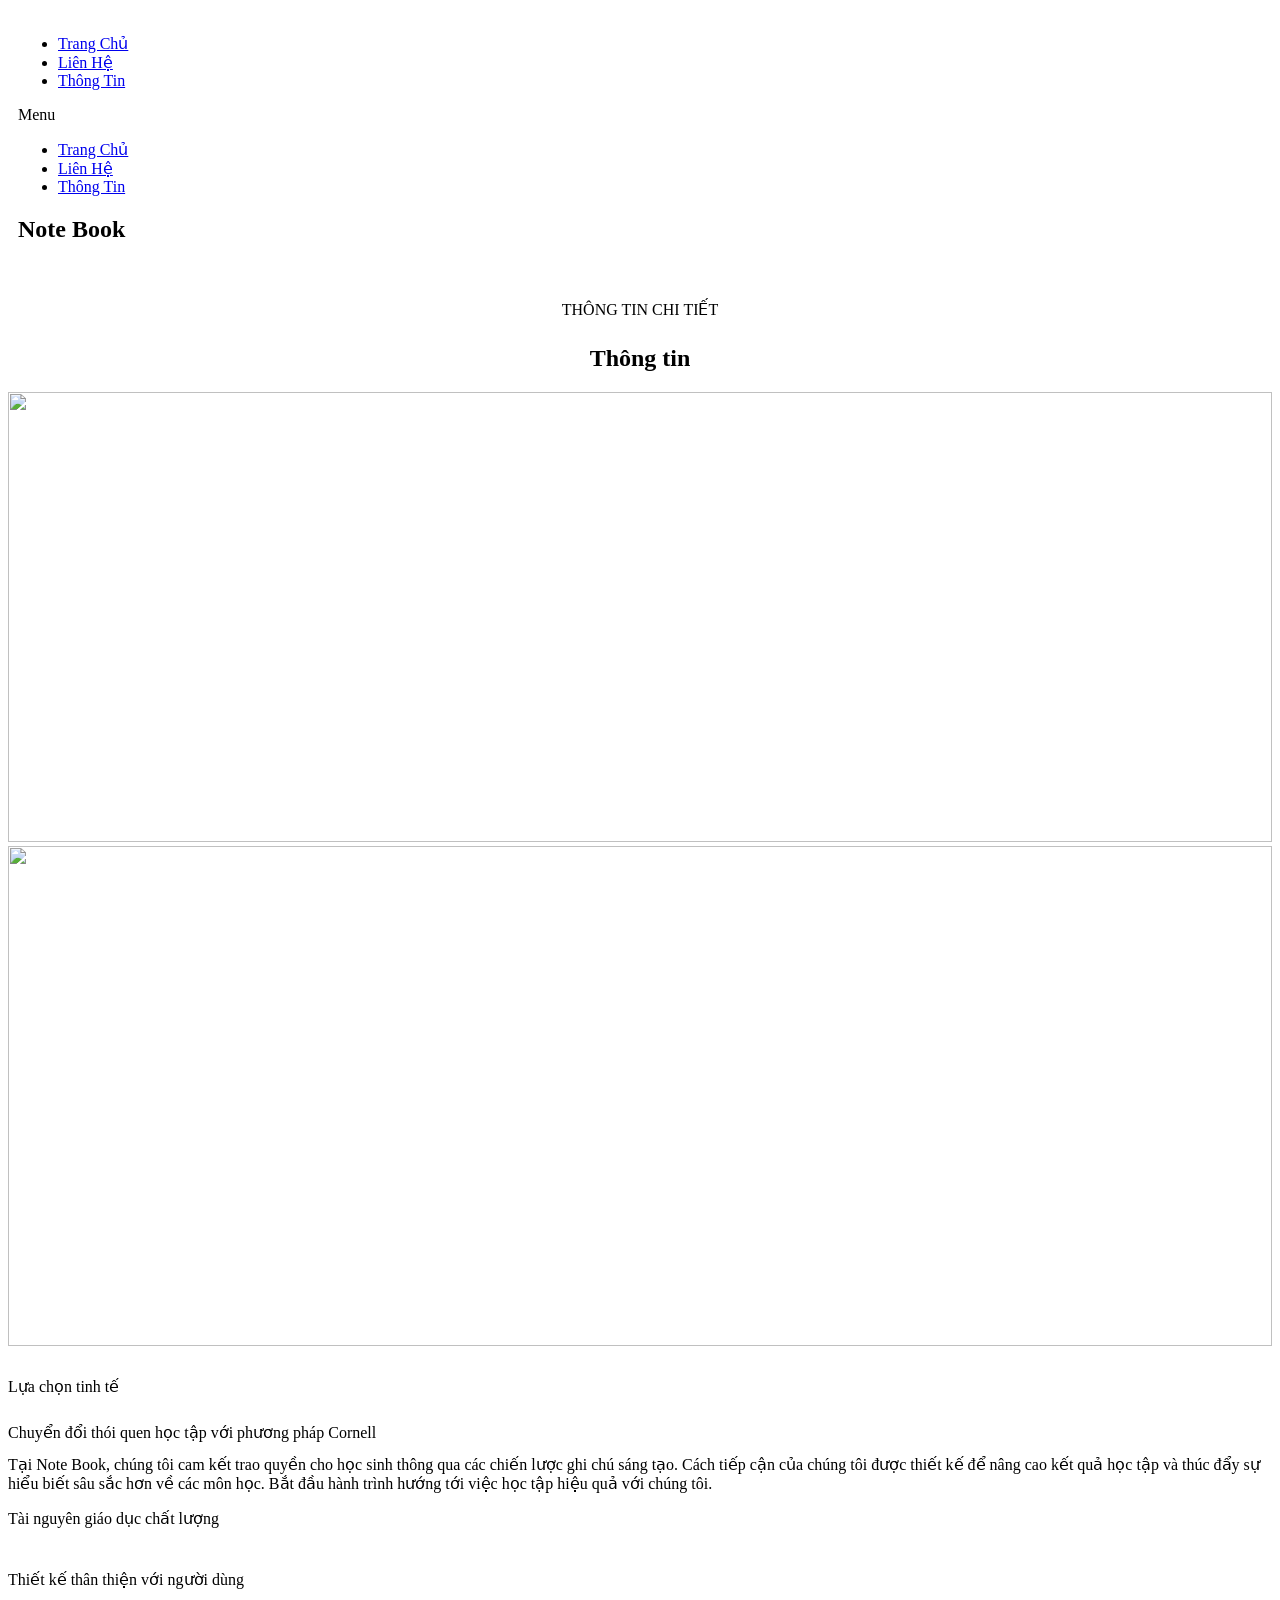
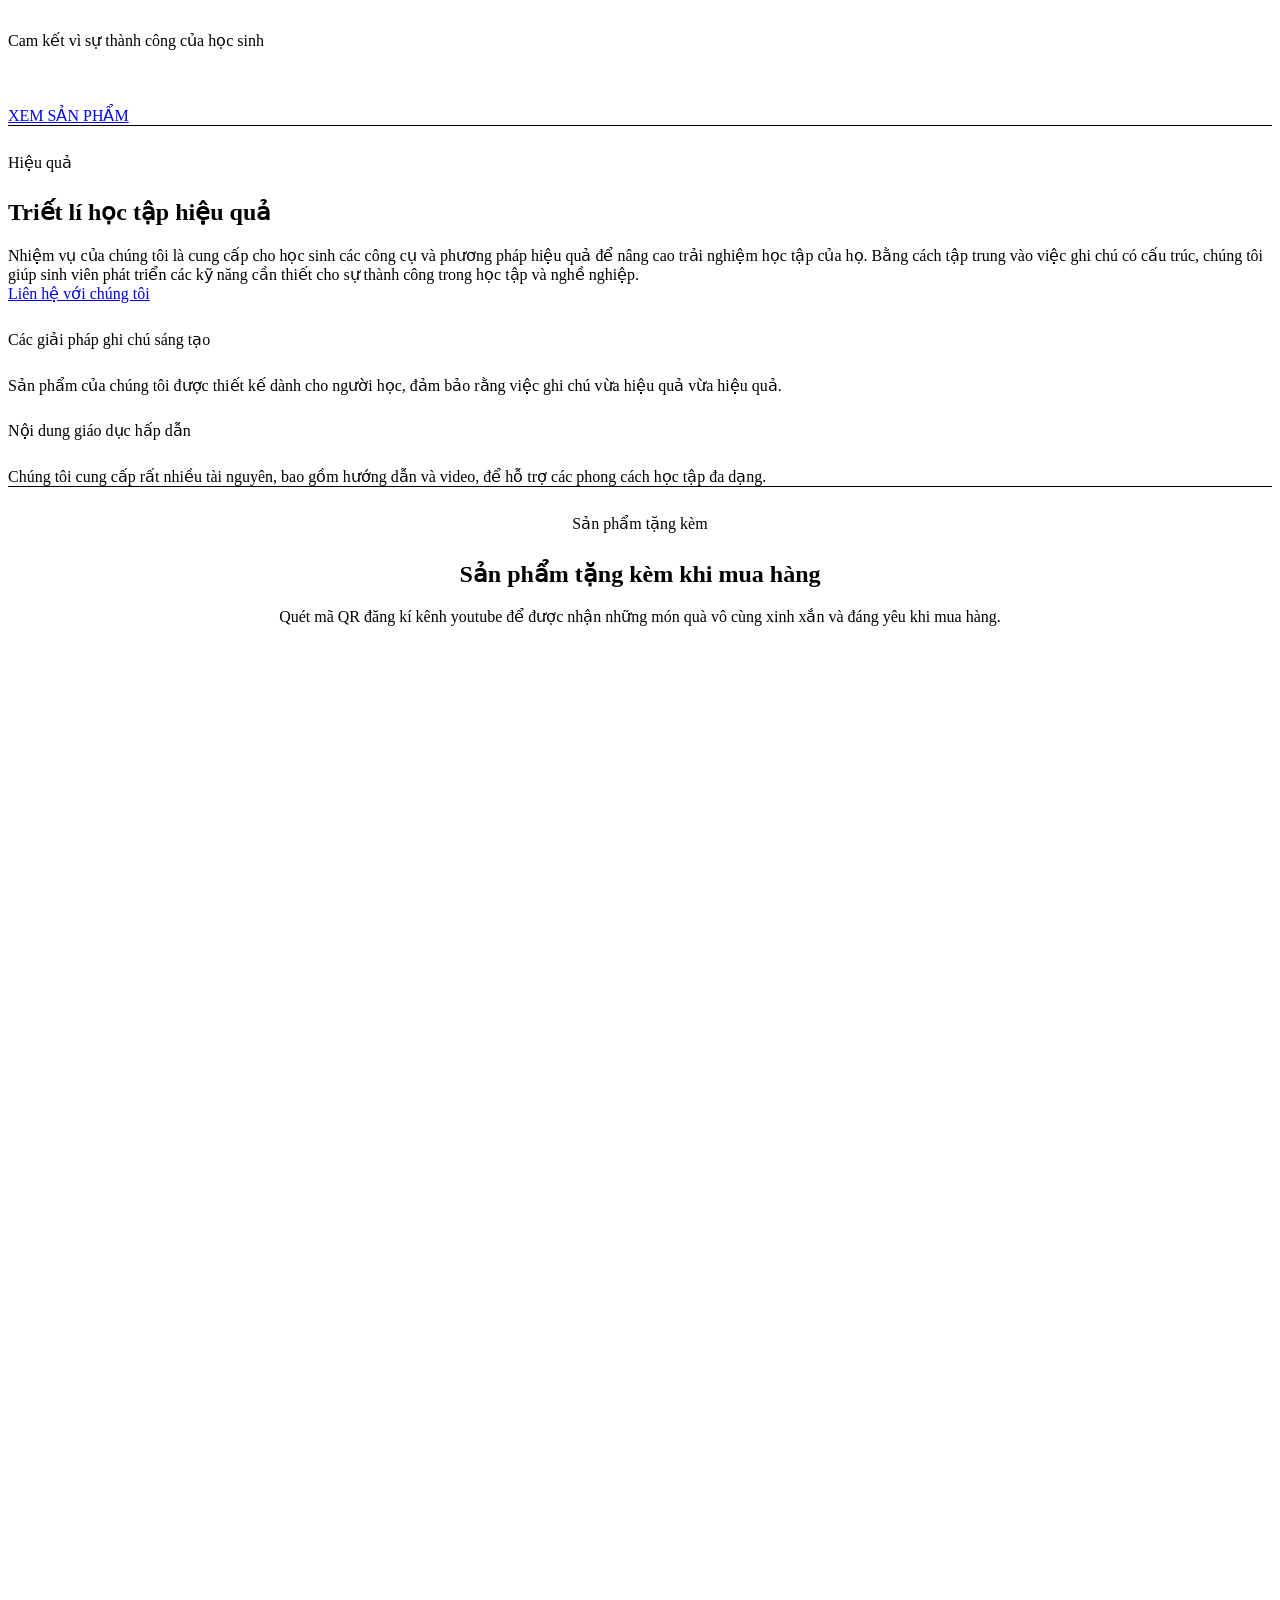
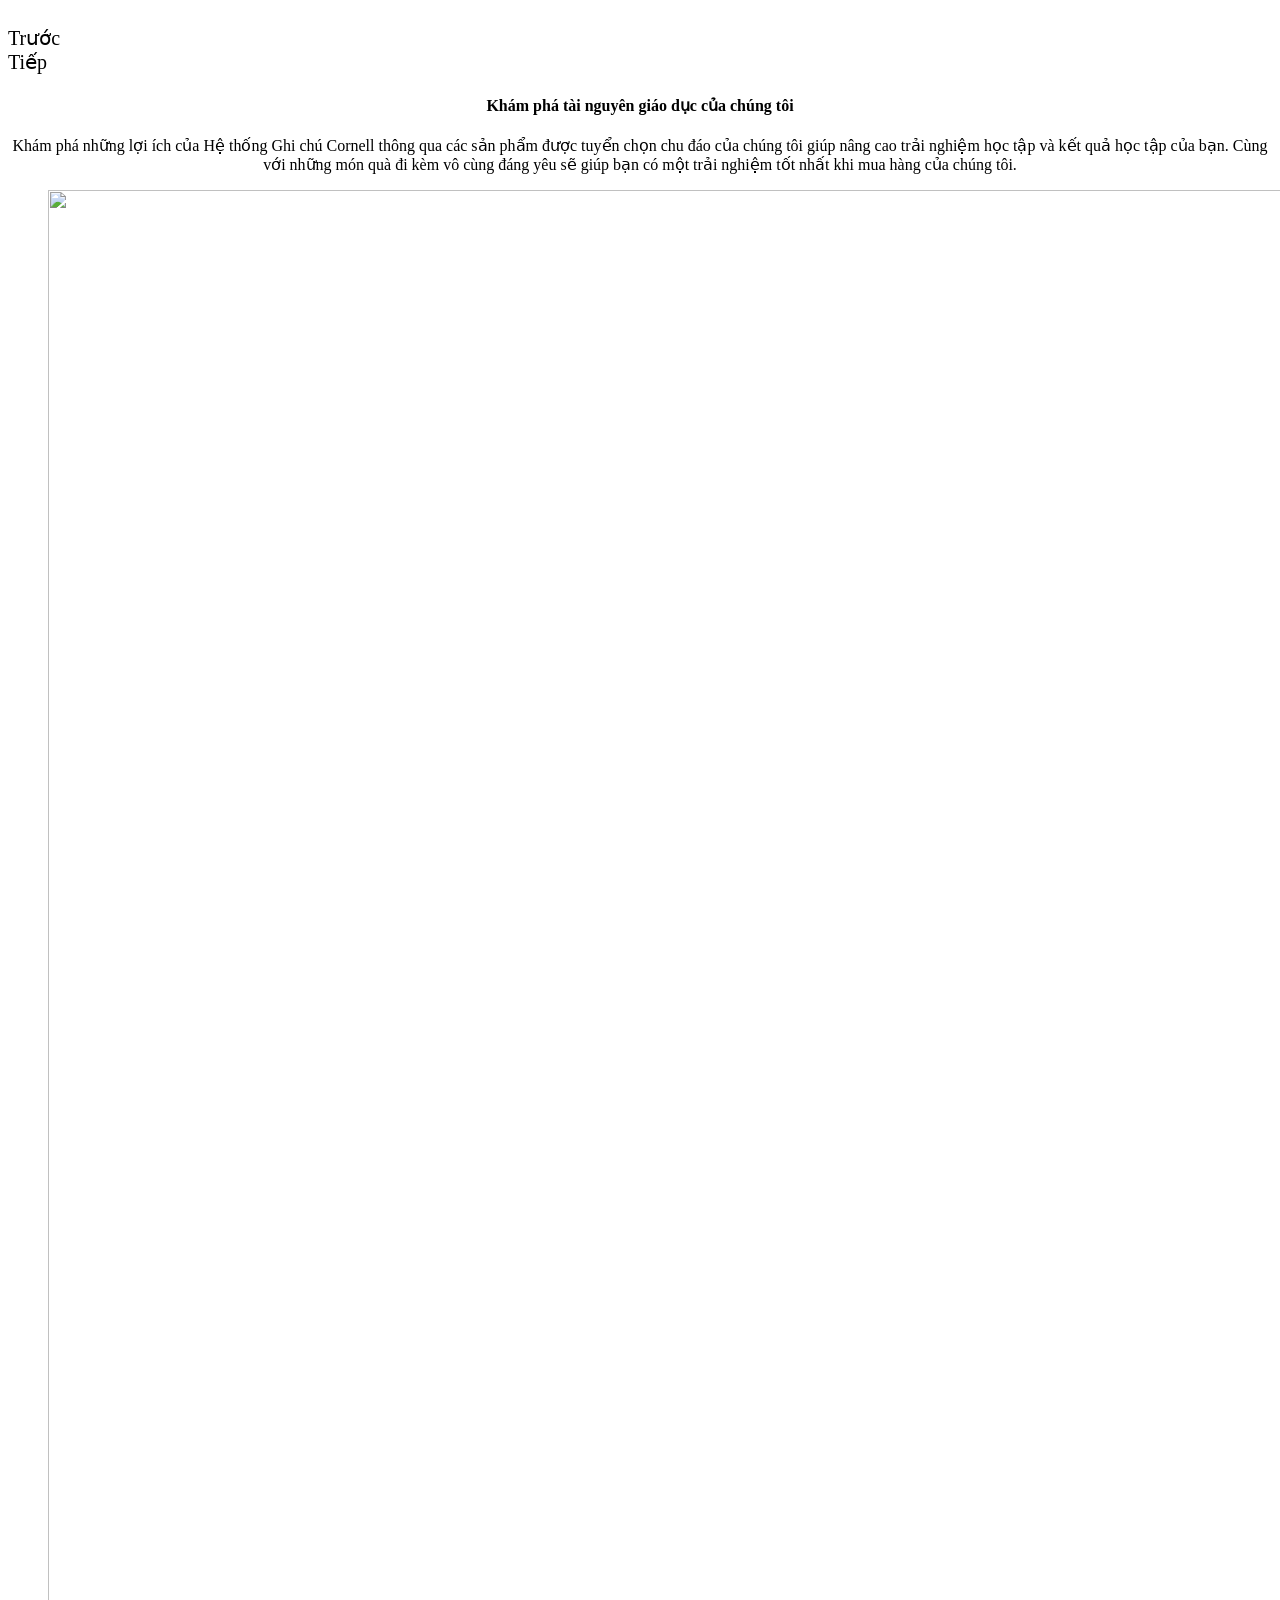
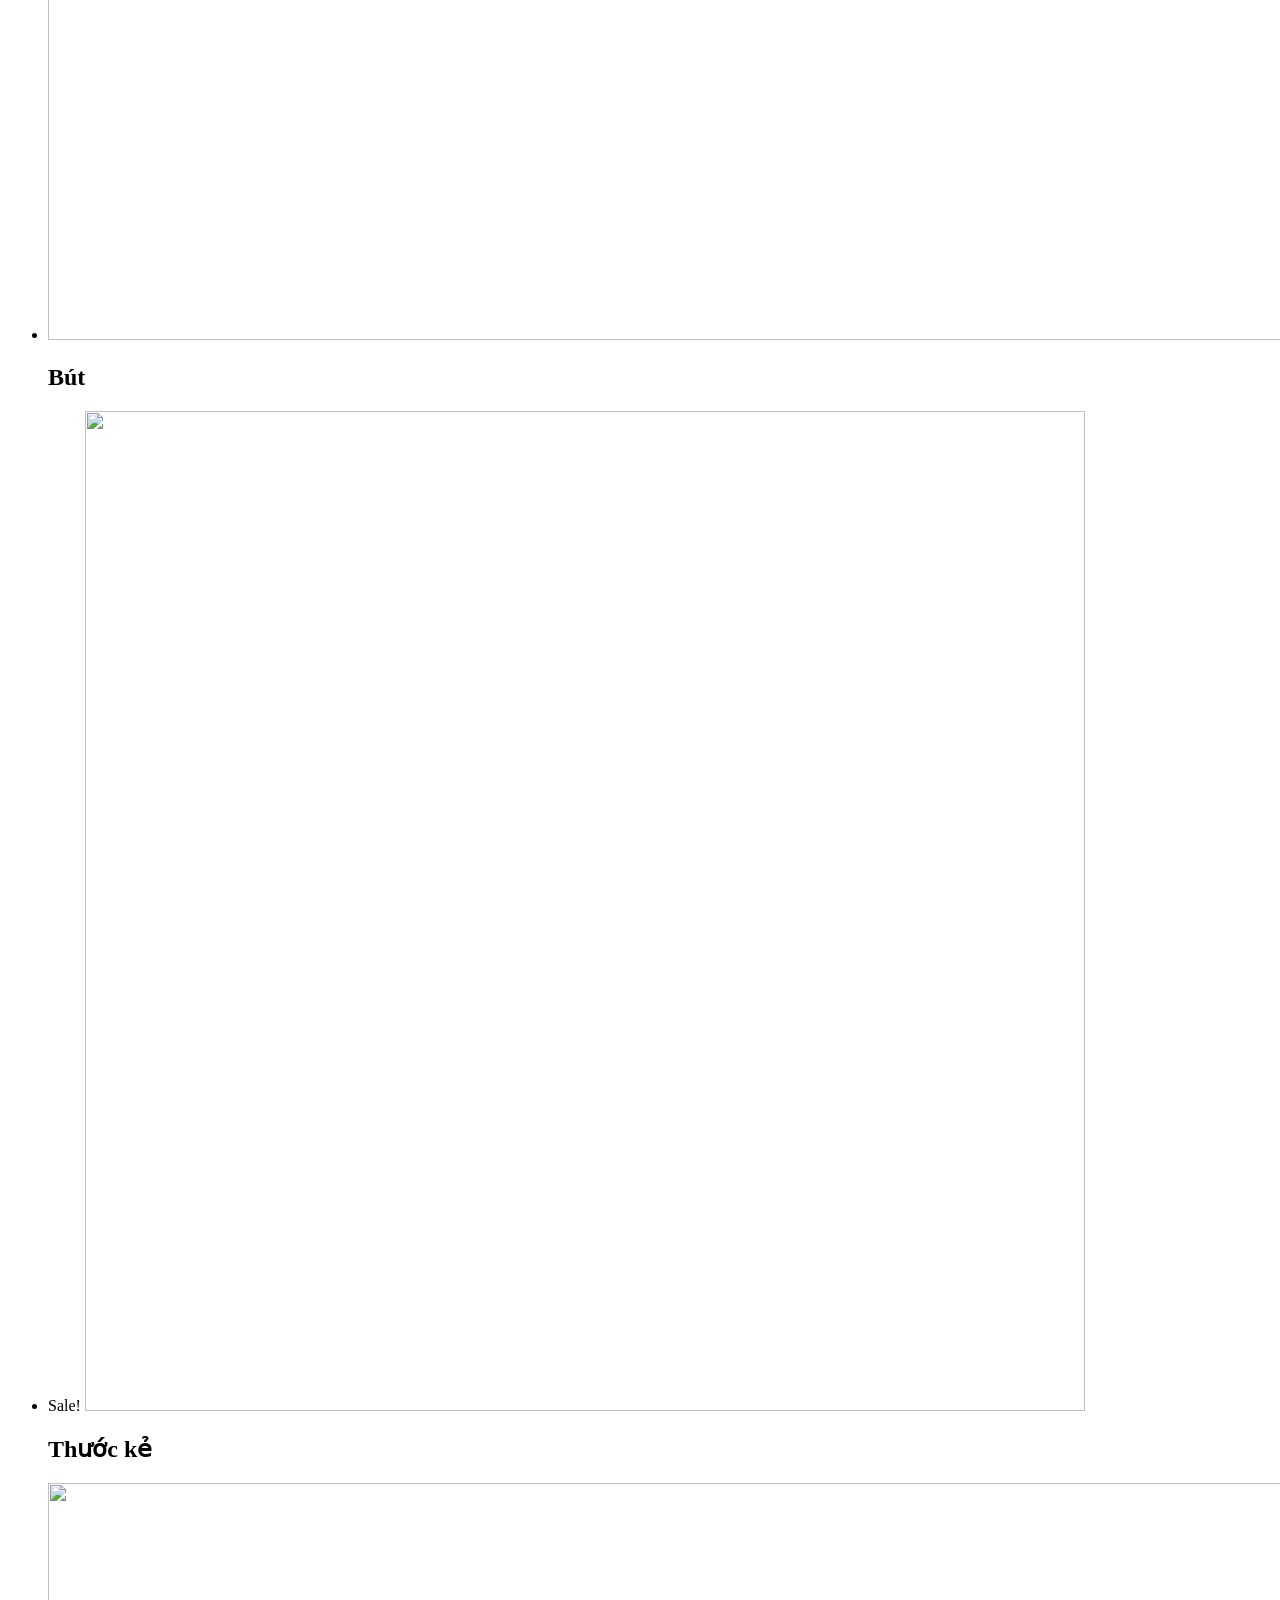
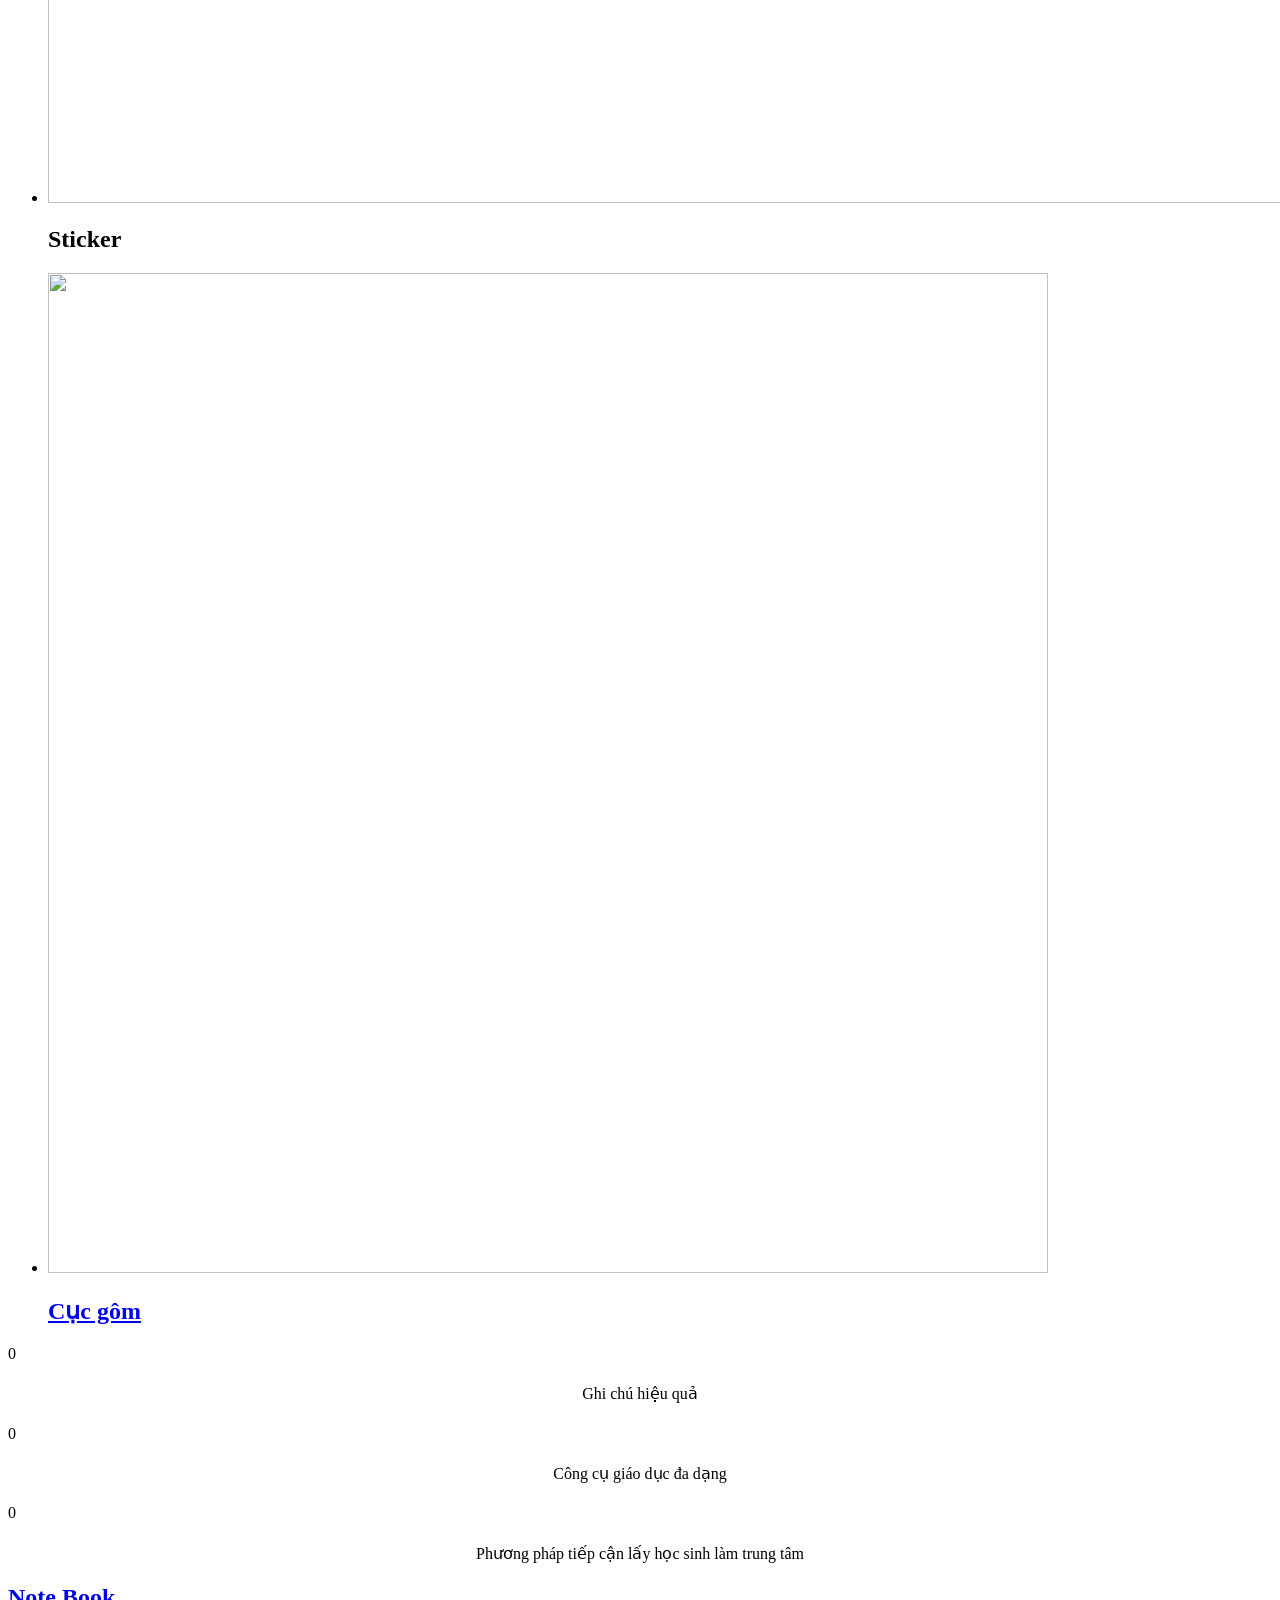
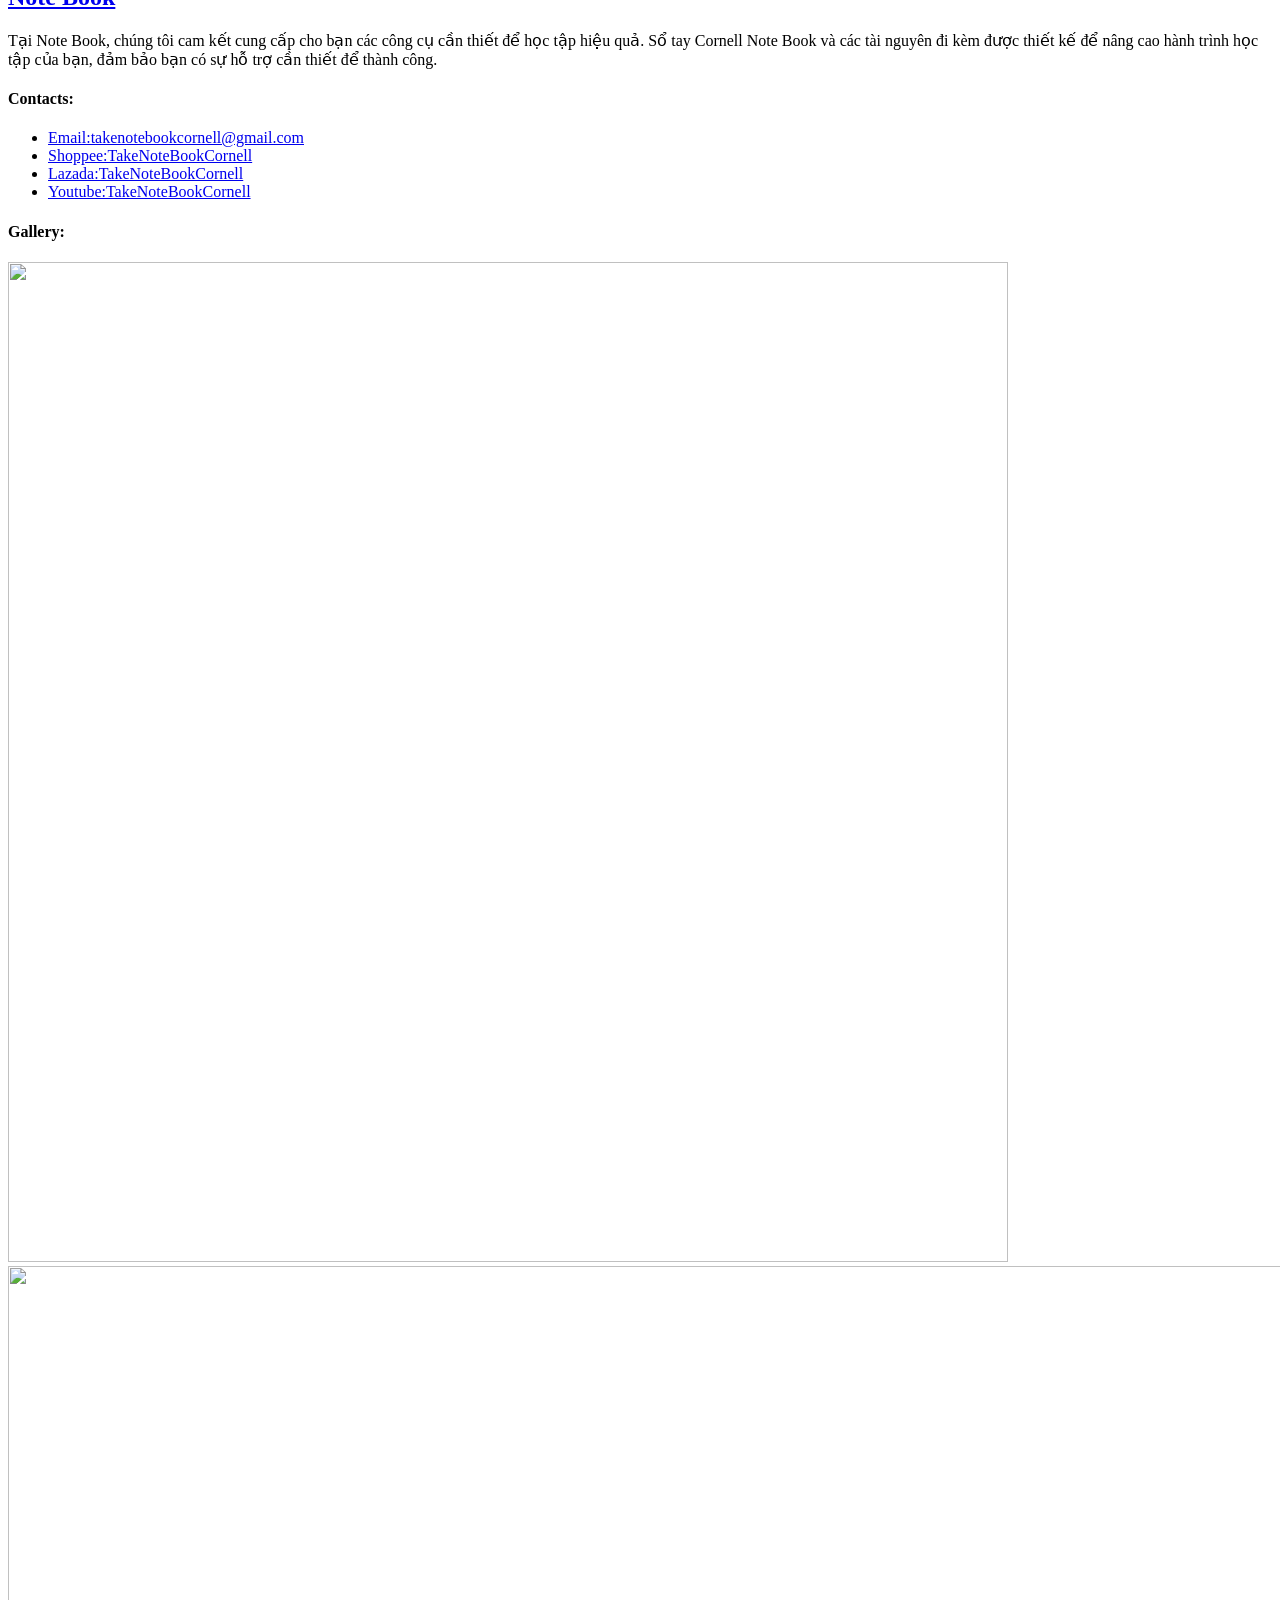
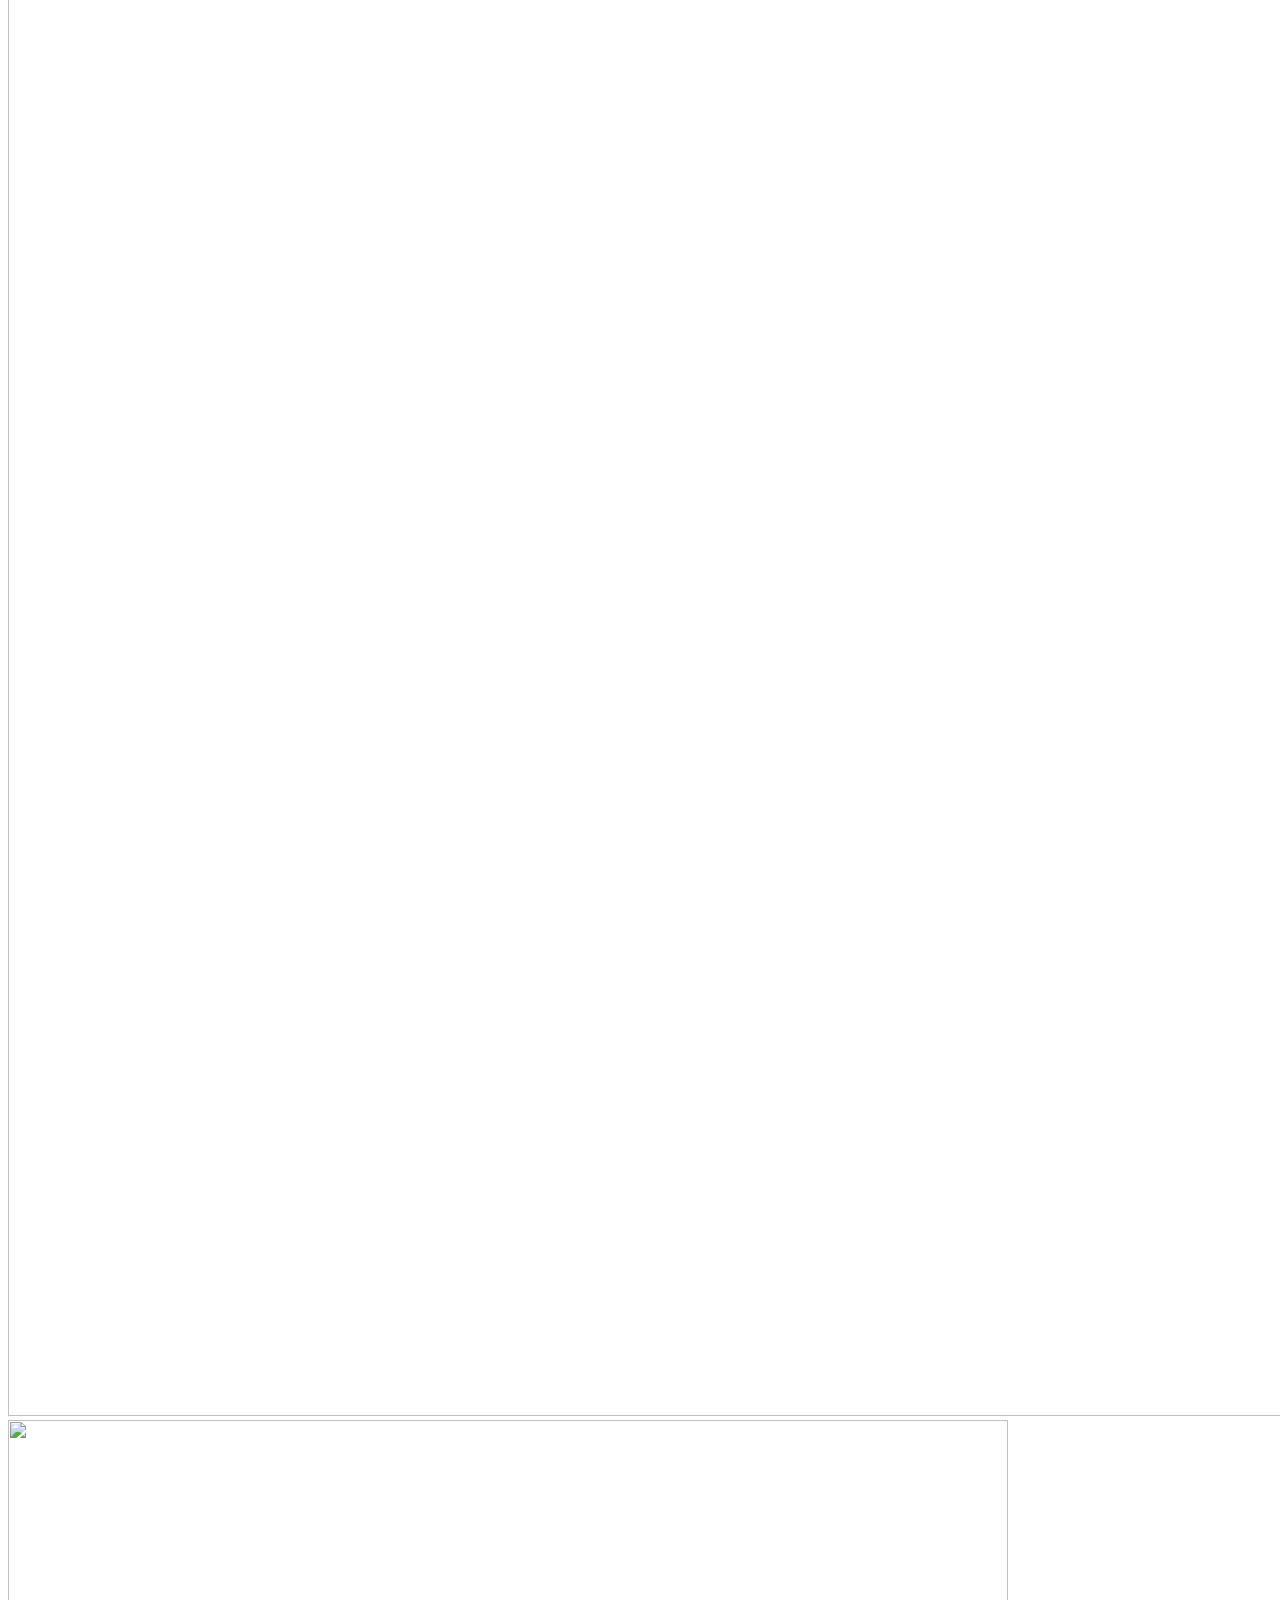
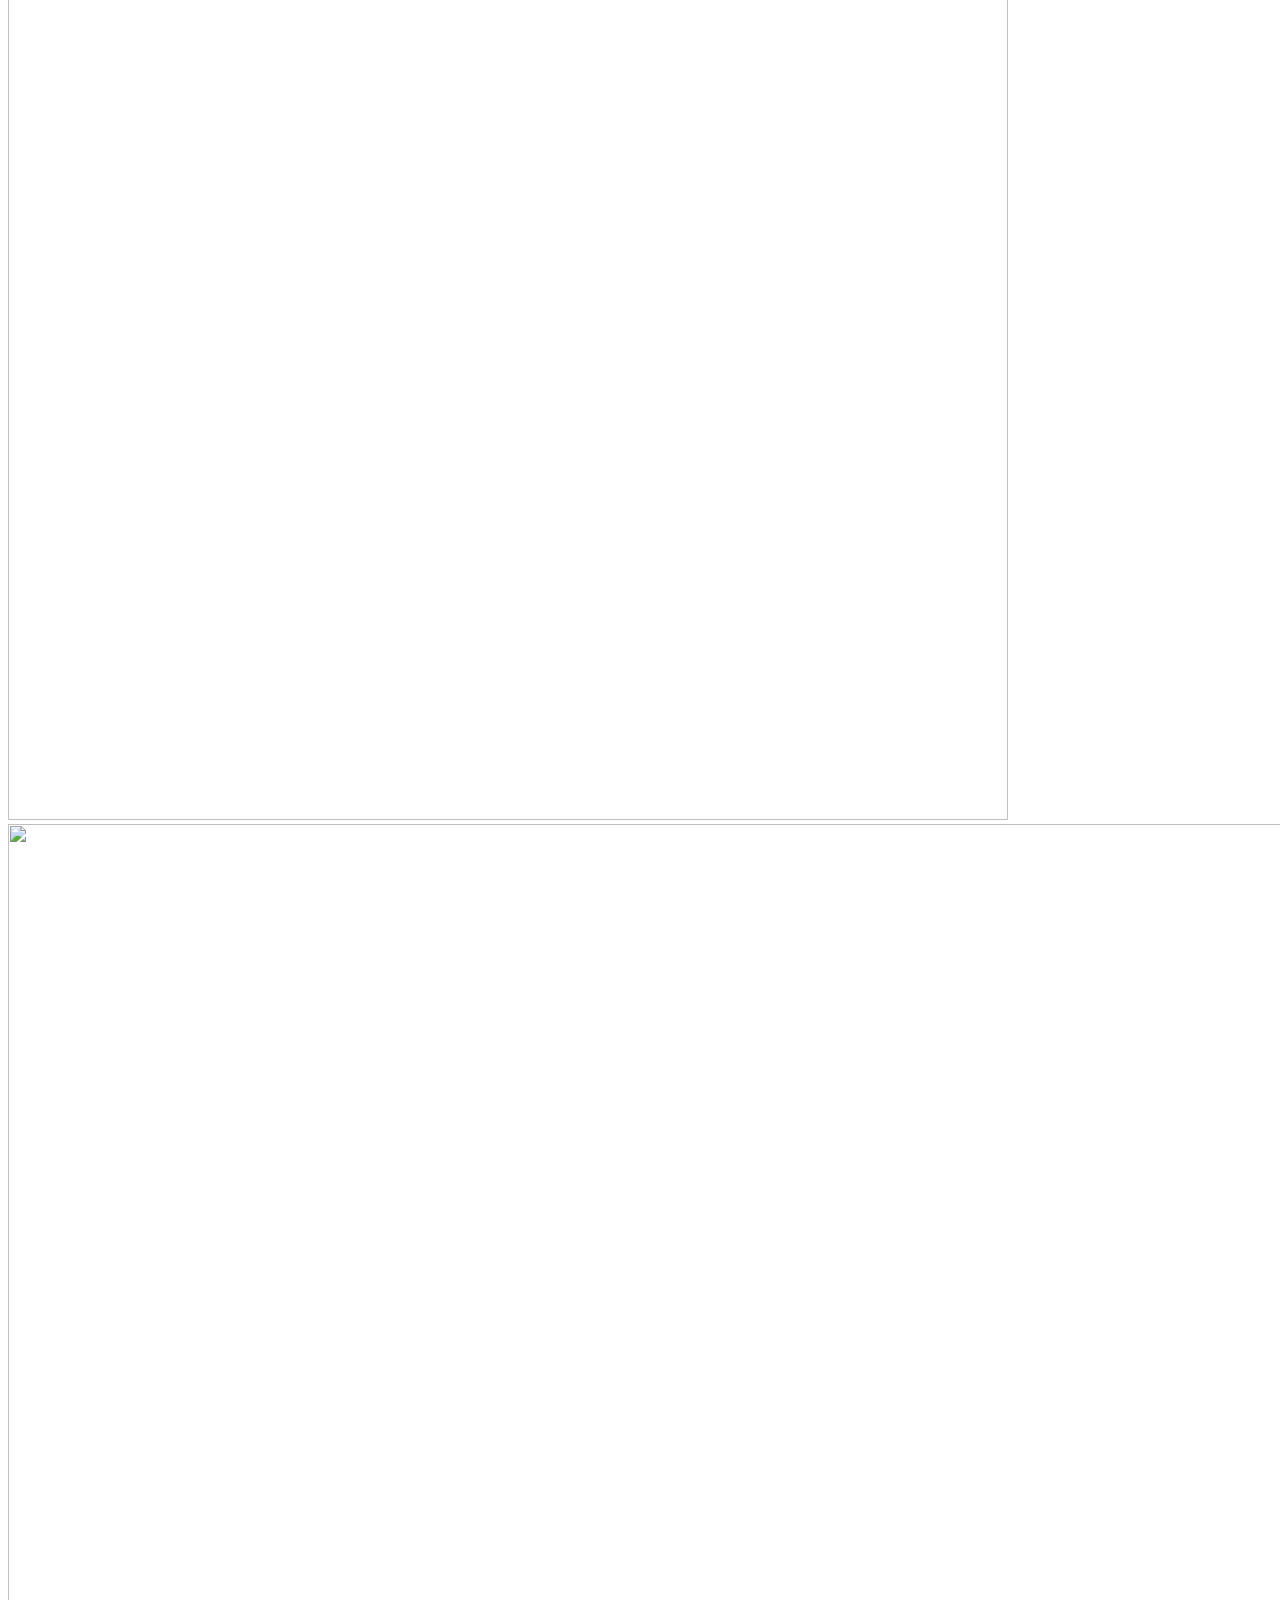
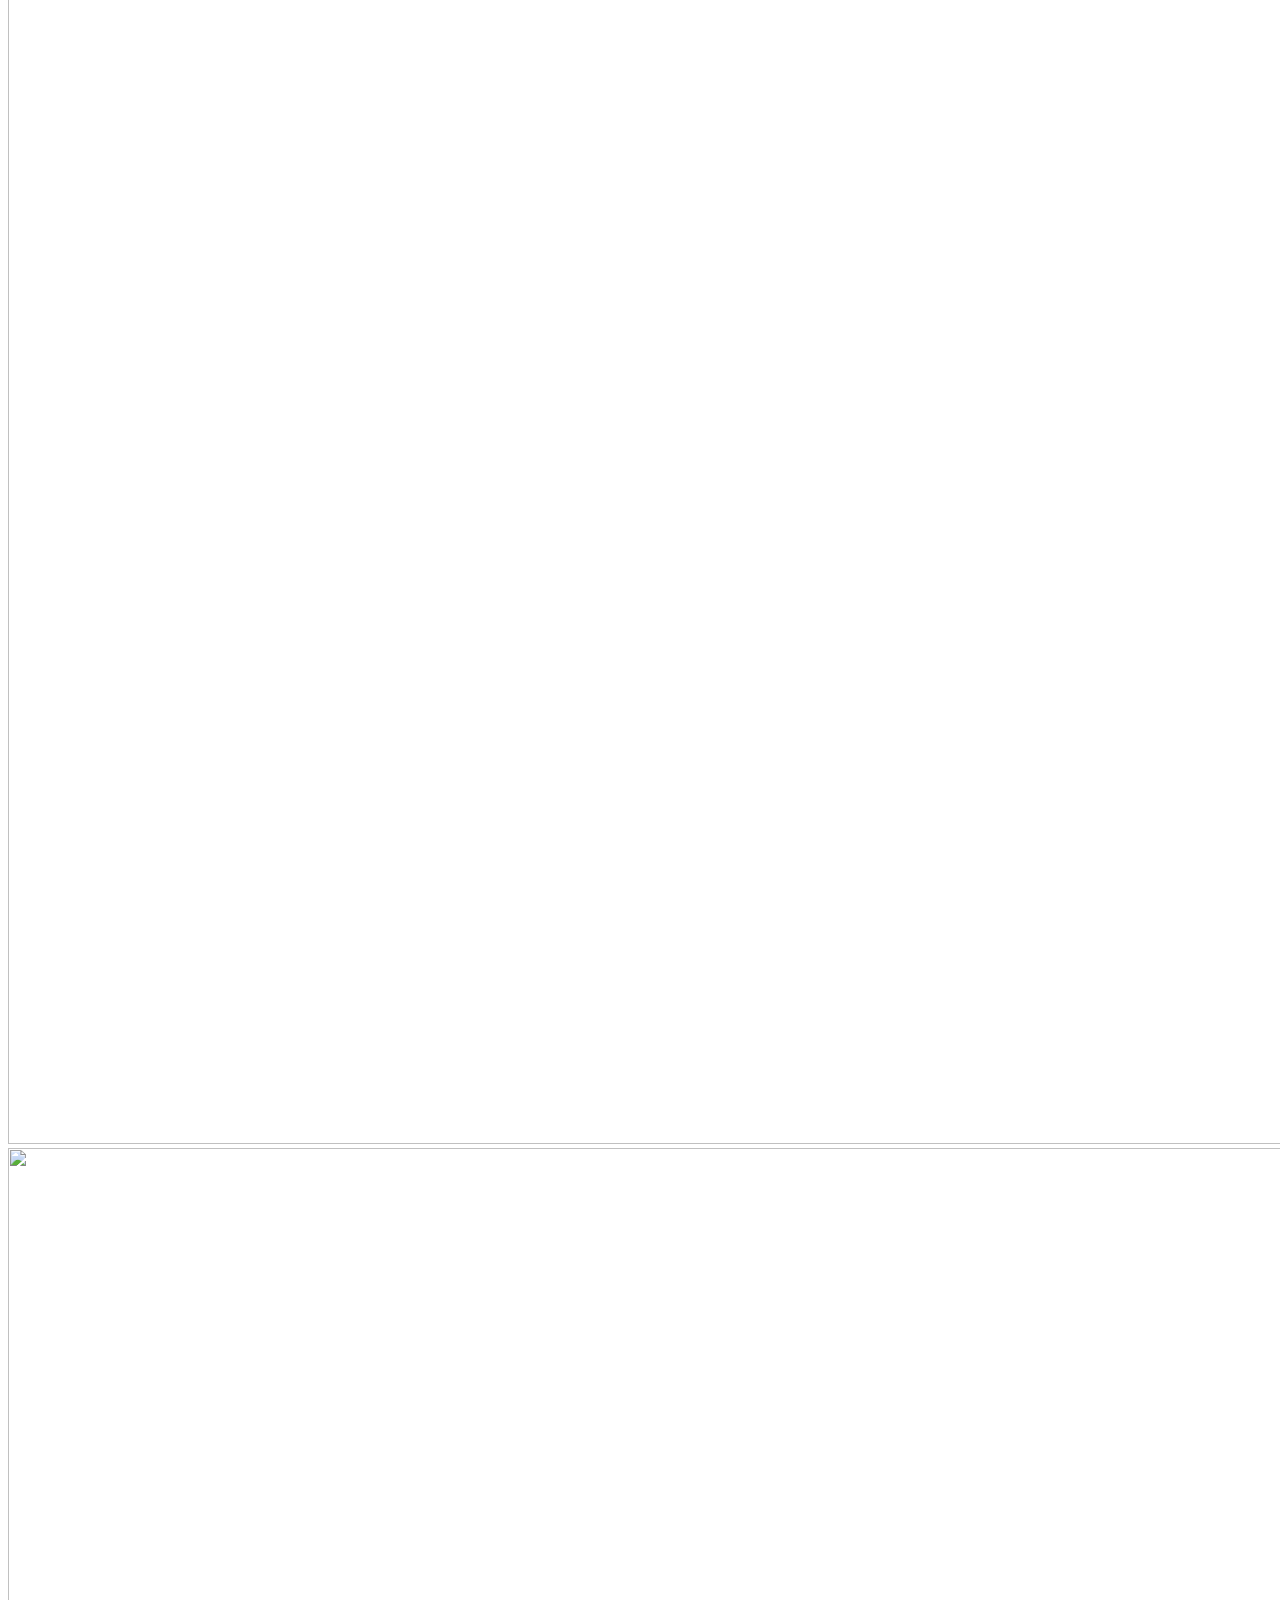
==== about.html @ 5e472e66 "first commit" ====
<!DOCTYPE html>
<html lang="en-US" class="twbb">

    <head>
        <meta charset="UTF-8">
        <meta name="viewport" content="width=device-width, initial-scale=1.0" />
        <title>About</title>
        <meta name='robots' content='max-image-preview:large' />
        <!-- Google Tag Manager -->
        <script>(function (w, d, s, l, i) {
            w[l] = w[l] || [];
            w[l].push({
                'gtm.start':
                    new Date().getTime(), event: 'gtm.js'
            });
            var f = d.getElementsByTagName(s)[0],
                j = d.createElement(s), dl = l != 'dataLayer' ? '&l=' + l : '';
            j.async = true;
            j.src =
                'https://metrics.10web-site.ai/gtm.js?id=' + i + dl;
            f.parentNode.insertBefore(j, f);
        })(window, document, 'script', 'dataLayer', 'GTM-M6GPZ95');</script>
        <!-- End Google Tag Manager -->
        <link rel='dns-prefetch' href='//fonts.googleapis.com' />
        <link rel="alternate" type="application/rss+xml" title=" &raquo; Feed"
            href="https://10web-site.ai/130/feed/" />
        <link rel="alternate" type="application/rss+xml"
            title=" &raquo; Comments Feed"
            href="https://10web-site.ai/130/comments/feed/" />
        <script type="text/javascript">
        /* <![CDATA[ */
        window._wpemojiSettings = { "baseUrl": "https:\/\/s.w.org\/images\/core\/emoji\/14.0.0\/72x72\/", "ext": ".png", "svgUrl": "https:\/\/s.w.org\/images\/core\/emoji\/14.0.0\/svg\/", "svgExt": ".svg", "source": { "concatemoji": "https:\/\/10web-site.ai\/130\/wp-includes\/js\/wp-emoji-release.min.js?ver=6.4.5" } };
        /*! This file is auto-generated */
        !function (i, n) { var o, s, e; function c(e) { try { var t = { supportTests: e, timestamp: (new Date).valueOf() }; sessionStorage.setItem(o, JSON.stringify(t)) } catch (e) { } } function p(e, t, n) { e.clearRect(0, 0, e.canvas.width, e.canvas.height), e.fillText(t, 0, 0); var t = new Uint32Array(e.getImageData(0, 0, e.canvas.width, e.canvas.height).data), r = (e.clearRect(0, 0, e.canvas.width, e.canvas.height), e.fillText(n, 0, 0), new Uint32Array(e.getImageData(0, 0, e.canvas.width, e.canvas.height).data)); return t.every(function (e, t) { return e === r[t] }) } function u(e, t, n) { switch (t) { case "flag": return n(e, "\ud83c\udff3\ufe0f\u200d\u26a7\ufe0f", "\ud83c\udff3\ufe0f\u200b\u26a7\ufe0f") ? !1 : !n(e, "\ud83c\uddfa\ud83c\uddf3", "\ud83c\uddfa\u200b\ud83c\uddf3") && !n(e, "\ud83c\udff4\udb40\udc67\udb40\udc62\udb40\udc65\udb40\udc6e\udb40\udc67\udb40\udc7f", "\ud83c\udff4\u200b\udb40\udc67\u200b\udb40\udc62\u200b\udb40\udc65\u200b\udb40\udc6e\u200b\udb40\udc67\u200b\udb40\udc7f"); case "emoji": return !n(e, "\ud83e\udef1\ud83c\udffb\u200d\ud83e\udef2\ud83c\udfff", "\ud83e\udef1\ud83c\udffb\u200b\ud83e\udef2\ud83c\udfff") }return !1 } function f(e, t, n) { var r = "undefined" != typeof WorkerGlobalScope && self instanceof WorkerGlobalScope ? new OffscreenCanvas(300, 150) : i.createElement("canvas"), a = r.getContext("2d", { willReadFrequently: !0 }), o = (a.textBaseline = "top", a.font = "600 32px Arial", {}); return e.forEach(function (e) { o[e] = t(a, e, n) }), o } function t(e) { var t = i.createElement("script"); t.src = e, t.defer = !0, i.head.appendChild(t) } "undefined" != typeof Promise && (o = "wpEmojiSettingsSupports", s = ["flag", "emoji"], n.supports = { everything: !0, everythingExceptFlag: !0 }, e = new Promise(function (e) { i.addEventListener("DOMContentLoaded", e, { once: !0 }) }), new Promise(function (t) { var n = function () { try { var e = JSON.parse(sessionStorage.getItem(o)); if ("object" == typeof e && "number" == typeof e.timestamp && (new Date).valueOf() < e.timestamp + 604800 && "object" == typeof e.supportTests) return e.supportTests } catch (e) { } return null }(); if (!n) { if ("undefined" != typeof Worker && "undefined" != typeof OffscreenCanvas && "undefined" != typeof URL && URL.createObjectURL && "undefined" != typeof Blob) try { var e = "postMessage(" + f.toString() + "(" + [JSON.stringify(s), u.toString(), p.toString()].join(",") + "));", r = new Blob([e], { type: "text/javascript" }), a = new Worker(URL.createObjectURL(r), { name: "wpTestEmojiSupports" }); return void (a.onmessage = function (e) { c(n = e.data), a.terminate(), t(n) }) } catch (e) { } c(n = f(s, u, p)) } t(n) }).then(function (e) { for (var t in e) n.supports[t] = e[t], n.supports.everything = n.supports.everything && n.supports[t], "flag" !== t && (n.supports.everythingExceptFlag = n.supports.everythingExceptFlag && n.supports[t]); n.supports.everythingExceptFlag = n.supports.everythingExceptFlag && !n.supports.flag, n.DOMReady = !1, n.readyCallback = function () { n.DOMReady = !0 } }).then(function () { return e }).then(function () { var e; n.supports.everything || (n.readyCallback(), (e = n.source || {}).concatemoji ? t(e.concatemoji) : e.wpemoji && e.twemoji && (t(e.twemoji), t(e.wpemoji))) })) }((window, document), window._wpemojiSettings);
        /* ]]> */
    </script>
        <link rel='stylesheet' id='twbb-section-generation-embed-style-css'
            href='https://10web-site.ai/130/wp-content/plugins/tenweb-builder/Apps/SectionGeneration/assets/style/section_generation_embed.min.css?ver=1.23.15'
            type='text/css' media='all' />
        <link rel='stylesheet' id='elementor-frontend-css'
            href='https://10web-site.ai/130/wp-content/plugins/elementor/assets/css/frontend.min.css?ver=3.21.6'
            type='text/css' media='all' />
        <link rel='stylesheet' id='twbb-frontend-styles-css'
            href='https://10web-site.ai/130/wp-content/plugins/tenweb-builder/assets/frontend/css/frontend.min.css?ver=1.23.15'
            type='text/css' media='all' />
        <style id='wp-emoji-styles-inline-css' type='text/css'>
        img.wp-smiley,
        img.emoji {
            display: inline !important;
            border: none !important;
            box-shadow: none !important;
            height: 1em !important;
            width: 1em !important;
            margin: 0 0.07em !important;
            vertical-align: -0.1em !important;
            background: none !important;
            padding: 0 !important;
        }
    </style>
        <style id='classic-theme-styles-inline-css' type='text/css'>
        /*! This file is auto-generated */
        .wp-block-button__link {
            color: #fff;
            background-color: #32373c;
            border-radius: 9999px;
            box-shadow: none;
            text-decoration: none;
            padding: calc(.667em + 2px) calc(1.333em + 2px);
            font-size: 1.125em
        }

        .wp-block-file__button {
            background: #32373c;
            color: #fff;
            text-decoration: none
        }
    </style>
        <style id='global-styles-inline-css' type='text/css'>
        :where(.is-layout-flex) {
            gap: 0.5em;
        }

        :where(.is-layout-grid) {
            gap: 0.5em;
        }

        body .is-layout-flow>.alignleft {
            float: left;
            margin-inline-start: 0;
            margin-inline-end: 2em;
        }

        body .is-layout-flow>.alignright {
            float: right;
            margin-inline-start: 2em;
            margin-inline-end: 0;
        }

        body .is-layout-flow>.aligncenter {
            margin-left: auto !important;
            margin-right: auto !important;
        }

        body .is-layout-constrained>.alignleft {
            float: left;
            margin-inline-start: 0;
            margin-inline-end: 2em;
        }

        body .is-layout-constrained>.alignright {
            float: right;
            margin-inline-start: 2em;
            margin-inline-end: 0;
        }

        body .is-layout-constrained>.aligncenter {
            margin-left: auto !important;
            margin-right: auto !important;
        }

        body .is-layout-constrained> :where(:not(.alignleft):not(.alignright):not(.alignfull)) {
            max-width: var(--wp--style--global--content-size);
            margin-left: auto !important;
            margin-right: auto !important;
        }

        body .is-layout-constrained>.alignwide {
            max-width: var(--wp--style--global--wide-size);
        }

        body .is-layout-flex {
            display: flex;
        }

        body .is-layout-flex {
            flex-wrap: wrap;
            align-items: center;
        }

        body .is-layout-flex>* {
            margin: 0;
        }

        body .is-layout-grid {
            display: grid;
        }

        body .is-layout-grid>* {
            margin: 0;
        }

        :where(.wp-block-columns.is-layout-flex) {
            gap: 2em;
        }

        :where(.wp-block-columns.is-layout-grid) {
            gap: 2em;
        }

        :where(.wp-block-post-template.is-layout-flex) {
            gap: 1.25em;
        }

        :where(.wp-block-post-template.is-layout-grid) {
            gap: 1.25em;
        }

        .has-black-color {
            color: var(--wp--preset--color--black) !important;
        }

        .has-cyan-bluish-gray-color {
            color: var(--wp--preset--color--cyan-bluish-gray) !important;
        }

        .has-white-color {
            color: var(--wp--preset--color--white) !important;
        }

        .has-pale-pink-color {
            color: var(--wp--preset--color--pale-pink) !important;
        }

        .has-vivid-red-color {
            color: var(--wp--preset--color--vivid-red) !important;
        }

        .has-luminous-vivid-orange-color {
            color: var(--wp--preset--color--luminous-vivid-orange) !important;
        }

        .has-luminous-vivid-amber-color {
            color: var(--wp--preset--color--luminous-vivid-amber) !important;
        }

        .has-light-green-cyan-color {
            color: var(--wp--preset--color--light-green-cyan) !important;
        }

        .has-vivid-green-cyan-color {
            color: var(--wp--preset--color--vivid-green-cyan) !important;
        }

        .has-pale-cyan-blue-color {
            color: var(--wp--preset--color--pale-cyan-blue) !important;
        }

        .has-vivid-cyan-blue-color {
            color: var(--wp--preset--color--vivid-cyan-blue) !important;
        }

        .has-vivid-purple-color {
            color: var(--wp--preset--color--vivid-purple) !important;
        }

        .has-black-background-color {
            background-color: var(--wp--preset--color--black) !important;
        }

        .has-cyan-bluish-gray-background-color {
            background-color: var(--wp--preset--color--cyan-bluish-gray) !important;
        }

        .has-white-background-color {
            background-color: var(--wp--preset--color--white) !important;
        }

        .has-pale-pink-background-color {
            background-color: var(--wp--preset--color--pale-pink) !important;
        }

        .has-vivid-red-background-color {
            background-color: var(--wp--preset--color--vivid-red) !important;
        }

        .has-luminous-vivid-orange-background-color {
            background-color: var(--wp--preset--color--luminous-vivid-orange) !important;
        }

        .has-luminous-vivid-amber-background-color {
            background-color: var(--wp--preset--color--luminous-vivid-amber) !important;
        }

        .has-light-green-cyan-background-color {
            background-color: var(--wp--preset--color--light-green-cyan) !important;
        }

        .has-vivid-green-cyan-background-color {
            background-color: var(--wp--preset--color--vivid-green-cyan) !important;
        }

        .has-pale-cyan-blue-background-color {
            background-color: var(--wp--preset--color--pale-cyan-blue) !important;
        }

        .has-vivid-cyan-blue-background-color {
            background-color: var(--wp--preset--color--vivid-cyan-blue) !important;
        }

        .has-vivid-purple-background-color {
            background-color: var(--wp--preset--color--vivid-purple) !important;
        }

        .has-black-border-color {
            border-color: var(--wp--preset--color--black) !important;
        }

        .has-cyan-bluish-gray-border-color {
            border-color: var(--wp--preset--color--cyan-bluish-gray) !important;
        }

        .has-white-border-color {
            border-color: var(--wp--preset--color--white) !important;
        }

        .has-pale-pink-border-color {
            border-color: var(--wp--preset--color--pale-pink) !important;
        }

        .has-vivid-red-border-color {
            border-color: var(--wp--preset--color--vivid-red) !important;
        }

        .has-luminous-vivid-orange-border-color {
            border-color: var(--wp--preset--color--luminous-vivid-orange) !important;
        }

        .has-luminous-vivid-amber-border-color {
            border-color: var(--wp--preset--color--luminous-vivid-amber) !important;
        }

        .has-light-green-cyan-border-color {
            border-color: var(--wp--preset--color--light-green-cyan) !important;
        }

        .has-vivid-green-cyan-border-color {
            border-color: var(--wp--preset--color--vivid-green-cyan) !important;
        }

        .has-pale-cyan-blue-border-color {
            border-color: var(--wp--preset--color--pale-cyan-blue) !important;
        }

        .has-vivid-cyan-blue-border-color {
            border-color: var(--wp--preset--color--vivid-cyan-blue) !important;
        }

        .has-vivid-purple-border-color {
            border-color: var(--wp--preset--color--vivid-purple) !important;
        }

        .has-vivid-cyan-blue-to-vivid-purple-gradient-background {
            background: var(--wp--preset--gradient--vivid-cyan-blue-to-vivid-purple) !important;
        }

        .has-light-green-cyan-to-vivid-green-cyan-gradient-background {
            background: var(--wp--preset--gradient--light-green-cyan-to-vivid-green-cyan) !important;
        }

        .has-luminous-vivid-amber-to-luminous-vivid-orange-gradient-background {
            background: var(--wp--preset--gradient--luminous-vivid-amber-to-luminous-vivid-orange) !important;
        }

        .has-luminous-vivid-orange-to-vivid-red-gradient-background {
            background: var(--wp--preset--gradient--luminous-vivid-orange-to-vivid-red) !important;
        }

        .has-very-light-gray-to-cyan-bluish-gray-gradient-background {
            background: var(--wp--preset--gradient--very-light-gray-to-cyan-bluish-gray) !important;
        }

        .has-cool-to-warm-spectrum-gradient-background {
            background: var(--wp--preset--gradient--cool-to-warm-spectrum) !important;
        }

        .has-blush-light-purple-gradient-background {
            background: var(--wp--preset--gradient--blush-light-purple) !important;
        }

        .has-blush-bordeaux-gradient-background {
            background: var(--wp--preset--gradient--blush-bordeaux) !important;
        }

        .has-luminous-dusk-gradient-background {
            background: var(--wp--preset--gradient--luminous-dusk) !important;
        }

        .has-pale-ocean-gradient-background {
            background: var(--wp--preset--gradient--pale-ocean) !important;
        }

        .has-electric-grass-gradient-background {
            background: var(--wp--preset--gradient--electric-grass) !important;
        }

        .has-midnight-gradient-background {
            background: var(--wp--preset--gradient--midnight) !important;
        }

        .has-small-font-size {
            font-size: var(--wp--preset--font-size--small) !important;
        }

        .has-medium-font-size {
            font-size: var(--wp--preset--font-size--medium) !important;
        }

        .has-large-font-size {
            font-size: var(--wp--preset--font-size--large) !important;
        }

        .has-x-large-font-size {
            font-size: var(--wp--preset--font-size--x-large) !important;
        }

        .wp-block-navigation a:where(:not(.wp-element-button)) {
            color: inherit;
        }

        :where(.wp-block-post-template.is-layout-flex) {
            gap: 1.25em;
        }

        :where(.wp-block-post-template.is-layout-grid) {
            gap: 1.25em;
        }

        :where(.wp-block-columns.is-layout-flex) {
            gap: 2em;
        }

        :where(.wp-block-columns.is-layout-grid) {
            gap: 2em;
        }

        .wp-block-pullquote {
            font-size: 1.5em;
            line-height: 1.6;
        }
        .elementor-element-41b4d885 {
        padding: 10px;
    }

    </style>
        <link rel='stylesheet' id='tbdemo-open-sans-css'
            href='https://fonts.googleapis.com/css?family=Open+Sans%3A300%2C400%2C500%2C600%2C700%2C800&#038;display=swap&#038;ver=6.4.5'
            type='text/css' media='all' />
        <link rel='stylesheet' id='tbdemo-fakeEditor-css'
            href='https://10web-site.ai/130/wp-content/plugins/ai-builder-demo-plugin-master/assets/css/fakeEditor.css?ver=1.9.5'
            type='text/css' media='all' />
        <link rel='stylesheet' id='tbdemo-ai-css-css'
            href='https://10web-site.ai/130/wp-content/plugins/ai-builder-demo-plugin-master/ai/assets/style.css?ver=1.9.5'
            type='text/css' media='all' />
        <link rel='stylesheet' id='dashicons-css'
            href='https://10web-site.ai/130/wp-includes/css/dashicons.min.css?ver=6.4.5'
            type='text/css' media='all' />
        <link rel='stylesheet' id='woocommerce-layout-css'
            href='https://10web-site.ai/130/wp-content/plugins/woocommerce/assets/css/woocommerce-layout.css?ver=8.5.2'
            type='text/css' media='all' />
        <link rel='stylesheet' id='woocommerce-smallscreen-css'
            href='https://10web-site.ai/130/wp-content/plugins/woocommerce/assets/css/woocommerce-smallscreen.css?ver=8.5.2'
            type='text/css' media='only screen and (max-width: 768px)' />
        <style id='woocommerce-inline-inline-css' type='text/css'>
        .woocommerce form .form-row .required {
            visibility: visible;
        }
    </style>
        <link rel='stylesheet' id='elementor-post-77071-css'
            href='https://10web-site.ai/130/wp-content/uploads/sites/142/elementor/css/post-77071.css?ver=1727961137'
            type='text/css' media='all' />
        <link rel='stylesheet' id='tenweb-website-builder-open-sanse-css'
            href='https://fonts.googleapis.com/css2?family=Open+Sans%3Awght%40300%3B400%3B600%3B700%3B800&#038;display=swap&#038;ver=2.1.10'
            type='text/css' media='all' />
        <link rel='stylesheet' id='tenweb-website-builder-theme-style-css'
            href='https://10web-site.ai/130/wp-content/themes/tenweb-website-builder-theme/assets/css/styles-wc.min.css?ver=2.1.10'
            type='text/css' media='all' />
        <link rel='stylesheet' id='elementor-icons-css'
            href='https://10web-site.ai/130/wp-content/plugins/elementor/assets/lib/eicons/css/elementor-icons.min.css?ver=5.29.0'
            type='text/css' media='all' />
        <link rel='stylesheet' id='swiper-css'
            href='https://10web-site.ai/130/wp-content/plugins/elementor/assets/lib/swiper/v8/css/swiper.min.css?ver=8.4.5'
            type='text/css' media='all' />
        <link rel='stylesheet' id='elementor-post-77074-css'
            href='https://10web-site.ai/130/wp-content/uploads/sites/142/elementor/css/post-77074.css?ver=1727961137'
            type='text/css' media='all' />
        <link rel='stylesheet' id='twbb-pro-features-css'
            href='https://10web-site.ai/130/wp-content/plugins/tenweb-builder/pro-features/assets/css/frontend.min.css?ver=1.23.15'
            type='text/css' media='all' />
        <link rel='stylesheet' id='elementor-global-css'
            href='https://10web-site.ai/130/wp-content/uploads/sites/142/elementor/css/global.css?ver=1727251194'
            type='text/css' media='all' />
        <link rel='stylesheet' id='elementor-post-77051-css'
            href='https://10web-site.ai/130/wp-content/uploads/sites/142/elementor/css/post-77051.css?ver=1727968500'
            type='text/css' media='all' />
        <link rel='stylesheet' id='google-fonts-1-css'
            href='https://fonts.googleapis.com/css?family=Jost%3A100%2C100italic%2C200%2C200italic%2C300%2C300italic%2C400%2C400italic%2C500%2C500italic%2C600%2C600italic%2C700%2C700italic%2C800%2C800italic%2C900%2C900italic%7CMontserrat%3A100%2C100italic%2C200%2C200italic%2C300%2C300italic%2C400%2C400italic%2C500%2C500italic%2C600%2C600italic%2C700%2C700italic%2C800%2C800italic%2C900%2C900italic&#038;display=block&#038;ver=6.4.5'
            type='text/css' media='all' />
        <link rel='stylesheet' id='elementor-icons-shared-0-css'
            href='https://10web-site.ai/130/wp-content/plugins/elementor/assets/lib/font-awesome/css/fontawesome.min.css?ver=5.15.3'
            type='text/css' media='all' />
        <link rel='stylesheet' id='elementor-icons-fa-solid-css'
            href='https://10web-site.ai/130/wp-content/plugins/elementor/assets/lib/font-awesome/css/solid.min.css?ver=5.15.3'
            type='text/css' media='all' />
        <link rel='stylesheet' id='elementor-icons-fa-brands-css'
            href='https://10web-site.ai/130/wp-content/plugins/elementor/assets/lib/font-awesome/css/brands.min.css?ver=5.15.3'
            type='text/css' media='all' />
        <link rel='stylesheet' id='elementor-icons-fa-regular-css'
            href='https://10web-site.ai/130/wp-content/plugins/elementor/assets/lib/font-awesome/css/regular.min.css?ver=5.15.3'
            type='text/css' media='all' />
        <link rel="preconnect" href="https://fonts.gstatic.com/" crossorigin>
        <script type="text/javascript"
            src="https://10web-site.ai/130/wp-includes/js/jquery/jquery.min.js?ver=3.7.1"
            id="jquery-core-js"></script>
        <script type="text/javascript"
            src="https://10web-site.ai/130/wp-includes/js/jquery/jquery-migrate.min.js?ver=3.4.1"
            id="jquery-migrate-js"></script>
        <script type="text/javascript" id="twbb-editor-helper-script-js-extra">
        /* <![CDATA[ */
        var twbb_helper = { "domain_id": "308386" };
        /* ]]> */
    </script>
        <script type="text/javascript"
            src="https://10web-site.ai/130/wp-content/plugins/tenweb-builder/assets/editor/js/helper-script.js?ver=1.23.15"
            id="twbb-editor-helper-script-js"></script>
        <script type="text/javascript"
            src="https://10web-site.ai/130/wp-content/plugins/woocommerce/assets/js/jquery-blockui/jquery.blockUI.min.js?ver=2.7.0-wc.8.5.2"
            id="jquery-blockui-js" defer="defer"
            data-wp-strategy="defer"></script>
        <script type="text/javascript" id="wc-add-to-cart-js-extra">
        /* <![CDATA[ */
        var wc_add_to_cart_params = { "ajax_url": "\/130\/wp-admin\/admin-ajax.php", "wc_ajax_url": "\/130\/?wc-ajax=%%endpoint%%", "i18n_view_cart": "View cart", "cart_url": "https:\/\/10web-site.ai\/130\/in-drum\/\/cart\/", "is_cart": "", "cart_redirect_after_add": "no" };
        /* ]]> */
    </script>
        <script type="text/javascript"
            src="https://10web-site.ai/130/wp-content/plugins/woocommerce/assets/js/frontend/add-to-cart.min.js?ver=8.5.2"
            id="wc-add-to-cart-js" defer="defer"
            data-wp-strategy="defer"></script>
        <script type="text/javascript"
            src="https://10web-site.ai/130/wp-content/plugins/woocommerce/assets/js/js-cookie/js.cookie.min.js?ver=2.1.4-wc.8.5.2"
            id="js-cookie-js" defer="defer" data-wp-strategy="defer"></script>
        <script type="text/javascript" id="woocommerce-js-extra">
        /* <![CDATA[ */
        var woocommerce_params = { "ajax_url": "\/130\/wp-admin\/admin-ajax.php", "wc_ajax_url": "\/130\/?wc-ajax=%%endpoint%%" };
        /* ]]> */
    </script>
        <script type="text/javascript"
            src="https://10web-site.ai/130/wp-content/plugins/woocommerce/assets/js/frontend/woocommerce.min.js?ver=8.5.2"
            id="woocommerce-js" defer="defer" data-wp-strategy="defer"></script>
        <script type="text/javascript"
            src="https://10web-site.ai/130/wp-content/plugins/ai-builder-demo-plugin-master/assets/js/payment.js?ver=1.9.5"
            id="tbdemo_twwpdemo_script-js"></script>
        <script type="text/javascript"
            src="https://10web-site.ai/130/wp-content/themes/tenweb-website-builder-theme/assets/js/scripts.min.js?ver=2.1.10"
            id="tenweb-website-builder-theme-script-js"></script>
        <link rel="https://api.w.org/"
            href="https://10web-site.ai/130/wp-json/" />
        <link rel="alternate" type="application/json"
            href="https://10web-site.ai/130/wp-json/wp/v2/pages/77051" />
        <link rel="EditURI" type="application/rsd+xml" title="RSD"
            href="https://10web-site.ai/130/xmlrpc.php?rsd" />
        <meta name="generator" content="WordPress 6.4.5" />
        <meta name="generator" content="WooCommerce 8.5.2" />
        <link rel="canonical" href="https://10web-site.ai/130/in-drum/about/" />
        <link rel='shortlink' href='https://10web-site.ai/130/?p=77051' />
        <link rel="alternate" type="application/json+oembed"
            href="https://10web-site.ai/130/wp-json/oembed/1.0/embed?url=https%3A%2F%2F10web-site.ai%2F130%2Fin-drum%2Fabout%2F" />
        <link rel="alternate" type="text/xml+oembed"
            href="https://10web-site.ai/130/wp-json/oembed/1.0/embed?url=https%3A%2F%2F10web-site.ai%2F130%2Fin-drum%2Fabout%2F&#038;format=xml" />
        <title>10Web AI Builder</title>
        <meta property="og:title" content="10Web AI Builder" />
        <meta property="og:type" content="website" />
        <meta property="og:site_name" content="10Web AI Builder" />
        <meta property="og:url" content="https://10web-site.ai/130/in-drum/" />
        <meta property="og:description"
            content="AI created this website in minutes! Try it yourself now." />
        <meta property="og:image"
            content="https://10web-site.ai/130/wp-content/plugins/ai-builder-demo-plugin-master/assets/images/share_banner.png"
            alt="It took me less than a minute to build this website with @10Web’s %23AI Website Builder.%0AHow awesome is that%3F🤯" />
        <meta property="og:image:secure_url"
            content="https://10web-site.ai/130/wp-content/plugins/ai-builder-demo-plugin-master/assets/images/share_banner.png" />
        <meta property="og:image:type" content="image/png" />
        <meta property="og:image:width" content="1624" />
        <meta property="og:image:height" content="876" />
        <meta name="twitter:card" content="summary_large_image" />
        <meta name="twitter:image"
            content="https://10web-site.ai/130/wp-content/plugins/ai-builder-demo-plugin-master/assets/images/share_banner.png" />
        <meta name="twitter:title"
            content="It took me less than a minute to build this website with @10Web’s %23AI Website Builder.%0AHow awesome is that%3F🤯" />
        <meta name="twitter:description"
            content="AI created this website in minutes! Try it yourself now." />
        <noscript>
            <style>
            .woocommerce-product-gallery {
                opacity: 1 !important;
            }
        </style>
        </noscript>
        <meta name="generator"
            content="Elementor 3.21.6; features: e_optimized_assets_loading; settings: css_print_method-external, google_font-enabled, font_display-block">
    </head>

    <body
        class="page-template-default page page-id-77051 page-child parent-pageid-77049 theme-tenweb-website-builder-theme woocommerce-no-js elementor-default elementor-kit-77074 elementor-page elementor-page-77051">
        <div class="tbdemo-sharebar-container tbdemo-owner"
            style="display: none">
            <div class="tbdemo-circle-icon-border"
                data-tooltip="Your opinion matters">
                <div class="tbdemo-circle-icon tbdemo-hubspot"></div>
                <div
                    class="tbdemo-circle-icon tbdemo-hubspot-close tbdemo-close-circle"
                    style="display: none;"></div>
            </div>
            <!--<div class="tbdemo-circle-icon-border" data-tooltip="Try AI Builder Pro for free">-->
            <div class="tbdemo-circle-icon-border"
                data-tooltip="Upgrade to 10Web Pro">
                <div class="tbdemo-circle-icon tbdemo-pro"></div>
            </div>
            <div class="tbdemo-circle-icon-border"
                data-tooltip="Make a quick customization">
                <div class="tbdemo-circle-icon tbdemo-customize"></div>
                <div
                    class="tbdemo-circle-icon tbdemo-customize-close tbdemo-close-circle"
                    style="display: none;"></div>
            </div>
            <div class="tbdemo-circle-icon-border tbdemo-edit-icon"
                data-tooltip="Edit your website with 10Web Builder">
                <div class="tbdemo-circle-icon tbdemo-edit"></div>
                <div
                    class="tbdemo-circle-icon tbdemo-edit-close tbdemo-close-circle"
                    style="display: none;"></div>
            </div>
        </div>
        <script type="text/javascript">
        let url, new_url;
        url = window.location.href;
        new_url = url.split('?')[0];
        window.history.pushState({}, document.title, new_url);
    </script>
        <style>
        html {
            margin-top: 0 !important;
        }

        #wpadminbar {
            display: none;
        }
    </style>
        <div class="twbb-pu-bar twbb-pu-bottom-bar" style="display: none;">
            <div>
                <span>Edit your website with 10Web editor based on
                    Elementor.</span>
                <button class="twbb-pu-button twbb-button-blue">Edit</button>
            </div>
        </div>
        <div class="twbb-pu-upgrade-layout twbb-pu-hidden"
            style="display: none"></div>
        <div class="twbb-pu-ecommerce twbb-pu-upgrade-container twbb-pu-hidden"
            style="display: none">
            <span class="twbb-pu-upgrade-close"></span>
            <div class="twbb-pu-upgrade-left">
                <div class="twbb-pu-left-icon"></div>
                <div class="twbb-pu-ecommerce-heading">
                    <h1>Explore 10Web Ecommerce for Free</h1>
                </div>
                <div class="twbb-pu-ecommerce-description">
                    <p>Personalize your online store, add your products, and
                        start selling.</p>
                </div>
                <div class="twbb-pu-ecommerce-button">
                    <a
                        class="twbb-pu-upgrade-button twbb-pu-upgrade-button-desktop">Try
                        It Free for 7 Days</a>
                </div>
            </div>
            <div class="twbb-pu-upgrade-right">
                <div class="twbb-transparent-row"></div>
                <div class="twbb-pu-ecommerce-list">
                    <p class="twbb-pu-ecommerce-list-heading">
                        Personalize your store </p>
                    <ul class="twbb-pu-ecommerce-ul">
                        <li class="twbb-pu-ecommerce-li-item">
                            Customize your store with a no-code AI drag and drop
                            editor </li>
                        <li class="twbb-pu-ecommerce-li-item">
                            Connect a free custom domain </li>
                        <li class="twbb-pu-ecommerce-li-item">
                            Use a built-in design system to craft your brand
                        </li>
                    </ul>
                </div>
                <div class="twbb-pu-ecommerce-list">
                    <p class="twbb-pu-ecommerce-list-heading">
                        Add unlimited products </p>
                    <ul class="twbb-pu-ecommerce-ul">
                        <li class="twbb-pu-ecommerce-li-item">
                            Generate product descriptions and images with AI
                        </li>
                        <li class="twbb-pu-ecommerce-li-item">
                            Manage your inventory </li>
                        <li class="twbb-pu-ecommerce-li-item">
                            Create product variations </li>
                    </ul>
                </div>
                <div class="twbb-pu-ecommerce-list">
                    <p class="twbb-pu-ecommerce-list-heading">
                        Start selling </p>
                    <ul class="twbb-pu-ecommerce-ul">
                        <li class="twbb-pu-ecommerce-li-item">
                            Activate 10Web Payments </li>
                        <li class="twbb-pu-ecommerce-li-item">
                            Grow your sales with the high-conversion checkout
                        </li>
                        <li class="twbb-pu-ecommerce-li-item">
                            Track your sales, taxes, and refunds </li>
                        <li class="twbb-pu-ecommerce-li-item">
                            Optimized website speed for higher conversions </li>
                    </ul>
                </div>
            </div>
        </div>
        <div class="tbdemo-popup tbdemo-big-popup" style="display: none;">
            <div class="tbdemo-popup-left">
                <div>
                    <div class="tbdemo-popup-title">Get $20 credit by inviting
                        your friends</div>
                    <div class="tbdemo-popup-description">For every friend who
                        upgrades to one of 10Web’s paid plans you will get a $20
                        credit. Help your community join the AI
                        revolution.</div>
                    <ul>
                        <li>Become a part of AI revolution</li>
                        <li>Share your AI generated website</li>
                        <li>Get $20 credit for each paid user</li>
                    </ul>
                    <div class="tbdemo-popup-share">
                        <div class="tbdemo-popup-share-cont">
                            <div class="tbdemo-popup-share-text">Share this link
                                via:</div>
                            <div class="tbdemo-popup-share-buttons">
                                <div class="tbdemo-popup-share-button">
                                    <span
                                        class="tbdemo-popup-share-button-tooltip"
                                        style="display: none">Twitter</span>
                                    <a data-buttontype="Twitter"
                                        rel="noopener noreferrer"
                                        href="https://twitter.com/intent/tweet?url=https://10web-site.ai/130/in-drum/&text=It took me less than a minute to build this website with @10Web’s %23AI Website Builder.%0AHow awesome is that%3F🤯"
                                        target="_blank">
                                        <img data-buttontype="Twitter"
                                            src="https://10web-site.ai/130/wp-content/plugins/ai-builder-demo-plugin-master/assets/images/twitter.svg" />
                                    </a>
                                </div>
                                <div class="tbdemo-popup-share-button">
                                    <span
                                        class="tbdemo-popup-share-button-tooltip"
                                        style="display: none">Facebook</span>
                                    <a data-buttontype="Facebook"
                                        rel="noopener noreferrer"
                                        href="https://www.facebook.com/sharer.php?u=https://10web-site.ai/130/in-drum/"
                                        target="_blank">
                                        <img data-buttontype="Facebook"
                                            src="https://10web-site.ai/130/wp-content/plugins/ai-builder-demo-plugin-master/assets/images/facebook.svg" />
                                    </a>
                                </div>
                                <div class="tbdemo-popup-share-button">
                                    <span
                                        class="tbdemo-popup-share-button-tooltip"
                                        style="display: none">LinkedIn</span>
                                    <a data-buttontype="LinkedIn"
                                        href="https://www.linkedin.com/shareArticle?mini=true&#038;url=https://10web-site.ai/130/in-drum/"
                                        target="_blank">
                                        <img data-buttontype="LinkedIn"
                                            src="https://10web-site.ai/130/wp-content/plugins/ai-builder-demo-plugin-master/assets/images/linkedin.svg" />
                                    </a>
                                </div>
                            </div>
                        </div>
                        <div class="tbdemo-popup-copy">
                            <img class="tbdemo-popup-share-copy-icon"
                                src="https://10web-site.ai/130/wp-content/plugins/ai-builder-demo-plugin-master/assets/images/link.svg" />
                            <div class="tbdemo-popup-text-to-copy"
                                data-text="It took me less than a minute to build this website with @10Web’s #AI Website Builder.
How awesome is that?🤯">https://10web-site.ai/130/in-drum/</div>
                            <div class="tbdemo-popup-copyied"
                                data-loader="true">Copy</div>
                        </div>
                    </div>
                </div>
                <button class="tbdemo-button tbdemo-button-promo-got-it">
                    <span class="tbdemo-button-text">Got it</span>
                </button>
            </div>
            <div class="tbdemo-popup-right"></div>
            <div class="tbdemo-popup-close tbdemo-big-popup-close"></div>
        </div>
        <div class="tbdemo-popup-overlay tbdemo-big-popup-overlay"
            style="display: none;"></div>
        <div class="tbdemo-regenerate-button" style="display: none">
            <span>Regenerate</span>
        </div>

        <div class="tbdemo-generate-popup-layout" style="display: none"></div>
        <div class="tbdemo-generate-popup" style="display: none">
            <div class="tbdemo-regenerate-popup-content">
                <span class="tbdemo-regenerate-popup-close"></span>
                <span class="tbdemo-regenerate-popup-title">Generate new
                    website</span>
                <span class="tbdemo-generate-popup-description">Start the
                    website generation from the beginning to create your desired
                    website.</span>
                <span class="tbdemo-regenerate-popup-note">Note: This will
                    overwrite your current website.</span>
                <div class="tbdemo-regenerate-popup-button-container">
                    <a
                        href="https://my.10web.io/websites/308386/ai-builder?showRegeneratePopup=1&currentOutline=0"
                        class="tbdemo-regenerate-popup-button">Proceed</a>
                </div>
            </div>
        </div>

        <script type="text/template" id="tbdemo-ai-template">
    <div class="tbdemo-ai-front">
        <div class="tbdemo-ai-front-layout" style="display: none"></div>
        <div class="tbdemo-ai-front-button-layer"><span class="tbdemo-ai-front-button">Write with AI</span></div>
        <div  class='tbdemo-ai-front-action-cont'>
            <span class='tbdemo-ai-front-suggested-propmt tbdemo-ai-front-simplify_language tbdemo-ai-front-action-button' data-eventLabel="Simplify language">Simplify language</span>
            <span class='tbdemo-ai-front-suggested-propmt tbdemo-ai-front-make_it_longer tbdemo-ai-front-action-button' data-eventLabel="Make it longer">Make it longer</span>
            <span class='tbdemo-ai-front-suggested-propmt tbdemo-ai-front-make_it_shorter  tbdemo-ai-front-action-button' data-eventLabel="Make it shorter">Make it shorter</span>
            <span class='tbdemo-ai-front-suggested-propmt tbdemo-ai-front-fix_spelling tbdemo-ai-front-action-button' data-eventLabel="Fix spelling and grammar">Fix spelling &amp; grammar</span>
            <hr>
            <span class='tbdemo-ai-front-suggested-propmt tbdemo-ai-front-new_prompt tbdemo-ai-front-new-prompt-button'>New prompt</span>
        </div>
    </div>
</script>

        <script type="text/template" id="tbdemo-ai-new_prompt-template">
    <div class="tbdemo-ai-front-new_prompt-container">
        <div class="tbdemo-ai-front-new_prompt-title">New prompt</div>
        <textarea class="tbdemo-ai-front-new_prompt-textarea" placeholder="Describe the text and tone you want to use…"></textarea>
        <div class="tbdemo-ai-front-new_prompt-action-button tbdemo-ai-front-button-disabled" data-action="new_prompt">
            <span class="tbdemo-ai-front-new_prompt-action-button-text">Generate Text</span>
        </div>
    </div>
</script>

        <script type="text/template" id="tbdemo-customize-template">
    
    </script>
        <div data-elementor-type="twbb_header" data-elementor-id="77071"
            class="elementor elementor-77071">
            <div
                class="elementor-element elementor-element-41b4d885 e-con-full e-flex elementor-invisible e-con e-parent"
                data-id="41b4d885" data-element_type="container"
                data-settings="{&quot;background_background&quot;:&quot;classic&quot;,&quot;animation&quot;:&quot;fadeInDown&quot;,&quot;animation_delay&quot;:200}">
                <div
                    class="elementor-element elementor-element-d97f010 e-con-full e-flex e-con e-child"
                    data-id="d97f010"
                    data-element_type="container">
                    <div
                        class="elementor-element elementor-element-4e5fbf9d twbb-nav-menu__align-left twbb-nav-menu__text-align-left twbb-nav-menu--indicator-classic twbb-nav-menu--toggle twbb-nav-menu--burger twbb-nav-menu--stretch yes twbb-nav-menu--dropdown-tablet elementor-widget elementor-widget-twbb-nav-menu"
                        data-id="4e5fbf9d" data-element_type="widget"
                        data-settings="{&quot;layout&quot;:&quot;horizontal&quot;,&quot;toggle&quot;:&quot;burger&quot;,&quot;full_width&quot;:&quot; yes&quot;}"
                        data-widget_type="twbb-nav-menu.default">
                        <div class="elementor-widget-container">
                            <nav
                                class="twbb-nav-menu--main twbb-nav-menu__container twbb-nav-menu--layout-horizontal e--pointer-none">
                                <ul id="menu-1-4e5fbf9d"
                                    class="twbb-nav-menu twbb-menu_term_id-8463">
                                    <li
                                        class="a:1:{i:0;s:6:&quot;a1i0s0&quot;;} menu-item menu-item-type-post_type menu-item-object-page menu-item-77065">
                                        <a
                                            href="index.html"
                                            class="twbb-item">Trang Chủ</a></li>
                                    <li
                                        class="a:1:{i:0;s:6:&quot;a1i0s0&quot;;} menu-item menu-item-type-post_type menu-item-object-page menu-item-77064">
                                        <a
                                            href="contact.html"
                                            class="twbb-item">Liên Hệ</a>
                                    </li>
                                    <li
                                        class="a:1:{i:0;s:6:&quot;a1i0s0&quot;;} menu-item menu-item-type-post_type menu-item-object-page current-menu-item page_item page-item-77051 current_page_item menu-item-77063">
                                        <a
                                            href="about.html"
                                            aria-current="page"
                                            class="twbb-item  twbb-item-active">Thông
                                            Tin</a></li>
                                </ul>
                            </nav>
                            <div class="twbb-menu-toggle" role="button"
                                tabindex="0" aria-label="Menu Toggle"
                                aria-expanded="false">
                                <i aria-hidden="true" role="presentation"
                                    class="twbb-menu-toggle__icon--open eicon-menu-bar"></i><i
                                    aria-hidden="true"
                                    role="presentation"
                                    class="twbb-menu-toggle__icon--close eicon-close"></i>
                                <span
                                    class="elementor-screen-only">Menu</span>
                            </div>
                            <nav class="twbb-nav-menu--dropdown twbb-nav-menu__container">
                                <ul id="menu-2-4e5fbf9d" class="twbb-nav-menu twbb-menu_term_id-8463">
                                    <li
                                        class="a:1:{i:0;s:6:&quot;a1i0s0&quot;;} menu-item menu-item-type-post_type menu-item-object-page menu-item-77065">
                                        <a href="index.html"
                                            class="twbb-item">Trang Chủ</a>
                                    </li>
                                    <li
                                        class="a:1:{i:0;s:6:&quot;a1i0s0&quot;;} menu-item menu-item-type-post_type menu-item-object-page current-menu-item page_item page-item-77052 current_page_item menu-item-77064">
                                        <a href="contact.html" aria-current="page"
                                            class="twbb-item  twbb-item-active">Liên Hệ</a>
                                    </li>
                                    <li
                                        class="a:1:{i:0;s:6:&quot;a1i0s0&quot;;} menu-item menu-item-type-post_type menu-item-object-page menu-item-77063">
                                        <a href="about.html" class="twbb-item">Thông Tin</a>
                                    </li>
                                </ul>
                            </nav>
                            <style>
                            .twbb-nav-menu ul {
                                display: none;
                            }
                        </style>
                        </div>
                    </div>
                </div>
                <div
                    class="elementor-element elementor-element-5bb49701 e-con-full e-flex e-con e-child"
                    data-id="5bb49701"
                    data-element_type="container">
                    <div
                        class="elementor-element elementor-element-99798fa elementor-widget elementor-widget-heading"
                        data-id="99798fa" data-element_type="widget"
                        data-widget_type="heading.default">
                        <div class="elementor-widget-container">
                            <h2
                                class="elementor-heading-title elementor-size-default"><a>Note
                                    Book</a></h2>
                        </div>
                    </div>
                </div>
                <div
                    class="elementor-element elementor-element-7540f9db e-con-full e-flex e-con e-child"
                    data-id="7540f9db"
                    data-element_type="container">
                    <div
                        class="elementor-element elementor-element-baf7a9b elementor-view-default elementor-widget elementor-widget-icon"
                        data-id="baf7a9b" data-element_type="widget"
                        data-widget_type="icon.default">
                        <div class="elementor-widget-container">
                            <div class="elementor-icon-wrapper">
                                <div class="elementor-icon">
                                    <i aria-hidden="true"
                                        class="fas fa-book-open"></i> </div>
                            </div>
                        </div>
                    </div>
                </div>
            </div>
        </div>
        <div data-elementor-type="wp-page" data-elementor-id="77051"
            class="elementor elementor-77051">
            <section
                class="elementor-section elementor-top-section elementor-element elementor-element-7f979378 elementor-section-full_width elementor-section-stretched elementor-section-height-default elementor-section-height-default"
                data-id="7f979378" data-element_type="section"
                data-settings="{&quot;stretch_section&quot;:&quot;section-stretched&quot;}">
                <div class="elementor-container elementor-column-gap-no">
                    <div
                        class="elementor-column elementor-col-100 elementor-top-column elementor-element elementor-element-74a2142f"
                        data-id="74a2142f" data-element_type="column">
                        <div
                            class="elementor-widget-wrap elementor-element-populated">
                            <div
                                class="elementor-element elementor-element-79286357 elementor-widget elementor-widget-twbbpost-content"
                                data-id="79286357" data-element_type="widget"
                                data-widget_type="twbbpost-content.default">
                                <div class="elementor-widget-container">
                                    <style>
                                    .elementor-77051 .elementor-element.elementor-element-5559a877 {
                                        --display: flex;
                                        --flex-direction: row;
                                        --container-widget-width: calc((1 - var(--container-widget-flex-grow)) * 100%);
                                        --container-widget-height: 100%;
                                        --container-widget-flex-grow: 1;
                                        --container-widget-align-self: stretch;
                                        --justify-content: center;
                                        --align-items: center;
                                        --gap: 20px 20px;
                                        --background-transition: 0.3s;
                                        --overlay-opacity: 0.8;
                                        --margin-top: 0px;
                                        --margin-bottom: 0px;
                                        --margin-left: 0px;
                                        --margin-right: 0px;
                                        --padding-top: 120px;
                                        --padding-bottom: 120px;
                                        --padding-left: 20px;
                                        --padding-right: 20px;
                                    }

                                    .elementor-77051 .elementor-element.elementor-element-5559a877:not(.elementor-motion-effects-element-type-background),
                                    .elementor-77051 .elementor-element.elementor-element-5559a877>.elementor-motion-effects-container>.elementor-motion-effects-layer {
                                        background-image: url("https://images.pexels.com/photos/434337/pexels-photo-434337.jpeg?auto=compress&cs=tinysrgb&w=600");
                                        background-position: center center;
                                        background-repeat: no-repeat;
                                        background-size: cover;
                                    }

                                    .elementor-77051 .elementor-element.elementor-element-5559a877::before,
                                    .elementor-77051 .elementor-element.elementor-element-5559a877>.elementor-background-video-container::before,
                                    .elementor-77051 .elementor-element.elementor-element-5559a877>.e-con-inner>.elementor-background-video-container::before,
                                    .elementor-77051 .elementor-element.elementor-element-5559a877>.elementor-background-slideshow::before,
                                    .elementor-77051 .elementor-element.elementor-element-5559a877>.e-con-inner>.elementor-background-slideshow::before,
                                    .elementor-77051 .elementor-element.elementor-element-5559a877>.elementor-motion-effects-container>.elementor-motion-effects-layer::before {
                                        --background-overlay: '';
                                    }

                                    .elementor-77051 .elementor-element.elementor-element-5559a877,
                                    .elementor-77051 .elementor-element.elementor-element-5559a877::before {
                                        --border-transition: 0.3s;
                                    }

                                    .elementor-77051 .elementor-element.elementor-element-3c561a60 {
                                        --display: flex;
                                        --flex-direction: column;
                                        --container-widget-width: 100%;
                                        --container-widget-height: initial;
                                        --container-widget-flex-grow: 0;
                                        --container-widget-align-self: initial;
                                        --gap: 20px 20px;
                                        --background-transition: 0.3s;
                                        --margin-top: 0px;
                                        --margin-bottom: 0px;
                                        --margin-left: 0px;
                                        --margin-right: 0px;
                                        --padding-top: 0px;
                                        --padding-bottom: 0px;
                                        --padding-left: 0px;
                                        --padding-right: 0px;
                                    }

                                    .elementor-77051 .elementor-element.elementor-element-3c561a60,
                                    .elementor-77051 .elementor-element.elementor-element-3c561a60::before {
                                        --border-transition: 0.3s;
                                    }

                                    .elementor-77051 .elementor-element.elementor-element-b680aa6 {
                                        text-align: center;
                                    }

                                    .elementor-77051 .elementor-element.elementor-element-b680aa6 .elementor-heading-title {
                                        font-family: var(--e-global-typography-twbb_h5-font-family), sans-serif;
                                        font-size: var(--e-global-typography-twbb_h5-font-size);
                                        font-weight: var(--e-global-typography-twbb_h5-font-weight);
                                        text-transform: var(--e-global-typography-twbb_h5-text-transform);
                                        font-style: var(--e-global-typography-twbb_h5-font-style);
                                        text-decoration: var(--e-global-typography-twbb_h5-text-decoration);
                                        line-height: var(--e-global-typography-twbb_h5-line-height);
                                        letter-spacing: var(--e-global-typography-twbb_h5-letter-spacing);
                                        word-spacing: var(--e-global-typography-twbb_h5-word-spacing);
                                    }

                                    .elementor-77051 .elementor-element.elementor-element-7e2b13c9 {
                                        text-align: center;
                                    }

                                    .elementor-77051 .elementor-element.elementor-element-3ebeae8a {
                                        --display: flex;
                                        --flex-direction: row;
                                        --container-widget-width: initial;
                                        --container-widget-height: 100%;
                                        --container-widget-flex-grow: 1;
                                        --container-widget-align-self: stretch;
                                        --justify-content: center;
                                        --gap: 60px 60px;
                                        --background-transition: 0.3s;
                                        --margin-top: 0em;
                                        --margin-bottom: 0em;
                                        --margin-left: 0em;
                                        --margin-right: 0em;
                                        --padding-top: 120px;
                                        --padding-bottom: 120px;
                                        --padding-left: 20px;
                                        --padding-right: 20px;
                                    }

                                    .elementor-77051 .elementor-element.elementor-element-3ebeae8a,
                                    .elementor-77051 .elementor-element.elementor-element-3ebeae8a::before {
                                        --border-transition: 0.3s;
                                    }

                                    .elementor-77051 .elementor-element.elementor-element-0a1b833 {
                                        --display: flex;
                                        --flex-direction: row;
                                        --container-widget-width: initial;
                                        --container-widget-height: 100%;
                                        --container-widget-flex-grow: 1;
                                        --container-widget-align-self: stretch;
                                        --justify-content: center;
                                        --background-transition: 0.3s;
                                    }

                                    .elementor-77051 .elementor-element.elementor-element-3ea6ab91 {
                                        --display: flex;
                                        --flex-direction: row;
                                        --container-widget-width: calc((1 - var(--container-widget-flex-grow)) * 100%);
                                        --container-widget-height: 100%;
                                        --container-widget-flex-grow: 1;
                                        --container-widget-align-self: stretch;
                                        --align-items: center;
                                        --gap: 40px 40px;
                                        --background-transition: 0.3s;
                                        --margin-top: 0px;
                                        --margin-bottom: 0px;
                                        --margin-left: 0px;
                                        --margin-right: 0px;
                                        --padding-top: 0px;
                                        --padding-bottom: 0px;
                                        --padding-left: 0px;
                                        --padding-right: 0px;
                                    }

                                    .elementor-77051 .elementor-element.elementor-element-24464ddb {
                                        --display: flex;
                                        --gap: 20px 20px;
                                        --background-transition: 0.3s;
                                        --margin-top: 0px;
                                        --margin-bottom: 0px;
                                        --margin-left: 0px;
                                        --margin-right: 0px;
                                        --padding-top: 0px;
                                        --padding-bottom: 0px;
                                        --padding-left: 0px;
                                        --padding-right: 0px;
                                    }

                                    .elementor-77051 .elementor-element.elementor-element-600811e img {
                                        width: 100%;
                                        height: 450px;
                                        object-fit: cover;
                                        object-position: center center;
                                    }

                                    .elementor-77051 .elementor-element.elementor-element-4e8d3d3d {
                                        --display: flex;
                                        --gap: 20px 20px;
                                        --background-transition: 0.3s;
                                        --margin-top: 0px;
                                        --margin-bottom: 0px;
                                        --margin-left: 0px;
                                        --margin-right: 0px;
                                        --padding-top: 0px;
                                        --padding-bottom: 0px;
                                        --padding-left: 0px;
                                        --padding-right: 0px;
                                    }

                                    .elementor-77051 .elementor-element.elementor-element-4e13e476 img {
                                        width: 100%;
                                        height: 500px;
                                        object-fit: cover;
                                        object-position: center center;
                                    }

                                    .elementor-77051 .elementor-element.elementor-element-51f21b7b {
                                        --display: flex;
                                        --flex-direction: column;
                                        --container-widget-width: 100%;
                                        --container-widget-height: initial;
                                        --container-widget-flex-grow: 0;
                                        --container-widget-align-self: initial;
                                        --gap: 20px 20px;
                                        --background-transition: 0.3s;
                                        --margin-top: 0px;
                                        --margin-bottom: 0px;
                                        --margin-left: 0px;
                                        --margin-right: 0px;
                                        --padding-top: 0px;
                                        --padding-bottom: 0px;
                                        --padding-left: 0px;
                                        --padding-right: 0px;
                                    }

                                    .elementor-77051 .elementor-element.elementor-element-146c3454 .elementor-heading-title {
                                        color: var(--e-global-color-accent);
                                        font-family: var(--e-global-typography-twbb_bold-font-family), sans-serif;
                                        font-size: var(--e-global-typography-twbb_bold-font-size);
                                        font-weight: var(--e-global-typography-twbb_bold-font-weight);
                                        text-transform: var(--e-global-typography-twbb_bold-text-transform);
                                        font-style: var(--e-global-typography-twbb_bold-font-style);
                                        text-decoration: var(--e-global-typography-twbb_bold-text-decoration);
                                        line-height: var(--e-global-typography-twbb_bold-line-height);
                                        letter-spacing: var(--e-global-typography-twbb_bold-letter-spacing);
                                        word-spacing: var(--e-global-typography-twbb_bold-word-spacing);
                                    }

                                    .elementor-77051 .elementor-element.elementor-element-25d71af3 .elementor-heading-title {
                                        font-family: var(--e-global-typography-secondary-font-family), sans-serif;
                                        font-size: var(--e-global-typography-secondary-font-size);
                                        font-weight: var(--e-global-typography-secondary-font-weight);
                                        text-transform: var(--e-global-typography-secondary-text-transform);
                                        font-style: var(--e-global-typography-secondary-font-style);
                                        text-decoration: var(--e-global-typography-secondary-text-decoration);
                                        line-height: var(--e-global-typography-secondary-line-height);
                                        letter-spacing: var(--e-global-typography-secondary-letter-spacing);
                                        word-spacing: var(--e-global-typography-secondary-word-spacing);
                                    }

                                    .elementor-77051 .elementor-element.elementor-element-25d71af3 {
                                        width: var(--container-widget-width, 100%);
                                        max-width: 100%;
                                        --container-widget-width: 100%;
                                        --container-widget-flex-grow: 0;
                                    }

                                    .elementor-77051 .elementor-element.elementor-element-4a41382 {
                                        width: var(--container-widget-width, 100%);
                                        max-width: 100%;
                                        --container-widget-width: 100%;
                                        --container-widget-flex-grow: 0;
                                    }

                                    .elementor-77051 .elementor-element.elementor-element-6348c6e7 {
                                        --display: flex;
                                        --flex-direction: column;
                                        --container-widget-width: 100%;
                                        --container-widget-height: initial;
                                        --container-widget-flex-grow: 0;
                                        --container-widget-align-self: initial;
                                        --gap: 0px 0px;
                                        --background-transition: 0.3s;
                                        --margin-top: 0px;
                                        --margin-bottom: 0px;
                                        --margin-left: 0px;
                                        --margin-right: 0px;
                                        --padding-top: 0px;
                                        --padding-bottom: 0px;
                                        --padding-left: 0px;
                                        --padding-right: 0px;
                                    }

                                    .elementor-77051 .elementor-element.elementor-element-f1cfb35 .elementor-heading-title {
                                        font-family: var(--e-global-typography-text-font-family), sans-serif;
                                        font-size: var(--e-global-typography-text-font-size);
                                        font-weight: var(--e-global-typography-text-font-weight);
                                        text-transform: var(--e-global-typography-text-text-transform);
                                        font-style: var(--e-global-typography-text-font-style);
                                        text-decoration: var(--e-global-typography-text-text-decoration);
                                        line-height: var(--e-global-typography-text-line-height);
                                        letter-spacing: var(--e-global-typography-text-letter-spacing);
                                        word-spacing: var(--e-global-typography-text-word-spacing);
                                    }

                                    .elementor-77051 .elementor-element.elementor-element-f1cfb35>.elementor-widget-container {
                                        margin: 15px 0px 0px 0px;
                                        padding: 0px 0px 0px 0px;
                                    }

                                    .elementor-77051 .elementor-element.elementor-element-f1cfb35 {
                                        width: var(--container-widget-width, 90%);
                                        max-width: 90%;
                                        --container-widget-width: 90%;
                                        --container-widget-flex-grow: 0;
                                    }

                                    .elementor-77051 .elementor-element.elementor-element-18469633 .elementor-progress-wrapper {
                                        background-color: var(--e-global-color-twbb_bg_3);
                                        border-radius: 10px;
                                        overflow: hidden;
                                    }

                                    .elementor-77051 .elementor-element.elementor-element-18469633 .elementor-progress-bar {
                                        height: 10px;
                                        line-height: 10px;
                                    }

                                    .elementor-77051 .elementor-element.elementor-element-18469633>.elementor-widget-container {
                                        margin: 15px 0px 0px 0px;
                                        padding: 0px 0px 0px 0px;
                                    }

                                    .elementor-77051 .elementor-element.elementor-element-47a4a495 .elementor-heading-title {
                                        font-family: var(--e-global-typography-text-font-family), sans-serif;
                                        font-size: var(--e-global-typography-text-font-size);
                                        font-weight: var(--e-global-typography-text-font-weight);
                                        text-transform: var(--e-global-typography-text-text-transform);
                                        font-style: var(--e-global-typography-text-font-style);
                                        text-decoration: var(--e-global-typography-text-text-decoration);
                                        line-height: var(--e-global-typography-text-line-height);
                                        letter-spacing: var(--e-global-typography-text-letter-spacing);
                                        word-spacing: var(--e-global-typography-text-word-spacing);
                                    }

                                    .elementor-77051 .elementor-element.elementor-element-47a4a495>.elementor-widget-container {
                                        margin: 15px 0px 0px 0px;
                                        padding: 0px 0px 0px 0px;
                                    }

                                    .elementor-77051 .elementor-element.elementor-element-47a4a495 {
                                        width: var(--container-widget-width, 90%);
                                        max-width: 90%;
                                        --container-widget-width: 90%;
                                        --container-widget-flex-grow: 0;
                                    }

                                    .elementor-77051 .elementor-element.elementor-element-2af8d60 .elementor-progress-wrapper {
                                        background-color: var(--e-global-color-twbb_bg_3);
                                        border-radius: 10px;
                                        overflow: hidden;
                                    }

                                    .elementor-77051 .elementor-element.elementor-element-2af8d60 .elementor-progress-bar {
                                        height: 10px;
                                        line-height: 10px;
                                    }

                                    .elementor-77051 .elementor-element.elementor-element-2af8d60>.elementor-widget-container {
                                        margin: 15px 0px 0px 0px;
                                        padding: 0px 0px 0px 0px;
                                    }

                                    .elementor-77051 .elementor-element.elementor-element-efe7dec .elementor-heading-title {
                                        font-family: var(--e-global-typography-text-font-family), sans-serif;
                                        font-size: var(--e-global-typography-text-font-size);
                                        font-weight: var(--e-global-typography-text-font-weight);
                                        text-transform: var(--e-global-typography-text-text-transform);
                                        font-style: var(--e-global-typography-text-font-style);
                                        text-decoration: var(--e-global-typography-text-text-decoration);
                                        line-height: var(--e-global-typography-text-line-height);
                                        letter-spacing: var(--e-global-typography-text-letter-spacing);
                                        word-spacing: var(--e-global-typography-text-word-spacing);
                                    }

                                    .elementor-77051 .elementor-element.elementor-element-efe7dec>.elementor-widget-container {
                                        margin: 15px 0px 0px 0px;
                                        padding: 0px 0px 0px 0px;
                                    }

                                    .elementor-77051 .elementor-element.elementor-element-efe7dec {
                                        width: var(--container-widget-width, 90%);
                                        max-width: 90%;
                                        --container-widget-width: 90%;
                                        --container-widget-flex-grow: 0;
                                    }

                                    .elementor-77051 .elementor-element.elementor-element-56a934b0 .elementor-progress-wrapper {
                                        background-color: var(--e-global-color-twbb_bg_3);
                                        border-radius: 10px;
                                        overflow: hidden;
                                    }

                                    .elementor-77051 .elementor-element.elementor-element-56a934b0 .elementor-progress-bar {
                                        height: 10px;
                                        line-height: 10px;
                                    }

                                    .elementor-77051 .elementor-element.elementor-element-56a934b0>.elementor-widget-container {
                                        margin: 15px 0px 0px 0px;
                                        padding: 0px 0px 0px 0px;
                                    }

                                    .elementor-77051 .elementor-element.elementor-element-1f3c7fac .elementor-button:hover,
                                    .elementor-77051 .elementor-element.elementor-element-1f3c7fac .elementor-button:focus {
                                        color: var(--e-global-color-twbb_button_inv);
                                    }

                                    .elementor-77051 .elementor-element.elementor-element-1f3c7fac .elementor-button:hover svg,
                                    .elementor-77051 .elementor-element.elementor-element-1f3c7fac .elementor-button:focus svg {
                                        fill: var(--e-global-color-twbb_button_inv);
                                    }

                                    .elementor-77051 .elementor-element.elementor-element-1f3c7fac>.elementor-widget-container {
                                        margin: 30px 0px 0px 0px;
                                        padding: 0px 0px 0px 0px;
                                    }

                                    .elementor-77051 .elementor-element.elementor-element-5e614101 {
                                        --display: flex;
                                        --flex-direction: row;
                                        --container-widget-width: initial;
                                        --container-widget-height: 100%;
                                        --container-widget-flex-grow: 1;
                                        --container-widget-align-self: stretch;
                                        --justify-content: center;
                                        --gap: 0px 0px;
                                        --background-transition: 0.3s;
                                        border-style: solid;
                                        --border-style: solid;
                                        border-width: 1px 0px 1px 0px;
                                        --border-top-width: 1px;
                                        --border-right-width: 0px;
                                        --border-bottom-width: 1px;
                                        --border-left-width: 0px;
                                        --margin-top: 0px;
                                        --margin-bottom: 0px;
                                        --margin-left: 0px;
                                        --margin-right: 0px;
                                        --padding-top: 0px;
                                        --padding-bottom: 0px;
                                        --padding-left: 0px;
                                        --padding-right: 0px;
                                    }

                                    .elementor-77051 .elementor-element.elementor-element-5e614101,
                                    .elementor-77051 .elementor-element.elementor-element-5e614101::before {
                                        --border-transition: 0.3s;
                                    }

                                    .elementor-77051 .elementor-element.elementor-element-e4ee8a5 {
                                        --display: flex;
                                        --flex-direction: row;
                                        --container-widget-width: initial;
                                        --container-widget-height: 100%;
                                        --container-widget-flex-grow: 1;
                                        --container-widget-align-self: stretch;
                                        --justify-content: center;
                                        --background-transition: 0.3s;
                                    }

                                    .elementor-77051 .elementor-element.elementor-element-75127fcd {
                                        --display: flex;
                                        --flex-direction: column;
                                        --container-widget-width: 100%;
                                        --container-widget-height: initial;
                                        --container-widget-flex-grow: 0;
                                        --container-widget-align-self: initial;
                                        --gap: 0px 0px;
                                        --background-transition: 0.3s;
                                        --margin-top: 0px;
                                        --margin-bottom: 0px;
                                        --margin-left: 0px;
                                        --margin-right: 0px;
                                        --padding-top: 0px;
                                        --padding-bottom: 0px;
                                        --padding-left: 0px;
                                        --padding-right: 0px;
                                    }

                                    .elementor-77051 .elementor-element.elementor-element-528f12f3 {
                                        --display: flex;
                                        --gap: 20px 20px;
                                        --background-transition: 0.3s;
                                        --margin-top: 0px;
                                        --margin-bottom: 0px;
                                        --margin-left: 0px;
                                        --margin-right: 0px;
                                        --padding-top: 80px;
                                        --padding-bottom: 80px;
                                        --padding-left: 80px;
                                        --padding-right: 80px;
                                    }

                                    .elementor-77051 .elementor-element.elementor-element-528f12f3,
                                    .elementor-77051 .elementor-element.elementor-element-528f12f3::before {
                                        --border-transition: 0.3s;
                                    }

                                    .elementor-77051 .elementor-element.elementor-element-34dc5646 .elementor-heading-title {
                                        color: var(--e-global-color-accent);
                                        font-family: var(--e-global-typography-twbb_bold-font-family), sans-serif;
                                        font-size: var(--e-global-typography-twbb_bold-font-size);
                                        font-weight: var(--e-global-typography-twbb_bold-font-weight);
                                        text-transform: var(--e-global-typography-twbb_bold-text-transform);
                                        font-style: var(--e-global-typography-twbb_bold-font-style);
                                        text-decoration: var(--e-global-typography-twbb_bold-text-decoration);
                                        line-height: var(--e-global-typography-twbb_bold-line-height);
                                        letter-spacing: var(--e-global-typography-twbb_bold-letter-spacing);
                                        word-spacing: var(--e-global-typography-twbb_bold-word-spacing);
                                    }

                                    .elementor-77051 .elementor-element.elementor-element-77382f92 {
                                        width: var(--container-widget-width, 100%);
                                        max-width: 100%;
                                        --container-widget-width: 100%;
                                        --container-widget-flex-grow: 0;
                                    }

                                    .elementor-77051 .elementor-element.elementor-element-0f48236 {
                                        width: var(--container-widget-width, 100%);
                                        max-width: 100%;
                                        --container-widget-width: 100%;
                                        --container-widget-flex-grow: 0;
                                    }

                                    .elementor-77051 .elementor-element.elementor-element-567379a2 .elementor-button:hover,
                                    .elementor-77051 .elementor-element.elementor-element-567379a2 .elementor-button:focus {
                                        color: var(--e-global-color-twbb_button_inv);
                                    }

                                    .elementor-77051 .elementor-element.elementor-element-567379a2 .elementor-button:hover svg,
                                    .elementor-77051 .elementor-element.elementor-element-567379a2 .elementor-button:focus svg {
                                        fill: var(--e-global-color-twbb_button_inv);
                                    }

                                    .elementor-77051 .elementor-element.elementor-element-250ee808 {
                                        --display: flex;
                                        --flex-direction: row;
                                        --container-widget-width: initial;
                                        --container-widget-height: 100%;
                                        --container-widget-flex-grow: 1;
                                        --container-widget-align-self: stretch;
                                        --gap: 0px 0px;
                                        --background-transition: 0.3s;
                                        --margin-top: 0px;
                                        --margin-bottom: 0px;
                                        --margin-left: 0px;
                                        --margin-right: 0px;
                                        --padding-top: 0px;
                                        --padding-bottom: 0px;
                                        --padding-left: 0px;
                                        --padding-right: 0px;
                                    }

                                    .elementor-77051 .elementor-element.elementor-element-420e288 {
                                        --display: flex;
                                        --min-height: 25vh;
                                        --gap: 20px 20px;
                                        --background-transition: 0.3s;
                                        --margin-top: 0px;
                                        --margin-bottom: 0px;
                                        --margin-left: 0px;
                                        --margin-right: 0px;
                                        --padding-top: 0px;
                                        --padding-bottom: 0px;
                                        --padding-left: 0px;
                                        --padding-right: 0px;
                                    }

                                    .elementor-77051 .elementor-element.elementor-element-420e288:not(.elementor-motion-effects-element-type-background),
                                    .elementor-77051 .elementor-element.elementor-element-420e288>.elementor-motion-effects-container>.elementor-motion-effects-layer {
                                        background-image: url("https://i.pinimg.com/564x/4c/76/2e/4c762ef5329c40d59e62a0bdc41f15d3.jpg");
                                        background-position: center center;
                                        background-repeat: no-repeat;
                                        background-size: cover;
                                    }

                                    .elementor-77051 .elementor-element.elementor-element-420e288,
                                    .elementor-77051 .elementor-element.elementor-element-420e288::before {
                                        --border-transition: 0.3s;
                                    }

                                    .elementor-77051 .elementor-element.elementor-element-2841829a {
                                        --display: flex;
                                        --gap: 20px 20px;
                                        --background-transition: 0.3s;
                                        --margin-top: 0px;
                                        --margin-bottom: 0px;
                                        --margin-left: 0px;
                                        --margin-right: 0px;
                                        --padding-top: 0px;
                                        --padding-bottom: 0px;
                                        --padding-left: 0px;
                                        --padding-right: 0px;
                                    }

                                    .elementor-77051 .elementor-element.elementor-element-447dec8c {
                                        --display: flex;
                                        --min-height: 25vh;
                                        --gap: 20px 20px;
                                        --background-transition: 0.3s;
                                        --margin-top: 0px;
                                        --margin-bottom: 0px;
                                        --margin-left: 0px;
                                        --margin-right: 0px;
                                        --padding-top: 58px;
                                        --padding-bottom: 58px;
                                        --padding-left: 58px;
                                        --padding-right: 58px;
                                    }

                                    .elementor-77051 .elementor-element.elementor-element-447dec8c:not(.elementor-motion-effects-element-type-background),
                                    .elementor-77051 .elementor-element.elementor-element-447dec8c>.elementor-motion-effects-container>.elementor-motion-effects-layer {
                                        background-color: var(--e-global-color-twbb_bg_1);
                                    }

                                    .elementor-77051 .elementor-element.elementor-element-447dec8c,
                                    .elementor-77051 .elementor-element.elementor-element-447dec8c::before {
                                        --border-transition: 0.3s;
                                    }

                                    .elementor-77051 .elementor-element.elementor-element-1b3eed4b .elementor-heading-title {
                                        color: var(--e-global-color-primary);
                                        font-family: var(--e-global-typography-twbb_h5-font-family), sans-serif;
                                        font-size: var(--e-global-typography-twbb_h5-font-size);
                                        font-weight: var(--e-global-typography-twbb_h5-font-weight);
                                        text-transform: var(--e-global-typography-twbb_h5-text-transform);
                                        font-style: var(--e-global-typography-twbb_h5-font-style);
                                        text-decoration: var(--e-global-typography-twbb_h5-text-decoration);
                                        line-height: var(--e-global-typography-twbb_h5-line-height);
                                        letter-spacing: var(--e-global-typography-twbb_h5-letter-spacing);
                                        word-spacing: var(--e-global-typography-twbb_h5-word-spacing);
                                    }

                                    .elementor-77051 .elementor-element.elementor-element-1b3eed4b {
                                        width: var(--container-widget-width, 100%);
                                        max-width: 100%;
                                        --container-widget-width: 100%;
                                        --container-widget-flex-grow: 0;
                                    }

                                    .elementor-77051 .elementor-element.elementor-element-9d6084d {
                                        color: var(--e-global-color-text);
                                    }

                                    .elementor-77051 .elementor-element.elementor-element-331241f1 .elementor-heading-title {
                                        color: var(--e-global-color-primary);
                                        font-family: var(--e-global-typography-twbb_h5-font-family), sans-serif;
                                        font-size: var(--e-global-typography-twbb_h5-font-size);
                                        font-weight: var(--e-global-typography-twbb_h5-font-weight);
                                        text-transform: var(--e-global-typography-twbb_h5-text-transform);
                                        font-style: var(--e-global-typography-twbb_h5-font-style);
                                        text-decoration: var(--e-global-typography-twbb_h5-text-decoration);
                                        line-height: var(--e-global-typography-twbb_h5-line-height);
                                        letter-spacing: var(--e-global-typography-twbb_h5-letter-spacing);
                                        word-spacing: var(--e-global-typography-twbb_h5-word-spacing);
                                    }

                                    .elementor-77051 .elementor-element.elementor-element-331241f1 {
                                        width: var(--container-widget-width, 100%);
                                        max-width: 100%;
                                        --container-widget-width: 100%;
                                        --container-widget-flex-grow: 0;
                                    }

                                    .elementor-77051 .elementor-element.elementor-element-2667c67 {
                                        color: var(--e-global-color-text);
                                        width: var(--container-widget-width, 100%);
                                        max-width: 100%;
                                        --container-widget-width: 100%;
                                        --container-widget-flex-grow: 0;
                                    }

                                    .elementor-77051 .elementor-element.elementor-element-2279d855 {
                                        --display: flex;
                                        --flex-direction: column;
                                        --container-widget-width: 100%;
                                        --container-widget-height: initial;
                                        --container-widget-flex-grow: 0;
                                        --container-widget-align-self: initial;
                                        --justify-content: center;
                                        --gap: 20px 20px;
                                        --background-transition: 0.3s;
                                        --overlay-opacity: 0.7;
                                        --margin-top: 0px;
                                        --margin-bottom: 0px;
                                        --margin-left: 0px;
                                        --margin-right: 0px;
                                        --padding-top: 0px;
                                        --padding-bottom: 0px;
                                        --padding-left: 0px;
                                        --padding-right: 0px;
                                    }

                                    .elementor-77051 .elementor-element.elementor-element-2279d855:not(.elementor-motion-effects-element-type-background),
                                    .elementor-77051 .elementor-element.elementor-element-2279d855>.elementor-motion-effects-container>.elementor-motion-effects-layer {
                                        background-image: url("https://i.pinimg.com/564x/4c/76/2e/4c762ef5329c40d59e62a0bdc41f15d3.jpg");
                                        background-position: center center;
                                        background-repeat: no-repeat;
                                        background-size: cover;
                                    }

                                    .elementor-77051 .elementor-element.elementor-element-2279d855::before,
                                    .elementor-77051 .elementor-element.elementor-element-2279d855>.elementor-background-video-container::before,
                                    .elementor-77051 .elementor-element.elementor-element-2279d855>.e-con-inner>.elementor-background-video-container::before,
                                    .elementor-77051 .elementor-element.elementor-element-2279d855>.elementor-background-slideshow::before,
                                    .elementor-77051 .elementor-element.elementor-element-2279d855>.e-con-inner>.elementor-background-slideshow::before,
                                    .elementor-77051 .elementor-element.elementor-element-2279d855>.elementor-motion-effects-container>.elementor-motion-effects-layer::before {
                                        --background-overlay: '';
                                    }

                                    .elementor-77051 .elementor-element.elementor-element-2279d855,
                                    .elementor-77051 .elementor-element.elementor-element-2279d855::before {
                                        --border-transition: 0.3s;
                                    }
                                    .elementor-element.elementor-element-2279d855 {
    position: relative;
    overflow: hidden; /* Ẩn ảnh không hiển thị */
}

.image-slide {
    position: absolute;
    top: 0;
    left: 0;
    width: 100%;
    height: 100%;
    background-position: center center;
    background-repeat: no-repeat;
    background-size: cover;
    opacity: 0;
    transition: opacity 1s ease-in-out; /* Hiệu ứng mờ dần */
}

.image-slide.active {
    opacity: 1; /* Hiển thị ảnh hiện tại */
}


                                    .elementor-77051 .elementor-element.elementor-element-7df6dc59 .elementor-icon-wrapper {
                                        text-align: center;
                                    }

                                    .elementor-77051 .elementor-element.elementor-element-7df6dc59 .elementor-icon {
                                        font-size: 25px;
                                        padding: 30px;
                                    }

                                    .elementor-77051 .elementor-element.elementor-element-7df6dc59 .elementor-icon svg {
                                        height: 25px;
                                    }

                                    .elementor-77051 .elementor-element.elementor-element-5e8d52fd {
                                        --display: flex;
                                        --flex-direction: column;
                                        --container-widget-width: calc((1 - var(--container-widget-flex-grow)) * 100%);
                                        --container-widget-height: initial;
                                        --container-widget-flex-grow: 0;
                                        --container-widget-align-self: initial;
                                        --justify-content: center;
                                        --align-items: center;
                                        --gap: 0px 0px;
                                        --background-transition: 0.3s;
                                        --margin-top: 0px;
                                        --margin-bottom: 0px;
                                        --margin-left: 0px;
                                        --margin-right: 0px;
                                        --padding-top: 120px;
                                        --padding-bottom: 120px;
                                        --padding-left: 20px;
                                        --padding-right: 20px;
                                    }

                                    .elementor-77051 .elementor-element.elementor-element-5e8d52fd,
                                    .elementor-77051 .elementor-element.elementor-element-5e8d52fd::before {
                                        --border-transition: 0.3s;
                                    }

                                    .elementor-77051 .elementor-element.elementor-element-5718e8d {
                                        --display: flex;
                                        --flex-direction: column;
                                        --container-widget-width: calc((1 - var(--container-widget-flex-grow)) * 100%);
                                        --container-widget-height: initial;
                                        --container-widget-flex-grow: 0;
                                        --container-widget-align-self: initial;
                                        --justify-content: center;
                                        --align-items: center;
                                        --gap: 20px 20px;
                                        --background-transition: 0.3s;
                                        --margin-top: 0px;
                                        --margin-bottom: 0px;
                                        --margin-left: 0px;
                                        --margin-right: 0px;
                                        --padding-top: 0px;
                                        --padding-bottom: 30px;
                                        --padding-left: 0px;
                                        --padding-right: 0px;
                                    }

                                    .elementor-77051 .elementor-element.elementor-element-f57d13b {
                                        text-align: center;
                                    }

                                    .elementor-77051 .elementor-element.elementor-element-f57d13b .elementor-heading-title {
                                        color: var(--e-global-color-accent);
                                        font-family: var(--e-global-typography-twbb_bold-font-family), sans-serif;
                                        font-size: var(--e-global-typography-twbb_bold-font-size);
                                        font-weight: var(--e-global-typography-twbb_bold-font-weight);
                                        text-transform: var(--e-global-typography-twbb_bold-text-transform);
                                        font-style: var(--e-global-typography-twbb_bold-font-style);
                                        text-decoration: var(--e-global-typography-twbb_bold-text-decoration);
                                        line-height: var(--e-global-typography-twbb_bold-line-height);
                                        letter-spacing: var(--e-global-typography-twbb_bold-letter-spacing);
                                        word-spacing: var(--e-global-typography-twbb_bold-word-spacing);
                                    }

                                    .elementor-77051 .elementor-element.elementor-element-36540a6d {
                                        text-align: center;
                                        width: var(--container-widget-width, 100%);
                                        max-width: 100%;
                                        --container-widget-width: 100%;
                                        --container-widget-flex-grow: 0;
                                    }

                                    .elementor-77051 .elementor-element.elementor-element-90e7687 {
                                        text-align: center;
                                        width: var(--container-widget-width, 100%);
                                        max-width: 100%;
                                        --container-widget-width: 100%;
                                        --container-widget-flex-grow: 0;
                                    }

                                    .elementor-77051 .elementor-element.elementor-element-684c7967 {
                                        --display: flex;
                                        --flex-direction: row;
                                        --container-widget-width: calc((1 - var(--container-widget-flex-grow)) * 100%);
                                        --container-widget-height: 100%;
                                        --container-widget-flex-grow: 1;
                                        --container-widget-align-self: stretch;
                                        --justify-content: center;
                                        --align-items: center;
                                        --gap: 60px 60px;
                                        --background-transition: 0.3s;
                                        --margin-top: 0px;
                                        --margin-bottom: 0px;
                                        --margin-left: 0px;
                                        --margin-right: 0px;
                                        --padding-top: 0px;
                                        --padding-bottom: 0px;
                                        --padding-left: 0px;
                                        --padding-right: 0px;
                                    }

                                    .elementor-77051 .elementor-element.elementor-element-455b1848 {
                                        --display: flex;
                                        --justify-content: center;
                                        --align-items: center;
                                        --container-widget-width: calc((1 - var(--container-widget-flex-grow)) * 100%);
                                        --gap: 20px 20px;
                                        --background-transition: 0.3s;
                                        --margin-top: 0px;
                                        --margin-bottom: 0px;
                                        --margin-left: 0px;
                                        --margin-right: 0px;
                                        --padding-top: 0px;
                                        --padding-bottom: 0px;
                                        --padding-left: 0px;
                                        --padding-right: 0px;
                                    }

                                    .elementor-77051 .elementor-element.elementor-element-479f006d .elementor-repeater-item-2d5782d .swiper-slide-bg {
                                        background-image: url(https://i.pinimg.com/736x/0f/71/38/0f71387550c1e8660bf9bfbd841734f4.jpg);
                                        background-size: cover;
                                    }

                                    .elementor-77051 .elementor-element.elementor-element-479f006d .elementor-repeater-item-b2771b4 .swiper-slide-bg {
                                        background-image: url(https://i.pinimg.com/564x/d3/67/c6/d367c681dc34d792e2810524b8713bad.jpg);
                                        background-size: cover;
                                    }

                                    .elementor-77051 .elementor-element.elementor-element-479f006d .swiper-slide {
                                        height: 500px;
                                        transition-duration: calc(5000ms*1.2);
                                    }

                                    .elementor-77051 .elementor-element.elementor-element-479f006d .swiper-slide-contents {
                                        max-width: 66%;
                                    }

                                    .elementor-77051 .elementor-element.elementor-element-479f006d .swiper-slide-inner {
                                        text-align: center;
                                    }

                                    .elementor-77051 .elementor-element.elementor-element-479f006d .elementor-swiper-button {
                                        font-size: 20px;
                                    }

                                    .elementor-77051 .elementor-element.elementor-element-479f006d .swiper-pagination-bullet {
                                        height: 5px;
                                        width: 5px;
                                    }

                                    .elementor-77051 .elementor-element.elementor-element-479f006d .swiper-container-horizontal .swiper-pagination-progressbar {
                                        height: 5px;
                                    }

                                    .elementor-77051 .elementor-element.elementor-element-479f006d .swiper-pagination-fraction {
                                        font-size: 5px;
                                    }

                                    .elementor-77051 .elementor-element.elementor-element-41e1b8ce {
                                        text-align: center;
                                        width: var(--container-widget-width, 100%);
                                        max-width: 100%;
                                        --container-widget-width: 100%;
                                        --container-widget-flex-grow: 0;
                                    }

                                    .elementor-77051 .elementor-element.elementor-element-41e1b8ce>.elementor-widget-container {
                                        margin: 20px 0px 0px 0px;
                                        padding: 0px 0px 0px 0px;
                                    }

                                    .elementor-77051 .elementor-element.elementor-element-4e1a493 {
                                        text-align: center;
                                        width: var(--container-widget-width, 100%);
                                        max-width: 100%;
                                        --container-widget-width: 100%;
                                        --container-widget-flex-grow: 0;
                                    }

                                    .elementor-77051 .elementor-element.elementor-element-6f567fb7 {
                                        --display: flex;
                                        --min-height: 50vh;
                                        --gap: 20px 20px;
                                        --background-transition: 0.3s;
                                        --margin-top: 0px;
                                        --margin-bottom: 0px;
                                        --margin-left: 0px;
                                        --margin-right: 0px;
                                        --padding-top: 0px;
                                        --padding-bottom: 0px;
                                        --padding-left: 0px;
                                        --padding-right: 0px;
                                    }

                                    .twbb-add_to_cart_container_open {
                                        justify-content: space-between;
                                    }

                                    .elementor-77051 .elementor-element.elementor-element-72e2689.elementor-wc-products ul.products {
                                        grid-column-gap: 20px;
                                        grid-row-gap: 40px;
                                    }

                                    .elementor-77051 .elementor-element.elementor-element-73d8fb2f {
                                        --display: flex;
                                        --flex-direction: row;
                                        --container-widget-width: calc((1 - var(--container-widget-flex-grow)) * 100%);
                                        --container-widget-height: 100%;
                                        --container-widget-flex-grow: 1;
                                        --container-widget-align-self: stretch;
                                        --justify-content: flex-start;
                                        --align-items: flex-start;
                                        --gap: 40px 40px;
                                        --background-transition: 0.3s;
                                        --overlay-opacity: 0.75;
                                        --margin-top: 0px;
                                        --margin-bottom: 0px;
                                        --margin-left: 0px;
                                        --margin-right: 0px;
                                        --padding-top: 120px;
                                        --padding-bottom: 120px;
                                        --padding-left: 20px;
                                        --padding-right: 20px;
                                    }

                                    .elementor-77051 .elementor-element.elementor-element-73d8fb2f:not(.elementor-motion-effects-element-type-background),
                                    .elementor-77051 .elementor-element.elementor-element-73d8fb2f>.elementor-motion-effects-container>.elementor-motion-effects-layer {
                                        background-image: url("https://images.pexels.com/photos/434337/pexels-photo-434337.jpeg?auto=compress&cs=tinysrgb&w=600");
                                        background-position: center center;
                                        background-repeat: no-repeat;
                                        background-size: cover;
                                    }

                                    .elementor-77051 .elementor-element.elementor-element-73d8fb2f::before,
                                    .elementor-77051 .elementor-element.elementor-element-73d8fb2f>.elementor-background-video-container::before,
                                    .elementor-77051 .elementor-element.elementor-element-73d8fb2f>.e-con-inner>.elementor-background-video-container::before,
                                    .elementor-77051 .elementor-element.elementor-element-73d8fb2f>.elementor-background-slideshow::before,
                                    .elementor-77051 .elementor-element.elementor-element-73d8fb2f>.e-con-inner>.elementor-background-slideshow::before,
                                    .elementor-77051 .elementor-element.elementor-element-73d8fb2f>.elementor-motion-effects-container>.elementor-motion-effects-layer::before {
                                        --background-overlay: '';
                                        background-color: #00000073;
                                    }

                                    .elementor-77051 .elementor-element.elementor-element-73d8fb2f,
                                    .elementor-77051 .elementor-element.elementor-element-73d8fb2f::before {
                                        --border-transition: 0.3s;
                                    }

                                    .elementor-77051 .elementor-element.elementor-element-4714187c {
                                        --display: flex;
                                        --flex-direction: column;
                                        --container-widget-width: 100%;
                                        --container-widget-height: initial;
                                        --container-widget-flex-grow: 0;
                                        --container-widget-align-self: initial;
                                        --justify-content: space-between;
                                        --gap: 20px 20px;
                                        --background-transition: 0.3s;
                                        --margin-top: 0px;
                                        --margin-bottom: 0px;
                                        --margin-left: 0px;
                                        --margin-right: 0px;
                                        --padding-top: 0px;
                                        --padding-bottom: 0px;
                                        --padding-left: 0px;
                                        --padding-right: 0px;
                                    }

                                    .elementor-77051 .elementor-element.elementor-element-5fe9b67 {
                                        --display: flex;
                                        --background-transition: 0.3s;
                                    }

                                    .elementor-77051 .elementor-element.elementor-element-5fe9b67.e-con {
                                        --order: -99999
                                            /* order start hack */
                                        ;
                                    }

                                    .elementor-77051 .elementor-element.elementor-element-63795c .elementor-counter-number-wrapper {
                                        color: var(--e-global-color-twbb_primary_inv);
                                    }

                                    .elementor-77051 .elementor-element.elementor-element-63795c.elementor-element {
                                        --order: -99999
                                            /* order start hack */
                                        ;
                                    }

                                    .elementor-77051 .elementor-element.elementor-element-ada9b66 {
                                        text-align: center;
                                    }

                                    .elementor-77051 .elementor-element.elementor-element-ada9b66 .elementor-heading-title {
                                        color: var(--e-global-color-twbb_primary_inv);
                                        font-family: var(--e-global-typography-secondary-font-family), sans-serif;
                                        font-size: var(--e-global-typography-secondary-font-size);
                                        font-weight: var(--e-global-typography-secondary-font-weight);
                                        text-transform: var(--e-global-typography-secondary-text-transform);
                                        font-style: var(--e-global-typography-secondary-font-style);
                                        text-decoration: var(--e-global-typography-secondary-text-decoration);
                                        line-height: var(--e-global-typography-secondary-line-height);
                                        letter-spacing: var(--e-global-typography-secondary-letter-spacing);
                                        word-spacing: var(--e-global-typography-secondary-word-spacing);
                                    }

                                    .elementor-77051 .elementor-element.elementor-element-b30c70d {
                                        --display: flex;
                                        --flex-direction: column;
                                        --container-widget-width: 100%;
                                        --container-widget-height: initial;
                                        --container-widget-flex-grow: 0;
                                        --container-widget-align-self: initial;
                                        --justify-content: space-between;
                                        --gap: 20px 20px;
                                        --background-transition: 0.3s;
                                        --margin-top: 0px;
                                        --margin-bottom: 0px;
                                        --margin-left: 0px;
                                        --margin-right: 0px;
                                        --padding-top: 0px;
                                        --padding-bottom: 0px;
                                        --padding-left: 0px;
                                        --padding-right: 0px;
                                    }

                                    .elementor-77051 .elementor-element.elementor-element-57fcab0 {
                                        --display: flex;
                                        --background-transition: 0.3s;
                                    }

                                    .elementor-77051 .elementor-element.elementor-element-57fcab0.e-con {
                                        --order: -99999
                                            /* order start hack */
                                        ;
                                    }

                                    .elementor-77051 .elementor-element.elementor-element-4397abf0 .elementor-counter-number-wrapper {
                                        color: var(--e-global-color-twbb_primary_inv);
                                    }

                                    .elementor-77051 .elementor-element.elementor-element-4397abf0.elementor-element {
                                        --order: -99999
                                            /* order start hack */
                                        ;
                                    }

                                    .elementor-77051 .elementor-element.elementor-element-15dc2fd1 {
                                        text-align: center;
                                    }

                                    .elementor-77051 .elementor-element.elementor-element-15dc2fd1 .elementor-heading-title {
                                        color: var(--e-global-color-twbb_primary_inv);
                                        font-family: var(--e-global-typography-secondary-font-family), sans-serif;
                                        font-size: var(--e-global-typography-secondary-font-size);
                                        font-weight: var(--e-global-typography-secondary-font-weight);
                                        text-transform: var(--e-global-typography-secondary-text-transform);
                                        font-style: var(--e-global-typography-secondary-font-style);
                                        text-decoration: var(--e-global-typography-secondary-text-decoration);
                                        line-height: var(--e-global-typography-secondary-line-height);
                                        letter-spacing: var(--e-global-typography-secondary-letter-spacing);
                                        word-spacing: var(--e-global-typography-secondary-word-spacing);
                                    }

                                    .elementor-77051 .elementor-element.elementor-element-10425459 {
                                        --display: flex;
                                        --flex-direction: column;
                                        --container-widget-width: 100%;
                                        --container-widget-height: initial;
                                        --container-widget-flex-grow: 0;
                                        --container-widget-align-self: initial;
                                        --gap: 20px 20px;
                                        --background-transition: 0.3s;
                                        --margin-top: 0px;
                                        --margin-bottom: 0px;
                                        --margin-left: 0px;
                                        --margin-right: 0px;
                                        --padding-top: 0px;
                                        --padding-bottom: 0px;
                                        --padding-left: 0px;
                                        --padding-right: 0px;
                                    }

                                    .elementor-77051 .elementor-element.elementor-element-6f71269 {
                                        --display: flex;
                                        --background-transition: 0.3s;
                                    }

                                    .elementor-77051 .elementor-element.elementor-element-6f71269.e-con {
                                        --order: -99999
                                            /* order start hack */
                                        ;
                                    }

                                    .elementor-77051 .elementor-element.elementor-element-748bb413 .elementor-counter-number-wrapper {
                                        color: var(--e-global-color-twbb_primary_inv);
                                    }

                                    .elementor-77051 .elementor-element.elementor-element-748bb413.elementor-element {
                                        --order: -99999
                                            /* order start hack */
                                        ;
                                    }

                                    .elementor-77051 .elementor-element.elementor-element-538bfb2 {
                                        text-align: center;
                                    }

                                    .elementor-77051 .elementor-element.elementor-element-538bfb2 .elementor-heading-title {
                                        color: var(--e-global-color-twbb_primary_inv);
                                        font-family: var(--e-global-typography-secondary-font-family), sans-serif;
                                        font-size: var(--e-global-typography-secondary-font-size);
                                        font-weight: var(--e-global-typography-secondary-font-weight);
                                        text-transform: var(--e-global-typography-secondary-text-transform);
                                        font-style: var(--e-global-typography-secondary-font-style);
                                        text-decoration: var(--e-global-typography-secondary-text-decoration);
                                        line-height: var(--e-global-typography-secondary-line-height);
                                        letter-spacing: var(--e-global-typography-secondary-letter-spacing);
                                        word-spacing: var(--e-global-typography-secondary-word-spacing);
                                    }

                                    .elementor-77051 .elementor-element.elementor-element-1c76f399 {
                                        --display: flex;
                                        --flex-direction: row;
                                        --container-widget-width: initial;
                                        --container-widget-height: 100%;
                                        --container-widget-flex-grow: 1;
                                        --container-widget-align-self: stretch;
                                        --justify-content: center;
                                        --background-transition: 0.3s;
                                        --margin-top: 0px;
                                        --margin-bottom: 0px;
                                        --margin-left: 0px;
                                        --margin-right: 0px;
                                        --padding-top: 120px;
                                        --padding-bottom: 120px;
                                        --padding-left: 20px;
                                        --padding-right: 20px;
                                    }

                                    .elementor-77051 .elementor-element.elementor-element-1c76f399,
                                    .elementor-77051 .elementor-element.elementor-element-1c76f399::before {
                                        --border-transition: 0.3s;
                                    }

                                    .elementor-77051 .elementor-element.elementor-element-224e8115 {
                                        --display: flex;
                                        --flex-direction: column;
                                        --container-widget-width: 100%;
                                        --container-widget-height: initial;
                                        --container-widget-flex-grow: 0;
                                        --container-widget-align-self: initial;
                                        --justify-content: center;
                                        --background-transition: 0.3s;
                                        --margin-top: 0px;
                                        --margin-bottom: 0px;
                                        --margin-left: 0px;
                                        --margin-right: 0px;
                                        --padding-top: 0px;
                                        --padding-bottom: 0px;
                                        --padding-left: 0px;
                                        --padding-right: 0px;
                                    }

                                    .elementor-77051 .elementor-element.elementor-element-37d1809c {
                                        text-align: center;
                                    }

                                    .elementor-77051 .elementor-element.elementor-element-37d1809c .elementor-heading-title {
                                        color: var(--e-global-color-accent);
                                        font-family: var(--e-global-typography-twbb_bold-font-family), sans-serif;
                                        font-size: var(--e-global-typography-twbb_bold-font-size);
                                        font-weight: var(--e-global-typography-twbb_bold-font-weight);
                                        text-transform: var(--e-global-typography-twbb_bold-text-transform);
                                        font-style: var(--e-global-typography-twbb_bold-font-style);
                                        text-decoration: var(--e-global-typography-twbb_bold-text-decoration);
                                        line-height: var(--e-global-typography-twbb_bold-line-height);
                                        letter-spacing: var(--e-global-typography-twbb_bold-letter-spacing);
                                        word-spacing: var(--e-global-typography-twbb_bold-word-spacing);
                                    }

                                    .elementor-77051 .elementor-element.elementor-element-51ea2661 {
                                        text-align: center;
                                    }

                                    .elementor-77051 .elementor-element.elementor-element-2ea74d9 {
                                        text-align: center;
                                        width: var(--container-widget-width, 100%);
                                        max-width: 100%;
                                        --container-widget-width: 100%;
                                        --container-widget-flex-grow: 0;
                                    }

                                    .elementor-77051 .elementor-element.elementor-element-677945c .elementor-field-group {
                                        padding-right: calc(20px/2);
                                        padding-left: calc(20px/2);
                                        margin-bottom: 20px;
                                    }

                                    .elementor-77051 .elementor-element.elementor-element-677945c .elementor-form-fields-wrapper {
                                        margin-left: calc(-20px/2);
                                        margin-right: calc(-20px/2);
                                        margin-bottom: -20px;
                                    }

                                    .elementor-77051 .elementor-element.elementor-element-677945c .elementor-field-group.recaptcha_v3-bottomleft,
                                    .elementor-77051 .elementor-element.elementor-element-677945c .elementor-field-group.recaptcha_v3-bottomright {
                                        margin-bottom: 0;
                                    }

                                    body.rtl .elementor-77051 .elementor-element.elementor-element-677945c .elementor-labels-inline .elementor-form-title-description-wrapper>.elementor-form-title {
                                        padding-left: 0px;
                                    }

                                    body:not(.rtl) .elementor-77051 .elementor-element.elementor-element-677945c .elementor-labels-inline .elementor-form-title-description-wrapper>.elementor-form-title {
                                        padding-right: 0px;
                                    }

                                    body .elementor-77051 .elementor-element.elementor-element-677945c .elementor-labels-above .elementor-form-title-description-wrapper>.elementor-form-title {
                                        padding-bottom: 0px;
                                    }

                                    body .elementor-77051 .elementor-element.elementor-element-677945c .elementor-form-title-description-wrapper>.elementor-form-title {
                                        padding-bottom: 0px;
                                    }

                                    body.rtl .elementor-77051 .elementor-element.elementor-element-677945c .elementor-labels-inline .elementor-form-title-description-wrapper>.elementor-text-editor[data-elementor-setting-key="form_description"] {
                                        padding-left: 0px;
                                    }

                                    body:not(.rtl) .elementor-77051 .elementor-element.elementor-element-677945c .elementor-labels-inline .elementor-form-title-description-wrapper>.elementor-text-editor[data-elementor-setting-key="form_description"] {
                                        padding-right: 0px;
                                    }

                                    body .elementor-77051 .elementor-element.elementor-element-677945c .elementor-labels-above .elementor-form-title-description-wrapper>.elementor-text-editor[data-elementor-setting-key="form_description"] {
                                        padding-bottom: 0px;
                                    }

                                    body .elementor-77051 .elementor-element.elementor-element-677945c .elementor-form-title-description-wrapper>.elementor-text-editor[data-elementor-setting-key="form_description"] {
                                        padding-bottom: 0px;
                                    }

                                    body.rtl .elementor-77051 .elementor-element.elementor-element-677945c .elementor-labels-inline .elementor-field-group>label {
                                        padding-left: 0px;
                                    }

                                    body:not(.rtl) .elementor-77051 .elementor-element.elementor-element-677945c .elementor-labels-inline .elementor-field-group>label {
                                        padding-right: 0px;
                                    }

                                    body .elementor-77051 .elementor-element.elementor-element-677945c .elementor-labels-above .elementor-field-group>label {
                                        padding-bottom: 0px;
                                    }

                                    .elementor-77051 .elementor-element.elementor-element-677945c .elementor-field-type-html {
                                        padding-bottom: 0px;
                                    }

                                    .elementor-77051 .elementor-element.elementor-element-677945c .elementor-field-group:not(.elementor-field-type-upload, .elementor-field-type-custom_button) .elementor-field:not(.elementor-select-wrapper) {
                                        background-color: #ffffff;
                                        border-width: 1px 1px 1px 1px;
                                    }

                                    .elementor-77051 .elementor-element.elementor-element-677945c .elementor-field-group .elementor-select-wrapper select {
                                        background-color: #ffffff;
                                        border-width: 1px 1px 1px 1px;
                                    }

                                    .elementor-77051 .elementor-element.elementor-element-677945c .e-form__buttons__wrapper__button-next {
                                        color: #ffffff;
                                    }

                                    .elementor-77051 .elementor-element.elementor-element-677945c .elementor-button[type="submit"] {
                                        color: #ffffff;
                                    }

                                    .elementor-77051 .elementor-element.elementor-element-677945c .elementor-button[type="submit"] svg * {
                                        fill: #ffffff;
                                    }

                                    .elementor-77051 .elementor-element.elementor-element-677945c .e-form__buttons__wrapper__button-previous {
                                        color: #ffffff;
                                    }

                                    .elementor-77051 .elementor-element.elementor-element-677945c .elementor-button[type="reset"] {
                                        color: #ffffff;
                                    }

                                    .elementor-77051 .elementor-element.elementor-element-677945c .e-form__buttons__wrapper__button-next:hover {
                                        color: #ffffff;
                                    }

                                    .elementor-77051 .elementor-element.elementor-element-677945c .elementor-button[type="submit"]:hover {
                                        color: #ffffff;
                                    }

                                    .elementor-77051 .elementor-element.elementor-element-677945c .elementor-button[type="submit"]:hover svg * {
                                        fill: #ffffff;
                                    }

                                    .elementor-77051 .elementor-element.elementor-element-677945c .e-form__buttons__wrapper__button-previous:hover {
                                        color: #ffffff;
                                    }

                                    .elementor-77051 .elementor-element.elementor-element-677945c .elementor-button[type="reset"]:hover {
                                        color: #ffffff;
                                    }

                                    .elementor-77051 .elementor-element.elementor-element-677945c {
                                        --e-form-steps-indicators-spacing: 20px;
                                        --e-form-steps-indicator-padding: 30px;
                                        --e-form-steps-indicator-inactive-secondary-color: #ffffff;
                                        --e-form-steps-indicator-active-secondary-color: #ffffff;
                                        --e-form-steps-indicator-completed-secondary-color: #ffffff;
                                        --e-form-steps-divider-width: 1px;
                                        --e-form-steps-divider-gap: 10px;
                                    }

                                    @media(max-width:1024px) {
                                        .elementor-77051 .elementor-element.elementor-element-b680aa6 .elementor-heading-title {
                                            font-size: var(--e-global-typography-twbb_h5-font-size);
                                            line-height: var(--e-global-typography-twbb_h5-line-height);
                                            letter-spacing: var(--e-global-typography-twbb_h5-letter-spacing);
                                            word-spacing: var(--e-global-typography-twbb_h5-word-spacing);
                                        }

                                        .elementor-77051 .elementor-element.elementor-element-3ebeae8a {
                                            --flex-direction: column;
                                            --container-widget-width: 100%;
                                            --container-widget-height: initial;
                                            --container-widget-flex-grow: 0;
                                            --container-widget-align-self: initial;
                                        }

                                        .elementor-77051 .elementor-element.elementor-element-146c3454 .elementor-heading-title {
                                            font-size: var(--e-global-typography-twbb_bold-font-size);
                                            line-height: var(--e-global-typography-twbb_bold-line-height);
                                            letter-spacing: var(--e-global-typography-twbb_bold-letter-spacing);
                                            word-spacing: var(--e-global-typography-twbb_bold-word-spacing);
                                        }

                                        .elementor-77051 .elementor-element.elementor-element-25d71af3 .elementor-heading-title {
                                            font-size: var(--e-global-typography-secondary-font-size);
                                            line-height: var(--e-global-typography-secondary-line-height);
                                            letter-spacing: var(--e-global-typography-secondary-letter-spacing);
                                            word-spacing: var(--e-global-typography-secondary-word-spacing);
                                        }

                                        .elementor-77051 .elementor-element.elementor-element-f1cfb35 .elementor-heading-title {
                                            font-size: var(--e-global-typography-text-font-size);
                                            line-height: var(--e-global-typography-text-line-height);
                                            letter-spacing: var(--e-global-typography-text-letter-spacing);
                                            word-spacing: var(--e-global-typography-text-word-spacing);
                                        }

                                        .elementor-77051 .elementor-element.elementor-element-47a4a495 .elementor-heading-title {
                                            font-size: var(--e-global-typography-text-font-size);
                                            line-height: var(--e-global-typography-text-line-height);
                                            letter-spacing: var(--e-global-typography-text-letter-spacing);
                                            word-spacing: var(--e-global-typography-text-word-spacing);
                                        }

                                        .elementor-77051 .elementor-element.elementor-element-efe7dec .elementor-heading-title {
                                            font-size: var(--e-global-typography-text-font-size);
                                            line-height: var(--e-global-typography-text-line-height);
                                            letter-spacing: var(--e-global-typography-text-letter-spacing);
                                            word-spacing: var(--e-global-typography-text-word-spacing);
                                        }

                                        .elementor-77051 .elementor-element.elementor-element-5e614101 {
                                            --flex-direction: column;
                                            --container-widget-width: 100%;
                                            --container-widget-height: initial;
                                            --container-widget-flex-grow: 0;
                                            --container-widget-align-self: initial;
                                        }

                                        .elementor-77051 .elementor-element.elementor-element-528f12f3 {
                                            --padding-top: 120px;
                                            --padding-bottom: 120px;
                                            --padding-left: 80px;
                                            --padding-right: 80px;
                                        }

                                        .elementor-77051 .elementor-element.elementor-element-34dc5646 {
                                            text-align: center;
                                        }

                                        .elementor-77051 .elementor-element.elementor-element-34dc5646 .elementor-heading-title {
                                            font-size: var(--e-global-typography-twbb_bold-font-size);
                                            line-height: var(--e-global-typography-twbb_bold-line-height);
                                            letter-spacing: var(--e-global-typography-twbb_bold-letter-spacing);
                                            word-spacing: var(--e-global-typography-twbb_bold-word-spacing);
                                        }

                                        .elementor-77051 .elementor-element.elementor-element-77382f92 {
                                            text-align: center;
                                        }

                                        .elementor-77051 .elementor-element.elementor-element-1b3eed4b {
                                            text-align: center;
                                        }

                                        .elementor-77051 .elementor-element.elementor-element-1b3eed4b .elementor-heading-title {
                                            font-size: var(--e-global-typography-twbb_h5-font-size);
                                            line-height: var(--e-global-typography-twbb_h5-line-height);
                                            letter-spacing: var(--e-global-typography-twbb_h5-letter-spacing);
                                            word-spacing: var(--e-global-typography-twbb_h5-word-spacing);
                                        }

                                        .elementor-77051 .elementor-element.elementor-element-331241f1 {
                                            text-align: center;
                                        }

                                        .elementor-77051 .elementor-element.elementor-element-331241f1 .elementor-heading-title {
                                            font-size: var(--e-global-typography-twbb_h5-font-size);
                                            line-height: var(--e-global-typography-twbb_h5-line-height);
                                            letter-spacing: var(--e-global-typography-twbb_h5-letter-spacing);
                                            word-spacing: var(--e-global-typography-twbb_h5-word-spacing);
                                        }

                                        .elementor-77051 .elementor-element.elementor-element-f57d13b .elementor-heading-title {
                                            font-size: var(--e-global-typography-twbb_bold-font-size);
                                            line-height: var(--e-global-typography-twbb_bold-line-height);
                                            letter-spacing: var(--e-global-typography-twbb_bold-letter-spacing);
                                            word-spacing: var(--e-global-typography-twbb_bold-word-spacing);
                                        }

                                        .elementor-77051 .elementor-element.elementor-element-684c7967 {
                                            --flex-direction: column;
                                            --container-widget-width: 100%;
                                            --container-widget-height: initial;
                                            --container-widget-flex-grow: 0;
                                            --container-widget-align-self: initial;
                                        }

                                        .elementor-77051 .elementor-element.elementor-element-72e2689.elementor-wc-products ul.products {
                                            grid-column-gap: 20px;
                                            grid-row-gap: 40px;
                                        }

                                        .elementor-77051 .elementor-element.elementor-element-ada9b66 .elementor-heading-title {
                                            font-size: var(--e-global-typography-secondary-font-size);
                                            line-height: var(--e-global-typography-secondary-line-height);
                                            letter-spacing: var(--e-global-typography-secondary-letter-spacing);
                                            word-spacing: var(--e-global-typography-secondary-word-spacing);
                                        }

                                        .elementor-77051 .elementor-element.elementor-element-15dc2fd1 .elementor-heading-title {
                                            font-size: var(--e-global-typography-secondary-font-size);
                                            line-height: var(--e-global-typography-secondary-line-height);
                                            letter-spacing: var(--e-global-typography-secondary-letter-spacing);
                                            word-spacing: var(--e-global-typography-secondary-word-spacing);
                                        }

                                        .elementor-77051 .elementor-element.elementor-element-538bfb2 .elementor-heading-title {
                                            font-size: var(--e-global-typography-secondary-font-size);
                                            line-height: var(--e-global-typography-secondary-line-height);
                                            letter-spacing: var(--e-global-typography-secondary-letter-spacing);
                                            word-spacing: var(--e-global-typography-secondary-word-spacing);
                                        }

                                        .elementor-77051 .elementor-element.elementor-element-37d1809c .elementor-heading-title {
                                            font-size: var(--e-global-typography-twbb_bold-font-size);
                                            line-height: var(--e-global-typography-twbb_bold-line-height);
                                            letter-spacing: var(--e-global-typography-twbb_bold-letter-spacing);
                                            word-spacing: var(--e-global-typography-twbb_bold-word-spacing);
                                        }
                                    }

                                    @media(max-width:767px) {
                                        .elementor-77051 .elementor-element.elementor-element-b680aa6 .elementor-heading-title {
                                            font-size: var(--e-global-typography-twbb_h5-font-size);
                                            line-height: var(--e-global-typography-twbb_h5-line-height);
                                            letter-spacing: var(--e-global-typography-twbb_h5-letter-spacing);
                                            word-spacing: var(--e-global-typography-twbb_h5-word-spacing);
                                        }

                                        .elementor-77051 .elementor-element.elementor-element-3ebeae8a {
                                            --padding-top: 50px;
                                            --padding-bottom: 50px;
                                            --padding-left: 20px;
                                            --padding-right: 20px;
                                        }

                                        .elementor-77051 .elementor-element.elementor-element-146c3454 .elementor-heading-title {
                                            font-size: var(--e-global-typography-twbb_bold-font-size);
                                            line-height: var(--e-global-typography-twbb_bold-line-height);
                                            letter-spacing: var(--e-global-typography-twbb_bold-letter-spacing);
                                            word-spacing: var(--e-global-typography-twbb_bold-word-spacing);
                                        }

                                        .elementor-77051 .elementor-element.elementor-element-25d71af3 .elementor-heading-title {
                                            font-size: var(--e-global-typography-secondary-font-size);
                                            line-height: var(--e-global-typography-secondary-line-height);
                                            letter-spacing: var(--e-global-typography-secondary-letter-spacing);
                                            word-spacing: var(--e-global-typography-secondary-word-spacing);
                                        }

                                        .elementor-77051 .elementor-element.elementor-element-f1cfb35 .elementor-heading-title {
                                            font-size: var(--e-global-typography-text-font-size);
                                            line-height: var(--e-global-typography-text-line-height);
                                            letter-spacing: var(--e-global-typography-text-letter-spacing);
                                            word-spacing: var(--e-global-typography-text-word-spacing);
                                        }

                                        .elementor-77051 .elementor-element.elementor-element-47a4a495 .elementor-heading-title {
                                            font-size: var(--e-global-typography-text-font-size);
                                            line-height: var(--e-global-typography-text-line-height);
                                            letter-spacing: var(--e-global-typography-text-letter-spacing);
                                            word-spacing: var(--e-global-typography-text-word-spacing);
                                        }

                                        .elementor-77051 .elementor-element.elementor-element-efe7dec .elementor-heading-title {
                                            font-size: var(--e-global-typography-text-font-size);
                                            line-height: var(--e-global-typography-text-line-height);
                                            letter-spacing: var(--e-global-typography-text-letter-spacing);
                                            word-spacing: var(--e-global-typography-text-word-spacing);
                                        }

                                        .elementor-77051 .elementor-element.elementor-element-528f12f3 {
                                            --padding-top: 50px;
                                            --padding-bottom: 50px;
                                            --padding-left: 20px;
                                            --padding-right: 20px;
                                        }

                                        .elementor-77051 .elementor-element.elementor-element-34dc5646 .elementor-heading-title {
                                            font-size: var(--e-global-typography-twbb_bold-font-size);
                                            line-height: var(--e-global-typography-twbb_bold-line-height);
                                            letter-spacing: var(--e-global-typography-twbb_bold-letter-spacing);
                                            word-spacing: var(--e-global-typography-twbb_bold-word-spacing);
                                        }

                                        .elementor-77051 .elementor-element.elementor-element-420e288 {
                                            --min-height: 50vh;
                                        }

                                        .elementor-77051 .elementor-element.elementor-element-447dec8c {
                                            --min-height: 50vh;
                                            --justify-content: center;
                                            --padding-top: 30px;
                                            --padding-bottom: 30px;
                                            --padding-left: 20px;
                                            --padding-right: 20px;
                                        }

                                        .elementor-77051 .elementor-element.elementor-element-1b3eed4b .elementor-heading-title {
                                            font-size: var(--e-global-typography-twbb_h5-font-size);
                                            line-height: var(--e-global-typography-twbb_h5-line-height);
                                            letter-spacing: var(--e-global-typography-twbb_h5-letter-spacing);
                                            word-spacing: var(--e-global-typography-twbb_h5-word-spacing);
                                        }

                                        .elementor-77051 .elementor-element.elementor-element-9d6084d {
                                            text-align: center;
                                        }

                                        .elementor-77051 .elementor-element.elementor-element-331241f1 .elementor-heading-title {
                                            font-size: var(--e-global-typography-twbb_h5-font-size);
                                            line-height: var(--e-global-typography-twbb_h5-line-height);
                                            letter-spacing: var(--e-global-typography-twbb_h5-letter-spacing);
                                            word-spacing: var(--e-global-typography-twbb_h5-word-spacing);
                                        }

                                        .elementor-77051 .elementor-element.elementor-element-2667c67 {
                                            text-align: center;
                                        }

                                        .elementor-77051 .elementor-element.elementor-element-2279d855 {
                                            --min-height: 50vh;
                                        }

                                        .elementor-77051 .elementor-element.elementor-element-2279d855:not(.elementor-motion-effects-element-type-background),
                                        .elementor-77051 .elementor-element.elementor-element-2279d855>.elementor-motion-effects-container>.elementor-motion-effects-layer {
                                            background-position: center center;
                                            background-repeat: no-repeat;
                                            background-size: cover;
                                        }

                                        .elementor-77051 .elementor-element.elementor-element-5e8d52fd {
                                            --padding-top: 50px;
                                            --padding-bottom: 50px;
                                            --padding-left: 20px;
                                            --padding-right: 20px;
                                        }

                                        .elementor-77051 .elementor-element.elementor-element-f57d13b .elementor-heading-title {
                                            font-size: var(--e-global-typography-twbb_bold-font-size);
                                            line-height: var(--e-global-typography-twbb_bold-line-height);
                                            letter-spacing: var(--e-global-typography-twbb_bold-letter-spacing);
                                            word-spacing: var(--e-global-typography-twbb_bold-word-spacing);
                                        }

                                        .elementor-77051 .elementor-element.elementor-element-479f006d .swiper-slide {
                                            height: 250px;
                                        }

                                        .elementor-77051 .elementor-element.elementor-element-72e2689.elementor-wc-products ul.products {
                                            grid-column-gap: 20px;
                                            grid-row-gap: 40px;
                                        }

                                        .elementor-77051 .elementor-element.elementor-element-73d8fb2f {
                                            --width: 100%;
                                            --padding-top: 50px;
                                            --padding-bottom: 50px;
                                            --padding-left: 20px;
                                            --padding-right: 20px;
                                        }

                                        .elementor-77051 .elementor-element.elementor-element-ada9b66 .elementor-heading-title {
                                            font-size: var(--e-global-typography-secondary-font-size);
                                            line-height: var(--e-global-typography-secondary-line-height);
                                            letter-spacing: var(--e-global-typography-secondary-letter-spacing);
                                            word-spacing: var(--e-global-typography-secondary-word-spacing);
                                        }

                                        .elementor-77051 .elementor-element.elementor-element-15dc2fd1 .elementor-heading-title {
                                            font-size: var(--e-global-typography-secondary-font-size);
                                            line-height: var(--e-global-typography-secondary-line-height);
                                            letter-spacing: var(--e-global-typography-secondary-letter-spacing);
                                            word-spacing: var(--e-global-typography-secondary-word-spacing);
                                        }

                                        .elementor-77051 .elementor-element.elementor-element-538bfb2 .elementor-heading-title {
                                            font-size: var(--e-global-typography-secondary-font-size);
                                            line-height: var(--e-global-typography-secondary-line-height);
                                            letter-spacing: var(--e-global-typography-secondary-letter-spacing);
                                            word-spacing: var(--e-global-typography-secondary-word-spacing);
                                        }

                                        .elementor-77051 .elementor-element.elementor-element-1c76f399 {
                                            --padding-top: 50px;
                                            --padding-bottom: 50px;
                                            --padding-left: 20px;
                                            --padding-right: 20px;
                                        }

                                        .elementor-77051 .elementor-element.elementor-element-37d1809c .elementor-heading-title {
                                            font-size: var(--e-global-typography-twbb_bold-font-size);
                                            line-height: var(--e-global-typography-twbb_bold-line-height);
                                            letter-spacing: var(--e-global-typography-twbb_bold-letter-spacing);
                                            word-spacing: var(--e-global-typography-twbb_bold-word-spacing);
                                        }
                                    }

                                    @media(min-width:768px) {
                                        .elementor-77051 .elementor-element.elementor-element-5559a877 {
                                            --width: 100%;
                                        }

                                        .elementor-77051 .elementor-element.elementor-element-3ebeae8a {
                                            --width: 100%;
                                        }

                                        .elementor-77051 .elementor-element.elementor-element-0a1b833 {
                                            --width: 90%;
                                        }

                                        .elementor-77051 .elementor-element.elementor-element-e4ee8a5 {
                                            --width: 90%;
                                        }

                                        .elementor-77051 .elementor-element.elementor-element-75127fcd {
                                            --width: 50%;
                                        }

                                        .elementor-77051 .elementor-element.elementor-element-2279d855 {
                                            --width: 50%;
                                        }

                                        .elementor-77051 .elementor-element.elementor-element-5e8d52fd {
                                            --width: 100%;
                                        }

                                        .elementor-77051 .elementor-element.elementor-element-5718e8d {
                                            --width: 70%;
                                        }

                                        .elementor-77051 .elementor-element.elementor-element-684c7967 {
                                            --width: 90%;
                                        }

                                        .elementor-77051 .elementor-element.elementor-element-455b1848 {
                                            --width: 50%;
                                        }

                                        .elementor-77051 .elementor-element.elementor-element-6f567fb7 {
                                            --width: 50%;
                                        }

                                        .elementor-77051 .elementor-element.elementor-element-73d8fb2f {
                                            --width: 100%;
                                        }

                                        .elementor-77051 .elementor-element.elementor-element-1c76f399 {
                                            --width: 100%;
                                        }

                                        .elementor-77051 .elementor-element.elementor-element-224e8115 {
                                            --width: 50%;
                                        }
                                    }

                                    @media(max-width:1024px) and (min-width:768px) {
                                        .elementor-77051 .elementor-element.elementor-element-75127fcd {
                                            --width: 100%;
                                        }

                                        .elementor-77051 .elementor-element.elementor-element-2279d855 {
                                            --width: 100%;
                                        }

                                        .elementor-77051 .elementor-element.elementor-element-455b1848 {
                                            --width: 100%;
                                        }

                                        .elementor-77051 .elementor-element.elementor-element-6f567fb7 {
                                            --width: 100%;
                                        }
                                    }

                                    @media(min-width:1025px) {

                                        .elementor-77051 .elementor-element.elementor-element-5559a877:not(.elementor-motion-effects-element-type-background),
                                        .elementor-77051 .elementor-element.elementor-element-5559a877>.elementor-motion-effects-container>.elementor-motion-effects-layer {
                                            background-attachment: scroll;
                                        }
                                    }
                                </style>
                                    <div data-elementor-type="wp-page"
                                        data-elementor-id="77051"
                                        class="elementor elementor-77051">
                                        <div
                                            class="elementor-element elementor-element-5559a877 e-con-full e-flex e-con e-parent"
                                            data-id="5559a877"
                                            data-element_type="container"
                                            data-settings="{&quot;background_background&quot;:&quot;classic&quot;}">
                                            <div
                                                class="elementor-element elementor-element-3c561a60 e-con-full e-flex e-con e-child"
                                                data-id="3c561a60"
                                                data-element_type="container"
                                                data-settings="{&quot;background_background&quot;:&quot;classic&quot;}">
                                                <div
                                                    class="elementor-element elementor-element-b680aa6 elementor-widget elementor-widget-heading"
                                                    data-id="b680aa6"
                                                    data-element_type="widget"
                                                    data-widget_type="heading.default">
                                                    <div
                                                        class="elementor-widget-container">
                                                        <h5
                                                            class="elementor-heading-title elementor-size-default">
                                                            THÔNG TIN CHI
                                                            TIẾT</h5>
                                                    </div>
                                                </div>
                                                <div
                                                    class="elementor-element elementor-element-7e2b13c9 elementor-widget elementor-widget-heading"
                                                    data-id="7e2b13c9"
                                                    data-element_type="widget"
                                                    data-widget_type="heading.default">
                                                    <div
                                                        class="elementor-widget-container">
                                                        <h1
                                                            class="elementor-heading-title elementor-size-default">Thông
                                                            tin
                                                        </h1>
                                                    </div>
                                                </div>
                                            </div>
                                        </div>
                                        <div
                                            class="elementor-element elementor-element-3ebeae8a e-con-full e-flex e-con e-parent"
                                            data-id="3ebeae8a"
                                            data-element_type="container"
                                            data-settings="{&quot;background_background&quot;:&quot;classic&quot;}">
                                            <div
                                                class="elementor-element elementor-element-0a1b833 e-con-full e-flex e-con e-child"
                                                data-id="0a1b833"
                                                data-element_type="container">
                                                <div
                                                    class="elementor-element elementor-element-3ea6ab91 e-con-full e-flex e-con e-child"
                                                    data-id="3ea6ab91"
                                                    data-element_type="container">
                                                    <div
                                                        class="elementor-element elementor-element-24464ddb e-flex e-con-boxed e-con e-child"
                                                        data-id="24464ddb"
                                                        data-element_type="container">
                                                        <div
                                                            class="e-con-inner">
                                                            <div
                                                                class="elementor-element elementor-element-600811e elementor-invisible elementor-widget elementor-widget-image"
                                                                data-id="600811e"
                                                                data-element_type="widget"
                                                                data-settings="{&quot;motion_fx_motion_fx_scrolling&quot;:&quot;yes&quot;,&quot;motion_fx_translateY_effect&quot;:&quot;yes&quot;,&quot;motion_fx_translateY_speed&quot;:{&quot;unit&quot;:&quot;px&quot;,&quot;size&quot;:&quot;2&quot;,&quot;sizes&quot;:[]},&quot;motion_fx_devices&quot;:[&quot;desktop&quot;],&quot;_animation&quot;:&quot;fadeIn&quot;,&quot;motion_fx_translateY_affectedRange&quot;:{&quot;unit&quot;:&quot;%&quot;,&quot;size&quot;:&quot;&quot;,&quot;sizes&quot;:{&quot;start&quot;:0,&quot;end&quot;:100}}}"
                                                                data-widget_type="image.default">
                                                                <div
                                                                    class="elementor-widget-container">
                                                                    <img
                                                                        fetchpriority="high"
                                                                        width="1280"
                                                                        height="1920"
                                                                        src="https://images.pexels.com/photos/162593/coffee-notebook-watch-work-desk-162593.jpeg?auto=compress&cs=tinysrgb&w=600"
                                                                        class="attachment-large size-large wp-image-77024"
                                                                        alt />
                                                                </div>
                                                            </div>
                                                        </div>
                                                    </div>
                                                    <div
                                                        class="elementor-element elementor-element-4e8d3d3d e-flex e-con-boxed e-con e-child"
                                                        data-id="4e8d3d3d"
                                                        data-element_type="container">
                                                        <div
                                                            class="e-con-inner">
                                                            <div
                                                                class="elementor-element elementor-element-4e13e476 elementor-invisible elementor-widget elementor-widget-image"
                                                                data-id="4e13e476"
                                                                data-element_type="widget"
                                                                data-settings="{&quot;motion_fx_motion_fx_scrolling&quot;:&quot;yes&quot;,&quot;motion_fx_translateY_effect&quot;:&quot;yes&quot;,&quot;motion_fx_translateY_direction&quot;:&quot;negative&quot;,&quot;motion_fx_translateY_speed&quot;:{&quot;unit&quot;:&quot;px&quot;,&quot;size&quot;:&quot;2&quot;,&quot;sizes&quot;:[]},&quot;motion_fx_devices&quot;:[&quot;desktop&quot;],&quot;_animation&quot;:&quot;fadeIn&quot;,&quot;motion_fx_translateY_affectedRange&quot;:{&quot;unit&quot;:&quot;%&quot;,&quot;size&quot;:&quot;&quot;,&quot;sizes&quot;:{&quot;start&quot;:0,&quot;end&quot;:100}}}"
                                                                data-widget_type="image.default">
                                                                <div
                                                                    class="elementor-widget-container">
                                                                    <img
                                                                        width="1280"
                                                                        height="1920"
                                                                        src="https://images.pexels.com/photos/749569/pexels-photo-749569.jpeg?auto=compress&cs=tinysrgb&w=600"
                                                                        class="attachment-large size-large wp-image-77023"
                                                                        alt />
                                                                </div>
                                                            </div>
                                                        </div>
                                                    </div>
                                                </div>
                                                <div
                                                    class="elementor-element elementor-element-51f21b7b e-con-full e-flex elementor-invisible e-con e-child"
                                                    data-id="51f21b7b"
                                                    data-element_type="container"
                                                    data-settings="{&quot;animation&quot;:&quot;fadeIn&quot;}">
                                                    <div
                                                        class="elementor-element elementor-element-146c3454 elementor-widget elementor-widget-heading"
                                                        data-id="146c3454"
                                                        data-element_type="widget"
                                                        data-widget_type="heading.default">
                                                        <div
                                                            class="elementor-widget-container">
                                                            <h5
                                                                class="elementor-heading-title elementor-size-default">
                                                                Lựa chọn tinh
                                                                tế</h5>
                                                        </div>
                                                    </div>
                                                    <div
                                                        class="elementor-element elementor-element-25d71af3 elementor-widget__width-initial elementor-widget elementor-widget-heading"
                                                        data-id="25d71af3"
                                                        data-element_type="widget"
                                                        data-widget_type="heading.default">
                                                        <div
                                                            class="elementor-widget-container">
                                                            <h2
                                                                class="elementor-heading-title elementor-size-default">
                                                                Chuyển đổi thói
                                                                quen học tập với
                                                                phương pháp
                                                                Cornell</h2>
                                                        </div>
                                                    </div>
                                                    <div
                                                        class="elementor-element elementor-element-4a41382 elementor-widget__width-initial elementor-widget elementor-widget-text-editor"
                                                        data-id="4a41382"
                                                        data-element_type="widget"
                                                        data-widget_type="text-editor.default">
                                                        <div
                                                            class="elementor-widget-container">
                                                            Tại Note Book, chúng
                                                            tôi cam kết trao
                                                            quyền cho học sinh
                                                            thông qua các chiến
                                                            lược ghi chú sáng
                                                            tạo. Cách tiếp cận
                                                            của chúng tôi được
                                                            thiết kế để nâng cao
                                                            kết quả học tập và
                                                            thúc đẩy sự hiểu
                                                            biết sâu sắc hơn về
                                                            các môn học. Bắt đầu
                                                            hành trình hướng tới
                                                            việc học tập hiệu
                                                            quả với chúng
                                                            tôi.</div>
                                                    </div>
                                                    <div
                                                        class="elementor-element elementor-element-6348c6e7 e-flex e-con-boxed e-con e-child"
                                                        data-id="6348c6e7"
                                                        data-element_type="container">
                                                        <div
                                                            class="e-con-inner">
                                                            <div
                                                                class="elementor-element elementor-element-f1cfb35 elementor-widget__width-initial elementor-widget elementor-widget-heading"
                                                                data-id="f1cfb35"
                                                                data-element_type="widget"
                                                                data-widget_type="heading.default">
                                                                <div
                                                                    class="elementor-widget-container">
                                                                    <p
                                                                        class="elementor-heading-title elementor-size-default">
                                                                        Tài
                                                                        nguyên
                                                                        giáo dục
                                                                        chất
                                                                        lượng</p>
                                                                </div>
                                                            </div>
                                                            <div
                                                                class="elementor-element elementor-element-18469633 elementor-widget elementor-widget-progress"
                                                                data-id="18469633"
                                                                data-element_type="widget"
                                                                data-widget_type="progress.default">
                                                                <div
                                                                    class="elementor-widget-container">

                                                                    <div
                                                                        class="elementor-progress-wrapper"
                                                                        role="progressbar"
                                                                        aria-valuemin="0"
                                                                        aria-valuemax="100"
                                                                        aria-valuenow="80">
                                                                        <div
                                                                            class="elementor-progress-bar"
                                                                            data-max="80">
                                                                            <span
                                                                                class="elementor-progress-text"></span>
                                                                        </div>
                                                                    </div>
                                                                </div>
                                                            </div>
                                                            <div
                                                                class="elementor-element elementor-element-47a4a495 elementor-widget__width-initial elementor-widget elementor-widget-heading"
                                                                data-id="47a4a495"
                                                                data-element_type="widget"
                                                                data-widget_type="heading.default">
                                                                <div
                                                                    class="elementor-widget-container">
                                                                    <p
                                                                        class="elementor-heading-title elementor-size-default">
                                                                        Thiết kế
                                                                        thân
                                                                        thiện
                                                                        với
                                                                        người
                                                                        dùng</p>
                                                                </div>
                                                            </div>
                                                            <div
                                                                class="elementor-element elementor-element-2af8d60 elementor-widget elementor-widget-progress"
                                                                data-id="2af8d60"
                                                                data-element_type="widget"
                                                                data-widget_type="progress.default">
                                                                <div
                                                                    class="elementor-widget-container">

                                                                    <div
                                                                        class="elementor-progress-wrapper"
                                                                        role="progressbar"
                                                                        aria-valuemin="0"
                                                                        aria-valuemax="100"
                                                                        aria-valuenow="75">
                                                                        <div
                                                                            class="elementor-progress-bar"
                                                                            data-max="75">
                                                                            <span
                                                                                class="elementor-progress-text"></span>
                                                                        </div>
                                                                    </div>
                                                                </div>
                                                            </div>
                                                            <div
                                                                class="elementor-element elementor-element-efe7dec elementor-widget__width-initial elementor-widget elementor-widget-heading"
                                                                data-id="efe7dec"
                                                                data-element_type="widget"
                                                                data-widget_type="heading.default">
                                                                <div
                                                                    class="elementor-widget-container">
                                                                    <p
                                                                        class="elementor-heading-title elementor-size-default">
                                                                        Cam kết
                                                                        vì sự
                                                                        thành
                                                                        công của
                                                                        học
                                                                        sinh</p>
                                                                </div>
                                                            </div>
                                                            <div
                                                                class="elementor-element elementor-element-56a934b0 elementor-widget elementor-widget-progress"
                                                                data-id="56a934b0"
                                                                data-element_type="widget"
                                                                data-widget_type="progress.default">
                                                                <div
                                                                    class="elementor-widget-container">

                                                                    <div
                                                                        class="elementor-progress-wrapper"
                                                                        role="progressbar"
                                                                        aria-valuemin="0"
                                                                        aria-valuemax="100"
                                                                        aria-valuenow="50">
                                                                        <div
                                                                            class="elementor-progress-bar"
                                                                            data-max="50">
                                                                            <span
                                                                                class="elementor-progress-text"></span>
                                                                        </div>
                                                                    </div>
                                                                </div>
                                                            </div>
                                                            <div
                                                                class="elementor-element elementor-element-1f3c7fac elementor-widget elementor-widget-button"
                                                                data-id="1f3c7fac"
                                                                data-element_type="widget"
                                                                data-widget_type="button.default">
                                                                <div
                                                                    class="elementor-widget-container">
                                                                    <div
                                                                        class="elementor-button-wrapper">
                                                                        <a
                                                                            class="elementor-button elementor-button-link elementor-size-sm elementor-animation-float"
                                                                            href="shop.html">
                                                                            <span
                                                                                class="elementor-button-content-wrapper">
                                                                                <span
                                                                                    class="elementor-button-text">XEM
                                                                                    SẢN
                                                                                    PHẨM</span>
                                                                            </span>
                                                                        </a>
                                                                    </div>
                                                                </div>
                                                            </div>
                                                        </div>
                                                    </div>
                                                </div>
                                            </div>
                                        </div>
                                        <div
                                            class="elementor-element elementor-element-5e614101 e-con-full e-flex e-con e-parent"
                                            data-id="5e614101"
                                            data-element_type="container">
                                            <div
                                                class="elementor-element elementor-element-e4ee8a5 e-con-full e-flex e-con e-child"
                                                data-id="e4ee8a5"
                                                data-element_type="container">
                                                <div
                                                    class="elementor-element elementor-element-75127fcd e-con-full e-flex e-con e-child"
                                                    data-id="75127fcd"
                                                    data-element_type="container">
                                                    <div
                                                        class="elementor-element elementor-element-528f12f3 e-flex e-con-boxed e-con e-child"
                                                        data-id="528f12f3"
                                                        data-element_type="container"
                                                        data-settings="{&quot;background_background&quot;:&quot;classic&quot;}">
                                                        <div
                                                            class="e-con-inner">
                                                            <div
                                                                class="elementor-element elementor-element-34dc5646 elementor-widget elementor-widget-heading"
                                                                data-id="34dc5646"
                                                                data-element_type="widget"
                                                                data-widget_type="heading.default">
                                                                <div
                                                                    class="elementor-widget-container">
                                                                    <h5
                                                                        class="elementor-heading-title elementor-size-default">
                                                                        Hiệu
                                                                        quả</h5>
                                                                </div>
                                                            </div>
                                                            <div
                                                                class="elementor-element elementor-element-77382f92 elementor-widget__width-initial elementor-widget elementor-widget-heading"
                                                                data-id="77382f92"
                                                                data-element_type="widget"
                                                                data-widget_type="heading.default">
                                                                <div
                                                                    class="elementor-widget-container">
                                                                    <h2
                                                                        class="elementor-heading-title elementor-size-default">
                                                                        Triết lí
                                                                        học tập
                                                                        hiệu
                                                                        quả</h2>
                                                                </div>
                                                            </div>
                                                            <div
                                                                class="elementor-element elementor-element-0f48236 elementor-widget__width-initial elementor-widget elementor-widget-text-editor"
                                                                data-id="0f48236"
                                                                data-element_type="widget"
                                                                data-widget_type="text-editor.default">
                                                                <div
                                                                    class="elementor-widget-container">
                                                                    Nhiệm vụ của
                                                                    chúng tôi là
                                                                    cung cấp cho
                                                                    học sinh
                                                                    các công cụ
                                                                    và phương
                                                                    pháp hiệu
                                                                    quả để nâng
                                                                    cao trải
                                                                    nghiệm học
                                                                    tập của họ.
                                                                    Bằng cách
                                                                    tập trung
                                                                    vào việc ghi
                                                                    chú có cấu
                                                                    trúc, chúng
                                                                    tôi giúp
                                                                    sinh viên
                                                                    phát triển
                                                                    các kỹ năng
                                                                    cần thiết
                                                                    cho sự thành
                                                                    công trong
                                                                    học tập và
                                                                    nghề nghiệp.
                                                                </div>
                                                            </div>
                                                            <div
                                                                class="elementor-element elementor-element-567379a2 elementor-tablet-align-center elementor-invisible elementor-widget elementor-widget-button"
                                                                data-id="567379a2"
                                                                data-element_type="widget"
                                                                data-settings="{&quot;_animation&quot;:&quot;fadeInUp&quot;}"
                                                                data-widget_type="button.default">
                                                                <div
                                                                    class="elementor-widget-container">
                                                                    <div
                                                                        class="elementor-button-wrapper">
                                                                        <a
                                                                            class="elementor-button elementor-button-link elementor-size-sm elementor-animation-float"
                                                                            href="contact.html">
                                                                            <span
                                                                                class="elementor-button-content-wrapper">
                                                                                <span
                                                                                    class="elementor-button-text">Liên
                                                                                    hệ
                                                                                    với
                                                                                    chúng
                                                                                    tôi</span>
                                                                            </span>
                                                                        </a>
                                                                    </div>
                                                                </div>
                                                            </div>
                                                        </div>
                                                    </div>
                                                    <div
                                                        class="elementor-element elementor-element-250ee808 e-flex e-con-boxed e-con e-child"
                                                        data-id="250ee808"
                                                        data-element_type="container">
                                                        <div
                                                            class="e-con-inner">
                                                            <div
                                                                class="elementor-element elementor-element-420e288 e-con-full e-flex e-con e-child"
                                                                data-id="420e288"
                                                                data-element_type="container"
                                                                data-settings="{&quot;background_background&quot;:&quot;classic&quot;,&quot;background_motion_fx_motion_fx_scrolling&quot;:&quot;yes&quot;,&quot;background_motion_fx_translateX_effect&quot;:&quot;yes&quot;,&quot;background_motion_fx_translateX_direction&quot;:&quot;negative&quot;,&quot;background_motion_fx_translateX_speed&quot;:{&quot;unit&quot;:&quot;px&quot;,&quot;size&quot;:&quot;2&quot;,&quot;sizes&quot;:[]},&quot;background_motion_fx_devices&quot;:[&quot;desktop&quot;],&quot;background_motion_fx_translateX_affectedRange&quot;:{&quot;unit&quot;:&quot;%&quot;,&quot;size&quot;:&quot;&quot;,&quot;sizes&quot;:{&quot;start&quot;:0,&quot;end&quot;:100}}}">
                                                            </div>
                                                            <div
                                                                class="elementor-element elementor-element-2841829a e-flex e-con-boxed e-con e-child"
                                                                data-id="2841829a"
                                                                data-element_type="container">
                                                                <div
                                                                    class="e-con-inner">
                                                                    <div
                                                                        class="elementor-element elementor-element-447dec8c e-con-full e-flex elementor-invisible e-con e-child"
                                                                        data-id="447dec8c"
                                                                        data-element_type="container"
                                                                        data-settings="{&quot;background_background&quot;:&quot;classic&quot;,&quot;animation&quot;:&quot;fadeIn&quot;}">
                                                                        <div
                                                                            class="elementor-element elementor-element-1b3eed4b elementor-widget__width-initial elementor-widget elementor-widget-heading"
                                                                            data-id="1b3eed4b"
                                                                            data-element_type="widget"
                                                                            data-widget_type="heading.default">
                                                                            <div
                                                                                class="elementor-widget-container">
                                                                                <h5
                                                                                    class="elementor-heading-title elementor-size-default">
                                                                                    Các
                                                                                    giải
                                                                                    pháp
                                                                                    ghi
                                                                                    chú
                                                                                    sáng
                                                                                    tạo</h5>
                                                                            </div>
                                                                        </div>
                                                                        <div
                                                                            class="elementor-element elementor-element-9d6084d elementor-widget elementor-widget-text-editor"
                                                                            data-id="9d6084d"
                                                                            data-element_type="widget"
                                                                            data-widget_type="text-editor.default">
                                                                            <div
                                                                                class="elementor-widget-container">
                                                                                Sản
                                                                                phẩm
                                                                                của
                                                                                chúng
                                                                                tôi
                                                                                được
                                                                                thiết
                                                                                kế
                                                                                dành
                                                                                cho
                                                                                người
                                                                                học,
                                                                                đảm
                                                                                bảo
                                                                                rằng
                                                                                việc
                                                                                ghi
                                                                                chú
                                                                                vừa
                                                                                hiệu
                                                                                quả
                                                                                vừa
                                                                                hiệu
                                                                                quả.
                                                                            </div>
                                                                        </div>
                                                                        <div
                                                                            class="elementor-element elementor-element-331241f1 elementor-widget__width-initial elementor-widget elementor-widget-heading"
                                                                            data-id="331241f1"
                                                                            data-element_type="widget"
                                                                            data-widget_type="heading.default">
                                                                            <div
                                                                                class="elementor-widget-container">
                                                                                <h5
                                                                                    class="elementor-heading-title elementor-size-default">
                                                                                    Nội
                                                                                    dung
                                                                                    giáo
                                                                                    dục
                                                                                    hấp
                                                                                    dẫn</h5>
                                                                            </div>
                                                                        </div>
                                                                        <div
                                                                            class="elementor-element elementor-element-2667c67 elementor-widget__width-initial elementor-widget elementor-widget-text-editor"
                                                                            data-id="2667c67"
                                                                            data-element_type="widget"
                                                                            data-widget_type="text-editor.default">
                                                                            <div
                                                                                class="elementor-widget-container">
                                                                                Chúng
                                                                                tôi
                                                                                cung
                                                                                cấp
                                                                                rất
                                                                                nhiều
                                                                                tài
                                                                                nguyên,
                                                                                bao
                                                                                gồm
                                                                                hướng
                                                                                dẫn
                                                                                và
                                                                                video,
                                                                                để
                                                                                hỗ
                                                                                trợ
                                                                                các
                                                                                phong
                                                                                cách
                                                                                học
                                                                                tập
                                                                                đa
                                                                                dạng.
                                                                            </div>
                                                                        </div>
                                                                    </div>
                                                                </div>
                                                            </div>
                                                        </div>
                                                    </div>
                                                </div>
                                                <div
                                                    class="elementor-element elementor-element-2279d855 e-con-full e-flex e-con e-child"
                                                    data-id="2279d855"
                                                    data-element_type="container"
                                                    data-settings="{&quot;background_background&quot;:&quot;classic&quot;,&quot;background_motion_fx_motion_fx_scrolling&quot;:&quot;yes&quot;,&quot;background_motion_fx_scale_effect&quot;:&quot;yes&quot;,&quot;background_motion_fx_scale_speed&quot;:{&quot;unit&quot;:&quot;px&quot;,&quot;size&quot;:&quot;2&quot;,&quot;sizes&quot;:[]},&quot;background_motion_fx_devices&quot;:[&quot;desktop&quot;],&quot;background_motion_fx_scale_direction&quot;:&quot;out-in&quot;,&quot;background_motion_fx_scale_range&quot;:{&quot;unit&quot;:&quot;%&quot;,&quot;size&quot;:&quot;&quot;,&quot;sizes&quot;:{&quot;start&quot;:20,&quot;end&quot;:80}}}">
                                                    <div class="image-slide"
                                                        style="background-image: url('https://i.pinimg.com/enabled_lo/564x/d9/50/f4/d950f4482d1dd4cf96d9b09616c6aad0.jpg');"></div>
                                                    <div class="image-slide"
                                                        style="background-image: url('https://i.pinimg.com/564x/e7/94/e9/e794e9dde317c42d58d948269f41149e.jpg');"></div>
                                                    <div class="image-slide"
                                                        style="background-image: url('https://i.pinimg.com/736x/ef/3a/5e/ef3a5effa2602add18bb34479bc88374.jpg');"></div>

                                                </div>

                                            </div>
                                        </div>
                                        <div
                                            class="elementor-element elementor-element-5e8d52fd e-con-full e-flex e-con e-parent"
                                            data-id="5e8d52fd"
                                            data-element_type="container"
                                            data-settings="{&quot;background_background&quot;:&quot;classic&quot;}">
                                            <div
                                                class="elementor-element elementor-element-5718e8d e-con-full e-flex elementor-invisible e-con e-child"
                                                data-id="5718e8d"
                                                data-element_type="container"
                                                data-settings="{&quot;animation&quot;:&quot;fadeInUp&quot;}">
                                                <div
                                                    class="elementor-element elementor-element-f57d13b elementor-widget elementor-widget-heading"
                                                    data-id="f57d13b"
                                                    data-element_type="widget"
                                                    data-widget_type="heading.default">
                                                    <div
                                                        class="elementor-widget-container">
                                                        <h5
                                                            class="elementor-heading-title elementor-size-default">
                                                            Sản phẩm tặng
                                                            kèm</h5>
                                                    </div>
                                                </div>
                                                <div
                                                    class="elementor-element elementor-element-36540a6d elementor-widget__width-initial elementor-widget elementor-widget-heading"
                                                    data-id="36540a6d"
                                                    data-element_type="widget"
                                                    data-widget_type="heading.default">
                                                    <div
                                                        class="elementor-widget-container">
                                                        <h2
                                                            class="elementor-heading-title elementor-size-default">
                                                            Sản phẩm tặng kèm
                                                            khi mua hàng</h2>
                                                    </div>
                                                </div>
                                                <div
                                                    class="elementor-element elementor-element-90e7687 elementor-widget__width-initial elementor-widget elementor-widget-text-editor"
                                                    data-id="90e7687"
                                                    data-element_type="widget"
                                                    data-widget_type="text-editor.default">
                                                    <div
                                                        class="elementor-widget-container">
                                                        Quét mã QR đăng kí kênh
                                                        youtube để được nhận
                                                        những món quà vô cùng
                                                        xinh xắn và đáng yêu khi
                                                        mua hàng.
                                                    </div>
                                                </div>
                                            </div>
                                            <div
                                                class="elementor-element elementor-element-684c7967 e-con-full e-flex elementor-invisible e-con e-child"
                                                data-id="684c7967"
                                                data-element_type="container"
                                                data-settings="{&quot;animation&quot;:&quot;fadeInUp&quot;}">
                                                <div
                                                    class="elementor-element elementor-element-455b1848 e-con-full e-flex e-con e-child"
                                                    data-id="455b1848"
                                                    data-element_type="container">
                                                    <div
                                                        class="elementor-element elementor-element-479f006d twbb-slider-inner-position-inside twbb-speed-linear-no elementor--h-position-center elementor--v-position-middle elementor-arrows-position-inside elementor-pagination-position-inside elementor-widget elementor-widget-twbb_slides"
                                                        data-id="479f006d"
                                                        data-element_type="widget"
                                                        data-settings="{&quot;transition&quot;:&quot;fade&quot;,&quot;navigation&quot;:&quot;both&quot;,&quot;autoplay&quot;:&quot;yes&quot;,&quot;pause_on_hover&quot;:&quot;yes&quot;,&quot;pause_on_interaction&quot;:&quot;yes&quot;,&quot;autoplay_speed&quot;:5000,&quot;infinite&quot;:&quot;yes&quot;,&quot;speed_liner&quot;:&quot;no&quot;,&quot;transition_speed&quot;:500,&quot;space_between&quot;:{&quot;unit&quot;:&quot;px&quot;,&quot;size&quot;:10,&quot;sizes&quot;:[]},&quot;space_between_tablet&quot;:{&quot;unit&quot;:&quot;px&quot;,&quot;size&quot;:10,&quot;sizes&quot;:[]},&quot;space_between_mobile&quot;:{&quot;unit&quot;:&quot;px&quot;,&quot;size&quot;:10,&quot;sizes&quot;:[]}}"
                                                        data-widget_type="twbb_slides.default">
                                                        <div
                                                            class="elementor-widget-container">
                                                            <div
                                                                class="elementor-swiper">
                                                                <div
                                                                    class="twbb_slides-wrapper elementor-main-swiper swiper-container"
                                                                    dir="ltr"
                                                                    data-animation="fadeInUp">
                                                                    <div
                                                                        class="swiper-wrapper twbb_slides-widget">
                                                                        <div
                                                                            class="elementor-repeater-item-2d5782d swiper-slide">
                                                                            <div
                                                                                class="swiper-slide-bg"></div>
                                                                            <div
                                                                                class="elementor-background-overlay"></div>
                                                                            <div
                                                                                class="swiper-slide-inner">
                                                                                <div
                                                                                    class="swiper-slide-contents"></div>
                                                                            </div>
                                                                        </div>
                                                                        <div
                                                                            class="elementor-repeater-item-b2771b4 swiper-slide">
                                                                            <div
                                                                                class="swiper-slide-bg"></div>
                                                                            <div
                                                                                class="elementor-background-overlay"></div>
                                                                            <div
                                                                                class="swiper-slide-inner">
                                                                                <div
                                                                                    class="swiper-slide-contents"></div>
                                                                            </div>
                                                                        </div>
                                                                    </div>
                                                                    <div
                                                                        class="swiper-pagination"></div>
                                                                    <div
                                                                        class="elementor-swiper-button elementor-swiper-button-prev">
                                                                        <i
                                                                            class="eicon-chevron-left"
                                                                            aria-hidden="true"></i>
                                                                        <span
                                                                            class="elementor-screen-only">Trước</span>
                                                                    </div>
                                                                    <div
                                                                        class="elementor-swiper-button elementor-swiper-button-next">
                                                                        <i
                                                                            class="eicon-chevron-right"
                                                                            aria-hidden="true"></i>
                                                                        <span
                                                                            class="elementor-screen-only">Tiếp</span>
                                                                    </div>
                                                                </div>
                                                            </div>
                                                        </div>
                                                    </div>
                                                    <div
                                                        class="elementor-element elementor-element-41e1b8ce elementor-widget__width-initial elementor-widget elementor-widget-heading"
                                                        data-id="41e1b8ce"
                                                        data-element_type="widget"
                                                        data-widget_type="heading.default">
                                                        <div
                                                            class="elementor-widget-container">
                                                            <h4
                                                                class="elementor-heading-title elementor-size-default">
                                                                Khám phá tài
                                                                nguyên giáo dục
                                                                của chúng
                                                                tôi</h4>
                                                        </div>
                                                    </div>
                                                    <div
                                                        class="elementor-element elementor-element-4e1a493 elementor-widget__width-initial elementor-widget elementor-widget-text-editor"
                                                        data-id="4e1a493"
                                                        data-element_type="widget"
                                                        data-widget_type="text-editor.default">
                                                        <div
                                                            class="elementor-widget-container">
                                                            Khám phá những lợi
                                                            ích của Hệ thống Ghi
                                                            chú Cornell thông
                                                            qua các sản phẩm
                                                            được tuyển chọn chu
                                                            đáo của chúng tôi
                                                            giúp nâng cao trải
                                                            nghiệm học tập và
                                                            kết quả học tập của
                                                            bạn. Cùng với những
                                                            món quà đi kèm vô
                                                            cùng đáng yêu sẽ
                                                            giúp bạn có một trải
                                                            nghiệm tốt nhất khi
                                                            mua hàng của chúng
                                                            tôi.</div>
                                                    </div>
                                                </div>
                                                <div
                                                    class="elementor-element elementor-element-6f567fb7 e-con-full e-flex e-con e-child"
                                                    data-id="6f567fb7"
                                                    data-element_type="container">
                                                    <div
                                                        class="elementor-element elementor-element-72e2689 product_buttons_visibility__yes elementor-grid-2 elementor-grid-tablet-2 elementor-grid-mobile-1 elementor-products-grid elementor-wc-products elementor-widget elementor-widget-twbb_woocommerce-products"
                                                        data-id="72e2689"
                                                        data-element_type="widget"
                                                        data-widget_type="twbb_woocommerce-products.modern">
                                                        <div
                                                            class="elementor-widget-container">
                                                            <div
                                                                class="woocommerce columns-2 ">
                                                                <ul
                                                                    class="products elementor-grid columns-2">
                                                                    <li
                                                                        class="product type-product post-77048 status-publish first instock product_cat-note-taking-systems-in-drum has-post-thumbnail shipping-taxable purchasable product-type-simple">
                                                                        <div
                                                                            class="woocommerce-LoopProduct-link woocommerce-loop-product__link"><img
                                                                                width="1400"
                                                                                height="1750"
                                                                                src="https://th.bing.com/th/id/OIP.Gzkh-T6ty0QSs-rPa15ZzgHaHO?rs=1&pid=ImgDetMain"
                                                                                class="attachment-woocommerce_thumbnail size-woocommerce_thumbnail"
                                                                                alt
                                                                                decoding="async" />
                                                                            <div
                                                                                class="product_info_div">
                                                                                <div
                                                                                    class="product_title_desc_container">
                                                                                    <h2
                                                                                        class="woocommerce-loop-product__title">
                                                                                        Bút</h2>

                                                                                </div>
                                                                            </div>
                                                                        </div>

                                                                    </li>
                                                                    <li
                                                                        class="product type-product post-77047 status-publish last instock product_cat-study-aids-in-drum has-post-thumbnail sale shipping-taxable purchasable product-type-simple">
                                                                        <div
                                                                            class="woocommerce-LoopProduct-link woocommerce-loop-product__link">
                                                                            <span
                                                                                class="onsale">Sale!</span>
                                                                            <img
                                                                                loading="lazy"
                                                                                width="1000"
                                                                                height="1000"
                                                                                src="https://salt.tikicdn.com/cache/w1200/ts/product/c7/55/22/f2728c7cd0a53d9a992d99439c747747.jpg"
                                                                                class="attachment-woocommerce_thumbnail size-woocommerce_thumbnail"
                                                                                alt
                                                                                decoding="async" />
                                                                            <div
                                                                                class="product_info_div">
                                                                                <div
                                                                                    class="product_title_desc_container">
                                                                                    <h2
                                                                                        class="woocommerce-loop-product__title">
                                                                                        Thước
                                                                                        kẻ</h2>
                                                                                </div>
                                                                            </div>
                                                                        </div>
                                                                    </li>
                                                                    <li
                                                                        class="product type-product post-77046 status-publish first instock product_cat-learning-tools-in-drum has-post-thumbnail sale shipping-taxable purchasable product-type-simple">
                                                                        <div
                                                                            class="woocommerce-LoopProduct-link woocommerce-loop-product__link">
                                                                            <img
                                                                                loading="lazy"
                                                                                width="1280"
                                                                                height="1920"
                                                                                src="https://cdn.vectorstock.com/i/preview-1x/40/97/cute-stuff-for-cards-stickers-or-patches-vector-31624097.jpg"
                                                                                class="attachment-woocommerce_thumbnail size-woocommerce_thumbnail"
                                                                                alt
                                                                                decoding="async" />
                                                                            <div
                                                                                class="product_info_div">
                                                                                <div
                                                                                    class="product_title_desc_container">
                                                                                    <h2
                                                                                        class="woocommerce-loop-product__title">
                                                                                        Sticker</h2>
                                                                                </div>
                                                                            </div>
                                                                        </div>
                                                                    </li>
                                                                    <li
                                                                        class="product type-product post-77045 status-publish last instock product_cat-educational-videos-in-drum has-post-thumbnail sale shipping-taxable purchasable product-type-simple">
                                                                        <a
                                                                            href="https://10web-site.ai/130/in-drum/product/video-tutorial-on-cornell-method/"
                                                                            class="woocommerce-LoopProduct-link woocommerce-loop-product__link">
                                                                            <img
                                                                                loading="lazy"
                                                                                width="1000"
                                                                                height="1000"
                                                                                src="https://th.bing.com/th/id/OIP.jLSYlyPbLqx5bNhiUCI7KQHaHa?w=1000&h=1000&rs=1&pid=ImgDetMain"
                                                                                class="attachment-woocommerce_thumbnail size-woocommerce_thumbnail"
                                                                                alt
                                                                                decoding="async" />
                                                                            <div
                                                                                class="product_info_div">
                                                                                <div
                                                                                    class="product_title_desc_container">
                                                                                    <h2
                                                                                        class="woocommerce-loop-product__title">
                                                                                        Cục
                                                                                        gôm
                                                                                    </h2>
                                                                                </div>
                                                                            </div>
                                                                        </a>
                                                                    </li>
                                                                </ul>
                                                            </div>
                                                        </div>
                                                    </div>
                                                </div>
                                            </div>
                                        </div>
                                        <div
                                            class="elementor-element elementor-element-73d8fb2f e-con-full e-flex e-con e-parent"
                                            data-id="73d8fb2f"
                                            data-element_type="container"
                                            data-settings="{&quot;background_background&quot;:&quot;classic&quot;,&quot;background_motion_fx_motion_fx_scrolling&quot;:&quot;yes&quot;,&quot;background_motion_fx_scale_effect&quot;:&quot;yes&quot;,&quot;background_motion_fx_scale_direction&quot;:&quot;in-out&quot;,&quot;background_motion_fx_scale_speed&quot;:{&quot;unit&quot;:&quot;px&quot;,&quot;size&quot;:&quot;2&quot;,&quot;sizes&quot;:[]},&quot;background_motion_fx_devices&quot;:[&quot;desktop&quot;],&quot;background_motion_fx_scale_range&quot;:{&quot;unit&quot;:&quot;%&quot;,&quot;size&quot;:&quot;&quot;,&quot;sizes&quot;:{&quot;start&quot;:20,&quot;end&quot;:80}}}">
                                            <div
                                                class="elementor-element elementor-element-4714187c e-con-full e-flex elementor-invisible e-con e-child"
                                                data-id="4714187c"
                                                data-element_type="container"
                                                data-settings="{&quot;animation&quot;:&quot;fadeIn&quot;}">
                                                <div
                                                    class="elementor-element elementor-element-5fe9b67 e-flex e-con-boxed e-con e-child"
                                                    data-id="5fe9b67"
                                                    data-element_type="container">
                                                    <div class="e-con-inner">
                                                        <div
                                                            class="elementor-element elementor-element-63795c elementor-widget elementor-widget-counter"
                                                            data-id="63795c"
                                                            data-element_type="widget"
                                                            data-widget_type="counter.default">
                                                            <div
                                                                class="elementor-widget-container">
                                                                <div
                                                                    class="elementor-counter">
                                                                    <div
                                                                        class="elementor-counter-number-wrapper">
                                                                        <span
                                                                            class="elementor-counter-number-prefix"></span>
                                                                        <span
                                                                            class="elementor-counter-number"
                                                                            data-duration="2000"
                                                                            data-to-value="76"
                                                                            data-from-value="0"
                                                                            data-delimiter=",">0</span>
                                                                        <span
                                                                            class="elementor-counter-number-suffix"></span>
                                                                    </div>
                                                                </div>
                                                            </div>
                                                        </div>
                                                    </div>
                                                </div>
                                                <div
                                                    class="elementor-element elementor-element-ada9b66 elementor-widget elementor-widget-heading"
                                                    data-id="ada9b66"
                                                    data-element_type="widget"
                                                    data-widget_type="heading.default">
                                                    <div
                                                        class="elementor-widget-container">
                                                        <h4
                                                            class="elementor-heading-title elementor-size-default">Ghi
                                                            chú hiệu quả</h4>
                                                    </div>
                                                </div>
                                            </div>
                                            <div
                                                class="elementor-element elementor-element-b30c70d e-con-full e-flex elementor-invisible e-con e-child"
                                                data-id="b30c70d"
                                                data-element_type="container"
                                                data-settings="{&quot;animation&quot;:&quot;fadeIn&quot;,&quot;animation_delay&quot;:&quot;200&quot;}">
                                                <div
                                                    class="elementor-element elementor-element-57fcab0 e-flex e-con-boxed e-con e-child"
                                                    data-id="57fcab0"
                                                    data-element_type="container">
                                                    <div class="e-con-inner">
                                                        <div
                                                            class="elementor-element elementor-element-4397abf0 elementor-widget elementor-widget-counter"
                                                            data-id="4397abf0"
                                                            data-element_type="widget"
                                                            data-widget_type="counter.default">
                                                            <div
                                                                class="elementor-widget-container">
                                                                <div
                                                                    class="elementor-counter">
                                                                    <div
                                                                        class="elementor-counter-number-wrapper">
                                                                        <span
                                                                            class="elementor-counter-number-prefix"></span>
                                                                        <span
                                                                            class="elementor-counter-number"
                                                                            data-duration="2000"
                                                                            data-to-value="56"
                                                                            data-from-value="0"
                                                                            data-delimiter=",">0</span>
                                                                        <span
                                                                            class="elementor-counter-number-suffix"></span>
                                                                    </div>
                                                                </div>
                                                            </div>
                                                        </div>
                                                    </div>
                                                </div>
                                                <div
                                                    class="elementor-element elementor-element-15dc2fd1 elementor-widget elementor-widget-heading"
                                                    data-id="15dc2fd1"
                                                    data-element_type="widget"
                                                    data-widget_type="heading.default">
                                                    <div
                                                        class="elementor-widget-container">
                                                        <h4
                                                            class="elementor-heading-title elementor-size-default">Công
                                                            cụ giáo dục đa
                                                            dạng</h4>
                                                    </div>
                                                </div>
                                            </div>
                                            <div
                                                class="elementor-element elementor-element-10425459 e-con-full e-flex elementor-invisible e-con e-child"
                                                data-id="10425459"
                                                data-element_type="container"
                                                data-settings="{&quot;animation&quot;:&quot;fadeIn&quot;,&quot;animation_delay&quot;:&quot;400&quot;}">
                                                <div
                                                    class="elementor-element elementor-element-6f71269 e-flex e-con-boxed e-con e-child"
                                                    data-id="6f71269"
                                                    data-element_type="container">
                                                    <div class="e-con-inner">
                                                        <div
                                                            class="elementor-element elementor-element-748bb413 elementor-widget elementor-widget-counter"
                                                            data-id="748bb413"
                                                            data-element_type="widget"
                                                            data-widget_type="counter.default">
                                                            <div
                                                                class="elementor-widget-container">
                                                                <div
                                                                    class="elementor-counter">
                                                                    <div
                                                                        class="elementor-counter-number-wrapper">
                                                                        <span
                                                                            class="elementor-counter-number-prefix"></span>
                                                                        <span
                                                                            class="elementor-counter-number"
                                                                            data-duration="2000"
                                                                            data-to-value="83"
                                                                            data-from-value="0"
                                                                            data-delimiter=",">0</span>
                                                                        <span
                                                                            class="elementor-counter-number-suffix"></span>
                                                                    </div>
                                                                </div>
                                                            </div>
                                                        </div>
                                                    </div>
                                                </div>
                                                <div
                                                    class="elementor-element elementor-element-538bfb2 elementor-widget elementor-widget-heading"
                                                    data-id="538bfb2"
                                                    data-element_type="widget"
                                                    data-widget_type="heading.default">
                                                    <div
                                                        class="elementor-widget-container">
                                                        <h4
                                                            class="elementor-heading-title elementor-size-default">
                                                            Phương pháp tiếp cận
                                                            lấy học sinh làm
                                                            trung tâm</h4>
                                                    </div>
                                                </div>
                                            </div>
                                        </div>

                                    </div>
                                </div>
                            </div>
                        </div>
                    </div>
                </div>
            </section>
        </div>
        <div data-elementor-type="twbb_footer" data-elementor-id="77070"
            class="elementor elementor-77070">
            <div
                class="elementor-element elementor-element-61c72f54 e-con-full e-flex e-con e-parent"
                data-id="61c72f54"
                data-element_type="container"
                data-settings="{&quot;background_background&quot;:&quot;classic&quot;}">
                <div
                    class="elementor-element elementor-element-57eed609 e-con-full e-flex e-con e-child"
                    data-id="57eed609"
                    data-element_type="container">
                    <div
                        class="elementor-element elementor-element-1eec136 elementor-widget elementor-widget-heading"
                        data-id="1eec136" data-element_type="widget"
                        data-widget_type="heading.default">
                        <div class="elementor-widget-container">
                            <h2
                                class="elementor-heading-title elementor-size-default"><a
                                    href="https://10web-site.ai/130/in-drum/">Note
                                    Book</a></h2>
                        </div>
                    </div>
                    <div
                        class="elementor-element elementor-element-2142f07 elementor-widget__width-initial elementor-widget elementor-widget-text-editor"
                        data-id="2142f07" data-element_type="widget"
                        data-widget_type="text-editor.default">
                        <div class="elementor-widget-container">
                            Tại Note Book, chúng tôi cam kết cung cấp cho bạn
                            các công cụ cần thiết để học tập hiệu quả. Sổ tay
                            Cornell Note Book và các tài nguyên đi kèm được
                            thiết kế để nâng cao hành trình học tập của bạn, đảm
                            bảo bạn có sự hỗ trợ cần thiết để thành công.</div>
                    </div>

                </div>
                <div
                    class="elementor-element elementor-element-2d812d62 e-con-full e-flex e-con e-child"
                    data-id="2d812d62"
                    data-element_type="container">
                    <div
                        class="elementor-element elementor-element-604f3296 e-con-full e-flex e-con e-child"
                        data-id="604f3296" data-element_type="container">
                        <div
                            class="elementor-element elementor-element-17c122a3 elementor-widget elementor-widget-heading"
                            data-id="17c122a3" data-element_type="widget"
                            data-widget_type="heading.default">
                            <div class="elementor-widget-container">
                                <h4
                                    class="elementor-heading-title elementor-size-default">Contacts:</h4>
                            </div>
                        </div>
                        <div
                            class="elementor-element elementor-element-396f9d85 twbb-nav-menu__align-left twbb-nav-menu--indicator-classic elementor-widget elementor-widget-twbb-nav-menu"
                            data-id="396f9d85" data-element_type="widget"
                            data-settings="{&quot;layout&quot;:&quot;vertical&quot;,&quot;menu-columns&quot;:&quot;1&quot;,&quot;menu-columns_tablet&quot;:&quot;1&quot;,&quot;menu-columns_mobile&quot;:&quot;1&quot;}"
                            data-widget_type="twbb-nav-menu.default">
                            <div class="elementor-widget-container">
                                <nav
                                    class="twbb-nav-menu--main twbb-nav-menu__container twbb-nav-menu--layout-vertical e--pointer-text e--animation-float">
                                    <ul id="menu-1-396f9d85"
                                        class="twbb-nav-menu twbb-menu_term_id-8461 sm-vertical twbb-menu-columns">
                                        <li
                                            class="a:1:{i:0;s:6:&quot;a1i0s0&quot;;} menu-item menu-item-type-custom menu-item-object-custom menu-item-77061">
                                            <a href="#" class="twbb-item"><span
                                                    class="__cf_email__"
                                                    data-cfemail="7201131e1732161d1f131b1c5c111d1f">Email:takenotebookcornell@gmail.com</span></a>
                                        </li>
                                        <li
                                            class="a:1:{i:0;s:6:&quot;a1i0s0&quot;;} menu-item menu-item-type-custom menu-item-object-custom menu-item-77060">
                                            <a href="#" class="twbb-item"><span
                                                    class="__cf_email__"
                                                    data-cfemail="aedddbdedec1dcdaeecac1c3cfc7c080cdc1c3">Shoppee:TakeNoteBookCornell</span></a>
                                        </li>
                                        <li
                                            class="a:1:{i:0;s:6:&quot;a1i0s0&quot;;} menu-item menu-item-type-custom menu-item-object-custom menu-item-77062">
                                            <a href="#" class="twbb-item"><span
                                                    class="__cf_email__"
                                                    data-cfemail="d7beb9b1b897b3b8bab6beb9f9b4b8ba">Lazada:TakeNoteBookCornell</span></a>
                                        </li>
                                        <li
                                            class="a:1:{i:0;s:6:&quot;a1i0s0&quot;;} menu-item menu-item-type-custom menu-item-object-custom menu-item-77062">
                                            <a href="#" class="twbb-item"><span
                                                    class="__cf_email__"
                                                    data-cfemail="d7beb9b1b897b3b8bab6beb9f9b4b8ba">Youtube:TakeNoteBookCornell</span></a>
                                        </li>
                                    </ul>
                                </nav>

                                <style>
                            </style>
                            </div>
                        </div>
                    </div>
                </div>
                <div
                    class="elementor-element elementor-element-2dbe733 e-con-full e-flex e-con e-child"
                    data-id="2dbe733"
                    data-element_type="container">
                    <div
                        class="elementor-element elementor-element-7d9c2b05 elementor-widget elementor-widget-heading"
                        data-id="7d9c2b05" data-element_type="widget"
                        data-widget_type="heading.default">
                        <div class="elementor-widget-container">
                            <h4
                                class="elementor-heading-title elementor-size-default">Gallery:</h4>
                        </div>
                    </div>
                    <div
                        class="elementor-element elementor-element-465ce205 elementor-grid-tablet-6 elementor-grid-mobile-3 elementor-grid-3 elementor-widget elementor-widget-twbb_portfolio"
                        data-id="465ce205" data-element_type="widget"
                        data-settings="{&quot;columns_tablet&quot;:&quot;6&quot;,&quot;columns_mobile&quot;:&quot;3&quot;,&quot;item_ratio&quot;:{&quot;unit&quot;:&quot;px&quot;,&quot;size&quot;:&quot;1&quot;,&quot;sizes&quot;:[]},&quot;row_gap&quot;:{&quot;unit&quot;:&quot;px&quot;,&quot;size&quot;:&quot;20&quot;,&quot;sizes&quot;:[]},&quot;columns&quot;:&quot;3&quot;,&quot;item_gap&quot;:{&quot;unit&quot;:&quot;px&quot;,&quot;size&quot;:&quot;&quot;,&quot;sizes&quot;:[]}}"
                        data-widget_type="twbb_portfolio.default">
                        <div class="elementor-widget-container">
                            <div
                                class="elementor-portfolio elementor-grid elementor-posts-container">
                                <article
                                    class="elementor-portfolio-item elementor-post  post-77047 product type-product status-publish has-post-thumbnail product_cat-study-aids-in-drum instock sale shipping-taxable purchasable product-type-simple">
                                    <a class="elementor-post__thumbnail__link"
                                        href="https://youtu.be/mvXb-BTG9iU?si=occwelS1ruonyNFt">
                                        <div
                                            class="elementor-portfolio-item__img elementor-post__thumbnail">
                                            <img loading="lazy" width="1000"
                                                height="1000"
                                                src="https://images.pexels.com/photos/544115/pexels-photo-544115.jpeg?auto=compress&cs=tinysrgb&w=600"
                                                class="attachment-medium size-medium wp-image-77036"
                                                alt />
                                        </div>
                                        <div
                                            class="elementor-portfolio-item__overlay">
                                        </div>
                                    </a>
                                </article>
                                <article
                                    class="elementor-portfolio-item elementor-post  post-77048 product type-product status-publish has-post-thumbnail product_cat-note-taking-systems-in-drum last instock shipping-taxable purchasable product-type-simple">
                                    <a class="elementor-post__thumbnail__link"
                                        href="https://youtu.be/mvXb-BTG9iU?si=occwelS1ruonyNFt">
                                        <div
                                            class="elementor-portfolio-item__img elementor-post__thumbnail">
                                            <img loading="lazy" width="1400"
                                                height="1750"
                                                src="https://images.pexels.com/photos/8378741/pexels-photo-8378741.jpeg?auto=compress&cs=tinysrgb&w=600"
                                                class="attachment-medium size-medium wp-image-77022"
                                                alt />
                                        </div>
                                        <div
                                            class="elementor-portfolio-item__overlay">
                                        </div>
                                    </a>
                                </article>
                                <article
                                    class="elementor-portfolio-item elementor-post  post-77045 product type-product status-publish has-post-thumbnail product_cat-educational-videos-in-drum first instock sale shipping-taxable purchasable product-type-simple">
                                    <a class="elementor-post__thumbnail__link"
                                        href="https://youtu.be/mvXb-BTG9iU?si=occwelS1ruonyNFt">
                                        <div
                                            class="elementor-portfolio-item__img elementor-post__thumbnail">
                                            <img loading="lazy" width="1000"
                                                height="1000"
                                                src="https://images.pexels.com/photos/5088021/pexels-photo-5088021.jpeg?auto=compress&cs=tinysrgb&w=600"
                                                class="attachment-medium size-medium wp-image-77035"
                                                alt />
                                        </div>
                                        <div
                                            class="elementor-portfolio-item__overlay">
                                        </div>
                                    </a>
                                </article>
                                <article
                                    class="elementor-portfolio-item elementor-post  post-77046 product type-product status-publish has-post-thumbnail product_cat-learning-tools-in-drum instock sale shipping-taxable purchasable product-type-simple">
                                    <a class="elementor-post__thumbnail__link"
                                        href="https://youtu.be/mvXb-BTG9iU?si=occwelS1ruonyNFt">
                                        <div
                                            class="elementor-portfolio-item__img elementor-post__thumbnail">
                                            <img loading="lazy" width="1280"
                                                height="1920"
                                                src="https://images.pexels.com/photos/5426075/pexels-photo-5426075.jpeg?auto=compress&cs=tinysrgb&w=600"
                                                class="attachment-medium size-medium wp-image-77024"
                                                alt />
                                        </div>
                                        <div
                                            class="elementor-portfolio-item__overlay">
                                        </div>
                                    </a>
                                </article>
                                <article
                                    class="elementor-portfolio-item elementor-post  post-77043 product type-product status-publish has-post-thumbnail product_cat-cornell-note-books-in-drum instock sale shipping-taxable purchasable product-type-simple">
                                    <a class="elementor-post__thumbnail__link"
                                        href="https://youtu.be/mvXb-BTG9iU?si=occwelS1ruonyNFt">
                                        <div
                                            class="elementor-portfolio-item__img elementor-post__thumbnail">
                                            <img loading="lazy" width="1920"
                                                height="1280"
                                                src="https://images.pexels.com/photos/8383418/pexels-photo-8383418.jpeg?auto=compress&cs=tinysrgb&w=600"
                                                class="attachment-medium size-medium wp-image-77039"
                                                alt />
                                        </div>
                                        <div
                                            class="elementor-portfolio-item__overlay">
                                        </div>
                                    </a>
                                </article>
                                <article
                                    class="elementor-portfolio-item elementor-post  post-77044 product type-product status-publish has-post-thumbnail product_cat-study-guides-in-drum last instock shipping-taxable purchasable product-type-simple">
                                    <a class="elementor-post__thumbnail__link"
                                        href="https://youtu.be/mvXb-BTG9iU?si=occwelS1ruonyNFt">
                                        <div
                                            class="elementor-portfolio-item__img elementor-post__thumbnail">
                                            <img loading="lazy" width="1000"
                                                height="1000"
                                                src="https://images.pexels.com/photos/19797319/pexels-photo-19797319/free-photo-of-2024.jpeg?auto=compress&cs=tinysrgb&w=600"
                                                class="attachment-medium size-medium wp-image-77040"
                                                alt />
                                        </div>
                                        <div
                                            class="elementor-portfolio-item__overlay">
                                        </div>
                                    </a>
                                </article>
                            </div>
                        </div>
                    </div>
                </div>
            </div>

            <script data-cfasync="false"
                src="/cdn-cgi/scripts/5c5dd728/cloudflare-static/email-decode.min.js"></script>
            <script type='text/javascript'>
        (function () {
            var c = document.body.className;
            c = c.replace(/woocommerce-no-js/, 'woocommerce-js');
            document.body.className = c;
        })();
    </script>
            <link rel='stylesheet' id='twbb-domain-connect-style-css'
                href='https://10web-site.ai/130/wp-content/plugins/tenweb-builder/Apps/PreviewUpgrade/assets/style/domain_connect.css?ver=1.23.15'
                type='text/css' media='all' />
            <link rel='stylesheet' id='tbdemo-main-css'
                href='https://10web-site.ai/130/wp-content/plugins/ai-builder-demo-plugin-master/assets/css/main.css?ver=1.9.5'
                type='text/css' media='all' />
            <link rel='stylesheet' id='wc-blocks-style-css'
                href='https://10web-site.ai/130/wp-content/plugins/woocommerce/assets/client/blocks/wc-blocks.css?ver=11.8.0-dev'
                type='text/css' media='all' />
            <link rel='stylesheet' id='twbb-preview-upgrade-style-css'
                href='https://10web-site.ai/130/wp-content/plugins/tenweb-builder/Apps/PreviewUpgrade/assets/style/preview_upgrade.css?ver=1.23.15'
                type='text/css' media='all' />
            <link rel='stylesheet' id='tbdemo-kit-css'
                href='https://10web-site.ai/130/wp-content/plugins/ai-builder-demo-plugin-master/PreviewKit/assets/style/style.css?ver=1.9.5'
                type='text/css' media='all' />
            <link rel='stylesheet' id='twbb-theme-customize-style-css'
                href='https://10web-site.ai/130/wp-content/plugins/tenweb-builder/Apps/ThemeCustomize/assets/style/theme-customize.css?ver=1.23.15'
                type='text/css' media='all' />
            <link rel='stylesheet' id='font-awesome-5-all-css'
                href='https://10web-site.ai/130/wp-content/plugins/elementor/assets/lib/font-awesome/css/all.min.css?ver=3.21.6'
                type='text/css' media='all' />
            <link rel='stylesheet' id='font-awesome-4-shim-css'
                href='https://10web-site.ai/130/wp-content/plugins/elementor/assets/lib/font-awesome/css/v4-shims.min.css?ver=3.21.6'
                type='text/css' media='all' />
            <link rel='stylesheet' id='elementor-post-77070-css'
                href='https://10web-site.ai/130/wp-content/uploads/sites/142/elementor/css/post-77070.css?ver=1727961138'
                type='text/css' media='all' />
            <link rel='stylesheet' id='e-animations-css'
                href='https://10web-site.ai/130/wp-content/plugins/elementor/assets/lib/animations/animations.min.css?ver=3.21.6'
                type='text/css' media='all' />
            <script type="text/javascript"
                id="twbb-section-generation-embed-script-js-extra">
        /* <![CDATA[ */
        var twbb_sg_embed = { "twbb_sg_nonce": "b99f8623c3", "ajaxurl": "https:\/\/10web-site.ai\/130\/wp-admin\/admin-ajax.php", "business_description": "" };
        /* ]]> */
    </script>
            <script type="text/javascript"
                src="https://10web-site.ai/130/wp-content/plugins/tenweb-builder/Apps/SectionGeneration/assets/script/section_generation_embed.min.js?ver=1.23.15"
                id="twbb-section-generation-embed-script-js"></script>
            <script type="text/javascript"
                src="https://10web-site.ai/130/wp-content/plugins/woocommerce/assets/js/sourcebuster/sourcebuster.min.js?ver=8.5.2"
                id="sourcebuster-js-js"></script>
            <script type="text/javascript" id="wc-order-attribution-js-extra">
        /* <![CDATA[ */
        var wc_order_attribution = { "params": { "lifetime": 1.0000000000000001e-5, "session": 30, "ajaxurl": "https:\/\/10web-site.ai\/130\/wp-admin\/admin-ajax.php", "prefix": "wc_order_attribution_", "allowTracking": "yes" } };
        /* ]]> */
    </script>
            <script type="text/javascript"
                src="https://10web-site.ai/130/wp-content/plugins/woocommerce/assets/js/frontend/order-attribution.min.js?ver=8.5.2"
                id="wc-order-attribution-js"></script>
            <script type="text/javascript"
                src="https://10web-site.ai/130/wp-includes/js/dist/vendor/wp-polyfill-inert.min.js?ver=3.1.2"
                id="wp-polyfill-inert-js"></script>
            <script type="text/javascript"
                src="https://10web-site.ai/130/wp-includes/js/dist/vendor/regenerator-runtime.min.js?ver=0.14.0"
                id="regenerator-runtime-js"></script>
            <script type="text/javascript"
                src="https://10web-site.ai/130/wp-includes/js/dist/vendor/wp-polyfill.min.js?ver=3.15.0"
                id="wp-polyfill-js"></script>
            <script type="text/javascript"
                src="https://10web-site.ai/130/wp-includes/js/dist/vendor/react.min.js?ver=18.2.0"
                id="react-js"></script>
            <script type="text/javascript"
                src="https://10web-site.ai/130/wp-includes/js/dist/hooks.min.js?ver=c6aec9a8d4e5a5d543a1"
                id="wp-hooks-js"></script>
            <script type="text/javascript"
                src="https://10web-site.ai/130/wp-includes/js/dist/deprecated.min.js?ver=73ad3591e7bc95f4777a"
                id="wp-deprecated-js"></script>
            <script type="text/javascript"
                src="https://10web-site.ai/130/wp-includes/js/dist/dom.min.js?ver=49ff2869626fbeaacc23"
                id="wp-dom-js"></script>
            <script type="text/javascript"
                src="https://10web-site.ai/130/wp-includes/js/dist/vendor/react-dom.min.js?ver=18.2.0"
                id="react-dom-js"></script>
            <script type="text/javascript"
                src="https://10web-site.ai/130/wp-includes/js/dist/escape-html.min.js?ver=03e27a7b6ae14f7afaa6"
                id="wp-escape-html-js"></script>
            <script type="text/javascript"
                src="https://10web-site.ai/130/wp-includes/js/dist/element.min.js?ver=ed1c7604880e8b574b40"
                id="wp-element-js"></script>
            <script type="text/javascript"
                src="https://10web-site.ai/130/wp-includes/js/dist/is-shallow-equal.min.js?ver=20c2b06ecf04afb14fee"
                id="wp-is-shallow-equal-js"></script>
            <script type="text/javascript"
                src="https://10web-site.ai/130/wp-includes/js/dist/i18n.min.js?ver=7701b0c3857f914212ef"
                id="wp-i18n-js"></script>
            <script type="text/javascript" id="wp-i18n-js-after">
        /* <![CDATA[ */
        wp.i18n.setLocaleData({ 'text direction\u0004ltr': ['ltr'] });
        /* ]]> */
    </script>
            <script type="text/javascript"
                src="https://10web-site.ai/130/wp-includes/js/dist/keycodes.min.js?ver=3460bd0fac9859d6886c"
                id="wp-keycodes-js"></script>
            <script type="text/javascript"
                src="https://10web-site.ai/130/wp-includes/js/dist/priority-queue.min.js?ver=422e19e9d48b269c5219"
                id="wp-priority-queue-js"></script>
            <script type="text/javascript"
                src="https://10web-site.ai/130/wp-includes/js/dist/compose.min.js?ver=3189b344ff39fef940b7"
                id="wp-compose-js"></script>
            <script type="text/javascript"
                src="https://10web-site.ai/130/wp-includes/js/dist/private-apis.min.js?ver=11cb2ebaa70a9f1f0ab5"
                id="wp-private-apis-js"></script>
            <script type="text/javascript"
                src="https://10web-site.ai/130/wp-includes/js/dist/redux-routine.min.js?ver=0be1b2a6a79703e28531"
                id="wp-redux-routine-js"></script>
            <script type="text/javascript"
                src="https://10web-site.ai/130/wp-includes/js/dist/data.min.js?ver=dc5f255634f3da29c8d5"
                id="wp-data-js"></script>
            <script type="text/javascript" id="wp-data-js-after">
        /* <![CDATA[ */
        (function () {
            var userId = 0;
            var storageKey = "WP_DATA_USER_" + userId;
            wp.data
                .use(wp.data.plugins.persistence, { storageKey: storageKey });
        })();
        /* ]]> */
    </script>
            <script>
        document.addEventListener('DOMContentLoaded', function() {
            const slides = document.querySelectorAll('.image-slide');
            let currentSlide = 0;
    
            function showSlide(index) {
                slides.forEach((slide, i) => {
                    slide.classList.remove('active');
                    if (i === index) {
                        slide.classList.add('active');
                    }
                });
            }
    
            function nextSlide() {
                currentSlide = (currentSlide + 1) % slides.length; 
                showSlide(currentSlide);
            }
    
            showSlide(currentSlide);
    
            setInterval(nextSlide, 5000);
        });
    </script>

            <script type="text/javascript"
                src="https://10web-site.ai/130/wp-includes/js/dist/vendor/lodash.min.js?ver=4.17.19"
                id="lodash-js"></script>
            <script type="text/javascript" id="lodash-js-after">
        /* <![CDATA[ */
        window.lodash = _.noConflict();
        /* ]]> */
    </script>
            <script type="text/javascript"
                src="https://10web-site.ai/130/wp-content/plugins/woocommerce/assets/client/blocks/wc-blocks-registry.js?ver=1c879273bd5c193cad0a"
                id="wc-blocks-registry-js"></script>
            <script type="text/javascript"
                src="https://10web-site.ai/130/wp-includes/js/dist/url.min.js?ver=b4979979018b684be209"
                id="wp-url-js"></script>
            <script type="text/javascript"
                src="https://10web-site.ai/130/wp-includes/js/dist/api-fetch.min.js?ver=0fa4dabf8bf2c7adf21a"
                id="wp-api-fetch-js"></script>
            <script type="text/javascript" id="wp-api-fetch-js-after">
        /* <![CDATA[ */
        wp.apiFetch.use(wp.apiFetch.createRootURLMiddleware("https://10web-site.ai/130/wp-json/"));
        wp.apiFetch.nonceMiddleware = wp.apiFetch.createNonceMiddleware("0383a049b2");
        wp.apiFetch.use(wp.apiFetch.nonceMiddleware);
        wp.apiFetch.use(wp.apiFetch.mediaUploadMiddleware);
        wp.apiFetch.nonceEndpoint = "https://10web-site.ai/130/wp-admin/admin-ajax.php?action=rest-nonce";
        /* ]]> */
    </script>
            <script type="text/javascript" id="wc-settings-js-before">
        /* <![CDATA[ */
        var wcSettings = wcSettings || JSON.parse(decodeURIComponent('%7B%22shippingCostRequiresAddress%22%3Afalse%2C%22adminUrl%22%3A%22https%3A%5C%2F%5C%2F10web-site.ai%5C%2F130%5C%2Fwp-admin%5C%2F%22%2C%22countries%22%3A%7B%22AF%22%3A%22Afghanistan%22%2C%22AX%22%3A%22%5Cu00c5land%20Islands%22%2C%22AL%22%3A%22Albania%22%2C%22DZ%22%3A%22Algeria%22%2C%22AS%22%3A%22American%20Samoa%22%2C%22AD%22%3A%22Andorra%22%2C%22AO%22%3A%22Angola%22%2C%22AI%22%3A%22Anguilla%22%2C%22AQ%22%3A%22Antarctica%22%2C%22AG%22%3A%22Antigua%20and%20Barbuda%22%2C%22AR%22%3A%22Argentina%22%2C%22AM%22%3A%22Armenia%22%2C%22AW%22%3A%22Aruba%22%2C%22AU%22%3A%22Australia%22%2C%22AT%22%3A%22Austria%22%2C%22AZ%22%3A%22Azerbaijan%22%2C%22BS%22%3A%22Bahamas%22%2C%22BH%22%3A%22Bahrain%22%2C%22BD%22%3A%22Bangladesh%22%2C%22BB%22%3A%22Barbados%22%2C%22BY%22%3A%22Belarus%22%2C%22PW%22%3A%22Belau%22%2C%22BE%22%3A%22Belgium%22%2C%22BZ%22%3A%22Belize%22%2C%22BJ%22%3A%22Benin%22%2C%22BM%22%3A%22Bermuda%22%2C%22BT%22%3A%22Bhutan%22%2C%22BO%22%3A%22Bolivia%22%2C%22BQ%22%3A%22Bonaire%2C%20Saint%20Eustatius%20and%20Saba%22%2C%22BA%22%3A%22Bosnia%20and%20Herzegovina%22%2C%22BW%22%3A%22Botswana%22%2C%22BV%22%3A%22Bouvet%20Island%22%2C%22BR%22%3A%22Brazil%22%2C%22IO%22%3A%22British%20Indian%20Ocean%20Territory%22%2C%22BN%22%3A%22Brunei%22%2C%22BG%22%3A%22Bulgaria%22%2C%22BF%22%3A%22Burkina%20Faso%22%2C%22BI%22%3A%22Burundi%22%2C%22KH%22%3A%22Cambodia%22%2C%22CM%22%3A%22Cameroon%22%2C%22CA%22%3A%22Canada%22%2C%22CV%22%3A%22Cape%20Verde%22%2C%22KY%22%3A%22Cayman%20Islands%22%2C%22CF%22%3A%22Central%20African%20Republic%22%2C%22TD%22%3A%22Chad%22%2C%22CL%22%3A%22Chile%22%2C%22CN%22%3A%22China%22%2C%22CX%22%3A%22Christmas%20Island%22%2C%22CC%22%3A%22Cocos%20%28Keeling%29%20Islands%22%2C%22CO%22%3A%22Colombia%22%2C%22KM%22%3A%22Comoros%22%2C%22CG%22%3A%22Congo%20%28Brazzaville%29%22%2C%22CD%22%3A%22Congo%20%28Kinshasa%29%22%2C%22CK%22%3A%22Cook%20Islands%22%2C%22CR%22%3A%22Costa%20Rica%22%2C%22HR%22%3A%22Croatia%22%2C%22CU%22%3A%22Cuba%22%2C%22CW%22%3A%22Cura%26ccedil%3Bao%22%2C%22CY%22%3A%22Cyprus%22%2C%22CZ%22%3A%22Czech%20Republic%22%2C%22DK%22%3A%22Denmark%22%2C%22DJ%22%3A%22Djibouti%22%2C%22DM%22%3A%22Dominica%22%2C%22DO%22%3A%22Dominican%20Republic%22%2C%22EC%22%3A%22Ecuador%22%2C%22EG%22%3A%22Egypt%22%2C%22SV%22%3A%22El%20Salvador%22%2C%22GQ%22%3A%22Equatorial%20Guinea%22%2C%22ER%22%3A%22Eritrea%22%2C%22EE%22%3A%22Estonia%22%2C%22SZ%22%3A%22Eswatini%22%2C%22ET%22%3A%22Ethiopia%22%2C%22FK%22%3A%22Falkland%20Islands%22%2C%22FO%22%3A%22Faroe%20Islands%22%2C%22FJ%22%3A%22Fiji%22%2C%22FI%22%3A%22Finland%22%2C%22FR%22%3A%22France%22%2C%22GF%22%3A%22French%20Guiana%22%2C%22PF%22%3A%22French%20Polynesia%22%2C%22TF%22%3A%22French%20Southern%20Territories%22%2C%22GA%22%3A%22Gabon%22%2C%22GM%22%3A%22Gambia%22%2C%22GE%22%3A%22Georgia%22%2C%22DE%22%3A%22Germany%22%2C%22GH%22%3A%22Ghana%22%2C%22GI%22%3A%22Gibraltar%22%2C%22GR%22%3A%22Greece%22%2C%22GL%22%3A%22Greenland%22%2C%22GD%22%3A%22Grenada%22%2C%22GP%22%3A%22Guadeloupe%22%2C%22GU%22%3A%22Guam%22%2C%22GT%22%3A%22Guatemala%22%2C%22GG%22%3A%22Guernsey%22%2C%22GN%22%3A%22Guinea%22%2C%22GW%22%3A%22Guinea-Bissau%22%2C%22GY%22%3A%22Guyana%22%2C%22HT%22%3A%22Haiti%22%2C%22HM%22%3A%22Heard%20Island%20and%20McDonald%20Islands%22%2C%22HN%22%3A%22Honduras%22%2C%22HK%22%3A%22Hong%20Kong%22%2C%22HU%22%3A%22Hungary%22%2C%22IS%22%3A%22Iceland%22%2C%22IN%22%3A%22India%22%2C%22ID%22%3A%22Indonesia%22%2C%22IR%22%3A%22Iran%22%2C%22IQ%22%3A%22Iraq%22%2C%22IE%22%3A%22Ireland%22%2C%22IM%22%3A%22Isle%20of%20Man%22%2C%22IL%22%3A%22Israel%22%2C%22IT%22%3A%22Italy%22%2C%22CI%22%3A%22Ivory%20Coast%22%2C%22JM%22%3A%22Jamaica%22%2C%22JP%22%3A%22Japan%22%2C%22JE%22%3A%22Jersey%22%2C%22JO%22%3A%22Jordan%22%2C%22KZ%22%3A%22Kazakhstan%22%2C%22KE%22%3A%22Kenya%22%2C%22KI%22%3A%22Kiribati%22%2C%22KW%22%3A%22Kuwait%22%2C%22KG%22%3A%22Kyrgyzstan%22%2C%22LA%22%3A%22Laos%22%2C%22LV%22%3A%22Latvia%22%2C%22LB%22%3A%22Lebanon%22%2C%22LS%22%3A%22Lesotho%22%2C%22LR%22%3A%22Liberia%22%2C%22LY%22%3A%22Libya%22%2C%22LI%22%3A%22Liechtenstein%22%2C%22LT%22%3A%22Lithuania%22%2C%22LU%22%3A%22Luxembourg%22%2C%22MO%22%3A%22Macao%22%2C%22MG%22%3A%22Madagascar%22%2C%22MW%22%3A%22Malawi%22%2C%22MY%22%3A%22Malaysia%22%2C%22MV%22%3A%22Maldives%22%2C%22ML%22%3A%22Mali%22%2C%22MT%22%3A%22Malta%22%2C%22MH%22%3A%22Marshall%20Islands%22%2C%22MQ%22%3A%22Martinique%22%2C%22MR%22%3A%22Mauritania%22%2C%22MU%22%3A%22Mauritius%22%2C%22YT%22%3A%22Mayotte%22%2C%22MX%22%3A%22Mexico%22%2C%22FM%22%3A%22Micronesia%22%2C%22MD%22%3A%22Moldova%22%2C%22MC%22%3A%22Monaco%22%2C%22MN%22%3A%22Mongolia%22%2C%22ME%22%3A%22Montenegro%22%2C%22MS%22%3A%22Montserrat%22%2C%22MA%22%3A%22Morocco%22%2C%22MZ%22%3A%22Mozambique%22%2C%22MM%22%3A%22Myanmar%22%2C%22NA%22%3A%22Namibia%22%2C%22NR%22%3A%22Nauru%22%2C%22NP%22%3A%22Nepal%22%2C%22NL%22%3A%22Netherlands%22%2C%22NC%22%3A%22New%20Caledonia%22%2C%22NZ%22%3A%22New%20Zealand%22%2C%22NI%22%3A%22Nicaragua%22%2C%22NE%22%3A%22Niger%22%2C%22NG%22%3A%22Nigeria%22%2C%22NU%22%3A%22Niue%22%2C%22NF%22%3A%22Norfolk%20Island%22%2C%22KP%22%3A%22North%20Korea%22%2C%22MK%22%3A%22North%20Macedonia%22%2C%22MP%22%3A%22Northern%20Mariana%20Islands%22%2C%22NO%22%3A%22Norway%22%2C%22OM%22%3A%22Oman%22%2C%22PK%22%3A%22Pakistan%22%2C%22PS%22%3A%22Palestinian%20Territory%22%2C%22PA%22%3A%22Panama%22%2C%22PG%22%3A%22Papua%20New%20Guinea%22%2C%22PY%22%3A%22Paraguay%22%2C%22PE%22%3A%22Peru%22%2C%22PH%22%3A%22Philippines%22%2C%22PN%22%3A%22Pitcairn%22%2C%22PL%22%3A%22Poland%22%2C%22PT%22%3A%22Portugal%22%2C%22PR%22%3A%22Puerto%20Rico%22%2C%22QA%22%3A%22Qatar%22%2C%22RE%22%3A%22Reunion%22%2C%22RO%22%3A%22Romania%22%2C%22RU%22%3A%22Russia%22%2C%22RW%22%3A%22Rwanda%22%2C%22ST%22%3A%22S%26atilde%3Bo%20Tom%26eacute%3B%20and%20Pr%26iacute%3Bncipe%22%2C%22BL%22%3A%22Saint%20Barth%26eacute%3Blemy%22%2C%22SH%22%3A%22Saint%20Helena%22%2C%22KN%22%3A%22Saint%20Kitts%20and%20Nevis%22%2C%22LC%22%3A%22Saint%20Lucia%22%2C%22SX%22%3A%22Saint%20Martin%20%28Dutch%20part%29%22%2C%22MF%22%3A%22Saint%20Martin%20%28French%20part%29%22%2C%22PM%22%3A%22Saint%20Pierre%20and%20Miquelon%22%2C%22VC%22%3A%22Saint%20Vincent%20and%20the%20Grenadines%22%2C%22WS%22%3A%22Samoa%22%2C%22SM%22%3A%22San%20Marino%22%2C%22SA%22%3A%22Saudi%20Arabia%22%2C%22SN%22%3A%22Senegal%22%2C%22RS%22%3A%22Serbia%22%2C%22SC%22%3A%22Seychelles%22%2C%22SL%22%3A%22Sierra%20Leone%22%2C%22SG%22%3A%22Singapore%22%2C%22SK%22%3A%22Slovakia%22%2C%22SI%22%3A%22Slovenia%22%2C%22SB%22%3A%22Solomon%20Islands%22%2C%22SO%22%3A%22Somalia%22%2C%22ZA%22%3A%22South%20Africa%22%2C%22GS%22%3A%22South%20Georgia%5C%2FSandwich%20Islands%22%2C%22KR%22%3A%22South%20Korea%22%2C%22SS%22%3A%22South%20Sudan%22%2C%22ES%22%3A%22Spain%22%2C%22LK%22%3A%22Sri%20Lanka%22%2C%22SD%22%3A%22Sudan%22%2C%22SR%22%3A%22Suriname%22%2C%22SJ%22%3A%22Svalbard%20and%20Jan%20Mayen%22%2C%22SE%22%3A%22Sweden%22%2C%22CH%22%3A%22Switzerland%22%2C%22SY%22%3A%22Syria%22%2C%22TW%22%3A%22Taiwan%22%2C%22TJ%22%3A%22Tajikistan%22%2C%22TZ%22%3A%22Tanzania%22%2C%22TH%22%3A%22Thailand%22%2C%22TL%22%3A%22Timor-Leste%22%2C%22TG%22%3A%22Togo%22%2C%22TK%22%3A%22Tokelau%22%2C%22TO%22%3A%22Tonga%22%2C%22TT%22%3A%22Trinidad%20and%20Tobago%22%2C%22TN%22%3A%22Tunisia%22%2C%22TR%22%3A%22Turkey%22%2C%22TM%22%3A%22Turkmenistan%22%2C%22TC%22%3A%22Turks%20and%20Caicos%20Islands%22%2C%22TV%22%3A%22Tuvalu%22%2C%22UG%22%3A%22Uganda%22%2C%22UA%22%3A%22Ukraine%22%2C%22AE%22%3A%22United%20Arab%20Emirates%22%2C%22GB%22%3A%22United%20Kingdom%20%28UK%29%22%2C%22US%22%3A%22United%20States%20%28US%29%22%2C%22UM%22%3A%22United%20States%20%28US%29%20Minor%20Outlying%20Islands%22%2C%22UY%22%3A%22Uruguay%22%2C%22UZ%22%3A%22Uzbekistan%22%2C%22VU%22%3A%22Vanuatu%22%2C%22VA%22%3A%22Vatican%22%2C%22VE%22%3A%22Venezuela%22%2C%22VN%22%3A%22Vietnam%22%2C%22VG%22%3A%22Virgin%20Islands%20%28British%29%22%2C%22VI%22%3A%22Virgin%20Islands%20%28US%29%22%2C%22WF%22%3A%22Wallis%20and%20Futuna%22%2C%22EH%22%3A%22Western%20Sahara%22%2C%22YE%22%3A%22Yemen%22%2C%22ZM%22%3A%22Zambia%22%2C%22ZW%22%3A%22Zimbabwe%22%7D%2C%22currency%22%3A%7B%22code%22%3A%22USD%22%2C%22precision%22%3A2%2C%22symbol%22%3A%22%24%22%2C%22symbolPosition%22%3A%22left%22%2C%22decimalSeparator%22%3A%22.%22%2C%22thousandSeparator%22%3A%22%2C%22%2C%22priceFormat%22%3A%22%251%24s%252%24s%22%7D%2C%22currentUserId%22%3A0%2C%22currentUserIsAdmin%22%3Afalse%2C%22dateFormat%22%3A%22F%20j%2C%20Y%22%2C%22homeUrl%22%3A%22https%3A%5C%2F%5C%2F10web-site.ai%5C%2F130%5C%2F%22%2C%22locale%22%3A%7B%22siteLocale%22%3A%22en_US%22%2C%22userLocale%22%3A%22en_US%22%2C%22weekdaysShort%22%3A%5B%22Sun%22%2C%22Mon%22%2C%22Tue%22%2C%22Wed%22%2C%22Thu%22%2C%22Fri%22%2C%22Sat%22%5D%7D%2C%22dashboardUrl%22%3A%22https%3A%5C%2F%5C%2F10web-site.ai%5C%2F130%5C%2Fmy-account%5C%2F%22%2C%22orderStatuses%22%3A%7B%22pending%22%3A%22Pending%20payment%22%2C%22processing%22%3A%22Processing%22%2C%22on-hold%22%3A%22On%20hold%22%2C%22completed%22%3A%22Completed%22%2C%22cancelled%22%3A%22Cancelled%22%2C%22refunded%22%3A%22Refunded%22%2C%22failed%22%3A%22Failed%22%2C%22checkout-draft%22%3A%22Draft%22%7D%2C%22placeholderImgSrc%22%3A%22https%3A%5C%2F%5C%2F10web-site.ai%5C%2F130%5C%2Fwp-content%5C%2Fuploads%5C%2Fsites%5C%2F142%5C%2Fwoocommerce-placeholder.png%22%2C%22productsSettings%22%3A%7B%22cartRedirectAfterAdd%22%3Afalse%7D%2C%22siteTitle%22%3A%22%22%2C%22storePages%22%3A%7B%22myaccount%22%3A%7B%22id%22%3A8%2C%22title%22%3A%22My%20account%22%2C%22permalink%22%3A%22https%3A%5C%2F%5C%2F10web-site.ai%5C%2F130%5C%2Fmy-account%5C%2F%22%7D%2C%22shop%22%3A%7B%22id%22%3A77050%2C%22title%22%3A%22Shop%22%2C%22permalink%22%3A%22https%3A%5C%2F%5C%2F10web-site.ai%5C%2F130%5C%2Fin-drum%5C%2Fshop%5C%2F%22%7D%2C%22cart%22%3A%7B%22id%22%3A77054%2C%22title%22%3A%22Cart%22%2C%22permalink%22%3A%22https%3A%5C%2F%5C%2F10web-site.ai%5C%2F130%5C%2Fin-drum%5C%2Fcart%5C%2F%22%7D%2C%22checkout%22%3A%7B%22id%22%3A77055%2C%22title%22%3A%22Checkout%22%2C%22permalink%22%3A%22https%3A%5C%2F%5C%2F10web-site.ai%5C%2F130%5C%2Fin-drum%5C%2Fcheckout%5C%2F%22%7D%2C%22privacy%22%3A%7B%22id%22%3A0%2C%22title%22%3A%22%22%2C%22permalink%22%3Afalse%7D%2C%22terms%22%3A%7B%22id%22%3A0%2C%22title%22%3A%22%22%2C%22permalink%22%3Afalse%7D%7D%2C%22wcAssetUrl%22%3A%22https%3A%5C%2F%5C%2F10web-site.ai%5C%2F130%5C%2Fwp-content%5C%2Fplugins%5C%2Fwoocommerce%5C%2Fassets%5C%2F%22%2C%22wcVersion%22%3A%228.5.2%22%2C%22wpLoginUrl%22%3A%22https%3A%5C%2F%5C%2F10web-site.ai%5C%2F130%5C%2Fwp-login.php%22%2C%22wpVersion%22%3A%226.4.5%22%2C%22collectableMethodIds%22%3A%5B%5D%2C%22admin%22%3A%7B%22wccomHelper%22%3A%7B%22isConnected%22%3Afalse%2C%22connectURL%22%3A%22https%3A%5C%2F%5C%2F10web-site.ai%5C%2F130%5C%2Fwp-admin%5C%2Fadmin.php%3Fpage%3Dwc-addons%26section%3Dhelper%26wc-helper-connect%3D1%26wc-helper-nonce%3D5d53027226%22%2C%22userEmail%22%3A%22%22%2C%22userAvatar%22%3A%22https%3A%5C%2F%5C%2Fsecure.gravatar.com%5C%2Favatar%5C%2F%3Fs%3D48%26d%3Dmm%26r%3Dg%22%2C%22storeCountry%22%3A%22US%22%2C%22inAppPurchaseURLParams%22%3A%7B%22wccom-site%22%3A%22https%3A%5C%2F%5C%2F10web-site.ai%5C%2F130%22%2C%22wccom-back%22%3A%22%252F130%252Fin-drum%252Fabout%252F%22%2C%22wccom-woo-version%22%3A%228.5.2%22%2C%22wccom-connect-nonce%22%3A%225d53027226%22%7D%7D%2C%22_feature_nonce%22%3A%2229bf70c9cf%22%2C%22alertCount%22%3A%220%22%2C%22visibleTaskListIds%22%3A%5B%22setup%22%5D%7D%7D'));
        /* ]]> */
    </script>
            <script type="text/javascript"
                src="https://10web-site.ai/130/wp-content/plugins/woocommerce/assets/client/blocks/wc-settings.js?ver=07c2f0675ddd247d2325"
                id="wc-settings-js"></script>
            <script type="text/javascript"
                src="https://10web-site.ai/130/wp-includes/js/dist/data-controls.min.js?ver=fe4ccc8a1782ea8e2cb1"
                id="wp-data-controls-js"></script>
            <script type="text/javascript"
                src="https://10web-site.ai/130/wp-includes/js/dist/html-entities.min.js?ver=36a4a255da7dd2e1bf8e"
                id="wp-html-entities-js"></script>
            <script type="text/javascript"
                src="https://10web-site.ai/130/wp-includes/js/dist/notices.min.js?ver=38e88f4b627cf873edd0"
                id="wp-notices-js"></script>
            <script type="text/javascript" id="wc-blocks-middleware-js-before">
        /* <![CDATA[ */
        var wcBlocksMiddlewareConfig = {
            storeApiNonce: 'd108007428',
            wcStoreApiNonceTimestamp: '1728847105'
        };

        /* ]]> */
    </script>
            <script type="text/javascript"
                src="https://10web-site.ai/130/wp-content/plugins/woocommerce/assets/client/blocks/wc-blocks-middleware.js?ver=ca04183222edaf8a26be"
                id="wc-blocks-middleware-js"></script>
            <script type="text/javascript"
                src="https://10web-site.ai/130/wp-content/plugins/woocommerce/assets/client/blocks/wc-blocks-data.js?ver=c96aba0171b12e03b8a6"
                id="wc-blocks-data-store-js"></script>
            <script type="text/javascript"
                src="https://10web-site.ai/130/wp-includes/js/dist/dom-ready.min.js?ver=392bdd43726760d1f3ca"
                id="wp-dom-ready-js"></script>
            <script type="text/javascript"
                src="https://10web-site.ai/130/wp-includes/js/dist/a11y.min.js?ver=7032343a947cfccf5608"
                id="wp-a11y-js"></script>
            <script type="text/javascript"
                src="https://10web-site.ai/130/wp-includes/js/dist/primitives.min.js?ver=6984e6eb5d6157c4fe44"
                id="wp-primitives-js"></script>
            <script type="text/javascript"
                src="https://10web-site.ai/130/wp-includes/js/dist/warning.min.js?ver=122829a085511691f14d"
                id="wp-warning-js"></script>
            <script type="text/javascript"
                src="https://10web-site.ai/130/wp-content/plugins/woocommerce/assets/client/blocks/blocks-components.js?ver=b165bb2bd213326d7f31"
                id="wc-blocks-components-js"></script>
            <script type="text/javascript"
                src="https://10web-site.ai/130/wp-content/plugins/woocommerce/assets/client/blocks/blocks-checkout.js?ver=9f469ef17beaf7c51576"
                id="wc-blocks-checkout-js"></script>
            <script type="text/javascript"
                src="https://10web-site.ai/130/wp-content/plugins/woocommerce/assets/js/frontend/order-attribution-blocks.min.js?ver=8.5.2"
                id="wc-order-attribution-blocks-js"></script>
            <script type="text/javascript"
                src="https://10web-site.ai/130/wp-content/plugins/tenweb-builder/Apps/PreviewUpgrade/assets/script/domain_connect.js?ver=1.23.15"
                id="twbb-domain-connect-script-js"></script>
            <script type="text/javascript" id="tbdemo-main-js-extra">
        /* <![CDATA[ */
        var taa = { "is_builder2": "0", "is_home": "0", "billed_annually": "Billed annually", "billed_monthly": "Billed monthly", "home_page_id": "77049", "home_permalink": "https:\/\/10web-site.ai\/130\/in-drum\/", "upgrade_popup_customize_title": "Save the customization you have made", "upgrade_popup_customize_descr": "Get 7 day free trial of 10Web Pro to edit your website, generate more content and images, and launch your superfast website on 10Web.", "dashboard_website_id": "308386" };
        /* ]]> */
    </script>
            <script type="text/javascript"
                src="https://10web-site.ai/130/wp-content/plugins/ai-builder-demo-plugin-master/assets/js/main.js?ver=1.9.5"
                id="tbdemo-main-js"></script>
            <script type="text/javascript"
                src="https://10web-site.ai/130/wp-content/plugins/ai-builder-demo-plugin-master/assets/js/device.js?ver=1.9.5"
                id="tbdemo-device-js"></script>
            <script type="text/javascript"
                src="https://ajax.googleapis.com/ajax/libs/webfont/1.6.26/webfont.js?ver=1.9.5"
                id="tbdemo-webfont-js"></script>
            <script type="text/javascript"
                id="twbb-preview-upgrade-script-js-extra">
        /* <![CDATA[ */
        var twbb_sidebar_vars = { "nonce": "b2da1ea94c", "ajax_url": "https:\/\/10web-site.ai\/130\/wp-admin\/admin-ajax.php", "upgrade_url": "https:\/\/my.10web.io\/websites\/308386\/ai-builder?showUpgradePopup=1&step=2&referrer=%2F130%2Fin-drum%2Fabout%2F", "remove_sidebar_url": "https:\/\/10web-site.ai\/130\/?rest_route=\/tenweb-builder\/v1\/remove_sidebar" };
        /* ]]> */
    </script>
            <script type="text/javascript"
                src="https://10web-site.ai/130/wp-content/plugins/tenweb-builder/Apps/PreviewUpgrade/assets/script/preview_upgrade.js?ver=1.23.15"
                id="twbb-preview-upgrade-script-js"></script>
            <script type="text/javascript"
                src="https://10web-site.ai/130/wp-content/plugins/ai-builder-demo-plugin-master/PreviewKit/assets/script/script.js?ver=1.9.5"
                id="tbdemo-kit-js"></script>
            <script type="text/javascript"
                id="twbb-theme-customize-script-js-extra">
        /* <![CDATA[ */
        var twbb_theme_customize = { "from_demo": "1", "fonts": { "152": "ABeeZee", "56": "Abel", "288": "Abhaya Libre", "111": "Abril Fatface", "141": "Acme", "290": "Adamina", "263": "Advent Pro", "219": "Alata", "231": "Albert Sans", "154": "Alegreya", "150": "Alegreya Sans", "257": "Alegreya Sans SC", "264": "Aleo", "160": "Alfa Slab One", "201": "Alice", "259": "Allura", "135": "Almarai", "287": "Amaranth", "151": "Amatic SC", "174": "Amiri", "242": "Antic Slab", "64": "Anton", "272": "Antonio", "229": "Architects Daughter", "57": "Archivo", "113": "Archivo Black", "138": "Archivo Narrow", "0": "Arial", "50": "Arimo", "207": "Arsenal", "94": "Arvo", "108": "Asap", "188": "Asap Condensed", "84": "Assistant", "261": "Bangers", "32": "Barlow", "54": "Barlow Condensed", "109": "Barlow Semi Condensed", "156": "Be Vietnam Pro", "49": "Bebas Neue", "53": "Bitter", "227": "Black Ops One", "215": "Bodoni Moda", "149": "Bree Serif", "251": "Bungee", "52": "Cabin", "67": "Cairo", "191": "Cantarell", "185": "Cardo", "278": "Carter One", "129": "Catamaran", "98": "Caveat", "92": "Chakra Petch", "168": "Changa", "166": "Chivo", "144": "Cinzel", "80": "Comfortaa", "273": "Comic Neue", "245": "Commissioner", "172": "Concert One", "244": "Cookie", "167": "Cormorant", "103": "Cormorant Garamond", "178": "Courgette", "280": "Courier Prime", "262": "Creepster", "206": "Crete Round", "130": "Crimson Pro", "77": "Crimson Text", "247": "Cuprum", "269": "DM Mono", "35": "DM Sans", "116": "DM Serif Display", "223": "DM Serif Text", "62": "Dancing Script", "140": "Didact Gothic", "122": "Domine", "51": "Dosis", "66": "EB Garamond", "234": "Eczar", "224": "El Messiri", "165": "Encode Sans", "240": "Encode Sans Condensed", "147": "Exo", "82": "Exo 2", "89": "Figtree", "33": "Fira Sans", "104": "Fira Sans Condensed", "249": "Fira Sans Extra Condensed", "86": "Fjalla One", "197": "Francois One", "145": "Frank Ruhl Libre", "243": "Fraunces", "279": "Fugaz One", "254": "Gelasio", "6": "Georgia", "212": "Gloria Hallelujah", "213": "Gothic A1", "164": "Great Vibes", "226": "Gruppo", "282": "Handlee", "40": "Heebo", "3": "Helvetica", "71": "Hind", "61": "Hind Madurai", "46": "Hind Siliguri", "99": "IBM Plex Mono", "39": "IBM Plex Sans", "131": "IBM Plex Sans Arabic", "190": "IBM Plex Sans Condensed", "119": "IBM Plex Serif", "43": "Inconsolata", "118": "Indie Flower", "13": "Inter", "235": "Inter Tight", "277": "JetBrains Mono", "60": "Josefin Sans", "193": "Josefin Slab", "59": "Jost", "155": "Kalam", "30": "Kanit", "47": "Karla", "210": "Kaushan Script", "171": "Khand", "281": "Kosugi Maru", "275": "Kumbh Sans", "11": "Lato", "192": "League Spartan", "107": "Lexend", "169": "Lexend Deca", "238": "Libre Barcode 39", "63": "Libre Baskerville", "170": "Libre Caslon Text", "44": "Libre Franklin", "114": "Lilita One", "255": "Literata", "81": "Lobster", "184": "Lobster Two", "34": "Lora", "203": "Luckiest Guy", "124": "M PLUS 1p", "90": "M PLUS Rounded 1c", "246": "Macondo", "41": "Manrope", "153": "Marcellus", "177": "Martel", "162": "Mate", "209": "Mate SC", "65": "Material Symbols Rounded", "96": "Maven Pro", "183": "Merienda", "22": "Merriweather", "121": "Merriweather Sans", "268": "Mitr", "9": "Montserrat", "146": "Montserrat Alternates", "45": "Mukta", "286": "Mukta Malar", "29": "Mulish", "38": "Nanum Gothic", "78": "Nanum Gothic Coding", "120": "Nanum Myeongjo", "196": "Neuton", "265": "News Cycle", "137": "Noticia Text", "55": "Noto Color Emoji", "139": "Noto Kufi Arabic", "236": "Noto Naskh Arabic", "17": "Noto Sans", "105": "Noto Sans Arabic", "211": "Noto Sans Bengali", "186": "Noto Sans Display", "75": "Noto Sans HK", "12": "Noto Sans JP", "25": "Noto Sans KR", "228": "Noto Sans Mono", "69": "Noto Sans SC", "31": "Noto Sans TC", "176": "Noto Sans Thai", "48": "Noto Serif", "72": "Noto Serif JP", "173": "Noto Serif KR", "200": "Noto Serif TC", "26": "Nunito", "21": "Nunito Sans", "179": "Old Standard TT", "204": "Oleo Script", "8": "Open Sans", "142": "Orbitron", "15": "Oswald", "73": "Outfit", "91": "Overpass", "68": "Oxygen", "285": "PT Mono", "27": "PT Sans", "187": "PT Sans Caption", "70": "PT Sans Narrow", "42": "PT Serif", "76": "Pacifico", "289": "Parisienne", "180": "Passion One", "220": "Pathway Gothic One", "258": "Patrick Hand", "181": "Patua One", "208": "Paytone One", "115": "Permanent Marker", "163": "Philosopher", "100": "Play", "23": "Playfair Display", "271": "Playfair Display SC", "110": "Plus Jakarta Sans", "248": "Poiret One", "10": "Poppins", "175": "Prata", "85": "Prompt", "79": "Public Sans", "225": "Quattrocento", "205": "Quattrocento Sans", "123": "Questrial", "36": "Quicksand", "95": "Rajdhani", "18": "Raleway", "218": "Readex Pro", "93": "Red Hat Display", "276": "Red Hat Text", "182": "Righteous", "7": "Roboto", "14": "Roboto Condensed", "134": "Roboto Flex", "16": "Roboto Mono", "232": "Roboto Serif", "24": "Roboto Slab", "241": "Rokkitt", "125": "Rowdies", "20": "Rubik", "274": "Rubik Bubbles", "221": "Rubik Mono One", "148": "Russo One", "283": "STIX Two Text", "199": "Sacramento", "216": "Saira", "161": "Saira Condensed", "239": "Sanchez", "136": "Sarabun", "112": "Satisfy", "230": "Sawarabi Gothic", "194": "Sawarabi Mincho", "284": "Secular One", "252": "Sen", "106": "Shadows Into Light", "128": "Signika", "87": "Signika Negative", "256": "Silkscreen", "101": "Slabo 27px", "126": "Sora", "58": "Source Code Pro", "97": "Source Sans 3", "133": "Source Serif 4", "83": "Space Grotesk", "195": "Space Mono", "250": "Special Elite", "158": "Spectral", "267": "Staatliches", "1": "Tahoma", "117": "Tajawal", "260": "Tangerine", "266": "Taviraj", "74": "Teko", "270": "Tenor Sans", "4": "Times New Roman", "157": "Tinos", "198": "Titan One", "37": "Titillium Web", "5": "Trebuchet MS", "19": "Ubuntu", "189": "Ubuntu Condensed", "214": "Ubuntu Mono", "217": "Unbounded", "253": "Unna", "132": "Urbanist", "88": "Varela Round", "2": "Verdana", "292": "Vidaloka", "143": "Vollkorn", "28": "Work Sans", "127": "Yanone Kaffeesatz", "202": "Yantramanav", "291": "Yatra One", "222": "Yellowtail", "237": "Yeseva One", "233": "Zen Kaku Gothic New", "159": "Zeyada", "102": "Zilla Slab" }, "colors": [{ "id": "indigo", "title": "Indigo", "order": 1, "kit": { "system_colors": [{ "_id": "accent", "color": "#283566" }, { "_id": "secondary", "color": "#986424" }], "custom_colors": [{ "_id": "twbb_bg_1", "color": "#28356626" }, { "_id": "twbb_bg_2", "color": "#98642426" }, { "_id": "twbb_link", "color": "#283566" }, { "_id": "twbb_accent_hover", "color": "#283566CC" }, { "_id": "twbb_link_hover", "color": "#28356680" }] }, "default": true, "accent_color": "#283566", "secondary_color": "#986424" }, { "id": "han_blue", "title": "Han blue", "order": 2, "kit": { "system_colors": [{ "_id": "accent", "color": "#3A5BCC" }, { "_id": "secondary", "color": "#898989" }], "custom_colors": [{ "_id": "twbb_bg_1", "color": "#3A5BCC26" }, { "_id": "twbb_bg_2", "color": "#89898926" }, { "_id": "twbb_link", "color": "#3A5BCC" }, { "_id": "twbb_accent_hover", "color": "#3A5BCCCC" }, { "_id": "twbb_link_hover", "color": "#3A5BCC80" }] }, "default": true, "accent_color": "#3A5BCC", "secondary_color": "#898989" }, { "id": "orchid_pink", "title": "Orchid pink", "order": 3, "kit": { "system_colors": [{ "_id": "accent", "color": "#E33665" }, { "_id": "secondary", "color": "#898989" }], "custom_colors": [{ "_id": "twbb_bg_1", "color": "#E3366526" }, { "_id": "twbb_bg_2", "color": "#89898926" }, { "_id": "twbb_link", "color": "#E33665" }, { "_id": "twbb_accent_hover", "color": "#E33665CC" }, { "_id": "twbb_link_hover", "color": "#E3366580" }] }, "default": true, "accent_color": "#E33665", "secondary_color": "#898989" }, { "id": "basque_green", "title": "Basque green", "order": 4, "kit": { "system_colors": [{ "_id": "accent", "color": "#5A5E32" }, { "_id": "secondary", "color": "#DBC75B" }], "custom_colors": [{ "_id": "twbb_bg_1", "color": "#5A5E3226" }, { "_id": "twbb_bg_2", "color": "#DBC75B26" }, { "_id": "twbb_link", "color": "#5A5E32" }, { "_id": "twbb_accent_hover", "color": "#5A5E32CC" }, { "_id": "twbb_link_hover", "color": "#5A5E3280" }] }, "default": true, "accent_color": "#5A5E32", "secondary_color": "#DBC75B" }, { "id": "red_berry", "title": "Red berry", "order": 5, "kit": { "system_colors": [{ "_id": "accent", "color": "#5F1928" }, { "_id": "secondary", "color": "#DE87C2" }], "custom_colors": [{ "_id": "twbb_bg_1", "color": "#5F192826" }, { "_id": "twbb_bg_2", "color": "#DE87C226" }, { "_id": "twbb_link", "color": "#5F1928" }, { "_id": "twbb_accent_hover", "color": "#5F1928CC" }, { "_id": "twbb_link_hover", "color": "#5F192880" }] }, "default": true, "accent_color": "#5F1928", "secondary_color": "#DE87C2" }, { "id": "purplish_blue", "title": "Purplish blue", "order": 6, "kit": { "system_colors": [{ "_id": "accent", "color": "#5833F1" }, { "_id": "secondary", "color": "#898989" }], "custom_colors": [{ "_id": "twbb_bg_1", "color": "#5833F126" }, { "_id": "twbb_bg_2", "color": "#89898926" }, { "_id": "twbb_link", "color": "#5833F1" }, { "_id": "twbb_accent_hover", "color": "#5833F1CC" }, { "_id": "twbb_link_hover", "color": "#5833F180" }] }, "default": true, "accent_color": "#5833F1", "secondary_color": "#898989" }, { "id": "obsidian_shell", "title": "Obsidian shell", "order": 7, "kit": { "system_colors": [{ "_id": "accent", "color": "#821FA0" }, { "_id": "secondary", "color": "#F4C730" }], "custom_colors": [{ "_id": "twbb_bg_1", "color": "#821FA026" }, { "_id": "twbb_bg_2", "color": "#F4C73026" }, { "_id": "twbb_link", "color": "#821FA0" }, { "_id": "twbb_accent_hover", "color": "#821FA0CC" }, { "_id": "twbb_link_hover", "color": "#821FA080" }] }, "default": true, "accent_color": "#821FA0", "secondary_color": "#F4C730" }, { "id": "beagle_brown", "title": "Beagle brown", "order": 8, "kit": { "system_colors": [{ "_id": "accent", "color": "#8D6D36" }, { "_id": "secondary", "color": "#9EBD59" }], "custom_colors": [{ "_id": "twbb_bg_1", "color": "#8D6D3626" }, { "_id": "twbb_bg_2", "color": "#9EBD5926" }, { "_id": "twbb_link", "color": "#8D6D36" }, { "_id": "twbb_accent_hover", "color": "#8D6D36CC" }, { "_id": "twbb_link_hover", "color": "#8D6D3680" }] }, "default": true, "accent_color": "#8D6D36", "secondary_color": "#9EBD59" }, { "id": "chinese_plant", "title": "Chinese plant", "order": 9, "kit": { "system_colors": [{ "_id": "accent", "color": "#9EBD59" }, { "_id": "secondary", "color": "#DEBF15" }], "custom_colors": [{ "_id": "twbb_bg_1", "color": "#9EBD5926" }, { "_id": "twbb_bg_2", "color": "#DEBF1526" }, { "_id": "twbb_link", "color": "#9EBD59" }, { "_id": "twbb_accent_hover", "color": "#9EBD59CC" }, { "_id": "twbb_link_hover", "color": "#9EBD5980" }] }, "default": true, "accent_color": "#9EBD59", "secondary_color": "#DEBF15" }, { "id": "aurora_orange", "title": "Aurora orange", "order": 10, "kit": { "system_colors": [{ "_id": "accent", "color": "#ED6744" }, { "_id": "secondary", "color": "#A7A2A0" }], "custom_colors": [{ "_id": "twbb_bg_1", "color": "#ED674426" }, { "_id": "twbb_bg_2", "color": "#A7A2A026" }, { "_id": "twbb_link", "color": "#ED6744" }, { "_id": "twbb_accent_hover", "color": "#ED6744CC" }, { "_id": "twbb_link_hover", "color": "#ED674480" }] }, "default": true, "accent_color": "#ED6744", "secondary_color": "#A7A2A0" }], "active_font": "Montserrat", "active_color": "han_blue", "typography_ids": ["primary", "secondary", "text", "accent", "twbb_h3", "twbb_h4", "twbb_h5", "twbb_p1", "twbb_p3", "twbb_p4", "twbb_p5", "twbb_label", "twbb_bold", "twbb_input", "twbb_link"], "ajaxnonce": "0383a049b2", "rest_route": "https:\/\/10web-site.ai\/130\/wp-json\/tenweb-builder\/v1" };
        /* ]]> */
    </script>
            <script type="text/javascript"
                src="https://10web-site.ai/130/wp-content/plugins/tenweb-builder/Apps/ThemeCustomize/assets/script/theme-customize.js?ver=1.23.15"
                id="twbb-theme-customize-script-js"></script>
            <script type="text/javascript"
                src="https://10web-site.ai/130/wp-content/plugins/elementor/assets/lib/font-awesome/js/v4-shims.min.js?ver=3.21.6"
                id="font-awesome-4-shim-js"></script>
            <script type="text/javascript"
                src="https://10web-site.ai/130/wp-includes/js/imagesloaded.min.js?ver=5.0.0"
                id="imagesloaded-js"></script>
            <script type="text/javascript"
                src="https://10web-site.ai/130/wp-content/plugins/elementor/assets/lib/jquery-numerator/jquery-numerator.min.js?ver=0.2.1"
                id="jquery-numerator-js"></script>
            <script type="text/javascript"
                src="https://10web-site.ai/130/wp-content/plugins/elementor/assets/js/webpack.runtime.min.js?ver=3.21.6"
                id="elementor-webpack-runtime-js"></script>
            <script type="text/javascript"
                src="https://10web-site.ai/130/wp-content/plugins/elementor/assets/js/frontend-modules.min.js?ver=3.21.6"
                id="elementor-frontend-modules-js"></script>
            <script type="text/javascript"
                src="https://10web-site.ai/130/wp-content/plugins/elementor/assets/lib/waypoints/waypoints.min.js?ver=4.0.2"
                id="elementor-waypoints-js"></script>
            <script type="text/javascript"
                src="https://10web-site.ai/130/wp-includes/js/jquery/ui/core.min.js?ver=1.13.2"
                id="jquery-ui-core-js"></script>
            <script type="text/javascript" id="elementor-frontend-js-before">
        /* <![CDATA[ */
        var elementorFrontendConfig = { "environmentMode": { "edit": false, "wpPreview": false, "isScriptDebug": false }, "i18n": { "shareOnFacebook": "Share on Facebook", "shareOnTwitter": "Share on Twitter", "pinIt": "Pin it", "download": "Download", "downloadImage": "Download image", "fullscreen": "Fullscreen", "zoom": "Zoom", "share": "Share", "playVideo": "Play Video", "previous": "Previous", "next": "Next", "close": "Close", "a11yCarouselWrapperAriaLabel": "Carousel | Horizontal scrolling: Arrow Left & Right", "a11yCarouselPrevSlideMessage": "Previous slide", "a11yCarouselNextSlideMessage": "Next slide", "a11yCarouselFirstSlideMessage": "This is the first slide", "a11yCarouselLastSlideMessage": "This is the last slide", "a11yCarouselPaginationBulletMessage": "Go to slide" }, "is_rtl": false, "breakpoints": { "xs": 0, "sm": 480, "md": 768, "lg": 1025, "xl": 1440, "xxl": 1600 }, "responsive": { "breakpoints": { "mobile": { "label": "Mobile Portrait", "value": 767, "default_value": 767, "direction": "max", "is_enabled": true }, "mobile_extra": { "label": "Mobile Landscape", "value": 880, "default_value": 880, "direction": "max", "is_enabled": false }, "tablet": { "label": "Tablet Portrait", "value": 1024, "default_value": 1024, "direction": "max", "is_enabled": true }, "tablet_extra": { "label": "Tablet Landscape", "value": 1200, "default_value": 1200, "direction": "max", "is_enabled": false }, "laptop": { "label": "Laptop", "value": 1366, "default_value": 1366, "direction": "max", "is_enabled": false }, "widescreen": { "label": "Widescreen", "value": 2400, "default_value": 2400, "direction": "min", "is_enabled": false } } }, "version": "3.21.6", "is_static": false, "experimentalFeatures": { "e_optimized_assets_loading": true, "container": true, "e_swiper_latest": true, "container_grid": true, "home_screen": true, "ai-layout": true, "fast_editing_tools": true, "sections_generation": true }, "urls": { "assets": "https:\/\/10web-site.ai\/130\/wp-content\/plugins\/elementor\/assets\/" }, "swiperClass": "swiper", "settings": { "page": [], "editorPreferences": [] }, "kit": { "active_breakpoints": ["viewport_mobile", "viewport_tablet"], "global_image_lightbox": "yes", "lightbox_enable_counter": "yes", "lightbox_enable_fullscreen": "yes", "lightbox_enable_zoom": "yes", "lightbox_enable_share": "yes", "lightbox_title_src": "title", "lightbox_description_src": "description", "body_background_background": "classic", "woocommerce_notices_elements": [] }, "post": { "id": 77051, "title": "About", "excerpt": "", "featuredImage": false } };
        /* ]]> */
    </script>
            <script type="text/javascript"
                src="https://10web-site.ai/130/wp-content/plugins/elementor/assets/js/frontend.min.js?ver=3.21.6"
                id="elementor-frontend-js"></script>
            <script type="text/javascript"
                id="twbb-pro-features-frontend-script-js-extra">
        /* <![CDATA[ */
        var ElementorTenwebFrontendConfig = { "ajaxurl": "https:\/\/10web-site.ai\/130\/wp-admin\/admin-ajax.php", "nonce": "dc14206340", "urls": { "assets": "https:\/\/10web-site.ai\/130\/wp-content\/plugins\/tenweb-builder\/pro-features\/assets\/" }, "woocommerce": { "menu_cart": { "cart_page_url": "https:\/\/10web-site.ai\/130\/in-drum\/\/cart\/", "checkout_page_url": "https:\/\/10web-site.ai\/130\/in-drum\/\/checkout\/", "fragments_nonce": "45c580d708" } } };
        /* ]]> */
    </script>
            <script type="text/javascript"
                src="https://10web-site.ai/130/wp-content/plugins/tenweb-builder/pro-features/assets/js/concated_frontend.min.js?ver=1.23.15"
                id="twbb-pro-features-frontend-script-js"></script>
            <script type="text/javascript"
                src="https://10web-site.ai/130/wp-includes/js/underscore.min.js?ver=1.13.4"
                id="underscore-js"></script>
            <script type="text/javascript"
                src="https://10web-site.ai/130/wp-includes/js/masonry.min.js?ver=4.2.2"
                id="masonry-js"></script>
            <script type="text/javascript" id="wc-cart-fragments-js-extra">
        /* <![CDATA[ */
        var wc_cart_fragments_params = { "ajax_url": "\/130\/wp-admin\/admin-ajax.php", "wc_ajax_url": "\/130\/?wc-ajax=%%endpoint%%", "cart_hash_key": "wc_cart_hash_9f233da274d07c6ae36c07a75b0494fe", "fragment_name": "wc_fragments_9f233da274d07c6ae36c07a75b0494fe", "request_timeout": "5000" };
        /* ]]> */
    </script>
            <script type="text/javascript"
                src="https://10web-site.ai/130/wp-content/plugins/woocommerce/assets/js/frontend/cart-fragments.min.js?ver=8.5.2"
                id="wc-cart-fragments-js" data-wp-strategy="defer"></script>
            <script type="text/javascript" id="twbb-frontend-scripts-js-extra">
        /* <![CDATA[ */
        var twbb = { "ajaxurl": "https:\/\/10web-site.ai\/130\/wp-admin\/admin-ajax.php", "home_url": "https:\/\/10web-site.ai\/130", "nonce": "6381adb7f2", "tenweb_dashboard": "https:\/\/my.10web.io", "swiper_latest": "active" };
        var TWBBFrontendConfig = { "facebook_sdk": { "lang": "en_US", "app_id": "" } };
        /* ]]> */
    </script>
            <script type="text/javascript"
                src="https://10web-site.ai/130/wp-content/plugins/tenweb-builder/assets/frontend/js/frontend.min.js?ver=1.23.15"
                id="twbb-frontend-scripts-js"></script>
            <script type="text/javascript"
                src="https://10web-site.ai/130/wp-content/plugins/tenweb-builder/assets/frontend/js/custom_options_frontend.min.js?ver=1.23.15"
                id="twbb-custom-options-frontend-scripts-js"></script>
        </body>

    </html>
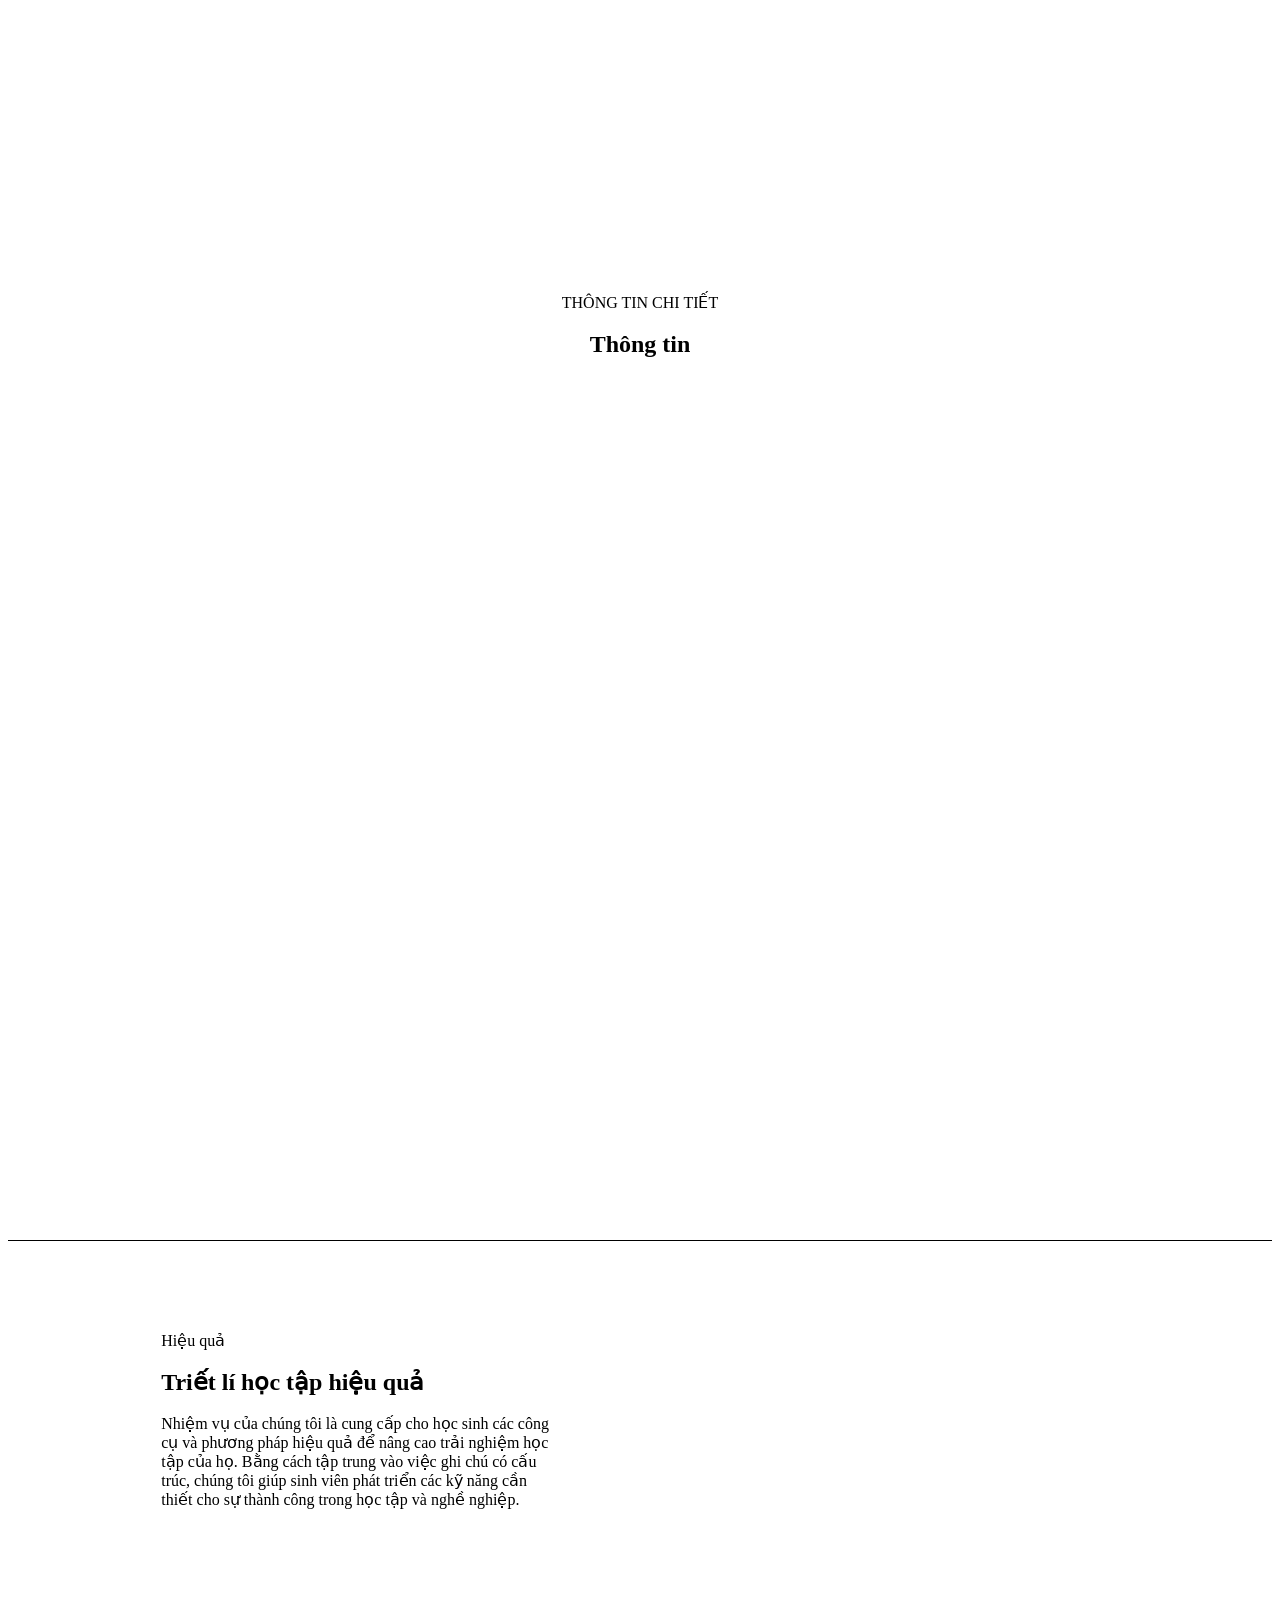
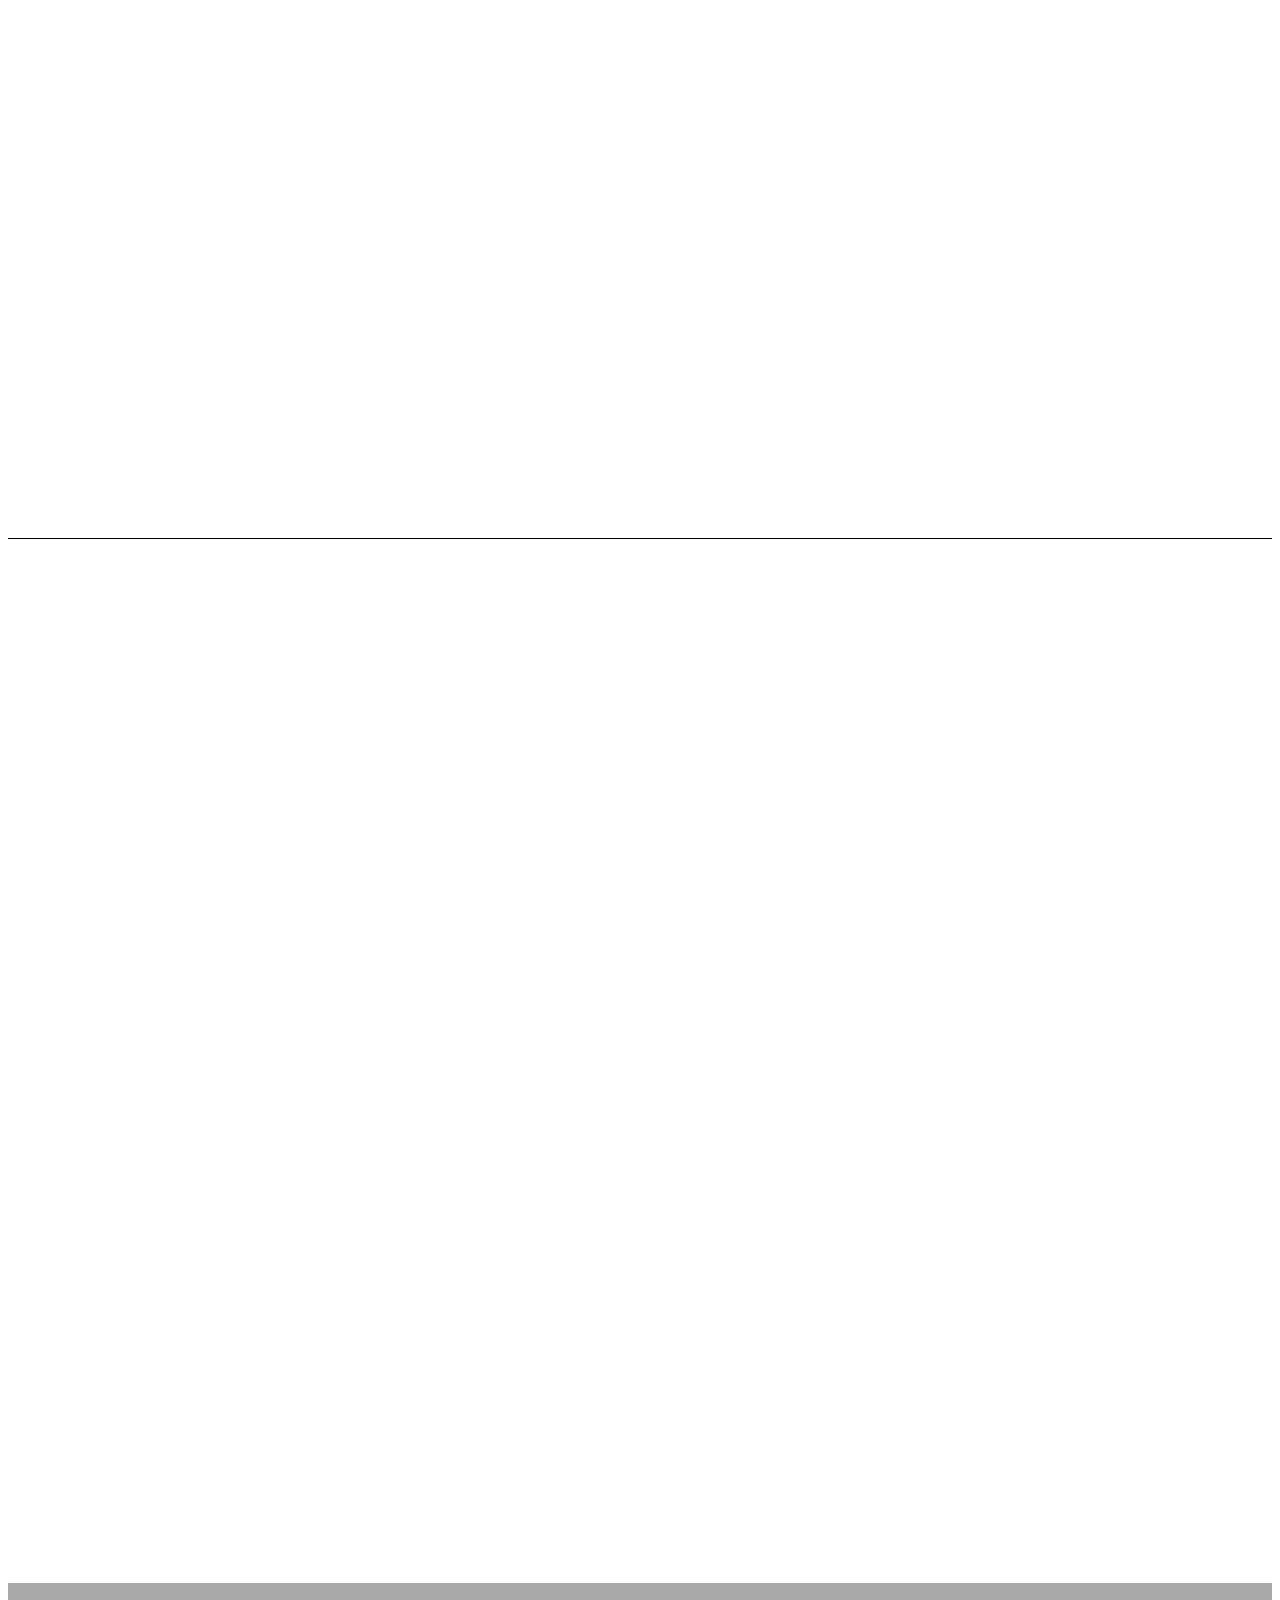
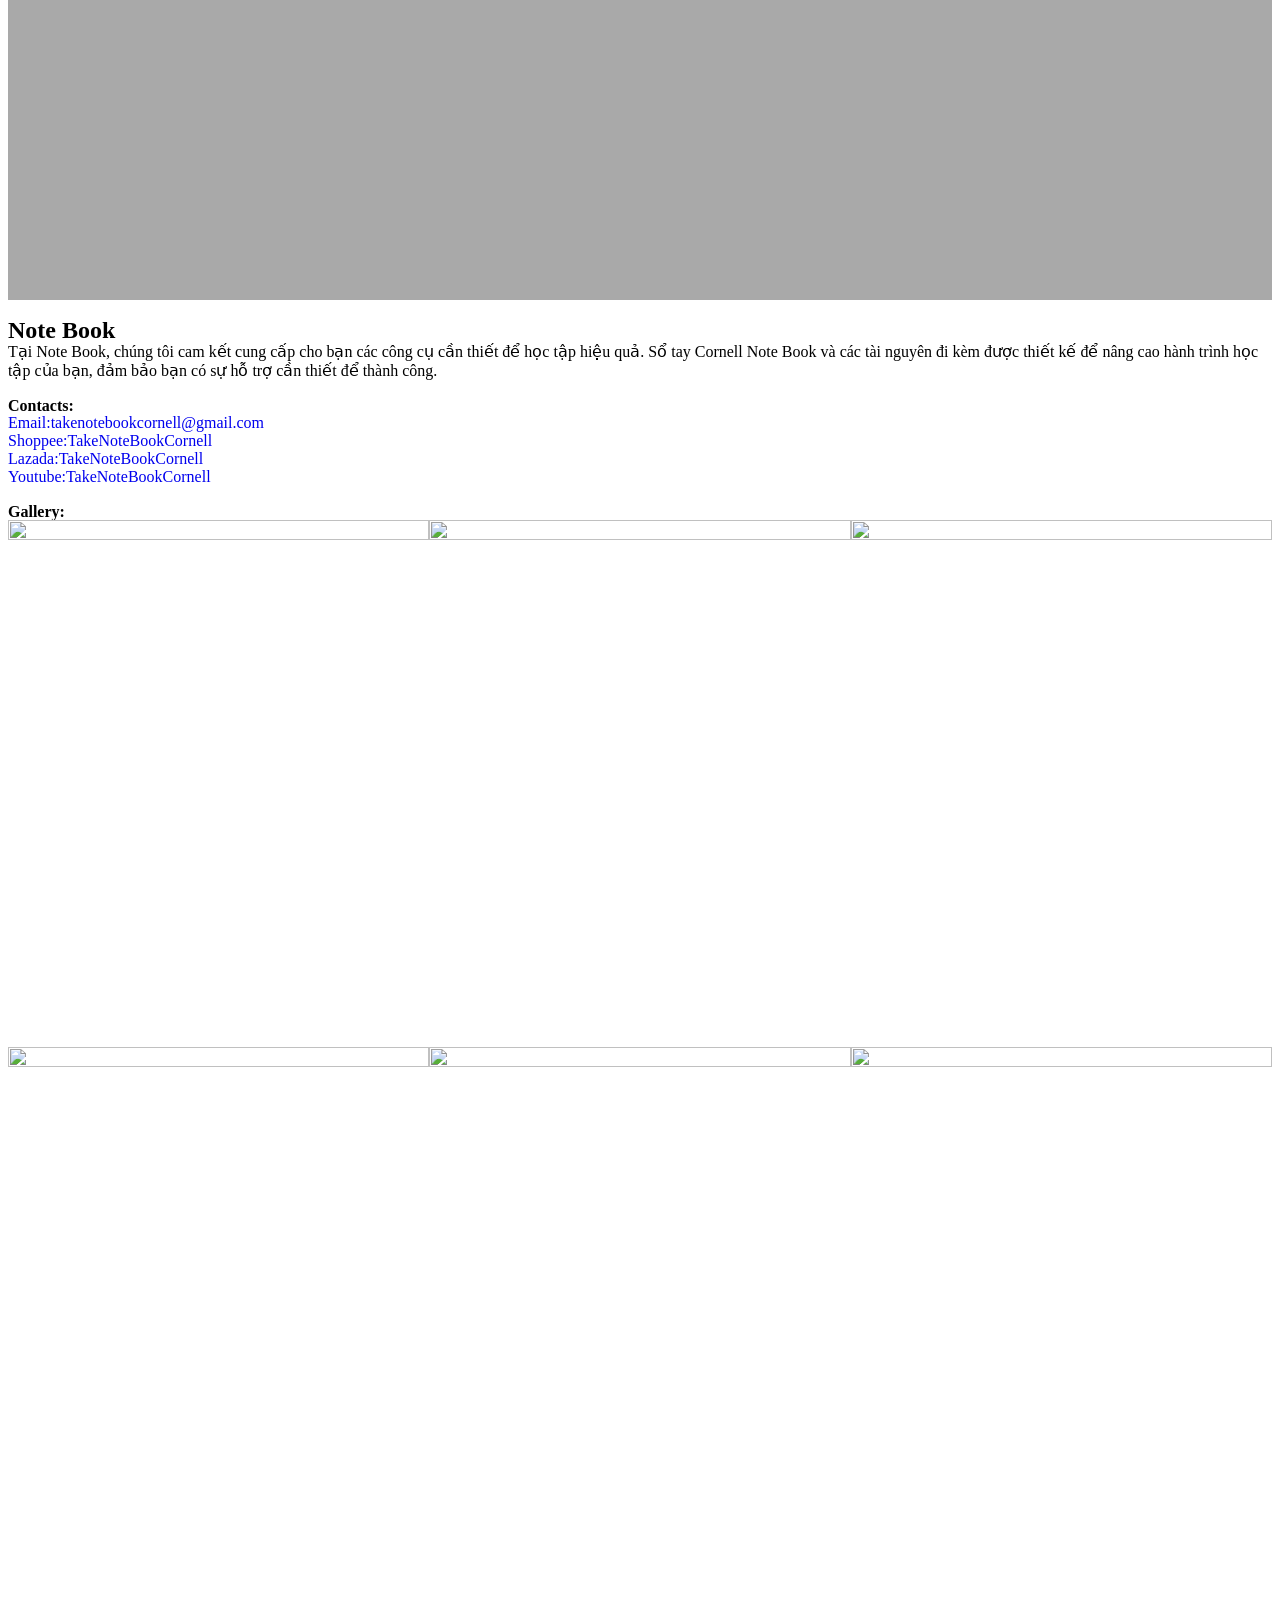
==== commit 602aa47f: "first add" ====
--- a/about.html
+++ b/about.html
@@ -34,29 +34,10 @@
         !function (i, n) { var o, s, e; function c(e) { try { var t = { supportTests: e, timestamp: (new Date).valueOf() }; sessionStorage.setItem(o, JSON.stringify(t)) } catch (e) { } } function p(e, t, n) { e.clearRect(0, 0, e.canvas.width, e.canvas.height), e.fillText(t, 0, 0); var t = new Uint32Array(e.getImageData(0, 0, e.canvas.width, e.canvas.height).data), r = (e.clearRect(0, 0, e.canvas.width, e.canvas.height), e.fillText(n, 0, 0), new Uint32Array(e.getImageData(0, 0, e.canvas.width, e.canvas.height).data)); return t.every(function (e, t) { return e === r[t] }) } function u(e, t, n) { switch (t) { case "flag": return n(e, "\ud83c\udff3\ufe0f\u200d\u26a7\ufe0f", "\ud83c\udff3\ufe0f\u200b\u26a7\ufe0f") ? !1 : !n(e, "\ud83c\uddfa\ud83c\uddf3", "\ud83c\uddfa\u200b\ud83c\uddf3") && !n(e, "\ud83c\udff4\udb40\udc67\udb40\udc62\udb40\udc65\udb40\udc6e\udb40\udc67\udb40\udc7f", "\ud83c\udff4\u200b\udb40\udc67\u200b\udb40\udc62\u200b\udb40\udc65\u200b\udb40\udc6e\u200b\udb40\udc67\u200b\udb40\udc7f"); case "emoji": return !n(e, "\ud83e\udef1\ud83c\udffb\u200d\ud83e\udef2\ud83c\udfff", "\ud83e\udef1\ud83c\udffb\u200b\ud83e\udef2\ud83c\udfff") }return !1 } function f(e, t, n) { var r = "undefined" != typeof WorkerGlobalScope && self instanceof WorkerGlobalScope ? new OffscreenCanvas(300, 150) : i.createElement("canvas"), a = r.getContext("2d", { willReadFrequently: !0 }), o = (a.textBaseline = "top", a.font = "600 32px Arial", {}); return e.forEach(function (e) { o[e] = t(a, e, n) }), o } function t(e) { var t = i.createElement("script"); t.src = e, t.defer = !0, i.head.appendChild(t) } "undefined" != typeof Promise && (o = "wpEmojiSettingsSupports", s = ["flag", "emoji"], n.supports = { everything: !0, everythingExceptFlag: !0 }, e = new Promise(function (e) { i.addEventListener("DOMContentLoaded", e, { once: !0 }) }), new Promise(function (t) { var n = function () { try { var e = JSON.parse(sessionStorage.getItem(o)); if ("object" == typeof e && "number" == typeof e.timestamp && (new Date).valueOf() < e.timestamp + 604800 && "object" == typeof e.supportTests) return e.supportTests } catch (e) { } return null }(); if (!n) { if ("undefined" != typeof Worker && "undefined" != typeof OffscreenCanvas && "undefined" != typeof URL && URL.createObjectURL && "undefined" != typeof Blob) try { var e = "postMessage(" + f.toString() + "(" + [JSON.stringify(s), u.toString(), p.toString()].join(",") + "));", r = new Blob([e], { type: "text/javascript" }), a = new Worker(URL.createObjectURL(r), { name: "wpTestEmojiSupports" }); return void (a.onmessage = function (e) { c(n = e.data), a.terminate(), t(n) }) } catch (e) { } c(n = f(s, u, p)) } t(n) }).then(function (e) { for (var t in e) n.supports[t] = e[t], n.supports.everything = n.supports.everything && n.supports[t], "flag" !== t && (n.supports.everythingExceptFlag = n.supports.everythingExceptFlag && n.supports[t]); n.supports.everythingExceptFlag = n.supports.everythingExceptFlag && !n.supports.flag, n.DOMReady = !1, n.readyCallback = function () { n.DOMReady = !0 } }).then(function () { return e }).then(function () { var e; n.supports.everything || (n.readyCallback(), (e = n.source || {}).concatemoji ? t(e.concatemoji) : e.wpemoji && e.twemoji && (t(e.twemoji), t(e.wpemoji))) })) }((window, document), window._wpemojiSettings);
         /* ]]> */
     </script>
-        <link rel='stylesheet' id='twbb-section-generation-embed-style-css'
-            href='https://10web-site.ai/130/wp-content/plugins/tenweb-builder/Apps/SectionGeneration/assets/style/section_generation_embed.min.css?ver=1.23.15'
+        <link rel='stylesheet'
+            href="css/frontend.min.css"
             type='text/css' media='all' />
-        <link rel='stylesheet' id='elementor-frontend-css'
-            href='https://10web-site.ai/130/wp-content/plugins/elementor/assets/css/frontend.min.css?ver=3.21.6'
-            type='text/css' media='all' />
-        <link rel='stylesheet' id='twbb-frontend-styles-css'
-            href='https://10web-site.ai/130/wp-content/plugins/tenweb-builder/assets/frontend/css/frontend.min.css?ver=1.23.15'
-            type='text/css' media='all' />
-        <style id='wp-emoji-styles-inline-css' type='text/css'>
-        img.wp-smiley,
-        img.emoji {
-            display: inline !important;
-            border: none !important;
-            box-shadow: none !important;
-            height: 1em !important;
-            width: 1em !important;
-            margin: 0 0.07em !important;
-            vertical-align: -0.1em !important;
-            background: none !important;
-            padding: 0 !important;
-        }
-    </style>
+
         <style id='classic-theme-styles-inline-css' type='text/css'>
         /*! This file is auto-generated */
         .wp-block-button__link {
--- a/css/frontend.min.css
+++ b/css/frontend.min.css
@@ -0,0 +1,5 @@
+.elementor-hidden{display:none}.elementor-visibility-hidden{visibility:hidden}.elementor-screen-only,.screen-reader-text,.screen-reader-text span,.ui-helper-hidden-accessible{position:absolute;top:-10000em;width:1px;height:1px;margin:-1px;padding:0;overflow:hidden;clip:rect(0,0,0,0);border:0}.elementor-clearfix:after{content:"";display:block;clear:both;width:0;height:0}.e-logo-wrapper{background:var(--e-a-bg-logo);display:inline-block;padding:.75em;border-radius:50%;line-height:1}.e-logo-wrapper i{color:var(--e-a-color-logo);font-size:1em}.elementor *,.elementor :after,.elementor :before{box-sizing:border-box}.elementor a{box-shadow:none;text-decoration:none}.elementor hr{margin:0;background-color:transparent}.elementor img{height:auto;max-width:100%;border:none;border-radius:0;box-shadow:none}.elementor .elementor-widget:not(.elementor-widget-text-editor):not(.elementor-widget-theme-post-content) figure{margin:0}.elementor embed,.elementor iframe,.elementor object,.elementor video{max-width:100%;width:100%;margin:0;line-height:1;border:none}.elementor .elementor-background,.elementor .elementor-background-holder,.elementor .elementor-background-video-container{height:100%;width:100%;top:0;left:0;position:absolute;overflow:hidden;z-index:0;direction:ltr}.elementor .elementor-background-video-container{transition:opacity 1s;pointer-events:none}.elementor .elementor-background-video-container.elementor-loading{opacity:0}.elementor .elementor-background-video-embed{max-width:none}.elementor .elementor-background-video,.elementor .elementor-background-video-embed,.elementor .elementor-background-video-hosted{position:absolute;top:50%;left:50%;transform:translate(-50%,-50%)}.elementor .elementor-background-video{max-width:none}.elementor .elementor-html5-video{-o-object-fit:cover;object-fit:cover}.elementor .elementor-background-overlay,.elementor .elementor-background-slideshow{height:100%;width:100%;top:0;left:0;position:absolute}.elementor .elementor-background-slideshow{z-index:0}.elementor .elementor-background-slideshow__slide__image{width:100%;height:100%;background-position:50%;background-size:cover}.e-con-inner>.elementor-element.elementor-absolute,.e-con>.elementor-element.elementor-absolute,.elementor-widget-wrap>.elementor-element.elementor-absolute{position:absolute}.e-con-inner>.elementor-element.elementor-fixed,.e-con>.elementor-element.elementor-fixed,.elementor-widget-wrap>.elementor-element.elementor-fixed{position:fixed}.elementor-widget-wrap .elementor-element.elementor-widget__width-auto,.elementor-widget-wrap .elementor-element.elementor-widget__width-initial{max-width:100%}@media (max-width:1024px){.elementor-widget-wrap .elementor-element.elementor-widget-tablet__width-auto,.elementor-widget-wrap .elementor-element.elementor-widget-tablet__width-initial{max-width:100%}}@media (max-width:767px){.elementor-widget-wrap .elementor-element.elementor-widget-mobile__width-auto,.elementor-widget-wrap .elementor-element.elementor-widget-mobile__width-initial{max-width:100%}}.elementor-element{--flex-direction:initial;--flex-wrap:initial;--justify-content:initial;--align-items:initial;--align-content:initial;--gap:initial;--flex-basis:initial;--flex-grow:initial;--flex-shrink:initial;--order:initial;--align-self:initial;flex-basis:var(--flex-basis);flex-grow:var(--flex-grow);flex-shrink:var(--flex-shrink);order:var(--order);align-self:var(--align-self)}.elementor-element.elementor-absolute,.elementor-element.elementor-fixed{z-index:1}.elementor-element:where(.e-con-full,.elementor-widget){flex-direction:var(--flex-direction);flex-wrap:var(--flex-wrap);justify-content:var(--justify-content);align-items:var(--align-items);align-content:var(--align-content);gap:var(--gap)}.elementor-invisible{visibility:hidden}.elementor-align-center{text-align:center}.elementor-align-center .elementor-button{width:auto}.elementor-align-right{text-align:right}.elementor-align-right .elementor-button{width:auto}.elementor-align-left{text-align:left}.elementor-align-left .elementor-button{width:auto}.elementor-align-justify .elementor-button{width:100%}.elementor-custom-embed-play{position:absolute;top:50%;left:50%;transform:translate(-50%,-50%)}.elementor-custom-embed-play i{font-size:100px;color:#fff;text-shadow:1px 0 6px rgba(0,0,0,.3)}.elementor-custom-embed-play svg{height:100px;width:100px;fill:#fff;filter:drop-shadow(1px 0 6px rgba(0,0,0,.3))}.elementor-custom-embed-play i,.elementor-custom-embed-play svg{opacity:.8;transition:all .5s}.elementor-custom-embed-play.elementor-playing i{font-family:eicons}.elementor-custom-embed-play.elementor-playing i:before{content:"\e8fb"}.elementor-custom-embed-play.elementor-playing i,.elementor-custom-embed-play.elementor-playing svg{animation:eicon-spin 2s linear infinite}.elementor-tag{display:inline-flex}.elementor-ken-burns{transition-property:transform;transition-duration:10s;transition-timing-function:linear}.elementor-ken-burns--out{transform:scale(1.3)}.elementor-ken-burns--active{transition-duration:20s}.elementor-ken-burns--active.elementor-ken-burns--out{transform:scale(1)}.elementor-ken-burns--active.elementor-ken-burns--in{transform:scale(1.3)}@media (min-width:0px){.elementor-widescreen-align-center{text-align:center}.elementor-widescreen-align-center .elementor-button{width:auto}.elementor-widescreen-align-right{text-align:right}.elementor-widescreen-align-right .elementor-button{width:auto}.elementor-widescreen-align-left{text-align:left}.elementor-widescreen-align-left .elementor-button{width:auto}.elementor-widescreen-align-justify .elementor-button{width:100%}}@media (max-width:1024px){.elementor-laptop-align-center{text-align:center}.elementor-laptop-align-center .elementor-button{width:auto}.elementor-laptop-align-right{text-align:right}.elementor-laptop-align-right .elementor-button{width:auto}.elementor-laptop-align-left{text-align:left}.elementor-laptop-align-left .elementor-button{width:auto}.elementor-laptop-align-justify .elementor-button{width:100%}}@media (max-width:1024px){.elementor-tablet_extra-align-center{text-align:center}.elementor-tablet_extra-align-center .elementor-button{width:auto}.elementor-tablet_extra-align-right{text-align:right}.elementor-tablet_extra-align-right .elementor-button{width:auto}.elementor-tablet_extra-align-left{text-align:left}.elementor-tablet_extra-align-left .elementor-button{width:auto}.elementor-tablet_extra-align-justify .elementor-button{width:100%}}@media (max-width:1024px){.elementor-tablet-align-center{text-align:center}.elementor-tablet-align-center .elementor-button{width:auto}.elementor-tablet-align-right{text-align:right}.elementor-tablet-align-right .elementor-button{width:auto}.elementor-tablet-align-left{text-align:left}.elementor-tablet-align-left .elementor-button{width:auto}.elementor-tablet-align-justify .elementor-button{width:100%}}@media (max-width:1024px){.elementor-mobile_extra-align-center{text-align:center}.elementor-mobile_extra-align-center .elementor-button{width:auto}.elementor-mobile_extra-align-right{text-align:right}.elementor-mobile_extra-align-right .elementor-button{width:auto}.elementor-mobile_extra-align-left{text-align:left}.elementor-mobile_extra-align-left .elementor-button{width:auto}.elementor-mobile_extra-align-justify .elementor-button{width:100%}}@media (max-width:767px){.elementor-mobile-align-center{text-align:center}.elementor-mobile-align-center .elementor-button{width:auto}.elementor-mobile-align-right{text-align:right}.elementor-mobile-align-right .elementor-button{width:auto}.elementor-mobile-align-left{text-align:left}.elementor-mobile-align-left .elementor-button{width:auto}.elementor-mobile-align-justify .elementor-button{width:100%}}:root{--page-title-display:block}.elementor-page-title,h1.entry-title{display:var(--page-title-display)}@keyframes eicon-spin{0%{transform:rotate(0deg)}to{transform:rotate(359deg)}}.eicon-animation-spin{animation:eicon-spin 2s linear infinite}.elementor-section{position:relative}.elementor-section .elementor-container{display:flex;margin-right:auto;margin-left:auto;position:relative}@media (max-width:1024px){.elementor-section .elementor-container{flex-wrap:wrap}}.elementor-section.elementor-section-boxed>.elementor-container{max-width:1140px}.elementor-section.elementor-section-stretched{position:relative;width:100%}.elementor-section.elementor-section-items-top>.elementor-container{align-items:flex-start}.elementor-section.elementor-section-items-middle>.elementor-container{align-items:center}.elementor-section.elementor-section-items-bottom>.elementor-container{align-items:flex-end}@media (min-width:768px){.elementor-section.elementor-section-height-full{height:100vh}.elementor-section.elementor-section-height-full>.elementor-container{height:100%}}.elementor-bc-flex-widget .elementor-section-content-top>.elementor-container>.elementor-column>.elementor-widget-wrap{align-items:flex-start}.elementor-bc-flex-widget .elementor-section-content-middle>.elementor-container>.elementor-column>.elementor-widget-wrap{align-items:center}.elementor-bc-flex-widget .elementor-section-content-bottom>.elementor-container>.elementor-column>.elementor-widget-wrap{align-items:flex-end}.elementor-widget-wrap{position:relative;width:100%;flex-wrap:wrap;align-content:flex-start}.elementor:not(.elementor-bc-flex-widget) .elementor-widget-wrap{display:flex}.elementor-widget-wrap>.elementor-element{width:100%}.elementor-widget-wrap.e-swiper-container{width:calc(100% - (var(--e-column-margin-left, 0px) + var(--e-column-margin-right, 0px)))}.elementor-widget{position:relative}.elementor-widget:not(:last-child){margin-bottom:20px}.elementor-widget:not(:last-child).elementor-absolute,.elementor-widget:not(:last-child).elementor-widget__width-auto,.elementor-widget:not(:last-child).elementor-widget__width-initial{margin-bottom:0}.elementor-column{position:relative;min-height:1px;display:flex}.elementor-column-gap-narrow>.elementor-column>.elementor-element-populated{padding:5px}.elementor-column-gap-default>.elementor-column>.elementor-element-populated{padding:10px}.elementor-column-gap-extended>.elementor-column>.elementor-element-populated{padding:15px}.elementor-column-gap-wide>.elementor-column>.elementor-element-populated{padding:20px}.elementor-column-gap-wider>.elementor-column>.elementor-element-populated{padding:30px}.elementor-inner-section .elementor-column-gap-no .elementor-element-populated{padding:0}@media (min-width:768px){.elementor-column.elementor-col-10,.elementor-column[data-col="10"]{width:10%}.elementor-column.elementor-col-11,.elementor-column[data-col="11"]{width:11.111%}.elementor-column.elementor-col-12,.elementor-column[data-col="12"]{width:12.5%}.elementor-column.elementor-col-14,.elementor-column[data-col="14"]{width:14.285%}.elementor-column.elementor-col-16,.elementor-column[data-col="16"]{width:16.666%}.elementor-column.elementor-col-20,.elementor-column[data-col="20"]{width:20%}.elementor-column.elementor-col-25,.elementor-column[data-col="25"]{width:25%}.elementor-column.elementor-col-30,.elementor-column[data-col="30"]{width:30%}.elementor-column.elementor-col-33,.elementor-column[data-col="33"]{width:33.333%}.elementor-column.elementor-col-40,.elementor-column[data-col="40"]{width:40%}.elementor-column.elementor-col-50,.elementor-column[data-col="50"]{width:50%}.elementor-column.elementor-col-60,.elementor-column[data-col="60"]{width:60%}.elementor-column.elementor-col-66,.elementor-column[data-col="66"]{width:66.666%}.elementor-column.elementor-col-70,.elementor-column[data-col="70"]{width:70%}.elementor-column.elementor-col-75,.elementor-column[data-col="75"]{width:75%}.elementor-column.elementor-col-80,.elementor-column[data-col="80"]{width:80%}.elementor-column.elementor-col-83,.elementor-column[data-col="83"]{width:83.333%}.elementor-column.elementor-col-90,.elementor-column[data-col="90"]{width:90%}.elementor-column.elementor-col-100,.elementor-column[data-col="100"]{width:100%}}@media (max-width:479px){.elementor-column.elementor-xs-10{width:10%}.elementor-column.elementor-xs-11{width:11.111%}.elementor-column.elementor-xs-12{width:12.5%}.elementor-column.elementor-xs-14{width:14.285%}.elementor-column.elementor-xs-16{width:16.666%}.elementor-column.elementor-xs-20{width:20%}.elementor-column.elementor-xs-25{width:25%}.elementor-column.elementor-xs-30{width:30%}.elementor-column.elementor-xs-33{width:33.333%}.elementor-column.elementor-xs-40{width:40%}.elementor-column.elementor-xs-50{width:50%}.elementor-column.elementor-xs-60{width:60%}.elementor-column.elementor-xs-66{width:66.666%}.elementor-column.elementor-xs-70{width:70%}.elementor-column.elementor-xs-75{width:75%}.elementor-column.elementor-xs-80{width:80%}.elementor-column.elementor-xs-83{width:83.333%}.elementor-column.elementor-xs-90{width:90%}.elementor-column.elementor-xs-100{width:100%}}@media (max-width:767px){.elementor-column.elementor-sm-10{width:10%}.elementor-column.elementor-sm-11{width:11.111%}.elementor-column.elementor-sm-12{width:12.5%}.elementor-column.elementor-sm-14{width:14.285%}.elementor-column.elementor-sm-16{width:16.666%}.elementor-column.elementor-sm-20{width:20%}.elementor-column.elementor-sm-25{width:25%}.elementor-column.elementor-sm-30{width:30%}.elementor-column.elementor-sm-33{width:33.333%}.elementor-column.elementor-sm-40{width:40%}.elementor-column.elementor-sm-50{width:50%}.elementor-column.elementor-sm-60{width:60%}.elementor-column.elementor-sm-66{width:66.666%}.elementor-column.elementor-sm-70{width:70%}.elementor-column.elementor-sm-75{width:75%}.elementor-column.elementor-sm-80{width:80%}.elementor-column.elementor-sm-83{width:83.333%}.elementor-column.elementor-sm-90{width:90%}.elementor-column.elementor-sm-100{width:100%}}@media (min-width:768px) and (max-width:1024px){.elementor-column.elementor-md-10{width:10%}.elementor-column.elementor-md-11{width:11.111%}.elementor-column.elementor-md-12{width:12.5%}.elementor-column.elementor-md-14{width:14.285%}.elementor-column.elementor-md-16{width:16.666%}.elementor-column.elementor-md-20{width:20%}.elementor-column.elementor-md-25{width:25%}.elementor-column.elementor-md-30{width:30%}.elementor-column.elementor-md-33{width:33.333%}.elementor-column.elementor-md-40{width:40%}.elementor-column.elementor-md-50{width:50%}.elementor-column.elementor-md-60{width:60%}.elementor-column.elementor-md-66{width:66.666%}.elementor-column.elementor-md-70{width:70%}.elementor-column.elementor-md-75{width:75%}.elementor-column.elementor-md-80{width:80%}.elementor-column.elementor-md-83{width:83.333%}.elementor-column.elementor-md-90{width:90%}.elementor-column.elementor-md-100{width:100%}}@media (min-width:0px){.elementor-reverse-widescreen>.elementor-container>:first-child{order:10}.elementor-reverse-widescreen>.elementor-container>:nth-child(2){order:9}.elementor-reverse-widescreen>.elementor-container>:nth-child(3){order:8}.elementor-reverse-widescreen>.elementor-container>:nth-child(4){order:7}.elementor-reverse-widescreen>.elementor-container>:nth-child(5){order:6}.elementor-reverse-widescreen>.elementor-container>:nth-child(6){order:5}.elementor-reverse-widescreen>.elementor-container>:nth-child(7){order:4}.elementor-reverse-widescreen>.elementor-container>:nth-child(8){order:3}.elementor-reverse-widescreen>.elementor-container>:nth-child(9){order:2}.elementor-reverse-widescreen>.elementor-container>:nth-child(10){order:1}}@media (min-width:1025px) and (max-width:1024px){.elementor-reverse-laptop>.elementor-container>:first-child{order:10}.elementor-reverse-laptop>.elementor-container>:nth-child(2){order:9}.elementor-reverse-laptop>.elementor-container>:nth-child(3){order:8}.elementor-reverse-laptop>.elementor-container>:nth-child(4){order:7}.elementor-reverse-laptop>.elementor-container>:nth-child(5){order:6}.elementor-reverse-laptop>.elementor-container>:nth-child(6){order:5}.elementor-reverse-laptop>.elementor-container>:nth-child(7){order:4}.elementor-reverse-laptop>.elementor-container>:nth-child(8){order:3}.elementor-reverse-laptop>.elementor-container>:nth-child(9){order:2}.elementor-reverse-laptop>.elementor-container>:nth-child(10){order:1}}@media (min-width:0px) and (max-width:1024px){.elementor-reverse-laptop>.elementor-container>:first-child{order:10}.elementor-reverse-laptop>.elementor-container>:nth-child(2){order:9}.elementor-reverse-laptop>.elementor-container>:nth-child(3){order:8}.elementor-reverse-laptop>.elementor-container>:nth-child(4){order:7}.elementor-reverse-laptop>.elementor-container>:nth-child(5){order:6}.elementor-reverse-laptop>.elementor-container>:nth-child(6){order:5}.elementor-reverse-laptop>.elementor-container>:nth-child(7){order:4}.elementor-reverse-laptop>.elementor-container>:nth-child(8){order:3}.elementor-reverse-laptop>.elementor-container>:nth-child(9){order:2}.elementor-reverse-laptop>.elementor-container>:nth-child(10){order:1}}@media (min-width:1025px) and (max-width:1024px){.elementor-reverse-laptop>.elementor-container>:first-child,.elementor-reverse-laptop>.elementor-container>:nth-child(2),.elementor-reverse-laptop>.elementor-container>:nth-child(3),.elementor-reverse-laptop>.elementor-container>:nth-child(4),.elementor-reverse-laptop>.elementor-container>:nth-child(5),.elementor-reverse-laptop>.elementor-container>:nth-child(6),.elementor-reverse-laptop>.elementor-container>:nth-child(7),.elementor-reverse-laptop>.elementor-container>:nth-child(8),.elementor-reverse-laptop>.elementor-container>:nth-child(9),.elementor-reverse-laptop>.elementor-container>:nth-child(10){order:0}.elementor-reverse-tablet_extra>.elementor-container>:first-child{order:10}.elementor-reverse-tablet_extra>.elementor-container>:nth-child(2){order:9}.elementor-reverse-tablet_extra>.elementor-container>:nth-child(3){order:8}.elementor-reverse-tablet_extra>.elementor-container>:nth-child(4){order:7}.elementor-reverse-tablet_extra>.elementor-container>:nth-child(5){order:6}.elementor-reverse-tablet_extra>.elementor-container>:nth-child(6){order:5}.elementor-reverse-tablet_extra>.elementor-container>:nth-child(7){order:4}.elementor-reverse-tablet_extra>.elementor-container>:nth-child(8){order:3}.elementor-reverse-tablet_extra>.elementor-container>:nth-child(9){order:2}.elementor-reverse-tablet_extra>.elementor-container>:nth-child(10){order:1}}@media (min-width:768px) and (max-width:1024px){.elementor-reverse-tablet>.elementor-container>:first-child{order:10}.elementor-reverse-tablet>.elementor-container>:nth-child(2){order:9}.elementor-reverse-tablet>.elementor-container>:nth-child(3){order:8}.elementor-reverse-tablet>.elementor-container>:nth-child(4){order:7}.elementor-reverse-tablet>.elementor-container>:nth-child(5){order:6}.elementor-reverse-tablet>.elementor-container>:nth-child(6){order:5}.elementor-reverse-tablet>.elementor-container>:nth-child(7){order:4}.elementor-reverse-tablet>.elementor-container>:nth-child(8){order:3}.elementor-reverse-tablet>.elementor-container>:nth-child(9){order:2}.elementor-reverse-tablet>.elementor-container>:nth-child(10){order:1}}@media (min-width:0px) and (max-width:1024px){.elementor-reverse-tablet>.elementor-container>:first-child{order:10}.elementor-reverse-tablet>.elementor-container>:nth-child(2){order:9}.elementor-reverse-tablet>.elementor-container>:nth-child(3){order:8}.elementor-reverse-tablet>.elementor-container>:nth-child(4){order:7}.elementor-reverse-tablet>.elementor-container>:nth-child(5){order:6}.elementor-reverse-tablet>.elementor-container>:nth-child(6){order:5}.elementor-reverse-tablet>.elementor-container>:nth-child(7){order:4}.elementor-reverse-tablet>.elementor-container>:nth-child(8){order:3}.elementor-reverse-tablet>.elementor-container>:nth-child(9){order:2}.elementor-reverse-tablet>.elementor-container>:nth-child(10){order:1}}@media (min-width:768px) and (max-width:1024px){.elementor-reverse-tablet>.elementor-container>:first-child,.elementor-reverse-tablet>.elementor-container>:nth-child(2),.elementor-reverse-tablet>.elementor-container>:nth-child(3),.elementor-reverse-tablet>.elementor-container>:nth-child(4),.elementor-reverse-tablet>.elementor-container>:nth-child(5),.elementor-reverse-tablet>.elementor-container>:nth-child(6),.elementor-reverse-tablet>.elementor-container>:nth-child(7),.elementor-reverse-tablet>.elementor-container>:nth-child(8),.elementor-reverse-tablet>.elementor-container>:nth-child(9),.elementor-reverse-tablet>.elementor-container>:nth-child(10){order:0}.elementor-reverse-mobile_extra>.elementor-container>:first-child{order:10}.elementor-reverse-mobile_extra>.elementor-container>:nth-child(2){order:9}.elementor-reverse-mobile_extra>.elementor-container>:nth-child(3){order:8}.elementor-reverse-mobile_extra>.elementor-container>:nth-child(4){order:7}.elementor-reverse-mobile_extra>.elementor-container>:nth-child(5){order:6}.elementor-reverse-mobile_extra>.elementor-container>:nth-child(6){order:5}.elementor-reverse-mobile_extra>.elementor-container>:nth-child(7){order:4}.elementor-reverse-mobile_extra>.elementor-container>:nth-child(8){order:3}.elementor-reverse-mobile_extra>.elementor-container>:nth-child(9){order:2}.elementor-reverse-mobile_extra>.elementor-container>:nth-child(10){order:1}}@media (max-width:767px){.elementor-reverse-mobile>.elementor-container>:first-child{order:10}.elementor-reverse-mobile>.elementor-container>:nth-child(2){order:9}.elementor-reverse-mobile>.elementor-container>:nth-child(3){order:8}.elementor-reverse-mobile>.elementor-container>:nth-child(4){order:7}.elementor-reverse-mobile>.elementor-container>:nth-child(5){order:6}.elementor-reverse-mobile>.elementor-container>:nth-child(6){order:5}.elementor-reverse-mobile>.elementor-container>:nth-child(7){order:4}.elementor-reverse-mobile>.elementor-container>:nth-child(8){order:3}.elementor-reverse-mobile>.elementor-container>:nth-child(9){order:2}.elementor-reverse-mobile>.elementor-container>:nth-child(10){order:1}.elementor-column{width:100%}}ul.elementor-icon-list-items.elementor-inline-items{display:flex;flex-wrap:wrap}ul.elementor-icon-list-items.elementor-inline-items .elementor-inline-item{word-break:break-word}.elementor-grid{display:grid;grid-column-gap:var(--grid-column-gap);grid-row-gap:var(--grid-row-gap)}.elementor-grid .elementor-grid-item{min-width:0}.elementor-grid-0 .elementor-grid{display:inline-block;width:100%;word-spacing:var(--grid-column-gap);margin-bottom:calc(-1 * var(--grid-row-gap))}.elementor-grid-0 .elementor-grid .elementor-grid-item{display:inline-block;margin-bottom:var(--grid-row-gap);word-break:break-word}.elementor-grid-1 .elementor-grid{grid-template-columns:repeat(1,1fr)}.elementor-grid-2 .elementor-grid{grid-template-columns:repeat(2,1fr)}.elementor-grid-3 .elementor-grid{grid-template-columns:repeat(3,1fr)}.elementor-grid-4 .elementor-grid{grid-template-columns:repeat(4,1fr)}.elementor-grid-5 .elementor-grid{grid-template-columns:repeat(5,1fr)}.elementor-grid-6 .elementor-grid{grid-template-columns:repeat(6,1fr)}.elementor-grid-7 .elementor-grid{grid-template-columns:repeat(7,1fr)}.elementor-grid-8 .elementor-grid{grid-template-columns:repeat(8,1fr)}.elementor-grid-9 .elementor-grid{grid-template-columns:repeat(9,1fr)}.elementor-grid-10 .elementor-grid{grid-template-columns:repeat(10,1fr)}.elementor-grid-11 .elementor-grid{grid-template-columns:repeat(11,1fr)}.elementor-grid-12 .elementor-grid{grid-template-columns:repeat(12,1fr)}@media (min-width:0px){.elementor-grid-widescreen-0 .elementor-grid{display:inline-block;width:100%;word-spacing:var(--grid-column-gap);margin-bottom:calc(-1 * var(--grid-row-gap))}.elementor-grid-widescreen-0 .elementor-grid .elementor-grid-item{display:inline-block;margin-bottom:var(--grid-row-gap);word-break:break-word}.elementor-grid-widescreen-1 .elementor-grid{grid-template-columns:repeat(1,1fr)}.elementor-grid-widescreen-2 .elementor-grid{grid-template-columns:repeat(2,1fr)}.elementor-grid-widescreen-3 .elementor-grid{grid-template-columns:repeat(3,1fr)}.elementor-grid-widescreen-4 .elementor-grid{grid-template-columns:repeat(4,1fr)}.elementor-grid-widescreen-5 .elementor-grid{grid-template-columns:repeat(5,1fr)}.elementor-grid-widescreen-6 .elementor-grid{grid-template-columns:repeat(6,1fr)}.elementor-grid-widescreen-7 .elementor-grid{grid-template-columns:repeat(7,1fr)}.elementor-grid-widescreen-8 .elementor-grid{grid-template-columns:repeat(8,1fr)}.elementor-grid-widescreen-9 .elementor-grid{grid-template-columns:repeat(9,1fr)}.elementor-grid-widescreen-10 .elementor-grid{grid-template-columns:repeat(10,1fr)}.elementor-grid-widescreen-11 .elementor-grid{grid-template-columns:repeat(11,1fr)}.elementor-grid-widescreen-12 .elementor-grid{grid-template-columns:repeat(12,1fr)}}@media (max-width:1024px){.elementor-grid-laptop-0 .elementor-grid{display:inline-block;width:100%;word-spacing:var(--grid-column-gap);margin-bottom:calc(-1 * var(--grid-row-gap))}.elementor-grid-laptop-0 .elementor-grid .elementor-grid-item{display:inline-block;margin-bottom:var(--grid-row-gap);word-break:break-word}.elementor-grid-laptop-1 .elementor-grid{grid-template-columns:repeat(1,1fr)}.elementor-grid-laptop-2 .elementor-grid{grid-template-columns:repeat(2,1fr)}.elementor-grid-laptop-3 .elementor-grid{grid-template-columns:repeat(3,1fr)}.elementor-grid-laptop-4 .elementor-grid{grid-template-columns:repeat(4,1fr)}.elementor-grid-laptop-5 .elementor-grid{grid-template-columns:repeat(5,1fr)}.elementor-grid-laptop-6 .elementor-grid{grid-template-columns:repeat(6,1fr)}.elementor-grid-laptop-7 .elementor-grid{grid-template-columns:repeat(7,1fr)}.elementor-grid-laptop-8 .elementor-grid{grid-template-columns:repeat(8,1fr)}.elementor-grid-laptop-9 .elementor-grid{grid-template-columns:repeat(9,1fr)}.elementor-grid-laptop-10 .elementor-grid{grid-template-columns:repeat(10,1fr)}.elementor-grid-laptop-11 .elementor-grid{grid-template-columns:repeat(11,1fr)}.elementor-grid-laptop-12 .elementor-grid{grid-template-columns:repeat(12,1fr)}}@media (max-width:1024px){.elementor-grid-tablet_extra-0 .elementor-grid{display:inline-block;width:100%;word-spacing:var(--grid-column-gap);margin-bottom:calc(-1 * var(--grid-row-gap))}.elementor-grid-tablet_extra-0 .elementor-grid .elementor-grid-item{display:inline-block;margin-bottom:var(--grid-row-gap);word-break:break-word}.elementor-grid-tablet_extra-1 .elementor-grid{grid-template-columns:repeat(1,1fr)}.elementor-grid-tablet_extra-2 .elementor-grid{grid-template-columns:repeat(2,1fr)}.elementor-grid-tablet_extra-3 .elementor-grid{grid-template-columns:repeat(3,1fr)}.elementor-grid-tablet_extra-4 .elementor-grid{grid-template-columns:repeat(4,1fr)}.elementor-grid-tablet_extra-5 .elementor-grid{grid-template-columns:repeat(5,1fr)}.elementor-grid-tablet_extra-6 .elementor-grid{grid-template-columns:repeat(6,1fr)}.elementor-grid-tablet_extra-7 .elementor-grid{grid-template-columns:repeat(7,1fr)}.elementor-grid-tablet_extra-8 .elementor-grid{grid-template-columns:repeat(8,1fr)}.elementor-grid-tablet_extra-9 .elementor-grid{grid-template-columns:repeat(9,1fr)}.elementor-grid-tablet_extra-10 .elementor-grid{grid-template-columns:repeat(10,1fr)}.elementor-grid-tablet_extra-11 .elementor-grid{grid-template-columns:repeat(11,1fr)}.elementor-grid-tablet_extra-12 .elementor-grid{grid-template-columns:repeat(12,1fr)}}@media (max-width:1024px){.elementor-grid-tablet-0 .elementor-grid{display:inline-block;width:100%;word-spacing:var(--grid-column-gap);margin-bottom:calc(-1 * var(--grid-row-gap))}.elementor-grid-tablet-0 .elementor-grid .elementor-grid-item{display:inline-block;margin-bottom:var(--grid-row-gap);word-break:break-word}.elementor-grid-tablet-1 .elementor-grid{grid-template-columns:repeat(1,1fr)}.elementor-grid-tablet-2 .elementor-grid{grid-template-columns:repeat(2,1fr)}.elementor-grid-tablet-3 .elementor-grid{grid-template-columns:repeat(3,1fr)}.elementor-grid-tablet-4 .elementor-grid{grid-template-columns:repeat(4,1fr)}.elementor-grid-tablet-5 .elementor-grid{grid-template-columns:repeat(5,1fr)}.elementor-grid-tablet-6 .elementor-grid{grid-template-columns:repeat(6,1fr)}.elementor-grid-tablet-7 .elementor-grid{grid-template-columns:repeat(7,1fr)}.elementor-grid-tablet-8 .elementor-grid{grid-template-columns:repeat(8,1fr)}.elementor-grid-tablet-9 .elementor-grid{grid-template-columns:repeat(9,1fr)}.elementor-grid-tablet-10 .elementor-grid{grid-template-columns:repeat(10,1fr)}.elementor-grid-tablet-11 .elementor-grid{grid-template-columns:repeat(11,1fr)}.elementor-grid-tablet-12 .elementor-grid{grid-template-columns:repeat(12,1fr)}}@media (max-width:1024px){.elementor-grid-mobile_extra-0 .elementor-grid{display:inline-block;width:100%;word-spacing:var(--grid-column-gap);margin-bottom:calc(-1 * var(--grid-row-gap))}.elementor-grid-mobile_extra-0 .elementor-grid .elementor-grid-item{display:inline-block;margin-bottom:var(--grid-row-gap);word-break:break-word}.elementor-grid-mobile_extra-1 .elementor-grid{grid-template-columns:repeat(1,1fr)}.elementor-grid-mobile_extra-2 .elementor-grid{grid-template-columns:repeat(2,1fr)}.elementor-grid-mobile_extra-3 .elementor-grid{grid-template-columns:repeat(3,1fr)}.elementor-grid-mobile_extra-4 .elementor-grid{grid-template-columns:repeat(4,1fr)}.elementor-grid-mobile_extra-5 .elementor-grid{grid-template-columns:repeat(5,1fr)}.elementor-grid-mobile_extra-6 .elementor-grid{grid-template-columns:repeat(6,1fr)}.elementor-grid-mobile_extra-7 .elementor-grid{grid-template-columns:repeat(7,1fr)}.elementor-grid-mobile_extra-8 .elementor-grid{grid-template-columns:repeat(8,1fr)}.elementor-grid-mobile_extra-9 .elementor-grid{grid-template-columns:repeat(9,1fr)}.elementor-grid-mobile_extra-10 .elementor-grid{grid-template-columns:repeat(10,1fr)}.elementor-grid-mobile_extra-11 .elementor-grid{grid-template-columns:repeat(11,1fr)}.elementor-grid-mobile_extra-12 .elementor-grid{grid-template-columns:repeat(12,1fr)}}@media (max-width:767px){.elementor-grid-mobile-0 .elementor-grid{display:inline-block;width:100%;word-spacing:var(--grid-column-gap);margin-bottom:calc(-1 * var(--grid-row-gap))}.elementor-grid-mobile-0 .elementor-grid .elementor-grid-item{display:inline-block;margin-bottom:var(--grid-row-gap);word-break:break-word}.elementor-grid-mobile-1 .elementor-grid{grid-template-columns:repeat(1,1fr)}.elementor-grid-mobile-2 .elementor-grid{grid-template-columns:repeat(2,1fr)}.elementor-grid-mobile-3 .elementor-grid{grid-template-columns:repeat(3,1fr)}.elementor-grid-mobile-4 .elementor-grid{grid-template-columns:repeat(4,1fr)}.elementor-grid-mobile-5 .elementor-grid{grid-template-columns:repeat(5,1fr)}.elementor-grid-mobile-6 .elementor-grid{grid-template-columns:repeat(6,1fr)}.elementor-grid-mobile-7 .elementor-grid{grid-template-columns:repeat(7,1fr)}.elementor-grid-mobile-8 .elementor-grid{grid-template-columns:repeat(8,1fr)}.elementor-grid-mobile-9 .elementor-grid{grid-template-columns:repeat(9,1fr)}.elementor-grid-mobile-10 .elementor-grid{grid-template-columns:repeat(10,1fr)}.elementor-grid-mobile-11 .elementor-grid{grid-template-columns:repeat(11,1fr)}.elementor-grid-mobile-12 .elementor-grid{grid-template-columns:repeat(12,1fr)}}@media (min-width:1025px){#elementor-device-mode:after{content:"desktop"}}@media (min-width:0px){#elementor-device-mode:after{content:"widescreen"}}@media (max-width:1024px){#elementor-device-mode:after{content:"laptop";content:"tablet_extra"}}@media (max-width:1024px){#elementor-device-mode:after{content:"tablet"}}@media (max-width:1024px){#elementor-device-mode:after{content:"mobile_extra"}}@media (max-width:767px){#elementor-device-mode:after{content:"mobile"}}@media (prefers-reduced-motion:no-preference){html{scroll-behavior:smooth}}.e-con{--border-radius:0;--border-top-width:0px;--border-right-width:0px;--border-bottom-width:0px;--border-left-width:0px;--border-style:initial;--border-color:initial;--container-widget-width:100%;--container-widget-height:initial;--container-widget-flex-grow:0;--container-widget-align-self:initial;--content-width:min(100%,var(--container-max-width,1140px));--width:100%;--min-height:initial;--height:auto;--text-align:initial;--margin-top:0px;--margin-right:0px;--margin-bottom:0px;--margin-left:0px;--padding-top:var(--container-default-padding-top,10px);--padding-right:var(--container-default-padding-right,10px);--padding-bottom:var(--container-default-padding-bottom,10px);--padding-left:var(--container-default-padding-left,10px);--position:relative;--z-index:revert;--overflow:visible;--gap:var(--widgets-spacing,20px);--overlay-mix-blend-mode:initial;--overlay-opacity:1;--overlay-transition:0.3s;--e-con-grid-template-columns:repeat(3,1fr);--e-con-grid-template-rows:repeat(2,1fr);position:var(--position);width:var(--width);min-width:0;min-height:var(--min-height);height:var(--height);border-radius:var(--border-radius);z-index:var(--z-index);overflow:var(--overflow);transition:background var(--background-transition,.3s),border var(--border-transition,.3s),box-shadow var(--border-transition,.3s),transform var(--e-con-transform-transition-duration,.4s);--flex-wrap-mobile:wrap;margin-block-start:var(--margin-block-start);margin-inline-end:var(--margin-inline-end);margin-block-end:var(--margin-block-end);margin-inline-start:var(--margin-inline-start);padding-inline-start:var(--padding-inline-start);padding-inline-end:var(--padding-inline-end);--margin-block-start:var(--margin-top);--margin-block-end:var(--margin-bottom);--margin-inline-start:var(--margin-left);--margin-inline-end:var(--margin-right);--padding-inline-start:var(--padding-left);--padding-inline-end:var(--padding-right);--padding-block-start:var(--padding-top);--padding-block-end:var(--padding-bottom);--border-block-start-width:var(--border-top-width);--border-block-end-width:var(--border-bottom-width);--border-inline-start-width:var(--border-left-width);--border-inline-end-width:var(--border-right-width)}body.rtl .e-con{--padding-inline-start:var(--padding-right);--padding-inline-end:var(--padding-left);--margin-inline-start:var(--margin-right);--margin-inline-end:var(--margin-left);--border-inline-start-width:var(--border-right-width);--border-inline-end-width:var(--border-left-width)}.e-con.e-flex{--flex-direction:column;--flex-basis:auto;--flex-grow:0;--flex-shrink:1;flex:var(--flex-grow) var(--flex-shrink) var(--flex-basis)}.e-con-full,.e-con>.e-con-inner{text-align:var(--text-align);padding-block-start:var(--padding-block-start);padding-block-end:var(--padding-block-end)}.e-con-full.e-flex,.e-con.e-flex>.e-con-inner{flex-direction:var(--flex-direction)}.e-con,.e-con>.e-con-inner{display:var(--display)}.e-con.e-grid{--grid-justify-content:start;--grid-align-content:start;--grid-auto-flow:row}.e-con.e-grid,.e-con.e-grid>.e-con-inner{grid-template-columns:var(--e-con-grid-template-columns);grid-template-rows:var(--e-con-grid-template-rows);justify-content:var(--grid-justify-content);align-content:var(--grid-align-content);grid-auto-flow:var(--grid-auto-flow);justify-items:var(--justify-items);align-items:var(--align-items)}.e-con-boxed.e-flex{flex-direction:column;flex-wrap:nowrap;justify-content:normal;align-items:normal;align-content:normal}.e-con-boxed.e-grid{justify-items:legacy;grid-template-columns:1fr;grid-template-rows:1fr}.e-con-boxed{text-align:initial;gap:initial}.e-con.e-flex>.e-con-inner{flex-wrap:var(--flex-wrap);justify-content:var(--justify-content);align-items:var(--align-items);align-content:var(--align-content);flex-basis:auto;flex-grow:1;flex-shrink:1;align-self:auto}.e-con.e-grid>.e-con-inner{justify-items:var(--justify-items);align-items:var(--align-items)}.e-con>.e-con-inner{gap:var(--gap);width:100%;max-width:var(--content-width);margin:0 auto;padding-inline-start:0;padding-inline-end:0;height:100%}:is(.elementor-section-wrap,[data-elementor-id])>.e-con{--margin-left:auto;--margin-right:auto;max-width:min(100%,var(--width))}.e-con .elementor-widget.elementor-widget{margin-block-end:0}.e-con:before,.e-con>.elementor-background-slideshow:before,.e-con>.elementor-motion-effects-container>.elementor-motion-effects-layer:before,:is(.e-con,.e-con>.e-con-inner)>.elementor-background-video-container:before{content:var(--background-overlay);display:block;position:absolute;mix-blend-mode:var(--overlay-mix-blend-mode);opacity:var(--overlay-opacity);transition:var(--overlay-transition,.3s);border-radius:var(--border-radius);border-style:var(--border-style);border-color:var(--border-color);border-block-start-width:var(--border-block-start-width);border-inline-end-width:var(--border-inline-end-width);border-block-end-width:var(--border-block-end-width);border-inline-start-width:var(--border-inline-start-width);top:calc(0px - var(--border-top-width));left:calc(0px - var(--border-left-width));width:max(100% + var(--border-left-width) + var(--border-right-width),100%);height:max(100% + var(--border-top-width) + var(--border-bottom-width),100%)}.e-con:before{transition:background var(--overlay-transition,.3s),border-radius var(--border-transition,.3s),opacity var(--overlay-transition,.3s)}.e-con>.elementor-background-slideshow,:is(.e-con,.e-con>.e-con-inner)>.elementor-background-video-container{border-radius:var(--border-radius);border-style:var(--border-style);border-color:var(--border-color);border-block-start-width:var(--border-block-start-width);border-inline-end-width:var(--border-inline-end-width);border-block-end-width:var(--border-block-end-width);border-inline-start-width:var(--border-inline-start-width);top:calc(0px - var(--border-top-width));left:calc(0px - var(--border-left-width));width:max(100% + var(--border-left-width) + var(--border-right-width),100%);height:max(100% + var(--border-top-width) + var(--border-bottom-width),100%)}@media (max-width:767px){:is(.e-con,.e-con>.e-con-inner)>.elementor-background-video-container.elementor-hidden-mobile{display:none}}:is(.e-con,.e-con>.e-con-inner)>.elementor-background-video-container:before{z-index:1}:is(.e-con,.e-con>.e-con-inner)>.elementor-background-slideshow:before{z-index:2}.e-con .elementor-widget{min-width:0}.e-con .elementor-widget-empty,.e-con .elementor-widget-google_maps,.e-con .elementor-widget-video,.e-con .elementor-widget.e-widget-swiper{width:100%}.e-con>.e-con-inner>.elementor-widget>.elementor-widget-container,.e-con>.elementor-widget>.elementor-widget-container{height:100%}.e-con.e-con>.e-con-inner>.elementor-widget,.elementor.elementor .e-con>.elementor-widget{max-width:100%}@media (max-width:767px){.e-con.e-flex{--width:100%;--flex-wrap:var(--flex-wrap-mobile)}.e-con.e-flex .elementor-widget-archive-posts{width:100%}}.elementor-form-fields-wrapper{display:flex;flex-wrap:wrap}.elementor-form-fields-wrapper.elementor-labels-above .elementor-field-group .elementor-field-subgroup,.elementor-form-fields-wrapper.elementor-labels-above .elementor-field-group>.elementor-select-wrapper,.elementor-form-fields-wrapper.elementor-labels-above .elementor-field-group>input,.elementor-form-fields-wrapper.elementor-labels-above .elementor-field-group>textarea{flex-basis:100%;max-width:100%}.elementor-form-fields-wrapper.elementor-labels-inline>.elementor-field-group .elementor-select-wrapper,.elementor-form-fields-wrapper.elementor-labels-inline>.elementor-field-group>input{flex-grow:1}.elementor-field-group{flex-wrap:wrap;align-items:center}.elementor-field-group.elementor-field-type-submit{align-items:flex-end}.elementor-field-group .elementor-field-textual{width:100%;max-width:100%;border:1px solid #69727d;background-color:transparent;color:#1f2124;vertical-align:middle;flex-grow:1}.elementor-field-group .elementor-field-textual:focus{box-shadow:inset 0 0 0 1px rgba(0,0,0,.1);outline:0}.elementor-field-group .elementor-field-textual::-moz-placeholder{color:inherit;font-family:inherit;opacity:.6}.elementor-field-group .elementor-field-textual::placeholder{color:inherit;font-family:inherit;opacity:.6}.elementor-field-group .elementor-select-wrapper{display:flex;position:relative;width:100%}.elementor-field-group .elementor-select-wrapper select{-webkit-appearance:none;-moz-appearance:none;appearance:none;color:inherit;font-size:inherit;font-family:inherit;font-weight:inherit;font-style:inherit;text-transform:inherit;letter-spacing:inherit;line-height:inherit;flex-basis:100%;padding-inline-end:20px}.elementor-field-group .elementor-select-wrapper:before{content:"\e92a";font-family:eicons;font-size:15px;position:absolute;top:50%;transform:translateY(-50%);right:10px;pointer-events:none;text-shadow:0 0 3px rgba(0,0,0,.3)}.elementor-field-group.elementor-field-type-select-multiple .elementor-select-wrapper:before{content:""}.elementor-field-subgroup{display:flex;flex-wrap:wrap}.elementor-field-subgroup .elementor-field-option label{display:inline-block}.elementor-field-subgroup.elementor-subgroup-inline .elementor-field-option{padding-inline-end:10px}.elementor-field-subgroup:not(.elementor-subgroup-inline) .elementor-field-option{flex-basis:100%}.elementor-field-type-acceptance .elementor-field-subgroup .elementor-field-option input,.elementor-field-type-acceptance .elementor-field-subgroup .elementor-field-option label,.elementor-field-type-checkbox .elementor-field-subgroup .elementor-field-option input,.elementor-field-type-checkbox .elementor-field-subgroup .elementor-field-option label,.elementor-field-type-radio .elementor-field-subgroup .elementor-field-option input,.elementor-field-type-radio .elementor-field-subgroup .elementor-field-option label{display:inline}.elementor-field-label{cursor:pointer}.elementor-mark-required .elementor-field-label:after{content:"*";color:red;padding-inline-start:.2em}.elementor-field-textual{line-height:1.4;font-size:15px;min-height:40px;padding:5px 14px;border-radius:3px}.elementor-field-textual.elementor-size-xs{font-size:13px;min-height:33px;padding:4px 12px;border-radius:2px}.elementor-field-textual.elementor-size-md{font-size:16px;min-height:47px;padding:6px 16px;border-radius:4px}.elementor-field-textual.elementor-size-lg{font-size:18px;min-height:59px;padding:7px 20px;border-radius:5px}.elementor-field-textual.elementor-size-xl{font-size:20px;min-height:72px;padding:8px 24px;border-radius:6px}.elementor-button-align-stretch .elementor-field-type-submit:not(.e-form__buttons__wrapper) .elementor-button{flex-basis:100%}.elementor-button-align-stretch .e-form__buttons__wrapper{flex-basis:50%;flex-grow:1}.elementor-button-align-stretch .e-form__buttons__wrapper__button{flex-basis:100%}.elementor-button-align-center .e-form__buttons,.elementor-button-align-center .elementor-field-type-submit{justify-content:center}.elementor-button-align-start .e-form__buttons,.elementor-button-align-start .elementor-field-type-submit{justify-content:flex-start}.elementor-button-align-end .e-form__buttons,.elementor-button-align-end .elementor-field-type-submit{justify-content:flex-end}.elementor-button-align-center .elementor-field-type-submit:not(.e-form__buttons__wrapper) .elementor-button,.elementor-button-align-end .elementor-field-type-submit:not(.e-form__buttons__wrapper) .elementor-button,.elementor-button-align-start .elementor-field-type-submit:not(.e-form__buttons__wrapper) .elementor-button{flex-basis:auto}.elementor-button-align-center .e-form__buttons__wrapper,.elementor-button-align-end .e-form__buttons__wrapper,.elementor-button-align-start .e-form__buttons__wrapper{flex-grow:0}.elementor-button-align-center .e-form__buttons__wrapper,.elementor-button-align-center .e-form__buttons__wrapper__button,.elementor-button-align-end .e-form__buttons__wrapper,.elementor-button-align-end .e-form__buttons__wrapper__button,.elementor-button-align-start .e-form__buttons__wrapper,.elementor-button-align-start .e-form__buttons__wrapper__button{flex-basis:auto}@media screen and (max-width:1024px){.elementor-tablet-button-align-stretch .elementor-field-type-submit:not(.e-form__buttons__wrapper) .elementor-button{flex-basis:100%}.elementor-tablet-button-align-stretch .e-form__buttons__wrapper{flex-basis:50%;flex-grow:1}.elementor-tablet-button-align-stretch .e-form__buttons__wrapper__button{flex-basis:100%}.elementor-tablet-button-align-center .e-form__buttons,.elementor-tablet-button-align-center .elementor-field-type-submit{justify-content:center}.elementor-tablet-button-align-start .e-form__buttons,.elementor-tablet-button-align-start .elementor-field-type-submit{justify-content:flex-start}.elementor-tablet-button-align-end .e-form__buttons,.elementor-tablet-button-align-end .elementor-field-type-submit{justify-content:flex-end}.elementor-tablet-button-align-center .elementor-field-type-submit:not(.e-form__buttons__wrapper) .elementor-button,.elementor-tablet-button-align-end .elementor-field-type-submit:not(.e-form__buttons__wrapper) .elementor-button,.elementor-tablet-button-align-start .elementor-field-type-submit:not(.e-form__buttons__wrapper) .elementor-button{flex-basis:auto}.elementor-tablet-button-align-center .e-form__buttons__wrapper,.elementor-tablet-button-align-end .e-form__buttons__wrapper,.elementor-tablet-button-align-start .e-form__buttons__wrapper{flex-grow:0}.elementor-tablet-button-align-center .e-form__buttons__wrapper,.elementor-tablet-button-align-center .e-form__buttons__wrapper__button,.elementor-tablet-button-align-end .e-form__buttons__wrapper,.elementor-tablet-button-align-end .e-form__buttons__wrapper__button,.elementor-tablet-button-align-start .e-form__buttons__wrapper,.elementor-tablet-button-align-start .e-form__buttons__wrapper__button{flex-basis:auto}}@media screen and (max-width:767px){.elementor-mobile-button-align-stretch .elementor-field-type-submit:not(.e-form__buttons__wrapper) .elementor-button{flex-basis:100%}.elementor-mobile-button-align-stretch .e-form__buttons__wrapper{flex-basis:50%;flex-grow:1}.elementor-mobile-button-align-stretch .e-form__buttons__wrapper__button{flex-basis:100%}.elementor-mobile-button-align-center .e-form__buttons,.elementor-mobile-button-align-center .elementor-field-type-submit{justify-content:center}.elementor-mobile-button-align-start .e-form__buttons,.elementor-mobile-button-align-start .elementor-field-type-submit{justify-content:flex-start}.elementor-mobile-button-align-end .e-form__buttons,.elementor-mobile-button-align-end .elementor-field-type-submit{justify-content:flex-end}.elementor-mobile-button-align-center .elementor-field-type-submit:not(.e-form__buttons__wrapper) .elementor-button,.elementor-mobile-button-align-end .elementor-field-type-submit:not(.e-form__buttons__wrapper) .elementor-button,.elementor-mobile-button-align-start .elementor-field-type-submit:not(.e-form__buttons__wrapper) .elementor-button{flex-basis:auto}.elementor-mobile-button-align-center .e-form__buttons__wrapper,.elementor-mobile-button-align-end .e-form__buttons__wrapper,.elementor-mobile-button-align-start .e-form__buttons__wrapper{flex-grow:0}.elementor-mobile-button-align-center .e-form__buttons__wrapper,.elementor-mobile-button-align-center .e-form__buttons__wrapper__button,.elementor-mobile-button-align-end .e-form__buttons__wrapper,.elementor-mobile-button-align-end .e-form__buttons__wrapper__button,.elementor-mobile-button-align-start .e-form__buttons__wrapper,.elementor-mobile-button-align-start .e-form__buttons__wrapper__button{flex-basis:auto}}.elementor-error .elementor-field{border-color:#d9534f}.elementor-error .help-inline{color:#d9534f;font-size:.9em}.elementor-message{margin:10px 0;font-size:1em;line-height:1}.elementor-message:before{content:"\e90e";display:inline-block;font-family:eicons;font-weight:400;font-style:normal;vertical-align:middle;margin-inline-end:5px}.elementor-message.elementor-message-danger{color:#d9534f}.elementor-message.elementor-message-danger:before{content:"\e87f"}.elementor-message.form-message-success{color:#5cb85c}.elementor-form .elementor-button{padding-block-start:0;padding-block-end:0;border:none}.elementor-form .elementor-button-content-wrapper,.elementor-form .elementor-button>span{display:flex;justify-content:center;flex-direction:row;gap:5px}.elementor-form .elementor-button.elementor-size-xs{min-height:33px}.elementor-form .elementor-button.elementor-size-sm{min-height:40px}.elementor-form .elementor-button.elementor-size-md{min-height:47px}.elementor-form .elementor-button.elementor-size-lg{min-height:59px}.elementor-form .elementor-button.elementor-size-xl{min-height:72px}.elementor-element .elementor-widget-container{transition:background .3s,border .3s,border-radius .3s,box-shadow .3s,transform var(--e-transform-transition-duration,.4s)}.elementor-heading-title{padding:0;margin:0;line-height:1}.elementor-button{display:inline-block;line-height:1;background-color:#69727d;font-size:15px;padding:12px 24px;border-radius:3px;color:#fff;fill:#fff;text-align:center;transition:all .3s}.elementor-button:focus,.elementor-button:hover,.elementor-button:visited{color:#fff}.elementor-button-content-wrapper{display:flex;justify-content:center;flex-direction:row;gap:5px}.elementor-button-icon svg{width:1em;height:auto}.elementor-button-icon .e-font-icon-svg{height:1em}.elementor-button-text{display:inline-block}.elementor-button.elementor-size-xs{font-size:13px;padding:10px 20px;border-radius:2px}.elementor-button.elementor-size-md{font-size:16px;padding:15px 30px;border-radius:4px}.elementor-button.elementor-size-lg{font-size:18px;padding:20px 40px;border-radius:5px}.elementor-button.elementor-size-xl{font-size:20px;padding:25px 50px;border-radius:6px}.elementor-button span{text-decoration:inherit}.elementor-element.elementor-button-info .elementor-button{background-color:#5bc0de}.elementor-element.elementor-button-success .elementor-button{background-color:#5cb85c}.elementor-element.elementor-button-warning .elementor-button{background-color:#f0ad4e}.elementor-element.elementor-button-danger .elementor-button{background-color:#d9534f}.elementor-widget-button .elementor-button .elementor-button-info{background-color:#5bc0de}.elementor-widget-button .elementor-button .elementor-button-success{background-color:#5cb85c}.elementor-widget-button .elementor-button .elementor-button-warning{background-color:#f0ad4e}.elementor-widget-button .elementor-button .elementor-button-danger{background-color:#d9534f}.elementor-tab-title a{color:inherit}.elementor-view-stacked .elementor-icon{padding:.5em;background-color:#69727d;color:#fff;fill:#fff}.elementor-view-framed .elementor-icon{padding:.5em;color:#69727d;border:3px solid #69727d;background-color:transparent}.elementor-icon{display:inline-block;line-height:1;transition:all .3s;color:#69727d;font-size:50px;text-align:center}.elementor-icon:hover{color:#69727d}.elementor-icon i,.elementor-icon svg{width:1em;height:1em;position:relative;display:block}.elementor-icon i:before,.elementor-icon svg:before{position:absolute;left:50%;transform:translateX(-50%)}.elementor-icon i.fad{width:auto}.elementor-shape-square .elementor-icon{border-radius:0}.elementor-shape-rounded .elementor-icon{border-radius:10%}.elementor-shape-circle .elementor-icon{border-radius:50%}.e-transform .elementor-widget-container{transform:perspective(var(--e-transform-perspective,0)) rotate(var(--e-transform-rotateZ,0)) rotateX(var(--e-transform-rotateX,0)) rotateY(var(--e-transform-rotateY,0)) translate(var(--e-transform-translate,0)) translateX(var(--e-transform-translateX,0)) translateY(var(--e-transform-translateY,0)) scaleX(calc(var(--e-transform-flipX, 1) * var(--e-transform-scaleX, var(--e-transform-scale, 1)))) scaleY(calc(var(--e-transform-flipY, 1) * var(--e-transform-scaleY, var(--e-transform-scale, 1)))) skewX(var(--e-transform-skewX,0)) skewY(var(--e-transform-skewY,0));transform-origin:var(--e-transform-origin-y) var(--e-transform-origin-x)}.e-con.e-transform{transform:perspective(var(--e-con-transform-perspective,0)) rotate(var(--e-con-transform-rotateZ,0)) rotateX(var(--e-con-transform-rotateX,0)) rotateY(var(--e-con-transform-rotateY,0)) translate(var(--e-con-transform-translate,0)) translateX(var(--e-con-transform-translateX,0)) translateY(var(--e-con-transform-translateY,0)) scaleX(calc(var(--e-con-transform-flipX, 1) * var(--e-con-transform-scaleX, var(--e-con-transform-scale, 1)))) scaleY(calc(var(--e-con-transform-flipY, 1) * var(--e-con-transform-scaleY, var(--e-con-transform-scale, 1)))) skewX(var(--e-con-transform-skewX,0)) skewY(var(--e-con-transform-skewY,0));transform-origin:var(--e-con-transform-origin-y) var(--e-con-transform-origin-x)}.animated{animation-duration:1.25s}.animated.animated-slow{animation-duration:2s}.animated.animated-fast{animation-duration:.75s}.animated.infinite{animation-iteration-count:infinite}.animated.reverse{animation-direction:reverse;animation-fill-mode:forwards}@media (prefers-reduced-motion:reduce){.animated{animation:none}}.elementor-post__thumbnail__link{transition:none}#left-area ul.elementor-icon-list-items,.elementor-edit-area .elementor-element ul.elementor-icon-list-items,.elementor .elementor-element ul.elementor-icon-list-items{padding:0}.e--ua-appleWebkit.rtl{--flex-right:flex-start}.e--ua-appleWebkit .elementor-share-buttons--align-right,.e--ua-appleWebkit .elementor-widget-social-icons.e-grid-align-right{--justify-content:var(--flex-right,flex-end)}.e--ua-appleWebkit .elementor-share-buttons--align-center,.e--ua-appleWebkit .elementor-widget-social-icons.e-grid-align-center{--justify-content:center}.e--ua-appleWebkit .elementor-grid-0.elementor-share-buttons--align-center .elementor-grid,.e--ua-appleWebkit .elementor-grid-0.elementor-share-buttons--align-justify .elementor-grid,.e--ua-appleWebkit .elementor-grid-0.elementor-share-buttons--align-right .elementor-grid,.e--ua-appleWebkit .elementor-grid-0.elementor-widget-social-icons.e-grid-align-center .elementor-grid,.e--ua-appleWebkit .elementor-grid-0.elementor-widget-social-icons.e-grid-align-right .elementor-grid{width:auto;display:flex;flex-wrap:wrap;justify-content:var(--justify-content,space-between);margin-left:calc(-.5 * var(--grid-column-gap));margin-right:calc(-.5 * var(--grid-column-gap))}.e--ua-appleWebkit .elementor-grid-0.elementor-share-buttons--align-center .elementor-grid-item,.e--ua-appleWebkit .elementor-grid-0.elementor-share-buttons--align-justify .elementor-grid-item,.e--ua-appleWebkit .elementor-grid-0.elementor-share-buttons--align-right .elementor-grid-item,.e--ua-appleWebkit .elementor-grid-0.elementor-widget-social-icons.e-grid-align-center .elementor-grid-item,.e--ua-appleWebkit .elementor-grid-0.elementor-widget-social-icons.e-grid-align-right .elementor-grid-item{margin-left:calc(.5 * var(--grid-column-gap));margin-right:calc(.5 * var(--grid-column-gap))}.e--ua-appleWebkit .elementor-grid-0.elementor-share-buttons--align-left .elementor-grid,.e--ua-appleWebkit .elementor-grid-0.elementor-widget-social-icons.e-grid-align-left .elementor-grid{display:inline-block}.e--ua-appleWebkit .elementor-grid-0.elementor-share-buttons--align-left .elementor-grid,.e--ua-appleWebkit .elementor-grid-0.elementor-share-buttons--align-left .elementor-grid-item,.e--ua-appleWebkit .elementor-grid-0.elementor-widget-social-icons.e-grid-align-left .elementor-grid,.e--ua-appleWebkit .elementor-grid-0.elementor-widget-social-icons.e-grid-align-left .elementor-grid-item{margin-left:0;margin-right:0}@media (max-width:1024px){.e--ua-appleWebkit .elementor-share-buttons-tablet--align-right,.e--ua-appleWebkit .elementor-widget-social-icons.e-grid-align-tablet-right{--justify-content:var(--flex-right,flex-end)}.e--ua-appleWebkit .elementor-share-buttons-tablet--align-center,.e--ua-appleWebkit .elementor-widget-social-icons.e-grid-align-tablet-center{--justify-content:center}.e--ua-appleWebkit .elementor-grid-0.elementor-share-buttons--align-tablet-center .elementor-grid,.e--ua-appleWebkit .elementor-grid-0.elementor-share-buttons--align-tablet-justify .elementor-grid,.e--ua-appleWebkit .elementor-grid-0.elementor-share-buttons--align-tablet-right .elementor-grid,.e--ua-appleWebkit .elementor-grid-0.elementor-widget-social-icons.e-grid-align-tablet-center .elementor-grid,.e--ua-appleWebkit .elementor-grid-0.elementor-widget-social-icons.e-grid-align-tablet-right .elementor-grid{width:auto;display:flex;flex-wrap:wrap;justify-content:var(--justify-content,space-between);margin-left:calc(-.5 * var(--grid-column-gap));margin-right:calc(-.5 * var(--grid-column-gap))}.e--ua-appleWebkit .elementor-grid-0.elementor-share-buttons--align-tablet-center .elementor-grid-item,.e--ua-appleWebkit .elementor-grid-0.elementor-share-buttons--align-tablet-justify .elementor-grid-item,.e--ua-appleWebkit .elementor-grid-0.elementor-share-buttons--align-tablet-right .elementor-grid-item,.e--ua-appleWebkit .elementor-grid-0.elementor-widget-social-icons.e-grid-align-tablet-center .elementor-grid-item,.e--ua-appleWebkit .elementor-grid-0.elementor-widget-social-icons.e-grid-align-tablet-right .elementor-grid-item{margin-left:calc(.5 * var(--grid-column-gap));margin-right:calc(.5 * var(--grid-column-gap))}.e--ua-appleWebkit .elementor-grid-0.elementor-share-buttons-tablet--align-left .elementor-grid,.e--ua-appleWebkit .elementor-grid-0.elementor-widget-social-icons.e-grid-align-tablet-left .elementor-grid{display:inline-block}.e--ua-appleWebkit .elementor-grid-0.elementor-share-buttons-tablet--align-left .elementor-grid,.e--ua-appleWebkit .elementor-grid-0.elementor-share-buttons-tablet--align-left .elementor-grid-item,.e--ua-appleWebkit .elementor-grid-0.elementor-widget-social-icons.e-grid-align-tablet-left .elementor-grid,.e--ua-appleWebkit .elementor-grid-0.elementor-widget-social-icons.e-grid-align-tablet-left .elementor-grid-item{margin-left:0;margin-right:0}}@media (max-width:767px){.e--ua-appleWebkit .elementor-share-buttons-mobile--align-right,.e--ua-appleWebkit .elementor-widget-social-icons.e-grid-align-mobile-right{--justify-content:var(--flex-right,flex-end)}.e--ua-appleWebkit .elementor-share-buttons-mobile--align-center,.e--ua-appleWebkit .elementor-widget-social-icons.e-grid-align-mobile-center{--justify-content:center}.e--ua-appleWebkit .elementor-grid-0.elementor-share-buttons--align-mobile-center .elementor-grid,.e--ua-appleWebkit .elementor-grid-0.elementor-share-buttons--align-mobile-justify .elementor-grid,.e--ua-appleWebkit .elementor-grid-0.elementor-share-buttons--align-mobile-right .elementor-grid,.e--ua-appleWebkit .elementor-grid-0.elementor-widget-social-icons.e-grid-align-mobile-center .elementor-grid,.e--ua-appleWebkit .elementor-grid-0.elementor-widget-social-icons.e-grid-align-mobile-right .elementor-grid{width:auto;display:flex;flex-wrap:wrap;justify-content:var(--justify-content,space-between);margin-left:calc(-.5 * var(--grid-column-gap));margin-right:calc(-.5 * var(--grid-column-gap))}.e--ua-appleWebkit .elementor-grid-0.elementor-share-buttons--align-mobile-center .elementor-grid-item,.e--ua-appleWebkit .elementor-grid-0.elementor-share-buttons--align-mobile-justify .elementor-grid-item,.e--ua-appleWebkit .elementor-grid-0.elementor-share-buttons--align-mobile-right .elementor-grid-item,.e--ua-appleWebkit .elementor-grid-0.elementor-widget-social-icons.e-grid-align-mobile-center .elementor-grid-item,.e--ua-appleWebkit .elementor-grid-0.elementor-widget-social-icons.e-grid-align-mobile-right .elementor-grid-item{margin-left:calc(.5 * var(--grid-column-gap));margin-right:calc(.5 * var(--grid-column-gap))}.e--ua-appleWebkit .elementor-grid-0.elementor-share-buttons-mobile--align-left .elementor-grid,.e--ua-appleWebkit .elementor-grid-0.elementor-widget-social-icons.e-grid-align-mobile-left .elementor-grid{display:inline-block}.e--ua-appleWebkit .elementor-grid-0.elementor-share-buttons-mobile--align-left .elementor-grid,.e--ua-appleWebkit .elementor-grid-0.elementor-share-buttons-mobile--align-left .elementor-grid-item,.e--ua-appleWebkit .elementor-grid-0.elementor-widget-social-icons.e-grid-align-mobile-left .elementor-grid,.e--ua-appleWebkit .elementor-grid-0.elementor-widget-social-icons.e-grid-align-mobile-left .elementor-grid-item{margin-left:0;margin-right:0}}@media (max-width:767px){.elementor .elementor-hidden-mobile{display:none}}@media (min-width:0px) and (max-width:1024px){.elementor .elementor-hidden-mobile_extra{display:none}}@media (min-width:768px) and (max-width:1024px){.elementor .elementor-hidden-tablet{display:none}}@media (min-width:0px) and (max-width:1024px){.elementor .elementor-hidden-laptop,.elementor .elementor-hidden-tablet_extra{display:none}}@media (min-width:1025px) and (max-width:99999px){.elementor .elementor-hidden-desktop{display:none}}@media (min-width:0px){.elementor .elementor-hidden-widescreen{display:none}}
+@font-face{font-family:twbb-icons;src:url(../../common/fonts/twbb-icons.ttf?ou5en0) format('truetype'),url(../../common/fonts/twbb-icons.woff?ou5en0) format('woff'),url(../../common/fonts/twbb-icons.svg?ou5en0#twbb-icons) format('svg');font-weight:400;font-style:normal;font-display:block}.twbb-widget-icon{font-family:twbb-icons!important;speak:never;font-style:normal;font-weight:400;font-variant:normal;text-transform:none;line-height:1;-webkit-font-smoothing:antialiased;-moz-osx-font-smoothing:grayscale}.twbb-widget-icon.twbb-calendar:before{content:"\e900"}.twbb-widget-icon.twbb-call-to-action:before{content:"\e901"}.twbb-widget-icon.twbb-countdown:before{content:"\e902"}.twbb-widget-icon.twbb-featured-image:before{content:"\e903"}.twbb-widget-icon.twbb-flip-box:before{content:"\e904"}.twbb-widget-icon.twbb-form-maker:before{content:"\e905"}.twbb-widget-icon.twbb-map:before{content:"\e906"}.twbb-widget-icon.twbb-menu:before{content:"\e907"}.twbb-widget-icon.twbb-photo-gallery:before{content:"\e908"}.twbb-widget-icon.twbb-post-comments:before{content:"\e909"}.twbb-widget-icon.twbb-post-content:before{content:"\e90a"}.twbb-widget-icon.twbb-post-excerpt:before{content:"\e90b"}.twbb-widget-icon.twbb-post-info:before{content:"\e90c"}.twbb-widget-icon.twbb-post-navigation:before{content:"\e90d"}.twbb-widget-icon.twbb-posts:before{content:"\e90e"}.twbb-widget-icon.twbb-posts-archive:before{content:"\e90f"}.twbb-widget-icon.twbb-post-title:before{content:"\e910"}.twbb-widget-icon.twbb-pricing-table:before{content:"\e911"}.twbb-widget-icon.twbb-share-buttons:before{content:"\e912"}.twbb-widget-icon.twbb-site-logo:before{content:"\e913"}.twbb-widget-icon.twbb-site-title:before{content:"\e914"}.twbb-widget-icon.twbb-slider-wd:before{content:"\e915"}.twbb-widget-icon.twbb-testimonial-carousel:before{content:"\e916"}.twbb-widget-icon.twbb-wd-facebook-feed:before{content:"\e917"}.twbb-widget-icon.twbb-wd-instagram-feed:before{content:"\e918"}.twbb-widget-icon.twbb-animated-heading:before{content:"\e919"}.twbb-widget-icon.twbb-author-box:before{content:"\e929"}.twbb-widget-icon.twbb-blockquotes:before{content:"\e92a"}.twbb-widget-icon.twbb-login:before{content:"\e92b"}.twbb-widget-icon.twbb-media-carousel:before{content:"\e92c"}.twbb-widget-icon.twbb-nav-menu:before{content:"\e92d"}.twbb-widget-icon.twbb-price-list:before{content:"\e92e"}.twbb-widget-icon.twbb-search-form:before{content:"\e92f"}.twbb-widget-icon.twbb-share-button:before{content:"\e930"}.twbb-widget-icon.twbb-sitemap:before{content:"\e931"}.twbb-widget-icon.twbb-menu-button:before{content:"\e91a"}.twbb-widget-icon.twbb-bag-light:before{content:"\e91b"}.twbb-widget-icon.twbb-bag-medium:before{content:"\e91c"}.twbb-widget-icon.twbb-bag-solid:before{content:"\e91d"}.twbb-widget-icon.twbb-basket-light:before{content:"\e91f"}.twbb-widget-icon.twbb-basket-medium:before{content:"\e920"}.twbb-widget-icon.twbb-basket-solid:before{content:"\e921"}.twbb-widget-icon.twbb-cart-light:before{content:"\e922"}.twbb-widget-icon.twbb-cart-medium:before{content:"\e923"}.twbb-widget-icon.twbb-cart-solid:before{content:"\e924"}.twbb-widget-icon.twbb-play:before{content:"\e91e"}.twbb-widget-icon.twbb-arrow-up:before{content:"\e925"}.twbb-widget-icon.twbb-arrow-down:before{content:"\e932"}.twbb-widget-icon.twbb-search:before{content:"\e926"}.twbb-widget-icon.twbb-redo:before{content:"\e927"}.twbb-widget-icon.twbb-undo:before{content:"\e928"}.twbb-widget-icon.twbb-builder:before{content:"\e933"}.twbb-widget-icon.twbb-external:before{content:"\e934"}.twbb-widget-icon.twbb-edit:before{content:"\e935"}.twbb-widget-icon.twbb-check:before{content:"\e936"}.twbb-widget-icon.twbb-add_to_cart:before{content:"\e937"}.twbb-widget-icon.twbb-additional_information:before{content:"\e938"}.twbb-widget-icon.twbb-breadcrumbs:before{content:"\e939"}.twbb-widget-icon.twbb-custom_add_to_cart:before{content:"\e93a"}.twbb-widget-icon.twbb-menu_cart:before{content:"\e93b"}.twbb-widget-icon.twbb-product_categories:before{content:"\e93c"}.twbb-widget-icon.twbb-product_content:before{content:"\e93d"}.twbb-widget-icon.twbb-product_images:before{content:"\e93e"}.twbb-widget-icon.twbb-product_meta:before{content:"\e93f"}.twbb-widget-icon.twbb-product_prices:before{content:"\e940"}.twbb-widget-icon.twbb-product_rating:before{content:"\e941"}.twbb-widget-icon.twbb-product_related:before{content:"\e942"}.twbb-widget-icon.twbb-product_stock:before{content:"\e943"}.twbb-widget-icon.twbb-product_tabs:before{content:"\e944"}.twbb-widget-icon.twbb-product_title:before{content:"\e945"}.twbb-widget-icon.twbb-products:before{content:"\e946"}.twbb-widget-icon.twbb-short_description:before{content:"\e947"}.twbb-widget-icon.twbb-upsellls:before{content:"\e948"}.twbb-widget-icon.twbb-woocommerce_pages:before{content:"\e949"}.twbb-widget-icon.twbb-post-slider:before{content:"\e94a"}.twbb-widget-icon.twbb-spider-calendar:before{content:"\e94b"}.twbb-widget-icon.twbb-mailchimp:before{content:"\e94c"}.twbb-widget-icon.twbb-google-analytics:before{content:"\e94d"}.twbb-widget-icon.twbb-faq:before{content:"\e94e"}.twbb-widget-icon.twbb-ecommerce:before{content:"\e94f"}.twbb-widget-icon.twbb-team:before{content:"\e950"}.twbb-widget-icon.twbb-youtube:before{content:"\e951"}.twbb-widget-icon.twbb-slides:before{content:"\e952"}.twbb-widget-icon.twbb-image-sprite:before{content:"\e953"}.twbb-widget-icon.twbb-wc-pricing:before{content:"\e954"}.twbb-widget-icon.twbb-facebook-page:before{content:"\e955"}.twbb-widget-icon.twbb-facebook-comments:before{content:"\e956"}.twbb-widget-icon.twbb-form:before{content:"\e957"}.twbb-widget-icon.twbb-gallery:before{content:"\e958"}.twbb-widget-icon.twbb-table-of-contents:before{content:"\e959"}.twbb-widget-icon.twbb-web:before{content:"\e95a"}.twbb-widget-icon.twbb-templates:before{content:"\e95b"}.twbb-widget-icon.twbb-facebook-button:before{content:"\e95c"}.twbb-widget-icon.twbb-facebook-embed:before{content:"\e95d"}.twbb-widget-icon.twbb-video-playlist:before{content:"\e95e"}.twbb-widget-icon.twbb-reviews:before{content:"\e95f"}.twbb-widget-icon.twbb-progress-tracker:before{content:"\e960"}.twbb-widget-icon.twbb-portfolio:before{content:"\e961"}.twbb-widget-icon.twbb-paypal:before{content:"\e962"}.twbb-widget-icon.twbb-lottie:before{content:"\e963"}.twbb-widget-icon.twbb-hotspot:before{content:"\e964"}.twbb-widget-icon.twbb-code-highlight:before{content:"\e965"}.twbb-widget-icon.twbb-woocommerce-settings:before{content:"\e966"}.twbb-widget-icon.twbb-my-account:before{content:"\e967"}.twbb-widget-icon.twbb-checkout:before{content:"\e968"}.twbb-widget-icon.twbb-cart:before{content:"\e969"}.twbb-widget-icon.twbb-purchase-summary:before{content:"\e96a"}.twbb-widget-icon.twbb-woocommerce-notices:before{content:"\e96b"}.twbb-widget-icon.twbb-filtera:before{content:"\e96c"}.twbb-widget-icon.twbb-template-breadcrumbs:before{content:"\e96d"}.twbb-widget-icon.widget-team:before{content:"\e96e"}.twbb-slides_arrow:before{content:"\e96f"}.twbb-widget-icon.twbb-logos:before{content:"\e918"}#wpadminbar #wp-admin-bar-twbb_builder>.ab-item:before{content:"\f464";top:2px}.twbb-widget-icon.twbb-info:before{content:"\e971";color:#6c7881}.twbb-widget-icon.twbb-exclamation-mark:before{content:"\e972";color:#6c7881}.twbb-widget-icon.twbb-checkmark:before{content:"\e973";color:#6c7881}.twbb-widget-icon.twbb-Arrow-2:before{content:"\e974"}.twbb-widget-icon.twbb-Arrow-1:before{content:"\e975"}.e-container{padding-right:max(calc((100% - var(--content-width)) / 2 + var(--padding-right)),var(--padding-right))!important;padding-left:max(calc((100% - var(--content-width)) / 2 + var(--padding-left)),var(--padding-left))!important}.elementor-element[data-widget_type="icon.default"]{line-height:0}body .elementor-progress-wrapper{height:auto}.theme-tenweb-website-builder-theme .pswp__caption{display:none}.woocommerce #content div[data-elementor-type=twbb_single].product div.images,.woocommerce div[data-elementor-type=twbb_single].product div.images,.woocommerce-page #content div[data-elementor-type=twbb_single].product div.images,.woocommerce-page div[data-elementor-type=twbb_single].product div.images{width:100%}.twbb-nav-menu a:hover,a.elementor-button:hover{text-decoration:none}.elementor-widget-heading .elementor-heading-title[class*=elementor-size-]>a{color:inherit;font-size:inherit;line-height:inherit;font-family:inherit}.elementor-widget-twbb-nav-menu .twbb-nav-menu__container ul li a{font-family:inherit!important}.elementor-content-not-found{text-align:center;position:relative;justify-content:center}.elementor-content-not-found-container{max-width:1280px;display:flex;justify-content:space-between;width:100%;gap:25px}.elementor-content-not-found{align-items:center;display:flex;flex-direction:column}.empty-content-default-view{background-size:contain;background-position:center;background-repeat:no-repeat;width:100%;padding-top:47%}.elementor-widget-tenweb-posts .empty-content-default-view{background-image:url(../../../assets/editor/images/posts_widget_empty_view.svg)}.elementor-widget-twbb_woocommerce-products .empty-content-default-view{background-image:url(../../../assets/editor/images/products_widget_empty_view.svg)}.elementor-widget-twbb_woocommerce-categories .empty-content-default-view{background-image:url(../../../assets/editor/images/products_categories_widget_empty_view.svg)}.empty-content-description{margin-top:30px}body[data-elementor-device-mode=desktop] .elementor-content-not-found .mobile-desc,body[data-elementor-device-mode=tablet] .elementor-content-not-found .mobile-desc,body[data-elementor-device-mode=tablet] .empty-posts-default-view.empty-default-3{display:none}body[data-elementor-device-mode=tablet] .empty-content-default-view{padding-top:70%}body[data-elementor-device-mode=mobile] .empty-content-default-view{padding-top:100%}body[data-elementor-device-mode=mobile] .elementor-content-not-found .desktop-desc{display:none}body[data-elementor-device-mode=mobile] .elementor-content-not-found-container{flex-direction:column;margin-bottom:200px}.twbb_no_content_text{font-family:Open Sans,sans-serif;font-size:20px;line-height:30px;text-align:center;color:#A1A2A7}.elementor-content-not-found{margin:50px 0}.elementor-posts-not-found .twbb_no_content_text{margin:5px 0}.elementor-posts-not-found .twbb_no_content-desc{font-weight:400}.elementor-posts-not-found .twbb_no_content-title{font-weight:600;margin-bottom:10px}.twbb-headline{font-size:43px;line-height:1.2;display:block}.twbb-headline--style-rotate .twbb-headline-dynamic-wrapper{text-align:left}.twbb-headline--style-highlight .twbb-headline-dynamic-wrapper{overflow:visible;text-align:inherit}.twbb-headline--style-highlight .twbb-headline-dynamic-text{z-index:1}.twbb-headline--style-highlight .twbb-headline-plain-text{z-index:1;position:relative}.twbb-headline--style-highlight svg{position:absolute;top:50%;left:50%;width:calc(100% + 20px);height:calc(100% + 20px);-webkit-transform:translate(-50%,-50%);-ms-transform:translate(-50%,-50%);transform:translate(-50%,-50%);overflow:visible}.twbb-headline--style-highlight svg path{stroke:red;stroke-width:9;fill:none;stroke-dasharray:1500;-webkit-animation:twbb-headline-dash 10s infinite;animation:twbb-headline-dash 10s infinite}.twbb-headline--style-highlight svg path:nth-of-type(2){-webkit-animation-delay:.6s;animation-delay:.6s}@-webkit-keyframes twbb-headline-dash{0%{stroke-dasharray:0 1500}15%{stroke-dasharray:1500 1500}85%{opacity:1}90%{stroke-dasharray:1500 1500;opacity:0}100%{stroke-dasharray:0 1500;opacity:0}}@keyframes twbb-headline-dash{0%{stroke-dasharray:0 1500}15%{stroke-dasharray:1500 1500}85%{opacity:1}90%{stroke-dasharray:1500 1500;opacity:0}100%{stroke-dasharray:0 1500;opacity:0}}.twbb-headline-dynamic-wrapper{display:inline-block;position:relative}.twbb-headline-dynamic-wrapper .twbb-headline-dynamic-text{display:inline-block;position:absolute;top:0;left:0}.twbb-headline-dynamic-wrapper .twbb-headline-dynamic-text.twbb-headline-text-active{position:relative}.twbb-headline-animation-type-flip .twbb-headline-dynamic-wrapper{-webkit-perspective:300px;perspective:300px}.twbb-headline-animation-type-flip .twbb-headline-dynamic-text{opacity:0;-webkit-transform-origin:50% 100%;-ms-transform-origin:50% 100%;transform-origin:50% 100%;-webkit-transform:rotateX(180deg);transform:rotateX(180deg)}.twbb-headline-animation-type-flip .twbb-headline-dynamic-text.twbb-headline-text-active{opacity:1;-webkit-transform:rotateX(0deg);transform:rotateX(0deg);-webkit-animation:twbb-headline-flip-in 1.2s;animation:twbb-headline-flip-in 1.2s}.twbb-headline-animation-type-flip .twbb-headline-dynamic-text.twbb-headline-text-inactive{-webkit-transform:rotateX(180deg);transform:rotateX(180deg);-webkit-animation:twbb-headline-flip-out 1.2s;animation:twbb-headline-flip-out 1.2s}@-webkit-keyframes twbb-headline-flip-in{0%{-webkit-transform:rotateX(180deg);transform:rotateX(180deg);opacity:0}35%{-webkit-transform:rotateX(120deg);transform:rotateX(120deg);opacity:0}65%{opacity:0}100%{-webkit-transform:rotateX(360deg);transform:rotateX(360deg);opacity:1}}@keyframes twbb-headline-flip-in{0%{-webkit-transform:rotateX(180deg);transform:rotateX(180deg);opacity:0}35%{-webkit-transform:rotateX(120deg);transform:rotateX(120deg);opacity:0}65%{opacity:0}100%{-webkit-transform:rotateX(360deg);transform:rotateX(360deg);opacity:1}}@-webkit-keyframes twbb-headline-flip-out{0%{-webkit-transform:rotateX(0deg);transform:rotateX(0deg);opacity:1}35%{-webkit-transform:rotateX(-40deg);transform:rotateX(-40deg);opacity:1}65%{opacity:0}100%{-webkit-transform:rotateX(180deg);transform:rotateX(180deg);opacity:0}}@keyframes twbb-headline-flip-out{0%{-webkit-transform:rotateX(0deg);transform:rotateX(0deg);opacity:1}35%{-webkit-transform:rotateX(-40deg);transform:rotateX(-40deg);opacity:1}65%{opacity:0}100%{-webkit-transform:rotateX(180deg);transform:rotateX(180deg);opacity:0}}.twbb-headline-animation-type-typing .twbb-headline-dynamic-wrapper{vertical-align:top;overflow:hidden}.twbb-headline-animation-type-typing .twbb-headline-dynamic-wrapper::after{content:'';position:absolute;left:auto;right:0;top:50%;-webkit-transform:translateY(-50%);-ms-transform:translateY(-50%);transform:translateY(-50%);height:90%;width:1px;background-color:#0d0d0d}.twbb-headline-animation-type-typing .twbb-headline-dynamic-wrapper:not(.twbb-headline-typing-selected):after{-webkit-animation:twbb-headline-pulse 1s infinite;animation:twbb-headline-pulse 1s infinite}.twbb-headline-animation-type-typing .twbb-headline-dynamic-wrapper.twbb-headline-typing-selected{background-color:#0d0d0d}.twbb-headline-animation-type-typing .twbb-headline-dynamic-wrapper.twbb-headline-typing-selected::after{visibility:hidden}.twbb-headline-animation-type-typing .twbb-headline-dynamic-wrapper.twbb-headline-typing-selected .twbb-headline-dynamic-text{color:#aebcb9}.twbb-headline-animation-type-typing .twbb-headline-dynamic-text:not(.twbb-headline-text-active){visibility:hidden}.twbb-headline-animation-type-typing .twbb-headline-dynamic-letter:not(.twbb-headline-animation-in){position:absolute;visibility:hidden}@-webkit-keyframes twbb-headline-pulse{0%{-webkit-transform:translateY(-50%) scale(1);transform:translateY(-50%) scale(1);opacity:1}40%{-webkit-transform:translateY(-50%) scale(0.9);transform:translateY(-50%) scale(0.9);opacity:0}100%{-webkit-transform:translateY(-50%) scale(0);transform:translateY(-50%) scale(0);opacity:0}}@keyframes twbb-headline-pulse{0%{-webkit-transform:translateY(-50%) scale(1);transform:translateY(-50%) scale(1);opacity:1}40%{-webkit-transform:translateY(-50%) scale(0.9);transform:translateY(-50%) scale(0.9);opacity:0}100%{-webkit-transform:translateY(-50%) scale(0);transform:translateY(-50%) scale(0);opacity:0}}.twbb-headline-animation-type-swirl .twbb-headline-dynamic-wrapper{-webkit-perspective:300px;perspective:300px}.twbb-headline-animation-type-swirl .twbb-headline-dynamic-letter{display:inline-block;-webkit-backface-visibility:hidden;backface-visibility:hidden}.twbb-headline-animation-type-swirl .twbb-headline-dynamic-text{opacity:0}.twbb-headline-animation-type-swirl .twbb-headline-dynamic-letter{-webkit-transform-style:preserve-3d;transform-style:preserve-3d;-webkit-transform:translateZ(-20px) rotateX(90deg);transform:translateZ(-20px) rotateX(90deg);opacity:0}.twbb-headline-text-active .twbb-headline-animation-type-swirl .twbb-headline-dynamic-letter{opacity:1}.twbb-headline-animation-type-swirl .twbb-headline-dynamic-letter.twbb-headline-animation-in{-webkit-animation:twbb-headline-swirl-in .4s forwards;animation:twbb-headline-swirl-in .4s forwards}.twbb-headline-animation-type-swirl .twbb-headline-dynamic-letter:not(.twbb-headline-animation-in){-webkit-animation:twbb-headline-swirl-out .4s forwards;animation:twbb-headline-swirl-out .4s forwards}@-webkit-keyframes twbb-headline-swirl-in{0%{opacity:0;-webkit-transform:translateZ(-20px) rotateX(90deg);transform:translateZ(-20px) rotateX(90deg)}60%{opacity:1;-webkit-transform:translateZ(-20px) rotateX(-10deg);transform:translateZ(-20px) rotateX(-10deg)}100%{opacity:1;-webkit-transform:translateZ(-20px) rotateX(0deg);transform:translateZ(-20px) rotateX(0deg)}}@keyframes twbb-headline-swirl-in{0%{opacity:0;-webkit-transform:translateZ(-20px) rotateX(90deg);transform:translateZ(-20px) rotateX(90deg)}60%{opacity:1;-webkit-transform:translateZ(-20px) rotateX(-10deg);transform:translateZ(-20px) rotateX(-10deg)}100%{opacity:1;-webkit-transform:translateZ(-20px) rotateX(0deg);transform:translateZ(-20px) rotateX(0deg)}}@-webkit-keyframes twbb-headline-swirl-out{0%{opacity:1;-webkit-transform:translateZ(-20px) rotateX(0);transform:translateZ(-20px) rotateX(0)}60%{opacity:0;-webkit-transform:translateZ(-20px) rotateX(-100deg);transform:translateZ(-20px) rotateX(-100deg)}100%{opacity:0;-webkit-transform:translateZ(-20px) rotateX(-90deg);transform:translateZ(-20px) rotateX(-90deg)}}@keyframes twbb-headline-swirl-out{0%{opacity:1;-webkit-transform:translateZ(-20px) rotateX(0);transform:translateZ(-20px) rotateX(0)}60%{opacity:0;-webkit-transform:translateZ(-20px) rotateX(-100deg);transform:translateZ(-20px) rotateX(-100deg)}100%{opacity:0;-webkit-transform:translateZ(-20px) rotateX(-90deg);transform:translateZ(-20px) rotateX(-90deg)}}.twbb-headline-animation-type-slide-down .twbb-headline-text-wrapper{display:inline-block;padding:.2em 0}.twbb-headline-animation-type-slide-down .twbb-headline-dynamic-wrapper{overflow:hidden;vertical-align:top}.twbb-headline-animation-type-slide-down .twbb-headline-dynamic-text{opacity:0;top:.2em}.twbb-headline-animation-type-slide-down .twbb-headline-dynamic-text.twbb-headline-text-active{top:0;opacity:1;-webkit-animation:twbb-headline-slide-down-in .6s;animation:twbb-headline-slide-down-in .6s}.twbb-headline-animation-type-slide-down .twbb-headline-dynamic-text.twbb-headline-text-inactive{-webkit-animation:twbb-headline-slide-down-out .6s;animation:twbb-headline-slide-down-out .6s}@-webkit-keyframes twbb-headline-slide-down-in{0%{opacity:0;-webkit-transform:translateY(-100%);transform:translateY(-100%)}60%{opacity:1;-webkit-transform:translateY(20%);transform:translateY(20%)}100%{opacity:1;-webkit-transform:translateY(0);transform:translateY(0)}}@keyframes twbb-headline-slide-down-in{0%{opacity:0;-webkit-transform:translateY(-100%);transform:translateY(-100%)}60%{opacity:1;-webkit-transform:translateY(20%);transform:translateY(20%)}100%{opacity:1;-webkit-transform:translateY(0);transform:translateY(0)}}@-webkit-keyframes twbb-headline-slide-down-out{0%{opacity:1;-webkit-transform:translateY(0);transform:translateY(0)}60%{opacity:0;-webkit-transform:translateY(120%);transform:translateY(120%)}100%{opacity:0;-webkit-transform:translateY(100%);transform:translateY(100%)}}@keyframes twbb-headline-slide-down-out{0%{opacity:1;-webkit-transform:translateY(0);transform:translateY(0)}60%{opacity:0;-webkit-transform:translateY(120%);transform:translateY(120%)}100%{opacity:0;-webkit-transform:translateY(100%);transform:translateY(100%)}}.twbb-headline-animation-type-clip .twbb-headline-text-wrapper{display:inline-block;padding:.2em 0}.twbb-headline-animation-type-clip .twbb-headline-dynamic-wrapper{overflow:hidden;vertical-align:top}.twbb-headline-animation-type-clip .twbb-headline-dynamic-wrapper::after{content:'';position:absolute;top:0;left:auto;right:0;width:2px;height:100%;background-color:#0d0d0d}.twbb-headline-animation-type-clip .twbb-headline-dynamic-text{opacity:0}.twbb-headline-animation-type-clip .twbb-headline-dynamic-text.twbb-headline-text-active{opacity:1}.twbb-headline-animation-type-drop-in .twbb-headline-dynamic-wrapper{-webkit-perspective:300px;perspective:300px}.twbb-headline-animation-type-drop-in .twbb-headline-dynamic-text{opacity:0}.twbb-headline-animation-type-drop-in .twbb-headline-dynamic-text.twbb-headline-text-active{opacity:1;-webkit-animation:twbb-headline-drop-in-in .8s;animation:twbb-headline-drop-in-in .8s}.twbb-headline-animation-type-drop-in .twbb-headline-dynamic-text.twbb-headline-text-inactive{-webkit-animation:twbb-headline-drop-in-out .8s;animation:twbb-headline-drop-in-out .8s}@-webkit-keyframes twbb-headline-drop-in-in{0%{opacity:0;-webkit-transform:translateZ(100px);transform:translateZ(100px)}100%{opacity:1;-webkit-transform:translateZ(0);transform:translateZ(0)}}@keyframes twbb-headline-drop-in-in{0%{opacity:0;-webkit-transform:translateZ(100px);transform:translateZ(100px)}100%{opacity:1;-webkit-transform:translateZ(0);transform:translateZ(0)}}@-webkit-keyframes twbb-headline-drop-in-out{0%{opacity:1;-webkit-transform:translateZ(0);transform:translateZ(0)}100%{opacity:0;-webkit-transform:translateZ(-100px);transform:translateZ(-100px)}}@keyframes twbb-headline-drop-in-out{0%{opacity:1;-webkit-transform:translateZ(0);transform:translateZ(0)}100%{opacity:0;-webkit-transform:translateZ(-100px);transform:translateZ(-100px)}}.twbb-headline-animation-type-blinds .twbb-headline-dynamic-wrapper{-webkit-perspective:300px;perspective:300px}.twbb-headline-animation-type-blinds .twbb-headline-dynamic-text{opacity:0}.twbb-headline-animation-type-blinds .twbb-headline-dynamic-letter{display:inline-block;-webkit-transform:rotateY(180deg);transform:rotateY(180deg);-webkit-backface-visibility:hidden;backface-visibility:hidden}.twbb-headline-text-active .twbb-headline-animation-type-blinds .twbb-headline-dynamic-letter{-webkit-transform:rotateY(0deg);transform:rotateY(0deg)}.twbb-headline-animation-type-blinds .twbb-headline-dynamic-letter.twbb-headline-animation-in{-webkit-animation:twbb-headline-blinds-in .6s forwards;animation:twbb-headline-blinds-in .6s forwards}.twbb-headline-animation-type-blinds .twbb-headline-dynamic-letter:not(.twbb-headline-animation-in){-webkit-animation:twbb-headline-blinds-out .6s forwards;animation:twbb-headline-blinds-out .6s forwards}@-webkit-keyframes twbb-headline-blinds-in{0%{-webkit-transform:rotateY(180deg);transform:rotateY(180deg)}100%{-webkit-transform:rotateY(0deg);transform:rotateY(0deg)}}@keyframes twbb-headline-blinds-in{0%{-webkit-transform:rotateY(180deg);transform:rotateY(180deg)}100%{-webkit-transform:rotateY(0deg);transform:rotateY(0deg)}}@-webkit-keyframes twbb-headline-blinds-out{0%{-webkit-transform:rotateY(0);transform:rotateY(0)}100%{-webkit-transform:rotateY(-180deg);transform:rotateY(-180deg)}}@keyframes twbb-headline-blinds-out{0%{-webkit-transform:rotateY(0);transform:rotateY(0)}100%{-webkit-transform:rotateY(-180deg);transform:rotateY(-180deg)}}.twbb-headline-animation-type-wave .twbb-headline-dynamic-text{opacity:0}.twbb-headline-animation-type-wave .twbb-headline-dynamic-letter{display:inline-block;opacity:0;-webkit-transform:scale(0);-ms-transform:scale(0);transform:scale(0)}.twbb-headline-text-active .twbb-headline-animation-type-wave .twbb-headline-dynamic-letter{opacity:1}.twbb-headline-animation-type-wave .twbb-headline-dynamic-letter.twbb-headline-animation-in{-webkit-animation:twbb-headline-wave-up .6s forwards;animation:twbb-headline-wave-up .6s forwards}.twbb-headline-animation-type-wave .twbb-headline-dynamic-letter:not(.twbb-headline-animation-in){-webkit-animation:twbb-headline-wave-down .6s forwards;animation:twbb-headline-wave-down .6s forwards}@-webkit-keyframes twbb-headline-wave-up{0%{-webkit-transform:scale(0);transform:scale(0);opacity:0}60%{-webkit-transform:scale(1.2);transform:scale(1.2);opacity:1}100%{-webkit-transform:scale(1);transform:scale(1);opacity:1}}@keyframes twbb-headline-wave-up{0%{-webkit-transform:scale(0);transform:scale(0);opacity:0}60%{-webkit-transform:scale(1.2);transform:scale(1.2);opacity:1}100%{-webkit-transform:scale(1);transform:scale(1);opacity:1}}@-webkit-keyframes twbb-headline-wave-down{0%{-webkit-transform:scale(1);transform:scale(1);opacity:1}60%{-webkit-transform:scale(0);transform:scale(0);opacity:0}}@keyframes twbb-headline-wave-down{0%{-webkit-transform:scale(1);transform:scale(1);opacity:1}60%{-webkit-transform:scale(0);transform:scale(0);opacity:0}}.twbb-headline-animation-type-slide .twbb-headline-dynamic-text{opacity:0}.twbb-headline-animation-type-slide .twbb-headline-dynamic-text.twbb-headline-text-active{opacity:1;-webkit-animation:twbb-headline-slide-in .6s;animation:twbb-headline-slide-in .6s}.twbb-headline-animation-type-slide .twbb-headline-dynamic-text.twbb-headline-text-inactive{-webkit-animation:twbb-headline-slide-out .6s;animation:twbb-headline-slide-out .6s}@-webkit-keyframes twbb-headline-slide-in{0%{opacity:0;-webkit-transform:translateX(-100%);transform:translateX(-100%)}60%{opacity:1;-webkit-transform:translateX(10%);transform:translateX(10%)}100%{opacity:1;-webkit-transform:translateX(0);transform:translateX(0)}}@keyframes twbb-headline-slide-in{0%{opacity:0;-webkit-transform:translateX(-100%);transform:translateX(-100%)}60%{opacity:1;-webkit-transform:translateX(10%);transform:translateX(10%)}100%{opacity:1;-webkit-transform:translateX(0);transform:translateX(0)}}@-webkit-keyframes twbb-headline-slide-out{0%{opacity:1;-webkit-transform:translateX(0);transform:translateX(0)}60%{opacity:0;-webkit-transform:translateX(110%);transform:translateX(110%)}100%{opacity:0;-webkit-transform:translateX(100%);transform:translateX(100%)}}@keyframes twbb-headline-slide-out{0%{opacity:1;-webkit-transform:translateX(0);transform:translateX(0)}60%{opacity:0;-webkit-transform:translateX(110%);transform:translateX(110%)}100%{opacity:0;-webkit-transform:translateX(100%);transform:translateX(100%)}}.twbb-headline-animation-type-blinds .twbb-headline-dynamic-text,.twbb-headline-animation-type-swirl .twbb-headline-dynamic-text,.twbb-headline-animation-type-wave .twbb-headline-dynamic-text{white-space:nowrap}.twbb-msie .twbb-headline--style-highlight svg{top:auto;left:auto;-webkit-transform:translate(-100%);-ms-transform:translate(-100%);transform:translate(-100%)}.elementor-author-box{display:-webkit-box;display:-webkit-flex;display:-ms-flexbox;display:flex}.elementor-author-box__avatar{-webkit-flex-shrink:0;-ms-flex-negative:0;flex-shrink:0;margin-right:25px}.elementor-author-box__avatar img{width:100px;border-radius:500px;-o-object-fit:cover;object-fit:cover}.elementor-author-box__text{-webkit-box-flex:1;-webkit-flex-grow:1;-ms-flex-positive:1;flex-grow:1;font-size:17px}.elementor-author-box__name{font-size:24px;margin-bottom:5px}.elementor-author-box__bio,.elementor-author-box__bio p{margin-bottom:.8em}.elementor-author-box__bio p:last-of-type{margin-bottom:0}.elementor-author-box--layout-image-left .elementor-author-box{-webkit-box-orient:horizontal;-webkit-box-direction:normal;-webkit-flex-direction:row;-ms-flex-direction:row;flex-direction:row}.elementor-author-box--layout-image-left .elementor-author-box__avatar{margin-left:0;margin-right:25px}.elementor-author-box--layout-image-right .elementor-author-box{-webkit-box-orient:horizontal;-webkit-box-direction:reverse;-webkit-flex-direction:row-reverse;-ms-flex-direction:row-reverse;flex-direction:row-reverse}.elementor-author-box--layout-image-right .elementor-author-box__avatar{margin-right:0;margin-left:25px}.elementor-author-box--layout-image-above .elementor-author-box{display:block}.elementor-author-box--layout-image-above .elementor-author-box__avatar{margin:0 auto 15px;display:inline-block}.elementor-author-box--layout-image-above.elementor-author-box--align-left .elementor-author-box__avatar{margin-left:0}.elementor-author-box--layout-image-above.elementor-author-box--align-right .elementor-author-box__avatar{margin-right:0}.elementor-author-box--align-left .elementor-author-box{text-align:left}.elementor-author-box--align-right .elementor-author-box{text-align:right}.elementor-author-box--align-center .elementor-author-box{text-align:center}.elementor-button.elementor-author-box__button{border:solid 2px #55595c;font-size:15px;font-weight:100;padding:10px 18px}.elementor-button.elementor-author-box__button,.elementor-button.elementor-author-box__button:hover{background:0 0;color:#55595c}.elementor-widget-author-box:not(.elementor-author-box--layout-image-above) .elementor-author-box__avatar,.elementor-widget-author-box:not(.elementor-author-box--layout-image-above).elementor-author-box--image-valign-top .elementor-author-box__avatar{-webkit-align-self:flex-start;-ms-flex-item-align:start;align-self:flex-start}.elementor-widget-author-box:not(.elementor-author-box--layout-image-above).elementor-author-box--image-valign-middle .elementor-author-box__avatar{-webkit-align-self:center;-ms-flex-item-align:center;align-self:center}.entry-content blockquote.elementor-blockquote:not(.alignright):not(.alignleft),.entry-summary blockquote.elementor-blockquote{margin-right:0;margin-left:0}.elementor-widget-twbb_blockquote blockquote{margin:0;padding:0;border:0;outline:0;font-size:100%;vertical-align:baseline;background:0 0;quotes:none;border-left:0 none;border-right:0 none;border-top:0 none;border-bottom:0 none;font-style:normal;color:#55595c}.elementor-widget-twbb_blockquote blockquote cite:after,.elementor-widget-twbb_blockquote blockquote cite:before,.elementor-widget-twbb_blockquote blockquote footer:after,.elementor-widget-twbb_blockquote blockquote footer:before,.elementor-widget-twbb_blockquote blockquote:after,.elementor-widget-twbb_blockquote blockquote:before{content:'';content:none}.twbb_elementor-blockquote{-webkit-transition:.3s;-o-transition:.3s;transition:.3s}.twbb_elementor-blockquote__author,.twbb_elementor-blockquote__content{margin-bottom:0;font-style:normal}.twbb_elementor-blockquote__author{font-weight:700;white-space:pre-wrap}.twbb_elementor-blockquote footer{margin-top:12px;display:-webkit-box;display:-webkit-flex;display:-ms-flexbox;display:flex;-webkit-box-pack:justify;-webkit-justify-content:space-between;-ms-flex-pack:justify;justify-content:space-between}.twbb_elementor-blockquote__tweet-button{display:-webkit-box;display:-webkit-flex;display:-ms-flexbox;display:flex;-webkit-transition:.3s;-o-transition:.3s;transition:.3s;color:#1DA1F2;-webkit-align-self:flex-end;-ms-flex-item-align:end;align-self:flex-end;line-height:1;position:relative;width:-webkit-max-content;width:-moz-max-content;width:max-content}.twbb_elementor-blockquote__tweet-button:hover{color:#0967a0}.twbb_elementor-blockquote__tweet-button span{font-weight:600}.twbb_elementor-blockquote__tweet-button i,.twbb_elementor-blockquote__tweet-button span{vertical-align:middle}.twbb_elementor-blockquote__tweet-button i+span{margin-left:.5em}.twbb_elementor-blockquote__tweet-label{white-space:pre-wrap}.twbb_elementor-blockquote--button-skin-bubble .twbb_elementor-blockquote__tweet-button,.twbb_elementor-blockquote--button-skin-classic .twbb_elementor-blockquote__tweet-button{padding:.7em 1.2em;border-radius:100em;background-color:#1DA1F2;color:#fff;font-size:15px}.twbb_elementor-blockquote--button-skin-bubble .twbb_elementor-blockquote__tweet-button:hover,.twbb_elementor-blockquote--button-skin-classic .twbb_elementor-blockquote__tweet-button:hover{background-color:#0967a0;color:#fff}.twbb_elementor-blockquote--button-skin-bubble .twbb_elementor-blockquote__tweet-button:hover:before,.twbb_elementor-blockquote--button-skin-classic .twbb_elementor-blockquote__tweet-button:hover:before{border-right-color:#0967a0}.twbb_elementor-blockquote--button-skin-bubble.twbb_elementor-blockquote--button-view-icon .twbb_elementor-blockquote__tweet-button,.twbb_elementor-blockquote--button-skin-classic.twbb_elementor-blockquote--button-view-icon .twbb_elementor-blockquote__tweet-button{padding:0;width:2em;height:2em}.twbb_elementor-blockquote--button-skin-bubble.twbb_elementor-blockquote--button-view-icon .twbb_elementor-blockquote__tweet-button i,.twbb_elementor-blockquote--button-skin-classic.twbb_elementor-blockquote--button-view-icon .twbb_elementor-blockquote__tweet-button i{position:absolute;left:50%;top:50%;-webkit-transform:translate(-50%,-50%);-ms-transform:translate(-50%,-50%);transform:translate(-50%,-50%)}.twbb_elementor-blockquote--button-skin-bubble .twbb_elementor-blockquote__tweet-button:before{content:'';border:solid .5em transparent;border-right-color:#1DA1F2;position:absolute;left:-.8em;top:50%;-webkit-transform:translateY(-50%) scale(1,.65);-ms-transform:translateY(-50%) scale(1,.65);transform:translateY(-50%) scale(1,.65);-webkit-transition:.3s;-o-transition:.3s;transition:.3s}.twbb_elementor-blockquote--button-skin-bubble.twbb_elementor-blockquote--align-left .twbb_elementor-blockquote__tweet-button:before{right:auto;left:-.8em;border-right-color:#1DA1F2;border-left-color:transparent}.twbb_elementor-blockquote--button-skin-bubble.twbb_elementor-blockquote--align-left .twbb_elementor-blockquote__tweet-button:hover:before{border-right-color:#0967a0}.twbb_elementor-blockquote--button-skin-bubble.twbb_elementor-blockquote--align-right .twbb_elementor-blockquote__tweet-button:before{left:auto;right:-.8em;border-right-color:transparent;border-left-color:#1DA1F2}.twbb_elementor-blockquote--button-skin-bubble.twbb_elementor-blockquote--align-right .twbb_elementor-blockquote__tweet-button:hover:before{border-left-color:#0967a0}.twbb_elementor-blockquote--skin-boxed .twbb_elementor-blockquote{background-color:#e6e9ec;padding:30px}.twbb_elementor-blockquote--skin-border .twbb_elementor-blockquote{border-color:#e6e9ec;border-style:solid;border-left-width:7px;padding-left:20px}.twbb_elementor-blockquote--skin-quotation .twbb_elementor-blockquote:before{content:'â€œ';font-size:100px;color:#e6e9ec;font-family:"Times New Roman",Times,serif;font-weight:900;line-height:1;display:block;height:.6em}.twbb_elementor-blockquote--skin-quotation .twbb_elementor-blockquote__content{margin-top:15px}.twbb_elementor-blockquote--align-left .twbb_elementor-blockquote__content{text-align:left}.twbb_elementor-blockquote--align-left .twbb_elementor-blockquote footer{-webkit-box-orient:horizontal;-webkit-box-direction:normal;-webkit-flex-direction:row;-ms-flex-direction:row;flex-direction:row}.twbb_elementor-blockquote--align-right .twbb_elementor-blockquote__content{text-align:right}.twbb_elementor-blockquote--align-right .twbb_elementor-blockquote footer{-webkit-box-orient:horizontal;-webkit-box-direction:reverse;-webkit-flex-direction:row-reverse;-ms-flex-direction:row-reverse;flex-direction:row-reverse}.twbb_elementor-blockquote--align-center .twbb_elementor-blockquote{text-align:center}.twbb_elementor-blockquote--align-center .twbb_elementor-blockquote footer,.twbb_elementor-blockquote--align-center .twbb_elementor-blockquote__author{display:block}.twbb_elementor-blockquote--align-center .twbb_elementor-blockquote__tweet-button{margin-right:auto;margin-left:auto}ul.twbb-breadcrumb{list-style:none;display:flex;flex-wrap:wrap;margin:0;padding:0}.twbb-breadcrumb li{display:flex;align-items:center;margin-right:5px}.twbb-breadcrumb li a{text-decoration:none;color:#0073aa}.twbb-breadcrumb li a:hover{text-decoration:none}.twbb-breadcrumb li .breadcrumb-separator{display:flex;align-items:center;margin-left:5px}.twbb-breadcrumb li:last-child .breadcrumb-separator{display:none}.twbb_cta-wrapper{position:relative;display:flex;display:-webkit-box;display:-webkit-flex;display:-ms-flexbox;flex-wrap:wrap;-webkit-flex-wrap:wrap;-ms-flex-wrap:wrap;transition:.5s;-webkit-transition:.5s;-o-transition:.5s;overflow:unset}.twbb_cta-button-wrapper .twbb_cta-buttons{display:flex;align-items:center}.twbb_cta-wrapper.twbb_cta-with-icon{align-items:center;justify-content:center}.twbb_cta-icon-wrapper>div{padding:10px}.twbb_cta-position-image-top .twbb_cta-wrapper{flex-wrap:wrap;-ms-flex-wrap:wrap;-webkit-flex-wrap:wrap}.twbb_cta-position-image-top .twbb_cta-image-background-wrapper{width:100%}.twbb_cta-position-image-left .twbb_cta-wrapper,.twbb_cta-position-image-right .twbb_cta-wrapper{flex-wrap:nowrap;-ms-flex-wrap:nowrap;-webkit-flex-wrap:nowrap}.twbb_cta-position-image-left .twbb_cta-wrapper{-webkit-box-orient:horizontal;-webkit-box-direction:normal;-webkit-flex-direction:row;-ms-flex-direction:row;flex-direction:row}.twbb_cta-position-image-right .twbb_cta-wrapper{-webkit-box-orient:horizontal;-webkit-box-direction:reverse;-webkit-flex-direction:row-reverse;-ms-flex-direction:row-reverse;flex-direction:row-reverse}.twbb_cta-position-image-left .twbb_cta-image-background-wrapper,.twbb_cta-position-image-right .twbb_cta-image-background-wrapper{width:auto;min-width:50%}.twbb_cta-position-image-left .twbb_cta-content-wrapper,.twbb_cta-position-image-right .twbb_cta-content-wrapper{flex-grow:1;-webkit-box-flex:1;-webkit-flex-grow:1;-ms-flex-positive:1}.twbb_cta-position-image-bottom .twbb_cta-wrapper{-webkit-box-orient:vertical;-webkit-box-direction:reverse;-webkit-flex-direction:column-reverse;-ms-flex-direction:column-reverse;flex-direction:column-reverse}.twbb_cta-image-background-wrapper{width:100%;min-height:220px;position:relative;overflow:hidden;z-index:1}.twbb_cta-image-background{will-change:transform;background-position:center;background-size:cover;background-repeat:no-repeat;-webkit-background-size:cover;z-index:1}.twbb_cta-image-background,.twbb_cta-image-background-overlay{position:absolute;top:0;left:0;right:0;bottom:0;transition:all 1.3s;-webkit-transition:all 1.3s;-o-transition:all 1.3s}.twbb_cta-image-background-overlay{display:block;z-index:2}.twbb_cta-content-wrapper{min-height:250px;display:flex;display:-ms-flexbox;display:-webkit-box;display:-webkit-flex;flex-wrap:wrap;-webkit-flex-wrap:wrap;-ms-flex-wrap:wrap;-webkit-box-align:center;-webkit-align-items:center;-ms-flex-align:center;align-content:center;align-items:center;-webkit-align-content:center;-ms-flex-line-pack:center;overflow:unset;z-index:2}.twbb_cta-content-inner{width:100%}.twbb_cta-button-wrapper,.twbb_cta-content-wrapper,.twbb_cta-content-wrapper .twbb_cta-description,.twbb_cta-content-wrapper .twbb_cta-title{position:relative;width:100%;margin:0;transition:.5s;-webkit-transition:.5s;-o-transition:.5s}.twbb_cta-content-wrapper .twbb_cta-description,.twbb_cta-content-wrapper .twbb_cta-title{width:100%;padding:unset;margin:unset;font-family:Roboto,Sans-serif;font-weight:400;font-size:16px;color:#3B3B42}.twbb_cta-content-wrapper .twbb_cta-description{color:#505055;margin-bottom:20px}.twbb_cta-content-wrapper .twbb_cta-title{margin-bottom:14px;font-weight:900;font-size:24px}.twbb_cta-valign-align-top .twbb_cta-content-wrapper{-webkit-align-content:flex-start;-ms-flex-line-pack:start;align-content:flex-start;-webkit-box-align:start;-webkit-align-items:flex-start;-ms-flex-align:start;align-items:flex-start}.twbb_cta-valign-align-middle .twbb_cta-content-wrapper{-webkit-align-content:center;-ms-flex-line-pack:center;align-content:center;-webkit-box-align:center;-webkit-align-items:center;-ms-flex-align:center;align-items:center;overflow:unset}.twbb_cta-valign-align-bottom .twbb_cta-content-wrapper{-webkit-align-content:flex-end;-ms-flex-line-pack:end;align-content:flex-end;-webkit-box-align:end;-webkit-align-items:flex-end;-ms-flex-align:end;align-items:flex-end}.twbb_cta-position-button-right .twbb_cta-content-wrapper{-webkit-flex-wrap:nowrap;-ms-flex-wrap:nowrap;flex-wrap:nowrap}.twbb_cta-button-wrapper{display:flex;display:-ms-flexbox;display:-webkit-box;display:-webkit-flex;flex-wrap:wrap}.twbb_cta-button-wrapper .twbb_cta-button-item{display:flex}.twbb_cta-position-button-vertical .twbb_cta-button-wrapper{flex-direction:column}.twbb_cta-position-button-vertical .twbb_cta-button-wrapper .twbb_cta-button-item{flex:1}.twbb_cta-position-button-vertical .twbb_cta-button-wrapper .twbb_cta-button-item:first-child{margin-bottom:10px}.twbb_cta-button-wrapper-center .twbb_cta-button-wrapper{align-items:center;justify-content:center}.twbb_cta-button-wrapper-left .twbb_cta-button-wrapper{align-items:flex-start;justify-content:flex-start}.twbb_cta-button-wrapper-right .twbb_cta-button-wrapper{align-items:flex-end;justify-content:flex-end}.twbb_cta-position-button-horizontal .twbb_cta-button-wrapper .twbb_cta-button-item{flex-basis:inherit}.twbb_cta-position-button-horizontal .twbb_cta-button-wrapper .twbb_cta-button-item:first-child{margin-right:10px}.twbb_cta-button-wrapper .twbb_cta-button-enable-no{display:none}.twbb_cta-button-wrapper .twbb_cta-button{width:100%;display:inline-block;line-height:1;border-style:solid;border-width:0;background-color:#818A91;text-align:center;cursor:pointer;color:#FFF;-webkit-transition:all .5s;-o-transition:all .5s;transition:all .5s;align-self:center;-ms-flex-item-align:center;-webkit-align-self:center}.twbb_cta-button-wrapper .twbb_cta-button:hover{box-shadow:none;text-decoration:none}.twbb_cta-button.twbb_cta-button-size-xs{padding:8px 10px;border-radius:2px;-webkit-border-radius:2px;-moz-border-radius:2px;font-size:13px}.twbb_cta-button.twbb_cta-button-size-sm{padding:10px 15px;border-radius:3px;-webkit-border-radius:3px;-moz-border-radius:3px;font-size:14px}.twbb_cta-button.twbb_cta-button-size-md{padding:12px 25px;border-radius:4px;-webkit-border-radius:4px;-moz-border-radius:4px;font-size:16px}.twbb_cta-button.twbb_cta-button-size-lg{padding:15px 35px;border-radius:5px;-webkit-border-radius:5px;-moz-border-radius:5px;font-size:18px}.twbb_cta-button.twbb_cta-button-size-xl{padding:20px 45px;border-radius:6px;-webkit-border-radius:6px;-moz-border-radius:6px;font-size:20px}.twbb_cta-wrapper .elementor-ribbon{position:absolute;z-index:3;top:0;left:auto;right:0;-webkit-transform:rotate(90deg);-ms-transform:rotate(90deg);transform:rotate(90deg);width:150px;overflow:hidden;height:150px}.twbb_cta-wrapper .elementor-ribbon-inner{text-align:center;left:0;width:200%;-webkit-transform:translateY(-50%) translateX(-50%) translateX(35px) rotate(-45deg);-ms-transform:translateY(-50%) translateX(-50%) translateX(35px) rotate(-45deg);transform:translateY(-50%) translateX(-50%) translateX(35px) rotate(-45deg);margin-top:35px;font-size:13px;line-height:2;font-weight:800;text-transform:uppercase;color:#fff}.twbb_cta-wrapper .elementor-ribbon.elementor-ribbon-left{-webkit-transform:rotate(0);-ms-transform:rotate(0);transform:rotate(0);left:0;right:auto}.twbb_cta-wrapper .elementor-ribbon.elementor-ribbon-right{-webkit-transform:rotate(90deg);-ms-transform:rotate(90deg);transform:rotate(90deg);left:auto;right:0}@media (max-device-width:1024px){.twbb_cta-wrapper{cursor:pointer}}@media (min-width:1025px){.twbb_cta-desktop-position-image-top .twbb_cta-wrapper{-webkit-flex-wrap:wrap;-ms-flex-wrap:wrap;flex-wrap:wrap}.twbb_cta-desktop-position-image-top .twbb_cta-image-background-wrapper{width:100%}.twbb_cta-desktop-position-image-left .elementor-cta,.twbb_cta-desktop-position-image-right .elementor-cta{-webkit-flex-wrap:nowrap;-ms-flex-wrap:nowrap;flex-wrap:nowrap}.twbb_cta-desktop-position-image-left .twbb_cta-image-background-wrapper,.twbb_cta-desktop-position-image-right .twbb_cta-image-background-wrapper{width:auto;min-width:50%}.twbb_cta-desktop-position-image-left .twbb_cta-content-wrapper,.twbb_cta-desktop-position-image-right .twbb_cta-content-wrapper{-webkit-box-flex:1;-webkit-flex-grow:1;-ms-flex-positive:1;flex-grow:1}.twbb_cta-desktop-position-image-left .twbb_cta-wrapper{-webkit-box-orient:horizontal;-webkit-box-direction:normal;-webkit-flex-direction:row;-ms-flex-direction:row;flex-direction:row}.twbb_cta-desktop-position-image-right .twbb_cta-wrapper{-webkit-box-orient:horizontal;-webkit-box-direction:reverse;-webkit-flex-direction:row-reverse;-ms-flex-direction:row-reverse;flex-direction:row-reverse}}@media (max-width:1024px){.twbb_cta-tablet-position-image-top .twbb_cta-wrapper{-webkit-flex-wrap:wrap;-ms-flex-wrap:wrap;flex-wrap:wrap}.twbb_cta-tablet-position-image-top .twbb_cta-image-background-wrapper{width:100%}.twbb_cta-tablet-position-image-left .twbb_cta-wrapper,.twbb_cta-tablet-position-image-right .twbb_cta-wrapper{-webkit-flex-wrap:nowrap;-ms-flex-wrap:nowrap;flex-wrap:nowrap}.twbb_cta-tablet-position-image-left .twbb_cta-image-background-wrapper,.twbb_cta-tablet-position-image-right .twbb_cta-image-background-wrapper{width:auto;min-width:50%}.twbb_cta-tablet-position-image-left .twbb_cta-content-wrapper,.twbb_cta-tablet-position-image-right .twbb_cta-content-wrapper{-webkit-box-flex:1;-webkit-flex-grow:1;-ms-flex-positive:1;flex-grow:1}.twbb_cta-tablet-position-image-left .twbb_cta-wrapper{-webkit-box-orient:horizontal;-webkit-box-direction:normal;-webkit-flex-direction:row;-ms-flex-direction:row;flex-direction:row}.twbb_cta-tablet-position-image-right .twbb_cta-wrapper{-webkit-box-orient:horizontal;-webkit-box-direction:reverse;-webkit-flex-direction:row-reverse;-ms-flex-direction:row-reverse;flex-direction:row-reverse}.twbb_cta-tablet-position-image-bottom .twbb_cta-wrapper{-webkit-box-orient:vertical;-webkit-box-direction:reverse;-webkit-flex-direction:column-reverse;-ms-flex-direction:column-reverse;flex-direction:column-reverse}.twbb_cta-tablet-position-button-bottom .twbb_cta-content-wrapper{-webkit-flex-wrap:wrap;-ms-flex-wrap:wrap;flex-wrap:wrap}.twbb_cta-tablet-position-button-right .twbb_cta-content-wrapper{-webkit-flex-wrap:nowrap;-ms-flex-wrap:nowrap;flex-wrap:nowrap}}@media (max-width:767px){.twbb_cta-position-button-mobile-vertical .twbb_cta-button-wrapper{flex-direction:column}.twbb_cta-position-button-mobile-vertical .twbb_cta-button-wrapper .twbb_cta-button-item{flex:1}.twbb_cta-position-button-mobile-vertical .twbb_cta-button-wrapper .twbb_cta-button-item:first-child{margin-bottom:10px}.twbb_cta-position-button-mobile-horizontal .twbb_cta-button-wrapper{flex-direction:row}.twbb_cta-position-button-mobile-horizontal .twbb_cta-button-wrapper .twbb_cta-button-item{flex-basis:inherit}.twbb_cta-position-button-mobile-horizontal .twbb_cta-button-wrapper .twbb_cta-button-item:first-child{margin-right:10px}.twbb_cta-mobile-position-button-bottom .twbb_cta-content-wrapper{-webkit-flex-wrap:wrap;-ms-flex-wrap:wrap;flex-wrap:wrap}.twbb_cta-mobile-position-button-right .twbb_cta-content-wrapper{-webkit-flex-wrap:nowrap;-ms-flex-wrap:nowrap;flex-wrap:nowrap}.twbb_cta-mobile-position-image-top .twbb_cta-wrapper{-webkit-flex-wrap:wrap;-ms-flex-wrap:wrap;flex-wrap:wrap;flex-direction:row-reverse}.twbb_cta-mobile-position-image-top .twbb_cta-image-background-wrapper{width:100%}.twbb_cta-mobile-position-image-left .twbb_cta-wrapper,.twbb_cta-mobile-position-image-right .twbb_cta-wrapper{-webkit-flex-wrap:nowrap;-ms-flex-wrap:nowrap;flex-wrap:nowrap}.twbb_cta-mobile-position-image-left .twbb_cta-image-background-wrapper,.twbb_cta-mobile-position-image-right .twbb_cta-image-background-wrapper{width:auto;min-width:50%}.twbb_cta-mobile-position-image-left .elementor-cta__content,.twbb_cta-mobile-position-image-right .elementor-cta__content{-webkit-box-flex:1;-webkit-flex-grow:1;-ms-flex-positive:1;flex-grow:1}.twbb_cta-mobile-position-image-left .twbb_cta-wrapper{-webkit-box-orient:horizontal;-webkit-box-direction:normal;-webkit-flex-direction:row;-ms-flex-direction:row;flex-direction:row}.twbb_cta-mobile-position-image-right .twbb_cta-wrapper{-webkit-box-orient:horizontal;-webkit-box-direction:reverse;-webkit-flex-direction:row-reverse;-ms-flex-direction:row-reverse;flex-direction:row-reverse}.twbb_cta-mobile-position-image-bottom .twbb_cta-wrapper{-webkit-box-orient:vertical;-webkit-box-direction:reverse;-webkit-flex-direction:column-reverse;-ms-flex-direction:column-reverse;flex-direction:column-reverse}}.twbb_cta-image-background-animation-zoom-in:hover .twbb_cta-image-background,.twbb_cta-image-background-animation-zoom-out .twbb_cta-image-background{transform:scale(1.2);-ms-transform:scale(1.2);-webkit-transform:scale(1.2)}.twbb_cta-image-background-animation-zoom-out:hover .twbb_cta-image-background{transform:scale(1);-ms-transform:scale(1);-webkit-transform:scale(1)}.twbb_cta-image-background-animation-move-left .twbb_cta-image-background{transform:scale(1.2) translateX(8%);-ms-transform:scale(1.2) translateX(8%);-webkit-transform:scale(1.2) translateX(8%)}.twbb_cta-image-background-animation-move-left:hover .twbb_cta-image-background,.twbb_cta-image-background-animation-move-right .twbb_cta-image-background{transform:scale(1.2) translateX(-8%);-ms-transform:scale(1.2) translateX(-8%);-webkit-transform:scale(1.2) translateX(-8%)}.twbb_cta-image-background-animation-move-right:hover .twbb_cta-image-background{transform:scale(1.2) translateX(8%);-ms-transform:scale(1.2) translateX(8%);-webkit-transform:scale(1.2) translateX(8%)}.twbb_cta-image-background-animation-move-up .twbb_cta-image-background{transform:scale(1.2) translateY(8%);-ms-transform:scale(1.2) translateY(8%);-webkit-transform:scale(1.2) translateY(8%)}.twbb_cta-image-background-animation-move-down .twbb_cta-image-background,.twbb_cta-image-background-animation-move-up:hover .twbb_cta-image-background{transform:scale(1.2) translateY(-8%);-ms-transform:scale(1.2) translateY(-8%);-webkit-transform:scale(1.2) translateY(-8%)}.twbb_cta-image-background-animation-move-down:hover .twbb_cta-image-background{transform:scale(1.2) translateY(8%);-ms-transform:scale(1.2) translateY(8%);-webkit-transform:scale(1.2) translateY(8%)}.twbb_cta-animated-content:hover .twbb_cta-content-animation-grow{transform:scale(1);-webkit-transform:scale(1);-ms-transform:scale(1)}.twbb_cta-animated-content:hover .twbb_cta-content-animation-shrink{transform:scale(0.8);-webkit-transform:scale(0.8);-ms-transform:scale(0.8)}.twbb_cta-animated-content:hover .twbb_cta-content-animation-enter-zoom-in,.twbb_cta-animated-content:hover .twbb_cta-content-animation-enter-zoom-out,.twbb_cta-animated-content:hover .twbb_cta-content-animation-fade-in{opacity:1;transform:scale(1);-webkit-transform:scale(1);-ms-transform:scale(1)}.twbb_cta-animated-content:hover .twbb_cta-content-animation-exit-zoom-in,.twbb_cta-animated-content:hover .twbb_cta-content-animation-exit-zoom-out,.twbb_cta-animated-content:hover .twbb_cta-content-animation-fade-out{opacity:0}.twbb_cta-animated-content:hover .twbb_cta-content-animation-exit-zoom-out{transform:scale(0.2);-webkit-transform:scale(0.2);-ms-transform:scale(0.2)}.twbb_cta-animated-content:hover .twbb_cta-content-animation-exit-zoom-in{transform:scale(2);-webkit-transform:scale(2);-ms-transform:scale(2)}.twbb_cta-animated-content:hover .twbb_cta-content-animation-enter-from-bottom,.twbb_cta-animated-content:hover .twbb_cta-content-animation-enter-from-left,.twbb_cta-animated-content:hover .twbb_cta-content-animation-enter-from-right,.twbb_cta-animated-content:hover .twbb_cta-content-animation-enter-from-top{opacity:1;transform:translateY(0) translateX(0);-webkit-transform:translateY(0) translateX(0);-ms-transform:translateY(0) translateX(0)}.twbb_cta-animated-content:hover .twbb_cta-content-animation-exit-to-right{transform:translateX(1000px);-webkit-transform:translateX(1000px);-ms-transform:translateX(1000px)}.twbb_cta-animated-content:hover .twbb_cta-content-animation-exit-to-left{transform:translateX(-1000px);-webkit-transform:translateX(-1000px);-ms-transform:translateX(-1000px)}.twbb_cta-animated-content:hover .twbb_cta-content-animation-exit-to-top{transform:translateY(-600px);-webkit-transform:translateY(-600px);-ms-transform:translateY(-600px)}.twbb_cta-animated-content:hover .twbb_cta-content-animation-exit-to-bottom{transform:translateY(600px);-webkit-transform:translateY(600px);-ms-transform:translateY(600px)}.twbb_cta-animated-content:hover .twbb_cta-content-animation-exit-to-bottom,.twbb_cta-animated-content:hover .twbb_cta-content-animation-exit-to-left,.twbb_cta-animated-content:hover .twbb_cta-content-animation-exit-to-right,.twbb_cta-animated-content:hover .twbb_cta-content-animation-exit-to-top{opacity:0}.twbb_cta-animated-content:hover .twbb_cta-content-animation-move-right{-webkit-transform:translateX(30px);-ms-transform:translateX(30px);transform:translateX(30px)}.twbb_cta-animated-content:hover .twbb_cta-content-animation-move-left{transform:translateX(-30px);-webkit-transform:translateX(-30px);-ms-transform:translateX(-30px)}.twbb_cta-animated-content:hover .twbb_cta-content-animation-move-up{transform:translateY(-30px);-webkit-transform:translateY(-30px);-ms-transform:translateY(-30px)}.twbb_cta-animated-content:hover .twbb_cta-content-animation-move-down{transform:translateY(30px);-webkit-transform:translateY(30px);-ms-transform:translateY(30px)}.twbb_cta-animated-content [class^=twbb_cta-animated-item]{will-change:transform,opacity}.twbb_cta-animated-content .twbb_cta-content-animation-enter-zoom-in{transform:scale(0.2);-webkit-transform:scale(0.2);-ms-transform:scale(0.2)}.twbb_cta-animated-content .twbb_cta-content-animation-enter-zoom-out{transform:scale(2);-webkit-transform:scale(2);-ms-transform:scale(2)}.twbb_cta-animated-content .twbb_cta-content-animation-enter-zoom-in,.twbb_cta-animated-content .twbb_cta-content-animation-enter-zoom-out,.twbb_cta-animated-content .twbb_cta-content-animation-fade-in{opacity:0}.twbb_cta-animated-content .twbb_cta-content-animation-exit-zoom-in,.twbb_cta-animated-content .twbb_cta-content-animation-exit-zoom-out,.twbb_cta-animated-content .twbb_cta-content-animation-fade-out{opacity:1;transform:scale(1);-webkit-transform:scale(1);-ms-transform:scale(1)}.twbb_cta-animated-content .twbb_cta-content-animation-enter-from-right{transform:translateX(1000px);-webkit-transform:translateX(1000px);-ms-transform:translateX(1000px)}.twbb_cta-animated-content .twbb_cta-content-animation-enter-from-left{transform:translateX(-1000px);-webkit-transform:translateX(-1000px);-ms-transform:translateX(-1000px)}.twbb_cta-animated-content .twbb_cta-content-animation-enter-from-top{transform:translateY(-600px);-webkit-transform:translateY(-600px);-ms-transform:translateY(-600px)}.twbb_cta-animated-content .twbb_cta-content-animation-enter-from-bottom{transform:translateY(500px);-webkit-transform:translateY(500px);-ms-transform:translateY(500px)}.twbb_cta-animated-content .twbb_cta-content-animation-enter-from-bottom,.twbb_cta-animated-content .twbb_cta-content-animation-enter-from-left,.twbb_cta-animated-content .twbb_cta-content-animation-enter-from-right,.twbb_cta-animated-content .twbb_cta-content-animation-enter-from-top{opacity:0}.twbb_cta-animated-content .twbb_cta-content-animation-exit-to-bottom,.twbb_cta-animated-content .twbb_cta-content-animation-exit-to-left,.twbb_cta-animated-content .twbb_cta-content-animation-exit-to-right,.twbb_cta-animated-content .twbb_cta-content-animation-exit-to-top{opacity:1;-webkit-transform:translateY(0) translateX(0);-ms-transform:translateY(0) translateX(0);transform:translateY(0) translateX(0)}.twbb_cta-image-html-tag{display:flex}.twbb-ken-burns-container{position:relative;overflow:hidden}.twbb-ken-burns--active.twbb-ken-burns--in{animation:moveIn 20s ease;-ms-animation:moveIn 20s ease;-webkit-animation:moveIn 20s ease;-moz-animation:moveIn 20s ease;transition-timing-function:linear;animation-fill-mode:forwards}.twbb-ken-burns--active.twbb-ken-burns--out{animation:moveOut 20s ease;-ms-animation:moveOut 20s ease;-webkit-animation:moveOut 20s ease;-moz-animation:moveOut 20s ease;transition-timing-function:linear;animation-fill-mode:forwards}@-webkit-keyframes moveIn{from{transform:scale(1)}to{transform:scale(1.3)}}@-webkit-keyframes moveOut{from{transform:scale(1.3)}to{transform:scale(1)}}.prismjs-dark code[class*=language-],.prismjs-dark pre[class*=language-]{color:#fff;background:0 0;text-shadow:0 -.1em .2em #000;font-family:Consolas,Monaco,'Andale Mono','Ubuntu Mono',monospace;font-size:1em;text-align:left;white-space:pre;word-spacing:normal;word-break:normal;word-wrap:normal;line-height:1.5;-moz-tab-size:4;-o-tab-size:4;tab-size:4;-webkit-hyphens:none;-moz-hyphens:none;-ms-hyphens:none;hyphens:none}.prismjs-dark pre[class*=language-]{background:#4c3f33;padding:1em;margin:0;overflow:auto;border:.3em solid #7a6651;border-radius:.5em;box-shadow:1px 1px .5em #000 inset}.prismjs-dark :not(pre)>code[class*=language-]{padding:.15em .2em .05em;border-radius:.3em;border:.13em solid #7a6651;box-shadow:1px 1px .3em -.1em #000 inset;white-space:normal}.prismjs-dark .token.cdata,.prismjs-dark .token.doctype,.prismjs-dark .token.prolog,.token.comment{color:#997f66}.prismjs-dark .token.namespace,.prismjs-dark .token.punctuation{opacity:.7}.prismjs-dark .token.boolean,.prismjs-dark .token.constant,.prismjs-dark .token.number,.prismjs-dark .token.property,.prismjs-dark .token.symbol,.prismjs-dark .token.tag{color:#d1939e}.prismjs-dark .token.attr-name,.prismjs-dark .token.builtin,.prismjs-dark .token.char,.prismjs-dark .token.inserted,.prismjs-dark .token.selector,.prismjs-dark .token.string{color:#bce051}.prismjs-dark .language-css .token.string,.prismjs-dark .style .token.string,.prismjs-dark .token.entity,.prismjs-dark .token.operator,.prismjs-dark .token.url,.token.variable{color:#f4b73d}.prismjs-dark .token.atrule,.prismjs-dark .token.attr-value,.prismjs-dark .token.keyword{color:#d1939e}.prismjs-dark .token.important,.prismjs-dark .token.regex{color:#e90}.prismjs-dark .token.bold,.prismjs-dark .token.important{font-weight:700}.prismjs-dark .token.italic{font-style:italic}.prismjs-dark .token.entity{cursor:help}.prismjs-dark .token.deleted{color:red}.prismjs-default code[class*=language-],.prismjs-default pre[class*=language-]{color:#000;background:0 0;text-shadow:0 1px #fff;font-family:Consolas,Monaco,'Andale Mono','Ubuntu Mono',monospace;font-size:1em;text-align:left;white-space:pre;word-spacing:normal;word-break:normal;word-wrap:normal;line-height:1.5;-moz-tab-size:4;-o-tab-size:4;tab-size:4;-webkit-hyphens:none;-moz-hyphens:none;-ms-hyphens:none;hyphens:none}.prismjs-default code[class*=language-] ::-moz-selection,.prismjs-default code[class*=language-]::-moz-selection,.prismjs-default pre[class*=language-] ::-moz-selection,.prismjs-default pre[class*=language-]::-moz-selection{text-shadow:none;background:#b3d4fc}.prismjs-default code[class*=language-] ::selection,.prismjs-default code[class*=language-]::selection,.prismjs-default pre[class*=language-] ::selection,.prismjs-default pre[class*=language-]::selection{text-shadow:none;background:#b3d4fc}@media print{.prismjs-default code[class*=language-],.prismjs-default pre[class*=language-]{text-shadow:none}}.prismjs-default pre[class*=language-]{padding:1em;margin:0;overflow:auto}.prismjs-default :not(pre)>code[class*=language-],.prismjs-default pre[class*=language-]{background:#f5f2f0}.prismjs-default :not(pre)>code[class*=language-]{padding:.1em;border-radius:.3em;white-space:normal}.prismjs-default .token.cdata,.prismjs-default .token.comment,.prismjs-default .token.doctype,.prismjs-default .token.prolog{color:#708090}.prismjs-default .token.punctuation{color:#999}.prismjs-default .token.namespace{opacity:.7}.prismjs-default .token.boolean,.prismjs-default .token.constant,.prismjs-default .token.deleted,.prismjs-default .token.number,.prismjs-default .token.property,.prismjs-default .token.symbol,.prismjs-default .token.tag{color:#905}.prismjs-default .token.attr-name,.prismjs-default .token.builtin,.prismjs-default .token.char,.prismjs-default .token.inserted,.prismjs-default .token.selector,.prismjs-default .token.string{color:#690}.prismjs-default .language-css .token.string,.prismjs-default .style .token.string,.prismjs-default .token.entity,.prismjs-default .token.operator,.prismjs-default .token.url{color:#9a6e3a;background:rgba(255,255,255,.5)}.prismjs-default .token.atrule,.prismjs-default .token.attr-value,.prismjs-default .token.keyword{color:#07a}.prismjs-default .token.class-name,.prismjs-default .token.function{color:#dd4a68}.prismjs-default .token.important,.prismjs-default .token.regex,.prismjs-default .token.variable{color:#e90}.prismjs-default .token.bold,.prismjs-default .token.important{font-weight:700}.prismjs-default .token.italic{font-style:italic}.prismjs-default .token.entity{cursor:help}.prismjs-okaidia code[class*=language-],.prismjs-okaidia pre[class*=language-]{color:#f8f8f2;background:0 0;text-shadow:0 1px rgba(0,0,0,.3);font-family:Consolas,Monaco,'Andale Mono','Ubuntu Mono',monospace;font-size:1em;text-align:left;white-space:pre;word-spacing:normal;word-break:normal;word-wrap:normal;line-height:1.5;-moz-tab-size:4;-o-tab-size:4;tab-size:4;-webkit-hyphens:none;-moz-hyphens:none;-ms-hyphens:none;hyphens:none}.prismjs-okaidia pre[class*=language-]{padding:1em;margin:0;overflow:auto;border-radius:.3em}.prismjs-okaidia :not(pre)>code[class*=language-],.prismjs-okaidia pre[class*=language-]{background:#272822}.prismjs-okaidia :not(pre)>code[class*=language-]{padding:.1em;border-radius:.3em;white-space:normal}.prismjs-okaidia .token.cdata,.prismjs-okaidia .token.comment,.prismjs-okaidia .token.doctype,.prismjs-okaidia .token.prolog{color:#8292a2}.prismjs-okaidia .token.punctuation{color:#f8f8f2}.prismjs-okaidia .token.namespace{opacity:.7}.prismjs-okaidia .token.constant,.prismjs-okaidia .token.deleted,.prismjs-okaidia .token.property,.prismjs-okaidia .token.symbol,.prismjs-okaidia .token.tag{color:#f92672}.prismjs-okaidia .token.boolean,.prismjs-okaidia .token.number{color:#ae81ff}.prismjs-okaidia .token.attr-name,.prismjs-okaidia .token.builtin,.prismjs-okaidia .token.char,.prismjs-okaidia .token.inserted,.prismjs-okaidia .token.selector,.prismjs-okaidia .token.string{color:#a6e22e}.prismjs-okaidia .language-css .token.string,.prismjs-okaidia .style .token.string,.prismjs-okaidia .token.entity,.prismjs-okaidia .token.operator,.prismjs-okaidia .token.url,.prismjs-okaidia .token.variable{color:#f8f8f2}.prismjs-okaidia .token.atrule,.prismjs-okaidia .token.attr-value,.prismjs-okaidia .token.class-name,.prismjs-okaidia .token.function{color:#e6db74}.prismjs-okaidia .token.keyword{color:#66d9ef}.prismjs-okaidia .token.important,.prismjs-okaidia .token.regex{color:#fd971f}.prismjs-okaidia .token.bold,.prismjs-okaidia .token.important{font-weight:700}.prismjs-okaidia .token.italic{font-style:italic}.prismjs-okaidia .token.entity{cursor:help}.prismjs-solarizedlight code[class*=language-],.prismjs-solarizedlight pre[class*=language-]{color:#657b83;font-family:Consolas,Monaco,'Andale Mono','Ubuntu Mono',monospace;font-size:1em;text-align:left;white-space:pre;word-spacing:normal;word-break:normal;word-wrap:normal;line-height:1.5;-moz-tab-size:4;-o-tab-size:4;tab-size:4;-webkit-hyphens:none;-moz-hyphens:none;-ms-hyphens:none;hyphens:none}.prismjs-solarizedlight code[class*=language-] ::-moz-selection,.prismjs-solarizedlight code[class*=language-]::-moz-selection,.prismjs-solarizedlight pre[class*=language-] ::-moz-selection,.prismjs-solarizedlight pre[class*=language-]::-moz-selection{background:#073642}.prismjs-solarizedlight code[class*=language-] ::selection,.prismjs-solarizedlight code[class*=language-]::selection,.prismjs-solarizedlight pre[class*=language-] ::selection,.prismjs-solarizedlight pre[class*=language-]::selection{background:#073642}.prismjs-solarizedlight pre[class*=language-]{padding:1em;margin:0;overflow:auto;border-radius:.3em}.prismjs-solarizedlight :not(pre)>code[class*=language-],.prismjs-solarizedlight pre[class*=language-]{background-color:#fdf6e3}.prismjs-solarizedlight :not(pre)>code[class*=language-]{padding:.1em;border-radius:.3em}.prismjs-solarizedlight .token.cdata,.prismjs-solarizedlight .token.comment,.prismjs-solarizedlight .token.doctype,.prismjs-solarizedlight .token.prolog{color:#93a1a1}.prismjs-solarizedlight .token.punctuation{color:#586e75}.prismjs-solarizedlight .token.namespace{opacity:.7}.prismjs-solarizedlight .token.boolean,.prismjs-solarizedlight .token.constant,.prismjs-solarizedlight .token.deleted,.prismjs-solarizedlight .token.number,.prismjs-solarizedlight .token.property,.prismjs-solarizedlight .token.symbol,.token.tag{color:#268bd2}.prismjs-solarizedlight .token.attr-name,.prismjs-solarizedlight .token.builtin,.prismjs-solarizedlight .token.char,.prismjs-solarizedlight .token.inserted,.prismjs-solarizedlight .token.selector,.prismjs-solarizedlight .token.string,.prismjs-solarizedlight .token.url{color:#2aa198}.prismjs-solarizedlight .token.entity{color:#657b83;background:#eee8d5}.prismjs-solarizedlight .token.atrule,.prismjs-solarizedlight .token.attr-value,.prismjs-solarizedlight .token.keyword{color:#859900}.prismjs-solarizedlight .token.class-name,.prismjs-solarizedlight .token.function{color:#b58900}.prismjs-solarizedlight .token.important,.prismjs-solarizedlight .token.regex,.prismjs-solarizedlight .token.variable{color:#cb4b16}.prismjs-solarizedlight .token.bold,.prismjs-solarizedlight .token.important{font-weight:700}.prismjs-solarizedlight .token.italic{font-style:italic}.prismjs-solarizedlight .token.entity{cursor:help}.prismjs-tomorrow code[class*=language-],.prismjs-tomorrow pre[class*=language-]{color:#ccc;background:0 0;font-family:Consolas,Monaco,'Andale Mono','Ubuntu Mono',monospace;font-size:1em;text-align:left;white-space:pre;word-spacing:normal;word-break:normal;word-wrap:normal;line-height:1.5;-moz-tab-size:4;-o-tab-size:4;tab-size:4;-webkit-hyphens:none;-moz-hyphens:none;-ms-hyphens:none;hyphens:none}.prismjs-tomorrow pre[class*=language-]{padding:1em;margin:0;overflow:auto}.prismjs-tomorrow :not(pre)>code[class*=language-],.prismjs-tomorrow pre[class*=language-]{background:#2d2d2d}.prismjs-tomorrow :not(pre)>code[class*=language-]{padding:.1em;border-radius:.3em;white-space:normal}.prismjs-tomorrow .token.block-comment,.prismjs-tomorrow .token.cdata,.prismjs-tomorrow .token.comment,.prismjs-tomorrow .token.doctype,.prismjs-tomorrow .token.prolog{color:#999}.prismjs-tomorrow .token.punctuation{color:#ccc}.prismjs-tomorrow .token.attr-name,.prismjs-tomorrow .token.deleted,.prismjs-tomorrow .token.namespace,.prismjs-tomorrow .token.tag{color:#e2777a}.prismjs-tomorrow .token.function-name{color:#6196cc}.prismjs-tomorrow .token.boolean,.prismjs-tomorrow .token.function,.prismjs-tomorrow .token.number{color:#f08d49}.prismjs-tomorrow .token.class-name,.prismjs-tomorrow .token.constant,.prismjs-tomorrow .token.property,.prismjs-tomorrow .token.symbol{color:#f8c555}.prismjs-tomorrow .token.atrule,.prismjs-tomorrow .token.builtin,.prismjs-tomorrow .token.important,.prismjs-tomorrow .token.keyword,.prismjs-tomorrow .token.selector{color:#cc99cd}.prismjs-tomorrow .token.attr-value,.prismjs-tomorrow .token.char,.prismjs-tomorrow .token.regex,.prismjs-tomorrow .token.string,.prismjs-tomorrow .token.variable{color:#7ec699}.prismjs-tomorrow .token.entity,.prismjs-tomorrow .token.operator,.prismjs-tomorrow .token.url{color:#67cdcc}.prismjs-tomorrow .token.bold,.prismjs-tomorrow .token.important{font-weight:700}.prismjs-tomorrow .token.italic{font-style:italic}.prismjs-tomorrow .token.entity{cursor:help}.prismjs-tomorrow .token.inserted{color:green}.prismjs-twilight code[class*=language-],.prismjs-twilight pre[class*=language-]{color:#fff;background:0 0;font-family:Consolas,Monaco,'Andale Mono','Ubuntu Mono',monospace;font-size:1em;text-align:left;text-shadow:0 -.1em .2em #000;white-space:pre;word-spacing:normal;word-break:normal;word-wrap:normal;line-height:1.5;-moz-tab-size:4;-o-tab-size:4;tab-size:4;-webkit-hyphens:none;-moz-hyphens:none;-ms-hyphens:none;hyphens:none}.prismjs-twilight :not(pre)>code[class*=language-],.prismjs-twilight pre[class*=language-]{background:#141414}.prismjs-twilight pre[class*=language-]{border-radius:.5em;border:.3em solid #545454;box-shadow:1px 1px .5em #000 inset;margin:0;overflow:auto;padding:1em}.prismjs-twilight code[class*=language-] ::-moz-selection,.prismjs-twilight code[class*=language-]::-moz-selection,.prismjs-twilight pre[class*=language-] ::-moz-selection,.prismjs-twilight pre[class*=language-]::-moz-selection{text-shadow:none;background:rgba(237,237,237,.15)}.prismjs-twilight code[class*=language-] ::selection,.prismjs-twilight code[class*=language-]::selection,.prismjs-twilight pre[class*=language-] ::selection,.prismjs-twilight pre[class*=language-]::selection{text-shadow:none;background:rgba(237,237,237,.15)}.prismjs-twilight :not(pre)>code[class*=language-]{border-radius:.3em;border:.13em solid #545454;box-shadow:1px 1px .3em -.1em #000 inset;padding:.15em .2em .05em;white-space:normal}.prismjs-twilight .token.cdata,.prismjs-twilight .token.comment,.prismjs-twilight .token.doctype,.prismjs-twilight .token.prolog{color:#777}.prismjs-twilight .token.namespace,.prismjs-twilight .token.punctuation{opacity:.7}.prismjs-twilight .token.boolean,.prismjs-twilight .token.deleted,.prismjs-twilight .token.number,.prismjs-twilight .token.tag{color:#ce6849}.prismjs-twilight .token.builtin,.prismjs-twilight .token.constant,.prismjs-twilight .token.keyword,.prismjs-twilight .token.property,.prismjs-twilight .token.selector,.prismjs-twilight .token.symbol{color:#f9ed99}.prismjs-twilight .language-css .token.string,.prismjs-twilight .style .token.string,.prismjs-twilight .token.attr-name,.prismjs-twilight .token.attr-value,.prismjs-twilight .token.char,.prismjs-twilight .token.entity,.prismjs-twilight .token.inserted,.prismjs-twilight .token.operator,.prismjs-twilight .token.string,.prismjs-twilight .token.url,.prismjs-twilight .token.variable{color:#909e6a}.prismjs-twilight .token.atrule{color:#7385a5}.prismjs-twilight .token.important,.prismjs-twilight .token.regex{color:#e8c062}.prismjs-twilight .token.bold,.prismjs-twilight .token.important{font-weight:700}.prismjs-twilight .token.italic{font-style:italic}.prismjs-twilight .token.entity{cursor:help}.prismjs-twilight pre[data-line]{padding:1em;position:relative}.prismjs-twilight .language-markup .token.attr-name,.prismjs-twilight .language-markup .token.punctuation,.prismjs-twilight .language-markup .token.tag{color:#ac885c}.prismjs-twilight .token{position:relative;z-index:1}.prismjs-twilight .line-highlight{background:rgba(84,84,84,.25);background:linear-gradient(to right,rgba(84,84,84,.1) 70%,rgba(84,84,84,0));border-bottom:1px dashed #545454;border-top:1px dashed #545454;left:0;line-height:inherit;margin-top:.75em;padding:inherit 0;pointer-events:none;position:absolute;right:0;white-space:pre;z-index:0}.prismjs-twilight .line-highlight:before,.prismjs-twilight .line-highlight[data-end]:after{background-color:#8693a6;border-radius:999px;box-shadow:0 1px #fff;color:#f4f1ef;content:attr(data-start);font:700 65%/1.5 sans-serif;left:.6em;min-width:1em;padding:0 .5em;position:absolute;text-align:center;text-shadow:none;top:.4em;vertical-align:.3em}.prismjs-twilight .line-highlight[data-end]:after{bottom:.4em;content:attr(data-end);top:auto}.copy-to-clipboard div.code-toolbar{position:relative}.copy-to-clipboard div.code-toolbar>.toolbar{position:absolute;top:.3em;right:.2em;transition:opacity .3s ease-in-out;opacity:0}.copy-to-clipboard div.code-toolbar:focus-within>.toolbar,.copy-to-clipboard div.code-toolbar:hover>.toolbar{opacity:1}.copy-to-clipboard div.code-toolbar>.toolbar .toolbar-item{display:inline-block}.copy-to-clipboard div.code-toolbar>.toolbar a{cursor:pointer}.copy-to-clipboard div.code-toolbar>.toolbar button{border:0;font:inherit;line-height:normal;overflow:visible;-webkit-user-select:none;-moz-user-select:none;-ms-user-select:none}.copy-to-clipboard div.code-toolbar>.toolbar a,.copy-to-clipboard div.code-toolbar>.toolbar button,.copy-to-clipboard div.code-toolbar>.toolbar span{color:#bbb;font-size:.8em;padding:0 .5em;background:#f5f2f0;background:rgba(224,224,224,.2);box-shadow:0 2px 0 0 rgba(0,0,0,.2);border-radius:.5em}.copy-to-clipboard div.code-toolbar>.toolbar a:focus,div.code-toolbar>.toolbar a:hover,div.code-toolbar>.toolbar button:focus,div.code-toolbar>.toolbar button:hover,div.code-toolbar>.toolbar span:focus,div.code-toolbar>.toolbar span:hover{color:inherit;text-decoration:none}:not(.copy-to-clipboard)>div.code-toolbar>.toolbar{display:none}.word-wrap code[class*=language-],.word-wrap pre[class*=language-]{white-space:pre-wrap!important}.elementor-widget-code-highlight pre{direction:ltr}.prismjs-twilight pre:not([data-line=""]):not(.line-numbers){padding:.8em 0 1em 2em}.prismjs-dark pre:not([data-line=""]):not(.line-numbers),.prismjs-default pre:not([data-line=""]):not(.line-numbers),.prismjs-okaidia pre:not([data-line=""]):not(.line-numbers),.prismjs-solarizedlight pre:not([data-line=""]):not(.line-numbers),.prismjs-tomorrow pre:not([data-line=""]):not(.line-numbers){padding:1em 0 1em 2em}pre[data-line]{position:relative;padding:1em 0 1em 3em}.line-highlight{position:absolute;left:0;right:0;padding:inherit 0;margin-top:1em;background:rgba(153,122,102,.08);background:linear-gradient(to right,rgba(153,122,102,.1) 70%,rgba(153,122,102,0));pointer-events:none;line-height:inherit;white-space:pre}@media print{.line-highlight{-webkit-print-color-adjust:exact;color-adjust:exact}}.line-highlight:before,.line-highlight[data-end]:after{content:attr(data-start);position:absolute;top:.4em;left:.6em;min-width:1em;padding:0 .5em;background-color:rgba(153,122,102,.4);color:#f4f1ef;font:700 65%/1.5 sans-serif;text-align:center;vertical-align:.3em;border-radius:999px;text-shadow:none;box-shadow:0 1px #fff}.line-highlight[data-end]:after{content:attr(data-end);top:auto;bottom:.4em}.line-numbers .line-highlight:after,.line-numbers .line-highlight:before{content:none}pre[id].linkable-line-numbers span.line-numbers-rows{pointer-events:all}pre[id].linkable-line-numbers span.line-numbers-rows>span:before{cursor:pointer}pre[id].linkable-line-numbers span.line-numbers-rows>span:hover:before{background-color:rgba(128,128,128,.2)}pre[class*=language-].line-numbers{position:relative;padding-left:3.8em;counter-reset:linenumber}pre[class*=language-].line-numbers>code{position:relative;white-space:inherit}.line-numbers .line-numbers-rows{position:absolute;pointer-events:none;top:0;font-size:100%;left:-3.8em;width:3em;letter-spacing:-1px;border-right:1px solid #999;-webkit-user-select:none;-moz-user-select:none;-ms-user-select:none;user-select:none}.line-numbers-rows>span{display:block;counter-increment:linenumber}.line-numbers-rows>span:before{content:counter(linenumber);color:#999;display:block;padding-right:.8em;text-align:right}.elementor-widget-twbbcountdown .tenweb-countdown-wrapper{flex-direction:row}.elementor-widget-twbbcountdown.tenweb-countdown--layout-circles .tenweb-countdown-item,.elementor-widget-twbbcountdown.tenweb-countdown--layout-squares .tenweb-countdown-item{border-radius:8px;color:#fff;overflow:hidden;text-align:center}.elementor-widget-twbbcountdown .tenweb-countdown-digits,.elementor-widget-twbbcountdown .tenweb-countdown-label{line-height:1.1}.elementor-widget-twbbcountdown .tenweb-countdown-digits{font-size:64px;font-weight:700}.elementor-widget-twbbcountdown .tenweb-countdown-label{font-size:16px;font-weight:200;text-transform:lowercase}.elementor-widget-twbbcountdown.tenweb-countdown--layout-inline .tenweb-countdown-digits{font-family:Roboto,Sans-serif;font-weight:400;font-size:53px;color:#09203f}.elementor-widget-twbbcountdown.tenweb-countdown--layout-inline .tenweb-countdown-label{text-transform:lowercase;font-weight:300;font-size:15px;color:#09203f}@media(max-width:1024px){.elementor-widget-twbbcountdown.tenweb-countdown--layout-inline .tenweb-countdown-item{padding:0!important}.elementor-widget-twbbcountdown.tenweb-countdown--layout-inline .tenweb-countdown-digits{font-size:19px}.elementor-widget-twbbcountdown.tenweb-countdown--layout-inline .tenweb-countdown-label{font-size:10px}}@media (max-width:767px){.elementor-widget-twbbcountdown.tenweb-countdown--layout-inline .tenweb-countdown-item{padding:0!important}.elementor-widget-twbbcountdown.tenweb-countdown--layout-inline .tenweb-countdown-digits{font-size:15px}.elementor-widget-twbbcountdown.tenweb-countdown--layout-inline .tenweb-countdown-label{font-size:8px}.elementor-widget-twbbcountdown .tenweb-countdown-digits{font-size:22px}.elementor-widget-twbbcountdown .tenweb-countdown-label{font-size:11px}}.elementor-widget-twbbcountdown.tenweb-countdown--layout-circles .tenweb-countdown-wrapper,.elementor-widget-twbbcountdown.tenweb-countdown--layout-squares .tenweb-countdown-wrapper{display:flex;justify-content:center;text-align:center;margin-right:auto;margin-left:auto}.elementor-widget-twbbcountdown .tenweb-countdown-wrapper.tenweb-countdown-header{display:block}.elementor-widget-twbbcountdown .tenweb-countdown-wrapper.tenweb-countdown-header .tenweb-countdown-label{text-transform:none}.elementor-widget-twbbcountdown.tenweb-countdown--layout-circles .tenweb-countdown-digits,.elementor-widget-twbbcountdown.tenweb-countdown--layout-circles .tenweb-countdown-label,.elementor-widget-twbbcountdown.tenweb-countdown--layout-squares .tenweb-countdown-digits,.elementor-widget-twbbcountdown.tenweb-countdown--layout-squares .tenweb-countdown-label{display:block}.elementor-widget-twbbcountdown.tenweb-countdown--layout-circles .tenweb-countdown-item,.elementor-widget-twbbcountdown.tenweb-countdown--layout-squares .tenweb-countdown-item{flex-basis:0;flex-grow:1}.elementor-widget-twbbcountdown.tenweb-countdown--layout-inline{text-align:center}.elementor-widget-twbbcountdown.tenweb-countdown--layout-circles .tenweb-countdown-item>div,.elementor-widget-twbbcountdown.tenweb-countdown--layout-squares .tenweb-countdown-item>div{padding-top:100%;position:relative}.elementor-widget-twbbcountdown.tenweb-countdown--layout-circles .tenweb-countdown-item>div>div,.elementor-widget-twbbcountdown.tenweb-countdown--layout-squares .tenweb-countdown-item>div>div{display:flex;flex-direction:column;justify-content:center;position:absolute;top:0;right:0;bottom:0;left:0;box-sizing:border-box;padding:20px 0}.elementor-widget-twbbcountdown.tenweb-countdown--layout-circles .tenweb-countdown-item{border-radius:50%;position:relative;box-sizing:border-box;vertical-align:middle}.elementor-widget-twbbcountdown.tenweb-countdown--layout-inline .tenweb-countdown-item,.elementor-widget-twbbcountdown.tenweb-countdown--layout-inline.tenweb-countdown--delimiters-yes .tenweb-countdown-delimiter-container:not(:last-child){display:inline-block;padding-left:5px;padding-right:5px}.elementor-widget-twbbcountdown.elementor-widget .tenweb-countdown-delimiter-container{display:none}.tenweb-hidden{display:none!important}.tenweb-countdown-description{font-size:20px;font-weight:400;margin-bottom:15px;text-align:center}.tenweb-countdown-expired .tenweb-countdown-label{font-size:22px;font-weight:600}.elementor-facebook-widget.fb_iframe_widget,.elementor-facebook-widget.fb_iframe_widget span{width:100%!important}.elementor-facebook-widget.fb_iframe_widget iframe{position:relative;width:100%!important}.elementor-facebook-widget.fb-like{height:1px}.elementor-widget-facebook-comments iframe{width:100%!important}.tenweb-flip-box{height:280px;position:relative;-webkit-perspective:1000px;perspective:1000px;-webkit-transform-style:preserve-3d;transform-style:preserve-3d}@media (max-device-width:ELEMENTOR_SCREEN_MD_MAX){.tenweb-flip-box{cursor:pointer}}.tenweb-flip-box__front{background-color:#1abc9c}.tenweb-flip-box__back{background-color:#4054b2;display:block}.tenweb-flip-box__layer{position:absolute;width:100%;height:100%;-webkit-transition:all .6s ease-in-out;-o-transition:all .6s ease-in-out;transition:all .6s ease-in-out}.tenweb-flip-box__layer__overlay{display:-webkit-box;display:-webkit-flex;display:-ms-flexbox;display:flex;width:100%;height:100%;-webkit-box-orient:vertical;-webkit-box-direction:normal;-webkit-flex-direction:column;-ms-flex-direction:column;flex-direction:column;-webkit-box-pack:center;-webkit-justify-content:center;-ms-flex-pack:center;justify-content:center;-webkit-box-align:stretch;-webkit-align-items:stretch;-ms-flex-align:stretch;align-items:stretch;text-align:center;padding:35px}.tenweb-flip-box__layer__title{font-size:21px}.tenweb-flip-box__layer__description{font-size:14px}.tenweb-flip-box__layer__description,.tenweb-flip-box__layer__title{color:#fff}.tenweb-flip-box__layer__description:not(:last-child),.tenweb-flip-box__layer__title:not(:last-child){margin:0 0 20px;padding:0}.tenweb-flip-box__layer__title{line-height:1;font-weight:600}.tenweb-flip-box .tenweb-icon,.tenweb-flip-box .tenweb-view-framed .tenweb-icon,.tenweb-flip-box .tenweb-view-stacked .tenweb-icon{color:#fff}.tenweb-flip-box .tenweb-view-framed .tenweb-icon{color:#fff;border-color:#fff}.tenweb-flip-box .tenweb-view-stacked .tenweb-icon{background-color:rgba(0,0,0,.5)}.tenweb-flip-box .tenweb-flip-box__button.tenweb-button{cursor:pointer;-webkit-align-self:center;-ms-flex-item-align:center;align-self:center;margin-left:auto;margin-right:auto;border:solid 2px #fff;color:#fff;background:0 0}.tenweb-flip-box__button.tenweb-button:hover{background:0 0;text-decoration:none}.tenweb-flip-box__image{margin:0 0 20px;display:inline-block;width:100%}.tenweb-flip-box__image img{width:50%}.tenweb-flip-box .tenweb-icon-wrapper{margin-bottom:20px}.tenweb-flip-box--3d .tenweb-flip-box__layer__inner{-webkit-transform:translateZ(90px) scale(0.91);transform:translateZ(90px) scale(0.91)}.tenweb-flip-box--3d .tenweb-flip-box__layer__overlay{-webkit-transform-style:preserve-3d;transform-style:preserve-3d;-webkit-transform:translateZ(0.1px);transform:translateZ(0.1px)}.tenweb-flip-box--effect-flip .tenweb-flip-box{-webkit-perspective:1000px;perspective:1000px;-webkit-transform-style:preserve-3d;transform-style:preserve-3d}.tenweb-flip-box--effect-flip .tenweb-flip-box__layer{-webkit-transform-style:preserve-3d;transform-style:preserve-3d;-webkit-backface-visibility:hidden;backface-visibility:hidden}.tenweb-flip-box--effect-flip .tenweb-flip-box__front{-webkit-transform:none;-ms-transform:none;z-index:1}.tenweb-flip-box--effect-flip .tenweb-flip-box:hover .tenweb-flip-box__back{-webkit-transform:none;-ms-transform:none;transform:none}.tenweb-flip-box--effect-flip.tenweb-flip-box--direction-right .tenweb-flip-box__back{-webkit-transform:rotateX(0) rotateY(-180deg);transform:rotateX(0) rotateY(-180deg)}.tenweb-flip-box--effect-flip.tenweb-flip-box--direction-left .tenweb-flip-box__back,.tenweb-flip-box--effect-flip.tenweb-flip-box--direction-right .tenweb-flip-box:hover .tenweb-flip-box__front{-webkit-transform:rotateX(0) rotateY(180deg);transform:rotateX(0) rotateY(180deg)}.tenweb-flip-box--effect-flip.tenweb-flip-box--direction-left .tenweb-flip-box:hover .tenweb-flip-box__front{-webkit-transform:rotateX(0) rotateY(-180deg);transform:rotateX(0) rotateY(-180deg)}.tenweb-flip-box--effect-flip.tenweb-flip-box--direction-up .tenweb-flip-box__back{-webkit-transform:rotateX(-180deg) rotateY(0);transform:rotateX(-180deg) rotateY(0)}.tenweb-flip-box--effect-flip.tenweb-flip-box--direction-down .tenweb-flip-box__back,.tenweb-flip-box--effect-flip.tenweb-flip-box--direction-up .tenweb-flip-box:hover .tenweb-flip-box__front{-webkit-transform:rotateX(180deg) rotateY(0);transform:rotateX(180deg) rotateY(0)}.tenweb-flip-box--effect-flip.tenweb-flip-box--direction-down .tenweb-flip-box:hover .tenweb-flip-box__front{webkit-transform:rotateX(-180deg) rotateY(0);transform:rotateX(-180deg) rotateY(0)}.tenweb-flip-box--effect-push .tenweb-flip-box__front{-webkit-transform:none;-ms-transform:none;transform:none}.tenweb-flip-box--effect-push.tenweb-flip-box--direction-right .tenweb-flip-box:hover .tenweb-flip-box__front{-webkit-transform:translateX(100%) translateY(0);-ms-transform:translateX(100%) translateY(0);transform:translateX(100%) translateY(0)}.tenweb-flip-box--effect-push.tenweb-flip-box--direction-left .tenweb-flip-box:hover .tenweb-flip-box__front{-webkit-transform:translateX(-100%) translateY(0);-ms-transform:translateX(-100%) translateY(0);transform:translateX(-100%) translateY(0)}.tenweb-flip-box--effect-push.tenweb-flip-box--direction-up .tenweb-flip-box:hover .tenweb-flip-box__front{-webkit-transform:translateX(0) translateY(-100%);-ms-transform:translateX(0) translateY(-100%);transform:translateX(0) translateY(-100%)}.tenweb-flip-box--effect-push.tenweb-flip-box--direction-down .tenweb-flip-box:hover .tenweb-flip-box__front{-webkit-transform:translateX(0) translateY(100%);-ms-transform:translateX(0) translateY(100%);transform:translateX(0) translateY(100%)}.tenweb-flip-box--effect-push .tenweb-flip-box,.tenweb-flip-box--effect-slide .tenweb-flip-box{overflow:hidden}.tenweb-flip-box--effect-push .tenweb-flip-box:hover .tenweb-flip-box__back,.tenweb-flip-box--effect-slide .tenweb-flip-box:hover .tenweb-flip-box__back{-webkit-transform:none;-ms-transform:none;transform:none}.tenweb-flip-box--effect-push.tenweb-flip-box--direction-right .tenweb-flip-box__back,.tenweb-flip-box--effect-slide.tenweb-flip-box--direction-right .tenweb-flip-box__back{-webkit-transform:translateX(-100%) translateY(0);-ms-transform:translateX(-100%) translateY(0);transform:translateX(-100%) translateY(0)}.tenweb-flip-box--effect-push.tenweb-flip-box--direction-left .tenweb-flip-box__back,.tenweb-flip-box--effect-slide.tenweb-flip-box--direction-left .tenweb-flip-box__back{-webkit-transform:translateX(100%) translateY(0);-ms-transform:translateX(100%) translateY(0);transform:translateX(100%) translateY(0)}.tenweb-flip-box--effect-push.tenweb-flip-box--direction-up .tenweb-flip-box__back,.tenweb-flip-box--effect-slide.tenweb-flip-box--direction-up .tenweb-flip-box__back{-webkit-transform:translateX(0) translateY(100%);-ms-transform:translateX(0) translateY(100%);transform:translateX(0) translateY(100%)}.tenweb-flip-box--effect-push.tenweb-flip-box--direction-down .tenweb-flip-box__back,.tenweb-flip-box--effect-slide.tenweb-flip-box--direction-down .tenweb-flip-box__back{-webkit-transform:translateX(0) translateY(-100%);-ms-transform:translateX(0) translateY(-100%);transform:translateX(0) translateY(-100%)}.tenweb-flip-box--effect-zoom-out .tenweb-flip-box .tenweb-flip-box__front{-webkit-transition:opacity .35s,width .1ms,-webkit-transform .7s;transition:opacity .35s,width .1ms,-webkit-transform .7s;-o-transition:transform .7s,opacity .35s,width .1ms;opacity:1;-webkit-transform:scale(1);-ms-transform:scale(1);transform:scale(1);z-index:1;width:100%}.tenweb-flip-box--effect-zoom-out .tenweb-flip-box:hover .tenweb-flip-box__front{width:0;opacity:0;-webkit-transform:scale(0.7);-ms-transform:scale(0.7);transform:scale(0.7);-webkit-transition:opacity .7s .1s,width .1ms .7s,-webkit-transform .8s;transition:opacity .7s .1s,width .1ms .7s,-webkit-transform .8s;-o-transition:transform .8s,opacity .7s .1s,width .1ms .7s}.tenweb-flip-box--effect-zoom-in .tenweb-flip-box .tenweb-flip-box__back{-webkit-transition:opacity .5s .2s,-webkit-transform .7s;transition:opacity .5s .2s,-webkit-transform .7s;-o-transition:transform .7s,opacity .5s .2s;opacity:0;transform:scale(0.7);-webkit-transform:scale(0.7);-ms-transform:scale(0.7)}.tenweb-flip-box--effect-zoom-in .tenweb-flip-box:hover .tenweb-flip-box__back{-webkit-transition:opacity .5s,-webkit-transform .7s;transition:opacity .5s,-webkit-transform .7s;-o-transition:transform .7s,opacity .5s;opacity:1;-webkit-transform:scale(1);-ms-transform:scale(1);transform:scale(1)}.tenweb-flip-box--effect-fade .tenweb-flip-box .tenweb-flip-box__back{opacity:0}.tenweb-flip-box--effect-fade .tenweb-flip-box:hover .tenweb-flip-box__back{opacity:1}.elementor-widget-twbb-flip-box.tenweb-flip-box--flipped .elementor-widget-container .tenweb-flip-box__front{display:none}.elementor-widget-twbb-flip-box.tenweb-flip-box--flipped .elementor-widget-container .tenweb-flip-box__back{-webkit-transform:none;-ms-transform:none;transform:none;opacity:1}@-webkit-keyframes e-hotspot-soft-beat{from{-webkit-transform:scale(1);transform:scale(1)}to{-webkit-transform:scale(1.1);transform:scale(1.1)}}@keyframes e-hotspot-soft-beat{from{-webkit-transform:scale(1);transform:scale(1)}to{-webkit-transform:scale(1.1);transform:scale(1.1)}}@-webkit-keyframes e-hotspot-expand{from{-webkit-transform:scale(0.5);transform:scale(0.5);opacity:1}to{-webkit-transform:scale(1.5);transform:scale(1.5);opacity:0}}@keyframes e-hotspot-expand{from{-webkit-transform:scale(0.5);transform:scale(0.5);opacity:1}to{-webkit-transform:scale(1.5);transform:scale(1.5);opacity:0}}.elementor-widget-twbb_hotspot{display:-webkit-box;display:-ms-flexbox;display:flex;-webkit-box-pack:var(--background-align);-ms-flex-pack:var(--background-align);justify-content:var(--background-align)}.elementor-widget-twbb_hotspot .elementor-widget-container{position:relative;display:inline-block;width:var(--container-width);max-width:var(--container-max-width);height:var(--container-height)}.elementor-widget-twbb_hotspot .elementor-widget-container>img{display:block;width:var(--image-width,auto);height:var(--container-height);opacity:var(--opacity,1)}.e-hotspot{z-index:1;display:-webkit-box;display:-ms-flexbox;display:flex;-webkit-box-align:center;-ms-flex-align:center;align-items:center;-webkit-box-pack:center;-ms-flex-pack:center;justify-content:center;position:absolute}.e-hotspot--position-left.e-hotspot--position-top{-webkit-transform:translate(calc(-1 * var(--hotspot-translate-x)),calc(-1 * var(--hotspot-translate-y)));-ms-transform:translate(calc(-1 * var(--hotspot-translate-x)),calc(-1 * var(--hotspot-translate-y)));transform:translate(calc(-1 * var(--hotspot-translate-x)),calc(-1 * var(--hotspot-translate-y)))}.e-hotspot--position-left.e-hotspot--position-bottom{-webkit-transform:translate(calc(-1 * var(--hotspot-translate-x)),var(--hotspot-translate-y));-ms-transform:translate(calc(-1 * var(--hotspot-translate-x)),var(--hotspot-translate-y));transform:translate(calc(-1 * var(--hotspot-translate-x)),var(--hotspot-translate-y))}.e-hotspot--position-right.e-hotspot--position-top{-webkit-transform:translate(var(--hotspot-translate-x),calc(-1 * var(--hotspot-translate-y)));-ms-transform:translate(var(--hotspot-translate-x),calc(-1 * var(--hotspot-translate-y)));transform:translate(var(--hotspot-translate-x),calc(-1 * var(--hotspot-translate-y)))}.e-hotspot--position-right.e-hotspot--position-bottom{-webkit-transform:translate(var(--hotspot-translate-x),var(--hotspot-translate-y));-ms-transform:translate(var(--hotspot-translate-x),var(--hotspot-translate-y));transform:translate(var(--hotspot-translate-x),var(--hotspot-translate-y))}.e-hotspot--active{z-index:2}.e-hotspot__inner-circle,.e-hotspot__outer-circle{content:"";display:inline-block;-webkit-box-sizing:content-box;box-sizing:content-box;border-radius:50%}.e-hotspot__inner-circle{position:absolute;top:50%;left:50%;-webkit-transform:translate(-50%,-50%);-ms-transform:translate(-50%,-50%);transform:translate(-50%,-50%);background-color:var(--hotspot-color);padding:calc(var(--hotspot-size,18px) / 2)}.e-hotspot__outer-circle{background-color:var(--hotspot-color);padding:var(--hotspot-padding,4px);width:var(--hotspot-size,18px);height:var(--hotspot-size,18px)}.e-hotspot--icon .e-hotspot__button{line-height:0;-webkit-box-sizing:content-box;box-sizing:content-box;font-size:var(--hotspot-size,18px);width:var(--hotspot-size,18px);height:var(--hotspot-size,18px)}.e-hotspot__icon,.e-hotspot__label{display:-webkit-box;display:-ms-flexbox;display:flex;-webkit-box-pack:center;-ms-flex-pack:center;justify-content:center;-webkit-box-align:center;-ms-flex-align:center;align-items:center}.e-hotspot__icon svg,.e-hotspot__label svg{width:var(--hotspot-size,18px);height:auto}.e-hotspot__button{cursor:pointer;position:relative;display:grid;grid-auto-flow:column;-webkit-box-pack:center;-ms-flex-pack:center;justify-content:center;color:var(--hotspot-color);font-size:var(--hotspot-size,18px);min-width:var(--hotspot-button-width);min-height:var(--hotspot-button-height)}.e-hotspot__button:before{z-index:-2;content:"";width:100%;height:100%;left:-5px;top:-5px;position:absolute;padding:5px;-webkit-box-sizing:content-box;box-sizing:content-box}.e-hotspot__button svg{fill:var(--hotspot-color)}.e-hotspot:not(.e-hotspot--circle) .e-hotspot__button{min-width:var(--hotspot-min-width);min-height:var(--hotspot-min-height);background-color:var(--hotspot-box-color);padding:var(--hotspot-padding,4px);border-radius:var(--hotspot-border-radius,3px)}.e-hotspot:not(.e-hotspot--circle) .e-hotspot__button:before{border-radius:var(--hotspot-border-radius,3px)}.e-hotspot:not(.e-hotspot--circle) .e-hotspot--expand::before{background-color:var(--hotspot-box-color)}.e-hotspot--overlay{opacity:.7;-webkit-transition:opacity .2s;-o-transition:opacity .2s;transition:opacity .2s}.e-hotspot--active .e-hotspot--overlay,.e-hotspot--overlay:hover{opacity:1}.e-hotspot--soft-beat{-webkit-animation:e-hotspot-soft-beat .7s infinite alternate;animation:e-hotspot-soft-beat .7s infinite alternate;-webkit-animation-timing-function:ease;animation-timing-function:ease}.e-hotspot--expand .e-hotspot__outer-circle{-webkit-animation:e-hotspot-expand 2s infinite;animation:e-hotspot-expand 2s infinite}.e-hotspot:not(.e-hotspot--circle) .e-hotspot--expand::before{content:"";width:100%;height:100%;position:absolute;z-index:-1;opacity:0;-webkit-animation:e-hotspot-expand 2s infinite;animation:e-hotspot-expand 2s infinite}.e-hotspot--sequenced{-webkit-animation:fadeIn .3s;animation:fadeIn .3s;-webkit-animation-iteration-count:1;animation-iteration-count:1;-webkit-animation-fill-mode:both;animation-fill-mode:both}.e-hotspot__direction-mask{overflow:hidden;position:absolute;pointer-events:none}.e-hotspot__tooltip{white-space:var(--white-space,nowrap);-webkit-transition-property:opacity,-webkit-transform;-o-transition-property:transform,opacity;transition-property:transform,opacity;transition-property:transform,opacity,-webkit-transform;-webkit-transition-duration:var(--tooltip-transition-duration,500ms);-o-transition-duration:var(--tooltip-transition-duration,500ms);transition-duration:var(--tooltip-transition-duration,500ms);-webkit-transform-origin:center center;-ms-transform-origin:center center;transform-origin:center center;position:absolute;pointer-events:none;color:var(--tooltip-text-color,#FFF);text-align:var(--tooltip-align);min-width:var(--tooltip-min-width);padding:var(--tooltip-padding,8px);border-radius:var(--tooltip-border-radius);background-color:var(--tooltip-color)}.e-hotspot__tooltip p:last-of-type{margin-bottom:0}.e-hotspot__direction-mask .e-hotspot__tooltip{-webkit-box-shadow:none!important;box-shadow:none!important;position:static}.e-hotspot--active .e-hotspot__tooltip{pointer-events:visible}.e-hotspot--fade-in-out{opacity:0}.e-hotspot--active .e-hotspot--fade-in-out{opacity:1}.e-hotspot--fade-grow{opacity:0;-webkit-transform:scale(0);-ms-transform:scale(0);transform:scale(0)}.e-hotspot--active .e-hotspot--fade-grow{opacity:1;-webkit-transform:scale(1);-ms-transform:scale(1);transform:scale(1)}.e-hotspot--override-tooltip-animation-from-top,.e-hotspot--tooltip-animation-from-top{-webkit-transform:translate(0,calc(-100% - 1px));-ms-transform:translate(0,calc(-100% - 1px));transform:translate(0,calc(-100% - 1px))}.e-hotspot--override-tooltip-animation-from-left,.e-hotspot--tooltip-animation-from-left{-webkit-transform:translate(calc(-100% - 1px),0);-ms-transform:translate(calc(-100% - 1px),0);transform:translate(calc(-100% - 1px),0)}.e-hotspot--override-tooltip-animation-from-right,.e-hotspot--tooltip-animation-from-right{-webkit-transform:translate(calc(100% + 1px),0);-ms-transform:translate(calc(100% + 1px),0);transform:translate(calc(100% + 1px),0)}.e-hotspot--override-tooltip-animation-from-bottom,.e-hotspot--tooltip-animation-from-bottom{-webkit-transform:translate(0,calc(100% + 1px));-ms-transform:translate(0,calc(100% + 1px));transform:translate(0,calc(100% + 1px))}.e-hotspot--fade-direction{opacity:0}.e-hotspot--active .e-hotspot--fade-direction,.e-hotspot--active .e-hotspot--slide-direction{-webkit-transform:translate(0,0) scale(1);-ms-transform:translate(0,0) scale(1);transform:translate(0,0) scale(1);opacity:1}.e-hotspot--show-tooltip{-webkit-transition:none;-o-transition:none;transition:none;opacity:1;pointer-events:visible;-webkit-transform:translate(0,0);-ms-transform:translate(0,0);transform:translate(0,0)}.elementor-widget-twbb_logos .twbb-logos__item{max-width:100%;margin-right:24px}.elementor-widget-twbb_logos .twbb-logos-slider-container{overflow:hidden;white-space:nowrap;position:relative}.elementor-widget-twbb_logos .twbb-logos-slider-container .twbb-logos{display:inline-block;width:max-content}.elementor-widget-twbb_logos .twbb-logos-slider-container .twbb-logos.twbb-logos-animated{animation:45s slide infinite linear}@keyframes slide{from{transform:translateX(0)}to{transform:translateX(-100%)}}.twbb-add_new_page{min-width:20px;line-height:0;border:unset;text-align:left;padding:0;position:absolute;top:0;left:0;cursor:pointer;background-color:unset;z-index:9}.elementor-editor-active .ai-recreated-menu-item,.elementor-editor-preview .ai-recreated-menu-item{border:1px dashed #1D232726!important;border-radius:6px;background-color:#fff;box-sizing:border-box;width:fit-content;padding-right:10px!important;padding-left:10px!important}.elementor-editor-active .ai-recreated-menu-item:hover,.elementor-editor-preview .ai-recreated-menu-item:hover{border:0!important}.elementor-editor-active .ai-recreated-menu-item a,.elementor-editor-preview .ai-recreated-menu-item a{color:#323A4550!important}.site-main .menu-navigation-container{overflow:visible}.twbb-item:after,.twbb-item:before{display:block;position:absolute;-webkit-transition:.3s;-o-transition:.3s;transition:.3s;-webkit-transition-timing-function:cubic-bezier(0.58,.3,.005,1);-o-transition-timing-function:cubic-bezier(0.58,.3,.005,1);transition-timing-function:cubic-bezier(0.58,.3,.005,1)}.twbb-item:not(:hover):not(:focus):not(.twbb-item-active):not(.highlighted):after,.twbb-item:not(:hover):not(:focus):not(.twbb-item-active):not(.highlighted):before{opacity:0}.twbb-item-active:after,.twbb-item-active:before,.twbb-item.highlighted:after,.twbb-item.highlighted:before,.twbb-item:focus:after,.twbb-item:focus:before,.twbb-item:hover:after,.twbb-item:hover:before{-webkit-transform:scale(1);-ms-transform:scale(1);transform:scale(1)}.e--pointer-double-line.e--animation-grow .twbb-item:not(:hover):not(:focus):not(.twbb-item-active):not(.highlighted):after,.e--pointer-double-line.e--animation-grow .twbb-item:not(:hover):not(:focus):not(.twbb-item-active):not(.highlighted):before,.e--pointer-overline.e--animation-grow .twbb-item:not(:hover):not(:focus):not(.twbb-item-active):not(.highlighted):after,.e--pointer-overline.e--animation-grow .twbb-item:not(:hover):not(:focus):not(.twbb-item-active):not(.highlighted):before,.e--pointer-underline.e--animation-grow .twbb-item:not(:hover):not(:focus):not(.twbb-item-active):not(.highlighted):after,.e--pointer-underline.e--animation-grow .twbb-item:not(:hover):not(:focus):not(.twbb-item-active):not(.highlighted):before{height:0;width:0;left:50%}.e--pointer-double-line.e--animation-drop-out .twbb-item:not(:hover):not(:focus):not(.twbb-item-active):not(.highlighted):before,.e--pointer-overline.e--animation-drop-out .twbb-item:not(:hover):not(:focus):not(.twbb-item-active):not(.highlighted):before,.e--pointer-underline.e--animation-drop-out .twbb-item:not(:hover):not(:focus):not(.twbb-item-active):not(.highlighted):before{top:10px}.e--pointer-double-line.e--animation-drop-out .twbb-item:not(:hover):not(:focus):not(.twbb-item-active):not(.highlighted):after,.e--pointer-overline.e--animation-drop-out .twbb-item:not(:hover):not(:focus):not(.twbb-item-active):not(.highlighted):after,.e--pointer-underline.e--animation-drop-out .twbb-item:not(:hover):not(:focus):not(.twbb-item-active):not(.highlighted):after{bottom:10px}.e--pointer-double-line.e--animation-drop-in .twbb-item:not(:hover):not(:focus):not(.twbb-item-active):not(.highlighted):before,.e--pointer-overline.e--animation-drop-in .twbb-item:not(:hover):not(:focus):not(.twbb-item-active):not(.highlighted):before,.e--pointer-underline.e--animation-drop-in .twbb-item:not(:hover):not(:focus):not(.twbb-item-active):not(.highlighted):before{top:-10px}.e--pointer-double-line.e--animation-drop-in .twbb-item:not(:hover):not(:focus):not(.twbb-item-active):not(.highlighted):after,.e--pointer-overline.e--animation-drop-in .twbb-item:not(:hover):not(:focus):not(.twbb-item-active):not(.highlighted):after,.e--pointer-underline.e--animation-drop-in .twbb-item:not(:hover):not(:focus):not(.twbb-item-active):not(.highlighted):after{bottom:-10px}.e--pointer-double-line.e--animation-none,.e--pointer-double-line.e--animation-none .twbb-item,.e--pointer-double-line.e--animation-none .twbb-item:after,.e--pointer-double-line.e--animation-none .twbb-item:before,.e--pointer-double-line.e--animation-none .twbb-item:focus,.e--pointer-double-line.e--animation-none .twbb-item:hover,.e--pointer-double-line.e--animation-none:after,.e--pointer-double-line.e--animation-none:before,.e--pointer-double-line.e--animation-none:focus,.e--pointer-double-line.e--animation-none:hover,.e--pointer-overline.e--animation-none,.e--pointer-overline.e--animation-none .twbb-item,.e--pointer-overline.e--animation-none .twbb-item:after,.e--pointer-overline.e--animation-none .twbb-item:before,.e--pointer-overline.e--animation-none .twbb-item:focus,.e--pointer-overline.e--animation-none .twbb-item:hover,.e--pointer-overline.e--animation-none:after,.e--pointer-overline.e--animation-none:before,.e--pointer-overline.e--animation-none:focus,.e--pointer-overline.e--animation-none:hover,.e--pointer-underline.e--animation-none,.e--pointer-underline.e--animation-none .twbb-item,.e--pointer-underline.e--animation-none .twbb-item:after,.e--pointer-underline.e--animation-none .twbb-item:before,.e--pointer-underline.e--animation-none .twbb-item:focus,.e--pointer-underline.e--animation-none .twbb-item:hover,.e--pointer-underline.e--animation-none:after,.e--pointer-underline.e--animation-none:before,.e--pointer-underline.e--animation-none:focus,.e--pointer-underline.e--animation-none:hover{-webkit-transition-duration:0s;-o-transition-duration:0s;transition-duration:0s}.e--pointer-double-line .twbb-item:before,.e--pointer-overline .twbb-item:before{content:'';top:0}.e--pointer-double-line.e--animation-slide .twbb-item:not(:hover):not(:focus):not(.twbb-item-active):not(.highlighted):before,.e--pointer-overline.e--animation-slide .twbb-item:not(:hover):not(:focus):not(.twbb-item-active):not(.highlighted):before{width:10px;left:-20px}.e--pointer-double-line .twbb-item:after,.e--pointer-underline .twbb-item:after{content:'';bottom:0}.e--pointer-double-line.e--animation-slide .twbb-item:not(:hover):not(:focus):not(.twbb-item-active):not(.highlighted):after,.e--pointer-underline.e--animation-slide .twbb-item:not(:hover):not(:focus):not(.twbb-item-active):not(.highlighted):after{width:10px;left:calc(100% + 20px)}.e--pointer-framed .twbb-item:after,.e--pointer-framed .twbb-item:before{background:0 0;left:0;top:0;bottom:0;right:0;border:3px solid #55595C}.e--pointer-framed .twbb-item:before{content:''}.e--pointer-framed.e--animation-grow .twbb-item:not(:hover):not(:focus):not(.twbb-item-active):not(.highlighted):before{-webkit-transform:scale(0.75);-ms-transform:scale(0.75);transform:scale(0.75)}.e--pointer-framed.e--animation-shrink .twbb-item:not(:hover):not(:focus):not(.twbb-item-active):not(.highlighted):before{-webkit-transform:scale(1.25);-ms-transform:scale(1.25);transform:scale(1.25)}.e--pointer-framed.e--animation-grow .twbb-item:before,.e--pointer-framed.e--animation-shrink .twbb-item:before{-webkit-transition:opacity .2s,-webkit-transform .4s;-o-transition:opacity .2s,transform .4s;transition:opacity .2s,transform .4s;transition:opacity .2s,transform .4s,-webkit-transform .4s}.e--pointer-framed.e--animation-draw .twbb-item:after,.e--pointer-framed.e--animation-draw .twbb-item:before{width:3px;height:3px}.e--pointer-framed.e--animation-draw .twbb-item:before{border-width:0 0 3px 3px;-webkit-transition:width .1s .2s,height .1s .3s,opacity .12s .22s;-o-transition:width .1s .2s,height .1s .3s,opacity .12s .22s;transition:width .1s .2s,height .1s .3s,opacity .12s .22s}.e--pointer-framed.e--animation-draw .twbb-item:after{content:'';top:initial;bottom:0;left:initial;right:0;border-width:3px 3px 0 0;-webkit-transition:width .1s,height .1s .1s,opacity .02s .18s;-o-transition:width .1s,height .1s .1s,opacity .02s .18s;transition:width .1s,height .1s .1s,opacity .02s .18s}.e--pointer-framed.e--animation-draw .twbb-item-active:after,.e--pointer-framed.e--animation-draw .twbb-item-active:before,.e--pointer-framed.e--animation-draw .twbb-item.highlighted:after,.e--pointer-framed.e--animation-draw .twbb-item.highlighted:before,.e--pointer-framed.e--animation-draw .twbb-item:focus:after,.e--pointer-framed.e--animation-draw .twbb-item:focus:before,.e--pointer-framed.e--animation-draw .twbb-item:hover:after,.e--pointer-framed.e--animation-draw .twbb-item:hover:before{width:100%;height:100%}.e--pointer-framed.e--animation-draw .twbb-item-active:before,.e--pointer-framed.e--animation-draw .twbb-item.highlighted:before,.e--pointer-framed.e--animation-draw .twbb-item:focus:before,.e--pointer-framed.e--animation-draw .twbb-item:hover:before{-webkit-transition:opacity .02s,height .1s,width .1s .1s;-o-transition:opacity .02s,height .1s,width .1s .1s;transition:opacity .02s,height .1s,width .1s .1s}.e--pointer-framed.e--animation-draw .twbb-item-active:after,.e--pointer-framed.e--animation-draw .twbb-item.highlighted:after,.e--pointer-framed.e--animation-draw .twbb-item:focus:after,.e--pointer-framed.e--animation-draw .twbb-item:hover:after{-webkit-transition:opacity .02s .2s,height .1s .2s,width .1s .3s;-o-transition:opacity .02s .2s,height .1s .2s,width .1s .3s;transition:opacity .02s .2s,height .1s .2s,width .1s .3s}.e--pointer-framed.e--animation-corners .twbb-item:after,.e--pointer-framed.e--animation-corners .twbb-item:before{width:3px;height:3px}.e--pointer-framed.e--animation-corners .twbb-item:before{border-width:3px 0 0 3px}.e--pointer-framed.e--animation-corners .twbb-item:after{content:'';top:initial;bottom:0;left:initial;right:0;border-width:0 3px 3px 0}.e--pointer-framed.e--animation-corners .twbb-item-active:after,.e--pointer-framed.e--animation-corners .twbb-item-active:before,.e--pointer-framed.e--animation-corners .twbb-item.highlighted:after,.e--pointer-framed.e--animation-corners .twbb-item.highlighted:before,.e--pointer-framed.e--animation-corners .twbb-item:focus:after,.e--pointer-framed.e--animation-corners .twbb-item:focus:before,.e--pointer-framed.e--animation-corners .twbb-item:hover:after,.e--pointer-framed.e--animation-corners .twbb-item:hover:before{width:100%;height:100%;-webkit-transition:opacity .002s,width .4s,height .4s;-o-transition:opacity .002s,width .4s,height .4s;transition:opacity .002s,width .4s,height .4s}.e--pointer-framed.e--animation-none,.e--pointer-framed.e--animation-none .twbb-item,.e--pointer-framed.e--animation-none .twbb-item:after,.e--pointer-framed.e--animation-none .twbb-item:before,.e--pointer-framed.e--animation-none .twbb-item:focus,.e--pointer-framed.e--animation-none .twbb-item:hover,.e--pointer-framed.e--animation-none:after,.e--pointer-framed.e--animation-none:before,.e--pointer-framed.e--animation-none:focus,.e--pointer-framed.e--animation-none:hover{-webkit-transition-duration:0s;-o-transition-duration:0s;transition-duration:0s}.e--pointer-background .twbb-item:after,.e--pointer-background .twbb-item:before{content:'';-webkit-transition:.3s;-o-transition:.3s;transition:.3s}.e--pointer-background .twbb-item:before{top:0;left:0;right:0;bottom:0;background:#55595C;z-index:-1}.e--pointer-background .twbb-item-active,.e--pointer-background .twbb-item.highlighted,.e--pointer-background .twbb-item:focus,.e--pointer-background .twbb-item:hover{color:#FFF}.e--pointer-background.e--animation-grow .twbb-item:before{-webkit-transform:scale(0.5);-ms-transform:scale(0.5);transform:scale(0.5)}.e--pointer-background.e--animation-grow .twbb-item-active:before,.e--pointer-background.e--animation-grow .twbb-item.highlighted:before,.e--pointer-background.e--animation-grow .twbb-item:focus:before,.e--pointer-background.e--animation-grow .twbb-item:hover:before{-webkit-transform:scale(1);-ms-transform:scale(1);transform:scale(1);opacity:1}.e--pointer-background.e--animation-shrink .twbb-item:not(:hover):not(:focus):not(.twbb-item-active):not(.highlighted):before{-webkit-transform:scale(1.2);-ms-transform:scale(1.2);transform:scale(1.2);-webkit-transition:.3s;-o-transition:.3s;transition:.3s}.e--pointer-background.e--animation-shrink .twbb-item-active:before,.e--pointer-background.e--animation-shrink .twbb-item.highlighted:before,.e--pointer-background.e--animation-shrink .twbb-item:focus:before,.e--pointer-background.e--animation-shrink .twbb-item:hover:before{-webkit-transition:opacity .15s,-webkit-transform .4s;-o-transition:opacity .15s,transform .4s;transition:opacity .15s,transform .4s;transition:opacity .15s,transform .4s,-webkit-transform .4s}.e--pointer-background.e--animation-sweep-left .twbb-item:not(:hover):not(:focus):not(.twbb-item-active):not(.highlighted):before{left:100%}.e--pointer-background.e--animation-sweep-right .twbb-item:not(:hover):not(:focus):not(.twbb-item-active):not(.highlighted):before{right:100%}.e--pointer-background.e--animation-sweep-up .twbb-item:not(:hover):not(:focus):not(.twbb-item-active):not(.highlighted):before{top:100%}.e--pointer-background.e--animation-sweep-down .twbb-item:not(:hover):not(:focus):not(.twbb-item-active):not(.highlighted):before{bottom:100%}.e--pointer-background.e--animation-shutter-out-vertical .twbb-item:not(:hover):not(:focus):not(.twbb-item-active):not(.highlighted):before{bottom:50%;top:50%}.e--pointer-background.e--animation-shutter-out-horizontal .twbb-item:not(:hover):not(:focus):not(.twbb-item-active):not(.highlighted):before{right:50%;left:50%}.e--pointer-background.e--animation-shutter-in-horizontal .twbb-item:after,.e--pointer-background.e--animation-shutter-in-vertical .twbb-item:after{top:0;left:0;right:0;bottom:0;background:#55595C;z-index:-1}.e--pointer-background.e--animation-shutter-in-vertical .twbb-item:before{top:0;bottom:100%}.e--pointer-background.e--animation-shutter-in-vertical .twbb-item:after{top:100%;bottom:0}.e--pointer-background.e--animation-shutter-in-vertical .twbb-item-active:before,.e--pointer-background.e--animation-shutter-in-vertical .twbb-item.highlighted:before,.e--pointer-background.e--animation-shutter-in-vertical .twbb-item:focus:before,.e--pointer-background.e--animation-shutter-in-vertical .twbb-item:hover:before{bottom:50%}.e--pointer-background.e--animation-shutter-in-vertical .twbb-item-active:after,.e--pointer-background.e--animation-shutter-in-vertical .twbb-item.highlighted:after,.e--pointer-background.e--animation-shutter-in-vertical .twbb-item:focus:after,.e--pointer-background.e--animation-shutter-in-vertical .twbb-item:hover:after{top:50%}.e--pointer-background.e--animation-shutter-in-horizontal .twbb-item:before{right:0;left:100%}.e--pointer-background.e--animation-shutter-in-horizontal .twbb-item:after{right:100%;left:0}.e--pointer-background.e--animation-shutter-in-horizontal .twbb-item-active:before,.e--pointer-background.e--animation-shutter-in-horizontal .twbb-item.highlighted:before,.e--pointer-background.e--animation-shutter-in-horizontal .twbb-item:focus:before,.e--pointer-background.e--animation-shutter-in-horizontal .twbb-item:hover:before{left:50%}.e--pointer-background.e--animation-shutter-in-horizontal .twbb-item-active:after,.e--pointer-background.e--animation-shutter-in-horizontal .twbb-item.highlighted:after,.e--pointer-background.e--animation-shutter-in-horizontal .twbb-item:focus:after,.e--pointer-background.e--animation-shutter-in-horizontal .twbb-item:hover:after{right:50%}.e--pointer-background.e--animation-none,.e--pointer-background.e--animation-none .twbb-item,.e--pointer-background.e--animation-none .twbb-item:after,.e--pointer-background.e--animation-none .twbb-item:before,.e--pointer-background.e--animation-none .twbb-item:focus,.e--pointer-background.e--animation-none .twbb-item:hover,.e--pointer-background.e--animation-none:after,.e--pointer-background.e--animation-none:before,.e--pointer-background.e--animation-none:focus,.e--pointer-background.e--animation-none:hover{-webkit-transition-duration:0s;-o-transition-duration:0s;transition-duration:0s}.e--pointer-text.e--animation-skew .twbb-item:focus,.e--pointer-text.e--animation-skew .twbb-item:hover{-webkit-transform:skew(-8deg);-ms-transform:skew(-8deg);transform:skew(-8deg)}.e--pointer-text.e--animation-grow .twbb-item:focus,.e--pointer-text.e--animation-grow .twbb-item:hover{-webkit-transform:scale(1.2);-ms-transform:scale(1.2);transform:scale(1.2)}.e--pointer-text.e--animation-shrink .twbb-item:focus,.e--pointer-text.e--animation-shrink .twbb-item:hover{-webkit-transform:scale(0.8);-ms-transform:scale(0.8);transform:scale(0.8)}.e--pointer-text.e--animation-float .twbb-item:focus,.e--pointer-text.e--animation-float .twbb-item:hover{-webkit-transform:translateY(-8px);-ms-transform:translateY(-8px);transform:translateY(-8px)}.e--pointer-text.e--animation-sink .twbb-item:focus,.e--pointer-text.e--animation-sink .twbb-item:hover{-webkit-transform:translateY(8px);-ms-transform:translateY(8px);transform:translateY(8px)}.e--pointer-text.e--animation-rotate .twbb-item:focus,.e--pointer-text.e--animation-rotate .twbb-item:hover{-webkit-transform:rotate(6deg);-ms-transform:rotate(6deg);transform:rotate(6deg)}.e--pointer-text.e--animation-none,.e--pointer-text.e--animation-none .twbb-item,.e--pointer-text.e--animation-none .twbb-item:after,.e--pointer-text.e--animation-none .twbb-item:before,.e--pointer-text.e--animation-none .twbb-item:focus,.e--pointer-text.e--animation-none .twbb-item:hover,.e--pointer-text.e--animation-none:after,.e--pointer-text.e--animation-none:before,.e--pointer-text.e--animation-none:focus,.e--pointer-text.e--animation-none:hover{-webkit-transition-duration:0s;-o-transition-duration:0s;transition-duration:0s}.twbb-nav-menu--main .twbb-nav-menu a{-webkit-transition:.4s;-o-transition:.4s;transition:.4s}.twbb-nav-menu--main .twbb-nav-menu a.current{background:#373A3C;color:#FFF}.twbb-nav-menu--main .twbb-nav-menu a.disabled{background:#55595C;color:#A1A6A9}.twbb-nav-menu--main .twbb-nav-menu ul{position:absolute;width:12em;border-width:0;border-style:solid;padding:0;margin-left:0}.twbb-nav-menu--main .twbb-nav-menu span.scroll-down,.twbb-nav-menu--main .twbb-nav-menu span.scroll-up{position:absolute;display:none;visibility:hidden;overflow:hidden;background:#FFF;height:20px}.twbb-nav-menu--main .twbb-nav-menu span.scroll-down-arrow,.twbb-nav-menu--main .twbb-nav-menu span.scroll-up-arrow{position:absolute;top:-2px;left:50%;margin-left:-8px;width:0;height:0;overflow:hidden;border-width:8px;border-style:dashed dashed solid;border-color:transparent transparent #494C4F}.twbb-nav-menu--main .twbb-nav-menu span.scroll-down-arrow{top:6px;border-style:solid dashed dashed;border-color:#494C4F transparent transparent}.twbb-nav-menu--layout-horizontal{display:-webkit-box;display:-webkit-flex;display:-ms-flexbox;display:flex}.twbb-nav-menu--layout-horizontal .twbb-nav-menu{display:-webkit-box;display:-webkit-flex;display:-ms-flexbox;display:flex;-webkit-flex-wrap:wrap;-ms-flex-wrap:wrap;flex-wrap:wrap}.twbb-nav-menu--layout-horizontal .twbb-nav-menu a{justify-content:space-between;word-break:break-word}.twbb-nav-menu--layout-vertical>ul>li>a{white-space:pre-wrap}.elementor-widget-twbb-nav-menu .elementor-widget-container{display:-webkit-box;display:-webkit-flex;display:-ms-flexbox;display:flex;-webkit-box-orient:vertical;-webkit-box-direction:normal;-webkit-flex-direction:column;-ms-flex-direction:column;flex-direction:column}.twbb-nav-menu{position:relative}.twbb-nav-menu:after{content:"\00a0";display:block;height:0;font:0/0 serif;clear:both;visibility:hidden;overflow:hidden}.twbb-nav-menu,.twbb-nav-menu li,.twbb-nav-menu ul{display:block;list-style:none;margin:0;padding:0;-webkit-tap-highlight-color:transparent}.twbb-nav-menu ul{display:none}.twbb-nav-menu ul ul a,.twbb-nav-menu ul ul a:active,.twbb-nav-menu ul ul a:focus,.twbb-nav-menu ul ul a:hover{border-left:16px solid transparent}.twbb-nav-menu ul ul ul a,.twbb-nav-menu ul ul ul a:active,.twbb-nav-menu ul ul ul a:focus,.twbb-nav-menu ul ul ul a:hover{border-left:24px solid transparent}.twbb-nav-menu ul ul ul ul a,.twbb-nav-menu ul ul ul ul a:active,.twbb-nav-menu ul ul ul ul a:focus,.twbb-nav-menu ul ul ul ul a:hover{border-left:32px solid transparent}.twbb-nav-menu ul ul ul ul ul a,.twbb-nav-menu ul ul ul ul ul a:active,.twbb-nav-menu ul ul ul ul ul a:focus,.twbb-nav-menu ul ul ul ul ul a:hover{border-left:40px solid transparent}.twbb-nav-menu a,.twbb-nav-menu li{position:relative}.twbb-nav-menu li{border-width:0}.twbb-nav-menu a{display:-webkit-box;display:-webkit-flex;display:-ms-flexbox;display:flex;-webkit-box-align:center;-webkit-align-items:center;-ms-flex-align:center;align-items:center;white-space:nowrap}.twbb-nav-menu a:focus,.twbb-nav-menu a:hover{padding:10px 20px}.twbb-nav-menu a.current{background:#373A3C;color:#FFF}.twbb-nav-menu a.disabled{cursor:not-allowed;color:#A1A6A9}.twbb-nav-menu--indicator-none .twbb-nav-menu .twbb-item.has-submenu{padding-right:20px}.twbb-nav-menu--indicator-none .twbb-nav-menu .twbb-item.has-submenu .sub-arrow{display:none}.twbb-nav-menu--indicator-plus:before{font-family:"Open Sans",sans-serif}.twbb-nav-menu--indicator-chevron .twbb-nav-menu .sub-arrow{font-size:10px}.twbb-nav-menu--indicator-chevron .twbb-nav-menu .sub-arrow i:before{content:'ï¸'}.twbb-nav-menu--indicator-angle .twbb-nav-menu .sub-arrow i:before{content:'ï„‡'}.twbb-nav-menu--indicator-classic .twbb-nav-menu .sub-arrow i:before{content:'ïƒ—'}.twbb-nav-menu--indicator-plus .twbb-nav-menu .sub-arrow i:before{content:'+'}.twbb-item.has-submenu.highlighted .sub-arrow i,.twbb-sub-item.has-submenu.highlighted .sub-arrow i{transform:rotate(180deg);-webkit-transform:rotate(180deg)}.twbb-nav-menu .sub-arrow{font-family:'Font Awesome 5 Free';font-size:16px;line-height:1;padding-left:10px}.twbb-nav-menu--dropdown .twbb-item.highlighted,.twbb-nav-menu--dropdown .twbb-item.twbb-item-active,.twbb-nav-menu--dropdown .twbb-item:focus,.twbb-nav-menu--dropdown .twbb-item:hover,.twbb-sub-item.highlighted,.twbb-sub-item.twbb-item-active,.twbb-sub-item:focus,.twbb-sub-item:hover{background-color:inherit;color:inherit}.twbb-nav-menu.twbb-menu-columns li{-webkit-column-break-inside:avoid;page-break-inside:avoid;break-inside:avoid;position:relative}.twbb-menu-toggle{-webkit-box-align:center;-webkit-align-items:center;-ms-flex-align:center;-webkit-box-pack:center;-webkit-justify-content:center;-ms-flex-pack:center}.twbb-menu-toggle.twbb-menu-toggle--no{display:none}.twbb-menu-toggle.twbb-menu-toggle--yes{display:block}.twbb-nav-menu--dropdown.twbb-nav-menu__container{margin-top:2px}.twbb-nav-menu--dropdown.twbb-nav-menu__container .twbb-sub-item{font-size:.85em}.twbb-nav-menu--dropdown a{color:inherit;-webkit-box-pack:justify;-webkit-justify-content:space-between;-ms-flex-pack:justify;justify-content:space-between}.twbb-nav-menu--dropdown a.current{background:#373A3C;color:#FFF}.twbb-nav-menu--dropdown a.disabled{color:#B3B3B3}ul.twbb-nav-menu--dropdown a,ul.twbb-nav-menu--dropdown a:focus,ul.twbb-nav-menu--dropdown a:hover{text-shadow:none;border-left:8px solid transparent}.twbb-nav-menu--dropdown{background-color:#FFF;font-size:13px}.elementor-widget-twbb-nav-menu:not(.twbb-nav-menu--toggle) .twbb-menu-toggle{display:none}.twbb-nav-menu__text-align-center .twbb-nav-menu--dropdown .twbb-nav-menu a{-webkit-box-pack:center;-webkit-justify-content:center;-ms-flex-pack:center;justify-content:center}.twbb-nav-menu__text-align-right .twbb-nav-menu--dropdown .twbb-nav-menu a{justify-content:right;text-align:right;display:block}.twbb-nav-menu--dropdown.twbb-nav-menu__container,.twbb-nav-menu--toggle .twbb-menu-toggle:not(.twbb-active)+.twbb-nav-menu--dropdown.twbb-nav-menu__container{display:none}.twbb-menu-toggle.twbb-active+.twbb-nav-menu--dropdown.twbb-nav-menu__container{display:block}.twbb-nav-menu--stretch .twbb-nav-menu__container.twbb-nav-menu--dropdown,.twbb-nav-menu--stretch.twbb-nav-menu--dropdown-tablet .twbb-nav-menu--dropdown.twbb-nav-menu__container{position:absolute;z-index:9998}.twbb-nav-menu--dropdown.twbb-nav-menu__container .twbb-nav-menu{width:100%}.elementor-nav-menu--dropdown{background-color:#FFF;font-size:13px}.e--pointer-double-line .twbb-item:after,.e--pointer-double-line .twbb-item:before,.e--pointer-overline .twbb-item:after,.e--pointer-overline .twbb-item:before,.e--pointer-underline .twbb-item:after,.e--pointer-underline .twbb-item:before{height:3px;width:100%;left:0;background-color:#55595C;z-index:2}@media (min-width:768px){.twbb-nav-menu--dropdown-mobile .twbb-menu-toggle,.twbb-nav-menu--dropdown-mobile .twbb-menu-toggle.twbb-active+.twbb-nav-menu--dropdown{display:none}}@media (min-width:1025px){.twbb-nav-menu--dropdown-tablet .twbb-menu-toggle,.twbb-nav-menu--dropdown-tablet .twbb-menu-toggle.twbb-active+.twbb-nav-menu--dropdown{display:none}}@media (min-width:768px) and (max-width:1024px){.twbb-responsive-nav-menu--tablet-dropdown.twbb-nav-menu--dropdown-mobile .twbb-menu-toggle{display:flex}.twbb-responsive-nav-menu--tablet-dropdown .twbb-nav-menu--main,.twbb-responsive-nav-menu--tablet-horizontal .twbb-menu-toggle,.twbb-responsive-nav-menu--tablet-vertical .twbb-menu-toggle{display:none}.twbb-responsive-nav-menu--tablet-horizontal .twbb-nav-menu--layout-horizontal,.twbb-responsive-nav-menu--tablet-horizontal .twbb-nav-menu--layout-vertical{display:-webkit-box!important;display:-webkit-flex!important;display:-ms-flexbox!important;display:flex!important}.twbb-responsive-nav-menu--tablet-horizontal .twbb-nav-menu--layout-horizontal .twbb-nav-menu,.twbb-responsive-nav-menu--tablet-horizontal .twbb-nav-menu--layout-vertical .twbb-nav-menu{display:-webkit-box!important;display:-webkit-flex!important;display:-ms-flexbox!important;display:flex!important;-webkit-flex-wrap:wrap;-ms-flex-wrap:wrap;flex-wrap:wrap}.twbb-responsive-nav-menu--tablet-vertical .twbb-nav-menu--layout-horizontal{display:block}.twbb-responsive-nav-menu--tablet-vertical .twbb-nav-menu--dropdown-tablet .twbb-nav-menu--dropdown .sm-vertical-tablet li{display:block!important}.twbb-responsive-nav-menu--tablet-vertical .twbb-nav-menu.twbb-menu-columns-tablet li{-webkit-column-break-inside:avoid;page-break-inside:avoid;break-inside:avoid;position:relative}}@media (max-width:768px){.twbb-nav-menu--dropdown-mobile .twbb-nav-menu--main{display:none}.elementor-control.elementor-control-responsive-mobile{padding-top:15px}.twbb-responsive-nav-menu--mobile-dropdown .twbb-nav-menu--main,.twbb-responsive-nav-menu--mobile-horizontal .twbb-menu-toggle,.twbb-responsive-nav-menu--mobile-vertical .twbb-menu-toggle{display:none}.twbb-responsive-nav-menu--mobile-horizontal .twbb-nav-menu--layout-horizontal,.twbb-responsive-nav-menu--mobile-horizontal .twbb-nav-menu--layout-vertical{display:-webkit-box!important;display:-webkit-flex!important;display:-ms-flexbox!important;display:flex!important}.twbb-responsive-nav-menu--mobile-horizontal .twbb-nav-menu--layout-horizontal .twbb-nav-menu,.twbb-responsive-nav-menu--mobile-horizontal .twbb-nav-menu--layout-vertical .twbb-nav-menu{display:-webkit-box!important;display:-webkit-flex!important;display:-ms-flexbox!important;display:flex!important;-webkit-flex-wrap:wrap;-ms-flex-wrap:wrap;flex-wrap:wrap}.twbb-responsive-nav-menu--mobile-vertical .twbb-nav-menu--layout-horizontal{display:block}.twbb-responsive-nav-menu--mobile-vertical .twbb-nav-menu--dropdown-mobile .twbb-nav-menu--dropdown .sm-vertical-tablet li{display:block!important}.twbb-responsive-nav-menu--mobile-vertical .twbb-nav-menu.twbb-menu-columns-mobile li{-webkit-column-break-inside:avoid;page-break-inside:avoid;break-inside:avoid;position:relative}}.twbb-nav-menu--toggle.twbb-nav-menu--dropdown-tablet .twbb-nav-menu--dropdown li{display:block!important}.twbb-nav-menu--dropdown-tablet .twbb-nav-menu--dropdown li{display:inline-block!important}.twbb-nav-menu--dropdown-tablet .twbb-nav-menu--dropdown .sm-vertical li{display:block!important}.twbb-menu-toggle i:before{content:'\e816'}.twbb-menu-toggle.twbb-active i:before{content:'\e87f'}.twbb-nav-menu{z-index:999}div[data-widget_type="twbb-nav-menu.default"] .elementor-element-overlay{z-index:1000}.twbb-menu-toggle{display:flex;align-items:center;justify-content:center;font-size:var(--nav-menu-icon-size,22px);padding:.25em;cursor:pointer;border:0 solid;border-radius:3px;background-color:rgba(0,0,0,.05);color:#33373d}.twbb-menu-toggle.twbb-active .twbb-menu-toggle__icon--open,.twbb-menu-toggle:not(.twbb-active) .twbb-menu-toggle__icon--close{display:none}.twbb-menu-toggle .e-font-icon-svg{fill:#33373d;height:1em;width:1em}.twbb-menu-toggle svg{width:1em;height:auto;fill:var(--nav-menu-icon-color,currentColor)}span.twbb-menu-toggle__icon--close,span.twbb-menu-toggle__icon--open{line-height:1}@media (min-width:1024px){.twbb-nav-menu__align-right .twbb-nav-menu{margin-left:auto}.twbb-nav-menu__align-right .twbb-nav-menu--layout-vertical>ul>li>a{-webkit-box-pack:end;-webkit-justify-content:flex-end;-ms-flex-pack:end;justify-content:flex-end}.twbb-nav-menu__align-right .twbb-nav-menu--layout-vertical>ul>li>ul{right:0}.twbb-nav-menu__align-right .twbb-nav-menu--layout-vertical>ul>li>ul>li>a{justify-content:flex-end}.twbb-nav-menu__align-left .twbb-nav-menu{margin-right:auto}.twbb-nav-menu__align-left .twbb-nav-menu--layout-vertical>ul>li>a{-webkit-box-pack:start;-webkit-justify-content:flex-start;-ms-flex-pack:start;justify-content:flex-start}.twbb-nav-menu__align-left .twbb-nav-menu--layout-vertical>ul>li>ul>li>a{justify-content:flex-start}.twbb-nav-menu__align-center .twbb-nav-menu{margin-left:auto;margin-right:auto}.twbb-nav-menu__align-center .twbb-nav-menu--layout-vertical>ul>li>a{-webkit-box-pack:center;-webkit-justify-content:center;-ms-flex-pack:center;justify-content:center}.twbb-nav-menu__align-center .twbb-nav-menu--layout-vertical>ul>li>ul{left:calc(50% - 6em)}.twbb-nav-menu__align-center .twbb-nav-menu--layout-vertical>ul>li>ul>li>a{justify-content:flex-start}.twbb-nav-menu__align-justify .twbb-nav-menu--layout-horizontal .twbb-nav-menu{width:100%}.twbb-nav-menu__align-justify .twbb-nav-menu--layout-horizontal .twbb-nav-menu>li{-webkit-box-flex:1;-webkit-flex-grow:1;-ms-flex-positive:1;flex-grow:1}.twbb-nav-menu__align-justify .twbb-nav-menu--layout-horizontal .twbb-nav-menu>li>a{-webkit-box-pack:center;-webkit-justify-content:center;-ms-flex-pack:center;justify-content:center}}@media (min-width:766px) and (max-width:1024px){.twbb-nav-menu__align-tablet-right .twbb-nav-menu{margin-left:auto}.twbb-nav-menu__align-tablet-right .twbb-nav-menu--layout-vertical>ul>li>a{-webkit-box-pack:end;-webkit-justify-content:flex-end;-ms-flex-pack:end;justify-content:flex-end}.twbb-nav-menu__align-tablet-right .twbb-nav-menu--layout-vertical>ul>li>ul{right:0}.twbb-nav-menu__align-tablet-right .twbb-nav-menu--layout-vertical>ul>li>ul>li>a{justify-content:flex-end}.twbb-nav-menu__align-tablet-left .twbb-nav-menu{margin-right:auto}.twbb-nav-menu__align-tablet-left .twbb-nav-menu--layout-vertical>ul>li>a{-webkit-box-pack:start;-webkit-justify-content:flex-start;-ms-flex-pack:start;justify-content:flex-start}.twbb-nav-menu__align-tablet-left .twbb-nav-menu--layout-vertical>ul>li>ul>li>a{justify-content:flex-start}.twbb-nav-menu__align-tablet-center .twbb-nav-menu{margin-left:auto;margin-right:auto}.twbb-nav-menu__align-tablet-center .twbb-nav-menu--layout-vertical>ul>li>a{-webkit-box-pack:center;-webkit-justify-content:center;-ms-flex-pack:center;justify-content:center}.twbb-nav-menu__align-tablet-center .twbb-nav-menu--layout-vertical>ul>li>ul{left:calc(50% - 6em)}.twbb-nav-menu__align-tablet-center .twbb-nav-menu--layout-vertical>ul>li>ul>li>a{justify-content:flex-start}.twbb-nav-menu__align-tablet-justify .twbb-nav-menu--layout-horizontal .twbb-nav-menu{width:100%}.twbb-nav-menu__align-tablet-justify .twbb-nav-menu--layout-horizontal .twbb-nav-menu>li{-webkit-box-flex:1;-webkit-flex-grow:1;-ms-flex-positive:1;flex-grow:1}.twbb-nav-menu__align-tablet-justify .twbb-nav-menu--layout-horizontal .twbb-nav-menu>li>a{-webkit-box-pack:center;-webkit-justify-content:center;-ms-flex-pack:center;justify-content:center}}@media (max-width:767px){.twbb-nav-menu__align-mobile-right .twbb-nav-menu{margin-left:auto}.twbb-nav-menu__align-mobile-right .twbb-nav-menu--layout-vertical>ul>li>a{-webkit-box-pack:end;-webkit-justify-content:flex-end;-ms-flex-pack:end;justify-content:flex-end}.twbb-nav-menu__align-mobile-right .twbb-nav-menu--layout-vertical>ul>li>ul{right:0}.twbb-nav-menu__align-mobile-right .twbb-nav-menu--layout-vertical>ul>li>ul>li>a{justify-content:flex-end}.twbb-nav-menu__align-mobile-left .twbb-nav-menu{margin-right:auto}.twbb-nav-menu__align-mobile-left .twbb-nav-menu--layout-vertical>ul>li>a{-webkit-box-pack:start;-webkit-justify-content:flex-start;-ms-flex-pack:start;justify-content:flex-start}.twbb-nav-menu__align-mobile-left .twbb-nav-menu--layout-vertical>ul>li>ul>li>a{justify-content:flex-start}.twbb-nav-menu__align-mobile-center .twbb-nav-menu{margin-left:auto;margin-right:auto}.twbb-nav-menu__align-mobile-center .twbb-nav-menu--layout-vertical>ul>li>a{-webkit-box-pack:center;-webkit-justify-content:center;-ms-flex-pack:center;justify-content:center}.twbb-nav-menu__align-mobile-center .twbb-nav-menu--layout-vertical>ul>li>ul{left:calc(50% - 6em)}.twbb-nav-menu__align-mobile-center .twbb-nav-menu--layout-vertical>ul>li>ul>li>a{justify-content:flex-start}.twbb-nav-menu__align-mobile-justify .twbb-nav-menu--layout-horizontal .twbb-nav-menu{width:100%}.twbb-nav-menu__align-mobile-justify .twbb-nav-menu--layout-horizontal .twbb-nav-menu>li{-webkit-box-flex:1;-webkit-flex-grow:1;-ms-flex-positive:1;flex-grow:1}.twbb-nav-menu__align-mobile-justify .twbb-nav-menu--layout-horizontal .twbb-nav-menu>li>a{-webkit-box-pack:center;-webkit-justify-content:center;-ms-flex-pack:center;justify-content:center}}.elementor-column .elementor-column-wrap .elementor-widget-wrap .elementor-widget .elementor-widget-container .elementor-inline-items{align-items:center}.elementor-widget.elementor-align-center .elementor-icon-list-item:after{margin:auto}.elementor-widget.elementor-align-center .elementor-inline-terms .elementor-icon-list-item:after{margin:initial}body[data-elementor-device-mode=desktop] ul.elementor-icon-list-items.elementor-inline-items{display:flex;flex-wrap:wrap}body[data-elementor-device-mode=desktop] ul.elementor-icon-list-items:not(.elementor-inline-items){display:block}body[data-elementor-device-mode=tablet] ul.elementor-icon-list-items.elementor-inline-tablet-items{display:flex;flex-wrap:wrap}body[data-elementor-device-mode=tablet] ul.elementor-icon-list-items:not(.elementor-inline-tablet-items){display:block}body[data-elementor-device-mode=mobile] ul.elementor-icon-list-items.elementor-inline-mobile-items{display:flex;flex-wrap:wrap}body[data-elementor-device-mode=mobile] ul.elementor-icon-list-items:not(.elementor-inline-mobile-items){display:block}.tenweb-post-navigation-borders-yes .tenweb-post-navigation.elementor-grid{color:#D4D4D4;border:0;border-top:1px solid;border-bottom:1px solid;padding-top:10px;padding-bottom:10px}.tenweb-post-navigation-borders-yes .tenweb-post-navigation__separator{height:100%;width:1px;margin:0 auto;background-color:#D4D4D4}.tenweb-post-navigation{overflow:hidden;display:-webkit-box;display:-webkit-flex;display:-ms-flexbox;display:flex}.tenweb-post-navigation .post-navigation__arrow-wrapper{color:#D4D4D4}.tenweb-post-navigation .post-navigation__arrow-wrapper.post-navigation__arrow-prev{font-size:30px;padding-right:15px}.tenweb-post-navigation .post-navigation__arrow-wrapper.post-navigation__arrow-next{font-size:30px;padding-left:15px}.tenweb-post-navigation .post-navigation__arrow-wrapper i{-webkit-transform:translateY(-5%);-ms-transform:translateY(-5%);transform:translateY(-5%)}.tenweb-post-navigation .tenweb-post-navigation__link__next,.tenweb-post-navigation .tenweb-post-navigation__link__prev{overflow:hidden}.tenweb-post-navigation .tenweb-post-navigation__link a{display:-webkit-box;display:-webkit-flex;display:-ms-flexbox;display:flex;-webkit-box-align:center;-webkit-align-items:center;-ms-flex-align:center;align-items:center;max-width:100%}.tenweb-post-navigation .post-navigation__next--label,.tenweb-post-navigation .post-navigation__prev--label{text-transform:uppercase;font-size:.8em}.tenweb-post-navigation .post-navigation__next--title,.tenweb-post-navigation .post-navigation__prev--title{font-size:.7em}.tenweb-post-navigation .post-navigation__next--label,.tenweb-post-navigation .post-navigation__next--title,.tenweb-post-navigation .post-navigation__prev--label,.tenweb-post-navigation .post-navigation__prev--title{overflow:hidden;-o-text-overflow:ellipsis;text-overflow:ellipsis}.tenweb-post-navigation span.tenweb-post-navigation__link__next{text-align:right}.tenweb-post-navigation span.tenweb-post-navigation__link__next,.tenweb-post-navigation span.tenweb-post-navigation__link__prev{display:-webkit-box;display:-webkit-flex;display:-ms-flexbox;display:flex;-webkit-box-orient:vertical;-webkit-box-direction:normal;-webkit-flex-direction:column;-ms-flex-direction:column;flex-direction:column}.tenweb-post-navigation .elementor-grid{-webkit-box-pack:justify;-webkit-justify-content:space-between;-ms-flex-pack:justify;justify-content:space-between}.tenweb-post-navigation .tenweb-post-navigation__link{width:calc(50% - (1px / 2));white-space:nowrap;overflow:hidden;-o-text-overflow:ellipsis;text-overflow:ellipsis}.tenweb-post-navigation .tenweb-post-navigation__separator-wrapper{text-align:center}.tenweb-post-navigation .tenweb-post-navigation__next{text-align:right}.tenweb-post-navigation .tenweb-post-navigation__next a{float:right}.site-main .elementor-widget-post-navigation,.site-main .elementor-widget-post-navigation [class*=navigation]{margin:0}.twbb-posts-widget-container{min-height:1px}.twbb-posts-widget-container.empty-posts{align-items:center;justify-content:center;display:flex}.elementor-widget-twbb-posts .elementor-widget-container{min-height:80px}.twbb-posts-grid-container{display:grid}.twbb-posts-grid-container .twbb-posts-item{display:-webkit-flex;display:flex;-webkit-flex:1;flex:1;flex-wrap:wrap;align-self:flex-start;word-break:break-all;word-break:break-word;overflow:hidden}.elementor-msie .twbb-posts-grid-container{display:flex;flex-wrap:wrap}.elementor-msie .twbb-posts-grid-container .twbb-posts-item{flex:none}.twbb-posts-item{border:0 solid}.twbb-posts-meta-data{border-top:1px solid}.twbb-posts-item>div{width:100%}.twbb-posts-meta-separator{margin:0 5px}.twbb-posts-content,.twbb-posts-meta-data,.twbb-posts-read-more{font-size:14px}.twbb-posts-grid-container h1,.twbb-posts-grid-container h2,.twbb-posts-grid-container h3,.twbb-posts-grid-container h4,.twbb-posts-grid-container h5,.twbb-posts-grid-container h6,.twbb-posts-grid-container img{margin:0;padding:0}.twbb-posts-image img{width:100%}.twbb-posts-meta-data{padding:10px 0}.twbb-posts-masonry-container{box-sizing:border-box;position:relative}.twbb-posts-item{box-sizing:border-box}.twbb-posts-meta-separator:not(.twbb-posts-active-meta-separator){display:none}.twbb-posts-pagination{display:inline-block;width:100%;text-align:center}.twbb-posts-pagination .twbb-posts-page:not(.twbb-posts-page-deactive){cursor:pointer}.twbb-posts-pagination .twbb-posts-page.twbb-posts-page-deactive{cursor:default}.twbb-posts-loading{position:absolute;top:0;left:0;width:100%;height:100%;background:rgba(0,0,0,.1)}.twbb-posts-loading i{position:absolute;top:calc(50% - 20px);left:calc(50% - 20px);display:inline-block;font-size:40px;width:40px;height:40px}.twbb-posts-loading i.twbb-spinner-solid{background-image:url("data:image/svg+xml,%3Csvg xmlns='http://www.w3.org/2000/svg' viewBox='0 0 512 512'%3E%3C!-- Font Awesome Pro 5.15.4 by @fontawesome - https://fontawesome.com License - https://fontawesome.com/license (Commercial License) --%3E%3Cpath d='M304 48c0 26.51-21.49 48-48 48s-48-21.49-48-48 21.49-48 48-48 48 21.49 48 48zm-48 368c-26.51 0-48 21.49-48 48s21.49 48 48 48 48-21.49 48-48-21.49-48-48-48zm208-208c-26.51 0-48 21.49-48 48s21.49 48 48 48 48-21.49 48-48-21.49-48-48-48zM96 256c0-26.51-21.49-48-48-48S0 229.49 0 256s21.49 48 48 48 48-21.49 48-48zm12.922 99.078c-26.51 0-48 21.49-48 48s21.49 48 48 48 48-21.49 48-48c0-26.509-21.491-48-48-48zm294.156 0c-26.51 0-48 21.49-48 48s21.49 48 48 48 48-21.49 48-48c0-26.509-21.49-48-48-48zM108.922 60.922c-26.51 0-48 21.49-48 48s21.49 48 48 48 48-21.49 48-48-21.491-48-48-48z'/%3E%3C/svg%3E");animation:loading-spinner 2s linear infinite}@keyframes loading-spinner{0%{transform:rotate(0deg)}100%{transform:rotate(359deg)}}.twbb-posts-widget-container .twbb-posts-title,.twbb-posts-widget-container .twbb-posts-title .twbb-posts-title-tag{font-size:22px;line-height:30px;letter-spacing:.6px}.twbb-posts-widget-container .twbb-posts-read-more a{font-size:14px;line-height:30px;letter-spacing:.6px}.twbb-posts-widget-container .twbb-posts-content{font-size:16px;line-height:22px;letter-spacing:.5px}.twbb-posts-widget-container .twbb-posts-meta-data *{font-size:14px;line-height:20px;letter-spacing:.5px}.twbb-posts-pagination a.twbb-posts-page{font-size:14px;letter-spacing:.6px}.twbb-posts-title-tag a{color:inherit}.elementor-msie .twbb-posts-grid-1 .twbb-posts-grid-container .twbb-posts-item{width:100%}.elementor-msie .twbb-posts-grid-2 .twbb-posts-grid-container .twbb-posts-item{width:50%}.elementor-msie .twbb-posts-grid-3 .twbb-posts-grid-container .twbb-posts-item{width:33.3%}.elementor-msie .twbb-posts-grid-4 .twbb-posts-grid-container .twbb-posts-item{width:25%}.elementor-msie .twbb-posts-grid-5 .twbb-posts-grid-container .twbb-posts-item{width:20%}.elementor-msie .twbb-posts-grid-6 .twbb-posts-grid-container .twbb-posts-item{width:16.666%}@media (max-width:1024px){.elementor-msie .twbb-posts-grid-tablet-1 .twbb-posts-grid-container .twbb-posts-item{width:100%}.elementor-msie .twbb-posts-grid-tablet-2 .twbb-posts-grid-container .twbb-posts-item{width:50%}.elementor-msie .twbb-posts-grid-tablet-3 .twbb-posts-grid-container .twbb-posts-item{width:33.3%}.elementor-msie .twbb-posts-grid-tablet-4 .twbb-posts-grid-container .twbb-posts-item{width:25%}.elementor-msie .twbb-posts-grid-tablet-5 .twbb-posts-grid-container .twbb-posts-item{width:20%}.elementor-msie .twbb-posts-grid-tablet-6 .twbb-posts-grid-container .twbb-posts-item{width:16.666%}}@media (max-width:767px){.elementor-msie .twbb-posts-grid-mobile-1 .twbb-posts-grid-container .twbb-posts-item{width:100%}.elementor-msie .twbb-posts-grid-mobile-2 .twbb-posts-grid-container .twbb-posts-item{width:50%}.elementor-msie .twbb-posts-grid-mobile-3 .twbb-posts-grid-container .twbb-posts-item{width:33.3%}.elementor-msie .twbb-posts-grid-mobile-4 .twbb-posts-grid-container .twbb-posts-item{width:25%}.elementor-msie .twbb-posts-grid-mobile-5 .twbb-posts-grid-container .twbb-posts-item{width:20%}.elementor-msie .twbb-posts-grid-mobile-6 .twbb-posts-grid-container .twbb-posts-item{width:16.666%}}.elementor-widget-archive-posts:after,.elementor-widget-tenweb-posts:after{display:none}.elementor-posts-container .elementor-post{padding:0;margin:0}.elementor-posts-container .elementor-post__excerpt{flex-grow:0}.elementor-posts-container .elementor-post__thumbnail{overflow:hidden}.elementor-posts-container .elementor-post__thumbnail img{display:block;width:100%;max-height:none;max-width:none;transition:filter .3s}.elementor-widget-tenweb-posts .elementor-posts-container .elementor-post__thumbnail__link{position:relative;display:block;width:100%}.elementor-posts-container.elementor-has-item-ratio .elementor-post__thumbnail{top:0;left:0;right:0;bottom:0}.elementor-posts-container.elementor-has-item-ratio .elementor-post__thumbnail img{height:auto;position:absolute;top:calc(50% + 1px);left:calc(50% + 1px);transform:scale(1.01) translate(-50%,-50%)}.elementor-posts-container.elementor-has-item-ratio .elementor-post__thumbnail.elementor-fit-height img{height:100%;width:auto}.elementor-posts .elementor-post{flex-direction:column;transition-property:background,border,box-shadow;transition-duration:.25s}.elementor-posts .elementor-post__title{font-size:18px;margin:0}.elementor-posts .elementor-post__excerpt{margin-bottom:10px}.elementor-posts .elementor-post__excerpt p{margin:0;line-height:1.5em;font-size:14px;color:#777}.elementor-posts .elementor-post__text{display:flex;flex-direction:column;flex-grow:1}.elementor-posts .elementor-post__meta-data{line-height:1.3em;font-size:12px;margin-bottom:unset;color:#adadad}.elementor-posts .elementor-post__read-more{display:flex;align-items:center;font-size:12px;font-weight:700;align-self:flex-start}.elementor-posts .elementor-post__read-more i,.elementor-posts .elementor-post__read-more svg{margin-left:5px}.elementor-posts .elementor-post__read-more-container{display:block}.elementor-posts .elementor-post__thumbnail{position:relative}.elementor-posts--skin-classic .elementor-post{overflow:hidden}.elementor-posts--align-left .elementor-post{text-align:left}.elementor-posts--align-right .elementor-post{text-align:right}.elementor-posts--align-center .elementor-post{text-align:center}.elementor-posts--align-left .twbb-post__badge-container{justify-content:left}.elementor-posts--align-right .twbb-post__badge-container{justify-content:right}.elementor-posts--align-center .twbb-post__badge-container{justify-content:center}body[data-elementor-device-mode=desktop] .elementor-posts--thumbnail-top .elementor-post,body[data-elementor-device-mode=mobile] .elementor-posts--thumbnail-mobile-top .elementor-post,body[data-elementor-device-mode=tablet] .elementor-posts--thumbnail-tablet-top .elementor-post{display:block}body[data-elementor-device-mode=desktop] .elementor-posts--thumbnail-top .elementor-post__thumbnail__link,body[data-elementor-device-mode=mobile] .elementor-posts--thumbnail-mobile-top .elementor-post__thumbnail__link,body[data-elementor-device-mode=tablet] .elementor-posts--thumbnail-tablet-top .elementor-post__thumbnail__link{margin-bottom:20px}body[data-elementor-device-mode=desktop] .elementor-posts--thumbnail-top .elementor-post__text,body[data-elementor-device-mode=mobile] .elementor-posts--thumbnail-mobile-top .elementor-post__text,body[data-elementor-device-mode=tablet] .elementor-posts--thumbnail-tablet-top .elementor-post__text{width:100%}body[data-elementor-device-mode=desktop] .elementor-posts--thumbnail-top.elementor-posts--align-left .elementor-post__thumbnail__link,body[data-elementor-device-mode=mobile] .elementor-posts--thumbnail-mobile-top.elementor-posts--align-left .elementor-post__thumbnail__link,body[data-elementor-device-mode=tablet] .elementor-posts--thumbnail-tablet-top.elementor-posts--align-left .elementor-post__thumbnail__link{margin-right:auto}body[data-elementor-device-mode=desktop] .elementor-posts--thumbnail-top.elementor-posts--align-right .elementor-post__thumbnail__link,body[data-elementor-device-mode=mobile] .elementor-posts--thumbnail-mobile-top.elementor-posts--align-right .elementor-post__thumbnail__link,body[data-elementor-device-mode=tablet] .elementor-posts--thumbnail-tablet-top.elementor-posts--align-right .elementor-post__thumbnail__link{margin-left:auto}body[data-elementor-device-mode=desktop] .elementor-posts--thumbnail-top.elementor-posts--align-center .elementor-post__thumbnail__link,body[data-elementor-device-mode=mobile] .elementor-posts--thumbnail-mobile-top.elementor-posts--align-center .elementor-post__thumbnail__link,body[data-elementor-device-mode=tablet] .elementor-posts--thumbnail-tablet-top.elementor-posts--align-center .elementor-post__thumbnail__link{margin-right:auto;margin-left:auto}.elementor-posts--thumbnail-left .elementor-post,.elementor-posts--thumbnail-right .elementor-post{flex-direction:row}.elementor-posts--thumbnail-left .twbb-image-container,.elementor-posts--thumbnail-right .twbb-image-container{flex-shrink:0;width:100%;position:relative}.elementor-posts--thumbnail-left .twbb-image-container{order:0;margin-right:20px}.elementor-posts--thumbnail-right .twbb-image-container{order:5;margin-left:20px}.elementor-posts--show-avatar.elementor-posts--thumbnail-left .elementor-post__thumbnail__link,.elementor-posts--show-avatar.elementor-posts--thumbnail-right .elementor-post__thumbnail__link{margin-bottom:0}.elementor-posts--skin-image_left .elementor-post{flex-direction:row}.elementor-posts--skin-image_left .twbb-image-container{flex-shrink:0;width:100%;position:relative;order:0;margin-right:20px}.elementor-posts--show-avatar .elementor-posts--skin-image_left .elementor-post__thumbnail__link{margin-bottom:0}.elementor-posts--thumbnail-none .elementor-posts-container .elementor-post__thumbnail__link{display:none}.elementor-posts .elementor-post{display:flex;position:relative}.elementor-posts .elementor-post__card{display:flex;flex-direction:column;overflow:hidden;position:relative;background-color:#fff;width:100%;min-height:100%;border-radius:3px;border:0 solid #69727D;transition:all .25s}.elementor-posts .elementor-post__card .elementor-post__thumbnail{position:relative;transform-style:preserve-3d;-webkit-transform-style:preserve-3d}.elementor-posts .elementor-post__card .elementor-post__thumbnail img{width:calc(100% + 1px)}.elementor-posts .elementor-post__card .elementor-post__text{padding:0 30px;margin-bottom:0;margin-top:20px}.elementor-posts .elementor-post__card .elementor-post__read-more{margin-bottom:20px;display:inline-block}.elementor-posts .elementor-post__card .elementor-post__meta-data{padding:15px 30px;margin-bottom:0;border-top:1px solid #eaeaea}.elementor-posts .elementor-post__card .elementor-post__meta-data span+span:before{margin:0 5px}.elementor-posts.elementor-posts--skin-classic .elementor-post__meta-data span+span:before{white-space:pre}.elementor-posts .elementor-post__card .elementor-post__title{font-size:21px}.elementor-posts .elementor-post__card .elementor-post__excerpt{line-height:1.7}.elementor-posts .elementor-post__card .elementor-post__excerpt,.elementor-posts .elementor-post__card .elementor-post__title{margin-bottom:25px}.elementor-posts .elementor-post__card .elementor-post__badge,.elementor-posts .elementor-post__card .elementor-post__read-more{text-transform:uppercase}.elementor-posts.elementor-posts--skin-card .elementor-post__badge{position:absolute;top:0;background:#69727D;color:#fff;font-size:12px;padding:.6em 1.2em;line-height:1;font-weight:400;margin:20px;border-radius:999px}.elementor-posts.elementor-posts--skin-classic .elementor-post__badge{position:relative;background:#69727D;color:#fff;font-size:12px;padding:0;line-height:1;font-weight:400;margin:0;border-radius:999px;width:auto}.elementor-posts.elementor-posts--skin-card .elementor-post__avatar{position:relative;padding:0 30px;width:100%;top:-25px;height:0;pointer-events:none}.elementor-posts .elementor-post__avatar img{border-radius:50%;width:60px;pointer-events:all;transform:translateY(-50%)}.elementor-posts--thumbnail-none .elementor-post__card .elementor-post__avatar{padding-top:0;position:static;height:auto}.elementor-posts--thumbnail-none .elementor-post__card .elementor-post__avatar img.avatar{transform:translateY(0);vertical-align:bottom}.elementor-posts--show-avatar.elementor-posts--thumbnail-top .elementor-post__thumbnail__link{margin-bottom:25px}.elementor-posts__hover-gradient .elementor-post__card .elementor-post__thumbnail__link:after{display:block;content:"";background-image:linear-gradient(0deg,rgba(0,0,0,.35) 0,rgba(0,0,0,0) 75%);background-repeat:no-repeat;height:100%;width:100%;position:absolute;bottom:0;opacity:1;transition:all .3s ease-out}.elementor-posts__hover-gradient .elementor-post__card:hover .elementor-post__thumbnail__link:after{opacity:.5}.elementor-posts__hover-zoom-in .elementor-post__card .elementor-post__thumbnail.elementor-fit-height img{height:100%}.elementor-posts__hover-zoom-in .elementor-post__card .elementor-post__thumbnail:not(.elementor-fit-height) img{width:calc(100% + 1px)}.elementor-posts__hover-zoom-in .elementor-post__card:hover .elementor-post__thumbnail.elementor-fit-height img{height:115%}.elementor-posts__hover-zoom-in .elementor-post__card:hover .elementor-post__thumbnail:not(.elementor-fit-height) img{width:115%}.elementor-posts__hover-zoom-out .elementor-post__card .elementor-post__thumbnail.elementor-fit-height img{height:115%}.elementor-posts__hover-zoom-out .elementor-post__card .elementor-post__thumbnail:not(.elementor-fit-height) img{width:115%}.elementor-posts__hover-zoom-out .elementor-post__card:hover .elementor-post__thumbnail.elementor-fit-height img{height:100%}.elementor-posts__hover-zoom-out .elementor-post__card:hover .elementor-post__thumbnail:not(.elementor-fit-height) img{width:calc(100% + 1px)}.elementor-posts__hover-zoom-in .elementor-post__thumbnail img,.elementor-posts__hover-zoom-out .elementor-post__thumbnail img{transition:filter .3s,height 1s cubic-bezier(0,.25,.07,1),width 1s cubic-bezier(0,.25,.07,1)}.elementor-card-shadow-yes .elementor-post__card{box-shadow:0 0 10px 0 rgba(0,0,0,.15)}.elementor-card-shadow-yes .elementor-post__card:hover{box-shadow:0 0 30px 0 rgba(0,0,0,.15)}.elementor-posts--skin-full_content article{flex-direction:column;overflow:hidden}.elementor-posts--skin-full_content article .elementor-post__thumbnail{padding-bottom:0}body.elementor-editor-active .elementor-posts--skin-archive_full_content,body.elementor-editor-active .elementor-posts--skin-full_content{pointer-events:none}body.elementor-editor-active .elementor-posts--skin-archive_full_content .elementor-post__thumbnail__link,body.elementor-editor-active .elementor-posts--skin-full_content .elementor-post__thumbnail__link{display:none}body.elementor-editor-active .elementor-posts--show-thumbnail .elementor-post__thumbnail__link{display:block}.elementor-widget-archive-posts.load-more-align-center .elementor-button-wrapper,.elementor-widget-tenweb-posts.load-more-align-center .elementor-button-wrapper{text-align:center}.elementor-widget-archive-posts.load-more-align-start .elementor-button-wrapper,.elementor-widget-tenweb-posts.load-more-align-start .elementor-button-wrapper{text-align:start}.elementor-widget-archive-posts.load-more-align-end .elementor-button-wrapper,.elementor-widget-tenweb-posts.load-more-align-end .elementor-button-wrapper{text-align:end}.elementor-widget-archive-posts.load-more-align-justify .elementor-button,.elementor-widget-tenweb-posts.load-more-align-justify .elementor-button{width:100%}.elementor-widget-archive-posts.e-load-more-pagination-loading>.elementor-widget-container,.elementor-widget-tenweb-posts.e-load-more-pagination-loading>.elementor-widget-container{cursor:default}.elementor-widget-archive-posts.e-load-more-pagination-loading>.elementor-widget-container .e-load-more-spinner,.elementor-widget-tenweb-posts.e-load-more-pagination-loading>.elementor-widget-container .e-load-more-spinner{margin-top:30px}.elementor-widget-archive-posts.e-load-more-pagination-loading>.elementor-widget-container .e-load-more-spinner i,.elementor-widget-archive-posts.e-load-more-pagination-loading>.elementor-widget-container .e-load-more-spinner svg,.elementor-widget-tenweb-posts.e-load-more-pagination-loading>.elementor-widget-container .e-load-more-spinner i,.elementor-widget-tenweb-posts.e-load-more-pagination-loading>.elementor-widget-container .e-load-more-spinner svg{display:flex}.elementor-widget-archive-posts.e-load-more-pagination-loading>.elementor-widget-container>.elementor-button-wrapper .elementor-button-content-wrapper,.elementor-widget-tenweb-posts.e-load-more-pagination-loading>.elementor-widget-container>.elementor-button-wrapper .elementor-button-content-wrapper{visibility:hidden}.elementor-widget-archive-posts.e-load-more-pagination-end>.elementor-widget-container>.elementor-button-wrapper,.elementor-widget-tenweb-posts.e-load-more-pagination-end>.elementor-widget-container>.elementor-button-wrapper{display:none}.elementor-widget-archive-posts.e-load-more-pagination-end>.elementor-widget-container>.e-load-more-message,.elementor-widget-tenweb-posts.e-load-more-pagination-end>.elementor-widget-container>.e-load-more-message{display:block}.elementor-widget-archive-posts.e-load-more-no-spinner>.elementor-widget-container>.elementor-button-wrapper .elementor-button-content-wrapper,.elementor-widget-tenweb-posts.e-load-more-no-spinner>.elementor-widget-container>.elementor-button-wrapper .elementor-button-content-wrapper{visibility:visible}.elementor-widget-archive-posts>.elementor-widget-container .e-load-more-spinner,.elementor-widget-tenweb-posts>.elementor-widget-container .e-load-more-spinner{display:flex}.elementor-widget-archive-posts>.elementor-widget-container .e-load-more-spinner i,.elementor-widget-archive-posts>.elementor-widget-container .e-load-more-spinner svg,.elementor-widget-tenweb-posts>.elementor-widget-container .e-load-more-spinner i,.elementor-widget-tenweb-posts>.elementor-widget-container .e-load-more-spinner svg{margin:0 auto;display:none}.elementor-widget-archive-posts>.elementor-widget-container .e-load-more-spinner svg,.elementor-widget-tenweb-posts>.elementor-widget-container .e-load-more-spinner svg{height:1em;width:1em}.elementor-widget-archive-posts>.elementor-widget-container .e-load-more-message,.elementor-widget-tenweb-posts>.elementor-widget-container .e-load-more-message{text-align:center;display:none;margin-top:30px}.elementor-widget-archive-posts>.elementor-widget-container>.elementor-button-wrapper,.elementor-widget-tenweb-posts>.elementor-widget-container>.elementor-button-wrapper{margin-top:30px}.elementor-widget-archive-posts>.elementor-widget-container>.elementor-button-wrapper .e-load-more-spinner,.elementor-widget-tenweb-posts>.elementor-widget-container>.elementor-button-wrapper .e-load-more-spinner{position:absolute;left:50%;top:50%;transform:translate(-50%,-50%);margin:inherit}.elementor-widget-archive-posts>.elementor-widget-container>.elementor-button-wrapper .elementor-button,.elementor-widget-tenweb-posts>.elementor-widget-container>.elementor-button-wrapper .elementor-button{cursor:pointer;position:relative}.twbb-post__badge-align-left .twbb-post__badge-container{justify-content:left}.twbb-post__badge-align-center .twbb-post__badge-container{justify-content:center}.twbb-post__badge-align-right .twbb-post__badge-container{justify-content:right}.twbb-post__badge-container{display:flex;position:relative;background:0 0;line-height:1}.elementor-post__avatar-meta-data-container{display:flex}.twbb-post__avatar-align-right .elementor-post__avatar-meta-data-container{flex-direction:row-reverse;justify-content:left}.elementor-posts--show-avatar .elementor-posts .elementor-post__avatar-meta-data-container .elementor-post__meta-data{display:flex;flex-direction:column;justify-content:center;margin-right:16px}.elementor-posts--show-avatar .elementor-posts .elementor-post__avatar-meta-data-container .elementor-post__avatar{top:0;padding:0;display:flex;height:auto;width:auto;margin-right:16px}.elementor-posts .elementor-post__avatar-meta-data-container .elementor-post__avatar img{transform:unset;max-width:48px;max-height:48px}.elementor-posts--show-avatar .elementor-posts .elementor-post__avatar-meta-data-container .elementor-post-author,.elementor-posts--show-avatar .elementor-posts .elementor-post__avatar-meta-data-container .elementor-post-avatar,.elementor-posts--show-avatar .elementor-posts .elementor-post__avatar-meta-data-container .elementor-post-date,.elementor-posts--show-avatar .elementor-posts .elementor-post__avatar-meta-data-container .elementor-post-time{display:block}.elementor-posts--show-avatar .elementor-posts .elementor-post__avatar-meta-data-container .elementor-post-author:before,.elementor-posts--show-avatar .elementor-posts .elementor-post__avatar-meta-data-container .elementor-post-avatar:before,.elementor-posts--show-avatar .elementor-posts .elementor-post__avatar-meta-data-container .elementor-post-date:before,.elementor-posts--show-avatar .elementor-posts .elementor-post__avatar-meta-data-container .elementor-post-time:before{display:none}.twbb-image-container{width:50%;display:flex;position:relative}@media (max-width:1024px){.elementor-posts--thumbnail-tablet-top .elementor-post{display:block}.elementor-posts--thumbnail-tablet-top .elementor-post__thumbnail__link{margin-bottom:20px}.elementor-posts--thumbnail-tablet-top .elementor-post__text{width:100%}.elementor-posts--thumbnail-tablet-top.elementor-posts--align-left .elementor-post__thumbnail__link{margin-right:auto}.elementor-posts--thumbnail-tablet-top.elementor-posts--align-right .elementor-post__thumbnail__link{margin-left:auto}.elementor-posts--thumbnail-tablet-top.elementor-posts--align-center .elementor-post__thumbnail__link{margin-right:auto;margin-left:auto}.elementor-posts--thumbnail-tablet-left .elementor-post,.elementor-posts--thumbnail-tablet-right .elementor-post{display:flex;flex-direction:row}.elementor-posts--thumbnail-tablet-left .twbb-image-container,.elementor-posts--thumbnail-tablet-right .twbb-image-container{flex-shrink:0;width:100%}.elementor-posts--thumbnail-tablet-left .twbb-image-container{order:0;margin-right:20px}.elementor-posts--thumbnail-tablet-right .twbb-image-container{order:5;margin-left:20px}.elementor-posts--show-avatar.elementor-posts--thumbnail-tablet-left .elementor-post__thumbnail__link,.elementor-posts--show-avatar.elementor-posts--thumbnail-tablet-right .elementor-post__thumbnail__link{margin-bottom:0}.elementor-widget-tenweb-posts.elementor-posts--thumbnail-tablet-behind-text .twbb-image-container+.elementor-post__text{position:absolute;bottom:0;z-index:99}.elementor-widget-tenweb-posts.elementor-posts--thumbnail-tablet-behind-text .twbb-image-container{width:100%}}body[data-elementor-device-mode=desktop] .twbb-posts--fullHeight_yes .elementor-posts--skin-classic .elementor-post__thumbnail,body[data-elementor-device-mode=desktop] .twbb-posts--fullHeight_yes .elementor-posts--skin-classic .elementor-post__thumbnail__link,body[data-elementor-device-mode=mobile] .twbb-posts--mobile-fullHeight_yes .elementor-posts--skin-classic .elementor-post__thumbnail,body[data-elementor-device-mode=mobile] .twbb-posts--mobile-fullHeight_yes .elementor-posts--skin-classic .elementor-post__thumbnail__link,body[data-elementor-device-mode=tablet] .twbb-posts--tablet-fullHeight_yes .elementor-posts--skin-classic .elementor-post__thumbnail,body[data-elementor-device-mode=tablet] .twbb-posts--tablet-fullHeight_yes .elementor-posts--skin-classic .elementor-post__thumbnail__link{height:100%}body[data-elementor-device-mode=desktop] .twbb-posts--fullHeight_yes .elementor-posts-container .elementor-post__thumbnail img,body[data-elementor-device-mode=mobile] .twbb-posts--mobile-fullHeight_yes .elementor-posts-container .elementor-post__thumbnail img,body[data-elementor-device-mode=tablet] .twbb-posts--tablet-fullHeight_yes .elementor-posts-container .elementor-post__thumbnail img{display:block;width:auto;max-height:none;max-width:none;transition:filter .3s;height:100%;position:absolute;top:calc(50% + 1px);left:calc(50% + 1px);transform:scale(1.01) translate(-50%,-50%)}.twbb-post__badge-onimage_yes .elementor-posts.elementor-posts--skin-classic .twbb-post__badge-container,.twbb-post__badge-onimage_yes .elementor-posts.elementor-posts--skin-image_left .twbb-post__badge-container{position:absolute;top:0;right:10px;z-index:9}.twbb-post__badge-onimage_yes .elementor-posts.elementor-posts--skin-classic .elementor-post__badge,.twbb-post__badge-onimage_yes .elementor-posts.elementor-posts--skin-image_left .elementor-post__badge{background:#69727D;color:#fff;font-size:12px;padding:.6em 1.2em;line-height:1;font-weight:400;margin:0;border-radius:9px}.twbb-post__badge-container a.twbb-post__badge-link{text-decoration:none;display:contents}.twbb-image-container .twbb-image-overlay{position:absolute;width:100%;height:100%;top:0;left:0;z-index:1}@media (max-width:767px){.elementor-posts--thumbnail-mobile-top .elementor-post{display:block}.elementor-posts--thumbnail-mobile-top .elementor-post__thumbnail__link{margin-bottom:20px}.elementor-posts--thumbnail-mobile-top .elementor-post__text{width:100%}.elementor-posts--thumbnail-mobile-top.elementor-posts--align-left .elementor-post__thumbnail__link{margin-right:auto}.elementor-posts--thumbnail-mobile-top.elementor-posts--align-right .elementor-post__thumbnail__link{margin-left:auto}.elementor-posts--thumbnail-mobile-top.elementor-posts--align-center .elementor-post__thumbnail__link{margin-right:auto;margin-left:auto}.elementor-posts--thumbnail-mobile-left .elementor-post,.elementor-posts--thumbnail-mobile-right .elementor-post{display:flex;flex-direction:row}.elementor-posts--thumbnail-mobile-left .twbb-image-container,.elementor-posts--thumbnail-mobile-right .twbb-image-container{flex-shrink:0;width:100%}.elementor-posts--thumbnail-mobile-left .twbb-image-container{order:0;margin-right:20px}.elementor-posts--thumbnail-mobile-right .twbb-image-container{order:5;margin-left:20px}.elementor-posts--thumbnail-mobile-top .twbb-image-container{margin:0}.elementor-posts--show-avatar.elementor-posts--thumbnail-mobile-left .elementor-post__thumbnail__link,.elementor-posts--show-avatar.elementor-posts--thumbnail-mobile-right .elementor-post__thumbnail__link{margin-bottom:0}.elementor-widget-tenweb-posts.elementor-posts--thumbnail-mobile-behind-text .twbb-image-container+.elementor-post__text{position:absolute;bottom:0;z-index:99}.elementor-widget-tenweb-posts.elementor-posts--thumbnail-mobile-behind-text .twbb-image-container{width:100%}}.tenweb-posts-slider--navigation-position-outside .swiper-pagination-container{position:relative;display:flex;align-items:center;box-sizing:content-box}.tenweb-posts-slider--navigation-position-outside .swiper-pagination-container .swiper-pagination{position:unset}.tenweb-posts-slider--navigation-position-outside .swiper-pagination-container .swiper-pagination-arrows-container{display:flex;position:relative;height:var(--swiper-navigation-size)}.tenweb-posts-slider .swiper-wrapper{display:flex;flex-wrap:unset;gap:0}.tenweb-posts-slider--navigation-position-outside.elementor-widget-tenweb-posts .tenweb-posts-slider .swiper-button-next,.tenweb-posts-slider--navigation-position-outside.elementor-widget-tenweb-posts .tenweb-posts-slider .swiper-button-prev{width:unset;height:unset}.elementor-widget-tenweb-posts .swiper-button-prev:not(.twbb-swiper-last),.elementor-widget-tenweb-posts .swiper-container-rtl .swiper-button-next:not(.twbb-swiper-last),.elementor-widget-tenweb-posts .swiper-container-rtl .swiper-button-prev:not(.twbb-swiper-last),.elementor-widget-tenweb-posts .tenweb-posts-slider .swiper-button-next:not(.twbb-swiper-last){background-image:none}.elementor-widget-tenweb-posts .swiper-container-rtl .swiper-button-prev:after,.elementor-widget-tenweb-posts .tenweb-posts-slider .swiper-button-next:after{content:'\e96f';font-family:twbb-icons}.elementor-widget-tenweb-posts .swiper-button-prev:after,.elementor-widget-tenweb-posts .swiper-container-rtl .swiper-button-next:after{content:'\e96f';rotate:180deg;font-family:twbb-icons}.tenweb-posts-slider--navigation-position-outside.elementor-widget-tenweb-posts .swiper-button-prev:not(.twbb-swiper-last),.tenweb-posts-slider--navigation-position-outside.elementor-widget-tenweb-posts .swiper-container-rtl .swiper-button-next:not(.twbb-swiper-last),.tenweb-posts-slider--navigation-position-outside.elementor-widget-tenweb-posts .swiper-container-rtl .swiper-button-prev:not(.twbb-swiper-last),.tenweb-posts-slider--navigation-position-outside.elementor-widget-tenweb-posts .tenweb-posts-slider .swiper-button-next:not(.twbb-swiper-last){bottom:0;top:22px}.tenweb-posts-slider--navigation-position-outside.elementor-widget-tenweb-posts .swiper-button-prev:not(.twbb-swiper-last),.tenweb-posts-slider--navigation-position-outside.elementor-widget-tenweb-posts .swiper-container-rtl .swiper-button-next:not(.twbb-swiper-last){left:unset;right:69px}.tenweb-posts-slider--navigation-position-outside.elementor-widget-tenweb-posts .swiper-horizontal>.swiper-pagination-bullets,.tenweb-posts-slider--navigation-position-outside.elementor-widget-tenweb-posts .swiper-pagination-bullets.swiper-pagination-horizontal,.tenweb-posts-slider--navigation-position-outside.elementor-widget-tenweb-posts .swiper-pagination-custom,.tenweb-posts-slider--navigation-position-outside.elementor-widget-tenweb-posts .swiper-pagination-fraction{bottom:10px;text-align:left;line-height:0}.tenweb-posts-slider--slider-view-type-cut_next.elementor-widget-tenweb-posts .tenweb-posts-slider{overflow:visible}.tenweb-posts-slider--slider-view-type-cut_next.elementor-widget-tenweb-posts>.elementor-widget-container{padding:0 100px;overflow:hidden}.twbb-posts-image-animation-duration-slow .twbb-image-container img{transition:transform 2s!important}.twbb-posts-image-animation-duration-fast .twbb-image-container img{transition:transform .75s!important}.twbb-posts-image-animation-duration-normal .twbb-image-container img{transition:transform 1s!important}.twbb-posts-image-animation_zoom-in .elementor-posts--skin-on_image .elementor-post:hover .twbb-image-container img,.twbb-posts-image-animation_zoom-in .twbb-image-container img:hover,.twbb-posts-image-animation_zoom-out .twbb-image-container img{transform:scale(1.2) translate(-50%,-50%)!important}.twbb-posts-image-animation_zoom-out .twbb-image-container img:hover{transform:scale(1) translate(-50%,-50%)!important}.elementor-widget-tenweb-posts .elementor-posts--skin-on_image .twbb-image-container+.elementor-post__text{position:absolute;max-width:100%;bottom:0;top:0;left:0;right:0;z-index:99}.elementor-widget-tenweb-posts .elementor-posts--skin-on_image .twbb-image-container{width:100%}.elementor-posts--skin-on_image .twbb-post__badge-container .elementor-post__badge,.elementor-posts--skin-on_image .twbb-post__badge-container .twbb-post__badge-container{position:unset}.elementor-widget-tenweb-posts .elementor-posts--skin-on_image .elementor-post__excerpt p,.elementor-widget-tenweb-posts .elementor-posts--skin-on_image .elementor-post__meta-data,.elementor-widget-tenweb-posts .elementor-posts--skin-on_image .woocommerce-loop-category__title{color:var(--e-global-color-twbb_text_inv)}.elementor-widget-tenweb-posts .elementor-posts--skin-on_image .elementor-post__badge{color:var(--e-global-color-secondary)}.elementor-widget-tenweb-posts .elementor-post__excerpt p,.elementor-widget-tenweb-posts .elementor-post__meta-data,.elementor-widget-tenweb-posts .elementor-post__title,.elementor-widget-tenweb-posts .elementor-post__title a,.elementor-widget-tenweb-posts .elementor-posts--skin-on_image .elementor-post__badge:hover{color:var(--e-global-color-text)}.elementor-widget-tenweb-posts .elementor-post__read-more,.elementor-widget-tenweb-posts .elementor-post__read-more svg,.elementor-widget-tenweb-posts .elementor-post__read-more:hover,.elementor-widget-tenweb-posts .elementor-post__read-more:hover svg{color:var(--e-global-color-accent),}.elementor-widget-tenweb-posts .elementor-post__card .elementor-post__badge{background-color:var(--e-global-color-accent);color-color:var(--e-global-color-twbb_primary_inv)}.elementor-widget-tenweb-posts .elementor-posts--skin-classic .elementor-post__badge{color:var(--e-global-color-secondary)}.elementor-widget-tenweb-posts .elementor-posts--skin-classic .elementor-post__badge:hover,.elementor-widget-tenweb-posts .elementor-posts--skin-image_left .elementor-post__badge:hover{color:var(--e-global-color-text)}.elementor-widget-tenweb-posts .elementor-posts--skin-image_left .elementor-post__badge{color:var(--e-global-color-secondary)}.elementor-posts--skin-on_image .elementor-post.swiper-slide{height:auto}.elementor-widget-tenweb-posts .elementor-posts:not(.elementor-posts--skin-on_image):not(.elementor-posts--skin-cards) .elementor-post__badge{position:unset}.elementor-posts--show-avatar .elementor-post__thumbnail__link{margin:unset}.elementor-widget-twbb_price-list .elementor-price-list{list-style:none;padding:0;margin:0}.elementor-widget-twbb_price-list .elementor-price-list li{margin:0}.elementor-price-list li:not(:last-child){margin-bottom:20px}.elementor-widget-twbb_price-list .elementor-price-list .elementor-price-list-image{max-width:50%;-webkit-flex-shrink:0;-ms-flex-negative:0;flex-shrink:0;padding-right:25px}.elementor-widget-twbb_price-list .elementor-price-list .elementor-price-list-image img{width:100%}.elementor-widget-twbb_price-list .elementor-price-list .elementor-price-list-header,.elementor-widget-twbb_price-list .elementor-price-list .elementor-price-list-item,.elementor-widget-twbb_price-list .elementor-price-list .elementor-price-list-text{display:-webkit-box;display:-webkit-flex;display:-ms-flexbox;display:flex}.elementor-widget-twbb_price-list .elementor-price-list .elementor-price-list-item{-webkit-box-align:start;-webkit-align-items:flex-start;-ms-flex-align:start;align-items:flex-start}.elementor-widget-twbb_price-list .elementor-price-list .elementor-price-list-item .elementor-price-list-text{-webkit-box-align:start;-webkit-align-items:flex-start;-ms-flex-align:start;align-items:flex-start;-webkit-flex-wrap:wrap;-ms-flex-wrap:wrap;flex-wrap:wrap;-webkit-box-flex:1;-webkit-flex-grow:1;-ms-flex-positive:1;flex-grow:1}.elementor-widget-twbb_price-list .elementor-price-list .elementor-price-list-item .elementor-price-list-header{-webkit-box-align:center;-webkit-align-items:center;-ms-flex-align:center;align-items:center;-webkit-flex-basis:100%;-ms-flex-preferred-size:100%;flex-basis:100%;font-size:19px;font-weight:600;margin-bottom:10px;-webkit-box-pack:justify;-webkit-justify-content:space-between;-ms-flex-pack:justify;justify-content:space-between}.elementor-widget-twbb_price-list .elementor-price-list .elementor-price-list-item .elementor-price-list-title{max-width:80%}.elementor-widget-twbb_price-list .elementor-price-list .elementor-price-list-item p.elementor-price-list-description{-webkit-flex-basis:100%;-ms-flex-preferred-size:100%;flex-basis:100%;margin:0}.elementor-widget-twbb_price-list .elementor-price-list .elementor-price-list-item .elementor-price-list-separator{-webkit-box-flex:1;-webkit-flex-grow:1;-ms-flex-positive:1;flex-grow:1;margin-left:10px;margin-right:10px;border-bottom-style:dotted;border-bottom-width:2px;height:0}.elementor-widget-twbb-pricing-table .elementor-widget-container{overflow:hidden}.twbb-price-table{text-align:center}.twbb-price-table .twbb-price-table__header{background:var(--e-price-table-header-background-color,#555);padding:20px 0}.twbb-price-table .twbb-price-table__heading{margin:0;padding:0;line-height:1.2;font-size:24px;font-weight:600;color:#fff}.twbb-price-table .twbb-price-table__subheading{font-size:13px;font-weight:400;color:#fff}.twbb-price-table .twbb-price-table__original-price{margin-right:15px;text-decoration:line-through;font-size:.5em;line-height:1;font-weight:400;align-self:center}.twbb-price-table .twbb-price-table__original-price .elementor-price-table__currency{font-size:1em;margin:0}.twbb-price-table .twbb-price-table__price{display:flex;justify-content:center;align-items:center;flex-wrap:wrap;flex-direction:row;color:#555;font-weight:800;font-size:65px;padding:40px 0}.twbb-price-table .twbb-price-table__price .elementor-typo-excluded{line-height:initial;letter-spacing:initial;text-transform:initial;font-weight:initial;font-size:initial;font-style:initial}.twbb-price-table .twbb-price-table__after-price{display:flex;flex-wrap:wrap;text-align:left;align-self:stretch;align-items:flex-start;flex-direction:column}.twbb-price-table .twbb-price-table__integer-part{line-height:.8}.twbb-price-table .twbb-price-table__currency,.twbb-price-table .twbb-price-table__fractional-part{line-height:1;font-size:.3em}.twbb-price-table .twbb-price-table__currency{margin-right:3px}.twbb-price-table .twbb-price-table__period{width:100%;font-size:13px;font-weight:400}.twbb-price-table .twbb-price-table__features-list{list-style-type:none;margin:0;padding:0;line-height:1;color:var(--e-price-table-features-list-color)}.twbb-price-table .twbb-price-table__features-list li{font-size:14px;line-height:1;margin:0;padding:0}.twbb-price-table .twbb-price-table__features-list li .twbb-price-table__feature-inner{margin-left:15px;margin-right:15px}.twbb-price-table .twbb-price-table__features-list li:not(:first-child):before{content:"";display:block;border:0 solid rgba(122,122,122,.3);margin:10px 12.5%}.twbb-price-table .twbb-price-table__features-list i{margin-right:10px;font-size:1.3em}.twbb-price-table .twbb-price-table__features-list svg{margin-right:10px;fill:var(--e-price-table-features-list-color);height:1.3em;width:1.3em}.twbb-price-table .twbb-price-table__features-list svg~*{vertical-align:text-top}.twbb-price-table .twbb-price-table__footer{padding:30px 0}.twbb-price-table .twbb-price-table__additional_info{margin:0;font-size:13px;line-height:1.4}.twbb-price-table__ribbon{position:absolute;top:0;left:auto;right:0;transform:rotate(90deg);width:150px;overflow:hidden;height:150px}.twbb-price-table__ribbon-inner{text-align:center;left:0;width:200%;transform:translateY(-50%) translateX(-50%) translateX(35px) rotate(-45deg);margin-top:35px;font-size:13px;line-height:2;font-weight:800;text-transform:uppercase;background:#000}.twbb-price-table__ribbon.elementor-ribbon-left{transform:rotate(0);left:0;right:auto}.twbb-price-table__ribbon.elementor-ribbon-right{transform:rotate(90deg);left:auto;right:0}.elementor-widget-price-table .elementor-widget-container{overflow:hidden;background-color:#F9FAFA}.tenweb-search-form{display:block;-webkit-transition:.2s;-o-transition:.2s;transition:.2s}.tenweb-search-form button,.tenweb-search-form input[type=search]{margin:0;border:0;padding:0;display:inline-block;vertical-align:middle;white-space:normal;background:0 0;line-height:1;min-width:0;font-size:15px;-webkit-appearance:none;-moz-appearance:none}.tenweb-search-form button:focus,.tenweb-search-form input[type=search]:focus{outline:0;color:inherit}.tenweb-search-form button{background-color:#818a91;font-size:16px;color:#fff;border-radius:0}.tenweb-search-form__container{display:-webkit-box;display:-webkit-flex;display:-ms-flexbox;display:flex;-webkit-transition:.2s;-o-transition:.2s;transition:.2s;overflow:hidden;border:0 solid transparent;min-height:50px}.tenweb-search-form__container:not(.tenweb-search-form--full-screen){background:#eceeef}.tenweb-search-form__input{-webkit-flex-basis:100%;-ms-flex-preferred-size:100%;flex-basis:100%;color:#55595c;-webkit-transition:color .2s;-o-transition:color .2s;transition:color .2s}.tenweb-search-form__input::-webkit-input-placeholder{color:inherit;font-family:inherit;opacity:.6}.tenweb-search-form__input:-ms-input-placeholder{color:inherit;font-family:inherit;opacity:.6}.tenweb-search-form__input::-ms-input-placeholder{color:inherit;font-family:inherit;opacity:.6}.tenweb-search-form__input::placeholder{color:inherit;font-family:inherit;opacity:.6}.tenweb-search-form__submit{color:#fff;-webkit-transition:color .2s,background .2s;-o-transition:color .2s,background .2s;transition:color .2s,background .2s}.tenweb-search-form--button-type-text .tenweb-search-form__submit{-webkit-flex-shrink:0;-ms-flex-negative:0;flex-shrink:0}.tenweb-search-form--skin-minimal .tenweb-search-form__icon{opacity:.6;display:-webkit-box;display:-webkit-flex;display:-ms-flexbox;display:flex;-webkit-box-align:center;-webkit-align-items:center;-ms-flex-align:center;align-items:center;-webkit-box-pack:end;-webkit-justify-content:flex-end;-ms-flex-pack:end;justify-content:flex-end;color:#55595c}.tenweb-search-form--skin-full_screen .tenweb-search-form input[type=search].tenweb-search-form__input{font-size:50px;text-align:center;border-style:solid;border-width:0 0 1px;border-color:#fff;line-height:1.5;color:#fff}.tenweb-search-form--skin-full_screen .tenweb-search-form__toggle{display:inline-block;cursor:pointer;vertical-align:middle;color:#494c4f}.tenweb-search-form--skin-full_screen .tenweb-search-form__toggle i{position:relative;display:block;border:solid 0;-webkit-transition:.2s;-o-transition:.2s;transition:.2s;width:33px;height:33px;background-color:rgba(0,0,0,.05);border-radius:3px}.tenweb-search-form--skin-full_screen .tenweb-search-form__toggle i:before{position:absolute;left:50%;top:50%;-webkit-transform:translate(-50%,-50%);-ms-transform:translate(-50%,-50%);transform:translate(-50%,-50%);font-size:.55em}.tenweb-search-form--skin-full_screen .tenweb-search-form__container{-webkit-transition:.3s;-o-transition:.3s;transition:.3s;-webkit-box-align:center;-webkit-align-items:center;-ms-flex-align:center;align-items:center;position:fixed;z-index:9998;top:0;left:0;right:0;bottom:0;height:100vh;padding:0 15%;background-color:rgba(0,0,0,.8)}.tenweb-search-form--skin-full_screen .tenweb-search-form__container:not(.tenweb-search-form--full-screen){overflow:hidden;opacity:0;-webkit-transform:scale(0);-ms-transform:scale(0);transform:scale(0)}.tenweb-search-form--skin-full_screen .tenweb-search-form__container:not(.tenweb-search-form--full-screen) .dialog-lightbox-close-button{display:none}.elementor-widget-twbbshare-buttons.elementor-grid-0 .elementor-grid{display:-webkit-box;display:-webkit-flex;display:-ms-flexbox;display:flex;overflow:hidden}.elementor-share-buttons--align-right .elementor-grid{-webkit-box-pack:end;-webkit-justify-content:flex-end;-ms-flex-pack:end;justify-content:flex-end}.elementor-share-buttons--align-left .elementor-grid{-webkit-box-pack:start;-webkit-justify-content:flex-start;-ms-flex-pack:start;justify-content:flex-start}.elementor-share-buttons--align-center .elementor-grid{-webkit-box-pack:center;-webkit-justify-content:center;-ms-flex-pack:center;justify-content:center}.elementor-share-buttons--align-justify .elementor-grid{-webkit-box-pack:justify;-webkit-justify-content:space-between;-ms-flex-pack:justify;justify-content:space-between}.elementor-share-buttons--color-custom.elementor-share-buttons--skin-flat .elementor-share-btn,.elementor-share-buttons--color-custom.elementor-share-buttons--skin-gradient .elementor-share-btn{background-color:#ea4335}.elementor-share-buttons--color-custom.elementor-share-buttons--skin-boxed .elementor-share-btn,.elementor-share-buttons--color-custom.elementor-share-buttons--skin-framed .elementor-share-btn,.elementor-share-buttons--color-custom.elementor-share-buttons--skin-minimal .elementor-share-btn{color:#ea4335;border-color:#ea4335}.elementor-share-buttons--color-custom.elementor-share-buttons--skin-boxed .elementor-share-btn .elementor-share-btn__icon,.elementor-share-buttons--color-custom.elementor-share-buttons--skin-minimal .elementor-share-btn .elementor-share-btn__icon{background-color:#ea4335}.elementor-share-buttons--color-custom.elementor-share-buttons--skin-boxed .elementor-share-btn__icon,.elementor-share-buttons--color-custom.elementor-share-buttons--skin-minimal .elementor-share-btn__icon{color:#fff}.elementor-share-buttons--color-official .elementor-share-btn:hover{-webkit-filter:saturate(1.5) brightness(1.2);filter:saturate(1.5) brightness(1.2)}.elementor-share-buttons--color-official.elementor-share-buttons--skin-flat .elementor-share-btn_delicious,.elementor-share-buttons--color-official.elementor-share-buttons--skin-gradient .elementor-share-btn_delicious{background-color:#39f}.elementor-share-buttons--color-official.elementor-share-buttons--skin-flat .elementor-share-btn_digg,.elementor-share-buttons--color-official.elementor-share-buttons--skin-gradient .elementor-share-btn_digg{background-color:#005be2}.elementor-share-buttons--color-official.elementor-share-buttons--skin-flat .elementor-share-btn_email,.elementor-share-buttons--color-official.elementor-share-buttons--skin-gradient .elementor-share-btn_email{background-color:#ea4335}.elementor-share-buttons--color-official.elementor-share-buttons--skin-flat .elementor-share-btn_print,.elementor-share-buttons--color-official.elementor-share-buttons--skin-gradient .elementor-share-btn_print{background-color:#aaa}.elementor-share-buttons--color-official.elementor-share-buttons--skin-flat .elementor-share-btn_facebook,.elementor-share-buttons--color-official.elementor-share-buttons--skin-gradient .elementor-share-btn_facebook{background-color:#3b5998}.elementor-share-buttons--color-official.elementor-share-buttons--skin-flat .elementor-share-btn_google,.elementor-share-buttons--color-official.elementor-share-buttons--skin-gradient .elementor-share-btn_google{background-color:#dd4b39}.elementor-share-buttons--color-official.elementor-share-buttons--skin-flat .elementor-share-btn_pocket,.elementor-share-buttons--color-official.elementor-share-buttons--skin-gradient .elementor-share-btn_pocket{background-color:#EF3F56}.elementor-share-buttons--color-official.elementor-share-buttons--skin-flat .elementor-share-btn_linkedin,.elementor-share-buttons--color-official.elementor-share-buttons--skin-gradient .elementor-share-btn_linkedin{background-color:#0077b5}.elementor-share-buttons--color-official.elementor-share-buttons--skin-flat .elementor-share-btn_odnoklassniki,.elementor-share-buttons--color-official.elementor-share-buttons--skin-gradient .elementor-share-btn_odnoklassniki{background-color:#F4731C}.elementor-share-buttons--color-official.elementor-share-buttons--skin-flat .elementor-share-btn_pinterest,.elementor-share-buttons--color-official.elementor-share-buttons--skin-gradient .elementor-share-btn_pinterest{background-color:#bd081c}.elementor-share-buttons--color-official.elementor-share-buttons--skin-flat .elementor-share-btn_reddit,.elementor-share-buttons--color-official.elementor-share-buttons--skin-gradient .elementor-share-btn_reddit{background-color:#ff4500}.elementor-share-buttons--color-official.elementor-share-buttons--skin-flat .elementor-share-btn_skype,.elementor-share-buttons--color-official.elementor-share-buttons--skin-gradient .elementor-share-btn_skype{background-color:#00AFF0}.elementor-share-buttons--color-official.elementor-share-buttons--skin-flat .elementor-share-btn_slideshare,.elementor-share-buttons--color-official.elementor-share-buttons--skin-gradient .elementor-share-btn_slideshare{background-color:#0077b5}.elementor-share-buttons--color-official.elementor-share-buttons--skin-flat .elementor-share-btn_snapchat,.elementor-share-buttons--color-official.elementor-share-buttons--skin-gradient .elementor-share-btn_snapchat{background-color:#fffc00}.elementor-share-buttons--color-official.elementor-share-buttons--skin-flat .elementor-share-btn_mix,.elementor-share-buttons--color-official.elementor-share-buttons--skin-gradient .elementor-share-btn_mix{background-color:#EB4924}.elementor-share-buttons--color-official.elementor-share-buttons--skin-flat .elementor-share-btn_tumblr,.elementor-share-buttons--color-official.elementor-share-buttons--skin-gradient .elementor-share-btn_tumblr{background-color:#35465c}.elementor-share-buttons--color-official.elementor-share-buttons--skin-flat .elementor-share-btn_twitch,.elementor-share-buttons--color-official.elementor-share-buttons--skin-gradient .elementor-share-btn_twitch{background-color:#6441A5}.elementor-share-buttons--color-official.elementor-share-buttons--skin-flat .elementor-share-btn_telegram,.elementor-share-buttons--color-official.elementor-share-buttons--skin-gradient .elementor-share-btn_telegram{background-color:#2CA5E0}.elementor-share-buttons--color-official.elementor-share-buttons--skin-flat .elementor-share-btn_twitter,.elementor-share-buttons--color-official.elementor-share-buttons--skin-gradient .elementor-share-btn_twitter{background-color:#1DA1F2}.elementor-share-buttons--color-official.elementor-share-buttons--skin-flat .elementor-share-btn_vimeo,.elementor-share-buttons--color-official.elementor-share-buttons--skin-gradient .elementor-share-btn_vimeo{background-color:#1ab7ea}.elementor-share-buttons--color-official.elementor-share-buttons--skin-flat .elementor-share-btn_vk,.elementor-share-buttons--color-official.elementor-share-buttons--skin-gradient .elementor-share-btn_vk{background-color:#45668e}.elementor-share-buttons--color-official.elementor-share-buttons--skin-flat .elementor-share-btn_whatsapp,.elementor-share-buttons--color-official.elementor-share-buttons--skin-gradient .elementor-share-btn_whatsapp{background-color:#25d366}.elementor-share-buttons--color-official.elementor-share-buttons--skin-flat .elementor-share-btn_wordpress,.elementor-share-buttons--color-official.elementor-share-buttons--skin-gradient .elementor-share-btn_wordpress{background-color:#21759b}.elementor-share-buttons--color-official.elementor-share-buttons--skin-flat .elementor-share-btn_xing,.elementor-share-buttons--color-official.elementor-share-buttons--skin-gradient .elementor-share-btn_xing{background-color:#026466}.elementor-share-buttons--color-official.elementor-share-buttons--skin-boxed .elementor-share-btn_delicious,.elementor-share-buttons--color-official.elementor-share-buttons--skin-framed .elementor-share-btn_delicious{color:#39f}.elementor-share-buttons--color-official.elementor-share-buttons--skin-boxed .elementor-share-btn_digg,.elementor-share-buttons--color-official.elementor-share-buttons--skin-framed .elementor-share-btn_digg{color:#005be2}.elementor-share-buttons--color-official.elementor-share-buttons--skin-boxed .elementor-share-btn_email,.elementor-share-buttons--color-official.elementor-share-buttons--skin-framed .elementor-share-btn_email{color:#ea4335}.elementor-share-buttons--color-official.elementor-share-buttons--skin-boxed .elementor-share-btn_print,.elementor-share-buttons--color-official.elementor-share-buttons--skin-framed .elementor-share-btn_print{color:#aaa}.elementor-share-buttons--color-official.elementor-share-buttons--skin-boxed .elementor-share-btn_facebook,.elementor-share-buttons--color-official.elementor-share-buttons--skin-framed .elementor-share-btn_facebook{color:#3b5998}.elementor-share-buttons--color-official.elementor-share-buttons--skin-boxed .elementor-share-btn_google,.elementor-share-buttons--color-official.elementor-share-buttons--skin-framed .elementor-share-btn_google{color:#dd4b39}.elementor-share-buttons--color-official.elementor-share-buttons--skin-boxed .elementor-share-btn_pocket,.elementor-share-buttons--color-official.elementor-share-buttons--skin-framed .elementor-share-btn_pocket{color:#EF3F56}.elementor-share-buttons--color-official.elementor-share-buttons--skin-boxed .elementor-share-btn_linkedin,.elementor-share-buttons--color-official.elementor-share-buttons--skin-framed .elementor-share-btn_linkedin{color:#0077b5}.elementor-share-buttons--color-official.elementor-share-buttons--skin-boxed .elementor-share-btn_odnoklassniki,.elementor-share-buttons--color-official.elementor-share-buttons--skin-framed .elementor-share-btn_odnoklassniki{color:#F4731C}.elementor-share-buttons--color-official.elementor-share-buttons--skin-boxed .elementor-share-btn_pinterest,.elementor-share-buttons--color-official.elementor-share-buttons--skin-framed .elementor-share-btn_pinterest{color:#bd081c}.elementor-share-buttons--color-official.elementor-share-buttons--skin-boxed .elementor-share-btn_reddit,.elementor-share-buttons--color-official.elementor-share-buttons--skin-framed .elementor-share-btn_reddit{color:#ff4500}.elementor-share-buttons--color-official.elementor-share-buttons--skin-boxed .elementor-share-btn_skype,.elementor-share-buttons--color-official.elementor-share-buttons--skin-framed .elementor-share-btn_skype{color:#00AFF0}.elementor-share-buttons--color-official.elementor-share-buttons--skin-boxed .elementor-share-btn_slideshare,.elementor-share-buttons--color-official.elementor-share-buttons--skin-framed .elementor-share-btn_slideshare{color:#0077b5}.elementor-share-buttons--color-official.elementor-share-buttons--skin-boxed .elementor-share-btn_snapchat,.elementor-share-buttons--color-official.elementor-share-buttons--skin-framed .elementor-share-btn_snapchat{color:#fffc00}.elementor-share-buttons--color-official.elementor-share-buttons--skin-boxed .elementor-share-btn_mix,.elementor-share-buttons--color-official.elementor-share-buttons--skin-framed .elementor-share-btn_mix{color:#EB4924}.elementor-share-buttons--color-official.elementor-share-buttons--skin-boxed .elementor-share-btn_tumblr,.elementor-share-buttons--color-official.elementor-share-buttons--skin-framed .elementor-share-btn_tumblr{color:#35465c}.elementor-share-buttons--color-official.elementor-share-buttons--skin-boxed .elementor-share-btn_twitch,.elementor-share-buttons--color-official.elementor-share-buttons--skin-framed .elementor-share-btn_twitch{color:#6441A5}.elementor-share-buttons--color-official.elementor-share-buttons--skin-boxed .elementor-share-btn_telegram,.elementor-share-buttons--color-official.elementor-share-buttons--skin-framed .elementor-share-btn_telegram{color:#2CA5E0}.elementor-share-buttons--color-official.elementor-share-buttons--skin-boxed .elementor-share-btn_twitter,.elementor-share-buttons--color-official.elementor-share-buttons--skin-framed .elementor-share-btn_twitter{color:#1DA1F2}.elementor-share-buttons--color-official.elementor-share-buttons--skin-boxed .elementor-share-btn_vimeo,.elementor-share-buttons--color-official.elementor-share-buttons--skin-framed .elementor-share-btn_vimeo{color:#1ab7ea}.elementor-share-buttons--color-official.elementor-share-buttons--skin-boxed .elementor-share-btn_vk,.elementor-share-buttons--color-official.elementor-share-buttons--skin-framed .elementor-share-btn_vk{color:#45668e}.elementor-share-buttons--color-official.elementor-share-buttons--skin-boxed .elementor-share-btn_whatsapp,.elementor-share-buttons--color-official.elementor-share-buttons--skin-framed .elementor-share-btn_whatsapp{color:#25d366}.elementor-share-buttons--color-official.elementor-share-buttons--skin-boxed .elementor-share-btn_wordpress,.elementor-share-buttons--color-official.elementor-share-buttons--skin-framed .elementor-share-btn_wordpress{color:#21759b}.elementor-share-buttons--color-official.elementor-share-buttons--skin-boxed .elementor-share-btn_xing,.elementor-share-buttons--color-official.elementor-share-buttons--skin-framed .elementor-share-btn_xing{color:#026466}.elementor-share-buttons--color-official.elementor-share-buttons--skin-boxed .elementor-share-btn_delicious .elementor-share-btn__icon,.elementor-share-buttons--color-official.elementor-share-buttons--skin-minimal .elementor-share-btn_delicious .elementor-share-btn__icon{background-color:#39f}.elementor-share-buttons--color-official.elementor-share-buttons--skin-boxed .elementor-share-btn_digg .elementor-share-btn__icon,.elementor-share-buttons--color-official.elementor-share-buttons--skin-minimal .elementor-share-btn_digg .elementor-share-btn__icon{background-color:#005be2}.elementor-share-buttons--color-official.elementor-share-buttons--skin-boxed .elementor-share-btn_email .elementor-share-btn__icon,.elementor-share-buttons--color-official.elementor-share-buttons--skin-minimal .elementor-share-btn_email .elementor-share-btn__icon{background-color:#ea4335}.elementor-share-buttons--color-official.elementor-share-buttons--skin-boxed .elementor-share-btn_print .elementor-share-btn__icon,.elementor-share-buttons--color-official.elementor-share-buttons--skin-minimal .elementor-share-btn_print .elementor-share-btn__icon{background-color:#aaa}.elementor-share-buttons--color-official.elementor-share-buttons--skin-boxed .elementor-share-btn_facebook .elementor-share-btn__icon,.elementor-share-buttons--color-official.elementor-share-buttons--skin-minimal .elementor-share-btn_facebook .elementor-share-btn__icon{background-color:#3b5998}.elementor-share-buttons--color-official.elementor-share-buttons--skin-boxed .elementor-share-btn_google .elementor-share-btn__icon,.elementor-share-buttons--color-official.elementor-share-buttons--skin-minimal .elementor-share-btn_google .elementor-share-btn__icon{background-color:#dd4b39}.elementor-share-buttons--color-official.elementor-share-buttons--skin-boxed .elementor-share-btn_pocket .elementor-share-btn__icon,.elementor-share-buttons--color-official.elementor-share-buttons--skin-minimal .elementor-share-btn_pocket .elementor-share-btn__icon{background-color:#EF3F56}.elementor-share-buttons--color-official.elementor-share-buttons--skin-boxed .elementor-share-btn_linkedin .elementor-share-btn__icon,.elementor-share-buttons--color-official.elementor-share-buttons--skin-minimal .elementor-share-btn_linkedin .elementor-share-btn__icon{background-color:#0077b5}.elementor-share-buttons--color-official.elementor-share-buttons--skin-boxed .elementor-share-btn_odnoklassniki .elementor-share-btn__icon,.elementor-share-buttons--color-official.elementor-share-buttons--skin-minimal .elementor-share-btn_odnoklassniki .elementor-share-btn__icon{background-color:#F4731C}.elementor-share-buttons--color-official.elementor-share-buttons--skin-boxed .elementor-share-btn_pinterest .elementor-share-btn__icon,.elementor-share-buttons--color-official.elementor-share-buttons--skin-minimal .elementor-share-btn_pinterest .elementor-share-btn__icon{background-color:#bd081c}.elementor-share-buttons--color-official.elementor-share-buttons--skin-boxed .elementor-share-btn_reddit .elementor-share-btn__icon,.elementor-share-buttons--color-official.elementor-share-buttons--skin-minimal .elementor-share-btn_reddit .elementor-share-btn__icon{background-color:#ff4500}.elementor-share-buttons--color-official.elementor-share-buttons--skin-boxed .elementor-share-btn_skype .elementor-share-btn__icon,.elementor-share-buttons--color-official.elementor-share-buttons--skin-minimal .elementor-share-btn_skype .elementor-share-btn__icon{background-color:#00AFF0}.elementor-share-buttons--color-official.elementor-share-buttons--skin-boxed .elementor-share-btn_slideshare .elementor-share-btn__icon,.elementor-share-buttons--color-official.elementor-share-buttons--skin-minimal .elementor-share-btn_slideshare .elementor-share-btn__icon{background-color:#0077b5}.elementor-share-buttons--color-official.elementor-share-buttons--skin-boxed .elementor-share-btn_snapchat .elementor-share-btn__icon,.elementor-share-buttons--color-official.elementor-share-buttons--skin-minimal .elementor-share-btn_snapchat .elementor-share-btn__icon{background-color:#fffc00}.elementor-share-buttons--color-official.elementor-share-buttons--skin-boxed .elementor-share-btn_mix .elementor-share-btn__icon,.elementor-share-buttons--color-official.elementor-share-buttons--skin-minimal .elementor-share-btn_mix .elementor-share-btn__icon{background-color:#EB4924}.elementor-share-buttons--color-official.elementor-share-buttons--skin-boxed .elementor-share-btn_tumblr .elementor-share-btn__icon,.elementor-share-buttons--color-official.elementor-share-buttons--skin-minimal .elementor-share-btn_tumblr .elementor-share-btn__icon{background-color:#35465c}.elementor-share-buttons--color-official.elementor-share-buttons--skin-boxed .elementor-share-btn_twitch .elementor-share-btn__icon,.elementor-share-buttons--color-official.elementor-share-buttons--skin-minimal .elementor-share-btn_twitch .elementor-share-btn__icon{background-color:#6441A5}.elementor-share-buttons--color-official.elementor-share-buttons--skin-boxed .elementor-share-btn_telegram .elementor-share-btn__icon,.elementor-share-buttons--color-official.elementor-share-buttons--skin-minimal .elementor-share-btn_telegram .elementor-share-btn__icon{background-color:#2CA5E0}.elementor-share-buttons--color-official.elementor-share-buttons--skin-boxed .elementor-share-btn_twitter .elementor-share-btn__icon,.elementor-share-buttons--color-official.elementor-share-buttons--skin-minimal .elementor-share-btn_twitter .elementor-share-btn__icon{background-color:#1DA1F2}.elementor-share-buttons--color-official.elementor-share-buttons--skin-boxed .elementor-share-btn_vimeo .elementor-share-btn__icon,.elementor-share-buttons--color-official.elementor-share-buttons--skin-minimal .elementor-share-btn_vimeo .elementor-share-btn__icon{background-color:#1ab7ea}.elementor-share-buttons--color-official.elementor-share-buttons--skin-boxed .elementor-share-btn_vk .elementor-share-btn__icon,.elementor-share-buttons--color-official.elementor-share-buttons--skin-minimal .elementor-share-btn_vk .elementor-share-btn__icon{background-color:#45668e}.elementor-share-buttons--color-official.elementor-share-buttons--skin-boxed .elementor-share-btn_whatsapp .elementor-share-btn__icon,.elementor-share-buttons--color-official.elementor-share-buttons--skin-minimal .elementor-share-btn_whatsapp .elementor-share-btn__icon{background-color:#25d366}.elementor-share-buttons--color-official.elementor-share-buttons--skin-boxed .elementor-share-btn_wordpress .elementor-share-btn__icon,.elementor-share-buttons--color-official.elementor-share-buttons--skin-minimal .elementor-share-btn_wordpress .elementor-share-btn__icon{background-color:#21759b}.elementor-share-buttons--color-official.elementor-share-buttons--skin-boxed .elementor-share-btn_xing .elementor-share-btn__icon,.elementor-share-buttons--color-official.elementor-share-buttons--skin-minimal .elementor-share-btn_xing .elementor-share-btn__icon{background-color:#026466}.elementor-share-buttons--color-official.elementor-share-buttons--skin-boxed .elementor-share-btn .elementor-share-btn__icon,.elementor-share-buttons--color-official.elementor-share-buttons--skin-minimal .elementor-share-btn .elementor-share-btn__icon{color:#fff}.elementor-share-buttons--skin-boxed .elementor-share-btn__icon,.elementor-share-buttons--skin-framed .elementor-share-btn__icon{margin-left:-.2em}.elementor-share-buttons--skin-boxed .elementor-share-btn,.elementor-share-buttons--skin-framed .elementor-share-btn{border-style:solid}.elementor-share-buttons--skin-gradient .elementor-share-btn__text,.elementor-share-buttons--skin-gradient.elementor-share-buttons--view-icon .elementor-share-btn__icon{background-image:-webkit-gradient(linear,left top,right top,from(rgba(0,0,0,.12)),to(transparent));background-image:-webkit-linear-gradient(left,rgba(0,0,0,.12),transparent);background-image:-o-linear-gradient(left,rgba(0,0,0,.12),transparent);background-image:linear-gradient(to right,rgba(0,0,0,.12),transparent)}.elementor-share-buttons--skin-boxed .elementor-share-btn__text,.elementor-share-buttons--skin-gradient .elementor-share-btn__text,.elementor-share-buttons--skin-minimal .elementor-share-btn__text{padding-left:.9em}.elementor-share-buttons--skin-flat .elementor-share-btn,.elementor-share-buttons--skin-flat .elementor-share-btn:hover,.elementor-share-buttons--skin-gradient .elementor-share-btn,.elementor-share-buttons--skin-gradient .elementor-share-btn:hover{color:#fff}.elementor-share-buttons--skin-minimal.elementor-share-buttons--shape-rounded .elementor-share-btn__icon{border-radius:.5em}.elementor-share-buttons--skin-minimal.elementor-share-buttons--shape-circle .elementor-share-btn__icon{border-radius:99.9em}.elementor-share-buttons--skin-minimal .elementor-share-btn__text{color:#222}.elementor-share-buttons--view-text .elementor-share-btn__text{padding-left:1em}.elementor-share-buttons--view-icon .elementor-share-btn,.elementor-share-buttons--view-text .elementor-share-btn{-webkit-box-pack:center;-webkit-justify-content:center;-ms-flex-pack:center;justify-content:center}.elementor-share-buttons--view-icon .elementor-share-btn__icon,.elementor-share-buttons--view-icon .elementor-share-btn__text,.elementor-share-buttons--view-text .elementor-share-btn__icon,.elementor-share-buttons--view-text .elementor-share-btn__text{-webkit-box-flex:1;-webkit-flex-grow:1;-ms-flex-positive:1;flex-grow:1;-webkit-box-pack:center;-webkit-justify-content:center;-ms-flex-pack:center;justify-content:center}.elementor-share-buttons--shape-rounded .elementor-share-btn{border-radius:.5em}.elementor-share-buttons--shape-circle .elementor-share-btn{border-radius:99.9em}.elementor-share-btn{overflow:hidden;font-size:10px;display:-webkit-box;display:-webkit-flex;display:-ms-flexbox;display:flex;-webkit-box-align:center;-webkit-align-items:center;-ms-flex-align:center;align-items:center;-webkit-box-pack:start;-webkit-justify-content:flex-start;-ms-flex-pack:start;justify-content:flex-start;-webkit-transition-duration:.2s;-o-transition-duration:.2s;transition-duration:.2s;-webkit-transition-property:background-color,border-color,-webkit-filter;-o-transition-property:filter,background-color,border-color;transition-property:filter,background-color,border-color;transition-property:filter,background-color,border-color,-webkit-filter;height:4.5em;cursor:pointer}.elementor-share-btn__icon,.elementor-share-btn__text{-webkit-transition-property:color,background-color;-o-transition-property:color,background-color;transition-property:color,background-color;-webkit-transition-duration:.2s;-o-transition-duration:.2s;transition-duration:.2s}.elementor-share-btn__icon{display:-webkit-box;display:-webkit-flex;display:-ms-flexbox;display:flex;-webkit-align-self:stretch;-ms-flex-item-align:stretch;align-self:stretch;-webkit-box-pack:center;-webkit-justify-content:center;-ms-flex-pack:center;justify-content:center;-webkit-box-align:center;-webkit-align-items:center;-ms-flex-align:center;align-items:center;width:4.5em;position:relative}.elementor-share-btn__icon i{font-size:1.7em}.elementor-share-btn__text{font-size:1.5em;padding-right:1em;-webkit-align-self:stretch;-ms-flex-item-align:stretch;align-self:stretch;-webkit-box-flex:1;-webkit-flex-grow:1;-ms-flex-positive:1;flex-grow:1;-webkit-box-align:center;-webkit-align-items:center;-ms-flex-align:center;align-items:center;display:-webkit-box;display:-webkit-flex;display:-ms-flexbox;display:flex;font-weight:100}.elementor-share-btn__title{font-weight:700;-webkit-flex-shrink:0;-ms-flex-negative:0;flex-shrink:0}.elementor-share-btn__title+.elementor-share-btn__counter{margin-left:.5em;-webkit-flex-shrink:0;-ms-flex-negative:0;flex-shrink:0}.elementor-widget-twbbshare-buttons .elementor-widget-container{overflow:hidden}.elementor-widget-twbb_sitemap .elementor-sitemap-wrap{display:-webkit-box;display:-webkit-flex;display:-ms-flexbox;display:flex;-webkit-box-orient:horizontal;-webkit-box-direction:normal;-webkit-flex-flow:row wrap;-ms-flex-flow:row wrap;flex-flow:row wrap}.elementor-widget-twbb_table-of-contents .elementor-toc__header-title{color:var(--header-color)}.elementor-widget-twbb_table-of-contents.elementor-toc--collapsed .elementor-toc__toggle-button--collapse,.elementor-widget-twbb_table-of-contents:not(.elementor-toc--collapsed) .elementor-toc__toggle-button--expand{display:none}.elementor-widget-twbb_table-of-contents .elementor-widget-container{min-height:var(--box-min-height);border:var(--box-border-width,1px) solid var(--box-border-color,#a4afb7);border-radius:var(--box-border-radius,3px);background-color:var(--box-background-color);-webkit-transition:min-height .4s;-o-transition:min-height .4s;transition:min-height .4s;overflow:hidden}.elementor-toc__header{display:-webkit-box;display:-ms-flexbox;display:flex;-webkit-box-align:center;-ms-flex-align:center;align-items:center;-webkit-box-pack:justify;-ms-flex-pack:justify;justify-content:space-between;padding:var(--box-padding,20px);background-color:var(--header-background-color);border-bottom:var(--separator-width,1px) solid var(--box-border-color,#a4afb7)}.elementor-toc__header-title{font-size:18px;margin:0;color:var(--header-color)}.elementor-toc__toggle-button{cursor:pointer;display:-webkit-inline-box;display:-ms-inline-flexbox;display:inline-flex}.elementor-toc__toggle-button i{color:var(--toggle-button-color)}.elementor-toc__toggle-button svg{height:1em;width:1em}.elementor-toc__spinner-container{text-align:center}.elementor-toc__spinner{font-size:2em}.elementor-toc__body{padding:var(--box-padding,20px);max-height:var(--toc-body-max-height);overflow-y:auto}.elementor-toc__body::-webkit-scrollbar{width:7px}.elementor-toc__body::-webkit-scrollbar-thumb{background-color:#c2cbd2;border-radius:10px}.elementor-toc__list-wrapper{list-style:none;padding:0}.elementor-toc__list-item{margin-bottom:.5em}.elementor-toc__list-item.elementor-item-active{font-weight:700}.elementor-toc__list-item .elementor-toc__list-wrapper{margin-top:.5em;margin-left:var(--nested-list-indent,1em)}.elementor-toc__list-item-text:hover{color:var(--item-text-hover-color);-webkit-text-decoration:var(--item-text-hover-decoration);text-decoration:var(--item-text-hover-decoration)}.elementor-toc__list-item-text.elementor-item-active{color:var(--item-text-active-color);-webkit-text-decoration:var(--item-text-active-decoration);text-decoration:var(--item-text-active-decoration)}.elementor-toc__list-item-text-wrapper{display:-webkit-box;display:-ms-flexbox;display:flex;-webkit-box-align:center;-ms-flex-align:center;align-items:center}.elementor-toc__list-item-text-wrapper i,.elementor-toc__list-item-text-wrapper:before{margin-right:8px;color:var(--marker-color)}.elementor-toc__list-item-text-wrapper i{font-size:var(--marker-size,.5em)}.elementor-toc__list-item-text-wrapper:before{font-size:var(--marker-size,1em)}.elementor-toc--content-ellipsis .elementor-toc__list-item-text{white-space:nowrap;overflow:hidden;-o-text-overflow:ellipsis;text-overflow:ellipsis}.elementor-toc__list-items--collapsible>.elementor-toc__list-wrapper>.elementor-toc__list-item>.elementor-toc__list-wrapper{display:none}.elementor-toc__heading-anchor{position:absolute}.elementor-toc__body .elementor-toc__list-item-text{color:var(--item-text-color);-webkit-text-decoration:var(--item-text-decoration);text-decoration:var(--item-text-decoration)}.elementor-toc__body .elementor-toc__list-item-text:hover{color:var(--item-text-hover-color);-webkit-text-decoration:var(--item-text-hover-decoration);text-decoration:var(--item-text-hover-decoration)}.elementor-toc__body .elementor-toc__list-item-text.elementor-item-active{color:var(--item-text-active-color);-webkit-text-decoration:var(--item-text-active-decoration);text-decoration:var(--item-text-active-decoration)}ol.elementor-toc__list-wrapper{counter-reset:item}ol.elementor-toc__list-wrapper .elementor-toc__list-item{counter-increment:item}ol.elementor-toc__list-wrapper .elementor-toc__list-item-text-wrapper:before{content:counters(item,".") ". "}@media only screen and (max-width:1024px){.elementor-toc--minimized-on-tablet .elementor-toc__body{display:none}}@media only screen and (max-width:767px){.elementor-toc--minimized-on-mobile .elementor-toc__body{display:none}}.elementor-widget-toggle .elementor-toggle .elementor-tab-title .elementor-toggle-icon svg{margin-inline-start:0}.elementor-widget-toggle .elementor-toggle .elementor-toggle-item.twbb-tab-active .elementor-tab-title{border-bottom:0}.twbb-icon-position .elementor-tab-title{display:flex}.twbb-icon-position-right-bottom .elementor-tab-title,.twbb-icon-position-right-center .elementor-tab-title,.twbb-icon-position-right-top .elementor-tab-title{flex-direction:row-reverse}.twbb-icon-position .elementor-toggle-title{flex-grow:1}.twbb-icon-position .elementor-tab-title .elementor-toggle-icon{width:inherit;display:flex}.twbb-icon-position-left-top .elementor-tab-title .elementor-toggle-icon,.twbb-icon-position-right-top .elementor-tab-title .elementor-toggle-icon{align-items:flex-start}.twbb-icon-position-left-center .elementor-tab-title .elementor-toggle-icon,.twbb-icon-position-right-center .elementor-tab-title .elementor-toggle-icon{align-items:center}.twbb-icon-position-left-bottom .elementor-tab-title .elementor-toggle-icon,.twbb-icon-position-right-bottom .elementor-tab-title .elementor-toggle-icon{align-items:flex-end}.woocommerce-error,.woocommerce-info,.woocommerce-message{font-size:.88889em;font-family:-apple-system,BlinkMacSystemFont,"Segoe UI",Roboto,Oxygen,Ubuntu,Cantarell,"Fira Sans","Droid Sans","Helvetica Neue",sans-serif;overflow:hidden;padding:1em 2em 1em 3.5em;margin:0 0 1em;position:relative;border-top:3px solid #7F54B3;list-style:none outside;width:auto;word-wrap:break-word}.woocommerce-error::after,.woocommerce-error::before,.woocommerce-info::after,.woocommerce-info::before,.woocommerce-message::after,.woocommerce-message::before{content:" ";display:table}.woocommerce-error::after,.woocommerce-info::after,.woocommerce-message::after{clear:both}.woocommerce-error::before,.woocommerce-info::before,.woocommerce-message::before{font-family:twbb-icons;content:"\e971";display:inline-block;position:absolute;left:1em;font-size:1.5em}.woocommerce-error .button,.woocommerce-info .button,.woocommerce-message .button{float:right}.woocommerce-error li,.woocommerce-info li,.woocommerce-message li{list-style:none outside!important;padding-left:0!important;margin-left:0!important}.woocommerce-message{background:#eee;color:#111}.woocommerce-error,.woocommerce-error a,.woocommerce-error a:hover,.woocommerce-info,.woocommerce-info a,.woocommerce-info a:hover{color:#fff}.woocommerce-error a.button,.woocommerce-info a.button{background:#111}.woocommerce-store-notice{background:#0073aa;color:#fff;padding:1rem;position:absolute;top:0;left:0;width:100%;z-index:999}.admin-bar .woocommerce-store-notice{top:32px}.woocommerce-store-notice__dismiss-link{float:right;color:#fff}.woocommerce-store-notice__dismiss-link:hover{text-decoration:underline;color:#fff}.woocommerce-message{border-top-color:#8fae1b}.woocommerce-message::before{content:"\e973";color:#8fae1b}.woocommerce-info{border-top-color:#1e85be;background:#0073aa}.woocommerce-info::before{color:#1e85be}.woocommerce-error{border-top-color:#b81c23;background:#b22222}.woocommerce-error::before{content:"\e972";color:#b81c23}ul.order_details{margin:0 0 3em;list-style:none}ul.order_details::after,ul.order_details::before{content:" ";display:table}ul.order_details::after{clear:both}ul.order_details li{float:left;margin-right:2em;text-transform:uppercase;font-size:.715em;line-height:1;border-right:1px dashed #cfc8d8;padding-right:2em;margin-left:0;padding-left:0;list-style-type:none}ul.order_details li strong{display:block;font-size:1.4em;text-transform:none;line-height:1.5}ul.order_details li:last-of-type{border:0}.wc-bacs-bank-details-account-name{font-weight:700}.woocommerce-customer-details,.woocommerce-order-details,.woocommerce-order-downloads{margin-bottom:2em}.woocommerce-customer-details :last-child,.woocommerce-order-details :last-child,.woocommerce-order-downloads :last-child{margin-bottom:0}.woocommerce-customer-details .additional-fields,.woocommerce-customer-details .addresses{margin-bottom:2em}.woocommerce-customer-details .additional-fields:last-child,.woocommerce-customer-details .addresses:last-child{margin-bottom:0}.addresses .wc-block-components-additional-fields-list{margin:0;padding:0}.addresses .wc-block-components-additional-fields-list dt{margin:0;padding:0;font-style:normal;font-weight:700;display:inline}.addresses .wc-block-components-additional-fields-list dt::after{content:": "}.addresses .wc-block-components-additional-fields-list dt::before{content:"";display:block}.addresses .wc-block-components-additional-fields-list dd{margin:0;padding:0;font-style:normal;display:inline}.wc-block-order-confirmation-additional-fields-wrapper .wc-block-components-additional-fields-list{border:1px solid rgba(0,0,0,.1);padding:0;display:grid;grid-template-columns:1fr max-content}.wc-block-order-confirmation-additional-fields-wrapper .wc-block-components-additional-fields-list dt{border-bottom:1px solid rgba(0,0,0,.1);font-style:normal;font-weight:700;padding:1rem;box-sizing:border-box;margin:0!important}.wc-block-order-confirmation-additional-fields-wrapper .wc-block-components-additional-fields-list dt::after{display:none}.wc-block-order-confirmation-additional-fields-wrapper .wc-block-components-additional-fields-list dt:last-of-type{border-bottom:0}.wc-block-order-confirmation-additional-fields-wrapper .wc-block-components-additional-fields-list dd{border-bottom:1px solid rgba(0,0,0,.1);padding:1rem;box-sizing:border-box;text-align:right;margin:0!important}.wc-block-order-confirmation-additional-fields-wrapper .wc-block-components-additional-fields-list dd:last-of-type{border-bottom:0}.woocommerce-customer-details .woocommerce-column__title{margin-top:0}.woocommerce-customer-details address{font-style:normal;margin-bottom:0;border:1px solid rgba(0,0,0,.1);border-bottom-width:2px;border-right-width:2px;text-align:left;width:100%;border-radius:5px;padding:6px 12px;box-sizing:border-box}.woocommerce-customer-details .woocommerce-customer-details--email,.woocommerce-customer-details .woocommerce-customer-details--phone{padding-left:1.5em}.woocommerce-customer-details .woocommerce-customer-details--email:last-child,.woocommerce-customer-details .woocommerce-customer-details--phone:last-child{margin-bottom:0}.woocommerce-customer-details .woocommerce-customer-details--phone::before{font-family:WooCommerce;speak:never;font-weight:400;font-variant:normal;text-transform:none;-webkit-font-smoothing:antialiased;margin-right:.618em;content:"\e037";text-decoration:none;margin-left:-1.5em;line-height:1.75;position:absolute}.woocommerce-customer-details .woocommerce-customer-details--email::before{font-family:WooCommerce;speak:never;font-weight:400;font-variant:normal;text-transform:none;-webkit-font-smoothing:antialiased;margin-right:.618em;content:"\e02d";text-decoration:none;margin-left:-1.5em;line-height:1.75;position:absolute}.woocommerce-notices-wrapper .woocommerce-error,.woocommerce-notices-wrapper .woocommerce-info,.woocommerce-notices-wrapper .woocommerce-message{display:flex;flex-direction:row;align-items:center;justify-content:space-between}.woocommerce-notices-wrapper .woocommerce-error::before,.woocommerce-notices-wrapper .woocommerce-info::before,.woocommerce-notices-wrapper .woocommerce-message::before{top:unset}.woocommerce-notices-wrapper .woocommerce-error .button.wc-forward,.woocommerce-notices-wrapper .woocommerce-info .button.wc-forward,.woocommerce-notices-wrapper .woocommerce-message .button.wc-forward{order:2}.woocommerce-notices-wrapper .woocommerce-error .restore-item,.woocommerce-notices-wrapper .woocommerce-info .restore-item,.woocommerce-notices-wrapper .woocommerce-message .restore-item{flex-grow:2}.elementor-skin-carousel .tenweb-media-carousel-swiper,.elementor-skin-coverflow .tenweb-media-carousel-swiper,.tenweb-media-carousel-swiper.swiper-container-horizontal{height:230px;overflow:hidden}.elementor-thumbnails-swiper{overflow:hidden}.elementor-skin-carousel.elementor-pagination-position-inside .swiper-container-horizontal>.swiper-pagination-bullets,.elementor-skin-carousel.elementor-pagination-position-inside .swiper-pagination-fraction,.elementor-skin-coverflow.elementor-pagination-position-inside .swiper-container-horizontal>.swiper-pagination-bullets,.elementor-skin-coverflow.elementor-pagination-position-inside .swiper-pagination-fraction{bottom:5px}.elementor-skin-carousel.elementor-pagination-position-outside .tenweb-media-carousel-swiper,.elementor-skin-coverflow.elementor-pagination-position-outside .tenweb-media-carousel-swiper{padding-bottom:30px}.elementor-skin-carousel.elementor-pagination-position-outside .swiper-container-horizontal>.swiper-pagination-bullets,.elementor-skin-carousel.elementor-pagination-position-outside .swiper-pagination-fraction,.elementor-skin-coverflow.elementor-pagination-position-outside .swiper-container-horizontal>.swiper-pagination-bullets,.elementor-skin-coverflow.elementor-pagination-position-outside .swiper-pagination-fraction{bottom:0}.elementor-skin-carousel.elementor-pagination-position-outside .elementor-swiper-button,.elementor-skin-coverflow.elementor-pagination-position-outside .elementor-swiper-button{top:calc(50% - 30px / 2)}.elementor-skin-slideshow .tenweb-media-carousel-swiper{height:450px;position:relative}.elementor-skin-slideshow .elementor-thumbnails-swiper .elementor-custom-embed-play i{font-size:50px}.elementor-skin-slideshow .elementor-thumbnails-swiper .swiper-slide{cursor:pointer}.elementor-skin-slideshow .elementor-thumbnails-swiper .swiper-slide:not(.swiper-slide-active):after{content:'';position:absolute;top:0;bottom:0;left:0;right:0;background-color:rgba(0,0,0,.3)}.elementor-carousel-image{background:no-repeat center;-webkit-background-size:cover;background-size:cover;height:100%;position:relative}.elementor-carousel-image-overlay{position:absolute;top:0;left:0;display:-webkit-box;display:-webkit-flex;display:-ms-flexbox;display:flex;-webkit-box-align:center;-webkit-align-items:center;-ms-flex-align:center;align-items:center;-webkit-box-pack:center;-webkit-justify-content:center;-ms-flex-pack:center;justify-content:center;text-align:center;width:100%;height:100%;padding:20px;color:#fff;background-color:rgba(129,138,145,.8);-webkit-transition:opacity .5s,-webkit-transform .5s;-o-transition:transform .5s,opacity .5s;transition:transform .5s,opacity .5s;transition:transform .5s,opacity .5s,-webkit-transform .5s}.elementor-carousel-image-overlay i{font-size:21px}.tenweb-media-carousel-swiper .elementor-lightbox-content-source{display:none}.tenweb-media-carousel-swiper{position:static}.tenweb-media-carousel-swiper .elementor-swiper-button-prev{left:10px}.tenweb-media-carousel-swiper .elementor-swiper-button-next{right:0}.tenweb-elementor-scrolling-effects-layer{width:100%;height:100%;position:absolute;top:0;left:0;background-repeat:no-repeat;background-position:center center;-webkit-background-size:cover;background-size:cover;-webkit-transition-property:opacity,-webkit-transform;transition-property:opacity,transform;-o-transition-property:opacity,transform;-moz-transition-property:opacity,-moz-transform;-webkit-transition-timing-function:cubic-bezier(0,.33,.07,1.03);-o-transition-timing-function:cubic-bezier(0,.33,.07,1.03);-moz-transition-timing-function:cubic-bezier(0,.33,.07,1.03);transition-timing-function:cubic-bezier(0,.33,.07,1.03);-webkit-transition-duration:1s;-o-transition-duration:1s;-moz-transition-duration:1s;transition-duration:1s}.tenweb-elementor-scrolling-effects-container{position:absolute;top:0;left:0;width:100%;height:100%;overflow:hidden}.tenweb-disable-background-image{background-image:none!important;-webkit-transition-duration:0s!important;-o-transition-duration:0s!important;transition-duration:0s!important}.elementor-portfolio a .elementor-portfolio-item__overlay{background-color:var(--e-global-color-accent)}.elementor-portfolio .elementor-portfolio-item__title{font-family:var(--e-global-typography-primary-font-family),Sans-serif;font-weight:var(--e-global-typography-primary-font-weight)}.elementor-widget-twbb_portfolio .elementor-portfolio__filter{color:var(--e-global-color-text);font-family:var(--e-global-typography-primary-font-family),Sans-serif;font-weight:var(--e-global-typography-primary-font-weight)}.elementor-widget-twbb_portfolio .elementor-portfolio__filter.elementor-active{color:var(--e-global-color-primary)}.elementor-portfolio__filters{list-style:none;display:-webkit-box;display:-ms-flexbox;display:flex;-ms-flex-wrap:wrap;flex-wrap:wrap;-webkit-box-pack:center;-ms-flex-pack:center;justify-content:center;padding:0;margin:0}.elementor-portfolio__filter{margin:0;cursor:pointer;padding:8px}.elementor-portfolio-item{-ms-flex-item-align:start;align-self:flex-start;-webkit-transition-property:opacity,-webkit-transform;-o-transition-property:transform,opacity;transition-property:transform,opacity;transition-property:transform,opacity,-webkit-transform;-webkit-transition-timing-function:ease-in-out;-o-transition-timing-function:ease-in-out;transition-timing-function:ease-in-out;-webkit-transform-style:preserve-3d;transform-style:preserve-3d;overflow:hidden;margin:0}.elementor-portfolio-item__title{margin:0;padding:0;line-height:1;font-size:18px;color:#fff}.elementor-portfolio-item__tags__separator:before{content:', '}.elementor-portfolio-item__overlay{opacity:0;position:absolute;top:0;left:0;right:0;bottom:0;padding:15px;-webkit-transition:opacity 1s;-o-transition:opacity 1s;transition:opacity 1s;display:-webkit-box;display:-ms-flexbox;display:flex;-webkit-box-orient:vertical;-webkit-box-direction:normal;-ms-flex-direction:column;flex-direction:column;-webkit-box-pack:center;-ms-flex-pack:center;justify-content:center;text-align:center;overflow:hidden;background-color:rgba(129,138,145,.8)}.elementor-portfolio-item__overlay:hover{opacity:1;-webkit-transition:opacity .5s;-o-transition:opacity .5s;transition:opacity .5s}.elementor-portfolio-item__img img[src=""]{background-color:rgba(0,0,0,.1);height:100%}.elementor-portfolio.elementor-has-item-ratio{-webkit-transition:height .5s;-o-transition:height .5s;transition:height .5s}.elementor-portfolio.elementor-has-item-ratio .elementor-post__thumbnail{position:absolute;background-color:rgba(0,0,0,.1)}.elementor-portfolio.elementor-has-item-ratio .elementor-post__thumbnail__link{padding-bottom:56.25%}.elementor ul li.elementor-portfolio__filter{list-style-type:none}.elementor-scrolling-tracker{--scrolling-track-default-progress-color:#61ce70;--scrolling-track-default-color:#eee;--scrolling-track-precentage-default-color:$black}.elementor-scrolling-tracker-horizontal{display:-webkit-box;display:-ms-flexbox;display:flex;width:100%;height:var(--horizontal-height,20px);padding:var(--tracker-padding);-webkit-box-align:center;-ms-flex-align:center;align-items:center;border-top-width:var(--horizontal-border-top-width,2px);border-right-width:var(--horizontal-border-right-width,2px);border-bottom-width:var(--horizontal-border-bottom-width,2px);border-left-width:var(--horizontal-border-left-width,2px);border-style:var(--horizontal-border-style);border-color:var(--horizontal-border-color);border-radius:var(--border-radius);background-color:var(--scrolling-track-default-color);direction:var(--direction)}.elementor-scrolling-tracker-horizontal .current-progress{display:none;height:100%;-webkit-box-align:center;-ms-flex-align:center;align-items:center;position:relative;border-radius:var(--progress-border-radius);border-top-width:var(--horizontal-progress-border-top-width,2px);border-right-width:var(--horizontal-progress-border-right-width,2px);border-bottom-width:var(--horizontal-progress-border-bottom-width,2px);border-left-width:var(--horizontal-progress-border-left-width,2px);border-style:var(--horizontal-progress-border);border-color:var(--horizontal-progress-border-color);background-color:var(--scrolling-track-default-progress-color)}.elementor-scrolling-tracker-horizontal .current-progress .current-progress-percentage{inset-inline-end:.5em;inset-inline-start:auto;position:absolute;direction:var(--text-direction);color:var(--percentage-color,var(--scrolling-track-precentage-default-color))}.elementor-scrolling-tracker-circular{display:-webkit-box;display:-ms-flexbox;display:flex;width:var(--circular-width,100px);height:var(--circular-height,100px);-webkit-box-align:center;-ms-flex-align:center;align-items:center;-webkit-box-pack:center;-ms-flex-pack:center;justify-content:center;position:relative;-webkit-margin-start:0;margin-inline-start:0;-webkit-margin-end:auto;margin-inline-end:auto}.elementor-scrolling-tracker-circular .current-progress-percentage{position:absolute;color:var(--percentage-color,var(--scrolling-track-precentage-default-color))}.elementor-scrolling-tracker-circular svg{position:absolute}.elementor-scrolling-tracker-circular .current-progress{display:none;-webkit-transform:rotate(-90deg);-ms-transform:rotate(-90deg);transform:rotate(-90deg);-webkit-transform-origin:50% 50%;-ms-transform-origin:50% 50%;transform-origin:50% 50%;stroke:var(--circular-color,var(--scrolling-track-default-progress-color));fill:transparent;stroke-width:var(--circular-progress-width,4px)}.elementor-scrolling-tracker-circular .circle{stroke:var(--circular-background-color,var(--scrolling-track-default-color));fill:transparent;stroke-width:var(--circular-background-width,4px)}.elementor-scrolling-tracker-alignment-left{margin-left:0;margin-right:auto}.elementor-scrolling-tracker-alignment-center{margin-left:auto;margin-right:auto}.elementor-scrolling-tracker-alignment-right{margin-left:auto;margin-right:0}swiper-pagination-bullets{color:#fff;cursor:default}.swiper-slide{will-change:transform}.swiper-slide a.elementor-button{display:inline-block}.elementor-widget-testimonial-carousel .elementor-arrows-yes .elementor-main-swiper,.elementor-widget-twbb_reviews .elementor-arrows-yes .elementor-main-swiper{width:calc(95% - 40px)}.elementor-widget-testimonial-carousel .elementor-main-swiper,.elementor-widget-twbb_reviews .elementor-main-swiper{width:95%}.elementor-widget-testimonial-carousel .swiper-wrapper,.elementor-widget-twbb_reviews .swiper-wrapper{display:-webkit-box;display:-ms-flexbox;display:flex;-webkit-box-align:stretch;-ms-flex-align:stretch;align-items:stretch}.elementor-widget-testimonial-carousel .swiper-slide,.elementor-widget-twbb_reviews .swiper-slide{height:auto}.elementor-widget-testimonial-carousel.elementor-pagination-type-bullets .swiper-container,.elementor-widget-testimonial-carousel.elementor-pagination-type-fraction .swiper-container,.elementor-widget-twbb_reviews.elementor-pagination-type-bullets .swiper-container,.elementor-widget-twbb_reviews.elementor-pagination-type-fraction .swiper-container{padding-bottom:40px}.elementor-widget-testimonial-carousel .elementor-swiper-button-prev,.elementor-widget-testimonial-carousel .swiper-container-rtl .elementor-swiper-button-next,.elementor-widget-twbb_reviews .elementor-swiper-button-prev,.elementor-widget-twbb_reviews .swiper-container-rtl .elementor-swiper-button-next{left:0;right:unset}.elementor-widget-testimonial-carousel .elementor-swiper-button-next,.elementor-widget-testimonial-carousel .swiper-container-rtl .elementor-swiper-button-prev,.elementor-widget-twbb_reviews .elementor-swiper-button-next,.elementor-widget-twbb_reviews .swiper-container-rtl .elementor-swiper-button-prev{right:0;left:unset}.elementor-widget-testimonial-carousel.elementor-pagination-type-bullets .elementor-swiper-button-next,.elementor-widget-testimonial-carousel.elementor-pagination-type-bullets .elementor-swiper-button-prev,.elementor-widget-twbb_reviews.elementor-pagination-type-bullets .elementor-swiper-button-next,.elementor-widget-twbb_reviews.elementor-pagination-type-bullets .elementor-swiper-button-prev{top:calc(50% - (40px / 2))}.elementor-widget-media-carousel .elementor-swiper-button-prev,.elementor-widget-media-carousel .swiper-container-rtl .elementor-swiper-button-next{left:10px;right:unset}.elementor-widget-media-carousel .elementor-swiper-button-next,.elementor-widget-media-carousel .swiper-container-rtl .elementor-swiper-button-prev{right:10px;left:unset}.elementor-widget-twbb_reviews .swiper-slide{background-color:#fff;border:1px solid #e1e8ed;border-radius:5px;padding:0}.elementor-widget-twbb_reviews .elementor-testimonial__text{font-size:14px;line-height:20px}.elementor-widget-twbb_reviews .elementor-testimonial__name{color:#1c2022}.elementor-widget-twbb_reviews .elementor-testimonial__title{color:#697882;font-size:12.5px;font-weight:400;font-family:inherit}.elementor-widget-twbb_reviews .elementor-testimonial__image{display:-webkit-box;display:-ms-flexbox;display:flex}.elementor-widget-twbb_reviews .elementor-testimonial__image img{width:36px;height:36px}.elementor-widget-twbb_reviews .elementor-testimonial__icon{margin-left:auto;font-size:17px}.elementor-widget-twbb_reviews .elementor-testimonial__icon .fa+.fa{margin-right:.15em}.elementor-widget-twbb_reviews .elementor-testimonial__icon.elementor-icon{color:var(--e-testimonial-icon-color)}.elementor-widget-twbb_reviews .elementor-testimonial__icon.elementor-icon-android{--e-testimonial-icon-color:#A4C639}.elementor-widget-twbb_reviews .elementor-testimonial__icon.elementor-icon-apple{--e-testimonial-icon-color:#999}.elementor-widget-twbb_reviews .elementor-testimonial__icon.elementor-icon-behance{--e-testimonial-icon-color:#1769ff}.elementor-widget-twbb_reviews .elementor-testimonial__icon.elementor-icon-bitbucket{--e-testimonial-icon-color:#205081}.elementor-widget-twbb_reviews .elementor-testimonial__icon.elementor-icon-codepen{--e-testimonial-icon-color:#000}.elementor-widget-twbb_reviews .elementor-testimonial__icon.elementor-icon-delicious{--e-testimonial-icon-color:#39f}.elementor-widget-twbb_reviews .elementor-testimonial__icon.elementor-icon-digg{--e-testimonial-icon-color:#005be2}.elementor-widget-twbb_reviews .elementor-testimonial__icon.elementor-icon-dribbble{--e-testimonial-icon-color:#ea4c89}.elementor-widget-twbb_reviews .elementor-testimonial__icon.elementor-icon-envelope{--e-testimonial-icon-color:#ea4335}.elementor-widget-twbb_reviews .elementor-testimonial__icon.elementor-icon-facebook{--e-testimonial-icon-color:#3b5998}.elementor-widget-twbb_reviews .elementor-testimonial__icon.elementor-icon-flickr{--e-testimonial-icon-color:#0063dc}.elementor-widget-twbb_reviews .elementor-testimonial__icon.elementor-icon-foursquare{--e-testimonial-icon-color:#2d5be3}.elementor-widget-twbb_reviews .elementor-testimonial__icon.elementor-icon-github{--e-testimonial-icon-color:#333}.elementor-widget-twbb_reviews .elementor-testimonial__icon.elementor-icon-google-plus{--e-testimonial-icon-color:#dd4b39}.elementor-widget-twbb_reviews .elementor-testimonial__icon.elementor-icon-houzz{--e-testimonial-icon-color:#7ac142}.elementor-widget-twbb_reviews .elementor-testimonial__icon.elementor-icon-instagram{--e-testimonial-icon-color:#262626}.elementor-widget-twbb_reviews .elementor-testimonial__icon.elementor-icon-jsfiddle{--e-testimonial-icon-color:#487AA2}.elementor-widget-twbb_reviews .elementor-testimonial__icon.elementor-icon-linkedin{--e-testimonial-icon-color:#0077b5}.elementor-widget-twbb_reviews .elementor-testimonial__icon.elementor-icon-medium{--e-testimonial-icon-color:#00ab6b}.elementor-widget-twbb_reviews .elementor-testimonial__icon.elementor-icon-meetup{--e-testimonial-icon-color:#ec1c40}.elementor-widget-twbb_reviews .elementor-testimonial__icon.elementor-icon-mixcloud{--e-testimonial-icon-color:#273a4b}.elementor-widget-twbb_reviews .elementor-testimonial__icon.elementor-icon-odnoklassniki{--e-testimonial-icon-color:#F4731C}.elementor-widget-twbb_reviews .elementor-testimonial__icon.elementor-icon-pinterest{--e-testimonial-icon-color:#bd081c}.elementor-widget-twbb_reviews .elementor-testimonial__icon.elementor-icon-product-hunt{--e-testimonial-icon-color:#da552f}.elementor-widget-twbb_reviews .elementor-testimonial__icon.elementor-icon-reddit{--e-testimonial-icon-color:#ff4500}.elementor-widget-twbb_reviews .elementor-testimonial__icon.elementor-icon-rss{--e-testimonial-icon-color:#f26522}.elementor-widget-twbb_reviews .elementor-testimonial__icon.elementor-icon-shopping-cart{--e-testimonial-icon-color:#4CAF50}.elementor-widget-twbb_reviews .elementor-testimonial__icon.elementor-icon-skype{--e-testimonial-icon-color:#00AFF0}.elementor-widget-twbb_reviews .elementor-testimonial__icon.elementor-icon-slideshare{--e-testimonial-icon-color:#0077b5}.elementor-widget-twbb_reviews .elementor-testimonial__icon.elementor-icon-snapchat{--e-testimonial-icon-color:#fffc00}.elementor-widget-twbb_reviews .elementor-testimonial__icon.elementor-icon-soundcloud{--e-testimonial-icon-color:#f80}.elementor-widget-twbb_reviews .elementor-testimonial__icon.elementor-icon-spotify{--e-testimonial-icon-color:#2ebd59}.elementor-widget-twbb_reviews .elementor-testimonial__icon.elementor-icon-stack-overflow{--e-testimonial-icon-color:#fe7a15}.elementor-widget-twbb_reviews .elementor-testimonial__icon.elementor-icon-steam{--e-testimonial-icon-color:#00adee}.elementor-widget-twbb_reviews .elementor-testimonial__icon.elementor-icon-stumbleupon{--e-testimonial-icon-color:#EB4924}.elementor-widget-twbb_reviews .elementor-testimonial__icon.elementor-icon-telegram{--e-testimonial-icon-color:#2CA5E0}.elementor-widget-twbb_reviews .elementor-testimonial__icon.elementor-icon-thumb-tack,.elementor-widget-twbb_reviews .elementor-testimonial__icon.elementor-icon-thumbtack{--e-testimonial-icon-color:#1aa1d8}.elementor-widget-twbb_reviews .elementor-testimonial__icon.elementor-icon-tripadvisor{--e-testimonial-icon-color:#589442}.elementor-widget-twbb_reviews .elementor-testimonial__icon.elementor-icon-tumblr{--e-testimonial-icon-color:#35465c}.elementor-widget-twbb_reviews .elementor-testimonial__icon.elementor-icon-twitch{--e-testimonial-icon-color:#6441A5}.elementor-widget-twbb_reviews .elementor-testimonial__icon.elementor-icon-twitter{--e-testimonial-icon-color:#1DA1F2}.elementor-widget-twbb_reviews .elementor-testimonial__icon.elementor-icon-vimeo{--e-testimonial-icon-color:#1ab7ea}.elementor-widget-twbb_reviews .elementor-testimonial__icon.elementor-icon-vk{--e-testimonial-icon-color:#45668e}.elementor-widget-twbb_reviews .elementor-testimonial__icon.elementor-icon-weibo{--e-testimonial-icon-color:#DD2430}.elementor-widget-twbb_reviews .elementor-testimonial__icon.elementor-icon-weixin{--e-testimonial-icon-color:#31A918}.elementor-widget-twbb_reviews .elementor-testimonial__icon.elementor-icon-whatsapp{--e-testimonial-icon-color:#25d366}.elementor-widget-twbb_reviews .elementor-testimonial__icon.elementor-icon-wordpress{--e-testimonial-icon-color:#21759b}.elementor-widget-twbb_reviews .elementor-testimonial__icon.elementor-icon-xing{--e-testimonial-icon-color:#026466}.elementor-widget-twbb_reviews .elementor-testimoni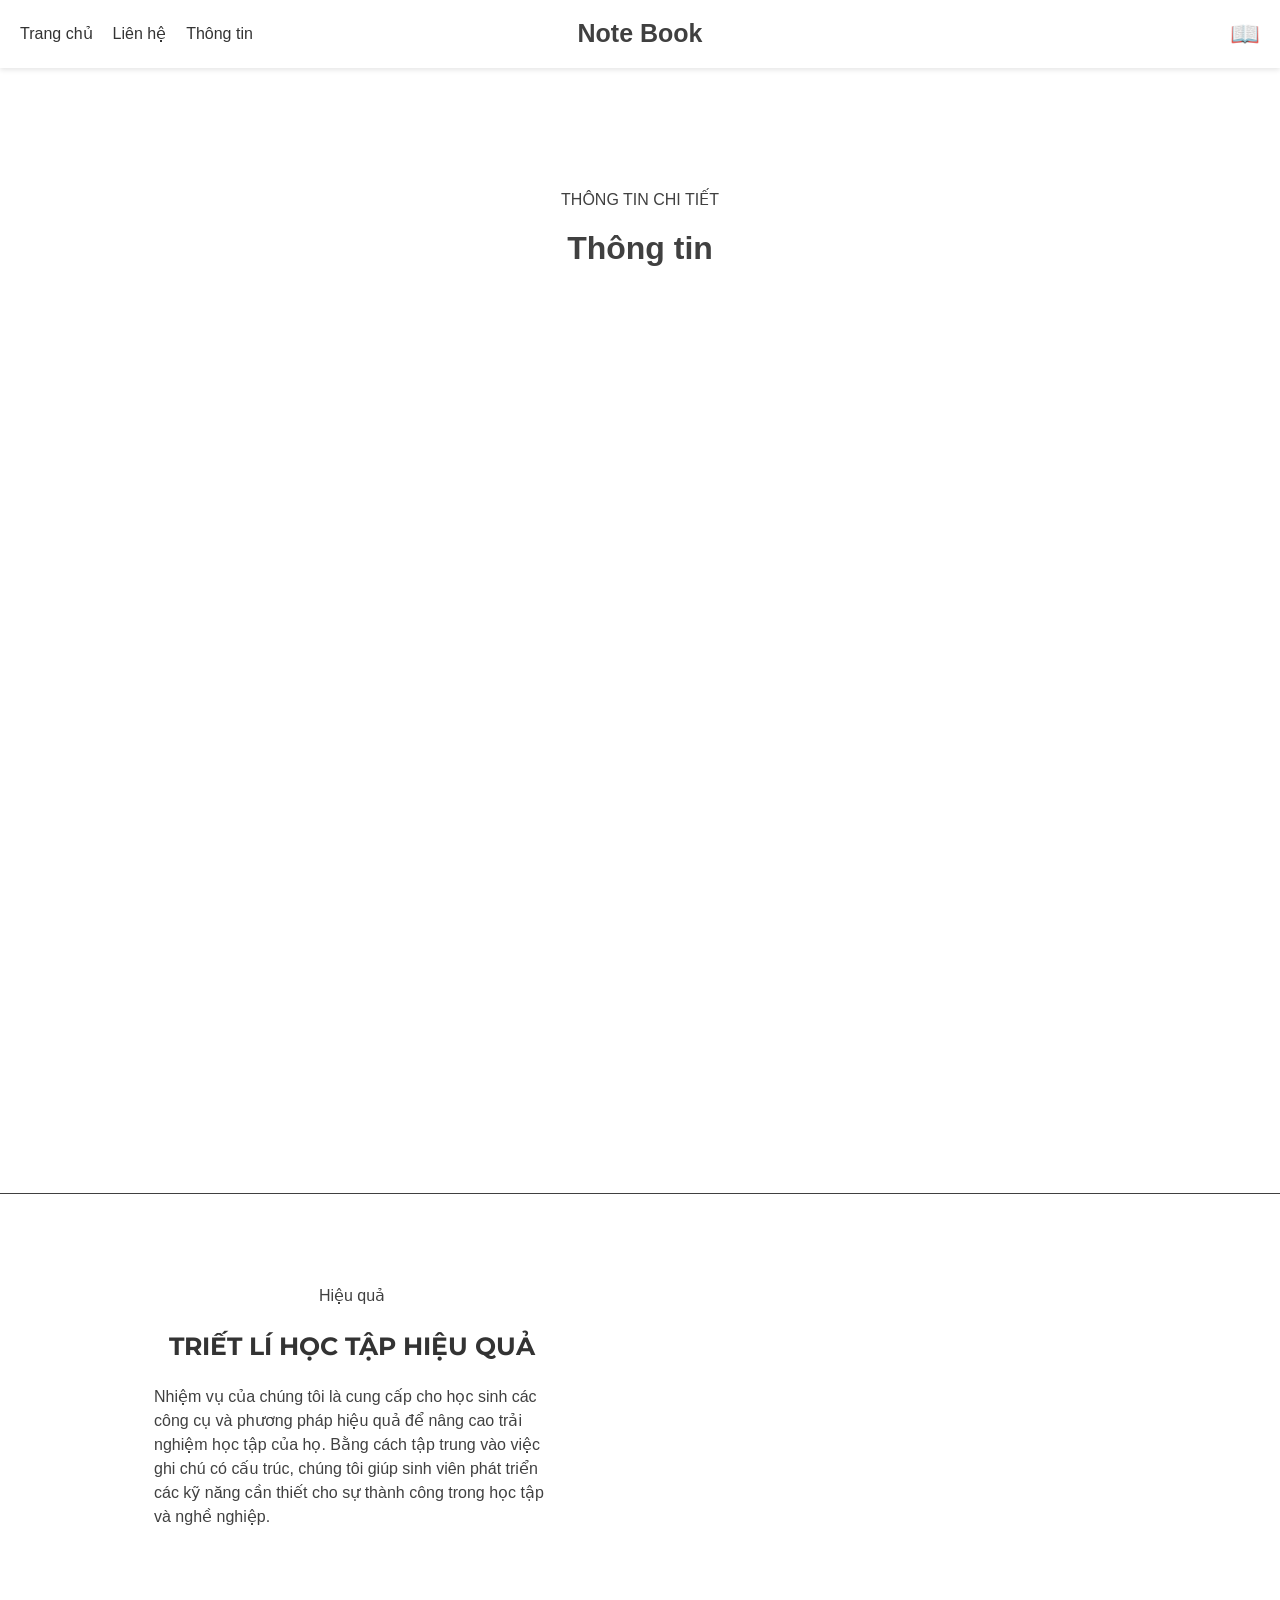
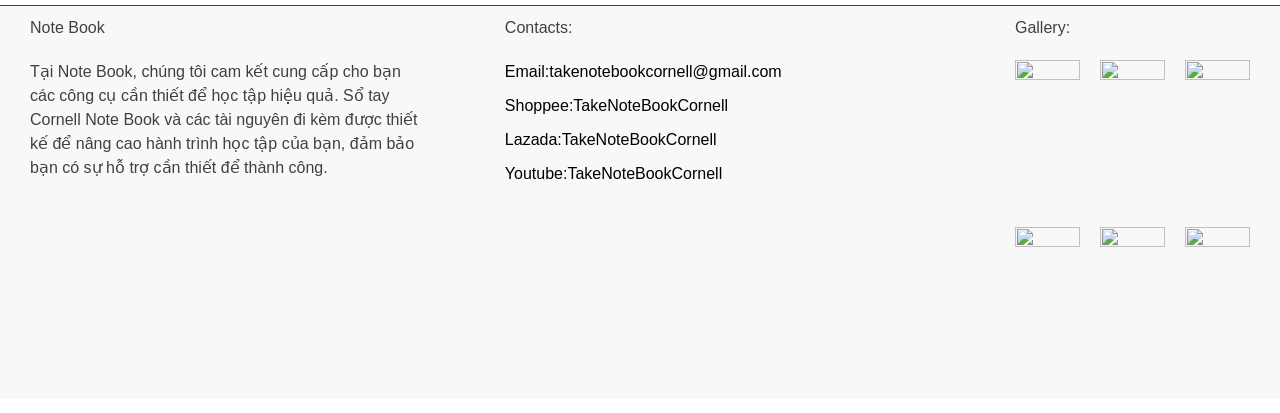
==== commit d8c7da3f: "change menu" ====
--- a/about.html
+++ b/about.html
@@ -34,9 +34,14 @@
         !function (i, n) { var o, s, e; function c(e) { try { var t = { supportTests: e, timestamp: (new Date).valueOf() }; sessionStorage.setItem(o, JSON.stringify(t)) } catch (e) { } } function p(e, t, n) { e.clearRect(0, 0, e.canvas.width, e.canvas.height), e.fillText(t, 0, 0); var t = new Uint32Array(e.getImageData(0, 0, e.canvas.width, e.canvas.height).data), r = (e.clearRect(0, 0, e.canvas.width, e.canvas.height), e.fillText(n, 0, 0), new Uint32Array(e.getImageData(0, 0, e.canvas.width, e.canvas.height).data)); return t.every(function (e, t) { return e === r[t] }) } function u(e, t, n) { switch (t) { case "flag": return n(e, "\ud83c\udff3\ufe0f\u200d\u26a7\ufe0f", "\ud83c\udff3\ufe0f\u200b\u26a7\ufe0f") ? !1 : !n(e, "\ud83c\uddfa\ud83c\uddf3", "\ud83c\uddfa\u200b\ud83c\uddf3") && !n(e, "\ud83c\udff4\udb40\udc67\udb40\udc62\udb40\udc65\udb40\udc6e\udb40\udc67\udb40\udc7f", "\ud83c\udff4\u200b\udb40\udc67\u200b\udb40\udc62\u200b\udb40\udc65\u200b\udb40\udc6e\u200b\udb40\udc67\u200b\udb40\udc7f"); case "emoji": return !n(e, "\ud83e\udef1\ud83c\udffb\u200d\ud83e\udef2\ud83c\udfff", "\ud83e\udef1\ud83c\udffb\u200b\ud83e\udef2\ud83c\udfff") }return !1 } function f(e, t, n) { var r = "undefined" != typeof WorkerGlobalScope && self instanceof WorkerGlobalScope ? new OffscreenCanvas(300, 150) : i.createElement("canvas"), a = r.getContext("2d", { willReadFrequently: !0 }), o = (a.textBaseline = "top", a.font = "600 32px Arial", {}); return e.forEach(function (e) { o[e] = t(a, e, n) }), o } function t(e) { var t = i.createElement("script"); t.src = e, t.defer = !0, i.head.appendChild(t) } "undefined" != typeof Promise && (o = "wpEmojiSettingsSupports", s = ["flag", "emoji"], n.supports = { everything: !0, everythingExceptFlag: !0 }, e = new Promise(function (e) { i.addEventListener("DOMContentLoaded", e, { once: !0 }) }), new Promise(function (t) { var n = function () { try { var e = JSON.parse(sessionStorage.getItem(o)); if ("object" == typeof e && "number" == typeof e.timestamp && (new Date).valueOf() < e.timestamp + 604800 && "object" == typeof e.supportTests) return e.supportTests } catch (e) { } return null }(); if (!n) { if ("undefined" != typeof Worker && "undefined" != typeof OffscreenCanvas && "undefined" != typeof URL && URL.createObjectURL && "undefined" != typeof Blob) try { var e = "postMessage(" + f.toString() + "(" + [JSON.stringify(s), u.toString(), p.toString()].join(",") + "));", r = new Blob([e], { type: "text/javascript" }), a = new Worker(URL.createObjectURL(r), { name: "wpTestEmojiSupports" }); return void (a.onmessage = function (e) { c(n = e.data), a.terminate(), t(n) }) } catch (e) { } c(n = f(s, u, p)) } t(n) }).then(function (e) { for (var t in e) n.supports[t] = e[t], n.supports.everything = n.supports.everything && n.supports[t], "flag" !== t && (n.supports.everythingExceptFlag = n.supports.everythingExceptFlag && n.supports[t]); n.supports.everythingExceptFlag = n.supports.everythingExceptFlag && !n.supports.flag, n.DOMReady = !1, n.readyCallback = function () { n.DOMReady = !0 } }).then(function () { return e }).then(function () { var e; n.supports.everything || (n.readyCallback(), (e = n.source || {}).concatemoji ? t(e.concatemoji) : e.wpemoji && e.twemoji && (t(e.twemoji), t(e.wpemoji))) })) }((window, document), window._wpemojiSettings);
         /* ]]> */
     </script>
-        <link rel='stylesheet'
-            href="css/frontend.min.css"
-            type='text/css' media='all' />
+        <link rel='stylesheet' href="./css/frontend.min.css" type='text/css' media='all' />
+        <link rel='stylesheet' href="./css/toolbar.css" type='text/css' media='all' />
+        <link rel='stylesheet' href="./css/post.css" type='text/css' media='all' />
+        <link rel='stylesheet' href="./css/index.css" type='text/css' media='all' />
+        <link rel='stylesheet' href="./css/styles.css" id="tenweb-website-builder-theme-style-css" type='text/css'
+            media='all' />
+        <script type="text/javascript" src="script/index.js" id="woocommerce-js" defer="defer"
+            data-wp-strategy="defer"></script>
 
         <style id='classic-theme-styles-inline-css' type='text/css'>
         /*! This file is auto-generated */
@@ -406,9 +411,6 @@
             visibility: visible;
         }
     </style>
-        <link rel='stylesheet' id='elementor-post-77071-css'
-            href='https://10web-site.ai/130/wp-content/uploads/sites/142/elementor/css/post-77071.css?ver=1727961137'
-            type='text/css' media='all' />
         <link rel='stylesheet' id='tenweb-website-builder-open-sanse-css'
             href='https://fonts.googleapis.com/css2?family=Open+Sans%3Awght%40300%3B400%3B600%3B700%3B800&#038;display=swap&#038;ver=2.1.10'
             type='text/css' media='all' />
@@ -421,17 +423,8 @@
         <link rel='stylesheet' id='swiper-css'
             href='https://10web-site.ai/130/wp-content/plugins/elementor/assets/lib/swiper/v8/css/swiper.min.css?ver=8.4.5'
             type='text/css' media='all' />
-        <link rel='stylesheet' id='elementor-post-77074-css'
-            href='https://10web-site.ai/130/wp-content/uploads/sites/142/elementor/css/post-77074.css?ver=1727961137'
-            type='text/css' media='all' />
-        <link rel='stylesheet' id='twbb-pro-features-css'
-            href='https://10web-site.ai/130/wp-content/plugins/tenweb-builder/pro-features/assets/css/frontend.min.css?ver=1.23.15'
-            type='text/css' media='all' />
         <link rel='stylesheet' id='elementor-global-css'
             href='https://10web-site.ai/130/wp-content/uploads/sites/142/elementor/css/global.css?ver=1727251194'
-            type='text/css' media='all' />
-        <link rel='stylesheet' id='elementor-post-77051-css'
-            href='https://10web-site.ai/130/wp-content/uploads/sites/142/elementor/css/post-77051.css?ver=1727968500'
             type='text/css' media='all' />
         <link rel='stylesheet' id='google-fonts-1-css'
             href='https://fonts.googleapis.com/css?family=Jost%3A100%2C100italic%2C200%2C200italic%2C300%2C300italic%2C400%2C400italic%2C500%2C500italic%2C600%2C600italic%2C700%2C700italic%2C800%2C800italic%2C900%2C900italic%7CMontserrat%3A100%2C100italic%2C200%2C200italic%2C300%2C300italic%2C400%2C400italic%2C500%2C500italic%2C600%2C600italic%2C700%2C700italic%2C800%2C800italic%2C900%2C900italic&#038;display=block&#038;ver=6.4.5'
@@ -786,117 +779,29 @@
         <script type="text/template" id="tbdemo-customize-template">
     
     </script>
-        <div data-elementor-type="twbb_header" data-elementor-id="77071"
-            class="elementor elementor-77071">
-            <div
-                class="elementor-element elementor-element-41b4d885 e-con-full e-flex elementor-invisible e-con e-parent"
-                data-id="41b4d885" data-element_type="container"
-                data-settings="{&quot;background_background&quot;:&quot;classic&quot;,&quot;animation&quot;:&quot;fadeInDown&quot;,&quot;animation_delay&quot;:200}">
-                <div
-                    class="elementor-element elementor-element-d97f010 e-con-full e-flex e-con e-child"
-                    data-id="d97f010"
-                    data-element_type="container">
-                    <div
-                        class="elementor-element elementor-element-4e5fbf9d twbb-nav-menu__align-left twbb-nav-menu__text-align-left twbb-nav-menu--indicator-classic twbb-nav-menu--toggle twbb-nav-menu--burger twbb-nav-menu--stretch yes twbb-nav-menu--dropdown-tablet elementor-widget elementor-widget-twbb-nav-menu"
-                        data-id="4e5fbf9d" data-element_type="widget"
-                        data-settings="{&quot;layout&quot;:&quot;horizontal&quot;,&quot;toggle&quot;:&quot;burger&quot;,&quot;full_width&quot;:&quot; yes&quot;}"
-                        data-widget_type="twbb-nav-menu.default">
-                        <div class="elementor-widget-container">
-                            <nav
-                                class="twbb-nav-menu--main twbb-nav-menu__container twbb-nav-menu--layout-horizontal e--pointer-none">
-                                <ul id="menu-1-4e5fbf9d"
-                                    class="twbb-nav-menu twbb-menu_term_id-8463">
-                                    <li
-                                        class="a:1:{i:0;s:6:&quot;a1i0s0&quot;;} menu-item menu-item-type-post_type menu-item-object-page menu-item-77065">
-                                        <a
-                                            href="index.html"
-                                            class="twbb-item">Trang Chủ</a></li>
-                                    <li
-                                        class="a:1:{i:0;s:6:&quot;a1i0s0&quot;;} menu-item menu-item-type-post_type menu-item-object-page menu-item-77064">
-                                        <a
-                                            href="contact.html"
-                                            class="twbb-item">Liên Hệ</a>
-                                    </li>
-                                    <li
-                                        class="a:1:{i:0;s:6:&quot;a1i0s0&quot;;} menu-item menu-item-type-post_type menu-item-object-page current-menu-item page_item page-item-77051 current_page_item menu-item-77063">
-                                        <a
-                                            href="about.html"
-                                            aria-current="page"
-                                            class="twbb-item  twbb-item-active">Thông
-                                            Tin</a></li>
-                                </ul>
-                            </nav>
-                            <div class="twbb-menu-toggle" role="button"
-                                tabindex="0" aria-label="Menu Toggle"
-                                aria-expanded="false">
-                                <i aria-hidden="true" role="presentation"
-                                    class="twbb-menu-toggle__icon--open eicon-menu-bar"></i><i
-                                    aria-hidden="true"
-                                    role="presentation"
-                                    class="twbb-menu-toggle__icon--close eicon-close"></i>
-                                <span
-                                    class="elementor-screen-only">Menu</span>
-                            </div>
-                            <nav class="twbb-nav-menu--dropdown twbb-nav-menu__container">
-                                <ul id="menu-2-4e5fbf9d" class="twbb-nav-menu twbb-menu_term_id-8463">
-                                    <li
-                                        class="a:1:{i:0;s:6:&quot;a1i0s0&quot;;} menu-item menu-item-type-post_type menu-item-object-page menu-item-77065">
-                                        <a href="index.html"
-                                            class="twbb-item">Trang Chủ</a>
-                                    </li>
-                                    <li
-                                        class="a:1:{i:0;s:6:&quot;a1i0s0&quot;;} menu-item menu-item-type-post_type menu-item-object-page current-menu-item page_item page-item-77052 current_page_item menu-item-77064">
-                                        <a href="contact.html" aria-current="page"
-                                            class="twbb-item  twbb-item-active">Liên Hệ</a>
-                                    </li>
-                                    <li
-                                        class="a:1:{i:0;s:6:&quot;a1i0s0&quot;;} menu-item menu-item-type-post_type menu-item-object-page menu-item-77063">
-                                        <a href="about.html" class="twbb-item">Thông Tin</a>
-                                    </li>
-                                </ul>
-                            </nav>
-                            <style>
-                            .twbb-nav-menu ul {
-                                display: none;
-                            }
-                        </style>
-                        </div>
-                    </div>
+    <div data-elementor-type="twbb_header" data-elementor-id="77071" class="elementor elementor-77071">
+        <div>
+            <div class="toolbar">
+                <div class="left">
+                    <a href="index.html">Trang chủ</a>
+                    <a href="contact.html">Liên hệ</a>
+                    <a href="about.html">Thông tin</a>
                 </div>
-                <div
-                    class="elementor-element elementor-element-5bb49701 e-con-full e-flex e-con e-child"
-                    data-id="5bb49701"
-                    data-element_type="container">
-                    <div
-                        class="elementor-element elementor-element-99798fa elementor-widget elementor-widget-heading"
-                        data-id="99798fa" data-element_type="widget"
-                        data-widget_type="heading.default">
-                        <div class="elementor-widget-container">
-                            <h2
-                                class="elementor-heading-title elementor-size-default"><a>Note
-                                    Book</a></h2>
-                        </div>
-                    </div>
+                <div class="center">
+                    <span>Note Book</span>
                 </div>
-                <div
-                    class="elementor-element elementor-element-7540f9db e-con-full e-flex e-con e-child"
-                    data-id="7540f9db"
-                    data-element_type="container">
-                    <div
-                        class="elementor-element elementor-element-baf7a9b elementor-view-default elementor-widget elementor-widget-icon"
-                        data-id="baf7a9b" data-element_type="widget"
-                        data-widget_type="icon.default">
-                        <div class="elementor-widget-container">
-                            <div class="elementor-icon-wrapper">
-                                <div class="elementor-icon">
-                                    <i aria-hidden="true"
-                                        class="fas fa-book-open"></i> </div>
-                            </div>
-                        </div>
-                    </div>
+                <div class="right">
+                    <span class="book-icon">📖</span>
+                    <span class="menu-icon" onclick="toggleMenu()">☰</span>
                 </div>
             </div>
+            <div class="mobile-menu" id="mobileMenu">
+                <a href="#">Trang chủ</a>
+                <a href="#">Liên hệ</a>
+                <a href="#">Thông tin</a>
+            </div>
         </div>
+    </div>
         <div data-elementor-type="wp-page" data-elementor-id="77051"
             class="elementor elementor-77051">
             <section
@@ -1647,26 +1552,7 @@
                                         height: 25px;
                                     }
 
-                                    .elementor-77051 .elementor-element.elementor-element-5e8d52fd {
-                                        --display: flex;
-                                        --flex-direction: column;
-                                        --container-widget-width: calc((1 - var(--container-widget-flex-grow)) * 100%);
-                                        --container-widget-height: initial;
-                                        --container-widget-flex-grow: 0;
-                                        --container-widget-align-self: initial;
-                                        --justify-content: center;
-                                        --align-items: center;
-                                        --gap: 0px 0px;
-                                        --background-transition: 0.3s;
-                                        --margin-top: 0px;
-                                        --margin-bottom: 0px;
-                                        --margin-left: 0px;
-                                        --margin-right: 0px;
-                                        --padding-top: 120px;
-                                        --padding-bottom: 120px;
-                                        --padding-left: 20px;
-                                        --padding-right: 20px;
-                                    }
+                                    
 
                                     .elementor-77051 .elementor-element.elementor-element-5e8d52fd,
                                     .elementor-77051 .elementor-element.elementor-element-5e8d52fd::before {
@@ -2795,7 +2681,7 @@
                                                         <div
                                                             class="elementor-widget-container">
                                                             <h5
-                                                                class="elementor-heading-title elementor-size-default">
+                                                                class="elementor-heading-title elementor-size-default" style="text-align: center;">
                                                                 Lựa chọn tinh
                                                                 tế</h5>
                                                         </div>
@@ -2807,12 +2693,12 @@
                                                         data-widget_type="heading.default">
                                                         <div
                                                             class="elementor-widget-container">
-                                                            <h2
-                                                                class="elementor-heading-title elementor-size-default">
+                                                            <p
+                                                                class="header">
                                                                 Chuyển đổi thói
                                                                 quen học tập với
                                                                 phương pháp
-                                                                Cornell</h2>
+                                                                Cornell</p>
                                                         </div>
                                                     </div>
                                                     <div
@@ -2854,7 +2740,7 @@
                                                                     class="elementor-widget-container">
                                                                     <p
                                                                         class="elementor-heading-title elementor-size-default">
-                                                                        Tài
+                                                                        &#10070; Tài
                                                                         nguyên
                                                                         giáo dục
                                                                         chất
@@ -2893,7 +2779,7 @@
                                                                     class="elementor-widget-container">
                                                                     <p
                                                                         class="elementor-heading-title elementor-size-default">
-                                                                        Thiết kế
+                                                                        &#10070; Thiết kế
                                                                         thân
                                                                         thiện
                                                                         với
@@ -2933,7 +2819,7 @@
                                                                     class="elementor-widget-container">
                                                                     <p
                                                                         class="elementor-heading-title elementor-size-default">
-                                                                        Cam kết
+                                                                        &#10070; Cam kết
                                                                         vì sự
                                                                         thành
                                                                         công của
@@ -2973,17 +2859,14 @@
                                                                     class="elementor-widget-container">
                                                                     <div
                                                                         class="elementor-button-wrapper">
-                                                                        <a
-                                                                            class="elementor-button elementor-button-link elementor-size-sm elementor-animation-float"
-                                                                            href="shop.html">
-                                                                            <span
-                                                                                class="elementor-button-content-wrapper">
-                                                                                <span
-                                                                                    class="elementor-button-text">XEM
-                                                                                    SẢN
-                                                                                    PHẨM</span>
-                                                                            </span>
-                                                                        </a>
+                                                                        <a class="button-main"
+                                                                href="shop.html">
+                                                                <span class="elementor-button-content-wrapper">
+                                                                    <span class="button-watch-notebook">XEM
+                                                                        SẢN
+                                                                        PHẨM</span>
+                                                                </span>
+                                                            </a>
                                                                     </div>
                                                                 </div>
                                                             </div>
@@ -3019,7 +2902,7 @@
                                                                 <div
                                                                     class="elementor-widget-container">
                                                                     <h5
-                                                                        class="elementor-heading-title elementor-size-default">
+                                                                        class="elementor-heading-title elementor-size-default" style="text-align: center;">
                                                                         Hiệu
                                                                         quả</h5>
                                                                 </div>
@@ -3031,12 +2914,12 @@
                                                                 data-widget_type="heading.default">
                                                                 <div
                                                                     class="elementor-widget-container">
-                                                                    <h2
-                                                                        class="elementor-heading-title elementor-size-default">
+                                                                    <p
+                                                                        class="header">
                                                                         Triết lí
                                                                         học tập
                                                                         hiệu
-                                                                        quả</h2>
+                                                                        quả</p>
                                                                 </div>
                                                             </div>
                                                             <div
@@ -3083,19 +2966,12 @@
                                                                     class="elementor-widget-container">
                                                                     <div
                                                                         class="elementor-button-wrapper">
-                                                                        <a
-                                                                            class="elementor-button elementor-button-link elementor-size-sm elementor-animation-float"
-                                                                            href="contact.html">
-                                                                            <span
-                                                                                class="elementor-button-content-wrapper">
-                                                                                <span
-                                                                                    class="elementor-button-text">Liên
-                                                                                    hệ
-                                                                                    với
-                                                                                    chúng
-                                                                                    tôi</span>
-                                                                            </span>
-                                                                        </a>
+                                                                        <a class="button-main"
+                                                                        href="shop.html">
+                                                                        <span class="elementor-button-content-wrapper">
+                                                                            <span class="button-watch-notebook">Liên hệ với chúng tôi</span>
+                                                                        </span>
+                                                                    </a>
                                                                     </div>
                                                                 </div>
                                                             </div>
@@ -3264,10 +3140,10 @@
                                                     data-widget_type="heading.default">
                                                     <div
                                                         class="elementor-widget-container">
-                                                        <h5
-                                                            class="elementor-heading-title elementor-size-default">
+                                                        <p
+                                                            class="header">
                                                             Sản phẩm tặng
-                                                            kèm</h5>
+                                                            kèm</p>
                                                     </div>
                                                 </div>
                                                 <div
@@ -3530,166 +3406,6 @@
                                                 </div>
                                             </div>
                                         </div>
-                                        <div
-                                            class="elementor-element elementor-element-73d8fb2f e-con-full e-flex e-con e-parent"
-                                            data-id="73d8fb2f"
-                                            data-element_type="container"
-                                            data-settings="{&quot;background_background&quot;:&quot;classic&quot;,&quot;background_motion_fx_motion_fx_scrolling&quot;:&quot;yes&quot;,&quot;background_motion_fx_scale_effect&quot;:&quot;yes&quot;,&quot;background_motion_fx_scale_direction&quot;:&quot;in-out&quot;,&quot;background_motion_fx_scale_speed&quot;:{&quot;unit&quot;:&quot;px&quot;,&quot;size&quot;:&quot;2&quot;,&quot;sizes&quot;:[]},&quot;background_motion_fx_devices&quot;:[&quot;desktop&quot;],&quot;background_motion_fx_scale_range&quot;:{&quot;unit&quot;:&quot;%&quot;,&quot;size&quot;:&quot;&quot;,&quot;sizes&quot;:{&quot;start&quot;:20,&quot;end&quot;:80}}}">
-                                            <div
-                                                class="elementor-element elementor-element-4714187c e-con-full e-flex elementor-invisible e-con e-child"
-                                                data-id="4714187c"
-                                                data-element_type="container"
-                                                data-settings="{&quot;animation&quot;:&quot;fadeIn&quot;}">
-                                                <div
-                                                    class="elementor-element elementor-element-5fe9b67 e-flex e-con-boxed e-con e-child"
-                                                    data-id="5fe9b67"
-                                                    data-element_type="container">
-                                                    <div class="e-con-inner">
-                                                        <div
-                                                            class="elementor-element elementor-element-63795c elementor-widget elementor-widget-counter"
-                                                            data-id="63795c"
-                                                            data-element_type="widget"
-                                                            data-widget_type="counter.default">
-                                                            <div
-                                                                class="elementor-widget-container">
-                                                                <div
-                                                                    class="elementor-counter">
-                                                                    <div
-                                                                        class="elementor-counter-number-wrapper">
-                                                                        <span
-                                                                            class="elementor-counter-number-prefix"></span>
-                                                                        <span
-                                                                            class="elementor-counter-number"
-                                                                            data-duration="2000"
-                                                                            data-to-value="76"
-                                                                            data-from-value="0"
-                                                                            data-delimiter=",">0</span>
-                                                                        <span
-                                                                            class="elementor-counter-number-suffix"></span>
-                                                                    </div>
-                                                                </div>
-                                                            </div>
-                                                        </div>
-                                                    </div>
-                                                </div>
-                                                <div
-                                                    class="elementor-element elementor-element-ada9b66 elementor-widget elementor-widget-heading"
-                                                    data-id="ada9b66"
-                                                    data-element_type="widget"
-                                                    data-widget_type="heading.default">
-                                                    <div
-                                                        class="elementor-widget-container">
-                                                        <h4
-                                                            class="elementor-heading-title elementor-size-default">Ghi
-                                                            chú hiệu quả</h4>
-                                                    </div>
-                                                </div>
-                                            </div>
-                                            <div
-                                                class="elementor-element elementor-element-b30c70d e-con-full e-flex elementor-invisible e-con e-child"
-                                                data-id="b30c70d"
-                                                data-element_type="container"
-                                                data-settings="{&quot;animation&quot;:&quot;fadeIn&quot;,&quot;animation_delay&quot;:&quot;200&quot;}">
-                                                <div
-                                                    class="elementor-element elementor-element-57fcab0 e-flex e-con-boxed e-con e-child"
-                                                    data-id="57fcab0"
-                                                    data-element_type="container">
-                                                    <div class="e-con-inner">
-                                                        <div
-                                                            class="elementor-element elementor-element-4397abf0 elementor-widget elementor-widget-counter"
-                                                            data-id="4397abf0"
-                                                            data-element_type="widget"
-                                                            data-widget_type="counter.default">
-                                                            <div
-                                                                class="elementor-widget-container">
-                                                                <div
-                                                                    class="elementor-counter">
-                                                                    <div
-                                                                        class="elementor-counter-number-wrapper">
-                                                                        <span
-                                                                            class="elementor-counter-number-prefix"></span>
-                                                                        <span
-                                                                            class="elementor-counter-number"
-                                                                            data-duration="2000"
-                                                                            data-to-value="56"
-                                                                            data-from-value="0"
-                                                                            data-delimiter=",">0</span>
-                                                                        <span
-                                                                            class="elementor-counter-number-suffix"></span>
-                                                                    </div>
-                                                                </div>
-                                                            </div>
-                                                        </div>
-                                                    </div>
-                                                </div>
-                                                <div
-                                                    class="elementor-element elementor-element-15dc2fd1 elementor-widget elementor-widget-heading"
-                                                    data-id="15dc2fd1"
-                                                    data-element_type="widget"
-                                                    data-widget_type="heading.default">
-                                                    <div
-                                                        class="elementor-widget-container">
-                                                        <h4
-                                                            class="elementor-heading-title elementor-size-default">Công
-                                                            cụ giáo dục đa
-                                                            dạng</h4>
-                                                    </div>
-                                                </div>
-                                            </div>
-                                            <div
-                                                class="elementor-element elementor-element-10425459 e-con-full e-flex elementor-invisible e-con e-child"
-                                                data-id="10425459"
-                                                data-element_type="container"
-                                                data-settings="{&quot;animation&quot;:&quot;fadeIn&quot;,&quot;animation_delay&quot;:&quot;400&quot;}">
-                                                <div
-                                                    class="elementor-element elementor-element-6f71269 e-flex e-con-boxed e-con e-child"
-                                                    data-id="6f71269"
-                                                    data-element_type="container">
-                                                    <div class="e-con-inner">
-                                                        <div
-                                                            class="elementor-element elementor-element-748bb413 elementor-widget elementor-widget-counter"
-                                                            data-id="748bb413"
-                                                            data-element_type="widget"
-                                                            data-widget_type="counter.default">
-                                                            <div
-                                                                class="elementor-widget-container">
-                                                                <div
-                                                                    class="elementor-counter">
-                                                                    <div
-                                                                        class="elementor-counter-number-wrapper">
-                                                                        <span
-                                                                            class="elementor-counter-number-prefix"></span>
-                                                                        <span
-                                                                            class="elementor-counter-number"
-                                                                            data-duration="2000"
-                                                                            data-to-value="83"
-                                                                            data-from-value="0"
-                                                                            data-delimiter=",">0</span>
-                                                                        <span
-                                                                            class="elementor-counter-number-suffix"></span>
-                                                                    </div>
-                                                                </div>
-                                                            </div>
-                                                        </div>
-                                                    </div>
-                                                </div>
-                                                <div
-                                                    class="elementor-element elementor-element-538bfb2 elementor-widget elementor-widget-heading"
-                                                    data-id="538bfb2"
-                                                    data-element_type="widget"
-                                                    data-widget_type="heading.default">
-                                                    <div
-                                                        class="elementor-widget-container">
-                                                        <h4
-                                                            class="elementor-heading-title elementor-size-default">
-                                                            Phương pháp tiếp cận
-                                                            lấy học sinh làm
-                                                            trung tâm</h4>
-                                                    </div>
-                                                </div>
-                                            </div>
-                                        </div>
-
                                     </div>
                                 </div>
                             </div>
@@ -3954,9 +3670,6 @@
             <link rel='stylesheet' id='font-awesome-4-shim-css'
                 href='https://10web-site.ai/130/wp-content/plugins/elementor/assets/lib/font-awesome/css/v4-shims.min.css?ver=3.21.6'
                 type='text/css' media='all' />
-            <link rel='stylesheet' id='elementor-post-77070-css'
-                href='https://10web-site.ai/130/wp-content/uploads/sites/142/elementor/css/post-77070.css?ver=1727961138'
-                type='text/css' media='all' />
             <link rel='stylesheet' id='e-animations-css'
                 href='https://10web-site.ai/130/wp-content/plugins/elementor/assets/lib/animations/animations.min.css?ver=3.21.6'
                 type='text/css' media='all' />
--- a/css/toolbar.css
+++ b/css/toolbar.css
@@ -0,0 +1,91 @@
+.toolbar {
+    display: flex;
+    justify-content: space-between;
+    align-items: center;
+    padding: 15px 20px;
+    background: #fff;
+    box-shadow: 0 2px 5px rgba(0, 0, 0, 0.1);
+}
+.left {
+    display: flex;
+    flex: 1;
+}
+.left a {
+    margin-right: 20px;
+    text-decoration: none;
+    color: #333;
+    font-weight: normal;
+}
+.center {
+    font-size: 25px;
+    text-align: center;
+    font-weight: bold;
+}
+.right {
+    display: flex;
+    align-items: center;
+    justify-content: flex-end;
+    flex: 1;
+}
+.book-icon {
+    font-size: 24px;
+}
+.menu-icon {
+    display: none;
+    font-size: 24px;
+    cursor: pointer;
+}
+.mobile-menu {
+    display: none;
+    flex-direction: column;
+    position: absolute;
+    top: 70px;
+    right: 10px;
+    width: 150px; 
+    background: rgba(255, 255, 255, 0.98); 
+    box-shadow: 0 4px 15px rgba(0, 0, 0, 0.2); 
+    padding: 15px;
+    border-radius: 12px; 
+    font-size: 18px;
+    text-align: center;
+    z-index: 9999; 
+}
+.mobile-menu a {
+    text-decoration: none;
+    color: #333;
+    padding: 14px 0;
+    display: block;
+    transition: background 0.3s ease;
+}
+.mobile-menu a:hover {
+    background: #f0f0f0;
+    border-radius: 5px;
+}
+.left a.active {
+    color: #007bff; 
+    font-weight: normal;
+    text-decoration: none;
+}
+.mobile-menu a {
+    font-weight: normal; 
+}
+
+.toolbar {
+    font-size: 18px; 
+}
+
+.left a, .mobile-menu a {
+    font-size: 16px; 
+}
+
+@media (max-width: 768px) {
+    .left {
+        display: none;
+    }
+    .book-icon {
+        display: none; 
+    }
+    .menu-icon {
+        display: block; 
+    }
+}
--- a/css/post.css
+++ b/css/post.css
@@ -0,0 +1,2702 @@
+.elementor-77049 .elementor-element.elementor-element-221ce2a5 {
+    --display: flex;
+    --flex-direction: row;
+    --container-widget-width: calc( ( 1 - var( --container-widget-flex-grow ) ) * 100% );
+    --container-widget-height: 100%;
+    --container-widget-flex-grow: 1;
+    --container-widget-align-self: stretch;
+    --align-items: center;
+    --gap: 0px 0px;
+    --background-transition: 0.3s;
+    --overlay-opacity: 0.7;
+    --margin-top: 0px;
+    --margin-bottom: 0px;
+    --margin-left: 0px;
+    --margin-right: 0px;
+    --padding-top: 120px;
+    --padding-bottom: 120px;
+    --padding-left: 20px;
+    --padding-right: 20px;
+}
+
+.elementor-77049 .elementor-element.elementor-element-221ce2a5:not(.elementor-motion-effects-element-type-background), .elementor-77049 .elementor-element.elementor-element-221ce2a5 > .elementor-motion-effects-container > .elementor-motion-effects-layer {
+    background-image: url("https://10web-site.ai/130/wp-content/uploads/sites/142/2024/10/vertical04_Dqyvj2Dd.webp");
+    background-position: top right;
+    background-repeat: no-repeat;
+    background-size: 50% auto;
+}
+
+.elementor-77049 .elementor-element.elementor-element-221ce2a5::before, .elementor-77049 .elementor-element.elementor-element-221ce2a5 > .elementor-background-video-container::before, .elementor-77049 .elementor-element.elementor-element-221ce2a5 > .e-con-inner > .elementor-background-video-container::before, .elementor-77049 .elementor-element.elementor-element-221ce2a5 > .elementor-background-slideshow::before, .elementor-77049 .elementor-element.elementor-element-221ce2a5 > .e-con-inner > .elementor-background-slideshow::before, .elementor-77049 .elementor-element.elementor-element-221ce2a5 > .elementor-motion-effects-container > .elementor-motion-effects-layer::before {
+    --background-overlay: '';
+}
+
+.elementor-77049 .elementor-element.elementor-element-221ce2a5, .elementor-77049 .elementor-element.elementor-element-221ce2a5::before {
+    --border-transition: 0.3s;
+}
+
+.elementor-77049 .elementor-element.elementor-element-683c763d {
+    --display: flex;
+    --flex-direction: column;
+    --container-widget-width: 100%;
+    --container-widget-height: initial;
+    --container-widget-flex-grow: 0;
+    --container-widget-align-self: initial;
+    --gap: 20px 20px;
+    --background-transition: 0.3s;
+    --margin-top: 0px;
+    --margin-bottom: 0px;
+    --margin-left: 0px;
+    --margin-right: 0px;
+    --padding-top: 120px;
+    --padding-bottom: 120px;
+    --padding-left: 120px;
+    --padding-right: 120px;
+}
+
+.elementor-77049 .elementor-element.elementor-element-7e8693e2 .elementor-heading-title {
+    font-family: var( --e-global-typography-primary-font-family ), sans-serif;
+    font-size: var( --e-global-typography-primary-font-size );
+    font-weight: var( --e-global-typography-primary-font-weight );
+    text-transform: var( --e-global-typography-primary-text-transform );
+    font-style: var( --e-global-typography-primary-font-style );
+    text-decoration: var( --e-global-typography-primary-text-decoration );
+    line-height: var( --e-global-typography-primary-line-height );
+    letter-spacing: var( --e-global-typography-primary-letter-spacing );
+    word-spacing: var( --e-global-typography-primary-word-spacing );
+}
+
+.elementor-77049 .elementor-element.elementor-element-7e8693e2 {
+    width: var( --container-widget-width, 100% );
+    max-width: 100%;
+    --container-widget-width: 100%;
+    --container-widget-flex-grow: 0;
+}
+
+.elementor-77049 .elementor-element.elementor-element-76c12f5b .elementor-heading-title {
+    font-family: var( --e-global-typography-text-font-family ), sans-serif;
+    font-size: var( --e-global-typography-text-font-size );
+    font-weight: var( --e-global-typography-text-font-weight );
+    text-transform: var( --e-global-typography-text-text-transform );
+    font-style: var( --e-global-typography-text-font-style );
+    text-decoration: var( --e-global-typography-text-text-decoration );
+    line-height: var( --e-global-typography-text-line-height );
+    letter-spacing: var( --e-global-typography-text-letter-spacing );
+    word-spacing: var( --e-global-typography-text-word-spacing );
+}
+
+.elementor-77049 .elementor-element.elementor-element-76c12f5b {
+    width: var( --container-widget-width, 100% );
+    max-width: 100%;
+    --container-widget-width: 100%;
+    --container-widget-flex-grow: 0;
+}
+
+.elementor-77049 .elementor-element.elementor-element-11330ca0 .elementor-button {
+    font-family: var( --e-global-typography-accent-font-family ), sans-serif;
+    font-size: var( --e-global-typography-accent-font-size );
+    font-weight: var( --e-global-typography-accent-font-weight );
+    text-transform: var( --e-global-typography-accent-text-transform );
+    font-style: var( --e-global-typography-accent-font-style );
+    text-decoration: var( --e-global-typography-accent-text-decoration );
+    line-height: var( --e-global-typography-accent-line-height );
+    letter-spacing: var( --e-global-typography-accent-letter-spacing );
+    word-spacing: var( --e-global-typography-accent-word-spacing );
+    fill: var( --e-global-color-twbb_button_inv );
+    color: var( --e-global-color-twbb_button_inv );
+}
+
+.elementor-77049 .elementor-element.elementor-element-11330ca0 .elementor-button:hover, .elementor-77049 .elementor-element.elementor-element-11330ca0 .elementor-button:focus {
+    color: var( --e-global-color-twbb_button_inv );
+}
+
+.elementor-77049 .elementor-element.elementor-element-11330ca0 .elementor-button:hover svg, .elementor-77049 .elementor-element.elementor-element-11330ca0 .elementor-button:focus svg {
+    fill: var( --e-global-color-twbb_button_inv );
+}
+
+.elementor-77049 .elementor-element.elementor-element-2026bdc4 {
+    --display: flex;
+    --flex-direction: column;
+    --container-widget-width: 100%;
+    --container-widget-height: initial;
+    --container-widget-flex-grow: 0;
+    --container-widget-align-self: initial;
+    --gap: 20px 20px;
+    --background-transition: 0.3s;
+    --margin-top: 0px;
+    --margin-bottom: 0px;
+    --margin-left: 0px;
+    --margin-right: 0px;
+    --padding-top: 0px;
+    --padding-bottom: 0px;
+    --padding-left: 0px;
+    --padding-right: 0px;
+}
+
+.elementor-77049 .elementor-element.elementor-element-5f5f0b5e .elementor-repeater-item-5329589 .swiper-slide-bg {
+    background-image: url(https://10web-site.ai/130/wp-content/uploads/sites/142/2024/10/parallax06_Dqyvj2Dd.webp);
+    background-size: cover;
+}
+
+.elementor-77049 .elementor-element.elementor-element-5f5f0b5e .elementor-repeater-item-5329589 .elementor-background-overlay {
+    background-color: #00000033;
+}
+
+.elementor-77049 .elementor-element.elementor-element-5f5f0b5e .elementor-repeater-item-d88e06a .swiper-slide-bg {
+    background-image: url(https://10web-site.ai/130/wp-content/uploads/sites/142/2024/10/1-AN01-933-U_alt1_7e6ac460-38a6-4e32-a9c1-b043b706f68d_1400x_Dqyvj2Dd.webp);
+    background-size: cover;
+}
+
+.elementor-77049 .elementor-element.elementor-element-5f5f0b5e .elementor-repeater-item-d88e06a .elementor-background-overlay {
+    background-color: #00000033;
+}
+
+.elementor-77049 .elementor-element.elementor-element-5f5f0b5e .swiper-slide {
+    height: 50vh;
+    transition-duration: calc(3000ms*1.2);
+}
+
+.elementor-77049 .elementor-element.elementor-element-5f5f0b5e .swiper-slide-contents {
+    max-width: 100%;
+}
+
+.elementor-77049 .elementor-element.elementor-element-5f5f0b5e .swiper-slide-inner {
+    text-align: center;
+}
+
+.elementor-77049 .elementor-element.elementor-element-5f5f0b5e .elementor-slide-heading {
+    color: var( --e-global-color-twbb_button_inv );
+}
+
+.elementor-77049 .elementor-element.elementor-element-5f5f0b5e .elementor-swiper-button {
+    font-size: 20px;
+}
+
+.elementor-77049 .elementor-element.elementor-element-5f5f0b5e .swiper-pagination-bullet {
+    height: 5px;
+    width: 5px;
+}
+
+.elementor-77049 .elementor-element.elementor-element-5f5f0b5e .swiper-container-horizontal .swiper-pagination-progressbar {
+    height: 5px;
+}
+
+.elementor-77049 .elementor-element.elementor-element-5f5f0b5e .swiper-pagination-fraction {
+    font-size: 5px;
+}
+
+.elementor-77049 .elementor-element.elementor-element-2a1348db {
+    --display: flex;
+    --flex-direction: column;
+    --container-widget-width: 100%;
+    --container-widget-height: initial;
+    --container-widget-flex-grow: 0;
+    --container-widget-align-self: initial;
+    --gap: 20px 20px;
+    --background-transition: 0.3s;
+    --margin-top: 0px;
+    --margin-bottom: 0px;
+    --margin-left: 0px;
+    --margin-right: 0px;
+    --padding-top: 0px;
+    --padding-bottom: 0px;
+    --padding-left: 0px;
+    --padding-right: 0px;
+}
+
+.elementor-77049 .elementor-element.elementor-element-2a1348db, .elementor-77049 .elementor-element.elementor-element-2a1348db::before {
+    --border-transition: 0.3s;
+}
+
+.elementor-77049 .elementor-element.elementor-element-19f2f280 {
+    --display: flex;
+    --flex-direction: column;
+    --container-widget-width: calc( ( 1 - var( --container-widget-flex-grow ) ) * 100% );
+    --container-widget-height: initial;
+    --container-widget-flex-grow: 0;
+    --container-widget-align-self: initial;
+    --align-items: center;
+    --gap: 0px 0px;
+    --overflow: hidden;
+    --background-transition: 0.3s;
+    --margin-top: 0px;
+    --margin-bottom: 0px;
+    --margin-left: 0px;
+    --margin-right: 0px;
+    --padding-top: 120px;
+    --padding-bottom: 120px;
+    --padding-left: 20px;
+    --padding-right: 20px;
+}
+
+.elementor-77049 .elementor-element.elementor-element-19f2f280, .elementor-77049 .elementor-element.elementor-element-19f2f280::before {
+    --border-transition: 0.3s;
+}
+
+.elementor-77049 .elementor-element.elementor-element-1366938e .elementor-heading-title {
+    color: #666666;
+    font-family: "Prata", sans-serif;
+    font-size: 88px;
+    font-weight: bold;
+    text-transform: none;
+    font-style: normal;
+    text-decoration: none;
+    line-height: 120%;
+}
+
+body:not(.rtl) .elementor-77049 .elementor-element.elementor-element-1366938e {
+    left: 0px;
+}
+
+body.rtl .elementor-77049 .elementor-element.elementor-element-1366938e {
+    right: 0px;
+}
+
+.elementor-77049 .elementor-element.elementor-element-1366938e {
+    top: 50px;
+}
+
+.elementor-77049 .elementor-element.elementor-element-661e5cd9 {
+    --display: flex;
+    --flex-direction: column;
+    --container-widget-width: 100%;
+    --container-widget-height: initial;
+    --container-widget-flex-grow: 0;
+    --container-widget-align-self: initial;
+    --gap: 20px 20px;
+    --background-transition: 0.3s;
+    --margin-top: 0px;
+    --margin-bottom: 0px;
+    --margin-left: 0px;
+    --margin-right: 0px;
+    --padding-top: 0px;
+    --padding-bottom: 0px;
+    --padding-left: 0px;
+    --padding-right: 0px;
+}
+
+.elementor-77049 .elementor-element.elementor-element-6239080c {
+    text-align: center;
+    width: var( --container-widget-width, 100% );
+    max-width: 100%;
+    --container-widget-width: 100%;
+    --container-widget-flex-grow: 0;
+    z-index: 1;
+}
+
+.elementor-77049 .elementor-element.elementor-element-6239080c .elementor-heading-title {
+    font-family: var( --e-global-typography-twbb_h3-font-family ), sans-serif;
+    font-size: var( --e-global-typography-twbb_h3-font-size );
+    font-weight: var( --e-global-typography-twbb_h3-font-weight );
+    text-transform: var( --e-global-typography-twbb_h3-text-transform );
+    font-style: var( --e-global-typography-twbb_h3-font-style );
+    text-decoration: var( --e-global-typography-twbb_h3-text-decoration );
+    line-height: var( --e-global-typography-twbb_h3-line-height );
+    letter-spacing: var( --e-global-typography-twbb_h3-letter-spacing );
+    word-spacing: var( --e-global-typography-twbb_h3-word-spacing );
+}
+
+.elementor-77049 .elementor-element.elementor-element-6239080c > .elementor-widget-container {
+    --e-transform-origin-x: center;
+    --e-transform-origin-y: center;
+}
+
+.elementor-77049 .elementor-element.elementor-element-232d7655 .elementor-button {
+    font-family: var( --e-global-typography-accent-font-family ), sans-serif;
+    font-size: var( --e-global-typography-accent-font-size );
+    font-weight: var( --e-global-typography-accent-font-weight );
+    text-transform: var( --e-global-typography-accent-text-transform );
+    font-style: var( --e-global-typography-accent-font-style );
+    text-decoration: var( --e-global-typography-accent-text-decoration );
+    line-height: var( --e-global-typography-accent-line-height );
+    letter-spacing: var( --e-global-typography-accent-letter-spacing );
+    word-spacing: var( --e-global-typography-accent-word-spacing );
+    fill: var( --e-global-color-twbb_button_inv );
+    color: var( --e-global-color-twbb_button_inv );
+    border-style: none;
+    border-radius: 0px 0px 0px 0px;
+}
+
+.elementor-77049 .elementor-element.elementor-element-232d7655 .elementor-button:hover, .elementor-77049 .elementor-element.elementor-element-232d7655 .elementor-button:focus {
+    color: var( --e-global-color-twbb_button_inv );
+}
+
+.elementor-77049 .elementor-element.elementor-element-232d7655 .elementor-button:hover svg, .elementor-77049 .elementor-element.elementor-element-232d7655 .elementor-button:focus svg {
+    fill: var( --e-global-color-twbb_button_inv );
+}
+
+.elementor-77049 .elementor-element.elementor-element-232d7655 > .elementor-widget-container {
+    margin: 10px 0px 0px 0px;
+}
+
+.elementor-77049 .elementor-element.elementor-element-232d7655 {
+    z-index: 9;
+}
+
+.elementor-77049 .elementor-element.elementor-element-3b9a1704 .elementor-heading-title {
+    color: #666666;
+    font-family: "Prata", sans-serif;
+    font-size: 88px;
+    font-weight: bold;
+    text-transform: none;
+    font-style: normal;
+    text-decoration: none;
+    line-height: 120%;
+}
+
+body:not(.rtl) .elementor-77049 .elementor-element.elementor-element-3b9a1704 {
+    right: 0px;
+}
+
+body.rtl .elementor-77049 .elementor-element.elementor-element-3b9a1704 {
+    left: 0px;
+}
+
+.elementor-77049 .elementor-element.elementor-element-3b9a1704 {
+    bottom: 50px;
+}
+
+.elementor-77049 .elementor-element.elementor-element-2ee26b13 {
+    --display: flex;
+    --flex-direction: column;
+    --container-widget-width: calc( ( 1 - var( --container-widget-flex-grow ) ) * 100% );
+    --container-widget-height: initial;
+    --container-widget-flex-grow: 0;
+    --container-widget-align-self: initial;
+    --align-items: center;
+    --gap: 60px 60px;
+    --background-transition: 0.3s;
+    --margin-top: 0px;
+    --margin-bottom: 0px;
+    --margin-left: 0px;
+    --margin-right: 0px;
+    --padding-top: 120px;
+    --padding-bottom: 120px;
+    --padding-left: 20px;
+    --padding-right: 20px;
+}
+
+.elementor-77049 .elementor-element.elementor-element-2ee26b13, .elementor-77049 .elementor-element.elementor-element-2ee26b13::before {
+    --border-transition: 0.3s;
+}
+
+.elementor-77049 .elementor-element.elementor-element-591e1181 {
+    --display: flex;
+    --flex-direction: column;
+    --container-widget-width: calc( ( 1 - var( --container-widget-flex-grow ) ) * 100% );
+    --container-widget-height: initial;
+    --container-widget-flex-grow: 0;
+    --container-widget-align-self: initial;
+    --justify-content: center;
+    --align-items: center;
+    --gap: 20px 20px;
+    --background-transition: 0.3s;
+    --margin-top: 0px;
+    --margin-bottom: 0px;
+    --margin-left: 0px;
+    --margin-right: 0px;
+    --padding-top: 0px;
+    --padding-bottom: 0px;
+    --padding-left: 0px;
+    --padding-right: 0px;
+}
+
+.elementor-77049 .elementor-element.elementor-element-3f41a4b3 {
+    text-align: center;
+}
+
+.elementor-77049 .elementor-element.elementor-element-3f41a4b3 .elementor-heading-title {
+    color: var( --e-global-color-accent );
+    font-family: var( --e-global-typography-twbb_bold-font-family ), sans-serif;
+    font-size: var( --e-global-typography-twbb_bold-font-size );
+    font-weight: var( --e-global-typography-twbb_bold-font-weight );
+    text-transform: var( --e-global-typography-twbb_bold-text-transform );
+    font-style: var( --e-global-typography-twbb_bold-font-style );
+    text-decoration: var( --e-global-typography-twbb_bold-text-decoration );
+    line-height: var( --e-global-typography-twbb_bold-line-height );
+    letter-spacing: var( --e-global-typography-twbb_bold-letter-spacing );
+    word-spacing: var( --e-global-typography-twbb_bold-word-spacing );
+}
+
+.elementor-77049 .elementor-element.elementor-element-76d6bc07 {
+    text-align: center;
+    width: var( --container-widget-width, 100% );
+    max-width: 100%;
+    --container-widget-width: 100%;
+    --container-widget-flex-grow: 0;
+}
+
+.elementor-77049 .elementor-element.elementor-element-76d6bc07 .elementor-heading-title {
+    font-family: var( --e-global-typography-twbb_h3-font-family ), sans-serif;
+    font-size: var( --e-global-typography-twbb_h3-font-size );
+    font-weight: var( --e-global-typography-twbb_h3-font-weight );
+    text-transform: var( --e-global-typography-twbb_h3-text-transform );
+    font-style: var( --e-global-typography-twbb_h3-font-style );
+    text-decoration: var( --e-global-typography-twbb_h3-text-decoration );
+    line-height: var( --e-global-typography-twbb_h3-line-height );
+    letter-spacing: var( --e-global-typography-twbb_h3-letter-spacing );
+    word-spacing: var( --e-global-typography-twbb_h3-word-spacing );
+}
+
+.elementor-77049 .elementor-element.elementor-element-3ee41eff {
+    text-align: center;
+    width: var( --container-widget-width, 95% );
+    max-width: 95%;
+    --container-widget-width: 95%;
+    --container-widget-flex-grow: 0;
+}
+
+.elementor-77049 .elementor-element.elementor-element-3ee41eff .elementor-heading-title {
+    font-family: var( --e-global-typography-twbb_p1-font-family ), sans-serif;
+    font-size: var( --e-global-typography-twbb_p1-font-size );
+    font-weight: var( --e-global-typography-twbb_p1-font-weight );
+    text-transform: var( --e-global-typography-twbb_p1-text-transform );
+    font-style: var( --e-global-typography-twbb_p1-font-style );
+    text-decoration: var( --e-global-typography-twbb_p1-text-decoration );
+    line-height: var( --e-global-typography-twbb_p1-line-height );
+    letter-spacing: var( --e-global-typography-twbb_p1-letter-spacing );
+    word-spacing: var( --e-global-typography-twbb_p1-word-spacing );
+}
+
+.elementor-77049 .elementor-element.elementor-element-3df11975 {
+    --display: flex;
+    --flex-direction: column;
+    --container-widget-width: 100%;
+    --container-widget-height: initial;
+    --container-widget-flex-grow: 0;
+    --container-widget-align-self: initial;
+    --gap: 20px 20px;
+    --background-transition: 0.3s;
+    --margin-top: 0px;
+    --margin-bottom: 0px;
+    --margin-left: 0px;
+    --margin-right: 0px;
+    --padding-top: 0px;
+    --padding-bottom: 0px;
+    --padding-left: 0px;
+    --padding-right: 0px;
+}
+
+.elementor-77049 .elementor-element.elementor-element-23f0318.elementor-wc-products ul.products li.product .twbb_woocommerce-loop-product__desc {
+    display: none;
+}
+
+.elementor-77049 .elementor-element.elementor-element-23f0318.elementor-wc-products ul.products {
+    grid-column-gap: 20px;
+    grid-row-gap: 40px;
+}
+
+.elementor-77049 .elementor-element.elementor-element-23f0318.elementor-wc-products ul.products li.product {
+    text-align: center;
+}
+
+.elementor-77049 .elementor-element.elementor-element-276bfd0f {
+    --display: flex;
+    --flex-direction: row;
+    --container-widget-width: calc( ( 1 - var( --container-widget-flex-grow ) ) * 100% );
+    --container-widget-height: 100%;
+    --container-widget-flex-grow: 1;
+    --container-widget-align-self: stretch;
+    --justify-content: center;
+    --align-items: center;
+    --gap: 60px 60px;
+    --background-transition: 0.3s;
+    --margin-top: 0px;
+    --margin-bottom: 0px;
+    --margin-left: 0px;
+    --margin-right: 0px;
+    --padding-top: 120px;
+    --padding-bottom: 60px;
+    --padding-left: 20px;
+    --padding-right: 20px;
+}
+
+.elementor-77049 .elementor-element.elementor-element-276bfd0f, .elementor-77049 .elementor-element.elementor-element-276bfd0f::before {
+    --border-transition: 0.3s;
+}
+
+.elementor-77049 .elementor-element.elementor-element-92e8cec {
+    --display: flex;
+    --flex-direction: row;
+    --container-widget-width: calc( ( 1 - var( --container-widget-flex-grow ) ) * 100% );
+    --container-widget-height: 100%;
+    --container-widget-flex-grow: 1;
+    --container-widget-align-self: stretch;
+    --justify-content: center;
+    --align-items: center;
+    --background-transition: 0.3s;
+}
+
+.elementor-77049 .elementor-element.elementor-element-2f6b6642 {
+    --display: flex;
+    --gap: 20px 20px;
+    --background-transition: 0.3s;
+    --margin-top: 0px;
+    --margin-bottom: 0px;
+    --margin-left: 0px;
+    --margin-right: 0px;
+    --padding-top: 0px;
+    --padding-bottom: 0px;
+    --padding-left: 0px;
+    --padding-right: 0px;
+}
+
+.elementor-77049 .elementor-element.elementor-element-40b2a02d .elementor-heading-title {
+    -webkit-text-stroke-width: 1px;
+    stroke-width: 1px;
+    -webkit-text-stroke-color: #000;
+    stroke: #000;
+}
+
+.elementor-77049 .elementor-element.elementor-element-3ba77437 .elementor-heading-title {
+    color: var( --e-global-color-accent );
+    font-family: var( --e-global-typography-twbb_bold-font-family ), sans-serif;
+    font-size: var( --e-global-typography-twbb_bold-font-size );
+    font-weight: var( --e-global-typography-twbb_bold-font-weight );
+    text-transform: var( --e-global-typography-twbb_bold-text-transform );
+    font-style: var( --e-global-typography-twbb_bold-font-style );
+    text-decoration: var( --e-global-typography-twbb_bold-text-decoration );
+    line-height: var( --e-global-typography-twbb_bold-line-height );
+    letter-spacing: var( --e-global-typography-twbb_bold-letter-spacing );
+    word-spacing: var( --e-global-typography-twbb_bold-word-spacing );
+}
+
+.elementor-77049 .elementor-element.elementor-element-3ba77437 > .elementor-widget-container {
+    margin: 60px 0px 0px 0px;
+    padding: 0px 0px 0px 0px;
+}
+
+.elementor-77049 .elementor-element.elementor-element-f885bed .elementor-heading-title {
+    font-family: var( --e-global-typography-twbb_h3-font-family ), sans-serif;
+    font-size: var( --e-global-typography-twbb_h3-font-size );
+    font-weight: var( --e-global-typography-twbb_h3-font-weight );
+    text-transform: var( --e-global-typography-twbb_h3-text-transform );
+    font-style: var( --e-global-typography-twbb_h3-font-style );
+    text-decoration: var( --e-global-typography-twbb_h3-text-decoration );
+    line-height: var( --e-global-typography-twbb_h3-line-height );
+    letter-spacing: var( --e-global-typography-twbb_h3-letter-spacing );
+    word-spacing: var( --e-global-typography-twbb_h3-word-spacing );
+}
+
+.elementor-77049 .elementor-element.elementor-element-f885bed {
+    width: var( --container-widget-width, 90% );
+    max-width: 90%;
+    --container-widget-width: 90%;
+    --container-widget-flex-grow: 0;
+}
+
+.elementor-77049 .elementor-element.elementor-element-a52f3b3 {
+    width: var( --container-widget-width, 100% );
+    max-width: 100%;
+    --container-widget-width: 100%;
+    --container-widget-flex-grow: 0;
+}
+
+.elementor-77049 .elementor-element.elementor-element-43d3caed .elementor-button {
+    font-family: var( --e-global-typography-accent-font-family ), sans-serif;
+    font-size: var( --e-global-typography-accent-font-size );
+    font-weight: var( --e-global-typography-accent-font-weight );
+    text-transform: var( --e-global-typography-accent-text-transform );
+    font-style: var( --e-global-typography-accent-font-style );
+    text-decoration: var( --e-global-typography-accent-text-decoration );
+    line-height: var( --e-global-typography-accent-line-height );
+    letter-spacing: var( --e-global-typography-accent-letter-spacing );
+    word-spacing: var( --e-global-typography-accent-word-spacing );
+    fill: var( --e-global-color-twbb_button_inv );
+    color: var( --e-global-color-twbb_button_inv );
+}
+
+.elementor-77049 .elementor-element.elementor-element-43d3caed .elementor-button:hover, .elementor-77049 .elementor-element.elementor-element-43d3caed .elementor-button:focus {
+    color: var( --e-global-color-twbb_button_inv );
+}
+
+.elementor-77049 .elementor-element.elementor-element-43d3caed .elementor-button:hover svg, .elementor-77049 .elementor-element.elementor-element-43d3caed .elementor-button:focus svg {
+    fill: var( --e-global-color-twbb_button_inv );
+}
+
+.elementor-77049 .elementor-element.elementor-element-25a5979f {
+    --display: flex;
+    --gap: 20px 20px;
+    --background-transition: 0.3s;
+    --margin-top: 0px;
+    --margin-bottom: 0px;
+    --margin-left: 0px;
+    --margin-right: 0px;
+    --padding-top: 0px;
+    --padding-bottom: 0px;
+    --padding-left: 0px;
+    --padding-right: 0px;
+}
+
+.elementor-77049 .elementor-element.elementor-element-77ee33bd .tenweb-flip-box__front {
+    background-image: url("https://10web-site.ai/130/wp-content/uploads/sites/142/2024/10/parallax14_Dqyvj2Dd.webp");
+    background-position: center center;
+    background-repeat: no-repeat;
+    background-size: cover;
+}
+
+.elementor-77049 .elementor-element.elementor-element-77ee33bd .tenweb-flip-box__back {
+    background-image: url("https://10web-site.ai/130/wp-content/uploads/sites/142/2024/10/parallax14_Dqyvj2Dd.webp");
+    background-position: center center;
+    background-repeat: no-repeat;
+    background-size: cover;
+}
+
+.elementor-77049 .elementor-element.elementor-element-77ee33bd .tenweb-flip-box {
+    height: 60vh;
+}
+
+.elementor-77049 .elementor-element.elementor-element-77ee33bd .tenweb-flip-box__layer, .elementor-77049 .elementor-element.elementor-element-77ee33bd .tenweb-flip-box__layer__overlay {
+    border-radius: 10px;
+}
+
+.elementor-77049 .elementor-element.elementor-element-77ee33bd .tenweb-flip-box__front .tenweb-flip-box__layer__overlay {
+    padding: 40px 40px 40px 40px;
+    text-align: center;
+    justify-content: flex-end;
+}
+
+.elementor-77049 .elementor-element.elementor-element-77ee33bd .elementor-icon i {
+    transform: rotate(0deg);
+}
+
+.elementor-77049 .elementor-element.elementor-element-77ee33bd .tenweb-flip-box__front .tenweb-flip-box__layer__title {
+    color: var( --e-global-color-twbb_primary_inv );
+    font-family: var( --e-global-typography-twbb_h5-font-family ), sans-serif;
+    font-size: var( --e-global-typography-twbb_h5-font-size );
+    font-weight: var( --e-global-typography-twbb_h5-font-weight );
+    text-transform: var( --e-global-typography-twbb_h5-text-transform );
+    font-style: var( --e-global-typography-twbb_h5-font-style );
+    text-decoration: var( --e-global-typography-twbb_h5-text-decoration );
+    line-height: var( --e-global-typography-twbb_h5-line-height );
+    letter-spacing: var( --e-global-typography-twbb_h5-letter-spacing );
+    word-spacing: var( --e-global-typography-twbb_h5-word-spacing );
+}
+
+.elementor-77049 .elementor-element.elementor-element-77ee33bd .tenweb-flip-box__back .tenweb-flip-box__layer__overlay {
+    padding: 40px 40px 40px 40px;
+    text-align: center;
+    justify-content: center;
+}
+
+.elementor-77049 .elementor-element.elementor-element-77ee33bd .tenweb-flip-box__button {
+    margin-center: 0;
+}
+
+.elementor-77049 .elementor-element.elementor-element-77ee33bd .tenweb-flip-box__back .tenweb-flip-box__layer__title {
+    color: var( --e-global-color-twbb_primary_inv );
+}
+
+.elementor-77049 .elementor-element.elementor-element-67a7ef03 {
+    --display: flex;
+    --flex-direction: row;
+    --container-widget-width: calc( ( 1 - var( --container-widget-flex-grow ) ) * 100% );
+    --container-widget-height: 100%;
+    --container-widget-flex-grow: 1;
+    --container-widget-align-self: stretch;
+    --justify-content: center;
+    --align-items: center;
+    --gap: 60px 60px;
+    --background-transition: 0.3s;
+    --overlay-opacity: 0.5;
+    --margin-top: 0px;
+    --margin-bottom: 0px;
+    --margin-left: 0px;
+    --margin-right: 0px;
+    --padding-top: 60px;
+    --padding-bottom: 120px;
+    --padding-left: 20px;
+    --padding-right: 20px;
+}
+
+.elementor-77049 .elementor-element.elementor-element-67a7ef03::before, .elementor-77049 .elementor-element.elementor-element-67a7ef03 > .elementor-background-video-container::before, .elementor-77049 .elementor-element.elementor-element-67a7ef03 > .e-con-inner > .elementor-background-video-container::before, .elementor-77049 .elementor-element.elementor-element-67a7ef03 > .elementor-background-slideshow::before, .elementor-77049 .elementor-element.elementor-element-67a7ef03 > .e-con-inner > .elementor-background-slideshow::before, .elementor-77049 .elementor-element.elementor-element-67a7ef03 > .elementor-motion-effects-container > .elementor-motion-effects-layer::before {
+    --background-overlay: '';
+}
+
+.elementor-77049 .elementor-element.elementor-element-67a7ef03, .elementor-77049 .elementor-element.elementor-element-67a7ef03::before {
+    --border-transition: 0.3s;
+}
+
+.elementor-77049 .elementor-element.elementor-element-a735848 {
+    --display: flex;
+    --flex-direction: row;
+    --container-widget-width: calc( ( 1 - var( --container-widget-flex-grow ) ) * 100% );
+    --container-widget-height: 100%;
+    --container-widget-flex-grow: 1;
+    --container-widget-align-self: stretch;
+    --justify-content: center;
+    --align-items: center;
+    --background-transition: 0.3s;
+}
+
+.elementor-77049 .elementor-element.elementor-element-18df82c6 {
+    --display: flex;
+    --gap: 20px 20px;
+    --background-transition: 0.3s;
+    --margin-top: 0px;
+    --margin-bottom: 0px;
+    --margin-left: 0px;
+    --margin-right: 0px;
+    --padding-top: 0px;
+    --padding-bottom: 0px;
+    --padding-left: 0px;
+    --padding-right: 0px;
+}
+
+.elementor-77049 .elementor-element.elementor-element-44ecac0f .tenweb-flip-box__front {
+    background-image: url("https://10web-site.ai/130/wp-content/uploads/sites/142/2024/10/vertical01_Dqyvj2Dd.webp");
+    background-position: center center;
+    background-repeat: no-repeat;
+    background-size: cover;
+}
+
+.elementor-77049 .elementor-element.elementor-element-44ecac0f .tenweb-flip-box__back {
+    background-image: url("https://10web-site.ai/130/wp-content/uploads/sites/142/2024/10/vertical01_Dqyvj2Dd.webp");
+    background-position: center center;
+    background-repeat: no-repeat;
+    background-size: cover;
+}
+
+.elementor-77049 .elementor-element.elementor-element-44ecac0f .tenweb-flip-box {
+    height: 60vh;
+}
+
+.elementor-77049 .elementor-element.elementor-element-44ecac0f .tenweb-flip-box__layer, .elementor-77049 .elementor-element.elementor-element-44ecac0f .tenweb-flip-box__layer__overlay {
+    border-radius: 10px;
+}
+
+.elementor-77049 .elementor-element.elementor-element-44ecac0f .tenweb-flip-box__front .tenweb-flip-box__layer__overlay {
+    padding: 40px 40px 40px 40px;
+    text-align: center;
+    justify-content: flex-end;
+}
+
+.elementor-77049 .elementor-element.elementor-element-44ecac0f .elementor-icon i {
+    transform: rotate(0deg);
+}
+
+.elementor-77049 .elementor-element.elementor-element-44ecac0f .tenweb-flip-box__front .tenweb-flip-box__layer__title {
+    color: var( --e-global-color-accent );
+    font-family: var( --e-global-typography-twbb_h5-font-family ), sans-serif;
+    font-size: var( --e-global-typography-twbb_h5-font-size );
+    font-weight: var( --e-global-typography-twbb_h5-font-weight );
+    text-transform: var( --e-global-typography-twbb_h5-text-transform );
+    font-style: var( --e-global-typography-twbb_h5-font-style );
+    text-decoration: var( --e-global-typography-twbb_h5-text-decoration );
+    line-height: var( --e-global-typography-twbb_h5-line-height );
+    letter-spacing: var( --e-global-typography-twbb_h5-letter-spacing );
+    word-spacing: var( --e-global-typography-twbb_h5-word-spacing );
+}
+
+.elementor-77049 .elementor-element.elementor-element-44ecac0f .tenweb-flip-box__back .tenweb-flip-box__layer__overlay {
+    padding: 40px 40px 40px 40px;
+    text-align: center;
+    justify-content: center;
+}
+
+.elementor-77049 .elementor-element.elementor-element-44ecac0f .tenweb-flip-box__button {
+    margin-center: 0;
+}
+
+.elementor-77049 .elementor-element.elementor-element-44ecac0f .tenweb-flip-box__back .tenweb-flip-box__layer__title {
+    color: var( --e-global-color-twbb_primary_inv );
+}
+
+.elementor-77049 .elementor-element.elementor-element-4770476e {
+    --display: flex;
+    --gap: 20px 20px;
+    --background-transition: 0.3s;
+    --margin-top: 0px;
+    --margin-bottom: 0px;
+    --margin-left: 0px;
+    --margin-right: 0px;
+    --padding-top: 0px;
+    --padding-bottom: 0px;
+    --padding-left: 0px;
+    --padding-right: 0px;
+}
+
+.elementor-77049 .elementor-element.elementor-element-52f1d99a .elementor-heading-title {
+    -webkit-text-stroke-width: 1px;
+    stroke-width: 1px;
+    -webkit-text-stroke-color: #000;
+    stroke: #000;
+}
+
+.elementor-77049 .elementor-element.elementor-element-24dba0ec .elementor-heading-title {
+    color: var( --e-global-color-accent );
+    font-family: var( --e-global-typography-twbb_bold-font-family ), sans-serif;
+    font-size: var( --e-global-typography-twbb_bold-font-size );
+    font-weight: var( --e-global-typography-twbb_bold-font-weight );
+    text-transform: var( --e-global-typography-twbb_bold-text-transform );
+    font-style: var( --e-global-typography-twbb_bold-font-style );
+    text-decoration: var( --e-global-typography-twbb_bold-text-decoration );
+    line-height: var( --e-global-typography-twbb_bold-line-height );
+    letter-spacing: var( --e-global-typography-twbb_bold-letter-spacing );
+    word-spacing: var( --e-global-typography-twbb_bold-word-spacing );
+}
+
+.elementor-77049 .elementor-element.elementor-element-24dba0ec > .elementor-widget-container {
+    margin: 60px 0px 0px 0px;
+    padding: 0px 0px 0px 0px;
+}
+
+.elementor-77049 .elementor-element.elementor-element-e1fe620 .elementor-heading-title {
+    font-family: var( --e-global-typography-twbb_h3-font-family ), sans-serif;
+    font-size: var( --e-global-typography-twbb_h3-font-size );
+    font-weight: var( --e-global-typography-twbb_h3-font-weight );
+    text-transform: var( --e-global-typography-twbb_h3-text-transform );
+    font-style: var( --e-global-typography-twbb_h3-font-style );
+    text-decoration: var( --e-global-typography-twbb_h3-text-decoration );
+    line-height: var( --e-global-typography-twbb_h3-line-height );
+    letter-spacing: var( --e-global-typography-twbb_h3-letter-spacing );
+    word-spacing: var( --e-global-typography-twbb_h3-word-spacing );
+}
+
+.elementor-77049 .elementor-element.elementor-element-e1fe620 {
+    width: var( --container-widget-width, 100% );
+    max-width: 100%;
+    --container-widget-width: 100%;
+    --container-widget-flex-grow: 0;
+}
+
+.elementor-77049 .elementor-element.elementor-element-d7f6207 {
+    width: var( --container-widget-width, 100% );
+    max-width: 100%;
+    --container-widget-width: 100%;
+    --container-widget-flex-grow: 0;
+}
+
+.elementor-77049 .elementor-element.elementor-element-2f19a0c3 .elementor-button {
+    font-family: var( --e-global-typography-accent-font-family ), sans-serif;
+    font-size: var( --e-global-typography-accent-font-size );
+    font-weight: var( --e-global-typography-accent-font-weight );
+    text-transform: var( --e-global-typography-accent-text-transform );
+    font-style: var( --e-global-typography-accent-font-style );
+    text-decoration: var( --e-global-typography-accent-text-decoration );
+    line-height: var( --e-global-typography-accent-line-height );
+    letter-spacing: var( --e-global-typography-accent-letter-spacing );
+    word-spacing: var( --e-global-typography-accent-word-spacing );
+    fill: var( --e-global-color-twbb_button_inv );
+    color: var( --e-global-color-twbb_button_inv );
+}
+
+.elementor-77049 .elementor-element.elementor-element-2f19a0c3 .elementor-button:hover, .elementor-77049 .elementor-element.elementor-element-2f19a0c3 .elementor-button:focus {
+    color: var( --e-global-color-twbb_button_inv );
+}
+
+.elementor-77049 .elementor-element.elementor-element-2f19a0c3 .elementor-button:hover svg, .elementor-77049 .elementor-element.elementor-element-2f19a0c3 .elementor-button:focus svg {
+    fill: var( --e-global-color-twbb_button_inv );
+}
+
+.elementor-77049 .elementor-element.elementor-element-59347b5d {
+    --display: flex;
+    --flex-direction: row;
+    --container-widget-width: calc( ( 1 - var( --container-widget-flex-grow ) ) * 100% );
+    --container-widget-height: 100%;
+    --container-widget-flex-grow: 1;
+    --container-widget-align-self: stretch;
+    --justify-content: center;
+    --align-items: center;
+    --gap: 0px 0px;
+    --background-transition: 0.3s;
+    --overlay-opacity: 0.5;
+    --margin-top: 0px;
+    --margin-bottom: 0px;
+    --margin-left: 0px;
+    --margin-right: 0px;
+    --padding-top: 0px;
+    --padding-bottom: 0px;
+    --padding-left: 0px;
+    --padding-right: 0px;
+}
+
+.elementor-77049 .elementor-element.elementor-element-59347b5d:not(.elementor-motion-effects-element-type-background), .elementor-77049 .elementor-element.elementor-element-59347b5d > .elementor-motion-effects-container > .elementor-motion-effects-layer {
+    background-image: url("https://10web-site.ai/130/wp-content/uploads/sites/142/2024/10/parallax10_Dqyvj2Dd.webp");
+    background-position: center center;
+    background-repeat: no-repeat;
+    background-size: cover;
+}
+
+.elementor-77049 .elementor-element.elementor-element-59347b5d::before, .elementor-77049 .elementor-element.elementor-element-59347b5d > .elementor-background-video-container::before, .elementor-77049 .elementor-element.elementor-element-59347b5d > .e-con-inner > .elementor-background-video-container::before, .elementor-77049 .elementor-element.elementor-element-59347b5d > .elementor-background-slideshow::before, .elementor-77049 .elementor-element.elementor-element-59347b5d > .e-con-inner > .elementor-background-slideshow::before, .elementor-77049 .elementor-element.elementor-element-59347b5d > .elementor-motion-effects-container > .elementor-motion-effects-layer::before {
+    --background-overlay: '';
+}
+
+.elementor-77049 .elementor-element.elementor-element-59347b5d, .elementor-77049 .elementor-element.elementor-element-59347b5d::before {
+    --border-transition: 0.3s;
+}
+
+.elementor-77049 .elementor-element.elementor-element-353533b {
+    --display: flex;
+    --flex-direction: column;
+    --container-widget-width: 100%;
+    --container-widget-height: initial;
+    --container-widget-flex-grow: 0;
+    --container-widget-align-self: initial;
+    --gap: 20px 20px;
+    --background-transition: 0.3s;
+    --margin-top: 0px;
+    --margin-bottom: 0px;
+    --margin-left: 0px;
+    --margin-right: 0px;
+    --padding-top: 120px;
+    --padding-bottom: 120px;
+    --padding-left: 120px;
+    --padding-right: 120px;
+}
+
+.elementor-77049 .elementor-element.elementor-element-353533b, .elementor-77049 .elementor-element.elementor-element-353533b::before {
+    --border-transition: 0.3s;
+}
+
+.elementor-77049 .elementor-element.elementor-element-4714778e .elementor-heading-title {
+    color: var( --e-global-color-twbb_primary_inv );
+}
+
+.elementor-77049 .elementor-element.elementor-element-4714778e {
+    width: var( --container-widget-width, 100% );
+    max-width: 100%;
+    --container-widget-width: 100%;
+    --container-widget-flex-grow: 0;
+}
+
+.elementor-77049 .elementor-element.elementor-element-4f47e7d {
+    color: var( --e-global-color-twbb_text_inv );
+    width: var( --container-widget-width, 100% );
+    max-width: 100%;
+    --container-widget-width: 100%;
+    --container-widget-flex-grow: 0;
+}
+
+.elementor-77049 .elementor-element.elementor-element-15216e72 .elementor-button {
+    font-family: var( --e-global-typography-accent-font-family ), sans-serif;
+    font-size: var( --e-global-typography-accent-font-size );
+    font-weight: var( --e-global-typography-accent-font-weight );
+    text-transform: var( --e-global-typography-accent-text-transform );
+    font-style: var( --e-global-typography-accent-font-style );
+    text-decoration: var( --e-global-typography-accent-text-decoration );
+    line-height: var( --e-global-typography-accent-line-height );
+    letter-spacing: var( --e-global-typography-accent-letter-spacing );
+    word-spacing: var( --e-global-typography-accent-word-spacing );
+    fill: var( --e-global-color-twbb_button_inv );
+    color: var( --e-global-color-twbb_button_inv );
+}
+
+.elementor-77049 .elementor-element.elementor-element-15216e72 .elementor-button:hover, .elementor-77049 .elementor-element.elementor-element-15216e72 .elementor-button:focus {
+    color: var( --e-global-color-twbb_button_inv );
+}
+
+.elementor-77049 .elementor-element.elementor-element-15216e72 .elementor-button:hover svg, .elementor-77049 .elementor-element.elementor-element-15216e72 .elementor-button:focus svg {
+    fill: var( --e-global-color-twbb_button_inv );
+}
+
+.elementor-77049 .elementor-element.elementor-element-5e08872e {
+    --display: flex;
+    --flex-direction: column;
+    --container-widget-width: calc( ( 1 - var( --container-widget-flex-grow ) ) * 100% );
+    --container-widget-height: initial;
+    --container-widget-flex-grow: 0;
+    --container-widget-align-self: initial;
+    --justify-content: center;
+    --align-items: center;
+    --gap: 60px 60px;
+    --background-transition: 0.3s;
+    --margin-top: 0px;
+    --margin-bottom: 0px;
+    --margin-left: 0px;
+    --margin-right: 0px;
+    --padding-top: 120px;
+    --padding-bottom: 120px;
+    --padding-left: 20px;
+    --padding-right: 20px;
+}
+
+.elementor-77049 .elementor-element.elementor-element-5e08872e, .elementor-77049 .elementor-element.elementor-element-5e08872e::before {
+    --border-transition: 0.3s;
+}
+
+.elementor-77049 .elementor-element.elementor-element-61c0d04e {
+    --display: flex;
+    --flex-direction: column;
+    --container-widget-width: 100%;
+    --container-widget-height: initial;
+    --container-widget-flex-grow: 0;
+    --container-widget-align-self: initial;
+    --gap: 20px 20px;
+    --background-transition: 0.3s;
+    --margin-top: 0px;
+    --margin-bottom: 0px;
+    --margin-left: 0px;
+    --margin-right: 0px;
+    --padding-top: 0px;
+    --padding-bottom: 0px;
+    --padding-left: 0px;
+    --padding-right: 0px;
+}
+
+.elementor-77049 .elementor-element.elementor-element-9f7f239 {
+    text-align: center;
+}
+
+.elementor-77049 .elementor-element.elementor-element-9f7f239 .elementor-heading-title {
+    color: var( --e-global-color-accent );
+    font-family: var( --e-global-typography-twbb_bold-font-family ), sans-serif;
+    font-size: var( --e-global-typography-twbb_bold-font-size );
+    font-weight: var( --e-global-typography-twbb_bold-font-weight );
+    text-transform: var( --e-global-typography-twbb_bold-text-transform );
+    font-style: var( --e-global-typography-twbb_bold-font-style );
+    text-decoration: var( --e-global-typography-twbb_bold-text-decoration );
+    line-height: var( --e-global-typography-twbb_bold-line-height );
+    letter-spacing: var( --e-global-typography-twbb_bold-letter-spacing );
+    word-spacing: var( --e-global-typography-twbb_bold-word-spacing );
+}
+
+.elementor-77049 .elementor-element.elementor-element-5216f2f7 {
+    text-align: center;
+    width: var( --container-widget-width, 100% );
+    max-width: 100%;
+    --container-widget-width: 100%;
+    --container-widget-flex-grow: 0;
+}
+
+.elementor-77049 .elementor-element.elementor-element-5216f2f7 .elementor-heading-title {
+    font-family: var( --e-global-typography-twbb_h3-font-family ), sans-serif;
+    font-size: var( --e-global-typography-twbb_h3-font-size );
+    font-weight: var( --e-global-typography-twbb_h3-font-weight );
+    text-transform: var( --e-global-typography-twbb_h3-text-transform );
+    font-style: var( --e-global-typography-twbb_h3-font-style );
+    text-decoration: var( --e-global-typography-twbb_h3-text-decoration );
+    line-height: var( --e-global-typography-twbb_h3-line-height );
+    letter-spacing: var( --e-global-typography-twbb_h3-letter-spacing );
+    word-spacing: var( --e-global-typography-twbb_h3-word-spacing );
+}
+
+.elementor-77049 .elementor-element.elementor-element-598d107 {
+    text-align: center;
+    width: var( --container-widget-width, 100% );
+    max-width: 100%;
+    --container-widget-width: 100%;
+    --container-widget-flex-grow: 0;
+}
+
+.elementor-77049 .elementor-element.elementor-element-2a13a361 {
+    --display: flex;
+    --flex-direction: column;
+    --container-widget-width: 100%;
+    --container-widget-height: initial;
+    --container-widget-flex-grow: 0;
+    --container-widget-align-self: initial;
+    --gap: 20px 20px;
+    --background-transition: 0.3s;
+    --margin-top: 0px;
+    --margin-bottom: 0px;
+    --margin-left: 0px;
+    --margin-right: 0px;
+    --padding-top: 0px;
+    --padding-bottom: 0px;
+    --padding-left: 0px;
+    --padding-right: 0px;
+}
+
+.elementor-msie .elementor-77049 .elementor-element.elementor-element-4cf3493f .elementor-portfolio-item {
+    width: calc( 100% / 3 );
+}
+
+.elementor-77049 .elementor-element.elementor-element-4cf3493f .elementor-post__thumbnail__link {
+    padding-bottom: calc( 1 * 100% );
+}
+
+.elementor-77049 .elementor-element.elementor-element-4cf3493f:after {
+    content: "1";
+    position: absolute;
+    color: transparent;
+}
+
+.elementor-77049 .elementor-element.elementor-element-4cf3493f {
+    --grid-column-gap: 40px;
+    --grid-row-gap: 40px;
+}
+
+.elementor-77049 .elementor-element.elementor-element-4cf3493f .elementor-portfolio-item__img, .elementor-77049 .elementor-element.elementor-element-4cf3493f .elementor-portfolio-item__overlay {
+    border-radius: 0px 0px 0px 0px;
+}
+
+.elementor-77049 .elementor-element.elementor-element-4cf3493f a .elementor-portfolio-item__overlay {
+    background-color: var( --e-global-color-twbb_transparent );
+}
+
+.elementor-77049 .elementor-element.elementor-element-4cf3493f a .elementor-portfolio-item__title {
+    color: var( --e-global-color-primary );
+}
+
+.elementor-77049 .elementor-element.elementor-element-4cf3493f .elementor-portfolio-item__title {
+    font-family: var( --e-global-typography-twbb_h5-font-family ), sans-serif;
+    font-size: var( --e-global-typography-twbb_h5-font-size );
+    font-weight: var( --e-global-typography-twbb_h5-font-weight );
+    text-transform: var( --e-global-typography-twbb_h5-text-transform );
+    font-style: var( --e-global-typography-twbb_h5-font-style );
+    text-decoration: var( --e-global-typography-twbb_h5-text-decoration );
+    line-height: var( --e-global-typography-twbb_h5-line-height );
+    letter-spacing: var( --e-global-typography-twbb_h5-letter-spacing );
+    word-spacing: var( --e-global-typography-twbb_h5-word-spacing );
+}
+
+.elementor-77049 .elementor-element.elementor-element-4cf3493f .elementor-portfolio__filter {
+    color: var( --e-global-color-text );
+    font-family: "Jost", sans-serif;
+    font-size: 16px;
+    font-weight: 400;
+    font-style: normal;
+    line-height: 1.5em;
+}
+
+.elementor-77049 .elementor-element.elementor-element-4cf3493f .elementor-portfolio__filter.elementor-active {
+    color: var( --e-global-color-accent );
+}
+
+.elementor-77049 .elementor-element.elementor-element-4cf3493f .elementor-portfolio__filter:not(:last-child) {
+    margin-right: calc(20px/2);
+}
+
+.elementor-77049 .elementor-element.elementor-element-4cf3493f .elementor-portfolio__filter:not(:first-child) {
+    margin-left: calc(20px/2);
+}
+
+.elementor-77049 .elementor-element.elementor-element-4cf3493f .elementor-portfolio__filters {
+    margin-bottom: 30px;
+}
+
+.elementor-77049 .elementor-element.elementor-element-1ed84acb {
+    --display: flex;
+    --flex-direction: row;
+    --container-widget-width: calc( ( 1 - var( --container-widget-flex-grow ) ) * 100% );
+    --container-widget-height: 100%;
+    --container-widget-flex-grow: 1;
+    --container-widget-align-self: stretch;
+    --justify-content: center;
+    --align-items: center;
+    --gap: 40px 40px;
+    --background-transition: 0.3s;
+    --overlay-opacity: 0.7;
+    --margin-top: 0px;
+    --margin-bottom: 0px;
+    --margin-left: 0px;
+    --margin-right: 0px;
+    --padding-top: 120px;
+    --padding-bottom: 120px;
+    --padding-left: 20px;
+    --padding-right: 20px;
+}
+
+.elementor-77049 .elementor-element.elementor-element-1ed84acb:not(.elementor-motion-effects-element-type-background), .elementor-77049 .elementor-element.elementor-element-1ed84acb > .elementor-motion-effects-container > .elementor-motion-effects-layer {
+    background-image: url("https://10web-site.ai/130/wp-content/uploads/sites/142/2024/10/blo02_Dqyvj2Dd.webp");
+    background-position: center center;
+    background-repeat: no-repeat;
+    background-size: cover;
+}
+
+.elementor-77049 .elementor-element.elementor-element-1ed84acb::before, .elementor-77049 .elementor-element.elementor-element-1ed84acb > .elementor-background-video-container::before, .elementor-77049 .elementor-element.elementor-element-1ed84acb > .e-con-inner > .elementor-background-video-container::before, .elementor-77049 .elementor-element.elementor-element-1ed84acb > .elementor-background-slideshow::before, .elementor-77049 .elementor-element.elementor-element-1ed84acb > .e-con-inner > .elementor-background-slideshow::before, .elementor-77049 .elementor-element.elementor-element-1ed84acb > .elementor-motion-effects-container > .elementor-motion-effects-layer::before {
+    --background-overlay: '';
+    background-color: var( --e-global-color-twbb_bg_inv );
+}
+
+.elementor-77049 .elementor-element.elementor-element-1ed84acb, .elementor-77049 .elementor-element.elementor-element-1ed84acb::before {
+    --border-transition: 0.3s;
+}
+
+.elementor-77049 .elementor-element.elementor-element-3544540 {
+    --display: flex;
+    --flex-direction: row;
+    --container-widget-width: initial;
+    --container-widget-height: 100%;
+    --container-widget-flex-grow: 1;
+    --container-widget-align-self: stretch;
+    --justify-content: center;
+    --background-transition: 0.3s;
+}
+
+.elementor-77049 .elementor-element.elementor-element-127d2c4a {
+    --display: flex;
+    --flex-direction: column;
+    --container-widget-width: 100%;
+    --container-widget-height: initial;
+    --container-widget-flex-grow: 0;
+    --container-widget-align-self: initial;
+    --gap: 20px 20px;
+    --background-transition: 0.3s;
+    --margin-top: 0px;
+    --margin-bottom: 0px;
+    --margin-left: 0px;
+    --margin-right: 0px;
+    --padding-top: 0px;
+    --padding-bottom: 0px;
+    --padding-left: 0px;
+    --padding-right: 0px;
+}
+
+.elementor-77049 .elementor-element.elementor-element-6747e7bc .elementor-heading-title {
+    color: var( --e-global-color-twbb_primary_inv );
+    font-family: var( --e-global-typography-twbb_bold-font-family ), sans-serif;
+    font-size: var( --e-global-typography-twbb_bold-font-size );
+    font-weight: var( --e-global-typography-twbb_bold-font-weight );
+    text-transform: var( --e-global-typography-twbb_bold-text-transform );
+    font-style: var( --e-global-typography-twbb_bold-font-style );
+    text-decoration: var( --e-global-typography-twbb_bold-text-decoration );
+    line-height: var( --e-global-typography-twbb_bold-line-height );
+    letter-spacing: var( --e-global-typography-twbb_bold-letter-spacing );
+    word-spacing: var( --e-global-typography-twbb_bold-word-spacing );
+}
+
+.elementor-77049 .elementor-element.elementor-element-6747e7bc {
+    width: var( --container-widget-width, 85% );
+    max-width: 85%;
+    --container-widget-width: 85%;
+    --container-widget-flex-grow: 0;
+}
+
+.elementor-77049 .elementor-element.elementor-element-b3db1d8 .elementor-heading-title {
+    color: var( --e-global-color-twbb_primary_inv );
+}
+
+.elementor-77049 .elementor-element.elementor-element-b3db1d8 {
+    width: var( --container-widget-width, 90% );
+    max-width: 90%;
+    --container-widget-width: 90%;
+    --container-widget-flex-grow: 0;
+}
+
+.elementor-77049 .elementor-element.elementor-element-5a50f3dc .elementor-heading-title {
+    color: var( --e-global-color-twbb_text_inv );
+    font-family: var( --e-global-typography-twbb_p1-font-family ), sans-serif;
+    font-size: var( --e-global-typography-twbb_p1-font-size );
+    font-weight: var( --e-global-typography-twbb_p1-font-weight );
+    text-transform: var( --e-global-typography-twbb_p1-text-transform );
+    font-style: var( --e-global-typography-twbb_p1-font-style );
+    text-decoration: var( --e-global-typography-twbb_p1-text-decoration );
+    line-height: var( --e-global-typography-twbb_p1-line-height );
+    letter-spacing: var( --e-global-typography-twbb_p1-letter-spacing );
+    word-spacing: var( --e-global-typography-twbb_p1-word-spacing );
+}
+
+.elementor-77049 .elementor-element.elementor-element-704fbbfb {
+    --display: flex;
+    --flex-direction: column;
+    --container-widget-width: 100%;
+    --container-widget-height: initial;
+    --container-widget-flex-grow: 0;
+    --container-widget-align-self: initial;
+    --gap: 20px 20px;
+    --background-transition: 0.3s;
+    --margin-top: 0px;
+    --margin-bottom: 0px;
+    --margin-left: 0px;
+    --margin-right: 0px;
+    --padding-top: 0px;
+    --padding-bottom: 0px;
+    --padding-left: 0px;
+    --padding-right: 0px;
+}
+
+.elementor-77049 .elementor-element.elementor-element-6e64d950.tenweb-arrows-yes .tenweb-testimonial-carousel-swiper {
+    width: calc( 100% - 40px );
+}
+
+.elementor-77049 .elementor-element.elementor-element-6e64d950 .tenweb-testimonial-carousel-swiper {
+    width: 100%;
+}
+
+.elementor-77049 .elementor-element.elementor-element-6e64d950 .tenweb-testimonial-carousel-swiper .swiper-slide {
+    margin-right: 10px !important;
+    border-width: 0px 0px 0px 0px;
+    padding: 0px 0px 0px 0px;
+    border-radius: 0px;
+}
+
+.elementor-77049 .elementor-element.elementor-element-6e64d950 .tenweb-masonry .tenweb-item {
+    border-radius: 0px;
+}
+
+.elementor-77049 .elementor-element.elementor-element-6e64d950.tenweb-testimonial--layout-image_inline .tenweb-testimonial__footer, .elementor-77049 .elementor-element.elementor-element-6e64d950.tenweb-testimonial--layout-image_stacked .tenweb-testimonial__footer {
+    margin-top: 20px;
+}
+
+.elementor-77049 .elementor-element.elementor-element-6e64d950.tenweb-testimonial--layout-image_above .tenweb-testimonial__footer {
+    margin-bottom: 20px;
+}
+
+.elementor-77049 .elementor-element.elementor-element-6e64d950.tenweb-testimonial--layout-image_left .tenweb-testimonial__footer {
+    padding-right: 20px;
+}
+
+.elementor-77049 .elementor-element.elementor-element-6e64d950.tenweb-testimonial--layout-image_right .tenweb-testimonial__footer {
+    padding-left: 20px;
+}
+
+.elementor-77049 .elementor-element.elementor-element-6e64d950 .tenweb-testimonial__text {
+    color: var( --e-global-color-twbb_primary_inv );
+    font-family: var( --e-global-typography-text-font-family ), sans-serif;
+    font-size: var( --e-global-typography-text-font-size );
+    font-weight: var( --e-global-typography-text-font-weight );
+    text-transform: var( --e-global-typography-text-text-transform );
+    font-style: var( --e-global-typography-text-font-style );
+    text-decoration: var( --e-global-typography-text-text-decoration );
+    line-height: var( --e-global-typography-text-line-height );
+    letter-spacing: var( --e-global-typography-text-letter-spacing );
+    word-spacing: var( --e-global-typography-text-word-spacing );
+}
+
+.elementor-77049 .elementor-element.elementor-element-6e64d950 .tenweb-testimonial__name {
+    color: var( --e-global-color-twbb_primary_inv );
+    font-family: var( --e-global-typography-twbb_label-font-family ), sans-serif;
+    font-size: var( --e-global-typography-twbb_label-font-size );
+    font-weight: var( --e-global-typography-twbb_label-font-weight );
+    text-transform: var( --e-global-typography-twbb_label-text-transform );
+    font-style: var( --e-global-typography-twbb_label-font-style );
+    text-decoration: var( --e-global-typography-twbb_label-text-decoration );
+    line-height: var( --e-global-typography-twbb_label-line-height );
+    letter-spacing: var( --e-global-typography-twbb_label-letter-spacing );
+    word-spacing: var( --e-global-typography-twbb_label-word-spacing );
+}
+
+.elementor-77049 .elementor-element.elementor-element-6e64d950 .tenweb-testimonial__title {
+    color: var( --e-global-color-twbb_primary_inv );
+    font-family: var( --e-global-typography-text-font-family ), sans-serif;
+    font-size: var( --e-global-typography-text-font-size );
+    font-weight: var( --e-global-typography-text-font-weight );
+    text-transform: var( --e-global-typography-text-text-transform );
+    font-style: var( --e-global-typography-text-font-style );
+    text-decoration: var( --e-global-typography-text-text-decoration );
+    line-height: var( --e-global-typography-text-line-height );
+    letter-spacing: var( --e-global-typography-text-letter-spacing );
+    word-spacing: var( --e-global-typography-text-word-spacing );
+}
+
+.elementor-77049 .elementor-element.elementor-element-6e64d950 .tenweb-testimonial__image {
+    width: 60px;
+    height: 60px;
+}
+
+.elementor-77049 .elementor-element.elementor-element-6e64d950 .tenweb-testimonial__image img {
+    width: 60px;
+    height: 60px;
+    border-radius: 100%;
+}
+
+.elementor-77049 .elementor-element.elementor-element-6e64d950.tenweb-testimonial--layout-image_left .tenweb-testimonial__content:after, .elementor-77049 .elementor-element.elementor-element-6e64d950.tenweb-testimonial--layout-image_right .tenweb-testimonial__content:after {
+    top: calc( 20px + (60px / 2) - 8px );
+}
+
+body:not(.rtl) .elementor-77049 .elementor-element.elementor-element-6e64d950.tenweb-testimonial--layout-image_stacked:not(.tenweb-testimonial--align-center):not(.tenweb-testimonial--align-right) .tenweb-testimonial__content:after, body:not(.rtl) .elementor-77049 .elementor-element.elementor-element-6e64d950.tenweb-testimonial--layout-image_inline:not(.tenweb-testimonial--align-center):not(.tenweb-testimonial--align-right) .tenweb-testimonial__content:after, .elementor-77049 .elementor-element.elementor-element-6e64d950.tenweb-testimonial--layout-image_stacked.tenweb-testimonial--align-left .tenweb-testimonial__content:after, .elementor-77049 .elementor-element.elementor-element-6e64d950.tenweb-testimonial--layout-image_inline.tenweb-testimonial--align-left .tenweb-testimonial__content:after {
+    left: calc( 20px + (60px / 2) - 8px );
+    right: auto;
+}
+
+body.rtl .elementor-77049 .elementor-element.elementor-element-6e64d950.tenweb-testimonial--layout-image_stacked:not(.tenweb-testimonial--align-center):not(.tenweb-testimonial--align-left) .tenweb-testimonial__content:after, body.rtl .elementor-77049 .elementor-element.elementor-element-6e64d950.tenweb-testimonial--layout-image_inline:not(.tenweb-testimonial--align-center):not(.tenweb-testimonial--align-left) .tenweb-testimonial__content:after, .elementor-77049 .elementor-element.elementor-element-6e64d950.tenweb-testimonial--layout-image_stacked.tenweb-testimonial--align-right .tenweb-testimonial__content:after, .elementor-77049 .elementor-element.elementor-element-6e64d950.tenweb-testimonial--layout-image_inline.tenweb-testimonial--align-right .tenweb-testimonial__content:after {
+    right: calc( 20px + (60px / 2) - 8px );
+    left: auto;
+}
+
+body:not(.rtl) .elementor-77049 .elementor-element.elementor-element-6e64d950.tenweb-testimonial--layout-image_above:not(.tenweb-testimonial--align-center):not(.tenweb-testimonial--align-right) .tenweb-testimonial__content:after, .elementor-77049 .elementor-element.elementor-element-6e64d950.tenweb-testimonial--layout-image_above.tenweb-testimonial--align-left .tenweb-testimonial__content:after {
+    left: calc( 20px + (60px / 2) - 8px );
+    right: auto;
+}
+
+body.rtl .elementor-77049 .elementor-element.elementor-element-6e64d950.tenweb-testimonial--layout-image_above:not(.tenweb-testimonial--align-center):not(.tenweb-testimonial--align-left) .tenweb-testimonial__content:after, .elementor-77049 .elementor-element.elementor-element-6e64d950.tenweb-testimonial--layout-image_above.tenweb-testimonial--align-right .tenweb-testimonial__content:after {
+    right: calc( 20px + (60px / 2) - 8px );
+    left: auto;
+}
+
+body.rtl .elementor-77049 .elementor-element.elementor-element-6e64d950.tenweb-testimonial--layout-image_inline.tenweb-testimonial--align-left .tenweb-testimonial__image + cite, body.rtl .elementor-77049 .elementor-element.elementor-element-6e64d950.tenweb-testimonial--layout-image_above.tenweb-testimonial--align-left .tenweb-testimonial__image + cite, body:not(.rtl) .elementor-77049 .elementor-element.elementor-element-6e64d950.tenweb-testimonial--layout-image_inline .tenweb-testimonial__image + cite, body:not(.rtl) .elementor-77049 .elementor-element.elementor-element-6e64d950.tenweb-testimonial--layout-image_above .tenweb-testimonial__image + cite {
+    margin-left: 19px;
+    margin-right: 0;
+}
+
+body:not(.rtl) .elementor-77049 .elementor-element.elementor-element-6e64d950.tenweb-testimonial--layout-image_inline.tenweb-testimonial--align-right .tenweb-testimonial__image + cite, body:not(.rtl) .elementor-77049 .elementor-element.elementor-element-6e64d950.tenweb-testimonial--layout-image_above.tenweb-testimonial--align-right .tenweb-testimonial__image + cite, body.rtl .elementor-77049 .elementor-element.elementor-element-6e64d950.tenweb-testimonial--layout-image_inline .tenweb-testimonial__image + cite, body.rtl .elementor-77049 .elementor-element.elementor-element-6e64d950.tenweb-testimonial--layout-image_above .tenweb-testimonial__image + cite {
+    margin-right: 19px;
+    margin-left: 0;
+}
+
+.elementor-77049 .elementor-element.elementor-element-6e64d950.tenweb-testimonial--layout-image_stacked .tenweb-testimonial__image + cite, .elementor-77049 .elementor-element.elementor-element-6e64d950.tenweb-testimonial--layout-image_left .tenweb-testimonial__image + cite, .elementor-77049 .elementor-element.elementor-element-6e64d950.tenweb-testimonial--layout-image_right .tenweb-testimonial__image + cite {
+    margin-top: 19px;
+}
+
+.elementor-77049 .elementor-element.elementor-element-6e64d950 .tenweb-swiper-button {
+    font-size: 0px;
+}
+
+.elementor-77049 .elementor-element.elementor-element-6e64d950 .swiper-pagination-bullet {
+    height: 5px;
+    width: 5px;
+}
+
+.elementor-77049 .elementor-element.elementor-element-6e64d950 .swiper-container-horizontal .swiper-pagination-progress {
+    height: 5px;
+}
+
+.elementor-77049 .elementor-element.elementor-element-6e64d950 .swiper-pagination-fraction {
+    font-size: 5px;
+    color: #FFFFFF;
+}
+
+.elementor-77049 .elementor-element.elementor-element-6e64d950 .swiper-pagination-bullet-active, .elementor-77049 .elementor-element.elementor-element-6e64d950 .swiper-pagination-progressbar {
+    background-color: #FFFFFF;
+}
+
+.elementor-77049 .elementor-element.elementor-element-6e64d950 {
+    width: var( --container-widget-width, 100% );
+    max-width: 100%;
+    --container-widget-width: 100%;
+    --container-widget-flex-grow: 0;
+}
+
+@media(max-width: 1024px) {
+    .elementor-77049 .elementor-element.elementor-element-221ce2a5 {
+        --flex-direction:column;
+        --container-widget-width: 100%;
+        --container-widget-height: initial;
+        --container-widget-flex-grow: 0;
+        --container-widget-align-self: initial;
+        --gap: 60px 60px;
+    }
+
+    .elementor-77049 .elementor-element.elementor-element-221ce2a5:not(.elementor-motion-effects-element-type-background), .elementor-77049 .elementor-element.elementor-element-221ce2a5 > .elementor-motion-effects-container > .elementor-motion-effects-layer {
+        background-size: 0px auto;
+    }
+
+    .elementor-77049 .elementor-element.elementor-element-683c763d {
+        --padding-top: 0px;
+        --padding-bottom: 0px;
+        --padding-left: 0px;
+        --padding-right: 0px;
+    }
+
+    .elementor-77049 .elementor-element.elementor-element-7e8693e2 {
+        text-align: center;
+    }
+
+    .elementor-77049 .elementor-element.elementor-element-7e8693e2 .elementor-heading-title {
+        font-size: var( --e-global-typography-primary-font-size );
+        line-height: var( --e-global-typography-primary-line-height );
+        letter-spacing: var( --e-global-typography-primary-letter-spacing );
+        word-spacing: var( --e-global-typography-primary-word-spacing );
+    }
+
+    .elementor-77049 .elementor-element.elementor-element-76c12f5b {
+        text-align: center;
+    }
+
+    .elementor-77049 .elementor-element.elementor-element-76c12f5b .elementor-heading-title {
+        font-size: var( --e-global-typography-text-font-size );
+        line-height: var( --e-global-typography-text-line-height );
+        letter-spacing: var( --e-global-typography-text-letter-spacing );
+        word-spacing: var( --e-global-typography-text-word-spacing );
+    }
+
+    .elementor-77049 .elementor-element.elementor-element-11330ca0 .elementor-button {
+        font-size: var( --e-global-typography-accent-font-size );
+        line-height: var( --e-global-typography-accent-line-height );
+        letter-spacing: var( --e-global-typography-accent-letter-spacing );
+        word-spacing: var( --e-global-typography-accent-word-spacing );
+    }
+
+    .elementor-77049 .elementor-element.elementor-element-6239080c .elementor-heading-title {
+        font-size: var( --e-global-typography-twbb_h3-font-size );
+        line-height: var( --e-global-typography-twbb_h3-line-height );
+        letter-spacing: var( --e-global-typography-twbb_h3-letter-spacing );
+        word-spacing: var( --e-global-typography-twbb_h3-word-spacing );
+    }
+
+    .elementor-77049 .elementor-element.elementor-element-232d7655 .elementor-button {
+        font-size: var( --e-global-typography-accent-font-size );
+        line-height: var( --e-global-typography-accent-line-height );
+        letter-spacing: var( --e-global-typography-accent-letter-spacing );
+        word-spacing: var( --e-global-typography-accent-word-spacing );
+    }
+
+    .elementor-77049 .elementor-element.elementor-element-3f41a4b3 .elementor-heading-title {
+        font-size: var( --e-global-typography-twbb_bold-font-size );
+        line-height: var( --e-global-typography-twbb_bold-line-height );
+        letter-spacing: var( --e-global-typography-twbb_bold-letter-spacing );
+        word-spacing: var( --e-global-typography-twbb_bold-word-spacing );
+    }
+
+    .elementor-77049 .elementor-element.elementor-element-76d6bc07 .elementor-heading-title {
+        font-size: var( --e-global-typography-twbb_h3-font-size );
+        line-height: var( --e-global-typography-twbb_h3-line-height );
+        letter-spacing: var( --e-global-typography-twbb_h3-letter-spacing );
+        word-spacing: var( --e-global-typography-twbb_h3-word-spacing );
+    }
+
+    .elementor-77049 .elementor-element.elementor-element-3ee41eff .elementor-heading-title {
+        font-size: var( --e-global-typography-twbb_p1-font-size );
+        line-height: var( --e-global-typography-twbb_p1-line-height );
+        letter-spacing: var( --e-global-typography-twbb_p1-letter-spacing );
+        word-spacing: var( --e-global-typography-twbb_p1-word-spacing );
+    }
+
+    .elementor-77049 .elementor-element.elementor-element-23f0318.elementor-wc-products ul.products {
+        grid-column-gap: 20px;
+        grid-row-gap: 40px;
+    }
+
+    .elementor-77049 .elementor-element.elementor-element-276bfd0f {
+        --gap: 40px 40px;
+    }
+
+    .elementor-77049 .elementor-element.elementor-element-3ba77437 .elementor-heading-title {
+        font-size: var( --e-global-typography-twbb_bold-font-size );
+        line-height: var( --e-global-typography-twbb_bold-line-height );
+        letter-spacing: var( --e-global-typography-twbb_bold-letter-spacing );
+        word-spacing: var( --e-global-typography-twbb_bold-word-spacing );
+    }
+
+    .elementor-77049 .elementor-element.elementor-element-f885bed .elementor-heading-title {
+        font-size: var( --e-global-typography-twbb_h3-font-size );
+        line-height: var( --e-global-typography-twbb_h3-line-height );
+        letter-spacing: var( --e-global-typography-twbb_h3-letter-spacing );
+        word-spacing: var( --e-global-typography-twbb_h3-word-spacing );
+    }
+
+    .elementor-77049 .elementor-element.elementor-element-43d3caed .elementor-button {
+        font-size: var( --e-global-typography-accent-font-size );
+        line-height: var( --e-global-typography-accent-line-height );
+        letter-spacing: var( --e-global-typography-accent-letter-spacing );
+        word-spacing: var( --e-global-typography-accent-word-spacing );
+    }
+
+    .elementor-77049 .elementor-element.elementor-element-77ee33bd .tenweb-flip-box__front .tenweb-flip-box__layer__title {
+        font-size: var( --e-global-typography-twbb_h5-font-size );
+        line-height: var( --e-global-typography-twbb_h5-line-height );
+        letter-spacing: var( --e-global-typography-twbb_h5-letter-spacing );
+        word-spacing: var( --e-global-typography-twbb_h5-word-spacing );
+    }
+
+    .elementor-77049 .elementor-element.elementor-element-67a7ef03 {
+        --gap: 40px 40px;
+    }
+
+    .elementor-77049 .elementor-element.elementor-element-44ecac0f .tenweb-flip-box__front .tenweb-flip-box__layer__title {
+        font-size: var( --e-global-typography-twbb_h5-font-size );
+        line-height: var( --e-global-typography-twbb_h5-line-height );
+        letter-spacing: var( --e-global-typography-twbb_h5-letter-spacing );
+        word-spacing: var( --e-global-typography-twbb_h5-word-spacing );
+    }
+
+    .elementor-77049 .elementor-element.elementor-element-24dba0ec .elementor-heading-title {
+        font-size: var( --e-global-typography-twbb_bold-font-size );
+        line-height: var( --e-global-typography-twbb_bold-line-height );
+        letter-spacing: var( --e-global-typography-twbb_bold-letter-spacing );
+        word-spacing: var( --e-global-typography-twbb_bold-word-spacing );
+    }
+
+    .elementor-77049 .elementor-element.elementor-element-e1fe620 .elementor-heading-title {
+        font-size: var( --e-global-typography-twbb_h3-font-size );
+        line-height: var( --e-global-typography-twbb_h3-line-height );
+        letter-spacing: var( --e-global-typography-twbb_h3-letter-spacing );
+        word-spacing: var( --e-global-typography-twbb_h3-word-spacing );
+    }
+
+    .elementor-77049 .elementor-element.elementor-element-2f19a0c3 .elementor-button {
+        font-size: var( --e-global-typography-accent-font-size );
+        line-height: var( --e-global-typography-accent-line-height );
+        letter-spacing: var( --e-global-typography-accent-letter-spacing );
+        word-spacing: var( --e-global-typography-accent-word-spacing );
+    }
+
+    .elementor-77049 .elementor-element.elementor-element-59347b5d {
+        --flex-direction: column;
+        --container-widget-width: 100%;
+        --container-widget-height: initial;
+        --container-widget-flex-grow: 0;
+        --container-widget-align-self: initial;
+    }
+
+    .elementor-77049 .elementor-element.elementor-element-4714778e {
+        text-align: center;
+    }
+
+    .elementor-77049 .elementor-element.elementor-element-15216e72 .elementor-button {
+        font-size: var( --e-global-typography-accent-font-size );
+        line-height: var( --e-global-typography-accent-line-height );
+        letter-spacing: var( --e-global-typography-accent-letter-spacing );
+        word-spacing: var( --e-global-typography-accent-word-spacing );
+    }
+
+    .elementor-77049 .elementor-element.elementor-element-9f7f239 .elementor-heading-title {
+        font-size: var( --e-global-typography-twbb_bold-font-size );
+        line-height: var( --e-global-typography-twbb_bold-line-height );
+        letter-spacing: var( --e-global-typography-twbb_bold-letter-spacing );
+        word-spacing: var( --e-global-typography-twbb_bold-word-spacing );
+    }
+
+    .elementor-77049 .elementor-element.elementor-element-5216f2f7 .elementor-heading-title {
+        font-size: var( --e-global-typography-twbb_h3-font-size );
+        line-height: var( --e-global-typography-twbb_h3-line-height );
+        letter-spacing: var( --e-global-typography-twbb_h3-letter-spacing );
+        word-spacing: var( --e-global-typography-twbb_h3-word-spacing );
+    }
+
+    .elementor-msie .elementor-77049 .elementor-element.elementor-element-4cf3493f .elementor-portfolio-item {
+        width: calc( 100% / 2 );
+    }
+
+    .elementor-77049 .elementor-element.elementor-element-4cf3493f .elementor-portfolio-item__title {
+        font-size: var( --e-global-typography-twbb_h5-font-size );
+        line-height: var( --e-global-typography-twbb_h5-line-height );
+        letter-spacing: var( --e-global-typography-twbb_h5-letter-spacing );
+        word-spacing: var( --e-global-typography-twbb_h5-word-spacing );
+    }
+
+    .elementor-77049 .elementor-element.elementor-element-6747e7bc .elementor-heading-title {
+        font-size: var( --e-global-typography-twbb_bold-font-size );
+        line-height: var( --e-global-typography-twbb_bold-line-height );
+        letter-spacing: var( --e-global-typography-twbb_bold-letter-spacing );
+        word-spacing: var( --e-global-typography-twbb_bold-word-spacing );
+    }
+
+    .elementor-77049 .elementor-element.elementor-element-5a50f3dc .elementor-heading-title {
+        font-size: var( --e-global-typography-twbb_p1-font-size );
+        line-height: var( --e-global-typography-twbb_p1-line-height );
+        letter-spacing: var( --e-global-typography-twbb_p1-letter-spacing );
+        word-spacing: var( --e-global-typography-twbb_p1-word-spacing );
+    }
+
+    .elementor-77049 .elementor-element.elementor-element-6e64d950 .tenweb-testimonial-carousel-swiper .swiper-slide {
+        margin-right: 10px !important;
+    }
+
+    .elementor-77049 .elementor-element.elementor-element-6e64d950 .tenweb-testimonial__text {
+        font-size: var( --e-global-typography-text-font-size );
+        line-height: var( --e-global-typography-text-line-height );
+        letter-spacing: var( --e-global-typography-text-letter-spacing );
+        word-spacing: var( --e-global-typography-text-word-spacing );
+    }
+
+    .elementor-77049 .elementor-element.elementor-element-6e64d950 .tenweb-testimonial__name {
+        font-size: var( --e-global-typography-twbb_label-font-size );
+        line-height: var( --e-global-typography-twbb_label-line-height );
+        letter-spacing: var( --e-global-typography-twbb_label-letter-spacing );
+        word-spacing: var( --e-global-typography-twbb_label-word-spacing );
+    }
+
+    .elementor-77049 .elementor-element.elementor-element-6e64d950 .tenweb-testimonial__title {
+        font-size: var( --e-global-typography-text-font-size );
+        line-height: var( --e-global-typography-text-line-height );
+        letter-spacing: var( --e-global-typography-text-letter-spacing );
+        word-spacing: var( --e-global-typography-text-word-spacing );
+    }
+}
+
+@media(max-width: 767px) {
+    .elementor-77049 .elementor-element.elementor-element-221ce2a5 {
+        --padding-top:60px;
+        --padding-bottom: 50px;
+        --padding-left: 20px;
+        --padding-right: 20px;
+    }
+
+    .elementor-77049 .elementor-element.elementor-element-7e8693e2 .elementor-heading-title {
+        font-size: var( --e-global-typography-primary-font-size );
+        line-height: var( --e-global-typography-primary-line-height );
+        letter-spacing: var( --e-global-typography-primary-letter-spacing );
+        word-spacing: var( --e-global-typography-primary-word-spacing );
+    }
+
+    .elementor-77049 .elementor-element.elementor-element-76c12f5b .elementor-heading-title {
+        font-size: var( --e-global-typography-text-font-size );
+        line-height: var( --e-global-typography-text-line-height );
+        letter-spacing: var( --e-global-typography-text-letter-spacing );
+        word-spacing: var( --e-global-typography-text-word-spacing );
+    }
+
+    .elementor-77049 .elementor-element.elementor-element-11330ca0 .elementor-button {
+        font-size: var( --e-global-typography-accent-font-size );
+        line-height: var( --e-global-typography-accent-line-height );
+        letter-spacing: var( --e-global-typography-accent-letter-spacing );
+        word-spacing: var( --e-global-typography-accent-word-spacing );
+    }
+
+    .elementor-77049 .elementor-element.elementor-element-1366938e .elementor-heading-title {
+        font-size: 30px;
+        line-height: 120%;
+    }
+
+    .elementor-77049 .elementor-element.elementor-element-6239080c .elementor-heading-title {
+        font-size: var( --e-global-typography-twbb_h3-font-size );
+        line-height: var( --e-global-typography-twbb_h3-line-height );
+        letter-spacing: var( --e-global-typography-twbb_h3-letter-spacing );
+        word-spacing: var( --e-global-typography-twbb_h3-word-spacing );
+    }
+
+    .elementor-77049 .elementor-element.elementor-element-232d7655 .elementor-button {
+        font-size: var( --e-global-typography-accent-font-size );
+        line-height: var( --e-global-typography-accent-line-height );
+        letter-spacing: var( --e-global-typography-accent-letter-spacing );
+        word-spacing: var( --e-global-typography-accent-word-spacing );
+    }
+
+    .elementor-77049 .elementor-element.elementor-element-3b9a1704 .elementor-heading-title {
+        font-size: 30px;
+        line-height: 120%;
+    }
+
+    .elementor-77049 .elementor-element.elementor-element-2ee26b13 {
+        --padding-top: 50px;
+        --padding-bottom: 50px;
+        --padding-left: 20px;
+        --padding-right: 20px;
+    }
+
+    .elementor-77049 .elementor-element.elementor-element-3f41a4b3 .elementor-heading-title {
+        font-size: var( --e-global-typography-twbb_bold-font-size );
+        line-height: var( --e-global-typography-twbb_bold-line-height );
+        letter-spacing: var( --e-global-typography-twbb_bold-letter-spacing );
+        word-spacing: var( --e-global-typography-twbb_bold-word-spacing );
+    }
+
+    .elementor-77049 .elementor-element.elementor-element-76d6bc07 .elementor-heading-title {
+        font-size: var( --e-global-typography-twbb_h3-font-size );
+        line-height: var( --e-global-typography-twbb_h3-line-height );
+        letter-spacing: var( --e-global-typography-twbb_h3-letter-spacing );
+        word-spacing: var( --e-global-typography-twbb_h3-word-spacing );
+    }
+
+    .elementor-77049 .elementor-element.elementor-element-3ee41eff .elementor-heading-title {
+        font-size: var( --e-global-typography-twbb_p1-font-size );
+        line-height: var( --e-global-typography-twbb_p1-line-height );
+        letter-spacing: var( --e-global-typography-twbb_p1-letter-spacing );
+        word-spacing: var( --e-global-typography-twbb_p1-word-spacing );
+    }
+
+    .elementor-77049 .elementor-element.elementor-element-23f0318.elementor-wc-products ul.products {
+        grid-column-gap: 20px;
+        grid-row-gap: 40px;
+    }
+
+    .elementor-77049 .elementor-element.elementor-element-276bfd0f {
+        --gap: 60px 60px;
+    }
+
+    .elementor-77049 .elementor-element.elementor-element-2f6b6642 {
+        --align-items: center;
+        --container-widget-width: calc( ( 1 - var( --container-widget-flex-grow ) ) * 100% );
+    }
+
+    .elementor-77049 .elementor-element.elementor-element-40b2a02d {
+        text-align: center;
+    }
+
+    .elementor-77049 .elementor-element.elementor-element-3ba77437 {
+        text-align: center;
+    }
+
+    .elementor-77049 .elementor-element.elementor-element-3ba77437 .elementor-heading-title {
+        font-size: var( --e-global-typography-twbb_bold-font-size );
+        line-height: var( --e-global-typography-twbb_bold-line-height );
+        letter-spacing: var( --e-global-typography-twbb_bold-letter-spacing );
+        word-spacing: var( --e-global-typography-twbb_bold-word-spacing );
+    }
+
+    .elementor-77049 .elementor-element.elementor-element-3ba77437 > .elementor-widget-container {
+        margin: 0px 0px 0px 0px;
+    }
+
+    .elementor-77049 .elementor-element.elementor-element-f885bed {
+        text-align: center;
+    }
+
+    .elementor-77049 .elementor-element.elementor-element-f885bed .elementor-heading-title {
+        font-size: var( --e-global-typography-twbb_h3-font-size );
+        line-height: var( --e-global-typography-twbb_h3-line-height );
+        letter-spacing: var( --e-global-typography-twbb_h3-letter-spacing );
+        word-spacing: var( --e-global-typography-twbb_h3-word-spacing );
+    }
+
+    .elementor-77049 .elementor-element.elementor-element-43d3caed .elementor-button {
+        font-size: var( --e-global-typography-accent-font-size );
+        line-height: var( --e-global-typography-accent-line-height );
+        letter-spacing: var( --e-global-typography-accent-letter-spacing );
+        word-spacing: var( --e-global-typography-accent-word-spacing );
+    }
+
+    .elementor-77049 .elementor-element.elementor-element-77ee33bd .tenweb-flip-box__front .tenweb-flip-box__layer__title {
+        font-size: var( --e-global-typography-twbb_h5-font-size );
+        line-height: var( --e-global-typography-twbb_h5-line-height );
+        letter-spacing: var( --e-global-typography-twbb_h5-letter-spacing );
+        word-spacing: var( --e-global-typography-twbb_h5-word-spacing );
+    }
+
+    .elementor-77049 .elementor-element.elementor-element-67a7ef03 {
+        --gap: 60px 60px;
+        --padding-top: 0px;
+        --padding-bottom: 120px;
+        --padding-left: 20px;
+        --padding-right: 20px;
+    }
+
+    .elementor-77049 .elementor-element.elementor-element-44ecac0f .tenweb-flip-box__front .tenweb-flip-box__layer__title {
+        font-size: var( --e-global-typography-twbb_h5-font-size );
+        line-height: var( --e-global-typography-twbb_h5-line-height );
+        letter-spacing: var( --e-global-typography-twbb_h5-letter-spacing );
+        word-spacing: var( --e-global-typography-twbb_h5-word-spacing );
+    }
+
+    .elementor-77049 .elementor-element.elementor-element-4770476e {
+        --align-items: center;
+        --container-widget-width: calc( ( 1 - var( --container-widget-flex-grow ) ) * 100% );
+    }
+
+    .elementor-77049 .elementor-element.elementor-element-52f1d99a {
+        text-align: center;
+    }
+
+    .elementor-77049 .elementor-element.elementor-element-24dba0ec {
+        text-align: center;
+    }
+
+    .elementor-77049 .elementor-element.elementor-element-24dba0ec .elementor-heading-title {
+        font-size: var( --e-global-typography-twbb_bold-font-size );
+        line-height: var( --e-global-typography-twbb_bold-line-height );
+        letter-spacing: var( --e-global-typography-twbb_bold-letter-spacing );
+        word-spacing: var( --e-global-typography-twbb_bold-word-spacing );
+    }
+
+    .elementor-77049 .elementor-element.elementor-element-24dba0ec > .elementor-widget-container {
+        margin: 0px 0px 0px 0px;
+    }
+
+    .elementor-77049 .elementor-element.elementor-element-e1fe620 {
+        text-align: center;
+    }
+
+    .elementor-77049 .elementor-element.elementor-element-e1fe620 .elementor-heading-title {
+        font-size: var( --e-global-typography-twbb_h3-font-size );
+        line-height: var( --e-global-typography-twbb_h3-line-height );
+        letter-spacing: var( --e-global-typography-twbb_h3-letter-spacing );
+        word-spacing: var( --e-global-typography-twbb_h3-word-spacing );
+    }
+
+    .elementor-77049 .elementor-element.elementor-element-2f19a0c3 .elementor-button {
+        font-size: var( --e-global-typography-accent-font-size );
+        line-height: var( --e-global-typography-accent-line-height );
+        letter-spacing: var( --e-global-typography-accent-letter-spacing );
+        word-spacing: var( --e-global-typography-accent-word-spacing );
+    }
+
+    .elementor-77049 .elementor-element.elementor-element-353533b {
+        --align-items: center;
+        --container-widget-width: calc( ( 1 - var( --container-widget-flex-grow ) ) * 100% );
+        --padding-top: 120px;
+        --padding-bottom: 120px;
+        --padding-left: 20px;
+        --padding-right: 20px;
+    }
+
+    .elementor-77049 .elementor-element.elementor-element-4714778e {
+        text-align: center;
+    }
+
+    .elementor-77049 .elementor-element.elementor-element-4f47e7d {
+        text-align: center;
+    }
+
+    .elementor-77049 .elementor-element.elementor-element-15216e72 .elementor-button {
+        font-size: var( --e-global-typography-accent-font-size );
+        line-height: var( --e-global-typography-accent-line-height );
+        letter-spacing: var( --e-global-typography-accent-letter-spacing );
+        word-spacing: var( --e-global-typography-accent-word-spacing );
+    }
+
+    .elementor-77049 .elementor-element.elementor-element-9f7f239 .elementor-heading-title {
+        font-size: var( --e-global-typography-twbb_bold-font-size );
+        line-height: var( --e-global-typography-twbb_bold-line-height );
+        letter-spacing: var( --e-global-typography-twbb_bold-letter-spacing );
+        word-spacing: var( --e-global-typography-twbb_bold-word-spacing );
+    }
+
+    .elementor-77049 .elementor-element.elementor-element-5216f2f7 .elementor-heading-title {
+        font-size: var( --e-global-typography-twbb_h3-font-size );
+        line-height: var( --e-global-typography-twbb_h3-line-height );
+        letter-spacing: var( --e-global-typography-twbb_h3-letter-spacing );
+        word-spacing: var( --e-global-typography-twbb_h3-word-spacing );
+    }
+
+    .elementor-77049 .elementor-element.elementor-element-2a13a361 {
+        --min-height: 372px;
+        --flex-wrap: nowrap;
+    }
+
+    .elementor-msie .elementor-77049 .elementor-element.elementor-element-4cf3493f .elementor-portfolio-item {
+        width: calc( 100% / 1 );
+    }
+
+    .elementor-77049 .elementor-element.elementor-element-4cf3493f .elementor-portfolio-item__title {
+        font-size: var( --e-global-typography-twbb_h5-font-size );
+        line-height: var( --e-global-typography-twbb_h5-line-height );
+        letter-spacing: var( --e-global-typography-twbb_h5-letter-spacing );
+        word-spacing: var( --e-global-typography-twbb_h5-word-spacing );
+    }
+
+    .elementor-77049 .elementor-element.elementor-element-3544540 {
+        --align-items: center;
+        --container-widget-width: calc( ( 1 - var( --container-widget-flex-grow ) ) * 100% );
+    }
+
+    .elementor-77049 .elementor-element.elementor-element-127d2c4a {
+        --align-items: center;
+        --container-widget-width: calc( ( 1 - var( --container-widget-flex-grow ) ) * 100% );
+    }
+
+    .elementor-77049 .elementor-element.elementor-element-6747e7bc {
+        text-align: center;
+    }
+
+    .elementor-77049 .elementor-element.elementor-element-6747e7bc .elementor-heading-title {
+        font-size: var( --e-global-typography-twbb_bold-font-size );
+        line-height: var( --e-global-typography-twbb_bold-line-height );
+        letter-spacing: var( --e-global-typography-twbb_bold-letter-spacing );
+        word-spacing: var( --e-global-typography-twbb_bold-word-spacing );
+    }
+
+    .elementor-77049 .elementor-element.elementor-element-b3db1d8 {
+        text-align: center;
+    }
+
+    .elementor-77049 .elementor-element.elementor-element-5a50f3dc {
+        text-align: center;
+    }
+
+    .elementor-77049 .elementor-element.elementor-element-5a50f3dc .elementor-heading-title {
+        font-size: var( --e-global-typography-twbb_p1-font-size );
+        line-height: var( --e-global-typography-twbb_p1-line-height );
+        letter-spacing: var( --e-global-typography-twbb_p1-letter-spacing );
+        word-spacing: var( --e-global-typography-twbb_p1-word-spacing );
+    }
+
+    .elementor-77049 .elementor-element.elementor-element-6e64d950 .tenweb-testimonial-carousel-swiper .swiper-slide {
+        margin-right: 10px !important;
+    }
+
+    .elementor-77049 .elementor-element.elementor-element-6e64d950 .tenweb-testimonial__text {
+        font-size: var( --e-global-typography-text-font-size );
+        line-height: var( --e-global-typography-text-line-height );
+        letter-spacing: var( --e-global-typography-text-letter-spacing );
+        word-spacing: var( --e-global-typography-text-word-spacing );
+    }
+
+    .elementor-77049 .elementor-element.elementor-element-6e64d950 .tenweb-testimonial__name {
+        font-size: var( --e-global-typography-twbb_label-font-size );
+        line-height: var( --e-global-typography-twbb_label-line-height );
+        letter-spacing: var( --e-global-typography-twbb_label-letter-spacing );
+        word-spacing: var( --e-global-typography-twbb_label-word-spacing );
+    }
+
+    .elementor-77049 .elementor-element.elementor-element-6e64d950 .tenweb-testimonial__title {
+        font-size: var( --e-global-typography-text-font-size );
+        line-height: var( --e-global-typography-text-line-height );
+        letter-spacing: var( --e-global-typography-text-letter-spacing );
+        word-spacing: var( --e-global-typography-text-word-spacing );
+    }
+}
+
+@media(min-width: 768px) {
+    .elementor-77049 .elementor-element.elementor-element-221ce2a5 {
+        --width:100%;
+    }
+
+    .elementor-77049 .elementor-element.elementor-element-683c763d {
+        --width: 40%;
+    }
+
+    .elementor-77049 .elementor-element.elementor-element-2026bdc4 {
+        --width: 20%;
+    }
+
+    .elementor-77049 .elementor-element.elementor-element-2a1348db {
+        --width: 40%;
+    }
+
+    .elementor-77049 .elementor-element.elementor-element-661e5cd9 {
+        --width: 50%;
+    }
+
+    .elementor-77049 .elementor-element.elementor-element-2ee26b13 {
+        --width: 100%;
+    }
+
+    .elementor-77049 .elementor-element.elementor-element-591e1181 {
+        --width: 50%;
+    }
+
+    .elementor-77049 .elementor-element.elementor-element-3df11975 {
+        --width: 90%;
+    }
+
+    .elementor-77049 .elementor-element.elementor-element-276bfd0f {
+        --width: 100%;
+    }
+
+    .elementor-77049 .elementor-element.elementor-element-92e8cec {
+        --width: 90%;
+    }
+
+    .elementor-77049 .elementor-element.elementor-element-67a7ef03 {
+        --width: 100%;
+    }
+
+    .elementor-77049 .elementor-element.elementor-element-a735848 {
+        --width: 90%;
+    }
+
+    .elementor-77049 .elementor-element.elementor-element-353533b {
+        --width: 73%;
+    }
+
+    .elementor-77049 .elementor-element.elementor-element-5e08872e {
+        --width: 100%;
+    }
+
+    .elementor-77049 .elementor-element.elementor-element-61c0d04e {
+        --width: 50%;
+    }
+
+    .elementor-77049 .elementor-element.elementor-element-2a13a361 {
+        --width: 90%;
+    }
+
+    .elementor-77049 .elementor-element.elementor-element-1ed84acb {
+        --width: 100%;
+    }
+
+    .elementor-77049 .elementor-element.elementor-element-3544540 {
+        --width: 90%;
+    }
+
+    .elementor-77049 .elementor-element.elementor-element-127d2c4a {
+        --width: 50%;
+    }
+
+    .elementor-77049 .elementor-element.elementor-element-704fbbfb {
+        --width: 50%;
+    }
+}
+
+@media(max-width: 1024px) and (min-width:768px) {
+    .elementor-77049 .elementor-element.elementor-element-683c763d {
+        --width:100%;
+    }
+
+    .elementor-77049 .elementor-element.elementor-element-2026bdc4 {
+        --width: 100%;
+    }
+
+    .elementor-77049 .elementor-element.elementor-element-2a1348db {
+        --width: 100%;
+    }
+
+    .elementor-77049 .elementor-element.elementor-element-661e5cd9 {
+        --width: 100%;
+    }
+
+    .elementor-77049 .elementor-element.elementor-element-591e1181 {
+        --width: 70%;
+    }
+
+    .elementor-77049 .elementor-element.elementor-element-353533b {
+        --width: 100%;
+    }
+
+    .elementor-77049 .elementor-element.elementor-element-61c0d04e {
+        --width: 70%;
+    }
+}
+.elementor-77070 .elementor-element.elementor-element-61c72f54 {
+    --display: flex;
+    --flex-direction: row;
+    --container-widget-width: calc( ( 1 - var( --container-widget-flex-grow ) ) * 100% );
+    --container-widget-height: 100%;
+    --container-widget-flex-grow: 1;
+    --container-widget-align-self: stretch;
+    --align-items: flex-start;
+    --gap: 40px 40px;
+    --background-transition: 0.3s;
+    --overlay-opacity: 0.5;
+    border-style: solid;
+    --border-style: solid;
+    border-width: 1px 0px 0px 0px;
+    --border-top-width: 1px;
+    --border-right-width: 0px;
+    --border-bottom-width: 0px;
+    --border-left-width: 0px;
+    --margin-top: 0px;
+    --margin-bottom: 0px;
+    --margin-left: 0px;
+    --margin-right: 0px;
+    --padding-left: 30px;
+    --padding-right: 30px;
+}
+
+.elementor-77070 .elementor-element.elementor-element-61c72f54::before, .elementor-77070 .elementor-element.elementor-element-61c72f54 > .elementor-background-video-container::before, .elementor-77070 .elementor-element.elementor-element-61c72f54 > .e-con-inner > .elementor-background-video-container::before, .elementor-77070 .elementor-element.elementor-element-61c72f54 > .elementor-background-slideshow::before, .elementor-77070 .elementor-element.elementor-element-61c72f54 > .e-con-inner > .elementor-background-slideshow::before, .elementor-77070 .elementor-element.elementor-element-61c72f54 > .elementor-motion-effects-container > .elementor-motion-effects-layer::before {
+    --background-overlay: '';
+}
+
+.elementor-77070 .elementor-element.elementor-element-61c72f54, .elementor-77070 .elementor-element.elementor-element-61c72f54::before {
+    --border-transition: 0.3s;
+}
+
+.elementor-77070 .elementor-element.elementor-element-57eed609 {
+    --display: flex;
+    --flex-direction: column;
+    --container-widget-width: 100%;
+    --container-widget-height: initial;
+    --container-widget-flex-grow: 0;
+    --container-widget-align-self: initial;
+    --gap: 20px 20px;
+    --background-transition: 0.3s;
+    --margin-top: 0px;
+    --margin-bottom: 0px;
+    --margin-left: 0px;
+    --margin-right: 0px;
+    --padding-top: 0px;
+    --padding-bottom: 0px;
+    --padding-left: 0px;
+    --padding-right: 0px;
+}
+
+.elementor-77070 .elementor-element.elementor-element-1eec136 {
+    text-align: left;
+}
+
+.elementor-77070 .elementor-element.elementor-element-1eec136 .elementor-heading-title {
+    font-family: var( --e-global-typography-twbb_h5-font-family ), sans-serif;
+    font-size: var( --e-global-typography-twbb_h5-font-size );
+    font-weight: var( --e-global-typography-twbb_h5-font-weight );
+    text-transform: var( --e-global-typography-twbb_h5-text-transform );
+    font-style: var( --e-global-typography-twbb_h5-font-style );
+    text-decoration: var( --e-global-typography-twbb_h5-text-decoration );
+    line-height: var( --e-global-typography-twbb_h5-line-height );
+    letter-spacing: var( --e-global-typography-twbb_h5-letter-spacing );
+    word-spacing: var( --e-global-typography-twbb_h5-word-spacing );
+}
+
+.elementor-77070 .elementor-element.elementor-element-2142f07 {
+    width: var( --container-widget-width, 90% );
+    max-width: 90%;
+    --container-widget-width: 90%;
+    --container-widget-flex-grow: 0;
+}
+
+.elementor-77070 .elementor-element.elementor-element-75a92e7c {
+    --grid-template-columns: repeat(0, auto);
+    --icon-size: 18px;
+    --grid-column-gap: 20px;
+    --grid-row-gap: 20px;
+}
+
+.elementor-77070 .elementor-element.elementor-element-75a92e7c .elementor-widget-container {
+    text-align: left;
+}
+
+.elementor-77070 .elementor-element.elementor-element-75a92e7c .elementor-social-icon {
+    background-color: var( --e-global-color-twbb_transparent );
+    --icon-padding: 1em;
+    border-style: none;
+}
+
+.elementor-77070 .elementor-element.elementor-element-75a92e7c .elementor-social-icon i {
+    color: var( --e-global-color-secondary );
+}
+
+.elementor-77070 .elementor-element.elementor-element-75a92e7c .elementor-social-icon svg {
+    fill: var( --e-global-color-secondary );
+}
+
+.elementor-77070 .elementor-element.elementor-element-75a92e7c .elementor-icon {
+    border-radius: 0px 0px 0px 0px;
+}
+
+.elementor-77070 .elementor-element.elementor-element-2d812d62 {
+    --display: flex;
+    --flex-direction: row;
+    --container-widget-width: initial;
+    --container-widget-height: 100%;
+    --container-widget-flex-grow: 1;
+    --container-widget-align-self: stretch;
+    --gap: 40px 40px;
+    --background-transition: 0.3s;
+    --margin-top: 0px;
+    --margin-bottom: 0px;
+    --margin-left: 0px;
+    --margin-right: 0px;
+    --padding-top: 0px;
+    --padding-bottom: 0px;
+    --padding-left: 0px;
+    --padding-right: 0px;
+}
+
+.elementor-77070 .elementor-element.elementor-element-1ae510e4 {
+    --display: flex;
+    --flex-direction: column;
+    --container-widget-width: calc( ( 1 - var( --container-widget-flex-grow ) ) * 100% );
+    --container-widget-height: initial;
+    --container-widget-flex-grow: 0;
+    --container-widget-align-self: initial;
+    --align-items: flex-start;
+    --gap: 20px 20px;
+    --background-transition: 0.3s;
+    --margin-top: 0px;
+    --margin-bottom: 0px;
+    --margin-left: 0px;
+    --margin-right: 0px;
+    --padding-top: 0px;
+    --padding-bottom: 0px;
+    --padding-left: 0px;
+    --padding-right: 0px;
+}
+
+.elementor-77070 .elementor-element.elementor-element-5755c161 .elementor-heading-title {
+    font-family: var( --e-global-typography-twbb_h5-font-family ), sans-serif;
+    font-size: var( --e-global-typography-twbb_h5-font-size );
+    font-weight: var( --e-global-typography-twbb_h5-font-weight );
+    text-transform: var( --e-global-typography-twbb_h5-text-transform );
+    font-style: var( --e-global-typography-twbb_h5-font-style );
+    text-decoration: var( --e-global-typography-twbb_h5-text-decoration );
+    line-height: var( --e-global-typography-twbb_h5-line-height );
+    letter-spacing: var( --e-global-typography-twbb_h5-letter-spacing );
+    word-spacing: var( --e-global-typography-twbb_h5-word-spacing );
+}
+
+.elementor-77070 .elementor-element.elementor-element-12fc3eec .twbb-nav-menu--main .twbb-menu-columns, .elementor-77070 .elementor-element.elementor-element-12fc3eec .twbb-nav-menu--dropdown .twbb-menu-columns {
+    display: grid;
+    grid-template-columns: repeat(1, calc(100% / 1));
+}
+
+.elementor-77070 .elementor-element.elementor-element-12fc3eec {
+    width: auto;
+    max-width: auto;
+}
+
+.elementor-77070 .elementor-element.elementor-element-604f3296 {
+    --display: flex;
+    --align-items: flex-start;
+    --container-widget-width: calc( ( 1 - var( --container-widget-flex-grow ) ) * 100% );
+    --gap: 20px 20px;
+    --background-transition: 0.3s;
+    --margin-top: 0px;
+    --margin-bottom: 0px;
+    --margin-left: 0px;
+    --margin-right: 0px;
+    --padding-top: 0px;
+    --padding-bottom: 0px;
+    --padding-left: 0px;
+    --padding-right: 0px;
+}
+
+.elementor-77070 .elementor-element.elementor-element-17c122a3 .elementor-heading-title {
+    font-family: var( --e-global-typography-twbb_h5-font-family ), sans-serif;
+    font-size: var( --e-global-typography-twbb_h5-font-size );
+    font-weight: var( --e-global-typography-twbb_h5-font-weight );
+    text-transform: var( --e-global-typography-twbb_h5-text-transform );
+    font-style: var( --e-global-typography-twbb_h5-font-style );
+    text-decoration: var( --e-global-typography-twbb_h5-text-decoration );
+    line-height: var( --e-global-typography-twbb_h5-line-height );
+    letter-spacing: var( --e-global-typography-twbb_h5-letter-spacing );
+    word-spacing: var( --e-global-typography-twbb_h5-word-spacing );
+}
+
+.elementor-77070 .elementor-element.elementor-element-396f9d85 .twbb-nav-menu--main .twbb-menu-columns, .elementor-77070 .elementor-element.elementor-element-396f9d85 .twbb-nav-menu--dropdown .twbb-menu-columns {
+    display: grid;
+    grid-template-columns: repeat(1, calc(100% / 1));
+}
+
+.elementor-77070 .elementor-element.elementor-element-396f9d85 > .elementor-widget-container {
+    margin: 0px 0px 0px 0px;
+    padding: 0px 0px 0px 0px;
+}
+
+.elementor-77070 .elementor-element.elementor-element-396f9d85.elementor-element {
+    --align-self: flex-start;
+}
+
+.elementor-77070 .elementor-element.elementor-element-2dbe733 {
+    --display: flex;
+    --flex-direction: column;
+    --container-widget-width: 100%;
+    --container-widget-height: initial;
+    --container-widget-flex-grow: 0;
+    --container-widget-align-self: initial;
+    --gap: 20px 20px;
+    --background-transition: 0.3s;
+    --margin-top: 0px;
+    --margin-bottom: 0px;
+    --margin-left: 0px;
+    --margin-right: 0px;
+    --padding-top: 0px;
+    --padding-bottom: 0px;
+    --padding-left: 0px;
+    --padding-right: 0px;
+}
+
+.elementor-77070 .elementor-element.elementor-element-7d9c2b05 .elementor-heading-title {
+    font-family: var( --e-global-typography-twbb_h5-font-family ), sans-serif;
+    font-size: var( --e-global-typography-twbb_h5-font-size );
+    font-weight: var( --e-global-typography-twbb_h5-font-weight );
+    text-transform: var( --e-global-typography-twbb_h5-text-transform );
+    font-style: var( --e-global-typography-twbb_h5-font-style );
+    text-decoration: var( --e-global-typography-twbb_h5-text-decoration );
+    line-height: var( --e-global-typography-twbb_h5-line-height );
+    letter-spacing: var( --e-global-typography-twbb_h5-letter-spacing );
+    word-spacing: var( --e-global-typography-twbb_h5-word-spacing );
+}
+
+.elementor-msie .elementor-77070 .elementor-element.elementor-element-465ce205 .elementor-portfolio-item {
+    width: calc( 100% / 3 );
+}
+
+.elementor-77070 .elementor-element.elementor-element-465ce205 .elementor-post__thumbnail__link {
+    padding-bottom: calc( 1 * 100% );
+}
+
+.elementor-77070 .elementor-element.elementor-element-465ce205:after {
+    content: "1";
+    position: absolute;
+    color: transparent;
+}
+
+.elementor-77070 .elementor-element.elementor-element-465ce205 {
+    --grid-column-gap: 20px;
+    --grid-row-gap: 20px;
+}
+
+.elementor-77070 .elementor-element.elementor-element-465ce205 .elementor-portfolio-item__img, .elementor-77070 .elementor-element.elementor-element-465ce205 .elementor-portfolio-item__overlay {
+    border-radius: 0px 0px 0px 0px;
+}
+
+.elementor-77070 .elementor-element.elementor-element-465ce205 a .elementor-portfolio-item__overlay {
+    background-color: #00000073;
+}
+
+.elementor-77070 .elementor-element.elementor-element-2d79167e {
+    --display: flex;
+    --flex-direction: row;
+    --container-widget-width: calc( ( 1 - var( --container-widget-flex-grow ) ) * 100% );
+    --container-widget-height: 100%;
+    --container-widget-flex-grow: 1;
+    --container-widget-align-self: stretch;
+    --align-items: center;
+    --gap: 20px 20px;
+    --background-transition: 0.3s;
+    --margin-top: 0px;
+    --margin-bottom: 0px;
+    --margin-left: 0px;
+    --margin-right: 0px;
+    --padding-top: 10px;
+    --padding-bottom: 10px;
+    --padding-left: 30px;
+    --padding-right: 30px;
+}
+
+.elementor-77070 .elementor-element.elementor-element-2d79167e, .elementor-77070 .elementor-element.elementor-element-2d79167e::before {
+    --border-transition: 0.3s;
+}
+
+.elementor-77070 .elementor-element.elementor-element-f6788ba {
+    --display: flex;
+    --flex-direction: column;
+    --container-widget-width: 100%;
+    --container-widget-height: initial;
+    --container-widget-flex-grow: 0;
+    --container-widget-align-self: initial;
+    --gap: 20px 20px;
+    --background-transition: 0.3s;
+    --margin-top: 0px;
+    --margin-bottom: 0px;
+    --margin-left: 0px;
+    --margin-right: 0px;
+    --padding-top: 0px;
+    --padding-bottom: 0px;
+    --padding-left: 0px;
+    --padding-right: 0px;
+}
+
+.elementor-77070 .elementor-element.elementor-element-58769ad .twbb-nav-menu--main .twbb-item, .elementor-77070 .elementor-element.elementor-element-58769ad .twbb-nav-menu--dropdown .twbb-item {
+    color: #FFFFFF;
+}
+
+.elementor-77070 .elementor-element.elementor-element-58769ad .twbb-nav-menu--main .twbb-item:hover, .elementor-77070 .elementor-element.elementor-element-58769ad .twbb-nav-menu--main .twbb-item.twbb-item-active, .elementor-77070 .elementor-element.elementor-element-58769ad .twbb-nav-menu--main .twbb-item.highlighted, .elementor-77070 .elementor-element.elementor-element-58769ad .twbb-nav-menu--main .twbb-item:focus, .elementor-77070 .elementor-element.elementor-element-58769ad .twbb-nav-menu--dropdown .twbb-item.twbb-item-active {
+    color: #FFFFFF;
+}
+
+.elementor-77070 .elementor-element.elementor-element-5f74f6dc {
+    --display: flex;
+    --flex-direction: row;
+    --container-widget-width: calc( ( 1 - var( --container-widget-flex-grow ) ) * 100% );
+    --container-widget-height: 100%;
+    --container-widget-flex-grow: 1;
+    --container-widget-align-self: stretch;
+    --justify-content: flex-end;
+    --align-items: flex-end;
+    --gap: 20px 20px;
+    --background-transition: 0.3s;
+    --margin-top: 0px;
+    --margin-bottom: 0px;
+    --margin-left: 0px;
+    --margin-right: 0px;
+    --padding-top: 0px;
+    --padding-bottom: 0px;
+    --padding-left: 0px;
+    --padding-right: 0px;
+}
+
+.elementor-77070 .elementor-element.elementor-element-9604f45 .elementor-icon-list-items:not(.elementor-inline-items) .elementor-icon-list-item:not(:last-child) {
+    padding-bottom: calc(15px/2);
+}
+
+.elementor-77070 .elementor-element.elementor-element-9604f45 .elementor-icon-list-items:not(.elementor-inline-items) .elementor-icon-list-item:not(:first-child) {
+    margin-top: calc(15px/2);
+}
+
+.elementor-77070 .elementor-element.elementor-element-9604f45 .elementor-icon-list-items.elementor-inline-items .elementor-icon-list-item {
+    margin-right: calc(15px/2);
+    margin-left: calc(15px/2);
+}
+
+.elementor-77070 .elementor-element.elementor-element-9604f45 .elementor-icon-list-items.elementor-inline-items {
+    margin-right: calc(-15px/2);
+    margin-left: calc(-15px/2);
+}
+
+body.rtl .elementor-77070 .elementor-element.elementor-element-9604f45 .elementor-icon-list-items.elementor-inline-items .elementor-icon-list-item:after {
+    left: calc(-15px/2);
+}
+
+body:not(.rtl) .elementor-77070 .elementor-element.elementor-element-9604f45 .elementor-icon-list-items.elementor-inline-items .elementor-icon-list-item:after {
+    right: calc(-15px/2);
+}
+
+.elementor-77070 .elementor-element.elementor-element-9604f45 .elementor-icon-list-icon i {
+    transition: color 0.3s;
+}
+
+.elementor-77070 .elementor-element.elementor-element-9604f45 .elementor-icon-list-icon svg {
+    transition: fill 0.3s;
+}
+
+.elementor-77070 .elementor-element.elementor-element-9604f45 {
+    --e-icon-list-icon-size: 20px;
+    --e-icon-list-icon-align: right;
+    --e-icon-list-icon-margin: 0 0 0 calc(var(--e-icon-list-icon-size, 1em) * 0.25);
+    --icon-vertical-offset: 0px;
+    width: 100%;
+    max-width: 100%;
+}
+
+.elementor-77070 .elementor-element.elementor-element-9604f45 .elementor-icon-list-icon {
+    padding-right: 0px;
+}
+
+.elementor-77070 .elementor-element.elementor-element-9604f45 .elementor-icon-list-text {
+    transition: color 0.3s;
+}
+
+@media(max-width: 1024px) {
+    .elementor-77070 .elementor-element.elementor-element-61c72f54 {
+        --flex-direction:column;
+        --container-widget-width: 100%;
+        --container-widget-height: initial;
+        --container-widget-flex-grow: 0;
+        --container-widget-align-self: initial;
+    }
+
+    .elementor-77070 .elementor-element.elementor-element-1eec136 .elementor-heading-title {
+        font-size: var( --e-global-typography-twbb_h5-font-size );
+        line-height: var( --e-global-typography-twbb_h5-line-height );
+        letter-spacing: var( --e-global-typography-twbb_h5-letter-spacing );
+        word-spacing: var( --e-global-typography-twbb_h5-word-spacing );
+    }
+
+    .elementor-77070 .elementor-element.elementor-element-75a92e7c .elementor-widget-container {
+        text-align: center;
+    }
+
+    .elementor-77070 .elementor-element.elementor-element-5755c161 {
+        text-align: center;
+    }
+
+    .elementor-77070 .elementor-element.elementor-element-5755c161 .elementor-heading-title {
+        font-size: var( --e-global-typography-twbb_h5-font-size );
+        line-height: var( --e-global-typography-twbb_h5-line-height );
+        letter-spacing: var( --e-global-typography-twbb_h5-letter-spacing );
+        word-spacing: var( --e-global-typography-twbb_h5-word-spacing );
+    }
+
+    .elementor-77070 .elementor-element.elementor-element-12fc3eec .twbb-nav-menu--main .twbb-menu-columns, .elementor-77070 .elementor-element.elementor-element-12fc3eec .twbb-nav-menu--dropdown .twbb-menu-columns {
+        display: grid;
+        grid-template-columns: repeat(1, calc(100% / 1));
+    }
+
+    .elementor-77070 .elementor-element.elementor-element-17c122a3 {
+        text-align: center;
+    }
+
+    .elementor-77070 .elementor-element.elementor-element-17c122a3 .elementor-heading-title {
+        font-size: var( --e-global-typography-twbb_h5-font-size );
+        line-height: var( --e-global-typography-twbb_h5-line-height );
+        letter-spacing: var( --e-global-typography-twbb_h5-letter-spacing );
+        word-spacing: var( --e-global-typography-twbb_h5-word-spacing );
+    }
+
+    .elementor-77070 .elementor-element.elementor-element-396f9d85 .twbb-nav-menu--main .twbb-menu-columns, .elementor-77070 .elementor-element.elementor-element-396f9d85 .twbb-nav-menu--dropdown .twbb-menu-columns {
+        display: grid;
+        grid-template-columns: repeat(1, calc(100% / 1));
+    }
+
+    .elementor-77070 .elementor-element.elementor-element-7d9c2b05 {
+        text-align: center;
+    }
+
+    .elementor-77070 .elementor-element.elementor-element-7d9c2b05 .elementor-heading-title {
+        font-size: var( --e-global-typography-twbb_h5-font-size );
+        line-height: var( --e-global-typography-twbb_h5-line-height );
+        letter-spacing: var( --e-global-typography-twbb_h5-letter-spacing );
+        word-spacing: var( --e-global-typography-twbb_h5-word-spacing );
+    }
+
+    .elementor-msie .elementor-77070 .elementor-element.elementor-element-465ce205 .elementor-portfolio-item {
+        width: calc( 100% / 6 );
+    }
+}
+
+@media(max-width: 767px) {
+    .elementor-77070 .elementor-element.elementor-element-61c72f54 {
+        --padding-top:50px;
+        --padding-bottom: 50px;
+        --padding-left: 20px;
+        --padding-right: 20px;
+    }
+
+    .elementor-77070 .elementor-element.elementor-element-1eec136 .elementor-heading-title {
+        font-size: var( --e-global-typography-twbb_h5-font-size );
+        line-height: var( --e-global-typography-twbb_h5-line-height );
+        letter-spacing: var( --e-global-typography-twbb_h5-letter-spacing );
+        word-spacing: var( --e-global-typography-twbb_h5-word-spacing );
+    }
+
+    .elementor-77070 .elementor-element.elementor-element-2d812d62 {
+        --width: 100%;
+    }
+
+    .elementor-77070 .elementor-element.elementor-element-1ae510e4 {
+        --width: 100%;
+    }
+
+    .elementor-77070 .elementor-element.elementor-element-5755c161 {
+        text-align: center;
+    }
+
+    .elementor-77070 .elementor-element.elementor-element-5755c161 .elementor-heading-title {
+        font-size: var( --e-global-typography-twbb_h5-font-size );
+        line-height: var( --e-global-typography-twbb_h5-line-height );
+        letter-spacing: var( --e-global-typography-twbb_h5-letter-spacing );
+        word-spacing: var( --e-global-typography-twbb_h5-word-spacing );
+    }
+
+    .elementor-77070 .elementor-element.elementor-element-12fc3eec .twbb-nav-menu--main .twbb-menu-columns, .elementor-77070 .elementor-element.elementor-element-12fc3eec .twbb-nav-menu--dropdown .twbb-menu-columns {
+        display: grid;
+        grid-template-columns: repeat(1, calc(100% / 1));
+    }
+
+    .elementor-77070 .elementor-element.elementor-element-604f3296 {
+        --width: 100%;
+    }
+
+    .elementor-77070 .elementor-element.elementor-element-17c122a3 {
+        text-align: center;
+    }
+
+    .elementor-77070 .elementor-element.elementor-element-17c122a3 .elementor-heading-title {
+        font-size: var( --e-global-typography-twbb_h5-font-size );
+        line-height: var( --e-global-typography-twbb_h5-line-height );
+        letter-spacing: var( --e-global-typography-twbb_h5-letter-spacing );
+        word-spacing: var( --e-global-typography-twbb_h5-word-spacing );
+    }
+
+    .elementor-77070 .elementor-element.elementor-element-396f9d85 .twbb-nav-menu--main .twbb-menu-columns, .elementor-77070 .elementor-element.elementor-element-396f9d85 .twbb-nav-menu--dropdown .twbb-menu-columns {
+        display: grid;
+        grid-template-columns: repeat(1, calc(100% / 1));
+    }
+
+    .elementor-77070 .elementor-element.elementor-element-2dbe733 {
+        --flex-wrap: nowrap;
+    }
+
+    .elementor-77070 .elementor-element.elementor-element-7d9c2b05 .elementor-heading-title {
+        font-size: var( --e-global-typography-twbb_h5-font-size );
+        line-height: var( --e-global-typography-twbb_h5-line-height );
+        letter-spacing: var( --e-global-typography-twbb_h5-letter-spacing );
+        word-spacing: var( --e-global-typography-twbb_h5-word-spacing );
+    }
+
+    .elementor-msie .elementor-77070 .elementor-element.elementor-element-465ce205 .elementor-portfolio-item {
+        width: calc( 100% / 3 );
+    }
+
+    .elementor-77070 .elementor-element.elementor-element-f6788ba {
+        --justify-content: center;
+        --align-items: center;
+        --container-widget-width: calc( ( 1 - var( --container-widget-flex-grow ) ) * 100% );
+    }
+
+    .elementor-77070 .elementor-element.elementor-element-5f74f6dc {
+        --justify-content: center;
+        --align-items: center;
+        --container-widget-width: calc( ( 1 - var( --container-widget-flex-grow ) ) * 100% );
+    }
+}
+
+@media(min-width: 768px) {
+    .elementor-77070 .elementor-element.elementor-element-61c72f54 {
+        --width:100%;
+    }
+
+    .elementor-77070 .elementor-element.elementor-element-57eed609 {
+        --width: 37%;
+    }
+
+    .elementor-77070 .elementor-element.elementor-element-2d812d62 {
+        --width: 40%;
+    }
+
+    .elementor-77070 .elementor-element.elementor-element-1ae510e4 {
+        --width: 79%;
+    }
+
+    .elementor-77070 .elementor-element.elementor-element-604f3296 {
+        --width: 100%;
+    }
+
+    .elementor-77070 .elementor-element.elementor-element-2dbe733 {
+        --width: 20%;
+    }
+
+    .elementor-77070 .elementor-element.elementor-element-f6788ba {
+        --width: 60%;
+    }
+
+    .elementor-77070 .elementor-element.elementor-element-5f74f6dc {
+        --width: 40%;
+    }
+}
+
+@media(max-width: 1024px) and (min-width:768px) {
+    .elementor-77070 .elementor-element.elementor-element-57eed609 {
+        --width:100%;
+    }
+
+    .elementor-77070 .elementor-element.elementor-element-2d812d62 {
+        --width: 100%;
+    }
+
+    .elementor-77070 .elementor-element.elementor-element-2dbe733 {
+        --width: 100%;
+    }
+}
--- a/css/index.css
+++ b/css/index.css
@@ -0,0 +1,104 @@
+.header {
+    font-size: 25px;
+    font-family: 'Montserrat', sans-serif; 
+    font-weight: 700; 
+    color: #333; 
+    text-transform: uppercase; 
+    text-align: center; 
+}
+.visual-learning{
+    font-size: 22px;
+}
+.button-watch-notebook a{
+    background-color: var(--e-global-color-accent);
+}
+.button-main{
+    display: inline-block;
+    background-color: var(--e-global-color-accent);
+    padding: 12px 24px;
+    border-radius: 3px;
+    text-align: center;
+    transform: all .3s;
+    text-decoration: none;
+}
+.button-main:hover {
+    text-decoration: none; 
+}
+.content-notebook{
+    font-size: 20px;
+    font-weight: bold;
+}
+.story-title{
+    color: var(--e-global-color-accent);
+}
+.story-successful, .feedback-book{
+    color: white;
+}
+.name-feedback{
+    font-weight: bold;
+    font-size: 16px;
+}
+.elementor-77070 {
+    display: flex;
+    justify-content: space-between; 
+    align-items: center; 
+    flex-wrap: wrap; 
+    width: 100%;
+    background-color: #f8f8f8; 
+}
+.elementor.elementor-77070 {
+    position: relative;
+    bottom: 0;
+    width: 100%;
+}
+.elementor-element.footer-child {
+    flex: 1; 
+    text-align: center; 
+}
+.twbb-nav-menu a{
+    padding-bottom: 10px;
+}
+.twbb-item:hover {
+    color: blue !important; 
+    text-decoration: underline; 
+    transition: color 0.3s ease-in-out;
+}
+.custom-container {
+    display: flex;
+    justify-content: center;
+    align-items: center;
+    height: 100vh; 
+}
+
+.custom-wrapper {
+    width: 100%;
+    max-width: 600px;
+    text-align: center;
+}
+
+.custom-product-link {
+    display: flex;
+    flex-direction: column;
+    align-items: center;
+    text-align: center;
+}
+
+.custom-product-image {
+    display: block;
+    margin: 0 auto;
+    width: 25x0px;
+    height: auto;
+}
+
+.custom-product-title {
+    font-size: 20px;
+    font-weight: bold;
+    margin-top: 10px;
+}
+
+.custom-price {
+    font-size: 18px;
+    color: #ff6600;
+    font-weight: bold;
+    margin-top: 5px;
+}
--- a/css/styles.css
+++ b/css/styles.css
@@ -0,0 +1,6 @@
+@font-face{font-family:star;src:url(../fonts/star/star.eot);src:url(../fonts/star/star.eot?#iefix) format("embedded-opentype"),url(../fonts/star/star.woff) format("woff"),url(../fonts/star/star.ttf) format("truetype"),url(../fonts/star/star.svg#star) format("svg");font-weight:400;font-style:normal}@font-face{font-family:WooCommerce;src:url(../fonts/WooCommerce.eot);src:url(../fonts/woocommerce/WooCommerce.eot?#iefix) format("embedded-opentype"),url(../fonts/woocommerce/WooCommerce.woff) format("woff"),url(../fonts/woocommerce/WooCommerce.ttf) format("truetype"),url(../fonts/woocommerce/WooCommerce.svg#WooCommerce) format("svg");font-weight:400;font-style:normal}.woocommerce ul.products{list-style:none}.woocommerce ul.products li.product .button{position:relative;display:inline-block;margin:0}.storefront-full-width-content .woocommerce-tabs ul.tabs{width:30.4347826087%;float:left;margin-right:4.347826087%}.storefront-full-width-content .woocommerce-tabs .panel{width:65.2173913043%;float:right;margin-right:0;margin-bottom:3.706325903em}.woocommerce-tabs{padding-top:2.617924em;padding-bottom:2.617924em}.woocommerce-tabs ul.tabs{width:29.4117647059%;float:left;margin-right:5.8823529412%}.woocommerce-tabs ul.tabs li.active::after{right:1em}.woocommerce-tabs .panel{width:64.7058823529%;float:right;margin-right:0;margin-top:0}.woocommerce-tabs .woocommerce-Tabs-panel{display:none}.woocommerce-tabs .woocommerce-Tabs-panel:nth-of-type(1){display:block}.woocommerce-tabs{overflow:hidden;padding:1em 0}.woocommerce-tabs::after,.woocommerce-tabs::before{content:'';display:table}.woocommerce-tabs::after{clear:both}.woocommerce-tabs ul.tabs{list-style:none;margin-left:0;text-align:left;border-top:1px solid rgba(0,0,0,.05)}.woocommerce-tabs ul.tabs li{position:relative;display:block!important;margin:0;border-bottom:1px solid rgba(0,0,0,.05)}.woocommerce-tabs ul.tabs li::after{font-family:dashicons;-webkit-font-smoothing:antialiased;-moz-osx-font-smoothing:grayscale;font-style:normal;font-weight:400;line-height:1;font-weight:900;line-height:inherit;vertical-align:baseline;content:"\f345";display:block;position:absolute;top:50%;right:-1em;-webkit-transform:translateY(-50%);-ms-transform:translateY(-50%);transform:translateY(-50%);opacity:0;-webkit-transition:all,ease,.3s;transition:all,ease,.3s}.woocommerce-tabs ul.tabs li.active::after{opacity:1;right:0}.woocommerce-tabs ul.tabs li a{padding:1em 0;display:block}.woocommerce-tabs ul.tabs li.active a{color:#6d6d6d}.woocommerce-tabs .panel h2:first-of-type{font-size:1.618em;margin-bottom:1em}.woocommerce .woocommerce-product-rating{margin-bottom:1.618em}.woocommerce .product .star-rating,.woocommerce .woocommerce-product-rating .star-rating{float:right;overflow:hidden;position:relative;height:1em;line-height:1;font-size:1em;width:5.4em;font-family:star}.woocommerce .product .star-rating::before,.woocommerce .woocommerce-product-rating .star-rating::before{content:"\73\73\73\73\73";color:#d3ced2;float:left;top:0;left:0;position:absolute}.woocommerce .product .star-rating span,.woocommerce .woocommerce-product-rating .star-rating span{overflow:hidden;float:left;top:0;left:0;position:absolute;padding-top:1.5em}.woocommerce .product .star-rating span::before,.woocommerce .woocommerce-product-rating .star-rating span::before{content:"\53\53\53\53\53";top:0;position:absolute;left:0}.woocommerce .woocommerce-product-rating{line-height:2;display:block}.woocommerce .woocommerce-product-rating::after,.woocommerce .woocommerce-product-rating::before{content:' ';display:table}.woocommerce .woocommerce-product-rating::after{clear:both}.woocommerce .product .star-rating,.woocommerce .woocommerce-product-rating .star-rating{margin:.5em 4px 0 0;float:left}.woocommerce .product .star-rating,.woocommerce .woocommerce-product-rating .star-rating{display:block;margin:0 0 .2em;float:none}.woocommerce .product .hreview-aggregate .star-rating,.woocommerce .woocommerce-product-rating .hreview-aggregate .star-rating{margin:10px 0 0}#reviews .comment-form-rating label{display:block}p.stars{display:inline-block;margin:0}p.stars a{position:relative;height:1em;width:1em;text-indent:-999em;display:inline-block;text-decoration:none;margin-right:1px;font-weight:400}p.stars a::before{display:block;position:absolute;top:0;left:0;width:1em;height:1em;line-height:1;font-family:star;content:'\53';color:#43454b;text-indent:0;opacity:.25}p.stars a:hover~a::before{content:'\53';color:#43454b;opacity:.25}p.stars:hover a::before{content:'\53';color:#96588a;opacity:1}p.stars.selected a.active::before{content:'\53';color:#96588a;opacity:1}p.stars.selected a.active~a::before{content:'\53';color:#43454b;opacity:.25}p.stars.selected a:not(.active)::before{content:'\53';color:#96588a;opacity:1}.woocommerce-product-gallery{position:relative;margin-bottom:3em;opacity:1!important}.woocommerce-product-gallery .woocommerce-product-gallery__wrapper{margin:0;padding:0;overflow:hidden}.woocommerce-product-gallery .zoomImg{background-color:#fff;opacity:0}.woocommerce-product-gallery img{display:block;height:auto}.woocommerce-product-gallery__trigger{position:absolute;top:1em;right:1em;z-index:99}.woocommerce-product-gallery{position:relative;margin-bottom:3em;overflow:hidden}.woocommerce-product-gallery ol{margin:0}.woocommerce-product-gallery ol>li>img{margin:0 auto}.woocommerce-product-gallery .swiper-button-next,.woocommerce-product-gallery .swiper-button-prev{width:14px;height:22px;margin-top:-11px}.woocommerce-product-gallery .swiper-button-prev{left:0}.woocommerce-product-gallery .swiper-button-next{right:0}.woocommerce-product-gallery figure{margin:0;padding:0}.woocommerce-product-gallery .woocommerce-product-gallery__image--placeholder{border:1px solid #f2f2f2}.woocommerce-product-gallery .woocommerce-product-gallery__image:nth-child(n+2){width:25%;display:inline-block}.woocommerce-product-gallery .flex-control-thumbs li{list-style:none;cursor:pointer;float:left}.woocommerce-product-gallery .flex-control-thumbs img{opacity:.5}.woocommerce-product-gallery .flex-control-thumbs img.flex-active,.woocommerce-product-gallery .flex-control-thumbs img:hover{opacity:1}.woocommerce-product-gallery img{display:block;height:auto}.woocommerce-product-gallery--columns-3 .flex-control-thumbs li{width:33.3333%}.woocommerce-product-gallery--columns-3 .flex-control-thumbs li:nth-child(3n+1){clear:left}.woocommerce-product-gallery--columns-4 .flex-control-thumbs li{width:25%}.woocommerce-product-gallery--columns-4 .flex-control-thumbs li:nth-child(4n+1){clear:left}.woocommerce-product-gallery--columns-5 .flex-control-thumbs li{width:20%}.woocommerce-product-gallery--columns-5 .flex-control-thumbs li:nth-child(5n+1){clear:left}.woocommerce span.onsale{min-height:3.236em;min-width:3.236em;padding:.202em;font-size:1em;font-weight:700;position:absolute;text-align:center;line-height:3.236;top:-.5em;left:-.5em;margin:0;border-radius:100%;background-color:#77a464;color:#fff;font-size:.857em;z-index:9}body .elementor-element.elementor-widget-twbb_woocommerce-page{background-color:#fff;font-family:inherit;font-size:inherit;color:inherit}.elementor-widget-twbb_woocommerce-page .woocommerce .woocommerce-message a.button,.elementor-widget-twbb_woocommerce-page .woocommerce a.button,.elementor-widget-twbb_woocommerce-page .woocommerce button.button{border-radius:0;padding:8px 40px;color:#fff;border-color:#313131;background-color:#313131;font-size:15px;display:block;margin-top:10px;margin-bottom:10px;width:max-content}.elementor-widget-twbb_woocommerce-page .woocommerce .woocommerce-message a.button:hover,.elementor-widget-twbb_woocommerce-page .woocommerce a.button.alt:hover,.elementor-widget-twbb_woocommerce-page .woocommerce a.button:hover,.elementor-widget-twbb_woocommerce-page .woocommerce button.button:hover{border-color:#000;background-color:#000}.elementor-widget-twbb_woocommerce-page .woocommerce-MyAccount-navigation{float:left;width:30%}.elementor-widget-twbb_woocommerce-page .woocommerce-MyAccount-content{width:70%;margin-left:30%;float:inherit}.elementor-widget-twbb_woocommerce-page .woocommerce-MyAccount-navigation ul{list-style-type:none;padding:0;margin:0}.elementor-widget-twbb_woocommerce-page .woocommerce-MyAccount-navigation-link{list-style:none;border:1px solid rgba(0,0,0,.1);border-bottom-width:0}.elementor-widget-twbb_woocommerce-page .woocommerce-MyAccount-navigation-link:last-child{border-bottom:1px solid rgba(0,0,0,.1)}.elementor-widget-twbb_woocommerce-page .woocommerce-MyAccount-navigation-link a{display:block;padding:.5em 1em;font-size:15px}.elementor-widget-twbb_woocommerce-page .woocommerce-MyAccount-content{padding:0 10px}.elementor-widget-twbb_woocommerce-page .woocommerce .woocommerce-cart-form img{max-width:40px}.elementor-widget-twbb_woocommerce-page .woocommerce table.shop_table,.woocommerce-page table.shop_table{border:1px solid #ebebeb;border-radius:0}.elementor-widget-twbb_woocommerce-page .woocommerce table.shop_table thead th,.elementor-widget-twbb_woocommerce-page .woocommerce-page table.shop_table thead th{border-width:0}.elementor-widget-twbb_woocommerce-page .woocommerce table.shop_table td,.elementor-widget-twbb_woocommerce-page .woocommerce table.shop_table th,.elementor-widget-twbb_woocommerce-page .woocommerce-page table.shop_table td,.elementor-widget-twbb_woocommerce-page .woocommerce-page table.shop_table th{border-bottom-width:0;padding:.7em 1em;vertical-align:middle}.elementor-widget-twbb_woocommerce-page .woocommerce table.shop_table td,.elementor-widget-twbb_woocommerce-page .woocommerce-page table.shop_table td{border:1px solid rgba(0,0,0,.1);border-bottom-width:0;padding:.7em 1em;vertical-align:middle}.elementor-widget-twbb_woocommerce-page .woocommerce .addresses .title .edit,.elementor-widget-twbb_woocommerce-page .woocommerce-account .addresses .title .edit{float:right;padding:.7em 1em}.elementor-widget-twbb_woocommerce-page .woocommerce .woocommerce-Addresses address,.elementor-widget-twbb_woocommerce-page .woocommerce .woocommerce-MyAccount-content address{border:1px solid rgba(0,0,0,.1);padding:1em;border-radius:0;margin:0 0 1.5em}.elementor-widget-twbb_woocommerce-page .woocommerce .addresses .title::after,.elementor-widget-twbb_woocommerce-page .woocommerce .addresses .title::before,.elementor-widget-twbb_woocommerce-page .woocommerce-account .addresses .title::after,.elementor-widget-twbb_woocommerce-page .woocommerce-account .addresses .title::before{content:' ';display:table}*,:after,:before{box-sizing:inherit}.elementor-widget-twbb_woocommerce-page .woocommerce form .form-row .select2-selection__rendered,.elementor-widget-twbb_woocommerce-page .woocommerce form .form-row input.input-text,.elementor-widget-twbb_woocommerce-page .woocommerce form .form-row select,.elementor-widget-twbb_woocommerce-page .woocommerce form .form-row textarea{box-sizing:border-box;width:100%;margin:0;outline:0;line-height:1;padding:10px;color:#666}.elementor-widget-twbb_woocommerce-page .woocommerce form .form-row textarea{min-height:100px}.elementor-widget-twbb_woocommerce-page .select2-container .select2-selection--single{height:auto}.elementor-widget-twbb_woocommerce-page .woocommerce form .form-row label{line-height:2;font-weight:700;font-size:13.5px}.elementor-widget-twbb_woocommerce-page .woocommerce-account .woocommerce-MyAccount-content fieldset{border:0;margin:1em 0 0;padding:3px}.elementor-widget-twbb_woocommerce-page .woocommerce-account .woocommerce-MyAccount-content fieldset legend{padding:3px 0;border-bottom:1px solid #e5e5e5;width:100%;margin:10px 0}.elementor-widget-twbb_woocommerce-page .wc_payment_methods.payment_methods.methods{list-style:none}.elementor-widget-twbb_woocommerce-page .select2-container--default .select2-selection--single .select2-selection__arrow{height:100%}.elementor-widget-twbb_woocommerce-page .add_to_cart_button{white-space:nowrap;display:block;text-align:center;margin-top:10px;width:max-content}.elementor-widget-twbb_woocommerce-page .woocommerce-cart-form__contents .coupon{display:flex;align-items:center;gap:10px}.elementor-widget-twbb_woocommerce-page .woocommerce-cart-form__contents .coupon input{height:fit-content}.elementor-widget-twbb_woocommerce-page .woocommerce .woocommerce-cart-form__contents button.button{display:inline-block}.elementor-widget-twbb_woocommerce-page .quantity{display:flex}.elementor-widget-twbb_woocommerce-page .twbb-minus-quantity,.elementor-widget-twbb_woocommerce-page .twbb-plus-quantity{width:40px;display:flex;justify-content:center;border:1px solid #ccc;border-radius:3px;align-items:center;cursor:pointer}.elementor-widget-twbb_woocommerce-page .quantity input{text-align:center}.elementor-widget-twbb_woocommerce-page .wc-proceed-to-checkout{display:flex;justify-content:end;padding:.7em 1em}.elementor-widget-twbb_woocommerce-page .quantity input::-webkit-inner-spin-button,.elementor-widget-twbb_woocommerce-page .quantity input::-webkit-outer-spin-button{-webkit-appearance:none;margin:0}.elementor-widget-twbb_woocommerce-page .quantity input[type=number]{-moz-appearance:textfield}@media only screen and (max-width:460px){.woocommerce-tabs .panel,.woocommerce-tabs ul.tabs{width:100%;float:none}}a,abbr,acronym,address,applet,big,blockquote,body,caption,cite,code,dd,del,dfn,div,dl,dt,em,fieldset,font,form,h1,h2,h3,h4,h5,h6,html,iframe,ins,kbd,label,legend,li,object,ol,p,pre,q,s,samp,small,span,strike,strong,sub,sup,table,tbody,td,tfoot,th,thead,tr,tt,ul,var{border:0;font-family:inherit;font-size:100%;font-style:inherit;font-weight:inherit;margin:0;outline:0;padding:0;vertical-align:baseline}html{font-size:16px;overflow-y:scroll;-webkit-text-size-adjust:100%;-ms-text-size-adjust:100%;box-sizing:border-box;height:100%}body{background:#fff;font-size:16px;display:flex;flex-direction:column;height:100%}html,html body{font-size:16px}@media screen and (max-width:1024px){html,html body{font-size:14px}}article,aside,details,figcaption,figure,footer,header,hgroup,nav,section{display:block}ol,ul{list-style:none}table{border-collapse:separate;border-spacing:0}caption,td,th{font-weight:400;text-align:left}blockquote:after,blockquote:before,q:after,q:before{content:""}blockquote,q{quotes:"" ""}a{color:#000;text-decoration:none}a:focus{outline:thin dotted}a:active,a:hover{outline:0;text-decoration:underline}a img{border:0}body,button,input,select,textarea{color:#404040;font-family:sans-serif;font-size:1rem;line-height:1.5}h1,h2,h3,h4,h5,h6{clear:both;font-weight:700}b,strong{font-weight:700}cite,dfn,em,i{font-style:italic}.site-header{display:block;padding:1.5em 4.5%}.site-header-main{display:flex;max-width:1080px;margin:auto}.site-branding{margin:0 auto .875em 0;max-width:100%;min-width:0;overflow:hidden}body:not(.elementor-page) .site-content{padding:80px 0;display:block;width:1080px;margin:auto}#primary{width:100%}#primary,.twbb_single-type,twbb_archive-type{flex:1 0 auto}#secondary{float:left;margin-left:75%;padding:0;width:25%}.site-footer{padding:4.5%;display:inline-block;width:100%}.site-footer li{list-style:none}.entry-footer a{margin-right:.5em}.footer_column{width:33.3%;float:left}.footer_column2{text-align:center}.footer_column3{text-align:right}.site-footer .footer-widget-1{width:30.3%;float:left}.site-footer .footer-widget-2{width:30.3%;margin-left:50%}.site-title{font-size:2.5rem;margin-top:0}.entry-title{font-size:1.7rem}.widget-title{font-size:1.2rem}/*!
+
+/**
+ * Correct the font size and margin on `h1` elements within `section` and
+ * `article` contexts in Chrome, Firefox, and Safari.
+ */h1{font-size:2em;margin:.67em 0}a{background-color:transparent}abbr[title]{border-bottom:none;text-decoration:none}b,strong{font-weight:bolder}code,kbd,samp{font-family:monospace,monospace;font-size:1em}small{font-size:80%}sub,sup{font-size:75%;line-height:0;position:relative;vertical-align:baseline}sub{bottom:-.25em}sup{top:-.5em}img{border-style:none}button,input,optgroup,select,textarea{font-family:inherit;font-size:100%;line-height:1.15;margin:0}button,input{overflow:visible}button,select{text-transform:none}[type=button],[type=reset],[type=submit],button{-webkit-appearance:button}[type=button]::-moz-focus-inner,[type=reset]::-moz-focus-inner,[type=submit]::-moz-focus-inner,button::-moz-focus-inner{border-style:none;padding:0}[type=button]:-moz-focusring,[type=reset]:-moz-focusring,[type=submit]:-moz-focusring,button:-moz-focusring{outline:1px dotted ButtonText}fieldset{padding:.35em .75em .625em}legend{box-sizing:border-box;color:inherit;display:table;max-width:100%;padding:0;white-space:normal}progress{vertical-align:baseline}textarea{overflow:auto}[type=checkbox],[type=radio]{box-sizing:border-box;padding:0}[type=number]::-webkit-inner-spin-button,[type=number]::-webkit-outer-spin-button{height:auto}[type=search]{-webkit-appearance:textfield;outline-offset:-2px}[type=search]::-webkit-search-decoration{-webkit-appearance:none}::-webkit-file-upload-button{-webkit-appearance:button;font:inherit}details{display:block}summary{display:list-item}template{display:none}[hidden]{display:none}cite,dfn,em,i{font-style:italic}blockquote{margin:0 1.5em}address{margin:0 0 1.5em}pre{background:#eee;font-family:"Courier 10 Pitch",Courier,monospace;font-size:15px;font-size:.9375rem;line-height:1.6;margin-bottom:1.6em;max-width:100%;overflow:auto;padding:1.6em}code,kbd,tt,var{font-family:Monaco,Consolas,"Andale Mono","DejaVu Sans Mono",monospace;font-size:15px;font-size:.9375rem}abbr,acronym{border-bottom:1px dotted #666;cursor:help}ins,mark{text-decoration:none}big{font-size:125%}*,:after,:before{box-sizing:inherit}hr{background-color:#ccc;border:0;height:1px;margin-bottom:1.5em;box-sizing:content-box;overflow:visible}ol,ul{margin:0 0 1.5em 3em}ul{list-style:disc}ol{list-style:decimal}li>ol,li>ul{margin-bottom:0;margin-left:1.5em}dt{font-weight:700}dd{margin:0 1.5em 1.5em}img{height:auto;max-width:100%}figure{margin:1em 0}table{margin:0 0 1.5em;width:100%}button,input[type=button],input[type=reset],input[type=submit]{border:1px solid;border-color:#ccc #ccc #bbb;border-radius:3px;background:#e6e6e6;color:rgba(0,0,0,.8);font-size:12px;font-size:1.2rem;line-height:1;padding:.6em 1em .4em}button:hover,input[type=button]:hover,input[type=reset]:hover,input[type=submit]:hover{border-color:#ccc #bbb #aaa}button:active,button:focus,input[type=button]:active,input[type=button]:focus,input[type=reset]:active,input[type=reset]:focus,input[type=submit]:active,input[type=submit]:focus{border-color:#aaa #bbb #bbb}input[type=color]:not(.elementor-field-textual),input[type=date]:not(.elementor-field-textual),input[type=datetime-local]:not(.elementor-field-textual),input[type=datetime]:not(.elementor-field-textual),input[type=email]:not(.elementor-field-textual),input[type=month]:not(.elementor-field-textual),input[type=number]:not(.elementor-field-textual),input[type=password]:not(.elementor-field-textual),input[type=range]:not(.elementor-field-textual),input[type=search]:not(.elementor-field-textual),input[type=tel]:not(.elementor-field-textual),input[type=text]:not(.elementor-field-textual),input[type=time]:not(.elementor-field-textual),input[type=url]:not(.elementor-field-textual),input[type=week]:not(.elementor-field-textual),textarea:not(.elementor-field-textual){color:#666;border:1px solid #ccc;border-radius:3px;padding:3px}input[type=color]:not(.elementor-field-textual):focus,input[type=date]:not(.elementor-field-textual):focus,input[type=datetime-local]:not(.elementor-field-textual):focus,input[type=datetime]:not(.elementor-field-textual):focus,input[type=email]:not(.elementor-field-textual):focus,input[type=month]:not(.elementor-field-textual):focus,input[type=number]:not(.elementor-field-textual):focus,input[type=password]:not(.elementor-field-textual):focus,input[type=range]:not(.elementor-field-textual):focus,input[type=search]:not(.elementor-field-textual):focus,input[type=tel]:not(.elementor-field-textual):focus,input[type=text]:not(.elementor-field-textual):focus,input[type=time]:not(.elementor-field-textual):focus,input[type=url]:not(.elementor-field-textual):focus,input[type=week]:not(.elementor-field-textual):focus,textarea:focus{color:#111}select{border:1px solid #ccc}textarea{width:100%}.main-navigation{clear:both;display:block;float:left}.main-navigation ul{display:none;list-style:none;margin:0;padding-left:0}.main-navigation>ul>li{margin-left:10px}.main-navigation ul ul{box-shadow:0 3px 3px rgba(0,0,0,.2);float:left;position:absolute;top:100%;left:-999em;z-index:99999}.main-navigation ul ul ul{left:-999em;top:0}.main-navigation ul ul li.focus>ul,.main-navigation ul ul li:hover>ul{left:100%}.main-navigation ul ul a{width:200px}.main-navigation ul li.focus>ul,.main-navigation ul li:hover>ul{left:auto}.main-navigation li{float:left;position:relative;margin-left:10px}.main-navigation a{display:block;text-decoration:none}.main-navigation.toggled ul,.menu-toggle{display:block}.main-navigation ul{display:block}.site-main .comment-navigation,.site-main .post-navigation,.site-main .posts-navigation{margin:0 0 1.5em;overflow:hidden}.comment-navigation .nav-previous,.post-navigation .nav-previous,.posts-navigation .nav-previous{float:left;width:50%}.comment-navigation .nav-next,.post-navigation .nav-next,.posts-navigation .nav-next{float:right;text-align:right;width:50%}.screen-reader-text{border:0;clip:rect(1px,1px,1px,1px);clip-path:inset(50%);height:1px;margin:-1px;overflow:hidden;padding:0;position:absolute!important;width:1px;word-wrap:normal!important}.screen-reader-text:focus{background-color:#f1f1f1;border-radius:3px;box-shadow:0 0 2px 2px rgba(0,0,0,.6);clip:auto!important;clip-path:none;color:#21759b;display:block;font-size:14px;font-size:.875rem;font-weight:700;height:auto;left:5px;line-height:normal;padding:15px 23px 14px;text-decoration:none;top:5px;width:auto;z-index:100000}#content[tabindex="-1"]:focus{outline:0}.alignleft{display:inline;float:left;margin-right:1.5em}.alignright{display:inline;float:right;margin-left:1.5em}.aligncenter{clear:both;display:block;margin-left:auto;margin-right:auto}.clear:after,.clear:before,.comment-content:after,.comment-content:before,.entry-content:after,.entry-content:before,.site-content:after,.site-content:before,.site-footer:after,.site-footer:before,.site-header:after,.site-header:before,div#respond .form-submit:after{content:"";display:table;table-layout:fixed}.clear:after,.comment-content:after,.entry-content:after,.site-content:after,.site-footer:after,.site-header:after,div#respond .form-submit:after{clear:both}.widget{margin:0 0 1.5em}.widget select{max-width:100%}.sticky{display:block}.page,.post{margin:0}.updated:not(.published){display:none}.entry-content,.entry-summary,.page-content{margin:1.5em 0 0}.page-links{clear:both;margin:0 0 1.5em}.comment-content a{word-wrap:break-word}.bypostauthor{display:block}.infinite-scroll .posts-navigation,.infinite-scroll.neverending .site-footer{display:none}.infinity-end.neverending .site-footer{display:block}.comment-content .wp-smiley,.entry-content .wp-smiley,.page-content .wp-smiley{border:none;margin-bottom:0;margin-top:0;padding:0}embed,iframe,object{max-width:100%}.custom-logo-link{display:inline-block}.wp-caption{margin-bottom:1.5em;max-width:100%}.wp-caption img[class*=wp-image-]{display:block;margin-left:auto;margin-right:auto}.wp-caption .wp-caption-text{margin:.8075em 0}.wp-caption-text{text-align:center}.gallery{margin-bottom:1.5em}.gallery-item{display:inline-block;text-align:center;vertical-align:top;width:100%}.gallery-columns-2 .gallery-item{max-width:50%}.gallery-columns-3 .gallery-item{max-width:33.33%}.gallery-columns-4 .gallery-item{max-width:25%}.gallery-columns-5 .gallery-item{max-width:20%}.gallery-columns-6 .gallery-item{max-width:16.66%}.gallery-columns-7 .gallery-item{max-width:14.28%}.gallery-columns-8 .gallery-item{max-width:12.5%}.gallery-columns-9 .gallery-item{max-width:11.11%}.gallery-caption{display:block}.elementor-widget-twbbpost-comments #comments ul.comment-list{list-style:none;margin-left:0}.elementor-widget-twbbpost-comments #comments .avatar_container{width:40px;height:40px;overflow:hidden;border-radius:20px;float:left;margin-right:20px}.elementor-widget-twbbpost-comments #comments .comment_info{width:calc(100% - 60px);float:left}.elementor-widget-twbbpost-comments #comments .comment_info .author{font-size:16px;line-height:22px;font-weight:600;margin-bottom:4px}.elementor-widget-twbbpost-comments #comments .comment_info time{font-size:14px;line-height:19px}.elementor-widget-twbbpost-comments #comments h2.comments-title{margin-bottom:40px}.elementor-widget-twbbpost-comments #comments .comment-list article.comment,.elementor-widget-twbbpost-comments #comments .comment-list article.comment .comment-content,.elementor-widget-twbbpost-comments #comments h2.comments-title{font-size:16px;line-height:22px}.elementor-widget-twbbpost-comments #comments a:hover{text-decoration:none}.elementor-widget-twbbpost-comments #comments .comment-list header.comment-meta{margin-bottom:10px}.elementor-widget-twbbpost-comments #comments a.comment-reply-link{font-size:14px;line-height:19px;font-weight:600}.elementor-widget-twbbpost-comments #comments .comment-list article.comment .comment-content p{margin-bottom:8px}.elementor-widget-twbbpost-comments #comments li.comment{margin-bottom:40px}.elementor-widget-twbbpost-comments #comments li.comment ul.children{margin:30px 0 0 60px}.elementor-widget-twbbpost-comments #comments input#author,.elementor-widget-twbbpost-comments #comments input#email,.elementor-widget-twbbpost-comments #comments input#url,.elementor-widget-twbbpost-comments #comments textarea#comment{padding:10px;width:100%;font-size:16px;line-height:22px}.elementor-widget-twbbpost-comments #comments input#author:focus,.elementor-widget-twbbpost-comments #comments input#email:focus,.elementor-widget-twbbpost-comments #comments input#url:focus,.elementor-widget-twbbpost-comments #comments textarea#comment:focus,.elementor-widget-twbbpost-comments div#respond .form-submit input#submit:focus{outline:0}.elementor-widget-twbbpost-comments #comments .comment-list article.comment .comment-content,.elementor-widget-twbbpost-comments #comments li.comment #respond,.elementor-widget-twbbpost-comments #comments li.comment .reply{margin-left:60px}.elementor-widget-twbbpost-comments div#respond .form-submit input#submit{padding:8px 30px;font-size:15px;line-height:20px;cursor:pointer;float:left;font-weight:600}.elementor-widget-twbbpost-comments h3#reply-title{float:left;clear:none}.elementor-widget-twbbpost-comments h3#reply-title a{padding:8px 30px;font-size:15px;line-height:20px;cursor:pointer;display:inline-block;margin-left:15px;font-weight:600;text-transform:capitalize}.elementor-widget-twbbpost-comments div#comments{width:800px;max-width:100%;margin:40px 0}.elementor-widget-twbbpost-comments div#respond .form-submit{margin-top:14px}.elementor-widget-twbbpost-comments div#respond p.logged-in-as{margin-bottom:10px}.elementor-widget-twbbpost-comments div#respond p.logged-in-as *{font-size:14px;line-height:19px}.elementor-widget-twbbpost-comments div#respond .comment_fields>p{float:left;width:calc((100% - 20px)/ 3);margin-bottom:20px}.elementor-widget-twbbpost-comments div#respond .comment_fields>p span{display:block;font-size:14px;line-height:19px;text-align:center;margin-top:6px}.elementor-widget-twbbpost-comments #comments p.comment-form-email{margin:0 10px}.elementor-widget-twbbpost-comments #comments .comment-notes{display:none}.elementor-widget-twbbpost-comments #comments .comment-form-comment-text{margin-bottom:14px}.elementor-widget-twbbpost-comments #comments a.cancel-comment-reply-link{font-size:14px;line-height:19px;font-weight:600;margin-left:10px;display:none}.elementor-widget-twbbpost-comments #comments .reply_div{margin:5px 0}.elementor-element.elementor-element-bb4a27a .twbb-posts-grid-container{grid-template-columns:repeat(2,1fr);margin-left:calc(-30px/2);margin-right:calc(-30px/2)}.elementor-element.elementor-element-bb4a27a .twbb-posts-grid-container .twbb-posts-item{margin-right:calc(30px/2);margin-left:calc(30px/2);margin-bottom:35px}.elementor-element.elementor-element-bb4a27a .twbb-posts-widget-container .twbb-posts-image{margin-bottom:16px}.elementor-element.elementor-element-bb4a27a .twbb-posts-widget-container .twbb-posts-title{margin-bottom:0}.elementor-element.elementor-element-bb4a27a .twbb-posts-widget-container .twbb-posts-content{margin-bottom:12px}.elementor-element.elementor-element-bb4a27a .twbb-posts-widget-container .twbb-posts-read-more{margin-bottom:5px}.elementor-element.elementor-element-bb4a27a .twbb-posts-widget-container .twbb-posts-meta-data{border-top-color:#eaeaea;margin-bottom:0}.elementor-element.elementor-element-bb4a27a .twbb-posts-pagination{text-align:center}.twbb-posts-pagination .twbb-posts-page:not(:first-child){margin-left:calc(10px/2)}.twbb-posts-pagination .twbb-posts-page:not(:last-child){margin-right:calc(10px/2)}@media(max-width:1024px){.elementor-element.elementor-element-bb4a27a .twbb-posts-grid-container{grid-template-columns:repeat(2,1fr)}}@media(max-width:767px){.elementor-element.elementor-element-bb4a27a .twbb-posts-grid-container{grid-template-columns:repeat(1,1fr)}}.site-header{width:100%;height:476px;background-color:#d3e1f0}.site-header-container{max-width:1280px;margin:auto;width:100%;height:100%;background:url(images/home_banner.png) #d3e1f0 no-repeat right 70px top 54px;background-size:759px 368px}.site-header.site-header-search .site-header-container{background-image:none}h1.site-title,h2.site-title,p.site-title{margin:0;padding:0;font-size:0}.site-title a{text-align:left;font:italic normal normal 17px/23px Open Sans;letter-spacing:0;color:#0c0c0c}article.post{margin-bottom:50px}.entry-title,.search-content-row .entry-title{text-align:left;font:normal normal 600 32px/43px Open Sans;letter-spacing:0;color:#0c0c0c}.entry-content:not(.woocommerce-Tabs-panel),.search-content-row .entry-summary{margin-top:30px;text-align:left;font:normal normal 600 16px/20px Open Sans;letter-spacing:0;color:#0c0c0c}.entry-meta,.search-content-row .entry-meta{margin-top:20px;text-align:left;font:normal normal 600 16px/20px Open Sans;letter-spacing:0;color:#0c0c0c}.error-404-header-area #content,.error-404-header-area .site-header{display:none}.error-404-content-area{position:relative;width:100%;height:100%}.error-404{width:500px;height:400px;margin:50px auto 0 auto}.error-404 h1.page-title{text-align:center;font:normal normal normal 275px/330px Open Sans;letter-spacing:0;color:#0c0c0c;opacity:1;margin:0;padding:0}.error-404 p.page-descr{text-align:center;font:normal normal 600 18px/26px Open Sans;letter-spacing:0;color:#0c0c0c;opacity:1;padding:0;margin:10px 0 0 0}.site-header-search .search-form{position:relative;width:780px;margin:150px auto 0 auto}.site-header-search .search-form .search-field{width:780px;height:50px;box-sizing:border-box;padding-left:45px;padding-right:10px;background:#fff 0 0 no-repeat padding-box;border:1px solid #323A4533;border-radius:6px}.site-header-search .search-form .search-submit{position:absolute;left:16px;top:16px;width:20px;height:20px;box-sizing:border-box;border:none;color:transparent;display:block;cursor:pointer;background:url(images/search.svg) #fff no-repeat;background-size:14px;background-position-y:2px;padding:0}@media only screen and (max-width:1100px){body:not(.elementor-page) .site-content{padding:50px 4.5%;display:inline-block;width:100%}}@media only screen and (max-width:767px){.elementor-widget-twbbpost-comments div#respond .comment_fields>p{float:none;width:100%}.elementor-widget-twbbpost-comments #comments p.comment-form-email{margin:0 0 20px}.site-header-container{width:100%;background-size:100%;background-position:center}}@media only screen and (max-width:600px){.site-footer .footer_column{width:100%}.site-footer .footer_column{text-align:center;margin:auto}.site-footer ul{margin:0}.site-header{width:100%;height:220px;background-size:100%;background-position:center}.site-header-container{width:100%;background-size:100%;background-position:center}.entry-title,.search-content-row .entry-title{font:normal normal 600 26px/30px Open Sans}.entry-content,.search-content-row .entry-summary{margin-top:20px;font:normal normal 600 14px/18px Open Sans}.entry-meta,.search-content-row .entry-meta{margin-top:15px;font:normal normal 600 14px/18px Open Sans}.site-header-search .search-form{width:100%;margin:50px auto 0 auto}.site-header-search .search-form .search-field{width:100%;height:40px;padding-left:45px;padding-right:10px}.site-header-search .search-form .search-submit{left:14px;top:14px;width:20px;height:20px;background-size:14px;background-position-y:0}.error-404 h1.page-title{font:normal normal normal 100px/130px Open Sans}.error-404-content-area{min-height:200px}.error-404-content-area .error-404{width:200px;height:200px}.error-404 p.page-descr{font:normal normal 600 14px/20px Open Sans}}
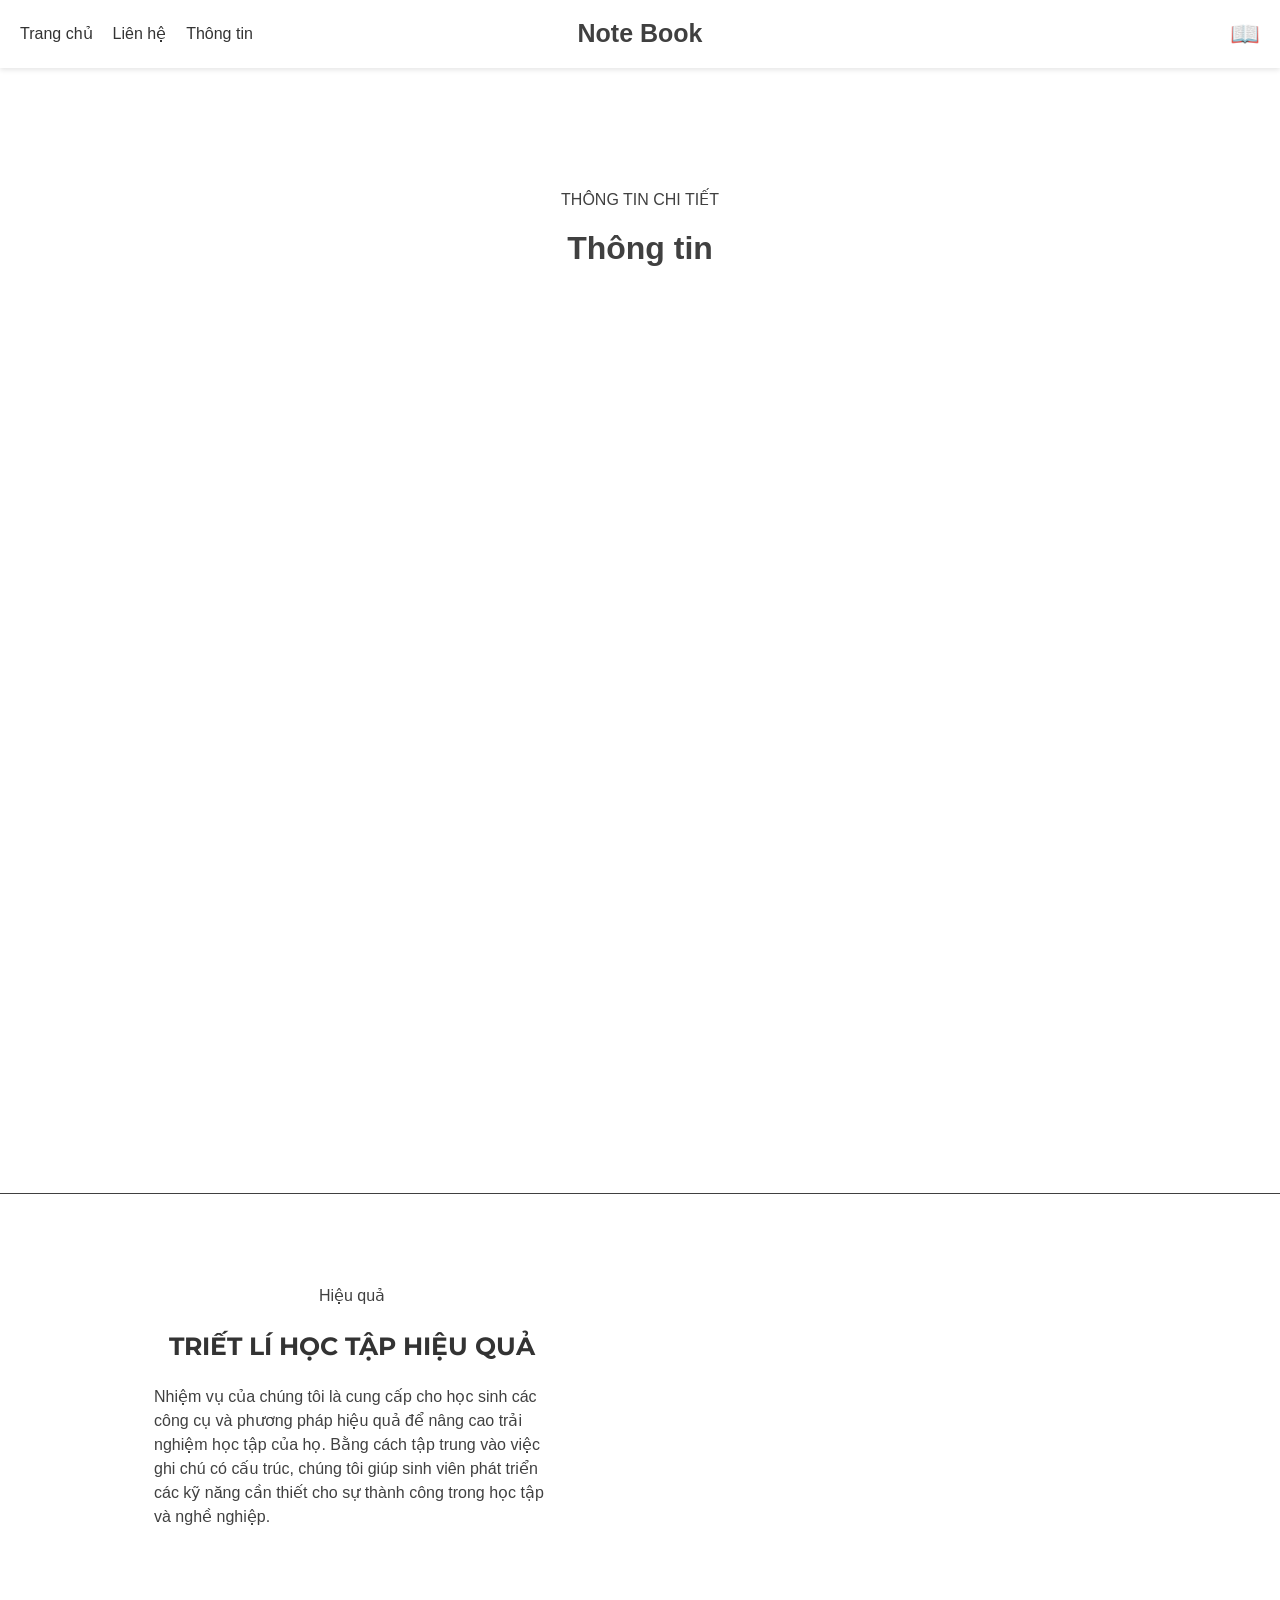
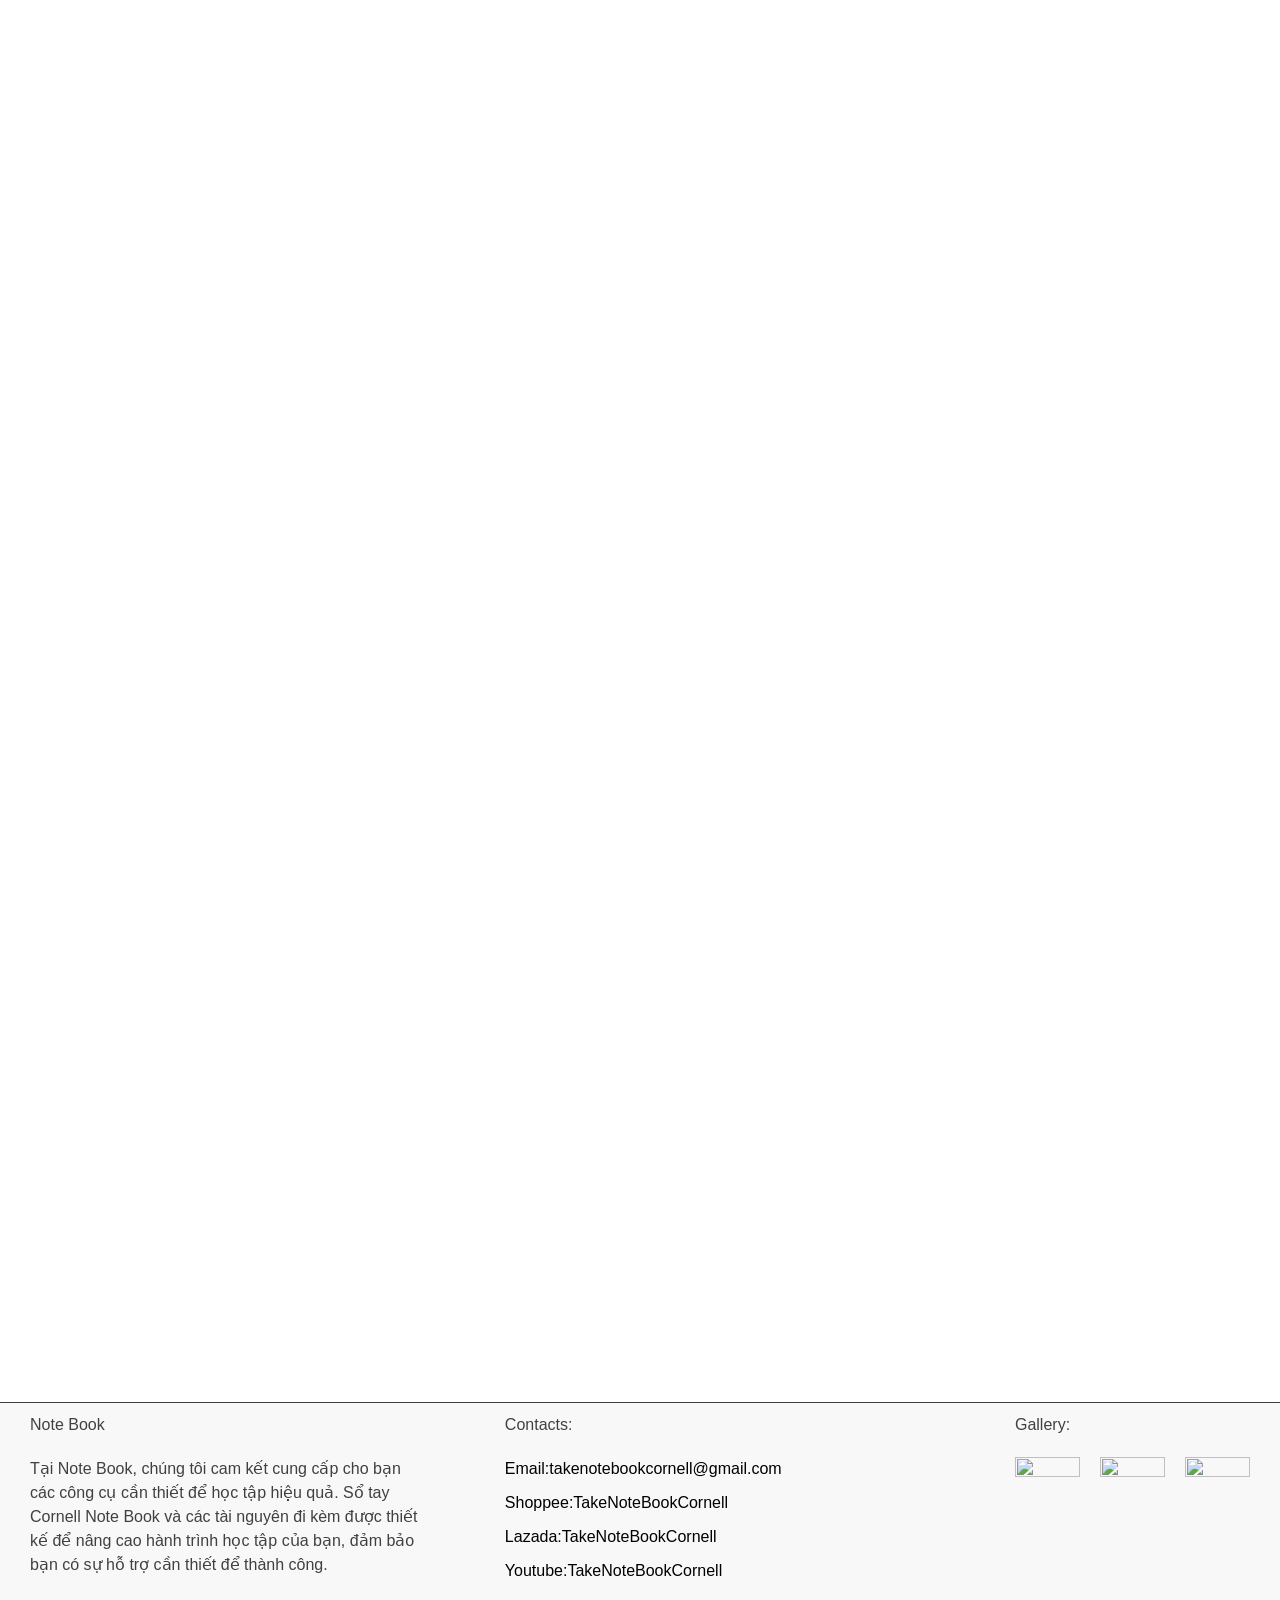
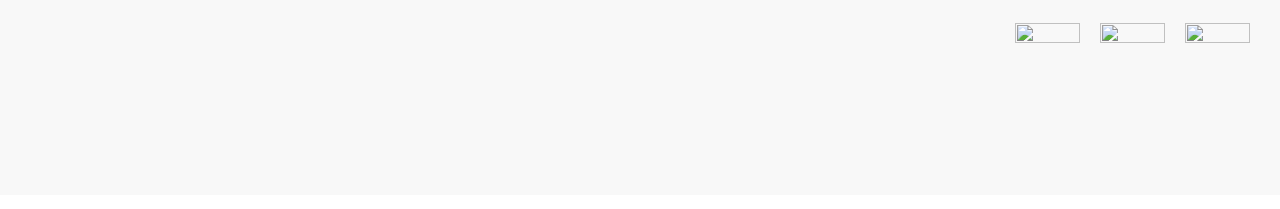
==== commit 93fcdcb2: "change about" ====
--- a/about.html
+++ b/about.html
@@ -3302,9 +3302,9 @@
                                                                 <ul
                                                                     class="products elementor-grid columns-2">
                                                                     <li
-                                                                        class="product type-product post-77048 status-publish first instock product_cat-note-taking-systems-in-drum has-post-thumbnail shipping-taxable purchasable product-type-simple">
+                                                                        class="">
                                                                         <div
-                                                                            class="woocommerce-LoopProduct-link woocommerce-loop-product__link"><img
+                                                                            class=""><img
                                                                                 width="1400"
                                                                                 height="1750"
                                                                                 src="https://th.bing.com/th/id/OIP.Gzkh-T6ty0QSs-rPa15ZzgHaHO?rs=1&pid=ImgDetMain"
@@ -3325,11 +3325,9 @@
 
                                                                     </li>
                                                                     <li
-                                                                        class="product type-product post-77047 status-publish last instock product_cat-study-aids-in-drum has-post-thumbnail sale shipping-taxable purchasable product-type-simple">
+                                                                        class="">
                                                                         <div
                                                                             class="woocommerce-LoopProduct-link woocommerce-loop-product__link">
-                                                                            <span
-                                                                                class="onsale">Sale!</span>
                                                                             <img
                                                                                 loading="lazy"
                                                                                 width="1000"
@@ -3351,7 +3349,7 @@
                                                                         </div>
                                                                     </li>
                                                                     <li
-                                                                        class="product type-product post-77046 status-publish first instock product_cat-learning-tools-in-drum has-post-thumbnail sale shipping-taxable purchasable product-type-simple">
+                                                                        class="">
                                                                         <div
                                                                             class="woocommerce-LoopProduct-link woocommerce-loop-product__link">
                                                                             <img
@@ -3374,7 +3372,7 @@
                                                                         </div>
                                                                     </li>
                                                                     <li
-                                                                        class="product type-product post-77045 status-publish last instock product_cat-educational-videos-in-drum has-post-thumbnail sale shipping-taxable purchasable product-type-simple">
+                                                                        class="">
                                                                         <a
                                                                             href="https://10web-site.ai/130/in-drum/product/video-tutorial-on-cornell-method/"
                                                                             class="woocommerce-LoopProduct-link woocommerce-loop-product__link">
--- a/css/toolbar.css
+++ b/css/toolbar.css
@@ -66,6 +66,9 @@
     font-weight: normal;
     text-decoration: none;
 }
+.left a{
+    text-decoration: none;
+}
 .mobile-menu a {
     font-weight: normal; 
 }
@@ -77,7 +80,9 @@
 .left a, .mobile-menu a {
     font-size: 16px; 
 }
-
+.left a:hover{
+text-decoration: none;
+}
 @media (max-width: 768px) {
     .left {
         display: none;
--- a/css/index.css
+++ b/css/index.css
@@ -86,7 +86,7 @@
 .custom-product-image {
     display: block;
     margin: 0 auto;
-    width: 25x0px;
+    width: 260px;
     height: auto;
 }
 
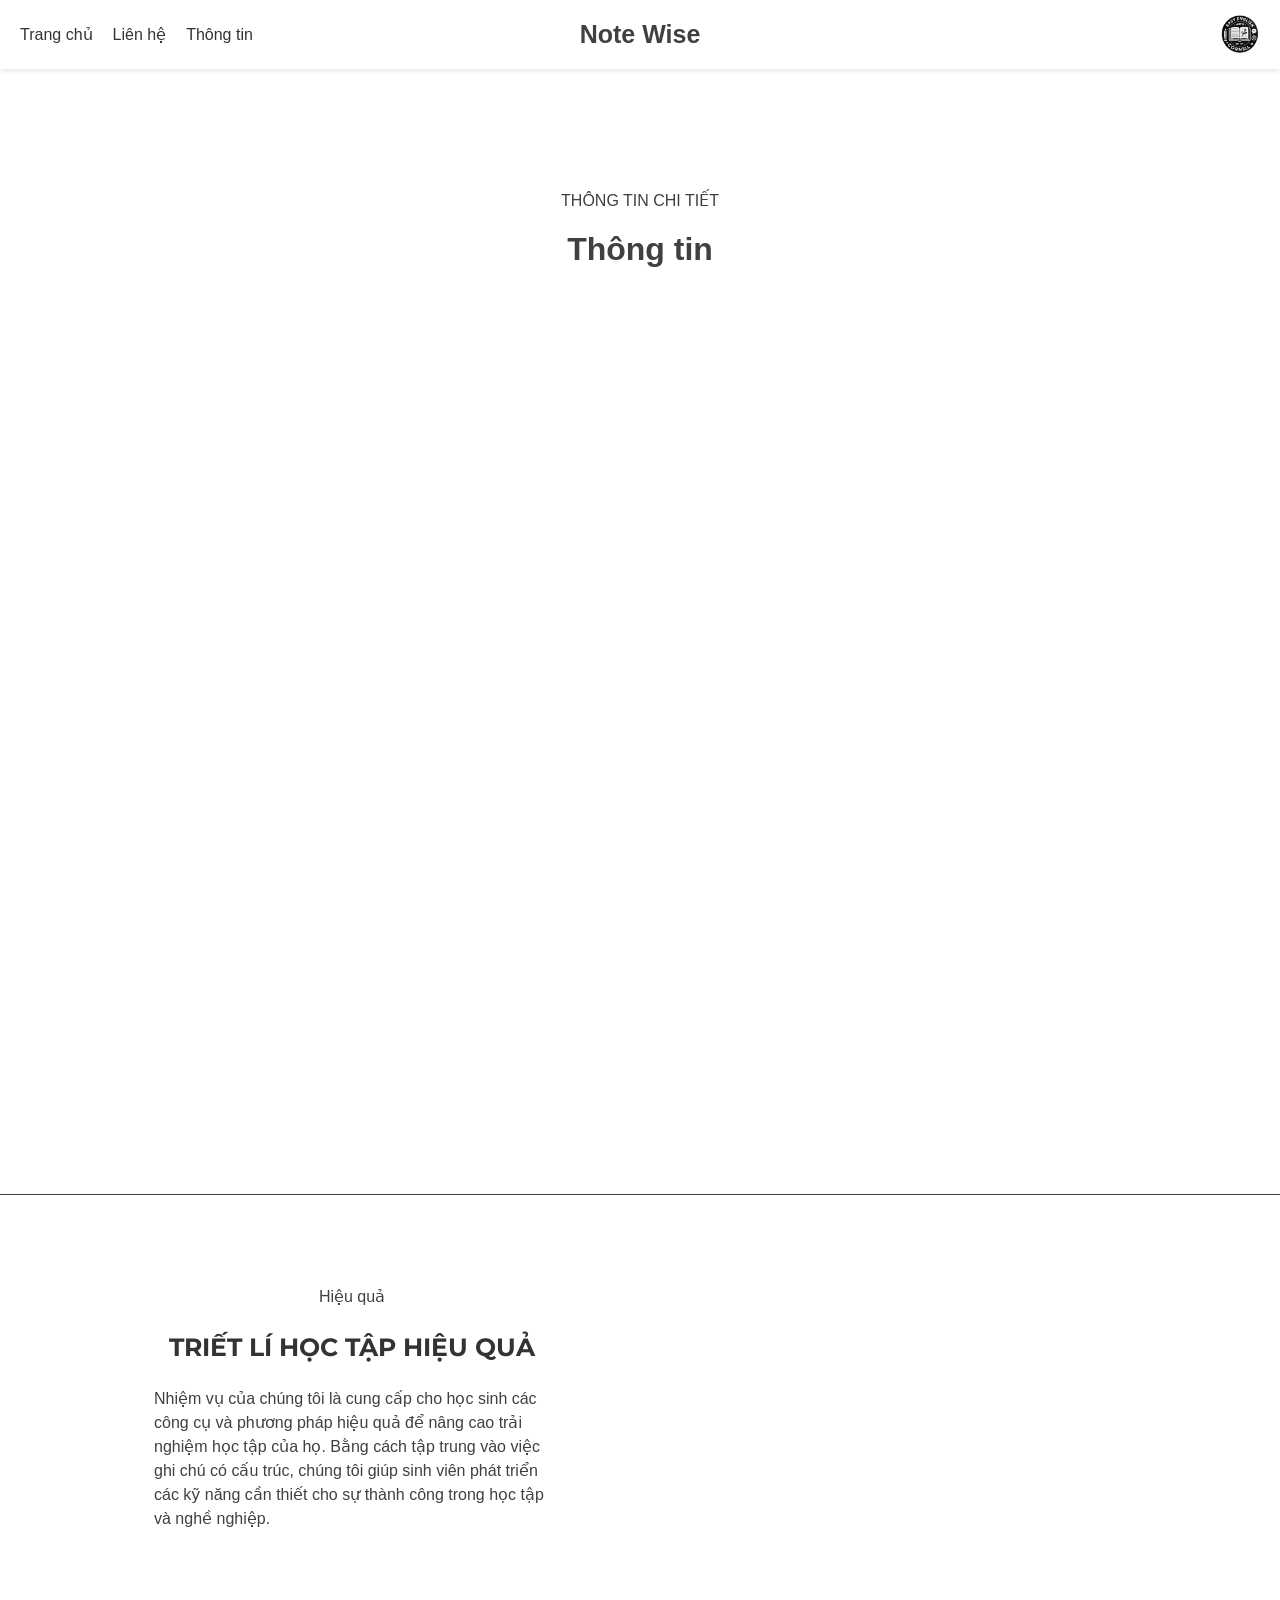
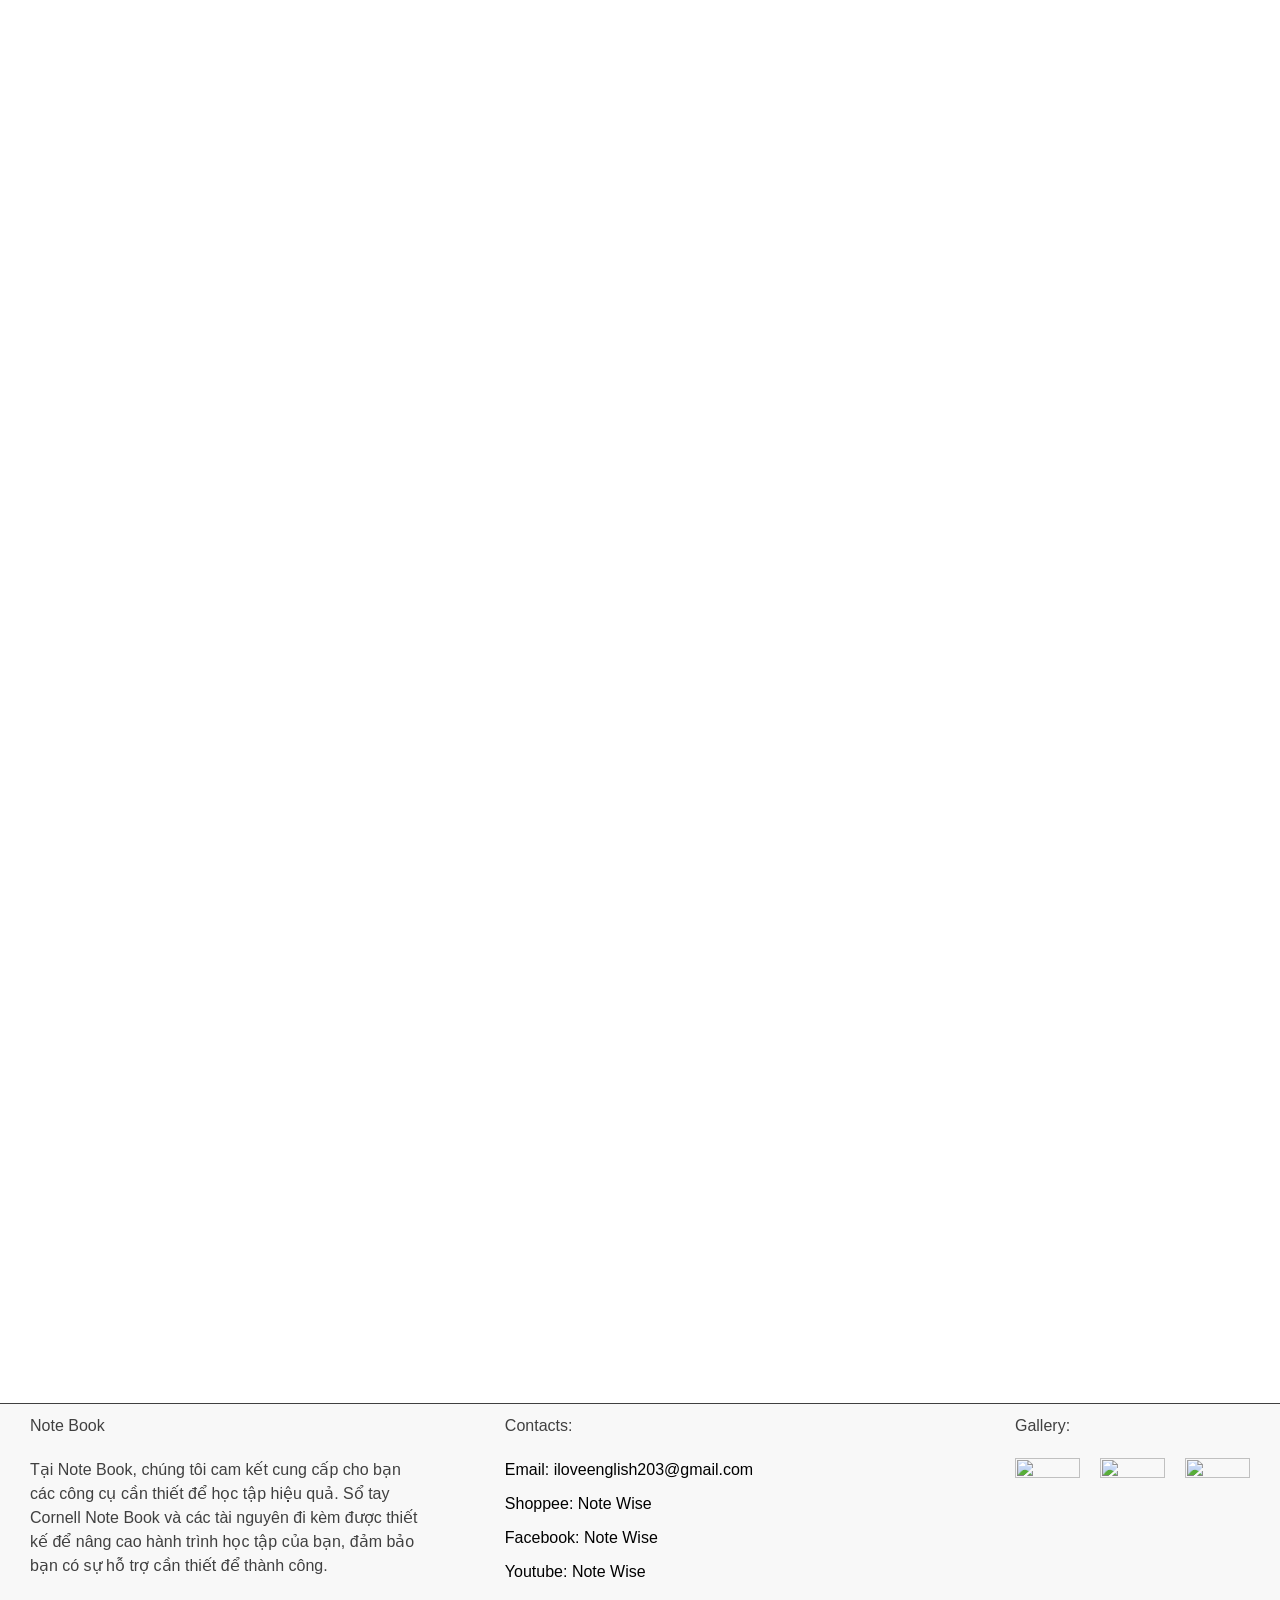
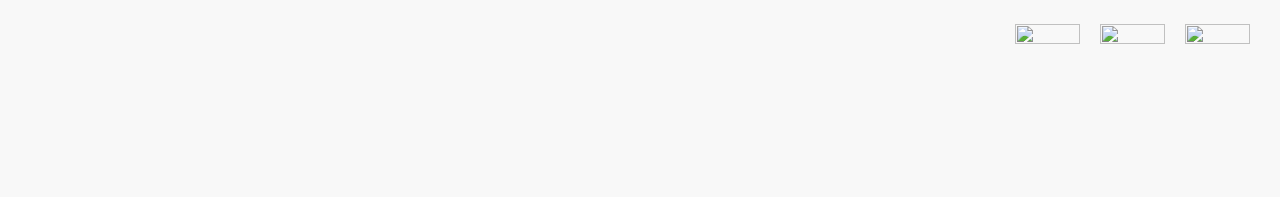
==== commit f61592b9: "change contact" ====
--- a/about.html
+++ b/about.html
@@ -788,10 +788,10 @@
                     <a href="about.html">Thông tin</a>
                 </div>
                 <div class="center">
-                    <span>Note Book</span>
+                    <span>Note Wise</span>
                 </div>
                 <div class="right">
-                    <span class="book-icon">📖</span>
+                    <img src="./Images/logo.png" class="book-icon">
                     <span class="menu-icon" onclick="toggleMenu()">☰</span>
                 </div>
             </div>
@@ -3477,25 +3477,25 @@
                                             class="a:1:{i:0;s:6:&quot;a1i0s0&quot;;} menu-item menu-item-type-custom menu-item-object-custom menu-item-77061">
                                             <a href="#" class="twbb-item"><span
                                                     class="__cf_email__"
-                                                    data-cfemail="7201131e1732161d1f131b1c5c111d1f">Email:takenotebookcornell@gmail.com</span></a>
+                                                    data-cfemail="7201131e1732161d1f131b1c5c111d1f">Email: iloveenglish203@gmail.com</span></a>
                                         </li>
                                         <li
                                             class="a:1:{i:0;s:6:&quot;a1i0s0&quot;;} menu-item menu-item-type-custom menu-item-object-custom menu-item-77060">
                                             <a href="#" class="twbb-item"><span
                                                     class="__cf_email__"
-                                                    data-cfemail="aedddbdedec1dcdaeecac1c3cfc7c080cdc1c3">Shoppee:TakeNoteBookCornell</span></a>
+                                                    data-cfemail="aedddbdedec1dcdaeecac1c3cfc7c080cdc1c3">Shoppee: Note Wise</span></a>
                                         </li>
                                         <li
                                             class="a:1:{i:0;s:6:&quot;a1i0s0&quot;;} menu-item menu-item-type-custom menu-item-object-custom menu-item-77062">
                                             <a href="#" class="twbb-item"><span
                                                     class="__cf_email__"
-                                                    data-cfemail="d7beb9b1b897b3b8bab6beb9f9b4b8ba">Lazada:TakeNoteBookCornell</span></a>
+                                                    data-cfemail="d7beb9b1b897b3b8bab6beb9f9b4b8ba">Facebook: Note Wise</span></a>
                                         </li>
                                         <li
                                             class="a:1:{i:0;s:6:&quot;a1i0s0&quot;;} menu-item menu-item-type-custom menu-item-object-custom menu-item-77062">
                                             <a href="#" class="twbb-item"><span
                                                     class="__cf_email__"
-                                                    data-cfemail="d7beb9b1b897b3b8bab6beb9f9b4b8ba">Youtube:TakeNoteBookCornell</span></a>
+                                                    data-cfemail="d7beb9b1b897b3b8bab6beb9f9b4b8ba">Youtube: Note Wise</span></a>
                                         </li>
                                     </ul>
                                 </nav>
--- a/css/index.css
+++ b/css/index.css
@@ -81,12 +81,14 @@
     flex-direction: column;
     align-items: center;
     text-align: center;
+    margin-top: 20px;
 }
 
 .custom-product-image {
+    margin-top: 10px;
     display: block;
     margin: 0 auto;
-    width: 260px;
+    width: 800px;
     height: auto;
 }
 
@@ -102,3 +104,7 @@
     font-weight: bold;
     margin-top: 5px;
 }
+.book-icon{
+    height: 40px;
+    width: 40px;
+}
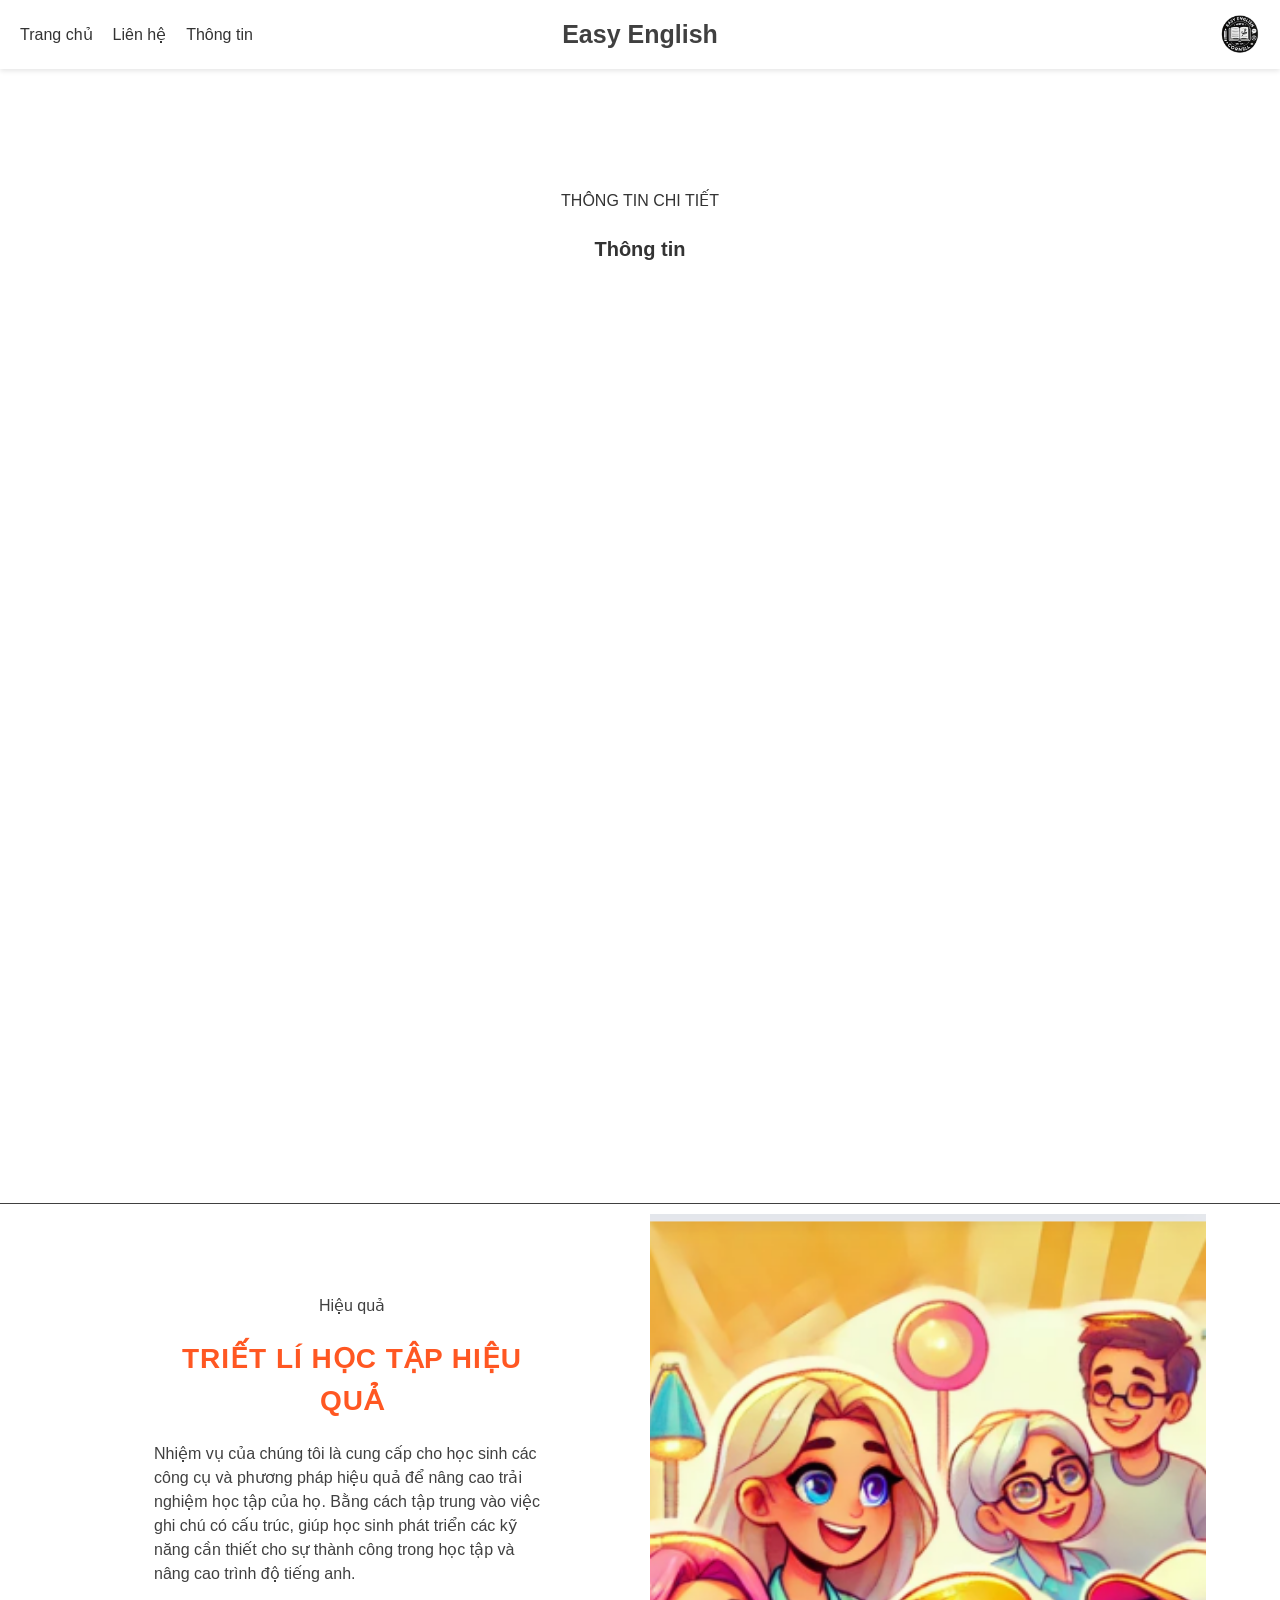
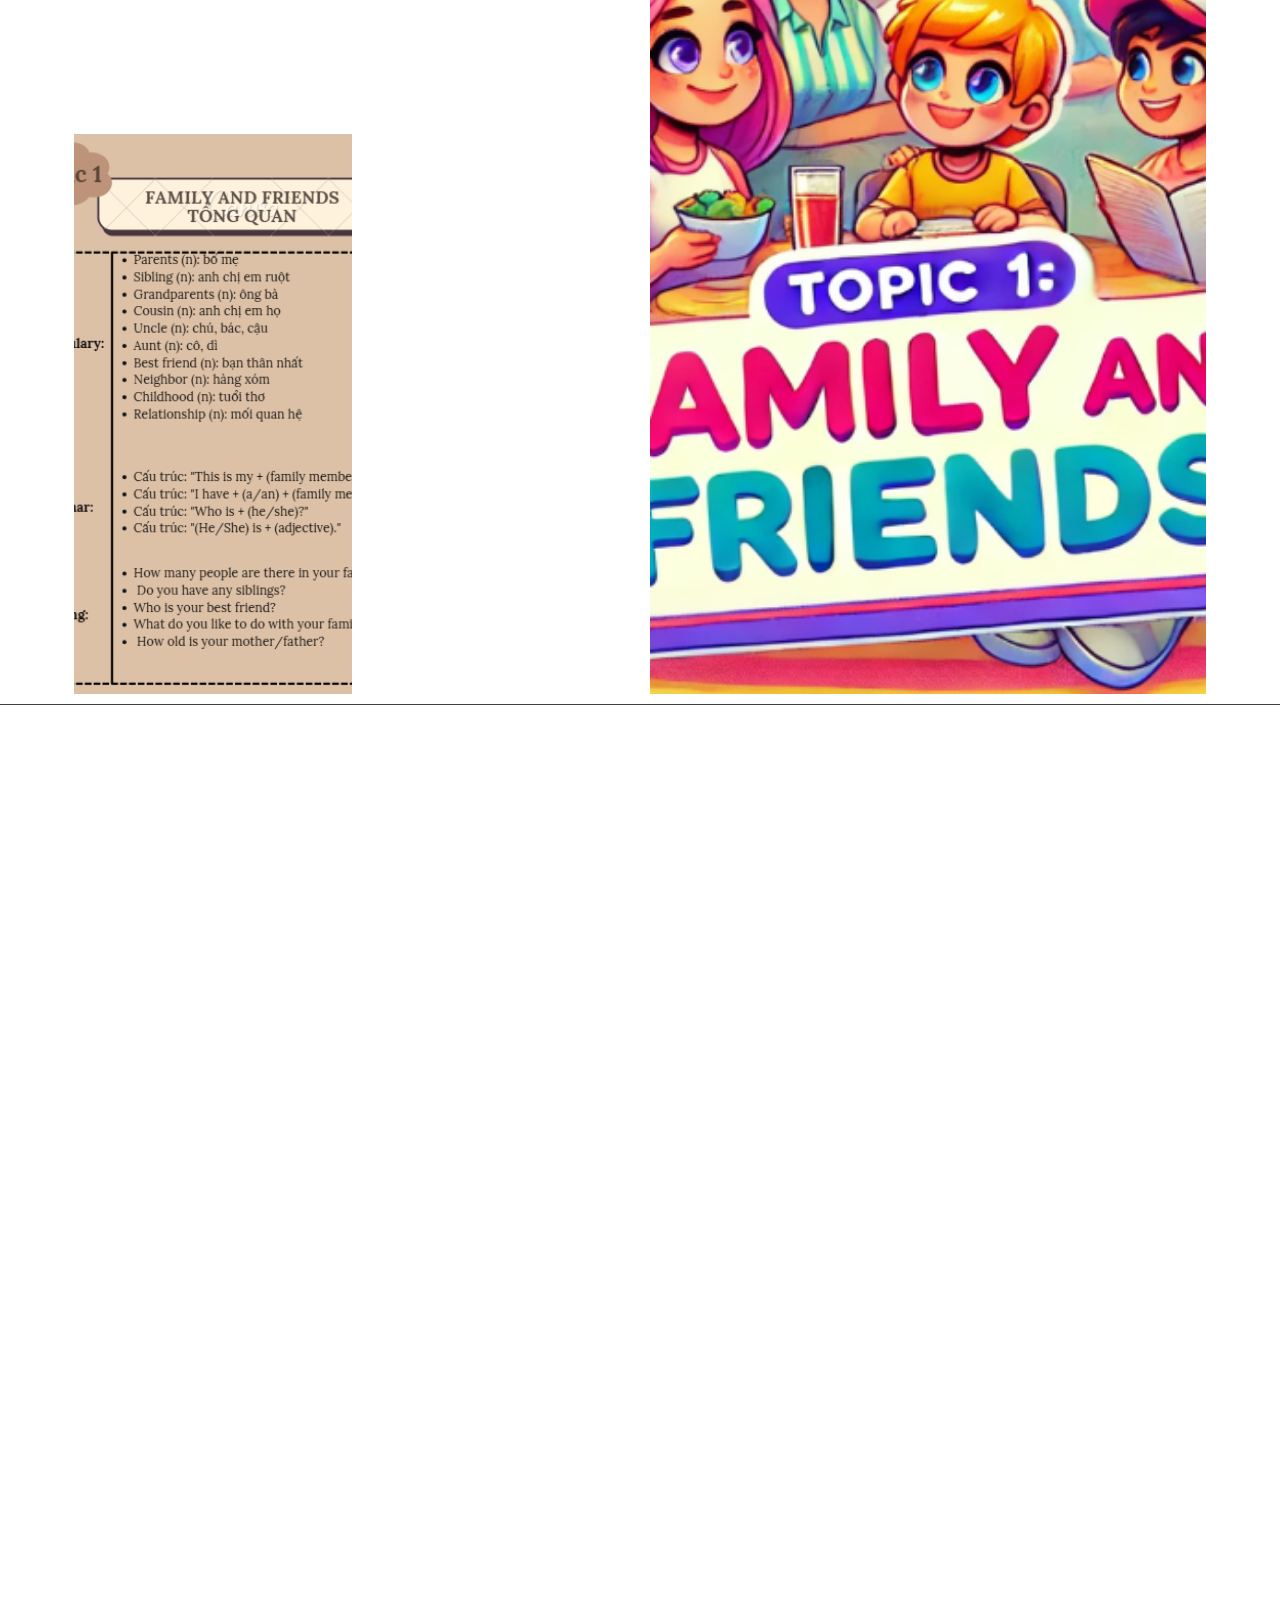
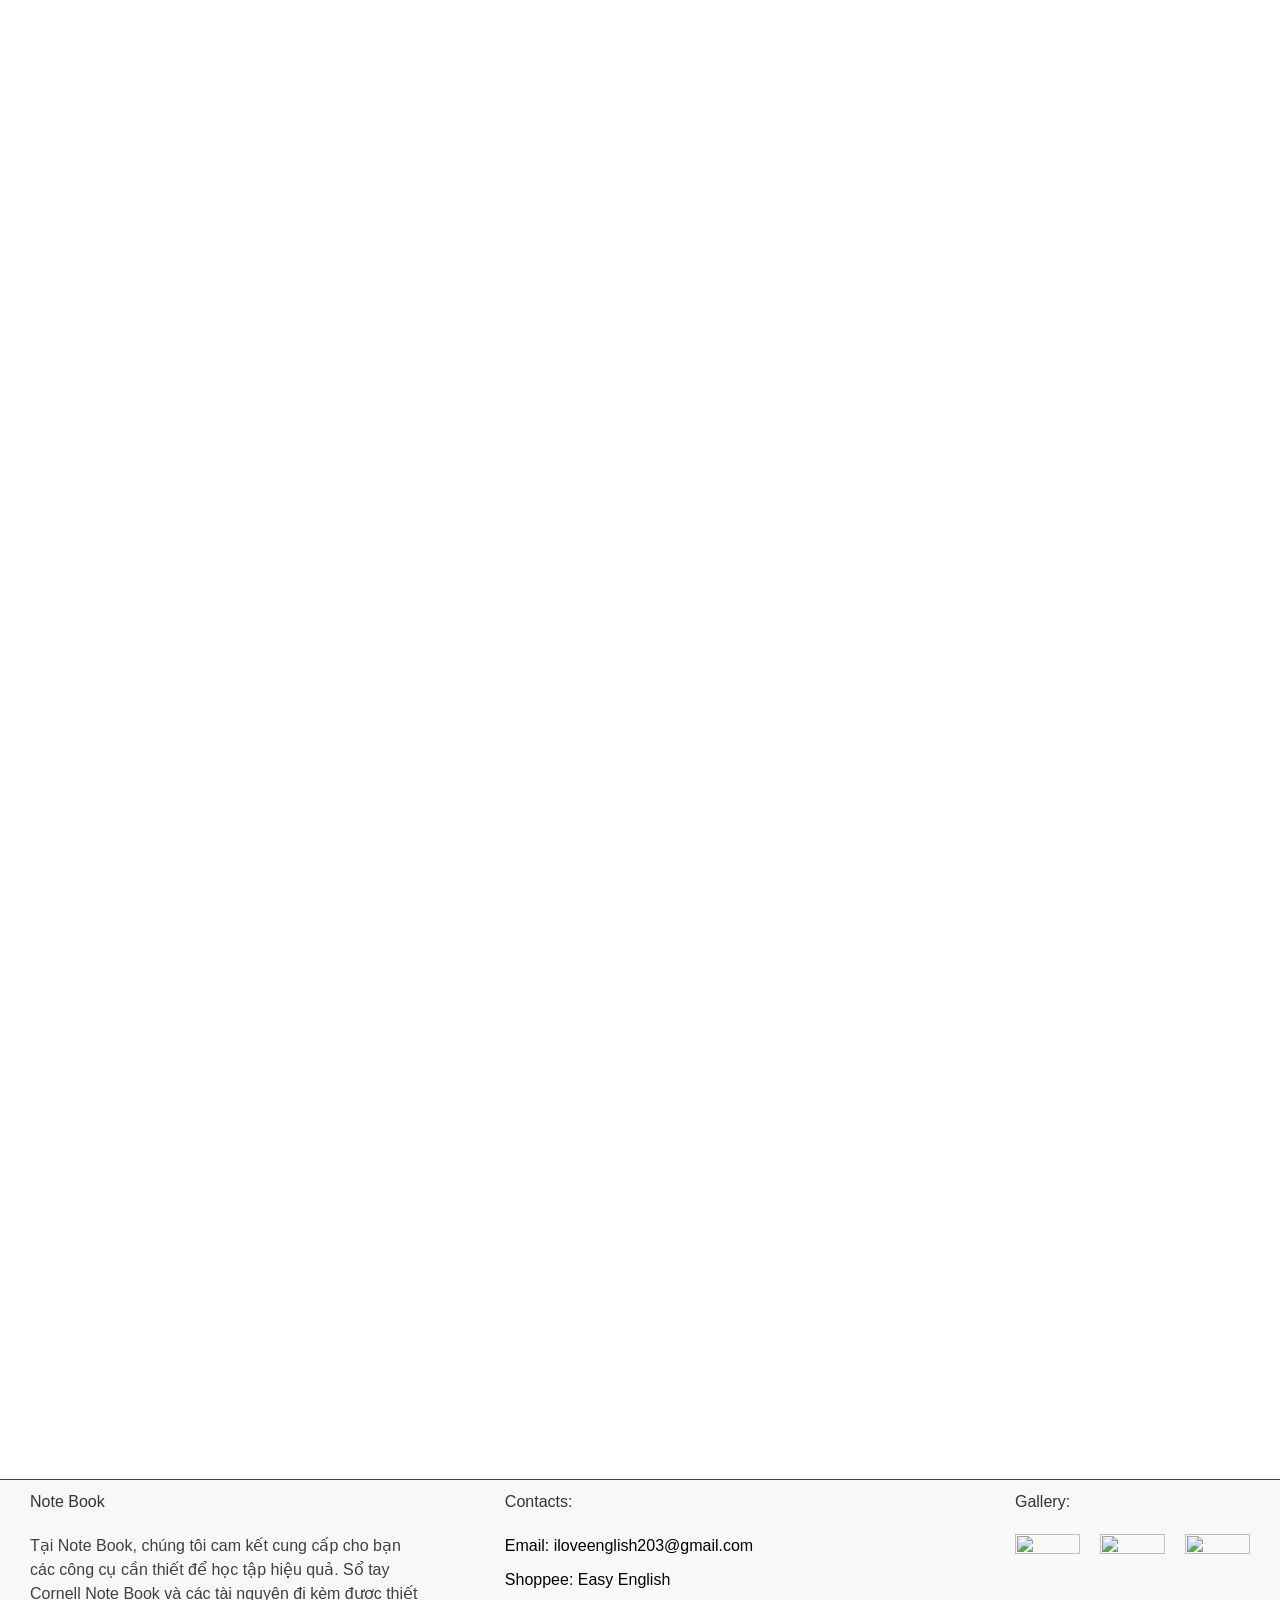
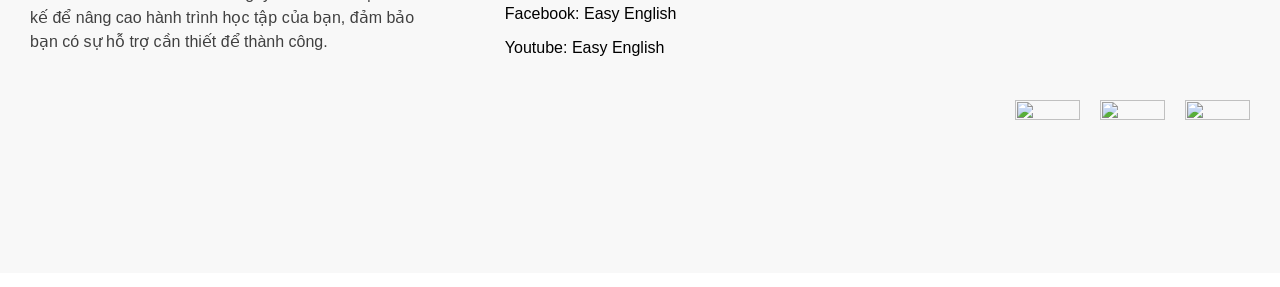
==== commit 316d4d26: "change information" ====
--- a/about.html
+++ b/about.html
@@ -1,49 +1,49 @@
 <!DOCTYPE html>
 <html lang="en-US" class="twbb">
 
-    <head>
-        <meta charset="UTF-8">
-        <meta name="viewport" content="width=device-width, initial-scale=1.0" />
-        <title>About</title>
-        <meta name='robots' content='max-image-preview:large' />
-        <!-- Google Tag Manager -->
-        <script>(function (w, d, s, l, i) {
-            w[l] = w[l] || [];
-            w[l].push({
-                'gtm.start':
-                    new Date().getTime(), event: 'gtm.js'
-            });
-            var f = d.getElementsByTagName(s)[0],
-                j = d.createElement(s), dl = l != 'dataLayer' ? '&l=' + l : '';
-            j.async = true;
-            j.src =
-                'https://metrics.10web-site.ai/gtm.js?id=' + i + dl;
-            f.parentNode.insertBefore(j, f);
-        })(window, document, 'script', 'dataLayer', 'GTM-M6GPZ95');</script>
-        <!-- End Google Tag Manager -->
-        <link rel='dns-prefetch' href='//fonts.googleapis.com' />
-        <link rel="alternate" type="application/rss+xml" title=" &raquo; Feed"
-            href="https://10web-site.ai/130/feed/" />
-        <link rel="alternate" type="application/rss+xml"
-            title=" &raquo; Comments Feed"
-            href="https://10web-site.ai/130/comments/feed/" />
-        <script type="text/javascript">
+<head>
+    <meta charset="UTF-8">
+    <meta name="viewport" content="width=device-width, initial-scale=1.0" />
+    <title>About</title>
+    <meta name='robots' content='max-image-preview:large' />
+    <!-- Google Tag Manager -->
+    <script>(function (w, d, s, l, i) {
+        w[l] = w[l] || [];
+        w[l].push({
+            'gtm.start':
+            new Date().getTime(), event: 'gtm.js'
+        });
+        var f = d.getElementsByTagName(s)[0],
+        j = d.createElement(s), dl = l != 'dataLayer' ? '&l=' + l : '';
+        j.async = true;
+        j.src =
+        'https://metrics.10web-site.ai/gtm.js?id=' + i + dl;
+        f.parentNode.insertBefore(j, f);
+    })(window, document, 'script', 'dataLayer', 'GTM-M6GPZ95');</script>
+    <!-- End Google Tag Manager -->
+    <link rel='dns-prefetch' href='//fonts.googleapis.com' />
+    <link rel="alternate" type="application/rss+xml" title=" &raquo; Feed"
+    href="https://10web-site.ai/130/feed/" />
+    <link rel="alternate" type="application/rss+xml"
+    title=" &raquo; Comments Feed"
+    href="https://10web-site.ai/130/comments/feed/" />
+    <script type="text/javascript">
         /* <![CDATA[ */
         window._wpemojiSettings = { "baseUrl": "https:\/\/s.w.org\/images\/core\/emoji\/14.0.0\/72x72\/", "ext": ".png", "svgUrl": "https:\/\/s.w.org\/images\/core\/emoji\/14.0.0\/svg\/", "svgExt": ".svg", "source": { "concatemoji": "https:\/\/10web-site.ai\/130\/wp-includes\/js\/wp-emoji-release.min.js?ver=6.4.5" } };
         /*! This file is auto-generated */
         !function (i, n) { var o, s, e; function c(e) { try { var t = { supportTests: e, timestamp: (new Date).valueOf() }; sessionStorage.setItem(o, JSON.stringify(t)) } catch (e) { } } function p(e, t, n) { e.clearRect(0, 0, e.canvas.width, e.canvas.height), e.fillText(t, 0, 0); var t = new Uint32Array(e.getImageData(0, 0, e.canvas.width, e.canvas.height).data), r = (e.clearRect(0, 0, e.canvas.width, e.canvas.height), e.fillText(n, 0, 0), new Uint32Array(e.getImageData(0, 0, e.canvas.width, e.canvas.height).data)); return t.every(function (e, t) { return e === r[t] }) } function u(e, t, n) { switch (t) { case "flag": return n(e, "\ud83c\udff3\ufe0f\u200d\u26a7\ufe0f", "\ud83c\udff3\ufe0f\u200b\u26a7\ufe0f") ? !1 : !n(e, "\ud83c\uddfa\ud83c\uddf3", "\ud83c\uddfa\u200b\ud83c\uddf3") && !n(e, "\ud83c\udff4\udb40\udc67\udb40\udc62\udb40\udc65\udb40\udc6e\udb40\udc67\udb40\udc7f", "\ud83c\udff4\u200b\udb40\udc67\u200b\udb40\udc62\u200b\udb40\udc65\u200b\udb40\udc6e\u200b\udb40\udc67\u200b\udb40\udc7f"); case "emoji": return !n(e, "\ud83e\udef1\ud83c\udffb\u200d\ud83e\udef2\ud83c\udfff", "\ud83e\udef1\ud83c\udffb\u200b\ud83e\udef2\ud83c\udfff") }return !1 } function f(e, t, n) { var r = "undefined" != typeof WorkerGlobalScope && self instanceof WorkerGlobalScope ? new OffscreenCanvas(300, 150) : i.createElement("canvas"), a = r.getContext("2d", { willReadFrequently: !0 }), o = (a.textBaseline = "top", a.font = "600 32px Arial", {}); return e.forEach(function (e) { o[e] = t(a, e, n) }), o } function t(e) { var t = i.createElement("script"); t.src = e, t.defer = !0, i.head.appendChild(t) } "undefined" != typeof Promise && (o = "wpEmojiSettingsSupports", s = ["flag", "emoji"], n.supports = { everything: !0, everythingExceptFlag: !0 }, e = new Promise(function (e) { i.addEventListener("DOMContentLoaded", e, { once: !0 }) }), new Promise(function (t) { var n = function () { try { var e = JSON.parse(sessionStorage.getItem(o)); if ("object" == typeof e && "number" == typeof e.timestamp && (new Date).valueOf() < e.timestamp + 604800 && "object" == typeof e.supportTests) return e.supportTests } catch (e) { } return null }(); if (!n) { if ("undefined" != typeof Worker && "undefined" != typeof OffscreenCanvas && "undefined" != typeof URL && URL.createObjectURL && "undefined" != typeof Blob) try { var e = "postMessage(" + f.toString() + "(" + [JSON.stringify(s), u.toString(), p.toString()].join(",") + "));", r = new Blob([e], { type: "text/javascript" }), a = new Worker(URL.createObjectURL(r), { name: "wpTestEmojiSupports" }); return void (a.onmessage = function (e) { c(n = e.data), a.terminate(), t(n) }) } catch (e) { } c(n = f(s, u, p)) } t(n) }).then(function (e) { for (var t in e) n.supports[t] = e[t], n.supports.everything = n.supports.everything && n.supports[t], "flag" !== t && (n.supports.everythingExceptFlag = n.supports.everythingExceptFlag && n.supports[t]); n.supports.everythingExceptFlag = n.supports.everythingExceptFlag && !n.supports.flag, n.DOMReady = !1, n.readyCallback = function () { n.DOMReady = !0 } }).then(function () { return e }).then(function () { var e; n.supports.everything || (n.readyCallback(), (e = n.source || {}).concatemoji ? t(e.concatemoji) : e.wpemoji && e.twemoji && (t(e.twemoji), t(e.wpemoji))) })) }((window, document), window._wpemojiSettings);
         /* ]]> */
     </script>
-        <link rel='stylesheet' href="./css/frontend.min.css" type='text/css' media='all' />
-        <link rel='stylesheet' href="./css/toolbar.css" type='text/css' media='all' />
-        <link rel='stylesheet' href="./css/post.css" type='text/css' media='all' />
-        <link rel='stylesheet' href="./css/index.css" type='text/css' media='all' />
-        <link rel='stylesheet' href="./css/styles.css" id="tenweb-website-builder-theme-style-css" type='text/css'
-            media='all' />
-        <script type="text/javascript" src="script/index.js" id="woocommerce-js" defer="defer"
-            data-wp-strategy="defer"></script>
-
-        <style id='classic-theme-styles-inline-css' type='text/css'>
+    <link rel='stylesheet' href="./css/frontend.min.css" type='text/css' media='all' />
+    <link rel='stylesheet' href="./css/toolbar.css" type='text/css' media='all' />
+    <link rel='stylesheet' href="./css/post.css" type='text/css' media='all' />
+    <link rel='stylesheet' href="./css/index.css" type='text/css' media='all' />
+    <link rel='stylesheet' href="./css/styles.css" id="tenweb-website-builder-theme-style-css" type='text/css'
+    media='all' />
+    <script type="text/javascript" src="script/index.js" id="woocommerce-js" defer="defer"
+    data-wp-strategy="defer"></script>
+    
+    <style id='classic-theme-styles-inline-css' type='text/css'>
         /*! This file is auto-generated */
         .wp-block-button__link {
             color: #fff;
@@ -54,3918 +54,3908 @@
             padding: calc(.667em + 2px) calc(1.333em + 2px);
             font-size: 1.125em
         }
-
+        
         .wp-block-file__button {
             background: #32373c;
             color: #fff;
             text-decoration: none
         }
     </style>
-        <style id='global-styles-inline-css' type='text/css'>
+    <style id='global-styles-inline-css' type='text/css'>
         :where(.is-layout-flex) {
             gap: 0.5em;
         }
-
+        
         :where(.is-layout-grid) {
             gap: 0.5em;
         }
-
+        
         body .is-layout-flow>.alignleft {
             float: left;
             margin-inline-start: 0;
             margin-inline-end: 2em;
         }
-
+        
         body .is-layout-flow>.alignright {
             float: right;
             margin-inline-start: 2em;
             margin-inline-end: 0;
         }
-
+        
         body .is-layout-flow>.aligncenter {
             margin-left: auto !important;
             margin-right: auto !important;
         }
-
+        
         body .is-layout-constrained>.alignleft {
             float: left;
             margin-inline-start: 0;
             margin-inline-end: 2em;
         }
-
+        
         body .is-layout-constrained>.alignright {
             float: right;
             margin-inline-start: 2em;
             margin-inline-end: 0;
         }
-
+        
         body .is-layout-constrained>.aligncenter {
             margin-left: auto !important;
             margin-right: auto !important;
         }
-
+        
         body .is-layout-constrained> :where(:not(.alignleft):not(.alignright):not(.alignfull)) {
             max-width: var(--wp--style--global--content-size);
             margin-left: auto !important;
             margin-right: auto !important;
         }
-
+        
         body .is-layout-constrained>.alignwide {
             max-width: var(--wp--style--global--wide-size);
         }
-
+        
         body .is-layout-flex {
             display: flex;
         }
-
+        
         body .is-layout-flex {
             flex-wrap: wrap;
             align-items: center;
         }
-
+        
         body .is-layout-flex>* {
             margin: 0;
         }
-
+        
         body .is-layout-grid {
             display: grid;
         }
-
+        
         body .is-layout-grid>* {
             margin: 0;
         }
-
+        
         :where(.wp-block-columns.is-layout-flex) {
             gap: 2em;
         }
-
+        
         :where(.wp-block-columns.is-layout-grid) {
             gap: 2em;
         }
-
+        
         :where(.wp-block-post-template.is-layout-flex) {
             gap: 1.25em;
         }
-
+        
         :where(.wp-block-post-template.is-layout-grid) {
             gap: 1.25em;
         }
-
+        
         .has-black-color {
             color: var(--wp--preset--color--black) !important;
         }
-
+        
         .has-cyan-bluish-gray-color {
             color: var(--wp--preset--color--cyan-bluish-gray) !important;
         }
-
+        
         .has-white-color {
             color: var(--wp--preset--color--white) !important;
         }
-
+        
         .has-pale-pink-color {
             color: var(--wp--preset--color--pale-pink) !important;
         }
-
+        
         .has-vivid-red-color {
             color: var(--wp--preset--color--vivid-red) !important;
         }
-
+        
         .has-luminous-vivid-orange-color {
             color: var(--wp--preset--color--luminous-vivid-orange) !important;
         }
-
+        
         .has-luminous-vivid-amber-color {
             color: var(--wp--preset--color--luminous-vivid-amber) !important;
         }
-
+        
         .has-light-green-cyan-color {
             color: var(--wp--preset--color--light-green-cyan) !important;
         }
-
+        
         .has-vivid-green-cyan-color {
             color: var(--wp--preset--color--vivid-green-cyan) !important;
         }
-
+        
         .has-pale-cyan-blue-color {
             color: var(--wp--preset--color--pale-cyan-blue) !important;
         }
-
+        
         .has-vivid-cyan-blue-color {
             color: var(--wp--preset--color--vivid-cyan-blue) !important;
         }
-
+        
         .has-vivid-purple-color {
             color: var(--wp--preset--color--vivid-purple) !important;
         }
-
+        
         .has-black-background-color {
             background-color: var(--wp--preset--color--black) !important;
         }
-
+        
         .has-cyan-bluish-gray-background-color {
             background-color: var(--wp--preset--color--cyan-bluish-gray) !important;
         }
-
+        
         .has-white-background-color {
             background-color: var(--wp--preset--color--white) !important;
         }
-
+        
         .has-pale-pink-background-color {
             background-color: var(--wp--preset--color--pale-pink) !important;
         }
-
+        
         .has-vivid-red-background-color {
             background-color: var(--wp--preset--color--vivid-red) !important;
         }
-
+        
         .has-luminous-vivid-orange-background-color {
             background-color: var(--wp--preset--color--luminous-vivid-orange) !important;
         }
-
+        
         .has-luminous-vivid-amber-background-color {
             background-color: var(--wp--preset--color--luminous-vivid-amber) !important;
         }
-
+        
         .has-light-green-cyan-background-color {
             background-color: var(--wp--preset--color--light-green-cyan) !important;
         }
-
+        
         .has-vivid-green-cyan-background-color {
             background-color: var(--wp--preset--color--vivid-green-cyan) !important;
         }
-
+        
         .has-pale-cyan-blue-background-color {
             background-color: var(--wp--preset--color--pale-cyan-blue) !important;
         }
-
+        
         .has-vivid-cyan-blue-background-color {
             background-color: var(--wp--preset--color--vivid-cyan-blue) !important;
         }
-
+        
         .has-vivid-purple-background-color {
             background-color: var(--wp--preset--color--vivid-purple) !important;
         }
-
+        
         .has-black-border-color {
             border-color: var(--wp--preset--color--black) !important;
         }
-
+        
         .has-cyan-bluish-gray-border-color {
             border-color: var(--wp--preset--color--cyan-bluish-gray) !important;
         }
-
+        
         .has-white-border-color {
             border-color: var(--wp--preset--color--white) !important;
         }
-
+        
         .has-pale-pink-border-color {
             border-color: var(--wp--preset--color--pale-pink) !important;
         }
-
+        
         .has-vivid-red-border-color {
             border-color: var(--wp--preset--color--vivid-red) !important;
         }
-
+        
         .has-luminous-vivid-orange-border-color {
             border-color: var(--wp--preset--color--luminous-vivid-orange) !important;
         }
-
+        
         .has-luminous-vivid-amber-border-color {
             border-color: var(--wp--preset--color--luminous-vivid-amber) !important;
         }
-
+        
         .has-light-green-cyan-border-color {
             border-color: var(--wp--preset--color--light-green-cyan) !important;
         }
-
+        
         .has-vivid-green-cyan-border-color {
             border-color: var(--wp--preset--color--vivid-green-cyan) !important;
         }
-
+        
         .has-pale-cyan-blue-border-color {
             border-color: var(--wp--preset--color--pale-cyan-blue) !important;
         }
-
+        
         .has-vivid-cyan-blue-border-color {
             border-color: var(--wp--preset--color--vivid-cyan-blue) !important;
         }
-
+        
         .has-vivid-purple-border-color {
             border-color: var(--wp--preset--color--vivid-purple) !important;
         }
-
+        
         .has-vivid-cyan-blue-to-vivid-purple-gradient-background {
             background: var(--wp--preset--gradient--vivid-cyan-blue-to-vivid-purple) !important;
         }
-
+        
         .has-light-green-cyan-to-vivid-green-cyan-gradient-background {
             background: var(--wp--preset--gradient--light-green-cyan-to-vivid-green-cyan) !important;
         }
-
+        
         .has-luminous-vivid-amber-to-luminous-vivid-orange-gradient-background {
             background: var(--wp--preset--gradient--luminous-vivid-amber-to-luminous-vivid-orange) !important;
         }
-
+        
         .has-luminous-vivid-orange-to-vivid-red-gradient-background {
             background: var(--wp--preset--gradient--luminous-vivid-orange-to-vivid-red) !important;
         }
-
+        
         .has-very-light-gray-to-cyan-bluish-gray-gradient-background {
             background: var(--wp--preset--gradient--very-light-gray-to-cyan-bluish-gray) !important;
         }
-
+        
         .has-cool-to-warm-spectrum-gradient-background {
             background: var(--wp--preset--gradient--cool-to-warm-spectrum) !important;
         }
-
+        
         .has-blush-light-purple-gradient-background {
             background: var(--wp--preset--gradient--blush-light-purple) !important;
         }
-
+        
         .has-blush-bordeaux-gradient-background {
             background: var(--wp--preset--gradient--blush-bordeaux) !important;
         }
-
+        
         .has-luminous-dusk-gradient-background {
             background: var(--wp--preset--gradient--luminous-dusk) !important;
         }
-
+        
         .has-pale-ocean-gradient-background {
             background: var(--wp--preset--gradient--pale-ocean) !important;
         }
-
+        
         .has-electric-grass-gradient-background {
             background: var(--wp--preset--gradient--electric-grass) !important;
         }
-
+        
         .has-midnight-gradient-background {
             background: var(--wp--preset--gradient--midnight) !important;
         }
-
+        
         .has-small-font-size {
             font-size: var(--wp--preset--font-size--small) !important;
         }
-
+        
         .has-medium-font-size {
             font-size: var(--wp--preset--font-size--medium) !important;
         }
-
+        
         .has-large-font-size {
             font-size: var(--wp--preset--font-size--large) !important;
         }
-
+        
         .has-x-large-font-size {
             font-size: var(--wp--preset--font-size--x-large) !important;
         }
-
+        
         .wp-block-navigation a:where(:not(.wp-element-button)) {
             color: inherit;
         }
-
+        
         :where(.wp-block-post-template.is-layout-flex) {
             gap: 1.25em;
         }
-
+        
         :where(.wp-block-post-template.is-layout-grid) {
             gap: 1.25em;
         }
-
+        
         :where(.wp-block-columns.is-layout-flex) {
             gap: 2em;
         }
-
+        
         :where(.wp-block-columns.is-layout-grid) {
             gap: 2em;
         }
-
+        
         .wp-block-pullquote {
             font-size: 1.5em;
             line-height: 1.6;
         }
         .elementor-element-41b4d885 {
-        padding: 10px;
-    }
-
+            padding: 10px;
+        }
+        
     </style>
-        <link rel='stylesheet' id='tbdemo-open-sans-css'
-            href='https://fonts.googleapis.com/css?family=Open+Sans%3A300%2C400%2C500%2C600%2C700%2C800&#038;display=swap&#038;ver=6.4.5'
-            type='text/css' media='all' />
-        <link rel='stylesheet' id='tbdemo-fakeEditor-css'
-            href='https://10web-site.ai/130/wp-content/plugins/ai-builder-demo-plugin-master/assets/css/fakeEditor.css?ver=1.9.5'
-            type='text/css' media='all' />
-        <link rel='stylesheet' id='tbdemo-ai-css-css'
-            href='https://10web-site.ai/130/wp-content/plugins/ai-builder-demo-plugin-master/ai/assets/style.css?ver=1.9.5'
-            type='text/css' media='all' />
-        <link rel='stylesheet' id='dashicons-css'
-            href='https://10web-site.ai/130/wp-includes/css/dashicons.min.css?ver=6.4.5'
-            type='text/css' media='all' />
-        <link rel='stylesheet' id='woocommerce-layout-css'
-            href='https://10web-site.ai/130/wp-content/plugins/woocommerce/assets/css/woocommerce-layout.css?ver=8.5.2'
-            type='text/css' media='all' />
-        <link rel='stylesheet' id='woocommerce-smallscreen-css'
-            href='https://10web-site.ai/130/wp-content/plugins/woocommerce/assets/css/woocommerce-smallscreen.css?ver=8.5.2'
-            type='text/css' media='only screen and (max-width: 768px)' />
-        <style id='woocommerce-inline-inline-css' type='text/css'>
+    <link rel='stylesheet' id='tbdemo-open-sans-css'
+    href='https://fonts.googleapis.com/css?family=Open+Sans%3A300%2C400%2C500%2C600%2C700%2C800&#038;display=swap&#038;ver=6.4.5'
+    type='text/css' media='all' />
+    <link rel='stylesheet' id='tbdemo-fakeEditor-css'
+    href='https://10web-site.ai/130/wp-content/plugins/ai-builder-demo-plugin-master/assets/css/fakeEditor.css?ver=1.9.5'
+    type='text/css' media='all' />
+    <link rel='stylesheet' id='tbdemo-ai-css-css'
+    href='https://10web-site.ai/130/wp-content/plugins/ai-builder-demo-plugin-master/ai/assets/style.css?ver=1.9.5'
+    type='text/css' media='all' />
+    <link rel='stylesheet' id='dashicons-css'
+    href='https://10web-site.ai/130/wp-includes/css/dashicons.min.css?ver=6.4.5'
+    type='text/css' media='all' />
+    <link rel='stylesheet' id='woocommerce-layout-css'
+    href='https://10web-site.ai/130/wp-content/plugins/woocommerce/assets/css/woocommerce-layout.css?ver=8.5.2'
+    type='text/css' media='all' />
+    <link rel='stylesheet' id='woocommerce-smallscreen-css'
+    href='https://10web-site.ai/130/wp-content/plugins/woocommerce/assets/css/woocommerce-smallscreen.css?ver=8.5.2'
+    type='text/css' media='only screen and (max-width: 768px)' />
+    <style id='woocommerce-inline-inline-css' type='text/css'>
         .woocommerce form .form-row .required {
             visibility: visible;
         }
     </style>
-        <link rel='stylesheet' id='tenweb-website-builder-open-sanse-css'
-            href='https://fonts.googleapis.com/css2?family=Open+Sans%3Awght%40300%3B400%3B600%3B700%3B800&#038;display=swap&#038;ver=2.1.10'
-            type='text/css' media='all' />
-        <link rel='stylesheet' id='tenweb-website-builder-theme-style-css'
-            href='https://10web-site.ai/130/wp-content/themes/tenweb-website-builder-theme/assets/css/styles-wc.min.css?ver=2.1.10'
-            type='text/css' media='all' />
-        <link rel='stylesheet' id='elementor-icons-css'
-            href='https://10web-site.ai/130/wp-content/plugins/elementor/assets/lib/eicons/css/elementor-icons.min.css?ver=5.29.0'
-            type='text/css' media='all' />
-        <link rel='stylesheet' id='swiper-css'
-            href='https://10web-site.ai/130/wp-content/plugins/elementor/assets/lib/swiper/v8/css/swiper.min.css?ver=8.4.5'
-            type='text/css' media='all' />
-        <link rel='stylesheet' id='elementor-global-css'
-            href='https://10web-site.ai/130/wp-content/uploads/sites/142/elementor/css/global.css?ver=1727251194'
-            type='text/css' media='all' />
-        <link rel='stylesheet' id='google-fonts-1-css'
-            href='https://fonts.googleapis.com/css?family=Jost%3A100%2C100italic%2C200%2C200italic%2C300%2C300italic%2C400%2C400italic%2C500%2C500italic%2C600%2C600italic%2C700%2C700italic%2C800%2C800italic%2C900%2C900italic%7CMontserrat%3A100%2C100italic%2C200%2C200italic%2C300%2C300italic%2C400%2C400italic%2C500%2C500italic%2C600%2C600italic%2C700%2C700italic%2C800%2C800italic%2C900%2C900italic&#038;display=block&#038;ver=6.4.5'
-            type='text/css' media='all' />
-        <link rel='stylesheet' id='elementor-icons-shared-0-css'
-            href='https://10web-site.ai/130/wp-content/plugins/elementor/assets/lib/font-awesome/css/fontawesome.min.css?ver=5.15.3'
-            type='text/css' media='all' />
-        <link rel='stylesheet' id='elementor-icons-fa-solid-css'
-            href='https://10web-site.ai/130/wp-content/plugins/elementor/assets/lib/font-awesome/css/solid.min.css?ver=5.15.3'
-            type='text/css' media='all' />
-        <link rel='stylesheet' id='elementor-icons-fa-brands-css'
-            href='https://10web-site.ai/130/wp-content/plugins/elementor/assets/lib/font-awesome/css/brands.min.css?ver=5.15.3'
-            type='text/css' media='all' />
-        <link rel='stylesheet' id='elementor-icons-fa-regular-css'
-            href='https://10web-site.ai/130/wp-content/plugins/elementor/assets/lib/font-awesome/css/regular.min.css?ver=5.15.3'
-            type='text/css' media='all' />
-        <link rel="preconnect" href="https://fonts.gstatic.com/" crossorigin>
-        <script type="text/javascript"
-            src="https://10web-site.ai/130/wp-includes/js/jquery/jquery.min.js?ver=3.7.1"
-            id="jquery-core-js"></script>
-        <script type="text/javascript"
-            src="https://10web-site.ai/130/wp-includes/js/jquery/jquery-migrate.min.js?ver=3.4.1"
-            id="jquery-migrate-js"></script>
-        <script type="text/javascript" id="twbb-editor-helper-script-js-extra">
+    <link rel='stylesheet' id='tenweb-website-builder-open-sanse-css'
+    href='https://fonts.googleapis.com/css2?family=Open+Sans%3Awght%40300%3B400%3B600%3B700%3B800&#038;display=swap&#038;ver=2.1.10'
+    type='text/css' media='all' />
+    <link rel='stylesheet' id='tenweb-website-builder-theme-style-css'
+    href='https://10web-site.ai/130/wp-content/themes/tenweb-website-builder-theme/assets/css/styles-wc.min.css?ver=2.1.10'
+    type='text/css' media='all' />
+    <link rel='stylesheet' id='elementor-icons-css'
+    href='https://10web-site.ai/130/wp-content/plugins/elementor/assets/lib/eicons/css/elementor-icons.min.css?ver=5.29.0'
+    type='text/css' media='all' />
+    <link rel='stylesheet' id='swiper-css'
+    href='https://10web-site.ai/130/wp-content/plugins/elementor/assets/lib/swiper/v8/css/swiper.min.css?ver=8.4.5'
+    type='text/css' media='all' />
+    <link rel='stylesheet' id='elementor-global-css'
+    href='https://10web-site.ai/130/wp-content/uploads/sites/142/elementor/css/global.css?ver=1727251194'
+    type='text/css' media='all' />
+    <link rel='stylesheet' id='google-fonts-1-css'
+    href='https://fonts.googleapis.com/css?family=Jost%3A100%2C100italic%2C200%2C200italic%2C300%2C300italic%2C400%2C400italic%2C500%2C500italic%2C600%2C600italic%2C700%2C700italic%2C800%2C800italic%2C900%2C900italic%7CMontserrat%3A100%2C100italic%2C200%2C200italic%2C300%2C300italic%2C400%2C400italic%2C500%2C500italic%2C600%2C600italic%2C700%2C700italic%2C800%2C800italic%2C900%2C900italic&#038;display=block&#038;ver=6.4.5'
+    type='text/css' media='all' />
+    <link rel='stylesheet' id='elementor-icons-shared-0-css'
+    href='https://10web-site.ai/130/wp-content/plugins/elementor/assets/lib/font-awesome/css/fontawesome.min.css?ver=5.15.3'
+    type='text/css' media='all' />
+    <link rel='stylesheet' id='elementor-icons-fa-solid-css'
+    href='https://10web-site.ai/130/wp-content/plugins/elementor/assets/lib/font-awesome/css/solid.min.css?ver=5.15.3'
+    type='text/css' media='all' />
+    <link rel='stylesheet' id='elementor-icons-fa-brands-css'
+    href='https://10web-site.ai/130/wp-content/plugins/elementor/assets/lib/font-awesome/css/brands.min.css?ver=5.15.3'
+    type='text/css' media='all' />
+    <link rel='stylesheet' id='elementor-icons-fa-regular-css'
+    href='https://10web-site.ai/130/wp-content/plugins/elementor/assets/lib/font-awesome/css/regular.min.css?ver=5.15.3'
+    type='text/css' media='all' />
+    <link rel="preconnect" href="https://fonts.gstatic.com/" crossorigin>
+    <script type="text/javascript"
+    src="https://10web-site.ai/130/wp-includes/js/jquery/jquery.min.js?ver=3.7.1"
+    id="jquery-core-js"></script>
+    <script type="text/javascript"
+    src="https://10web-site.ai/130/wp-includes/js/jquery/jquery-migrate.min.js?ver=3.4.1"
+    id="jquery-migrate-js"></script>
+    <script type="text/javascript" id="twbb-editor-helper-script-js-extra">
         /* <![CDATA[ */
         var twbb_helper = { "domain_id": "308386" };
         /* ]]> */
     </script>
-        <script type="text/javascript"
-            src="https://10web-site.ai/130/wp-content/plugins/tenweb-builder/assets/editor/js/helper-script.js?ver=1.23.15"
-            id="twbb-editor-helper-script-js"></script>
-        <script type="text/javascript"
-            src="https://10web-site.ai/130/wp-content/plugins/woocommerce/assets/js/jquery-blockui/jquery.blockUI.min.js?ver=2.7.0-wc.8.5.2"
-            id="jquery-blockui-js" defer="defer"
-            data-wp-strategy="defer"></script>
-        <script type="text/javascript" id="wc-add-to-cart-js-extra">
+    <script type="text/javascript"
+    src="https://10web-site.ai/130/wp-content/plugins/tenweb-builder/assets/editor/js/helper-script.js?ver=1.23.15"
+    id="twbb-editor-helper-script-js"></script>
+    <script type="text/javascript"
+    src="https://10web-site.ai/130/wp-content/plugins/woocommerce/assets/js/jquery-blockui/jquery.blockUI.min.js?ver=2.7.0-wc.8.5.2"
+    id="jquery-blockui-js" defer="defer"
+    data-wp-strategy="defer"></script>
+    <script type="text/javascript" id="wc-add-to-cart-js-extra">
         /* <![CDATA[ */
         var wc_add_to_cart_params = { "ajax_url": "\/130\/wp-admin\/admin-ajax.php", "wc_ajax_url": "\/130\/?wc-ajax=%%endpoint%%", "i18n_view_cart": "View cart", "cart_url": "https:\/\/10web-site.ai\/130\/in-drum\/\/cart\/", "is_cart": "", "cart_redirect_after_add": "no" };
         /* ]]> */
     </script>
-        <script type="text/javascript"
-            src="https://10web-site.ai/130/wp-content/plugins/woocommerce/assets/js/frontend/add-to-cart.min.js?ver=8.5.2"
-            id="wc-add-to-cart-js" defer="defer"
-            data-wp-strategy="defer"></script>
-        <script type="text/javascript"
-            src="https://10web-site.ai/130/wp-content/plugins/woocommerce/assets/js/js-cookie/js.cookie.min.js?ver=2.1.4-wc.8.5.2"
-            id="js-cookie-js" defer="defer" data-wp-strategy="defer"></script>
-        <script type="text/javascript" id="woocommerce-js-extra">
+    <script type="text/javascript"
+    src="https://10web-site.ai/130/wp-content/plugins/woocommerce/assets/js/frontend/add-to-cart.min.js?ver=8.5.2"
+    id="wc-add-to-cart-js" defer="defer"
+    data-wp-strategy="defer"></script>
+    <script type="text/javascript"
+    src="https://10web-site.ai/130/wp-content/plugins/woocommerce/assets/js/js-cookie/js.cookie.min.js?ver=2.1.4-wc.8.5.2"
+    id="js-cookie-js" defer="defer" data-wp-strategy="defer"></script>
+    <script type="text/javascript" id="woocommerce-js-extra">
         /* <![CDATA[ */
         var woocommerce_params = { "ajax_url": "\/130\/wp-admin\/admin-ajax.php", "wc_ajax_url": "\/130\/?wc-ajax=%%endpoint%%" };
         /* ]]> */
     </script>
-        <script type="text/javascript"
-            src="https://10web-site.ai/130/wp-content/plugins/woocommerce/assets/js/frontend/woocommerce.min.js?ver=8.5.2"
-            id="woocommerce-js" defer="defer" data-wp-strategy="defer"></script>
-        <script type="text/javascript"
-            src="https://10web-site.ai/130/wp-content/plugins/ai-builder-demo-plugin-master/assets/js/payment.js?ver=1.9.5"
-            id="tbdemo_twwpdemo_script-js"></script>
-        <script type="text/javascript"
-            src="https://10web-site.ai/130/wp-content/themes/tenweb-website-builder-theme/assets/js/scripts.min.js?ver=2.1.10"
-            id="tenweb-website-builder-theme-script-js"></script>
-        <link rel="https://api.w.org/"
-            href="https://10web-site.ai/130/wp-json/" />
-        <link rel="alternate" type="application/json"
-            href="https://10web-site.ai/130/wp-json/wp/v2/pages/77051" />
-        <link rel="EditURI" type="application/rsd+xml" title="RSD"
-            href="https://10web-site.ai/130/xmlrpc.php?rsd" />
-        <meta name="generator" content="WordPress 6.4.5" />
-        <meta name="generator" content="WooCommerce 8.5.2" />
-        <link rel="canonical" href="https://10web-site.ai/130/in-drum/about/" />
-        <link rel='shortlink' href='https://10web-site.ai/130/?p=77051' />
-        <link rel="alternate" type="application/json+oembed"
-            href="https://10web-site.ai/130/wp-json/oembed/1.0/embed?url=https%3A%2F%2F10web-site.ai%2F130%2Fin-drum%2Fabout%2F" />
-        <link rel="alternate" type="text/xml+oembed"
-            href="https://10web-site.ai/130/wp-json/oembed/1.0/embed?url=https%3A%2F%2F10web-site.ai%2F130%2Fin-drum%2Fabout%2F&#038;format=xml" />
-        <title>10Web AI Builder</title>
-        <meta property="og:title" content="10Web AI Builder" />
-        <meta property="og:type" content="website" />
-        <meta property="og:site_name" content="10Web AI Builder" />
-        <meta property="og:url" content="https://10web-site.ai/130/in-drum/" />
-        <meta property="og:description"
-            content="AI created this website in minutes! Try it yourself now." />
-        <meta property="og:image"
-            content="https://10web-site.ai/130/wp-content/plugins/ai-builder-demo-plugin-master/assets/images/share_banner.png"
-            alt="It took me less than a minute to build this website with @10Web’s %23AI Website Builder.%0AHow awesome is that%3F🤯" />
-        <meta property="og:image:secure_url"
-            content="https://10web-site.ai/130/wp-content/plugins/ai-builder-demo-plugin-master/assets/images/share_banner.png" />
-        <meta property="og:image:type" content="image/png" />
-        <meta property="og:image:width" content="1624" />
-        <meta property="og:image:height" content="876" />
-        <meta name="twitter:card" content="summary_large_image" />
-        <meta name="twitter:image"
-            content="https://10web-site.ai/130/wp-content/plugins/ai-builder-demo-plugin-master/assets/images/share_banner.png" />
-        <meta name="twitter:title"
-            content="It took me less than a minute to build this website with @10Web’s %23AI Website Builder.%0AHow awesome is that%3F🤯" />
-        <meta name="twitter:description"
-            content="AI created this website in minutes! Try it yourself now." />
-        <noscript>
-            <style>
+    <script type="text/javascript"
+    src="https://10web-site.ai/130/wp-content/plugins/woocommerce/assets/js/frontend/woocommerce.min.js?ver=8.5.2"
+    id="woocommerce-js" defer="defer" data-wp-strategy="defer"></script>
+    <script type="text/javascript"
+    src="https://10web-site.ai/130/wp-content/plugins/ai-builder-demo-plugin-master/assets/js/payment.js?ver=1.9.5"
+    id="tbdemo_twwpdemo_script-js"></script>
+    <script type="text/javascript"
+    src="https://10web-site.ai/130/wp-content/themes/tenweb-website-builder-theme/assets/js/scripts.min.js?ver=2.1.10"
+    id="tenweb-website-builder-theme-script-js"></script>
+    <link rel="https://api.w.org/"
+    href="https://10web-site.ai/130/wp-json/" />
+    <link rel="alternate" type="application/json"
+    href="https://10web-site.ai/130/wp-json/wp/v2/pages/77051" />
+    <link rel="EditURI" type="application/rsd+xml" title="RSD"
+    href="https://10web-site.ai/130/xmlrpc.php?rsd" />
+    <meta name="generator" content="WordPress 6.4.5" />
+    <meta name="generator" content="WooCommerce 8.5.2" />
+    <link rel="canonical" href="https://10web-site.ai/130/in-drum/about/" />
+    <link rel='shortlink' href='https://10web-site.ai/130/?p=77051' />
+    <link rel="alternate" type="application/json+oembed"
+    href="https://10web-site.ai/130/wp-json/oembed/1.0/embed?url=https%3A%2F%2F10web-site.ai%2F130%2Fin-drum%2Fabout%2F" />
+    <link rel="alternate" type="text/xml+oembed"
+    href="https://10web-site.ai/130/wp-json/oembed/1.0/embed?url=https%3A%2F%2F10web-site.ai%2F130%2Fin-drum%2Fabout%2F&#038;format=xml" />
+    <title>10Web AI Builder</title>
+    <meta property="og:title" content="10Web AI Builder" />
+    <meta property="og:type" content="website" />
+    <meta property="og:site_name" content="10Web AI Builder" />
+    <meta property="og:url" content="https://10web-site.ai/130/in-drum/" />
+    <meta property="og:description"
+    content="AI created this website in minutes! Try it yourself now." />
+    <meta property="og:image"
+    content="https://10web-site.ai/130/wp-content/plugins/ai-builder-demo-plugin-master/assets/images/share_banner.png"
+    alt="It took me less than a minute to build this website with @10Web’s %23AI Website Builder.%0AHow awesome is that%3F🤯" />
+    <meta property="og:image:secure_url"
+    content="https://10web-site.ai/130/wp-content/plugins/ai-builder-demo-plugin-master/assets/images/share_banner.png" />
+    <meta property="og:image:type" content="image/png" />
+    <meta property="og:image:width" content="1624" />
+    <meta property="og:image:height" content="876" />
+    <meta name="twitter:card" content="summary_large_image" />
+    <meta name="twitter:image"
+    content="https://10web-site.ai/130/wp-content/plugins/ai-builder-demo-plugin-master/assets/images/share_banner.png" />
+    <meta name="twitter:title"
+    content="It took me less than a minute to build this website with @10Web’s %23AI Website Builder.%0AHow awesome is that%3F🤯" />
+    <meta name="twitter:description"
+    content="AI created this website in minutes! Try it yourself now." />
+    <noscript>
+        <style>
             .woocommerce-product-gallery {
                 opacity: 1 !important;
             }
         </style>
-        </noscript>
-        <meta name="generator"
-            content="Elementor 3.21.6; features: e_optimized_assets_loading; settings: css_print_method-external, google_font-enabled, font_display-block">
-    </head>
+    </noscript>
+    <meta name="generator"
+    content="Elementor 3.21.6; features: e_optimized_assets_loading; settings: css_print_method-external, google_font-enabled, font_display-block">
+</head>
 
-    <body
-        class="page-template-default page page-id-77051 page-child parent-pageid-77049 theme-tenweb-website-builder-theme woocommerce-no-js elementor-default elementor-kit-77074 elementor-page elementor-page-77051">
-        <div class="tbdemo-sharebar-container tbdemo-owner"
-            style="display: none">
-            <div class="tbdemo-circle-icon-border"
-                data-tooltip="Your opinion matters">
-                <div class="tbdemo-circle-icon tbdemo-hubspot"></div>
-                <div
-                    class="tbdemo-circle-icon tbdemo-hubspot-close tbdemo-close-circle"
-                    style="display: none;"></div>
+<body
+class="page-template-default page page-id-77051 page-child parent-pageid-77049 theme-tenweb-website-builder-theme woocommerce-no-js elementor-default elementor-kit-77074 elementor-page elementor-page-77051">
+<div class="tbdemo-sharebar-container tbdemo-owner"
+style="display: none">
+<div class="tbdemo-circle-icon-border"
+data-tooltip="Your opinion matters">
+<div class="tbdemo-circle-icon tbdemo-hubspot"></div>
+<div
+class="tbdemo-circle-icon tbdemo-hubspot-close tbdemo-close-circle"
+style="display: none;"></div>
+</div>
+<!--<div class="tbdemo-circle-icon-border" data-tooltip="Try AI Builder Pro for free">-->
+    <div class="tbdemo-circle-icon-border"
+    data-tooltip="Upgrade to 10Web Pro">
+    <div class="tbdemo-circle-icon tbdemo-pro"></div>
+</div>
+<div class="tbdemo-circle-icon-border"
+data-tooltip="Make a quick customization">
+<div class="tbdemo-circle-icon tbdemo-customize"></div>
+<div
+class="tbdemo-circle-icon tbdemo-customize-close tbdemo-close-circle"
+style="display: none;"></div>
+</div>
+<div class="tbdemo-circle-icon-border tbdemo-edit-icon"
+data-tooltip="Edit your website with 10Web Builder">
+<div class="tbdemo-circle-icon tbdemo-edit"></div>
+<div
+class="tbdemo-circle-icon tbdemo-edit-close tbdemo-close-circle"
+style="display: none;"></div>
+</div>
+</div>
+<script type="text/javascript">
+    let url, new_url;
+    url = window.location.href;
+    new_url = url.split('?')[0];
+    window.history.pushState({}, document.title, new_url);
+</script>
+<style>
+    html {
+        margin-top: 0 !important;
+    }
+    
+    #wpadminbar {
+        display: none;
+    }
+</style>
+<div class="twbb-pu-bar twbb-pu-bottom-bar" style="display: none;">
+    <div>
+        <span>Edit your website with 10Web editor based on
+            Elementor.</span>
+            <button class="twbb-pu-button twbb-button-blue">Edit</button>
+        </div>
+    </div>
+    <div class="twbb-pu-upgrade-layout twbb-pu-hidden"
+    style="display: none"></div>
+    <div class="twbb-pu-ecommerce twbb-pu-upgrade-container twbb-pu-hidden"
+    style="display: none">
+    <span class="twbb-pu-upgrade-close"></span>
+    <div class="twbb-pu-upgrade-left">
+        <div class="twbb-pu-left-icon"></div>
+        <div class="twbb-pu-ecommerce-heading">
+            <h1>Explore 10Web Ecommerce for Free</h1>
+        </div>
+        <div class="twbb-pu-ecommerce-description">
+            <p>Personalize your online store, add your products, and
+                start selling.</p>
             </div>
-            <!--<div class="tbdemo-circle-icon-border" data-tooltip="Try AI Builder Pro for free">-->
-            <div class="tbdemo-circle-icon-border"
-                data-tooltip="Upgrade to 10Web Pro">
-                <div class="tbdemo-circle-icon tbdemo-pro"></div>
-            </div>
-            <div class="tbdemo-circle-icon-border"
-                data-tooltip="Make a quick customization">
-                <div class="tbdemo-circle-icon tbdemo-customize"></div>
-                <div
-                    class="tbdemo-circle-icon tbdemo-customize-close tbdemo-close-circle"
-                    style="display: none;"></div>
-            </div>
-            <div class="tbdemo-circle-icon-border tbdemo-edit-icon"
-                data-tooltip="Edit your website with 10Web Builder">
-                <div class="tbdemo-circle-icon tbdemo-edit"></div>
-                <div
-                    class="tbdemo-circle-icon tbdemo-edit-close tbdemo-close-circle"
-                    style="display: none;"></div>
+            <div class="twbb-pu-ecommerce-button">
+                <a
+                class="twbb-pu-upgrade-button twbb-pu-upgrade-button-desktop">Try
+                It Free for 7 Days</a>
             </div>
         </div>
-        <script type="text/javascript">
-        let url, new_url;
-        url = window.location.href;
-        new_url = url.split('?')[0];
-        window.history.pushState({}, document.title, new_url);
-    </script>
-        <style>
-        html {
-            margin-top: 0 !important;
-        }
-
-        #wpadminbar {
-            display: none;
-        }
-    </style>
-        <div class="twbb-pu-bar twbb-pu-bottom-bar" style="display: none;">
-            <div>
-                <span>Edit your website with 10Web editor based on
-                    Elementor.</span>
-                <button class="twbb-pu-button twbb-button-blue">Edit</button>
-            </div>
-        </div>
-        <div class="twbb-pu-upgrade-layout twbb-pu-hidden"
-            style="display: none"></div>
-        <div class="twbb-pu-ecommerce twbb-pu-upgrade-container twbb-pu-hidden"
-            style="display: none">
-            <span class="twbb-pu-upgrade-close"></span>
-            <div class="twbb-pu-upgrade-left">
-                <div class="twbb-pu-left-icon"></div>
-                <div class="twbb-pu-ecommerce-heading">
-                    <h1>Explore 10Web Ecommerce for Free</h1>
-                </div>
-                <div class="twbb-pu-ecommerce-description">
-                    <p>Personalize your online store, add your products, and
-                        start selling.</p>
-                </div>
-                <div class="twbb-pu-ecommerce-button">
-                    <a
-                        class="twbb-pu-upgrade-button twbb-pu-upgrade-button-desktop">Try
-                        It Free for 7 Days</a>
-                </div>
-            </div>
-            <div class="twbb-pu-upgrade-right">
-                <div class="twbb-transparent-row"></div>
-                <div class="twbb-pu-ecommerce-list">
-                    <p class="twbb-pu-ecommerce-list-heading">
-                        Personalize your store </p>
+        <div class="twbb-pu-upgrade-right">
+            <div class="twbb-transparent-row"></div>
+            <div class="twbb-pu-ecommerce-list">
+                <p class="twbb-pu-ecommerce-list-heading">
+                    Personalize your store </p>
                     <ul class="twbb-pu-ecommerce-ul">
                         <li class="twbb-pu-ecommerce-li-item">
                             Customize your store with a no-code AI drag and drop
                             editor </li>
-                        <li class="twbb-pu-ecommerce-li-item">
-                            Connect a free custom domain </li>
-                        <li class="twbb-pu-ecommerce-li-item">
-                            Use a built-in design system to craft your brand
-                        </li>
-                    </ul>
-                </div>
-                <div class="twbb-pu-ecommerce-list">
-                    <p class="twbb-pu-ecommerce-list-heading">
-                        Add unlimited products </p>
-                    <ul class="twbb-pu-ecommerce-ul">
-                        <li class="twbb-pu-ecommerce-li-item">
-                            Generate product descriptions and images with AI
-                        </li>
-                        <li class="twbb-pu-ecommerce-li-item">
-                            Manage your inventory </li>
-                        <li class="twbb-pu-ecommerce-li-item">
-                            Create product variations </li>
-                    </ul>
-                </div>
-                <div class="twbb-pu-ecommerce-list">
-                    <p class="twbb-pu-ecommerce-list-heading">
-                        Start selling </p>
-                    <ul class="twbb-pu-ecommerce-ul">
-                        <li class="twbb-pu-ecommerce-li-item">
-                            Activate 10Web Payments </li>
-                        <li class="twbb-pu-ecommerce-li-item">
-                            Grow your sales with the high-conversion checkout
-                        </li>
-                        <li class="twbb-pu-ecommerce-li-item">
-                            Track your sales, taxes, and refunds </li>
-                        <li class="twbb-pu-ecommerce-li-item">
-                            Optimized website speed for higher conversions </li>
-                    </ul>
-                </div>
-            </div>
-        </div>
-        <div class="tbdemo-popup tbdemo-big-popup" style="display: none;">
-            <div class="tbdemo-popup-left">
-                <div>
-                    <div class="tbdemo-popup-title">Get $20 credit by inviting
-                        your friends</div>
-                    <div class="tbdemo-popup-description">For every friend who
-                        upgrades to one of 10Web’s paid plans you will get a $20
-                        credit. Help your community join the AI
-                        revolution.</div>
-                    <ul>
-                        <li>Become a part of AI revolution</li>
-                        <li>Share your AI generated website</li>
-                        <li>Get $20 credit for each paid user</li>
-                    </ul>
-                    <div class="tbdemo-popup-share">
-                        <div class="tbdemo-popup-share-cont">
-                            <div class="tbdemo-popup-share-text">Share this link
-                                via:</div>
-                            <div class="tbdemo-popup-share-buttons">
-                                <div class="tbdemo-popup-share-button">
-                                    <span
-                                        class="tbdemo-popup-share-button-tooltip"
-                                        style="display: none">Twitter</span>
-                                    <a data-buttontype="Twitter"
-                                        rel="noopener noreferrer"
-                                        href="https://twitter.com/intent/tweet?url=https://10web-site.ai/130/in-drum/&text=It took me less than a minute to build this website with @10Web’s %23AI Website Builder.%0AHow awesome is that%3F🤯"
-                                        target="_blank">
-                                        <img data-buttontype="Twitter"
-                                            src="https://10web-site.ai/130/wp-content/plugins/ai-builder-demo-plugin-master/assets/images/twitter.svg" />
-                                    </a>
-                                </div>
-                                <div class="tbdemo-popup-share-button">
-                                    <span
-                                        class="tbdemo-popup-share-button-tooltip"
-                                        style="display: none">Facebook</span>
-                                    <a data-buttontype="Facebook"
-                                        rel="noopener noreferrer"
-                                        href="https://www.facebook.com/sharer.php?u=https://10web-site.ai/130/in-drum/"
-                                        target="_blank">
-                                        <img data-buttontype="Facebook"
-                                            src="https://10web-site.ai/130/wp-content/plugins/ai-builder-demo-plugin-master/assets/images/facebook.svg" />
-                                    </a>
-                                </div>
-                                <div class="tbdemo-popup-share-button">
-                                    <span
-                                        class="tbdemo-popup-share-button-tooltip"
-                                        style="display: none">LinkedIn</span>
-                                    <a data-buttontype="LinkedIn"
-                                        href="https://www.linkedin.com/shareArticle?mini=true&#038;url=https://10web-site.ai/130/in-drum/"
-                                        target="_blank">
-                                        <img data-buttontype="LinkedIn"
-                                            src="https://10web-site.ai/130/wp-content/plugins/ai-builder-demo-plugin-master/assets/images/linkedin.svg" />
-                                    </a>
-                                </div>
-                            </div>
+                            <li class="twbb-pu-ecommerce-li-item">
+                                Connect a free custom domain </li>
+                                <li class="twbb-pu-ecommerce-li-item">
+                                    Use a built-in design system to craft your brand
+                                </li>
+                            </ul>
                         </div>
-                        <div class="tbdemo-popup-copy">
-                            <img class="tbdemo-popup-share-copy-icon"
-                                src="https://10web-site.ai/130/wp-content/plugins/ai-builder-demo-plugin-master/assets/images/link.svg" />
-                            <div class="tbdemo-popup-text-to-copy"
-                                data-text="It took me less than a minute to build this website with @10Web’s #AI Website Builder.
-How awesome is that?🤯">https://10web-site.ai/130/in-drum/</div>
-                            <div class="tbdemo-popup-copyied"
-                                data-loader="true">Copy</div>
-                        </div>
-                    </div>
-                </div>
-                <button class="tbdemo-button tbdemo-button-promo-got-it">
-                    <span class="tbdemo-button-text">Got it</span>
-                </button>
-            </div>
-            <div class="tbdemo-popup-right"></div>
-            <div class="tbdemo-popup-close tbdemo-big-popup-close"></div>
-        </div>
-        <div class="tbdemo-popup-overlay tbdemo-big-popup-overlay"
-            style="display: none;"></div>
-        <div class="tbdemo-regenerate-button" style="display: none">
-            <span>Regenerate</span>
-        </div>
-
-        <div class="tbdemo-generate-popup-layout" style="display: none"></div>
-        <div class="tbdemo-generate-popup" style="display: none">
-            <div class="tbdemo-regenerate-popup-content">
-                <span class="tbdemo-regenerate-popup-close"></span>
-                <span class="tbdemo-regenerate-popup-title">Generate new
-                    website</span>
-                <span class="tbdemo-generate-popup-description">Start the
-                    website generation from the beginning to create your desired
-                    website.</span>
-                <span class="tbdemo-regenerate-popup-note">Note: This will
-                    overwrite your current website.</span>
-                <div class="tbdemo-regenerate-popup-button-container">
-                    <a
-                        href="https://my.10web.io/websites/308386/ai-builder?showRegeneratePopup=1&currentOutline=0"
-                        class="tbdemo-regenerate-popup-button">Proceed</a>
-                </div>
-            </div>
-        </div>
-
-        <script type="text/template" id="tbdemo-ai-template">
-    <div class="tbdemo-ai-front">
-        <div class="tbdemo-ai-front-layout" style="display: none"></div>
-        <div class="tbdemo-ai-front-button-layer"><span class="tbdemo-ai-front-button">Write with AI</span></div>
-        <div  class='tbdemo-ai-front-action-cont'>
-            <span class='tbdemo-ai-front-suggested-propmt tbdemo-ai-front-simplify_language tbdemo-ai-front-action-button' data-eventLabel="Simplify language">Simplify language</span>
-            <span class='tbdemo-ai-front-suggested-propmt tbdemo-ai-front-make_it_longer tbdemo-ai-front-action-button' data-eventLabel="Make it longer">Make it longer</span>
-            <span class='tbdemo-ai-front-suggested-propmt tbdemo-ai-front-make_it_shorter  tbdemo-ai-front-action-button' data-eventLabel="Make it shorter">Make it shorter</span>
-            <span class='tbdemo-ai-front-suggested-propmt tbdemo-ai-front-fix_spelling tbdemo-ai-front-action-button' data-eventLabel="Fix spelling and grammar">Fix spelling &amp; grammar</span>
-            <hr>
-            <span class='tbdemo-ai-front-suggested-propmt tbdemo-ai-front-new_prompt tbdemo-ai-front-new-prompt-button'>New prompt</span>
-        </div>
-    </div>
-</script>
-
-        <script type="text/template" id="tbdemo-ai-new_prompt-template">
-    <div class="tbdemo-ai-front-new_prompt-container">
-        <div class="tbdemo-ai-front-new_prompt-title">New prompt</div>
-        <textarea class="tbdemo-ai-front-new_prompt-textarea" placeholder="Describe the text and tone you want to use…"></textarea>
-        <div class="tbdemo-ai-front-new_prompt-action-button tbdemo-ai-front-button-disabled" data-action="new_prompt">
-            <span class="tbdemo-ai-front-new_prompt-action-button-text">Generate Text</span>
-        </div>
-    </div>
-</script>
-
-        <script type="text/template" id="tbdemo-customize-template">
-    
-    </script>
-    <div data-elementor-type="twbb_header" data-elementor-id="77071" class="elementor elementor-77071">
-        <div>
-            <div class="toolbar">
-                <div class="left">
-                    <a href="index.html">Trang chủ</a>
-                    <a href="contact.html">Liên hệ</a>
-                    <a href="about.html">Thông tin</a>
-                </div>
-                <div class="center">
-                    <span>Note Wise</span>
-                </div>
-                <div class="right">
-                    <img src="./Images/logo.png" class="book-icon">
-                    <span class="menu-icon" onclick="toggleMenu()">☰</span>
-                </div>
-            </div>
-            <div class="mobile-menu" id="mobileMenu">
-                <a href="#">Trang chủ</a>
-                <a href="#">Liên hệ</a>
-                <a href="#">Thông tin</a>
-            </div>
-        </div>
-    </div>
-        <div data-elementor-type="wp-page" data-elementor-id="77051"
-            class="elementor elementor-77051">
-            <section
-                class="elementor-section elementor-top-section elementor-element elementor-element-7f979378 elementor-section-full_width elementor-section-stretched elementor-section-height-default elementor-section-height-default"
-                data-id="7f979378" data-element_type="section"
-                data-settings="{&quot;stretch_section&quot;:&quot;section-stretched&quot;}">
-                <div class="elementor-container elementor-column-gap-no">
-                    <div
-                        class="elementor-column elementor-col-100 elementor-top-column elementor-element elementor-element-74a2142f"
-                        data-id="74a2142f" data-element_type="column">
-                        <div
-                            class="elementor-widget-wrap elementor-element-populated">
-                            <div
-                                class="elementor-element elementor-element-79286357 elementor-widget elementor-widget-twbbpost-content"
-                                data-id="79286357" data-element_type="widget"
-                                data-widget_type="twbbpost-content.default">
-                                <div class="elementor-widget-container">
-                                    <style>
-                                    .elementor-77051 .elementor-element.elementor-element-5559a877 {
-                                        --display: flex;
-                                        --flex-direction: row;
-                                        --container-widget-width: calc((1 - var(--container-widget-flex-grow)) * 100%);
-                                        --container-widget-height: 100%;
-                                        --container-widget-flex-grow: 1;
-                                        --container-widget-align-self: stretch;
-                                        --justify-content: center;
-                                        --align-items: center;
-                                        --gap: 20px 20px;
-                                        --background-transition: 0.3s;
-                                        --overlay-opacity: 0.8;
-                                        --margin-top: 0px;
-                                        --margin-bottom: 0px;
-                                        --margin-left: 0px;
-                                        --margin-right: 0px;
-                                        --padding-top: 120px;
-                                        --padding-bottom: 120px;
-                                        --padding-left: 20px;
-                                        --padding-right: 20px;
-                                    }
-
-                                    .elementor-77051 .elementor-element.elementor-element-5559a877:not(.elementor-motion-effects-element-type-background),
-                                    .elementor-77051 .elementor-element.elementor-element-5559a877>.elementor-motion-effects-container>.elementor-motion-effects-layer {
-                                        background-image: url("https://images.pexels.com/photos/434337/pexels-photo-434337.jpeg?auto=compress&cs=tinysrgb&w=600");
-                                        background-position: center center;
-                                        background-repeat: no-repeat;
-                                        background-size: cover;
-                                    }
-
-                                    .elementor-77051 .elementor-element.elementor-element-5559a877::before,
-                                    .elementor-77051 .elementor-element.elementor-element-5559a877>.elementor-background-video-container::before,
-                                    .elementor-77051 .elementor-element.elementor-element-5559a877>.e-con-inner>.elementor-background-video-container::before,
-                                    .elementor-77051 .elementor-element.elementor-element-5559a877>.elementor-background-slideshow::before,
-                                    .elementor-77051 .elementor-element.elementor-element-5559a877>.e-con-inner>.elementor-background-slideshow::before,
-                                    .elementor-77051 .elementor-element.elementor-element-5559a877>.elementor-motion-effects-container>.elementor-motion-effects-layer::before {
-                                        --background-overlay: '';
-                                    }
-
-                                    .elementor-77051 .elementor-element.elementor-element-5559a877,
-                                    .elementor-77051 .elementor-element.elementor-element-5559a877::before {
-                                        --border-transition: 0.3s;
-                                    }
-
-                                    .elementor-77051 .elementor-element.elementor-element-3c561a60 {
-                                        --display: flex;
-                                        --flex-direction: column;
-                                        --container-widget-width: 100%;
-                                        --container-widget-height: initial;
-                                        --container-widget-flex-grow: 0;
-                                        --container-widget-align-self: initial;
-                                        --gap: 20px 20px;
-                                        --background-transition: 0.3s;
-                                        --margin-top: 0px;
-                                        --margin-bottom: 0px;
-                                        --margin-left: 0px;
-                                        --margin-right: 0px;
-                                        --padding-top: 0px;
-                                        --padding-bottom: 0px;
-                                        --padding-left: 0px;
-                                        --padding-right: 0px;
-                                    }
-
-                                    .elementor-77051 .elementor-element.elementor-element-3c561a60,
-                                    .elementor-77051 .elementor-element.elementor-element-3c561a60::before {
-                                        --border-transition: 0.3s;
-                                    }
-
-                                    .elementor-77051 .elementor-element.elementor-element-b680aa6 {
-                                        text-align: center;
-                                    }
-
-                                    .elementor-77051 .elementor-element.elementor-element-b680aa6 .elementor-heading-title {
-                                        font-family: var(--e-global-typography-twbb_h5-font-family), sans-serif;
-                                        font-size: var(--e-global-typography-twbb_h5-font-size);
-                                        font-weight: var(--e-global-typography-twbb_h5-font-weight);
-                                        text-transform: var(--e-global-typography-twbb_h5-text-transform);
-                                        font-style: var(--e-global-typography-twbb_h5-font-style);
-                                        text-decoration: var(--e-global-typography-twbb_h5-text-decoration);
-                                        line-height: var(--e-global-typography-twbb_h5-line-height);
-                                        letter-spacing: var(--e-global-typography-twbb_h5-letter-spacing);
-                                        word-spacing: var(--e-global-typography-twbb_h5-word-spacing);
-                                    }
-
-                                    .elementor-77051 .elementor-element.elementor-element-7e2b13c9 {
-                                        text-align: center;
-                                    }
-
-                                    .elementor-77051 .elementor-element.elementor-element-3ebeae8a {
-                                        --display: flex;
-                                        --flex-direction: row;
-                                        --container-widget-width: initial;
-                                        --container-widget-height: 100%;
-                                        --container-widget-flex-grow: 1;
-                                        --container-widget-align-self: stretch;
-                                        --justify-content: center;
-                                        --gap: 60px 60px;
-                                        --background-transition: 0.3s;
-                                        --margin-top: 0em;
-                                        --margin-bottom: 0em;
-                                        --margin-left: 0em;
-                                        --margin-right: 0em;
-                                        --padding-top: 120px;
-                                        --padding-bottom: 120px;
-                                        --padding-left: 20px;
-                                        --padding-right: 20px;
-                                    }
-
-                                    .elementor-77051 .elementor-element.elementor-element-3ebeae8a,
-                                    .elementor-77051 .elementor-element.elementor-element-3ebeae8a::before {
-                                        --border-transition: 0.3s;
-                                    }
-
-                                    .elementor-77051 .elementor-element.elementor-element-0a1b833 {
-                                        --display: flex;
-                                        --flex-direction: row;
-                                        --container-widget-width: initial;
-                                        --container-widget-height: 100%;
-                                        --container-widget-flex-grow: 1;
-                                        --container-widget-align-self: stretch;
-                                        --justify-content: center;
-                                        --background-transition: 0.3s;
-                                    }
-
-                                    .elementor-77051 .elementor-element.elementor-element-3ea6ab91 {
-                                        --display: flex;
-                                        --flex-direction: row;
-                                        --container-widget-width: calc((1 - var(--container-widget-flex-grow)) * 100%);
-                                        --container-widget-height: 100%;
-                                        --container-widget-flex-grow: 1;
-                                        --container-widget-align-self: stretch;
-                                        --align-items: center;
-                                        --gap: 40px 40px;
-                                        --background-transition: 0.3s;
-                                        --margin-top: 0px;
-                                        --margin-bottom: 0px;
-                                        --margin-left: 0px;
-                                        --margin-right: 0px;
-                                        --padding-top: 0px;
-                                        --padding-bottom: 0px;
-                                        --padding-left: 0px;
-                                        --padding-right: 0px;
-                                    }
-
-                                    .elementor-77051 .elementor-element.elementor-element-24464ddb {
-                                        --display: flex;
-                                        --gap: 20px 20px;
-                                        --background-transition: 0.3s;
-                                        --margin-top: 0px;
-                                        --margin-bottom: 0px;
-                                        --margin-left: 0px;
-                                        --margin-right: 0px;
-                                        --padding-top: 0px;
-                                        --padding-bottom: 0px;
-                                        --padding-left: 0px;
-                                        --padding-right: 0px;
-                                    }
-
-                                    .elementor-77051 .elementor-element.elementor-element-600811e img {
-                                        width: 100%;
-                                        height: 450px;
-                                        object-fit: cover;
-                                        object-position: center center;
-                                    }
-
-                                    .elementor-77051 .elementor-element.elementor-element-4e8d3d3d {
-                                        --display: flex;
-                                        --gap: 20px 20px;
-                                        --background-transition: 0.3s;
-                                        --margin-top: 0px;
-                                        --margin-bottom: 0px;
-                                        --margin-left: 0px;
-                                        --margin-right: 0px;
-                                        --padding-top: 0px;
-                                        --padding-bottom: 0px;
-                                        --padding-left: 0px;
-                                        --padding-right: 0px;
-                                    }
-
-                                    .elementor-77051 .elementor-element.elementor-element-4e13e476 img {
-                                        width: 100%;
-                                        height: 500px;
-                                        object-fit: cover;
-                                        object-position: center center;
-                                    }
-
-                                    .elementor-77051 .elementor-element.elementor-element-51f21b7b {
-                                        --display: flex;
-                                        --flex-direction: column;
-                                        --container-widget-width: 100%;
-                                        --container-widget-height: initial;
-                                        --container-widget-flex-grow: 0;
-                                        --container-widget-align-self: initial;
-                                        --gap: 20px 20px;
-                                        --background-transition: 0.3s;
-                                        --margin-top: 0px;
-                                        --margin-bottom: 0px;
-                                        --margin-left: 0px;
-                                        --margin-right: 0px;
-                                        --padding-top: 0px;
-                                        --padding-bottom: 0px;
-                                        --padding-left: 0px;
-                                        --padding-right: 0px;
-                                    }
-
-                                    .elementor-77051 .elementor-element.elementor-element-146c3454 .elementor-heading-title {
-                                        color: var(--e-global-color-accent);
-                                        font-family: var(--e-global-typography-twbb_bold-font-family), sans-serif;
-                                        font-size: var(--e-global-typography-twbb_bold-font-size);
-                                        font-weight: var(--e-global-typography-twbb_bold-font-weight);
-                                        text-transform: var(--e-global-typography-twbb_bold-text-transform);
-                                        font-style: var(--e-global-typography-twbb_bold-font-style);
-                                        text-decoration: var(--e-global-typography-twbb_bold-text-decoration);
-                                        line-height: var(--e-global-typography-twbb_bold-line-height);
-                                        letter-spacing: var(--e-global-typography-twbb_bold-letter-spacing);
-                                        word-spacing: var(--e-global-typography-twbb_bold-word-spacing);
-                                    }
-
-                                    .elementor-77051 .elementor-element.elementor-element-25d71af3 .elementor-heading-title {
-                                        font-family: var(--e-global-typography-secondary-font-family), sans-serif;
-                                        font-size: var(--e-global-typography-secondary-font-size);
-                                        font-weight: var(--e-global-typography-secondary-font-weight);
-                                        text-transform: var(--e-global-typography-secondary-text-transform);
-                                        font-style: var(--e-global-typography-secondary-font-style);
-                                        text-decoration: var(--e-global-typography-secondary-text-decoration);
-                                        line-height: var(--e-global-typography-secondary-line-height);
-                                        letter-spacing: var(--e-global-typography-secondary-letter-spacing);
-                                        word-spacing: var(--e-global-typography-secondary-word-spacing);
-                                    }
-
-                                    .elementor-77051 .elementor-element.elementor-element-25d71af3 {
-                                        width: var(--container-widget-width, 100%);
-                                        max-width: 100%;
-                                        --container-widget-width: 100%;
-                                        --container-widget-flex-grow: 0;
-                                    }
-
-                                    .elementor-77051 .elementor-element.elementor-element-4a41382 {
-                                        width: var(--container-widget-width, 100%);
-                                        max-width: 100%;
-                                        --container-widget-width: 100%;
-                                        --container-widget-flex-grow: 0;
-                                    }
-
-                                    .elementor-77051 .elementor-element.elementor-element-6348c6e7 {
-                                        --display: flex;
-                                        --flex-direction: column;
-                                        --container-widget-width: 100%;
-                                        --container-widget-height: initial;
-                                        --container-widget-flex-grow: 0;
-                                        --container-widget-align-self: initial;
-                                        --gap: 0px 0px;
-                                        --background-transition: 0.3s;
-                                        --margin-top: 0px;
-                                        --margin-bottom: 0px;
-                                        --margin-left: 0px;
-                                        --margin-right: 0px;
-                                        --padding-top: 0px;
-                                        --padding-bottom: 0px;
-                                        --padding-left: 0px;
-                                        --padding-right: 0px;
-                                    }
-
-                                    .elementor-77051 .elementor-element.elementor-element-f1cfb35 .elementor-heading-title {
-                                        font-family: var(--e-global-typography-text-font-family), sans-serif;
-                                        font-size: var(--e-global-typography-text-font-size);
-                                        font-weight: var(--e-global-typography-text-font-weight);
-                                        text-transform: var(--e-global-typography-text-text-transform);
-                                        font-style: var(--e-global-typography-text-font-style);
-                                        text-decoration: var(--e-global-typography-text-text-decoration);
-                                        line-height: var(--e-global-typography-text-line-height);
-                                        letter-spacing: var(--e-global-typography-text-letter-spacing);
-                                        word-spacing: var(--e-global-typography-text-word-spacing);
-                                    }
-
-                                    .elementor-77051 .elementor-element.elementor-element-f1cfb35>.elementor-widget-container {
-                                        margin: 15px 0px 0px 0px;
-                                        padding: 0px 0px 0px 0px;
-                                    }
-
-                                    .elementor-77051 .elementor-element.elementor-element-f1cfb35 {
-                                        width: var(--container-widget-width, 90%);
-                                        max-width: 90%;
-                                        --container-widget-width: 90%;
-                                        --container-widget-flex-grow: 0;
-                                    }
-
-                                    .elementor-77051 .elementor-element.elementor-element-18469633 .elementor-progress-wrapper {
-                                        background-color: var(--e-global-color-twbb_bg_3);
-                                        border-radius: 10px;
-                                        overflow: hidden;
-                                    }
-
-                                    .elementor-77051 .elementor-element.elementor-element-18469633 .elementor-progress-bar {
-                                        height: 10px;
-                                        line-height: 10px;
-                                    }
-
-                                    .elementor-77051 .elementor-element.elementor-element-18469633>.elementor-widget-container {
-                                        margin: 15px 0px 0px 0px;
-                                        padding: 0px 0px 0px 0px;
-                                    }
-
-                                    .elementor-77051 .elementor-element.elementor-element-47a4a495 .elementor-heading-title {
-                                        font-family: var(--e-global-typography-text-font-family), sans-serif;
-                                        font-size: var(--e-global-typography-text-font-size);
-                                        font-weight: var(--e-global-typography-text-font-weight);
-                                        text-transform: var(--e-global-typography-text-text-transform);
-                                        font-style: var(--e-global-typography-text-font-style);
-                                        text-decoration: var(--e-global-typography-text-text-decoration);
-                                        line-height: var(--e-global-typography-text-line-height);
-                                        letter-spacing: var(--e-global-typography-text-letter-spacing);
-                                        word-spacing: var(--e-global-typography-text-word-spacing);
-                                    }
-
-                                    .elementor-77051 .elementor-element.elementor-element-47a4a495>.elementor-widget-container {
-                                        margin: 15px 0px 0px 0px;
-                                        padding: 0px 0px 0px 0px;
-                                    }
-
-                                    .elementor-77051 .elementor-element.elementor-element-47a4a495 {
-                                        width: var(--container-widget-width, 90%);
-                                        max-width: 90%;
-                                        --container-widget-width: 90%;
-                                        --container-widget-flex-grow: 0;
-                                    }
-
-                                    .elementor-77051 .elementor-element.elementor-element-2af8d60 .elementor-progress-wrapper {
-                                        background-color: var(--e-global-color-twbb_bg_3);
-                                        border-radius: 10px;
-                                        overflow: hidden;
-                                    }
-
-                                    .elementor-77051 .elementor-element.elementor-element-2af8d60 .elementor-progress-bar {
-                                        height: 10px;
-                                        line-height: 10px;
-                                    }
-
-                                    .elementor-77051 .elementor-element.elementor-element-2af8d60>.elementor-widget-container {
-                                        margin: 15px 0px 0px 0px;
-                                        padding: 0px 0px 0px 0px;
-                                    }
-
-                                    .elementor-77051 .elementor-element.elementor-element-efe7dec .elementor-heading-title {
-                                        font-family: var(--e-global-typography-text-font-family), sans-serif;
-                                        font-size: var(--e-global-typography-text-font-size);
-                                        font-weight: var(--e-global-typography-text-font-weight);
-                                        text-transform: var(--e-global-typography-text-text-transform);
-                                        font-style: var(--e-global-typography-text-font-style);
-                                        text-decoration: var(--e-global-typography-text-text-decoration);
-                                        line-height: var(--e-global-typography-text-line-height);
-                                        letter-spacing: var(--e-global-typography-text-letter-spacing);
-                                        word-spacing: var(--e-global-typography-text-word-spacing);
-                                    }
-
-                                    .elementor-77051 .elementor-element.elementor-element-efe7dec>.elementor-widget-container {
-                                        margin: 15px 0px 0px 0px;
-                                        padding: 0px 0px 0px 0px;
-                                    }
-
-                                    .elementor-77051 .elementor-element.elementor-element-efe7dec {
-                                        width: var(--container-widget-width, 90%);
-                                        max-width: 90%;
-                                        --container-widget-width: 90%;
-                                        --container-widget-flex-grow: 0;
-                                    }
-
-                                    .elementor-77051 .elementor-element.elementor-element-56a934b0 .elementor-progress-wrapper {
-                                        background-color: var(--e-global-color-twbb_bg_3);
-                                        border-radius: 10px;
-                                        overflow: hidden;
-                                    }
-
-                                    .elementor-77051 .elementor-element.elementor-element-56a934b0 .elementor-progress-bar {
-                                        height: 10px;
-                                        line-height: 10px;
-                                    }
-
-                                    .elementor-77051 .elementor-element.elementor-element-56a934b0>.elementor-widget-container {
-                                        margin: 15px 0px 0px 0px;
-                                        padding: 0px 0px 0px 0px;
-                                    }
-
-                                    .elementor-77051 .elementor-element.elementor-element-1f3c7fac .elementor-button:hover,
-                                    .elementor-77051 .elementor-element.elementor-element-1f3c7fac .elementor-button:focus {
-                                        color: var(--e-global-color-twbb_button_inv);
-                                    }
-
-                                    .elementor-77051 .elementor-element.elementor-element-1f3c7fac .elementor-button:hover svg,
-                                    .elementor-77051 .elementor-element.elementor-element-1f3c7fac .elementor-button:focus svg {
-                                        fill: var(--e-global-color-twbb_button_inv);
-                                    }
-
-                                    .elementor-77051 .elementor-element.elementor-element-1f3c7fac>.elementor-widget-container {
-                                        margin: 30px 0px 0px 0px;
-                                        padding: 0px 0px 0px 0px;
-                                    }
-
-                                    .elementor-77051 .elementor-element.elementor-element-5e614101 {
-                                        --display: flex;
-                                        --flex-direction: row;
-                                        --container-widget-width: initial;
-                                        --container-widget-height: 100%;
-                                        --container-widget-flex-grow: 1;
-                                        --container-widget-align-self: stretch;
-                                        --justify-content: center;
-                                        --gap: 0px 0px;
-                                        --background-transition: 0.3s;
-                                        border-style: solid;
-                                        --border-style: solid;
-                                        border-width: 1px 0px 1px 0px;
-                                        --border-top-width: 1px;
-                                        --border-right-width: 0px;
-                                        --border-bottom-width: 1px;
-                                        --border-left-width: 0px;
-                                        --margin-top: 0px;
-                                        --margin-bottom: 0px;
-                                        --margin-left: 0px;
-                                        --margin-right: 0px;
-                                        --padding-top: 0px;
-                                        --padding-bottom: 0px;
-                                        --padding-left: 0px;
-                                        --padding-right: 0px;
-                                    }
-
-                                    .elementor-77051 .elementor-element.elementor-element-5e614101,
-                                    .elementor-77051 .elementor-element.elementor-element-5e614101::before {
-                                        --border-transition: 0.3s;
-                                    }
-
-                                    .elementor-77051 .elementor-element.elementor-element-e4ee8a5 {
-                                        --display: flex;
-                                        --flex-direction: row;
-                                        --container-widget-width: initial;
-                                        --container-widget-height: 100%;
-                                        --container-widget-flex-grow: 1;
-                                        --container-widget-align-self: stretch;
-                                        --justify-content: center;
-                                        --background-transition: 0.3s;
-                                    }
-
-                                    .elementor-77051 .elementor-element.elementor-element-75127fcd {
-                                        --display: flex;
-                                        --flex-direction: column;
-                                        --container-widget-width: 100%;
-                                        --container-widget-height: initial;
-                                        --container-widget-flex-grow: 0;
-                                        --container-widget-align-self: initial;
-                                        --gap: 0px 0px;
-                                        --background-transition: 0.3s;
-                                        --margin-top: 0px;
-                                        --margin-bottom: 0px;
-                                        --margin-left: 0px;
-                                        --margin-right: 0px;
-                                        --padding-top: 0px;
-                                        --padding-bottom: 0px;
-                                        --padding-left: 0px;
-                                        --padding-right: 0px;
-                                    }
-
-                                    .elementor-77051 .elementor-element.elementor-element-528f12f3 {
-                                        --display: flex;
-                                        --gap: 20px 20px;
-                                        --background-transition: 0.3s;
-                                        --margin-top: 0px;
-                                        --margin-bottom: 0px;
-                                        --margin-left: 0px;
-                                        --margin-right: 0px;
-                                        --padding-top: 80px;
-                                        --padding-bottom: 80px;
-                                        --padding-left: 80px;
-                                        --padding-right: 80px;
-                                    }
-
-                                    .elementor-77051 .elementor-element.elementor-element-528f12f3,
-                                    .elementor-77051 .elementor-element.elementor-element-528f12f3::before {
-                                        --border-transition: 0.3s;
-                                    }
-
-                                    .elementor-77051 .elementor-element.elementor-element-34dc5646 .elementor-heading-title {
-                                        color: var(--e-global-color-accent);
-                                        font-family: var(--e-global-typography-twbb_bold-font-family), sans-serif;
-                                        font-size: var(--e-global-typography-twbb_bold-font-size);
-                                        font-weight: var(--e-global-typography-twbb_bold-font-weight);
-                                        text-transform: var(--e-global-typography-twbb_bold-text-transform);
-                                        font-style: var(--e-global-typography-twbb_bold-font-style);
-                                        text-decoration: var(--e-global-typography-twbb_bold-text-decoration);
-                                        line-height: var(--e-global-typography-twbb_bold-line-height);
-                                        letter-spacing: var(--e-global-typography-twbb_bold-letter-spacing);
-                                        word-spacing: var(--e-global-typography-twbb_bold-word-spacing);
-                                    }
-
-                                    .elementor-77051 .elementor-element.elementor-element-77382f92 {
-                                        width: var(--container-widget-width, 100%);
-                                        max-width: 100%;
-                                        --container-widget-width: 100%;
-                                        --container-widget-flex-grow: 0;
-                                    }
-
-                                    .elementor-77051 .elementor-element.elementor-element-0f48236 {
-                                        width: var(--container-widget-width, 100%);
-                                        max-width: 100%;
-                                        --container-widget-width: 100%;
-                                        --container-widget-flex-grow: 0;
-                                    }
-
-                                    .elementor-77051 .elementor-element.elementor-element-567379a2 .elementor-button:hover,
-                                    .elementor-77051 .elementor-element.elementor-element-567379a2 .elementor-button:focus {
-                                        color: var(--e-global-color-twbb_button_inv);
-                                    }
-
-                                    .elementor-77051 .elementor-element.elementor-element-567379a2 .elementor-button:hover svg,
-                                    .elementor-77051 .elementor-element.elementor-element-567379a2 .elementor-button:focus svg {
-                                        fill: var(--e-global-color-twbb_button_inv);
-                                    }
-
-                                    .elementor-77051 .elementor-element.elementor-element-250ee808 {
-                                        --display: flex;
-                                        --flex-direction: row;
-                                        --container-widget-width: initial;
-                                        --container-widget-height: 100%;
-                                        --container-widget-flex-grow: 1;
-                                        --container-widget-align-self: stretch;
-                                        --gap: 0px 0px;
-                                        --background-transition: 0.3s;
-                                        --margin-top: 0px;
-                                        --margin-bottom: 0px;
-                                        --margin-left: 0px;
-                                        --margin-right: 0px;
-                                        --padding-top: 0px;
-                                        --padding-bottom: 0px;
-                                        --padding-left: 0px;
-                                        --padding-right: 0px;
-                                    }
-
-                                    .elementor-77051 .elementor-element.elementor-element-420e288 {
-                                        --display: flex;
-                                        --min-height: 25vh;
-                                        --gap: 20px 20px;
-                                        --background-transition: 0.3s;
-                                        --margin-top: 0px;
-                                        --margin-bottom: 0px;
-                                        --margin-left: 0px;
-                                        --margin-right: 0px;
-                                        --padding-top: 0px;
-                                        --padding-bottom: 0px;
-                                        --padding-left: 0px;
-                                        --padding-right: 0px;
-                                    }
-
-                                    .elementor-77051 .elementor-element.elementor-element-420e288:not(.elementor-motion-effects-element-type-background),
-                                    .elementor-77051 .elementor-element.elementor-element-420e288>.elementor-motion-effects-container>.elementor-motion-effects-layer {
-                                        background-image: url("https://i.pinimg.com/564x/4c/76/2e/4c762ef5329c40d59e62a0bdc41f15d3.jpg");
-                                        background-position: center center;
-                                        background-repeat: no-repeat;
-                                        background-size: cover;
-                                    }
-
-                                    .elementor-77051 .elementor-element.elementor-element-420e288,
-                                    .elementor-77051 .elementor-element.elementor-element-420e288::before {
-                                        --border-transition: 0.3s;
-                                    }
-
-                                    .elementor-77051 .elementor-element.elementor-element-2841829a {
-                                        --display: flex;
-                                        --gap: 20px 20px;
-                                        --background-transition: 0.3s;
-                                        --margin-top: 0px;
-                                        --margin-bottom: 0px;
-                                        --margin-left: 0px;
-                                        --margin-right: 0px;
-                                        --padding-top: 0px;
-                                        --padding-bottom: 0px;
-                                        --padding-left: 0px;
-                                        --padding-right: 0px;
-                                    }
-
-                                    .elementor-77051 .elementor-element.elementor-element-447dec8c {
-                                        --display: flex;
-                                        --min-height: 25vh;
-                                        --gap: 20px 20px;
-                                        --background-transition: 0.3s;
-                                        --margin-top: 0px;
-                                        --margin-bottom: 0px;
-                                        --margin-left: 0px;
-                                        --margin-right: 0px;
-                                        --padding-top: 58px;
-                                        --padding-bottom: 58px;
-                                        --padding-left: 58px;
-                                        --padding-right: 58px;
-                                    }
-
-                                    .elementor-77051 .elementor-element.elementor-element-447dec8c:not(.elementor-motion-effects-element-type-background),
-                                    .elementor-77051 .elementor-element.elementor-element-447dec8c>.elementor-motion-effects-container>.elementor-motion-effects-layer {
-                                        background-color: var(--e-global-color-twbb_bg_1);
-                                    }
-
-                                    .elementor-77051 .elementor-element.elementor-element-447dec8c,
-                                    .elementor-77051 .elementor-element.elementor-element-447dec8c::before {
-                                        --border-transition: 0.3s;
-                                    }
-
-                                    .elementor-77051 .elementor-element.elementor-element-1b3eed4b .elementor-heading-title {
-                                        color: var(--e-global-color-primary);
-                                        font-family: var(--e-global-typography-twbb_h5-font-family), sans-serif;
-                                        font-size: var(--e-global-typography-twbb_h5-font-size);
-                                        font-weight: var(--e-global-typography-twbb_h5-font-weight);
-                                        text-transform: var(--e-global-typography-twbb_h5-text-transform);
-                                        font-style: var(--e-global-typography-twbb_h5-font-style);
-                                        text-decoration: var(--e-global-typography-twbb_h5-text-decoration);
-                                        line-height: var(--e-global-typography-twbb_h5-line-height);
-                                        letter-spacing: var(--e-global-typography-twbb_h5-letter-spacing);
-                                        word-spacing: var(--e-global-typography-twbb_h5-word-spacing);
-                                    }
-
-                                    .elementor-77051 .elementor-element.elementor-element-1b3eed4b {
-                                        width: var(--container-widget-width, 100%);
-                                        max-width: 100%;
-                                        --container-widget-width: 100%;
-                                        --container-widget-flex-grow: 0;
-                                    }
-
-                                    .elementor-77051 .elementor-element.elementor-element-9d6084d {
-                                        color: var(--e-global-color-text);
-                                    }
-
-                                    .elementor-77051 .elementor-element.elementor-element-331241f1 .elementor-heading-title {
-                                        color: var(--e-global-color-primary);
-                                        font-family: var(--e-global-typography-twbb_h5-font-family), sans-serif;
-                                        font-size: var(--e-global-typography-twbb_h5-font-size);
-                                        font-weight: var(--e-global-typography-twbb_h5-font-weight);
-                                        text-transform: var(--e-global-typography-twbb_h5-text-transform);
-                                        font-style: var(--e-global-typography-twbb_h5-font-style);
-                                        text-decoration: var(--e-global-typography-twbb_h5-text-decoration);
-                                        line-height: var(--e-global-typography-twbb_h5-line-height);
-                                        letter-spacing: var(--e-global-typography-twbb_h5-letter-spacing);
-                                        word-spacing: var(--e-global-typography-twbb_h5-word-spacing);
-                                    }
-
-                                    .elementor-77051 .elementor-element.elementor-element-331241f1 {
-                                        width: var(--container-widget-width, 100%);
-                                        max-width: 100%;
-                                        --container-widget-width: 100%;
-                                        --container-widget-flex-grow: 0;
-                                    }
-
-                                    .elementor-77051 .elementor-element.elementor-element-2667c67 {
-                                        color: var(--e-global-color-text);
-                                        width: var(--container-widget-width, 100%);
-                                        max-width: 100%;
-                                        --container-widget-width: 100%;
-                                        --container-widget-flex-grow: 0;
-                                    }
-
-                                    .elementor-77051 .elementor-element.elementor-element-2279d855 {
-                                        --display: flex;
-                                        --flex-direction: column;
-                                        --container-widget-width: 100%;
-                                        --container-widget-height: initial;
-                                        --container-widget-flex-grow: 0;
-                                        --container-widget-align-self: initial;
-                                        --justify-content: center;
-                                        --gap: 20px 20px;
-                                        --background-transition: 0.3s;
-                                        --overlay-opacity: 0.7;
-                                        --margin-top: 0px;
-                                        --margin-bottom: 0px;
-                                        --margin-left: 0px;
-                                        --margin-right: 0px;
-                                        --padding-top: 0px;
-                                        --padding-bottom: 0px;
-                                        --padding-left: 0px;
-                                        --padding-right: 0px;
-                                    }
-
-                                    .elementor-77051 .elementor-element.elementor-element-2279d855:not(.elementor-motion-effects-element-type-background),
-                                    .elementor-77051 .elementor-element.elementor-element-2279d855>.elementor-motion-effects-container>.elementor-motion-effects-layer {
-                                        background-image: url("https://i.pinimg.com/564x/4c/76/2e/4c762ef5329c40d59e62a0bdc41f15d3.jpg");
-                                        background-position: center center;
-                                        background-repeat: no-repeat;
-                                        background-size: cover;
-                                    }
-
-                                    .elementor-77051 .elementor-element.elementor-element-2279d855::before,
-                                    .elementor-77051 .elementor-element.elementor-element-2279d855>.elementor-background-video-container::before,
-                                    .elementor-77051 .elementor-element.elementor-element-2279d855>.e-con-inner>.elementor-background-video-container::before,
-                                    .elementor-77051 .elementor-element.elementor-element-2279d855>.elementor-background-slideshow::before,
-                                    .elementor-77051 .elementor-element.elementor-element-2279d855>.e-con-inner>.elementor-background-slideshow::before,
-                                    .elementor-77051 .elementor-element.elementor-element-2279d855>.elementor-motion-effects-container>.elementor-motion-effects-layer::before {
-                                        --background-overlay: '';
-                                    }
-
-                                    .elementor-77051 .elementor-element.elementor-element-2279d855,
-                                    .elementor-77051 .elementor-element.elementor-element-2279d855::before {
-                                        --border-transition: 0.3s;
-                                    }
-                                    .elementor-element.elementor-element-2279d855 {
-    position: relative;
-    overflow: hidden; /* Ẩn ảnh không hiển thị */
-}
-
-.image-slide {
-    position: absolute;
-    top: 0;
-    left: 0;
-    width: 100%;
-    height: 100%;
-    background-position: center center;
-    background-repeat: no-repeat;
-    background-size: cover;
-    opacity: 0;
-    transition: opacity 1s ease-in-out; /* Hiệu ứng mờ dần */
-}
-
-.image-slide.active {
-    opacity: 1; /* Hiển thị ảnh hiện tại */
-}
-
-
-                                    .elementor-77051 .elementor-element.elementor-element-7df6dc59 .elementor-icon-wrapper {
-                                        text-align: center;
-                                    }
-
-                                    .elementor-77051 .elementor-element.elementor-element-7df6dc59 .elementor-icon {
-                                        font-size: 25px;
-                                        padding: 30px;
-                                    }
-
-                                    .elementor-77051 .elementor-element.elementor-element-7df6dc59 .elementor-icon svg {
-                                        height: 25px;
-                                    }
-
-                                    
-
-                                    .elementor-77051 .elementor-element.elementor-element-5e8d52fd,
-                                    .elementor-77051 .elementor-element.elementor-element-5e8d52fd::before {
-                                        --border-transition: 0.3s;
-                                    }
-
-                                    .elementor-77051 .elementor-element.elementor-element-5718e8d {
-                                        --display: flex;
-                                        --flex-direction: column;
-                                        --container-widget-width: calc((1 - var(--container-widget-flex-grow)) * 100%);
-                                        --container-widget-height: initial;
-                                        --container-widget-flex-grow: 0;
-                                        --container-widget-align-self: initial;
-                                        --justify-content: center;
-                                        --align-items: center;
-                                        --gap: 20px 20px;
-                                        --background-transition: 0.3s;
-                                        --margin-top: 0px;
-                                        --margin-bottom: 0px;
-                                        --margin-left: 0px;
-                                        --margin-right: 0px;
-                                        --padding-top: 0px;
-                                        --padding-bottom: 30px;
-                                        --padding-left: 0px;
-                                        --padding-right: 0px;
-                                    }
-
-                                    .elementor-77051 .elementor-element.elementor-element-f57d13b {
-                                        text-align: center;
-                                    }
-
-                                    .elementor-77051 .elementor-element.elementor-element-f57d13b .elementor-heading-title {
-                                        color: var(--e-global-color-accent);
-                                        font-family: var(--e-global-typography-twbb_bold-font-family), sans-serif;
-                                        font-size: var(--e-global-typography-twbb_bold-font-size);
-                                        font-weight: var(--e-global-typography-twbb_bold-font-weight);
-                                        text-transform: var(--e-global-typography-twbb_bold-text-transform);
-                                        font-style: var(--e-global-typography-twbb_bold-font-style);
-                                        text-decoration: var(--e-global-typography-twbb_bold-text-decoration);
-                                        line-height: var(--e-global-typography-twbb_bold-line-height);
-                                        letter-spacing: var(--e-global-typography-twbb_bold-letter-spacing);
-                                        word-spacing: var(--e-global-typography-twbb_bold-word-spacing);
-                                    }
-
-                                    .elementor-77051 .elementor-element.elementor-element-36540a6d {
-                                        text-align: center;
-                                        width: var(--container-widget-width, 100%);
-                                        max-width: 100%;
-                                        --container-widget-width: 100%;
-                                        --container-widget-flex-grow: 0;
-                                    }
-
-                                    .elementor-77051 .elementor-element.elementor-element-90e7687 {
-                                        text-align: center;
-                                        width: var(--container-widget-width, 100%);
-                                        max-width: 100%;
-                                        --container-widget-width: 100%;
-                                        --container-widget-flex-grow: 0;
-                                    }
-
-                                    .elementor-77051 .elementor-element.elementor-element-684c7967 {
-                                        --display: flex;
-                                        --flex-direction: row;
-                                        --container-widget-width: calc((1 - var(--container-widget-flex-grow)) * 100%);
-                                        --container-widget-height: 100%;
-                                        --container-widget-flex-grow: 1;
-                                        --container-widget-align-self: stretch;
-                                        --justify-content: center;
-                                        --align-items: center;
-                                        --gap: 60px 60px;
-                                        --background-transition: 0.3s;
-                                        --margin-top: 0px;
-                                        --margin-bottom: 0px;
-                                        --margin-left: 0px;
-                                        --margin-right: 0px;
-                                        --padding-top: 0px;
-                                        --padding-bottom: 0px;
-                                        --padding-left: 0px;
-                                        --padding-right: 0px;
-                                    }
-
-                                    .elementor-77051 .elementor-element.elementor-element-455b1848 {
-                                        --display: flex;
-                                        --justify-content: center;
-                                        --align-items: center;
-                                        --container-widget-width: calc((1 - var(--container-widget-flex-grow)) * 100%);
-                                        --gap: 20px 20px;
-                                        --background-transition: 0.3s;
-                                        --margin-top: 0px;
-                                        --margin-bottom: 0px;
-                                        --margin-left: 0px;
-                                        --margin-right: 0px;
-                                        --padding-top: 0px;
-                                        --padding-bottom: 0px;
-                                        --padding-left: 0px;
-                                        --padding-right: 0px;
-                                    }
-
-                                    .elementor-77051 .elementor-element.elementor-element-479f006d .elementor-repeater-item-2d5782d .swiper-slide-bg {
-                                        background-image: url(https://i.pinimg.com/736x/0f/71/38/0f71387550c1e8660bf9bfbd841734f4.jpg);
-                                        background-size: cover;
-                                    }
-
-                                    .elementor-77051 .elementor-element.elementor-element-479f006d .elementor-repeater-item-b2771b4 .swiper-slide-bg {
-                                        background-image: url(https://i.pinimg.com/564x/d3/67/c6/d367c681dc34d792e2810524b8713bad.jpg);
-                                        background-size: cover;
-                                    }
-
-                                    .elementor-77051 .elementor-element.elementor-element-479f006d .swiper-slide {
-                                        height: 500px;
-                                        transition-duration: calc(5000ms*1.2);
-                                    }
-
-                                    .elementor-77051 .elementor-element.elementor-element-479f006d .swiper-slide-contents {
-                                        max-width: 66%;
-                                    }
-
-                                    .elementor-77051 .elementor-element.elementor-element-479f006d .swiper-slide-inner {
-                                        text-align: center;
-                                    }
-
-                                    .elementor-77051 .elementor-element.elementor-element-479f006d .elementor-swiper-button {
-                                        font-size: 20px;
-                                    }
-
-                                    .elementor-77051 .elementor-element.elementor-element-479f006d .swiper-pagination-bullet {
-                                        height: 5px;
-                                        width: 5px;
-                                    }
-
-                                    .elementor-77051 .elementor-element.elementor-element-479f006d .swiper-container-horizontal .swiper-pagination-progressbar {
-                                        height: 5px;
-                                    }
-
-                                    .elementor-77051 .elementor-element.elementor-element-479f006d .swiper-pagination-fraction {
-                                        font-size: 5px;
-                                    }
-
-                                    .elementor-77051 .elementor-element.elementor-element-41e1b8ce {
-                                        text-align: center;
-                                        width: var(--container-widget-width, 100%);
-                                        max-width: 100%;
-                                        --container-widget-width: 100%;
-                                        --container-widget-flex-grow: 0;
-                                    }
-
-                                    .elementor-77051 .elementor-element.elementor-element-41e1b8ce>.elementor-widget-container {
-                                        margin: 20px 0px 0px 0px;
-                                        padding: 0px 0px 0px 0px;
-                                    }
-
-                                    .elementor-77051 .elementor-element.elementor-element-4e1a493 {
-                                        text-align: center;
-                                        width: var(--container-widget-width, 100%);
-                                        max-width: 100%;
-                                        --container-widget-width: 100%;
-                                        --container-widget-flex-grow: 0;
-                                    }
-
-                                    .elementor-77051 .elementor-element.elementor-element-6f567fb7 {
-                                        --display: flex;
-                                        --min-height: 50vh;
-                                        --gap: 20px 20px;
-                                        --background-transition: 0.3s;
-                                        --margin-top: 0px;
-                                        --margin-bottom: 0px;
-                                        --margin-left: 0px;
-                                        --margin-right: 0px;
-                                        --padding-top: 0px;
-                                        --padding-bottom: 0px;
-                                        --padding-left: 0px;
-                                        --padding-right: 0px;
-                                    }
-
-                                    .twbb-add_to_cart_container_open {
-                                        justify-content: space-between;
-                                    }
-
-                                    .elementor-77051 .elementor-element.elementor-element-72e2689.elementor-wc-products ul.products {
-                                        grid-column-gap: 20px;
-                                        grid-row-gap: 40px;
-                                    }
-
-                                    .elementor-77051 .elementor-element.elementor-element-73d8fb2f {
-                                        --display: flex;
-                                        --flex-direction: row;
-                                        --container-widget-width: calc((1 - var(--container-widget-flex-grow)) * 100%);
-                                        --container-widget-height: 100%;
-                                        --container-widget-flex-grow: 1;
-                                        --container-widget-align-self: stretch;
-                                        --justify-content: flex-start;
-                                        --align-items: flex-start;
-                                        --gap: 40px 40px;
-                                        --background-transition: 0.3s;
-                                        --overlay-opacity: 0.75;
-                                        --margin-top: 0px;
-                                        --margin-bottom: 0px;
-                                        --margin-left: 0px;
-                                        --margin-right: 0px;
-                                        --padding-top: 120px;
-                                        --padding-bottom: 120px;
-                                        --padding-left: 20px;
-                                        --padding-right: 20px;
-                                    }
-
-                                    .elementor-77051 .elementor-element.elementor-element-73d8fb2f:not(.elementor-motion-effects-element-type-background),
-                                    .elementor-77051 .elementor-element.elementor-element-73d8fb2f>.elementor-motion-effects-container>.elementor-motion-effects-layer {
-                                        background-image: url("https://images.pexels.com/photos/434337/pexels-photo-434337.jpeg?auto=compress&cs=tinysrgb&w=600");
-                                        background-position: center center;
-                                        background-repeat: no-repeat;
-                                        background-size: cover;
-                                    }
-
-                                    .elementor-77051 .elementor-element.elementor-element-73d8fb2f::before,
-                                    .elementor-77051 .elementor-element.elementor-element-73d8fb2f>.elementor-background-video-container::before,
-                                    .elementor-77051 .elementor-element.elementor-element-73d8fb2f>.e-con-inner>.elementor-background-video-container::before,
-                                    .elementor-77051 .elementor-element.elementor-element-73d8fb2f>.elementor-background-slideshow::before,
-                                    .elementor-77051 .elementor-element.elementor-element-73d8fb2f>.e-con-inner>.elementor-background-slideshow::before,
-                                    .elementor-77051 .elementor-element.elementor-element-73d8fb2f>.elementor-motion-effects-container>.elementor-motion-effects-layer::before {
-                                        --background-overlay: '';
-                                        background-color: #00000073;
-                                    }
-
-                                    .elementor-77051 .elementor-element.elementor-element-73d8fb2f,
-                                    .elementor-77051 .elementor-element.elementor-element-73d8fb2f::before {
-                                        --border-transition: 0.3s;
-                                    }
-
-                                    .elementor-77051 .elementor-element.elementor-element-4714187c {
-                                        --display: flex;
-                                        --flex-direction: column;
-                                        --container-widget-width: 100%;
-                                        --container-widget-height: initial;
-                                        --container-widget-flex-grow: 0;
-                                        --container-widget-align-self: initial;
-                                        --justify-content: space-between;
-                                        --gap: 20px 20px;
-                                        --background-transition: 0.3s;
-                                        --margin-top: 0px;
-                                        --margin-bottom: 0px;
-                                        --margin-left: 0px;
-                                        --margin-right: 0px;
-                                        --padding-top: 0px;
-                                        --padding-bottom: 0px;
-                                        --padding-left: 0px;
-                                        --padding-right: 0px;
-                                    }
-
-                                    .elementor-77051 .elementor-element.elementor-element-5fe9b67 {
-                                        --display: flex;
-                                        --background-transition: 0.3s;
-                                    }
-
-                                    .elementor-77051 .elementor-element.elementor-element-5fe9b67.e-con {
-                                        --order: -99999
-                                            /* order start hack */
-                                        ;
-                                    }
-
-                                    .elementor-77051 .elementor-element.elementor-element-63795c .elementor-counter-number-wrapper {
-                                        color: var(--e-global-color-twbb_primary_inv);
-                                    }
-
-                                    .elementor-77051 .elementor-element.elementor-element-63795c.elementor-element {
-                                        --order: -99999
-                                            /* order start hack */
-                                        ;
-                                    }
-
-                                    .elementor-77051 .elementor-element.elementor-element-ada9b66 {
-                                        text-align: center;
-                                    }
-
-                                    .elementor-77051 .elementor-element.elementor-element-ada9b66 .elementor-heading-title {
-                                        color: var(--e-global-color-twbb_primary_inv);
-                                        font-family: var(--e-global-typography-secondary-font-family), sans-serif;
-                                        font-size: var(--e-global-typography-secondary-font-size);
-                                        font-weight: var(--e-global-typography-secondary-font-weight);
-                                        text-transform: var(--e-global-typography-secondary-text-transform);
-                                        font-style: var(--e-global-typography-secondary-font-style);
-                                        text-decoration: var(--e-global-typography-secondary-text-decoration);
-                                        line-height: var(--e-global-typography-secondary-line-height);
-                                        letter-spacing: var(--e-global-typography-secondary-letter-spacing);
-                                        word-spacing: var(--e-global-typography-secondary-word-spacing);
-                                    }
-
-                                    .elementor-77051 .elementor-element.elementor-element-b30c70d {
-                                        --display: flex;
-                                        --flex-direction: column;
-                                        --container-widget-width: 100%;
-                                        --container-widget-height: initial;
-                                        --container-widget-flex-grow: 0;
-                                        --container-widget-align-self: initial;
-                                        --justify-content: space-between;
-                                        --gap: 20px 20px;
-                                        --background-transition: 0.3s;
-                                        --margin-top: 0px;
-                                        --margin-bottom: 0px;
-                                        --margin-left: 0px;
-                                        --margin-right: 0px;
-                                        --padding-top: 0px;
-                                        --padding-bottom: 0px;
-                                        --padding-left: 0px;
-                                        --padding-right: 0px;
-                                    }
-
-                                    .elementor-77051 .elementor-element.elementor-element-57fcab0 {
-                                        --display: flex;
-                                        --background-transition: 0.3s;
-                                    }
-
-                                    .elementor-77051 .elementor-element.elementor-element-57fcab0.e-con {
-                                        --order: -99999
-                                            /* order start hack */
-                                        ;
-                                    }
-
-                                    .elementor-77051 .elementor-element.elementor-element-4397abf0 .elementor-counter-number-wrapper {
-                                        color: var(--e-global-color-twbb_primary_inv);
-                                    }
-
-                                    .elementor-77051 .elementor-element.elementor-element-4397abf0.elementor-element {
-                                        --order: -99999
-                                            /* order start hack */
-                                        ;
-                                    }
-
-                                    .elementor-77051 .elementor-element.elementor-element-15dc2fd1 {
-                                        text-align: center;
-                                    }
-
-                                    .elementor-77051 .elementor-element.elementor-element-15dc2fd1 .elementor-heading-title {
-                                        color: var(--e-global-color-twbb_primary_inv);
-                                        font-family: var(--e-global-typography-secondary-font-family), sans-serif;
-                                        font-size: var(--e-global-typography-secondary-font-size);
-                                        font-weight: var(--e-global-typography-secondary-font-weight);
-                                        text-transform: var(--e-global-typography-secondary-text-transform);
-                                        font-style: var(--e-global-typography-secondary-font-style);
-                                        text-decoration: var(--e-global-typography-secondary-text-decoration);
-                                        line-height: var(--e-global-typography-secondary-line-height);
-                                        letter-spacing: var(--e-global-typography-secondary-letter-spacing);
-                                        word-spacing: var(--e-global-typography-secondary-word-spacing);
-                                    }
-
-                                    .elementor-77051 .elementor-element.elementor-element-10425459 {
-                                        --display: flex;
-                                        --flex-direction: column;
-                                        --container-widget-width: 100%;
-                                        --container-widget-height: initial;
-                                        --container-widget-flex-grow: 0;
-                                        --container-widget-align-self: initial;
-                                        --gap: 20px 20px;
-                                        --background-transition: 0.3s;
-                                        --margin-top: 0px;
-                                        --margin-bottom: 0px;
-                                        --margin-left: 0px;
-                                        --margin-right: 0px;
-                                        --padding-top: 0px;
-                                        --padding-bottom: 0px;
-                                        --padding-left: 0px;
-                                        --padding-right: 0px;
-                                    }
-
-                                    .elementor-77051 .elementor-element.elementor-element-6f71269 {
-                                        --display: flex;
-                                        --background-transition: 0.3s;
-                                    }
-
-                                    .elementor-77051 .elementor-element.elementor-element-6f71269.e-con {
-                                        --order: -99999
-                                            /* order start hack */
-                                        ;
-                                    }
-
-                                    .elementor-77051 .elementor-element.elementor-element-748bb413 .elementor-counter-number-wrapper {
-                                        color: var(--e-global-color-twbb_primary_inv);
-                                    }
-
-                                    .elementor-77051 .elementor-element.elementor-element-748bb413.elementor-element {
-                                        --order: -99999
-                                            /* order start hack */
-                                        ;
-                                    }
-
-                                    .elementor-77051 .elementor-element.elementor-element-538bfb2 {
-                                        text-align: center;
-                                    }
-
-                                    .elementor-77051 .elementor-element.elementor-element-538bfb2 .elementor-heading-title {
-                                        color: var(--e-global-color-twbb_primary_inv);
-                                        font-family: var(--e-global-typography-secondary-font-family), sans-serif;
-                                        font-size: var(--e-global-typography-secondary-font-size);
-                                        font-weight: var(--e-global-typography-secondary-font-weight);
-                                        text-transform: var(--e-global-typography-secondary-text-transform);
-                                        font-style: var(--e-global-typography-secondary-font-style);
-                                        text-decoration: var(--e-global-typography-secondary-text-decoration);
-                                        line-height: var(--e-global-typography-secondary-line-height);
-                                        letter-spacing: var(--e-global-typography-secondary-letter-spacing);
-                                        word-spacing: var(--e-global-typography-secondary-word-spacing);
-                                    }
-
-                                    .elementor-77051 .elementor-element.elementor-element-1c76f399 {
-                                        --display: flex;
-                                        --flex-direction: row;
-                                        --container-widget-width: initial;
-                                        --container-widget-height: 100%;
-                                        --container-widget-flex-grow: 1;
-                                        --container-widget-align-self: stretch;
-                                        --justify-content: center;
-                                        --background-transition: 0.3s;
-                                        --margin-top: 0px;
-                                        --margin-bottom: 0px;
-                                        --margin-left: 0px;
-                                        --margin-right: 0px;
-                                        --padding-top: 120px;
-                                        --padding-bottom: 120px;
-                                        --padding-left: 20px;
-                                        --padding-right: 20px;
-                                    }
-
-                                    .elementor-77051 .elementor-element.elementor-element-1c76f399,
-                                    .elementor-77051 .elementor-element.elementor-element-1c76f399::before {
-                                        --border-transition: 0.3s;
-                                    }
-
-                                    .elementor-77051 .elementor-element.elementor-element-224e8115 {
-                                        --display: flex;
-                                        --flex-direction: column;
-                                        --container-widget-width: 100%;
-                                        --container-widget-height: initial;
-                                        --container-widget-flex-grow: 0;
-                                        --container-widget-align-self: initial;
-                                        --justify-content: center;
-                                        --background-transition: 0.3s;
-                                        --margin-top: 0px;
-                                        --margin-bottom: 0px;
-                                        --margin-left: 0px;
-                                        --margin-right: 0px;
-                                        --padding-top: 0px;
-                                        --padding-bottom: 0px;
-                                        --padding-left: 0px;
-                                        --padding-right: 0px;
-                                    }
-
-                                    .elementor-77051 .elementor-element.elementor-element-37d1809c {
-                                        text-align: center;
-                                    }
-
-                                    .elementor-77051 .elementor-element.elementor-element-37d1809c .elementor-heading-title {
-                                        color: var(--e-global-color-accent);
-                                        font-family: var(--e-global-typography-twbb_bold-font-family), sans-serif;
-                                        font-size: var(--e-global-typography-twbb_bold-font-size);
-                                        font-weight: var(--e-global-typography-twbb_bold-font-weight);
-                                        text-transform: var(--e-global-typography-twbb_bold-text-transform);
-                                        font-style: var(--e-global-typography-twbb_bold-font-style);
-                                        text-decoration: var(--e-global-typography-twbb_bold-text-decoration);
-                                        line-height: var(--e-global-typography-twbb_bold-line-height);
-                                        letter-spacing: var(--e-global-typography-twbb_bold-letter-spacing);
-                                        word-spacing: var(--e-global-typography-twbb_bold-word-spacing);
-                                    }
-
-                                    .elementor-77051 .elementor-element.elementor-element-51ea2661 {
-                                        text-align: center;
-                                    }
-
-                                    .elementor-77051 .elementor-element.elementor-element-2ea74d9 {
-                                        text-align: center;
-                                        width: var(--container-widget-width, 100%);
-                                        max-width: 100%;
-                                        --container-widget-width: 100%;
-                                        --container-widget-flex-grow: 0;
-                                    }
-
-                                    .elementor-77051 .elementor-element.elementor-element-677945c .elementor-field-group {
-                                        padding-right: calc(20px/2);
-                                        padding-left: calc(20px/2);
-                                        margin-bottom: 20px;
-                                    }
-
-                                    .elementor-77051 .elementor-element.elementor-element-677945c .elementor-form-fields-wrapper {
-                                        margin-left: calc(-20px/2);
-                                        margin-right: calc(-20px/2);
-                                        margin-bottom: -20px;
-                                    }
-
-                                    .elementor-77051 .elementor-element.elementor-element-677945c .elementor-field-group.recaptcha_v3-bottomleft,
-                                    .elementor-77051 .elementor-element.elementor-element-677945c .elementor-field-group.recaptcha_v3-bottomright {
-                                        margin-bottom: 0;
-                                    }
-
-                                    body.rtl .elementor-77051 .elementor-element.elementor-element-677945c .elementor-labels-inline .elementor-form-title-description-wrapper>.elementor-form-title {
-                                        padding-left: 0px;
-                                    }
-
-                                    body:not(.rtl) .elementor-77051 .elementor-element.elementor-element-677945c .elementor-labels-inline .elementor-form-title-description-wrapper>.elementor-form-title {
-                                        padding-right: 0px;
-                                    }
-
-                                    body .elementor-77051 .elementor-element.elementor-element-677945c .elementor-labels-above .elementor-form-title-description-wrapper>.elementor-form-title {
-                                        padding-bottom: 0px;
-                                    }
-
-                                    body .elementor-77051 .elementor-element.elementor-element-677945c .elementor-form-title-description-wrapper>.elementor-form-title {
-                                        padding-bottom: 0px;
-                                    }
-
-                                    body.rtl .elementor-77051 .elementor-element.elementor-element-677945c .elementor-labels-inline .elementor-form-title-description-wrapper>.elementor-text-editor[data-elementor-setting-key="form_description"] {
-                                        padding-left: 0px;
-                                    }
-
-                                    body:not(.rtl) .elementor-77051 .elementor-element.elementor-element-677945c .elementor-labels-inline .elementor-form-title-description-wrapper>.elementor-text-editor[data-elementor-setting-key="form_description"] {
-                                        padding-right: 0px;
-                                    }
-
-                                    body .elementor-77051 .elementor-element.elementor-element-677945c .elementor-labels-above .elementor-form-title-description-wrapper>.elementor-text-editor[data-elementor-setting-key="form_description"] {
-                                        padding-bottom: 0px;
-                                    }
-
-                                    body .elementor-77051 .elementor-element.elementor-element-677945c .elementor-form-title-description-wrapper>.elementor-text-editor[data-elementor-setting-key="form_description"] {
-                                        padding-bottom: 0px;
-                                    }
-
-                                    body.rtl .elementor-77051 .elementor-element.elementor-element-677945c .elementor-labels-inline .elementor-field-group>label {
-                                        padding-left: 0px;
-                                    }
-
-                                    body:not(.rtl) .elementor-77051 .elementor-element.elementor-element-677945c .elementor-labels-inline .elementor-field-group>label {
-                                        padding-right: 0px;
-                                    }
-
-                                    body .elementor-77051 .elementor-element.elementor-element-677945c .elementor-labels-above .elementor-field-group>label {
-                                        padding-bottom: 0px;
-                                    }
-
-                                    .elementor-77051 .elementor-element.elementor-element-677945c .elementor-field-type-html {
-                                        padding-bottom: 0px;
-                                    }
-
-                                    .elementor-77051 .elementor-element.elementor-element-677945c .elementor-field-group:not(.elementor-field-type-upload, .elementor-field-type-custom_button) .elementor-field:not(.elementor-select-wrapper) {
-                                        background-color: #ffffff;
-                                        border-width: 1px 1px 1px 1px;
-                                    }
-
-                                    .elementor-77051 .elementor-element.elementor-element-677945c .elementor-field-group .elementor-select-wrapper select {
-                                        background-color: #ffffff;
-                                        border-width: 1px 1px 1px 1px;
-                                    }
-
-                                    .elementor-77051 .elementor-element.elementor-element-677945c .e-form__buttons__wrapper__button-next {
-                                        color: #ffffff;
-                                    }
-
-                                    .elementor-77051 .elementor-element.elementor-element-677945c .elementor-button[type="submit"] {
-                                        color: #ffffff;
-                                    }
-
-                                    .elementor-77051 .elementor-element.elementor-element-677945c .elementor-button[type="submit"] svg * {
-                                        fill: #ffffff;
-                                    }
-
-                                    .elementor-77051 .elementor-element.elementor-element-677945c .e-form__buttons__wrapper__button-previous {
-                                        color: #ffffff;
-                                    }
-
-                                    .elementor-77051 .elementor-element.elementor-element-677945c .elementor-button[type="reset"] {
-                                        color: #ffffff;
-                                    }
-
-                                    .elementor-77051 .elementor-element.elementor-element-677945c .e-form__buttons__wrapper__button-next:hover {
-                                        color: #ffffff;
-                                    }
-
-                                    .elementor-77051 .elementor-element.elementor-element-677945c .elementor-button[type="submit"]:hover {
-                                        color: #ffffff;
-                                    }
-
-                                    .elementor-77051 .elementor-element.elementor-element-677945c .elementor-button[type="submit"]:hover svg * {
-                                        fill: #ffffff;
-                                    }
-
-                                    .elementor-77051 .elementor-element.elementor-element-677945c .e-form__buttons__wrapper__button-previous:hover {
-                                        color: #ffffff;
-                                    }
-
-                                    .elementor-77051 .elementor-element.elementor-element-677945c .elementor-button[type="reset"]:hover {
-                                        color: #ffffff;
-                                    }
-
-                                    .elementor-77051 .elementor-element.elementor-element-677945c {
-                                        --e-form-steps-indicators-spacing: 20px;
-                                        --e-form-steps-indicator-padding: 30px;
-                                        --e-form-steps-indicator-inactive-secondary-color: #ffffff;
-                                        --e-form-steps-indicator-active-secondary-color: #ffffff;
-                                        --e-form-steps-indicator-completed-secondary-color: #ffffff;
-                                        --e-form-steps-divider-width: 1px;
-                                        --e-form-steps-divider-gap: 10px;
-                                    }
-
-                                    @media(max-width:1024px) {
-                                        .elementor-77051 .elementor-element.elementor-element-b680aa6 .elementor-heading-title {
-                                            font-size: var(--e-global-typography-twbb_h5-font-size);
-                                            line-height: var(--e-global-typography-twbb_h5-line-height);
-                                            letter-spacing: var(--e-global-typography-twbb_h5-letter-spacing);
-                                            word-spacing: var(--e-global-typography-twbb_h5-word-spacing);
-                                        }
-
-                                        .elementor-77051 .elementor-element.elementor-element-3ebeae8a {
-                                            --flex-direction: column;
-                                            --container-widget-width: 100%;
-                                            --container-widget-height: initial;
-                                            --container-widget-flex-grow: 0;
-                                            --container-widget-align-self: initial;
-                                        }
-
-                                        .elementor-77051 .elementor-element.elementor-element-146c3454 .elementor-heading-title {
-                                            font-size: var(--e-global-typography-twbb_bold-font-size);
-                                            line-height: var(--e-global-typography-twbb_bold-line-height);
-                                            letter-spacing: var(--e-global-typography-twbb_bold-letter-spacing);
-                                            word-spacing: var(--e-global-typography-twbb_bold-word-spacing);
-                                        }
-
-                                        .elementor-77051 .elementor-element.elementor-element-25d71af3 .elementor-heading-title {
-                                            font-size: var(--e-global-typography-secondary-font-size);
-                                            line-height: var(--e-global-typography-secondary-line-height);
-                                            letter-spacing: var(--e-global-typography-secondary-letter-spacing);
-                                            word-spacing: var(--e-global-typography-secondary-word-spacing);
-                                        }
-
-                                        .elementor-77051 .elementor-element.elementor-element-f1cfb35 .elementor-heading-title {
-                                            font-size: var(--e-global-typography-text-font-size);
-                                            line-height: var(--e-global-typography-text-line-height);
-                                            letter-spacing: var(--e-global-typography-text-letter-spacing);
-                                            word-spacing: var(--e-global-typography-text-word-spacing);
-                                        }
-
-                                        .elementor-77051 .elementor-element.elementor-element-47a4a495 .elementor-heading-title {
-                                            font-size: var(--e-global-typography-text-font-size);
-                                            line-height: var(--e-global-typography-text-line-height);
-                                            letter-spacing: var(--e-global-typography-text-letter-spacing);
-                                            word-spacing: var(--e-global-typography-text-word-spacing);
-                                        }
-
-                                        .elementor-77051 .elementor-element.elementor-element-efe7dec .elementor-heading-title {
-                                            font-size: var(--e-global-typography-text-font-size);
-                                            line-height: var(--e-global-typography-text-line-height);
-                                            letter-spacing: var(--e-global-typography-text-letter-spacing);
-                                            word-spacing: var(--e-global-typography-text-word-spacing);
-                                        }
-
-                                        .elementor-77051 .elementor-element.elementor-element-5e614101 {
-                                            --flex-direction: column;
-                                            --container-widget-width: 100%;
-                                            --container-widget-height: initial;
-                                            --container-widget-flex-grow: 0;
-                                            --container-widget-align-self: initial;
-                                        }
-
-                                        .elementor-77051 .elementor-element.elementor-element-528f12f3 {
-                                            --padding-top: 120px;
-                                            --padding-bottom: 120px;
-                                            --padding-left: 80px;
-                                            --padding-right: 80px;
-                                        }
-
-                                        .elementor-77051 .elementor-element.elementor-element-34dc5646 {
-                                            text-align: center;
-                                        }
-
-                                        .elementor-77051 .elementor-element.elementor-element-34dc5646 .elementor-heading-title {
-                                            font-size: var(--e-global-typography-twbb_bold-font-size);
-                                            line-height: var(--e-global-typography-twbb_bold-line-height);
-                                            letter-spacing: var(--e-global-typography-twbb_bold-letter-spacing);
-                                            word-spacing: var(--e-global-typography-twbb_bold-word-spacing);
-                                        }
-
-                                        .elementor-77051 .elementor-element.elementor-element-77382f92 {
-                                            text-align: center;
-                                        }
-
-                                        .elementor-77051 .elementor-element.elementor-element-1b3eed4b {
-                                            text-align: center;
-                                        }
-
-                                        .elementor-77051 .elementor-element.elementor-element-1b3eed4b .elementor-heading-title {
-                                            font-size: var(--e-global-typography-twbb_h5-font-size);
-                                            line-height: var(--e-global-typography-twbb_h5-line-height);
-                                            letter-spacing: var(--e-global-typography-twbb_h5-letter-spacing);
-                                            word-spacing: var(--e-global-typography-twbb_h5-word-spacing);
-                                        }
-
-                                        .elementor-77051 .elementor-element.elementor-element-331241f1 {
-                                            text-align: center;
-                                        }
-
-                                        .elementor-77051 .elementor-element.elementor-element-331241f1 .elementor-heading-title {
-                                            font-size: var(--e-global-typography-twbb_h5-font-size);
-                                            line-height: var(--e-global-typography-twbb_h5-line-height);
-                                            letter-spacing: var(--e-global-typography-twbb_h5-letter-spacing);
-                                            word-spacing: var(--e-global-typography-twbb_h5-word-spacing);
-                                        }
-
-                                        .elementor-77051 .elementor-element.elementor-element-f57d13b .elementor-heading-title {
-                                            font-size: var(--e-global-typography-twbb_bold-font-size);
-                                            line-height: var(--e-global-typography-twbb_bold-line-height);
-                                            letter-spacing: var(--e-global-typography-twbb_bold-letter-spacing);
-                                            word-spacing: var(--e-global-typography-twbb_bold-word-spacing);
-                                        }
-
-                                        .elementor-77051 .elementor-element.elementor-element-684c7967 {
-                                            --flex-direction: column;
-                                            --container-widget-width: 100%;
-                                            --container-widget-height: initial;
-                                            --container-widget-flex-grow: 0;
-                                            --container-widget-align-self: initial;
-                                        }
-
-                                        .elementor-77051 .elementor-element.elementor-element-72e2689.elementor-wc-products ul.products {
-                                            grid-column-gap: 20px;
-                                            grid-row-gap: 40px;
-                                        }
-
-                                        .elementor-77051 .elementor-element.elementor-element-ada9b66 .elementor-heading-title {
-                                            font-size: var(--e-global-typography-secondary-font-size);
-                                            line-height: var(--e-global-typography-secondary-line-height);
-                                            letter-spacing: var(--e-global-typography-secondary-letter-spacing);
-                                            word-spacing: var(--e-global-typography-secondary-word-spacing);
-                                        }
-
-                                        .elementor-77051 .elementor-element.elementor-element-15dc2fd1 .elementor-heading-title {
-                                            font-size: var(--e-global-typography-secondary-font-size);
-                                            line-height: var(--e-global-typography-secondary-line-height);
-                                            letter-spacing: var(--e-global-typography-secondary-letter-spacing);
-                                            word-spacing: var(--e-global-typography-secondary-word-spacing);
-                                        }
-
-                                        .elementor-77051 .elementor-element.elementor-element-538bfb2 .elementor-heading-title {
-                                            font-size: var(--e-global-typography-secondary-font-size);
-                                            line-height: var(--e-global-typography-secondary-line-height);
-                                            letter-spacing: var(--e-global-typography-secondary-letter-spacing);
-                                            word-spacing: var(--e-global-typography-secondary-word-spacing);
-                                        }
-
-                                        .elementor-77051 .elementor-element.elementor-element-37d1809c .elementor-heading-title {
-                                            font-size: var(--e-global-typography-twbb_bold-font-size);
-                                            line-height: var(--e-global-typography-twbb_bold-line-height);
-                                            letter-spacing: var(--e-global-typography-twbb_bold-letter-spacing);
-                                            word-spacing: var(--e-global-typography-twbb_bold-word-spacing);
-                                        }
-                                    }
-
-                                    @media(max-width:767px) {
-                                        .elementor-77051 .elementor-element.elementor-element-b680aa6 .elementor-heading-title {
-                                            font-size: var(--e-global-typography-twbb_h5-font-size);
-                                            line-height: var(--e-global-typography-twbb_h5-line-height);
-                                            letter-spacing: var(--e-global-typography-twbb_h5-letter-spacing);
-                                            word-spacing: var(--e-global-typography-twbb_h5-word-spacing);
-                                        }
-
-                                        .elementor-77051 .elementor-element.elementor-element-3ebeae8a {
-                                            --padding-top: 50px;
-                                            --padding-bottom: 50px;
-                                            --padding-left: 20px;
-                                            --padding-right: 20px;
-                                        }
-
-                                        .elementor-77051 .elementor-element.elementor-element-146c3454 .elementor-heading-title {
-                                            font-size: var(--e-global-typography-twbb_bold-font-size);
-                                            line-height: var(--e-global-typography-twbb_bold-line-height);
-                                            letter-spacing: var(--e-global-typography-twbb_bold-letter-spacing);
-                                            word-spacing: var(--e-global-typography-twbb_bold-word-spacing);
-                                        }
-
-                                        .elementor-77051 .elementor-element.elementor-element-25d71af3 .elementor-heading-title {
-                                            font-size: var(--e-global-typography-secondary-font-size);
-                                            line-height: var(--e-global-typography-secondary-line-height);
-                                            letter-spacing: var(--e-global-typography-secondary-letter-spacing);
-                                            word-spacing: var(--e-global-typography-secondary-word-spacing);
-                                        }
-
-                                        .elementor-77051 .elementor-element.elementor-element-f1cfb35 .elementor-heading-title {
-                                            font-size: var(--e-global-typography-text-font-size);
-                                            line-height: var(--e-global-typography-text-line-height);
-                                            letter-spacing: var(--e-global-typography-text-letter-spacing);
-                                            word-spacing: var(--e-global-typography-text-word-spacing);
-                                        }
-
-                                        .elementor-77051 .elementor-element.elementor-element-47a4a495 .elementor-heading-title {
-                                            font-size: var(--e-global-typography-text-font-size);
-                                            line-height: var(--e-global-typography-text-line-height);
-                                            letter-spacing: var(--e-global-typography-text-letter-spacing);
-                                            word-spacing: var(--e-global-typography-text-word-spacing);
-                                        }
-
-                                        .elementor-77051 .elementor-element.elementor-element-efe7dec .elementor-heading-title {
-                                            font-size: var(--e-global-typography-text-font-size);
-                                            line-height: var(--e-global-typography-text-line-height);
-                                            letter-spacing: var(--e-global-typography-text-letter-spacing);
-                                            word-spacing: var(--e-global-typography-text-word-spacing);
-                                        }
-
-                                        .elementor-77051 .elementor-element.elementor-element-528f12f3 {
-                                            --padding-top: 50px;
-                                            --padding-bottom: 50px;
-                                            --padding-left: 20px;
-                                            --padding-right: 20px;
-                                        }
-
-                                        .elementor-77051 .elementor-element.elementor-element-34dc5646 .elementor-heading-title {
-                                            font-size: var(--e-global-typography-twbb_bold-font-size);
-                                            line-height: var(--e-global-typography-twbb_bold-line-height);
-                                            letter-spacing: var(--e-global-typography-twbb_bold-letter-spacing);
-                                            word-spacing: var(--e-global-typography-twbb_bold-word-spacing);
-                                        }
-
-                                        .elementor-77051 .elementor-element.elementor-element-420e288 {
-                                            --min-height: 50vh;
-                                        }
-
-                                        .elementor-77051 .elementor-element.elementor-element-447dec8c {
-                                            --min-height: 50vh;
-                                            --justify-content: center;
-                                            --padding-top: 30px;
-                                            --padding-bottom: 30px;
-                                            --padding-left: 20px;
-                                            --padding-right: 20px;
-                                        }
-
-                                        .elementor-77051 .elementor-element.elementor-element-1b3eed4b .elementor-heading-title {
-                                            font-size: var(--e-global-typography-twbb_h5-font-size);
-                                            line-height: var(--e-global-typography-twbb_h5-line-height);
-                                            letter-spacing: var(--e-global-typography-twbb_h5-letter-spacing);
-                                            word-spacing: var(--e-global-typography-twbb_h5-word-spacing);
-                                        }
-
-                                        .elementor-77051 .elementor-element.elementor-element-9d6084d {
-                                            text-align: center;
-                                        }
-
-                                        .elementor-77051 .elementor-element.elementor-element-331241f1 .elementor-heading-title {
-                                            font-size: var(--e-global-typography-twbb_h5-font-size);
-                                            line-height: var(--e-global-typography-twbb_h5-line-height);
-                                            letter-spacing: var(--e-global-typography-twbb_h5-letter-spacing);
-                                            word-spacing: var(--e-global-typography-twbb_h5-word-spacing);
-                                        }
-
-                                        .elementor-77051 .elementor-element.elementor-element-2667c67 {
-                                            text-align: center;
-                                        }
-
-                                        .elementor-77051 .elementor-element.elementor-element-2279d855 {
-                                            --min-height: 50vh;
-                                        }
-
-                                        .elementor-77051 .elementor-element.elementor-element-2279d855:not(.elementor-motion-effects-element-type-background),
-                                        .elementor-77051 .elementor-element.elementor-element-2279d855>.elementor-motion-effects-container>.elementor-motion-effects-layer {
-                                            background-position: center center;
-                                            background-repeat: no-repeat;
-                                            background-size: cover;
-                                        }
-
-                                        .elementor-77051 .elementor-element.elementor-element-5e8d52fd {
-                                            --padding-top: 50px;
-                                            --padding-bottom: 50px;
-                                            --padding-left: 20px;
-                                            --padding-right: 20px;
-                                        }
-
-                                        .elementor-77051 .elementor-element.elementor-element-f57d13b .elementor-heading-title {
-                                            font-size: var(--e-global-typography-twbb_bold-font-size);
-                                            line-height: var(--e-global-typography-twbb_bold-line-height);
-                                            letter-spacing: var(--e-global-typography-twbb_bold-letter-spacing);
-                                            word-spacing: var(--e-global-typography-twbb_bold-word-spacing);
-                                        }
-
-                                        .elementor-77051 .elementor-element.elementor-element-479f006d .swiper-slide {
-                                            height: 250px;
-                                        }
-
-                                        .elementor-77051 .elementor-element.elementor-element-72e2689.elementor-wc-products ul.products {
-                                            grid-column-gap: 20px;
-                                            grid-row-gap: 40px;
-                                        }
-
-                                        .elementor-77051 .elementor-element.elementor-element-73d8fb2f {
-                                            --width: 100%;
-                                            --padding-top: 50px;
-                                            --padding-bottom: 50px;
-                                            --padding-left: 20px;
-                                            --padding-right: 20px;
-                                        }
-
-                                        .elementor-77051 .elementor-element.elementor-element-ada9b66 .elementor-heading-title {
-                                            font-size: var(--e-global-typography-secondary-font-size);
-                                            line-height: var(--e-global-typography-secondary-line-height);
-                                            letter-spacing: var(--e-global-typography-secondary-letter-spacing);
-                                            word-spacing: var(--e-global-typography-secondary-word-spacing);
-                                        }
-
-                                        .elementor-77051 .elementor-element.elementor-element-15dc2fd1 .elementor-heading-title {
-                                            font-size: var(--e-global-typography-secondary-font-size);
-                                            line-height: var(--e-global-typography-secondary-line-height);
-                                            letter-spacing: var(--e-global-typography-secondary-letter-spacing);
-                                            word-spacing: var(--e-global-typography-secondary-word-spacing);
-                                        }
-
-                                        .elementor-77051 .elementor-element.elementor-element-538bfb2 .elementor-heading-title {
-                                            font-size: var(--e-global-typography-secondary-font-size);
-                                            line-height: var(--e-global-typography-secondary-line-height);
-                                            letter-spacing: var(--e-global-typography-secondary-letter-spacing);
-                                            word-spacing: var(--e-global-typography-secondary-word-spacing);
-                                        }
-
-                                        .elementor-77051 .elementor-element.elementor-element-1c76f399 {
-                                            --padding-top: 50px;
-                                            --padding-bottom: 50px;
-                                            --padding-left: 20px;
-                                            --padding-right: 20px;
-                                        }
-
-                                        .elementor-77051 .elementor-element.elementor-element-37d1809c .elementor-heading-title {
-                                            font-size: var(--e-global-typography-twbb_bold-font-size);
-                                            line-height: var(--e-global-typography-twbb_bold-line-height);
-                                            letter-spacing: var(--e-global-typography-twbb_bold-letter-spacing);
-                                            word-spacing: var(--e-global-typography-twbb_bold-word-spacing);
-                                        }
-                                    }
-
-                                    @media(min-width:768px) {
-                                        .elementor-77051 .elementor-element.elementor-element-5559a877 {
-                                            --width: 100%;
-                                        }
-
-                                        .elementor-77051 .elementor-element.elementor-element-3ebeae8a {
-                                            --width: 100%;
-                                        }
-
-                                        .elementor-77051 .elementor-element.elementor-element-0a1b833 {
-                                            --width: 90%;
-                                        }
-
-                                        .elementor-77051 .elementor-element.elementor-element-e4ee8a5 {
-                                            --width: 90%;
-                                        }
-
-                                        .elementor-77051 .elementor-element.elementor-element-75127fcd {
-                                            --width: 50%;
-                                        }
-
-                                        .elementor-77051 .elementor-element.elementor-element-2279d855 {
-                                            --width: 50%;
-                                        }
-
-                                        .elementor-77051 .elementor-element.elementor-element-5e8d52fd {
-                                            --width: 100%;
-                                        }
-
-                                        .elementor-77051 .elementor-element.elementor-element-5718e8d {
-                                            --width: 70%;
-                                        }
-
-                                        .elementor-77051 .elementor-element.elementor-element-684c7967 {
-                                            --width: 90%;
-                                        }
-
-                                        .elementor-77051 .elementor-element.elementor-element-455b1848 {
-                                            --width: 50%;
-                                        }
-
-                                        .elementor-77051 .elementor-element.elementor-element-6f567fb7 {
-                                            --width: 50%;
-                                        }
-
-                                        .elementor-77051 .elementor-element.elementor-element-73d8fb2f {
-                                            --width: 100%;
-                                        }
-
-                                        .elementor-77051 .elementor-element.elementor-element-1c76f399 {
-                                            --width: 100%;
-                                        }
-
-                                        .elementor-77051 .elementor-element.elementor-element-224e8115 {
-                                            --width: 50%;
-                                        }
-                                    }
-
-                                    @media(max-width:1024px) and (min-width:768px) {
-                                        .elementor-77051 .elementor-element.elementor-element-75127fcd {
-                                            --width: 100%;
-                                        }
-
-                                        .elementor-77051 .elementor-element.elementor-element-2279d855 {
-                                            --width: 100%;
-                                        }
-
-                                        .elementor-77051 .elementor-element.elementor-element-455b1848 {
-                                            --width: 100%;
-                                        }
-
-                                        .elementor-77051 .elementor-element.elementor-element-6f567fb7 {
-                                            --width: 100%;
-                                        }
-                                    }
-
-                                    @media(min-width:1025px) {
-
-                                        .elementor-77051 .elementor-element.elementor-element-5559a877:not(.elementor-motion-effects-element-type-background),
-                                        .elementor-77051 .elementor-element.elementor-element-5559a877>.elementor-motion-effects-container>.elementor-motion-effects-layer {
-                                            background-attachment: scroll;
-                                        }
-                                    }
-                                </style>
-                                    <div data-elementor-type="wp-page"
-                                        data-elementor-id="77051"
-                                        class="elementor elementor-77051">
-                                        <div
-                                            class="elementor-element elementor-element-5559a877 e-con-full e-flex e-con e-parent"
-                                            data-id="5559a877"
-                                            data-element_type="container"
-                                            data-settings="{&quot;background_background&quot;:&quot;classic&quot;}">
-                                            <div
-                                                class="elementor-element elementor-element-3c561a60 e-con-full e-flex e-con e-child"
-                                                data-id="3c561a60"
-                                                data-element_type="container"
-                                                data-settings="{&quot;background_background&quot;:&quot;classic&quot;}">
-                                                <div
-                                                    class="elementor-element elementor-element-b680aa6 elementor-widget elementor-widget-heading"
-                                                    data-id="b680aa6"
-                                                    data-element_type="widget"
-                                                    data-widget_type="heading.default">
-                                                    <div
-                                                        class="elementor-widget-container">
-                                                        <h5
-                                                            class="elementor-heading-title elementor-size-default">
-                                                            THÔNG TIN CHI
-                                                            TIẾT</h5>
-                                                    </div>
-                                                </div>
-                                                <div
-                                                    class="elementor-element elementor-element-7e2b13c9 elementor-widget elementor-widget-heading"
-                                                    data-id="7e2b13c9"
-                                                    data-element_type="widget"
-                                                    data-widget_type="heading.default">
-                                                    <div
-                                                        class="elementor-widget-container">
-                                                        <h1
-                                                            class="elementor-heading-title elementor-size-default">Thông
-                                                            tin
-                                                        </h1>
+                        <div class="twbb-pu-ecommerce-list">
+                            <p class="twbb-pu-ecommerce-list-heading">
+                                Add unlimited products </p>
+                                <ul class="twbb-pu-ecommerce-ul">
+                                    <li class="twbb-pu-ecommerce-li-item">
+                                        Generate product descriptions and images with AI
+                                    </li>
+                                    <li class="twbb-pu-ecommerce-li-item">
+                                        Manage your inventory </li>
+                                        <li class="twbb-pu-ecommerce-li-item">
+                                            Create product variations </li>
+                                        </ul>
+                                    </div>
+                                    <div class="twbb-pu-ecommerce-list">
+                                        <p class="twbb-pu-ecommerce-list-heading">
+                                            Start selling </p>
+                                            <ul class="twbb-pu-ecommerce-ul">
+                                                <li class="twbb-pu-ecommerce-li-item">
+                                                    Activate 10Web Payments </li>
+                                                    <li class="twbb-pu-ecommerce-li-item">
+                                                        Grow your sales with the high-conversion checkout
+                                                    </li>
+                                                    <li class="twbb-pu-ecommerce-li-item">
+                                                        Track your sales, taxes, and refunds </li>
+                                                        <li class="twbb-pu-ecommerce-li-item">
+                                                            Optimized website speed for higher conversions </li>
+                                                        </ul>
                                                     </div>
                                                 </div>
                                             </div>
-                                        </div>
-                                        <div
-                                            class="elementor-element elementor-element-3ebeae8a e-con-full e-flex e-con e-parent"
-                                            data-id="3ebeae8a"
-                                            data-element_type="container"
-                                            data-settings="{&quot;background_background&quot;:&quot;classic&quot;}">
-                                            <div
-                                                class="elementor-element elementor-element-0a1b833 e-con-full e-flex e-con e-child"
-                                                data-id="0a1b833"
-                                                data-element_type="container">
-                                                <div
-                                                    class="elementor-element elementor-element-3ea6ab91 e-con-full e-flex e-con e-child"
-                                                    data-id="3ea6ab91"
-                                                    data-element_type="container">
-                                                    <div
-                                                        class="elementor-element elementor-element-24464ddb e-flex e-con-boxed e-con e-child"
-                                                        data-id="24464ddb"
-                                                        data-element_type="container">
-                                                        <div
-                                                            class="e-con-inner">
-                                                            <div
-                                                                class="elementor-element elementor-element-600811e elementor-invisible elementor-widget elementor-widget-image"
-                                                                data-id="600811e"
-                                                                data-element_type="widget"
-                                                                data-settings="{&quot;motion_fx_motion_fx_scrolling&quot;:&quot;yes&quot;,&quot;motion_fx_translateY_effect&quot;:&quot;yes&quot;,&quot;motion_fx_translateY_speed&quot;:{&quot;unit&quot;:&quot;px&quot;,&quot;size&quot;:&quot;2&quot;,&quot;sizes&quot;:[]},&quot;motion_fx_devices&quot;:[&quot;desktop&quot;],&quot;_animation&quot;:&quot;fadeIn&quot;,&quot;motion_fx_translateY_affectedRange&quot;:{&quot;unit&quot;:&quot;%&quot;,&quot;size&quot;:&quot;&quot;,&quot;sizes&quot;:{&quot;start&quot;:0,&quot;end&quot;:100}}}"
-                                                                data-widget_type="image.default">
-                                                                <div
-                                                                    class="elementor-widget-container">
-                                                                    <img
-                                                                        fetchpriority="high"
-                                                                        width="1280"
-                                                                        height="1920"
-                                                                        src="https://images.pexels.com/photos/162593/coffee-notebook-watch-work-desk-162593.jpeg?auto=compress&cs=tinysrgb&w=600"
-                                                                        class="attachment-large size-large wp-image-77024"
-                                                                        alt />
+                                            <div class="tbdemo-popup tbdemo-big-popup" style="display: none;">
+                                                <div class="tbdemo-popup-left">
+                                                    <div>
+                                                        <div class="tbdemo-popup-title">Get $20 credit by inviting
+                                                            your friends</div>
+                                                            <div class="tbdemo-popup-description">For every friend who
+                                                                upgrades to one of 10Web’s paid plans you will get a $20
+                                                                credit. Help your community join the AI
+                                                                revolution.</div>
+                                                                <ul>
+                                                                    <li>Become a part of AI revolution</li>
+                                                                    <li>Share your AI generated website</li>
+                                                                    <li>Get $20 credit for each paid user</li>
+                                                                </ul>
+                                                                <div class="tbdemo-popup-share">
+                                                                    <div class="tbdemo-popup-share-cont">
+                                                                        <div class="tbdemo-popup-share-text">Share this link
+                                                                            via:</div>
+                                                                            <div class="tbdemo-popup-share-buttons">
+                                                                                <div class="tbdemo-popup-share-button">
+                                                                                    <span
+                                                                                    class="tbdemo-popup-share-button-tooltip"
+                                                                                    style="display: none">Twitter</span>
+                                                                                    <a data-buttontype="Twitter"
+                                                                                    rel="noopener noreferrer"
+                                                                                    href="https://twitter.com/intent/tweet?url=https://10web-site.ai/130/in-drum/&text=It took me less than a minute to build this website with @10Web’s %23AI Website Builder.%0AHow awesome is that%3F🤯"
+                                                                                    target="_blank">
+                                                                                    <img data-buttontype="Twitter"
+                                                                                    src="https://10web-site.ai/130/wp-content/plugins/ai-builder-demo-plugin-master/assets/images/twitter.svg" />
+                                                                                </a>
+                                                                            </div>
+                                                                            <div class="tbdemo-popup-share-button">
+                                                                                <span
+                                                                                class="tbdemo-popup-share-button-tooltip"
+                                                                                style="display: none">Facebook</span>
+                                                                                <a data-buttontype="Facebook"
+                                                                                rel="noopener noreferrer"
+                                                                                href="https://www.facebook.com/sharer.php?u=https://10web-site.ai/130/in-drum/"
+                                                                                target="_blank">
+                                                                                <img data-buttontype="Facebook"
+                                                                                src="https://10web-site.ai/130/wp-content/plugins/ai-builder-demo-plugin-master/assets/images/facebook.svg" />
+                                                                            </a>
+                                                                        </div>
+                                                                        <div class="tbdemo-popup-share-button">
+                                                                            <span
+                                                                            class="tbdemo-popup-share-button-tooltip"
+                                                                            style="display: none">LinkedIn</span>
+                                                                            <a data-buttontype="LinkedIn"
+                                                                            href="https://www.linkedin.com/shareArticle?mini=true&#038;url=https://10web-site.ai/130/in-drum/"
+                                                                            target="_blank">
+                                                                            <img data-buttontype="LinkedIn"
+                                                                            src="https://10web-site.ai/130/wp-content/plugins/ai-builder-demo-plugin-master/assets/images/linkedin.svg" />
+                                                                        </a>
+                                                                    </div>
+                                                                </div>
+                                                            </div>
+                                                            <div class="tbdemo-popup-copy">
+                                                                <img class="tbdemo-popup-share-copy-icon"
+                                                                src="https://10web-site.ai/130/wp-content/plugins/ai-builder-demo-plugin-master/assets/images/link.svg" />
+                                                                <div class="tbdemo-popup-text-to-copy"
+                                                                data-text="It took me less than a minute to build this website with @10Web’s #AI Website Builder.
+                                                                How awesome is that?🤯">https://10web-site.ai/130/in-drum/</div>
+                                                                <div class="tbdemo-popup-copyied"
+                                                                data-loader="true">Copy</div>
+                                                            </div>
+                                                        </div>
+                                                    </div>
+                                                    <button class="tbdemo-button tbdemo-button-promo-got-it">
+                                                        <span class="tbdemo-button-text">Got it</span>
+                                                    </button>
+                                                </div>
+                                                <div class="tbdemo-popup-right"></div>
+                                                <div class="tbdemo-popup-close tbdemo-big-popup-close"></div>
+                                            </div>
+                                            <div class="tbdemo-popup-overlay tbdemo-big-popup-overlay"
+                                            style="display: none;"></div>
+                                            <div class="tbdemo-regenerate-button" style="display: none">
+                                                <span>Regenerate</span>
+                                            </div>
+                                            
+                                            <div class="tbdemo-generate-popup-layout" style="display: none"></div>
+                                            <div class="tbdemo-generate-popup" style="display: none">
+                                                <div class="tbdemo-regenerate-popup-content">
+                                                    <span class="tbdemo-regenerate-popup-close"></span>
+                                                    <span class="tbdemo-regenerate-popup-title">Generate new
+                                                        website</span>
+                                                        <span class="tbdemo-generate-popup-description">Start the
+                                                            website generation from the beginning to create your desired
+                                                            website.</span>
+                                                            <span class="tbdemo-regenerate-popup-note">Note: This will
+                                                                overwrite your current website.</span>
+                                                                <div class="tbdemo-regenerate-popup-button-container">
+                                                                    <a
+                                                                    href="https://my.10web.io/websites/308386/ai-builder?showRegeneratePopup=1&currentOutline=0"
+                                                                    class="tbdemo-regenerate-popup-button">Proceed</a>
                                                                 </div>
                                                             </div>
                                                         </div>
-                                                    </div>
-                                                    <div
-                                                        class="elementor-element elementor-element-4e8d3d3d e-flex e-con-boxed e-con e-child"
-                                                        data-id="4e8d3d3d"
-                                                        data-element_type="container">
-                                                        <div
-                                                            class="e-con-inner">
-                                                            <div
-                                                                class="elementor-element elementor-element-4e13e476 elementor-invisible elementor-widget elementor-widget-image"
-                                                                data-id="4e13e476"
-                                                                data-element_type="widget"
-                                                                data-settings="{&quot;motion_fx_motion_fx_scrolling&quot;:&quot;yes&quot;,&quot;motion_fx_translateY_effect&quot;:&quot;yes&quot;,&quot;motion_fx_translateY_direction&quot;:&quot;negative&quot;,&quot;motion_fx_translateY_speed&quot;:{&quot;unit&quot;:&quot;px&quot;,&quot;size&quot;:&quot;2&quot;,&quot;sizes&quot;:[]},&quot;motion_fx_devices&quot;:[&quot;desktop&quot;],&quot;_animation&quot;:&quot;fadeIn&quot;,&quot;motion_fx_translateY_affectedRange&quot;:{&quot;unit&quot;:&quot;%&quot;,&quot;size&quot;:&quot;&quot;,&quot;sizes&quot;:{&quot;start&quot;:0,&quot;end&quot;:100}}}"
-                                                                data-widget_type="image.default">
-                                                                <div
-                                                                    class="elementor-widget-container">
-                                                                    <img
-                                                                        width="1280"
-                                                                        height="1920"
-                                                                        src="https://images.pexels.com/photos/749569/pexels-photo-749569.jpeg?auto=compress&cs=tinysrgb&w=600"
-                                                                        class="attachment-large size-large wp-image-77023"
-                                                                        alt />
+                                                        
+                                                        <script type="text/template" id="tbdemo-ai-template">
+                                                            <div class="tbdemo-ai-front">
+                                                                <div class="tbdemo-ai-front-layout" style="display: none"></div>
+                                                                <div class="tbdemo-ai-front-button-layer"><span class="tbdemo-ai-front-button">Write with AI</span></div>
+                                                                <div  class='tbdemo-ai-front-action-cont'>
+                                                                    <span class='tbdemo-ai-front-suggested-propmt tbdemo-ai-front-simplify_language tbdemo-ai-front-action-button' data-eventLabel="Simplify language">Simplify language</span>
+                                                                    <span class='tbdemo-ai-front-suggested-propmt tbdemo-ai-front-make_it_longer tbdemo-ai-front-action-button' data-eventLabel="Make it longer">Make it longer</span>
+                                                                    <span class='tbdemo-ai-front-suggested-propmt tbdemo-ai-front-make_it_shorter  tbdemo-ai-front-action-button' data-eventLabel="Make it shorter">Make it shorter</span>
+                                                                    <span class='tbdemo-ai-front-suggested-propmt tbdemo-ai-front-fix_spelling tbdemo-ai-front-action-button' data-eventLabel="Fix spelling and grammar">Fix spelling &amp; grammar</span>
+                                                                    <hr>
+                                                                    <span class='tbdemo-ai-front-suggested-propmt tbdemo-ai-front-new_prompt tbdemo-ai-front-new-prompt-button'>New prompt</span>
+                                                                </div>
+                                                            </div>
+                                                        </script>
+                                                        
+                                                        <script type="text/template" id="tbdemo-ai-new_prompt-template">
+                                                            <div class="tbdemo-ai-front-new_prompt-container">
+                                                                <div class="tbdemo-ai-front-new_prompt-title">New prompt</div>
+                                                                <textarea class="tbdemo-ai-front-new_prompt-textarea" placeholder="Describe the text and tone you want to use…"></textarea>
+                                                                <div class="tbdemo-ai-front-new_prompt-action-button tbdemo-ai-front-button-disabled" data-action="new_prompt">
+                                                                    <span class="tbdemo-ai-front-new_prompt-action-button-text">Generate Text</span>
+                                                                </div>
+                                                            </div>
+                                                        </script>
+                                                        
+                                                        <script type="text/template" id="tbdemo-customize-template">
+                                                            
+                                                        </script>
+                                                        <div data-elementor-type="twbb_header" data-elementor-id="77071" class="elementor elementor-77071">
+                                                            <div>
+                                                                <div class="toolbar">
+                                                                    <div class="left">
+                                                                        <a href="index.html">Trang chủ</a>
+                                                                        <a href="contact.html">Liên hệ</a>
+                                                                        <a href="about.html">Thông tin</a>
+                                                                    </div>
+                                                                    <div class="center">
+                                                                        <span>Easy English</span>
+                                                                    </div>
+                                                                    <div class="right">
+                                                                        <img src="./Images/logo.png" class="book-icon">
+                                                                        <span class="menu-icon" onclick="toggleMenu()">☰</span>
+                                                                    </div>
+                                                                </div>
+                                                                <div class="mobile-menu" id="mobileMenu">
+                                                                    <a href="index.html">Trang chủ</a>
+                                                                    <a href="contact.html">Liên hệ</a>
+                                                                    <a href="about.html">Thông tin</a>
                                                                 </div>
                                                             </div>
                                                         </div>
-                                                    </div>
-                                                </div>
-                                                <div
-                                                    class="elementor-element elementor-element-51f21b7b e-con-full e-flex elementor-invisible e-con e-child"
-                                                    data-id="51f21b7b"
-                                                    data-element_type="container"
-                                                    data-settings="{&quot;animation&quot;:&quot;fadeIn&quot;}">
-                                                    <div
-                                                        class="elementor-element elementor-element-146c3454 elementor-widget elementor-widget-heading"
-                                                        data-id="146c3454"
+                                                        <div data-elementor-type="wp-page" data-elementor-id="77051"
+                                                        class="elementor elementor-77051">
+                                                        <section
+                                                        class="elementor-section elementor-top-section elementor-element elementor-element-7f979378 elementor-section-full_width elementor-section-stretched elementor-section-height-default elementor-section-height-default"
+                                                        data-id="7f979378" data-element_type="section"
+                                                        data-settings="{&quot;stretch_section&quot;:&quot;section-stretched&quot;}">
+                                                        <div class="elementor-container elementor-column-gap-no">
+                                                            <div
+                                                            class="elementor-column elementor-col-100 elementor-top-column elementor-element elementor-element-74a2142f"
+                                                            data-id="74a2142f" data-element_type="column">
+                                                            <div
+                                                            class="elementor-widget-wrap elementor-element-populated">
+                                                            <div
+                                                            class="elementor-element elementor-element-79286357 elementor-widget elementor-widget-twbbpost-content"
+                                                            data-id="79286357" data-element_type="widget"
+                                                            data-widget_type="twbbpost-content.default">
+                                                            <div class="elementor-widget-container">
+                                                                <style>
+                                                                    .elementor-77051 .elementor-element.elementor-element-5559a877 {
+                                                                        --display: flex;
+                                                                        --flex-direction: row;
+                                                                        --container-widget-width: calc((1 - var(--container-widget-flex-grow)) * 100%);
+                                                                        --container-widget-height: 100%;
+                                                                        --container-widget-flex-grow: 1;
+                                                                        --container-widget-align-self: stretch;
+                                                                        --justify-content: center;
+                                                                        --align-items: center;
+                                                                        --gap: 20px 20px;
+                                                                        --background-transition: 0.3s;
+                                                                        --overlay-opacity: 0.8;
+                                                                        --margin-top: 0px;
+                                                                        --margin-bottom: 0px;
+                                                                        --margin-left: 0px;
+                                                                        --margin-right: 0px;
+                                                                        --padding-top: 120px;
+                                                                        --padding-bottom: 120px;
+                                                                        --padding-left: 20px;
+                                                                        --padding-right: 20px;
+                                                                    }
+                                                                    
+                                                                    .elementor-77051 .elementor-element.elementor-element-5559a877:not(.elementor-motion-effects-element-type-background),
+                                                                    .elementor-77051 .elementor-element.elementor-element-5559a877>.elementor-motion-effects-container>.elementor-motion-effects-layer {
+                                                                        background-image: url("https://images.pexels.com/photos/434337/pexels-photo-434337.jpeg?auto=compress&cs=tinysrgb&w=600");
+                                                                        background-position: center center;
+                                                                        background-repeat: no-repeat;
+                                                                        background-size: cover;
+                                                                    }
+                                                                    
+                                                                    .elementor-77051 .elementor-element.elementor-element-5559a877::before,
+                                                                    .elementor-77051 .elementor-element.elementor-element-5559a877>.elementor-background-video-container::before,
+                                                                    .elementor-77051 .elementor-element.elementor-element-5559a877>.e-con-inner>.elementor-background-video-container::before,
+                                                                    .elementor-77051 .elementor-element.elementor-element-5559a877>.elementor-background-slideshow::before,
+                                                                    .elementor-77051 .elementor-element.elementor-element-5559a877>.e-con-inner>.elementor-background-slideshow::before,
+                                                                    .elementor-77051 .elementor-element.elementor-element-5559a877>.elementor-motion-effects-container>.elementor-motion-effects-layer::before {
+                                                                        --background-overlay: '';
+                                                                    }
+                                                                    
+                                                                    .elementor-77051 .elementor-element.elementor-element-5559a877,
+                                                                    .elementor-77051 .elementor-element.elementor-element-5559a877::before {
+                                                                        --border-transition: 0.3s;
+                                                                    }
+                                                                    
+                                                                    .elementor-77051 .elementor-element.elementor-element-3c561a60 {
+                                                                        --display: flex;
+                                                                        --flex-direction: column;
+                                                                        --container-widget-width: 100%;
+                                                                        --container-widget-height: initial;
+                                                                        --container-widget-flex-grow: 0;
+                                                                        --container-widget-align-self: initial;
+                                                                        --gap: 20px 20px;
+                                                                        --background-transition: 0.3s;
+                                                                        --margin-top: 0px;
+                                                                        --margin-bottom: 0px;
+                                                                        --margin-left: 0px;
+                                                                        --margin-right: 0px;
+                                                                        --padding-top: 0px;
+                                                                        --padding-bottom: 0px;
+                                                                        --padding-left: 0px;
+                                                                        --padding-right: 0px;
+                                                                    }
+                                                                    
+                                                                    .elementor-77051 .elementor-element.elementor-element-3c561a60,
+                                                                    .elementor-77051 .elementor-element.elementor-element-3c561a60::before {
+                                                                        --border-transition: 0.3s;
+                                                                    }
+                                                                    
+                                                                    .elementor-77051 .elementor-element.elementor-element-b680aa6 {
+                                                                        text-align: center;
+                                                                    }
+                                                                    
+                                                                    .elementor-77051 .elementor-element.elementor-element-b680aa6 .elementor-heading-title {
+                                                                        font-family: var(--e-global-typography-twbb_h5-font-family), sans-serif;
+                                                                        font-size: var(--e-global-typography-twbb_h5-font-size);
+                                                                        font-weight: var(--e-global-typography-twbb_h5-font-weight);
+                                                                        text-transform: var(--e-global-typography-twbb_h5-text-transform);
+                                                                        font-style: var(--e-global-typography-twbb_h5-font-style);
+                                                                        text-decoration: var(--e-global-typography-twbb_h5-text-decoration);
+                                                                        line-height: var(--e-global-typography-twbb_h5-line-height);
+                                                                        letter-spacing: var(--e-global-typography-twbb_h5-letter-spacing);
+                                                                        word-spacing: var(--e-global-typography-twbb_h5-word-spacing);
+                                                                    }
+                                                                    
+                                                                    .elementor-77051 .elementor-element.elementor-element-7e2b13c9 {
+                                                                        text-align: center;
+                                                                    }
+                                                                    
+                                                                    .elementor-77051 .elementor-element.elementor-element-3ebeae8a {
+                                                                        --display: flex;
+                                                                        --flex-direction: row;
+                                                                        --container-widget-width: initial;
+                                                                        --container-widget-height: 100%;
+                                                                        --container-widget-flex-grow: 1;
+                                                                        --container-widget-align-self: stretch;
+                                                                        --justify-content: center;
+                                                                        --gap: 60px 60px;
+                                                                        --background-transition: 0.3s;
+                                                                        --margin-top: 0em;
+                                                                        --margin-bottom: 0em;
+                                                                        --margin-left: 0em;
+                                                                        --margin-right: 0em;
+                                                                        --padding-top: 120px;
+                                                                        --padding-bottom: 120px;
+                                                                        --padding-left: 20px;
+                                                                        --padding-right: 20px;
+                                                                    }
+                                                                    
+                                                                    .elementor-77051 .elementor-element.elementor-element-3ebeae8a,
+                                                                    .elementor-77051 .elementor-element.elementor-element-3ebeae8a::before {
+                                                                        --border-transition: 0.3s;
+                                                                    }
+                                                                    
+                                                                    .elementor-77051 .elementor-element.elementor-element-0a1b833 {
+                                                                        --display: flex;
+                                                                        --flex-direction: row;
+                                                                        --container-widget-width: initial;
+                                                                        --container-widget-height: 100%;
+                                                                        --container-widget-flex-grow: 1;
+                                                                        --container-widget-align-self: stretch;
+                                                                        --justify-content: center;
+                                                                        --background-transition: 0.3s;
+                                                                    }
+                                                                    
+                                                                    .elementor-77051 .elementor-element.elementor-element-3ea6ab91 {
+                                                                        --display: flex;
+                                                                        --flex-direction: row;
+                                                                        --container-widget-width: calc((1 - var(--container-widget-flex-grow)) * 100%);
+                                                                        --container-widget-height: 100%;
+                                                                        --container-widget-flex-grow: 1;
+                                                                        --container-widget-align-self: stretch;
+                                                                        --align-items: center;
+                                                                        --gap: 40px 40px;
+                                                                        --background-transition: 0.3s;
+                                                                        --margin-top: 0px;
+                                                                        --margin-bottom: 0px;
+                                                                        --margin-left: 0px;
+                                                                        --margin-right: 0px;
+                                                                        --padding-top: 0px;
+                                                                        --padding-bottom: 0px;
+                                                                        --padding-left: 0px;
+                                                                        --padding-right: 0px;
+                                                                    }
+                                                                    
+                                                                    .elementor-77051 .elementor-element.elementor-element-24464ddb {
+                                                                        --display: flex;
+                                                                        --gap: 20px 20px;
+                                                                        --background-transition: 0.3s;
+                                                                        --margin-top: 0px;
+                                                                        --margin-bottom: 0px;
+                                                                        --margin-left: 0px;
+                                                                        --margin-right: 0px;
+                                                                        --padding-top: 0px;
+                                                                        --padding-bottom: 0px;
+                                                                        --padding-left: 0px;
+                                                                        --padding-right: 0px;
+                                                                    }
+                                                                    
+                                                                    .elementor-77051 .elementor-element.elementor-element-600811e img {
+                                                                        width: 100%;
+                                                                        height: 450px;
+                                                                        object-fit: cover;
+                                                                        object-position: center center;
+                                                                    }
+                                                                    
+                                                                    .elementor-77051 .elementor-element.elementor-element-4e8d3d3d {
+                                                                        --display: flex;
+                                                                        --gap: 20px 20px;
+                                                                        --background-transition: 0.3s;
+                                                                        --margin-top: 0px;
+                                                                        --margin-bottom: 0px;
+                                                                        --margin-left: 0px;
+                                                                        --margin-right: 0px;
+                                                                        --padding-top: 0px;
+                                                                        --padding-bottom: 0px;
+                                                                        --padding-left: 0px;
+                                                                        --padding-right: 0px;
+                                                                    }
+                                                                    
+                                                                    .elementor-77051 .elementor-element.elementor-element-4e13e476 img {
+                                                                        width: 100%;
+                                                                        height: 500px;
+                                                                        object-fit: cover;
+                                                                        object-position: center center;
+                                                                    }
+                                                                    
+                                                                    .elementor-77051 .elementor-element.elementor-element-51f21b7b {
+                                                                        --display: flex;
+                                                                        --flex-direction: column;
+                                                                        --container-widget-width: 100%;
+                                                                        --container-widget-height: initial;
+                                                                        --container-widget-flex-grow: 0;
+                                                                        --container-widget-align-self: initial;
+                                                                        --gap: 20px 20px;
+                                                                        --background-transition: 0.3s;
+                                                                        --margin-top: 0px;
+                                                                        --margin-bottom: 0px;
+                                                                        --margin-left: 0px;
+                                                                        --margin-right: 0px;
+                                                                        --padding-top: 0px;
+                                                                        --padding-bottom: 0px;
+                                                                        --padding-left: 0px;
+                                                                        --padding-right: 0px;
+                                                                    }
+                                                                    
+                                                                    .elementor-77051 .elementor-element.elementor-element-146c3454 .elementor-heading-title {
+                                                                        color: var(--e-global-color-accent);
+                                                                        font-family: var(--e-global-typography-twbb_bold-font-family), sans-serif;
+                                                                        font-size: var(--e-global-typography-twbb_bold-font-size);
+                                                                        font-weight: var(--e-global-typography-twbb_bold-font-weight);
+                                                                        text-transform: var(--e-global-typography-twbb_bold-text-transform);
+                                                                        font-style: var(--e-global-typography-twbb_bold-font-style);
+                                                                        text-decoration: var(--e-global-typography-twbb_bold-text-decoration);
+                                                                        line-height: var(--e-global-typography-twbb_bold-line-height);
+                                                                        letter-spacing: var(--e-global-typography-twbb_bold-letter-spacing);
+                                                                        word-spacing: var(--e-global-typography-twbb_bold-word-spacing);
+                                                                    }
+                                                                    
+                                                                    .elementor-77051 .elementor-element.elementor-element-25d71af3 .elementor-heading-title {
+                                                                        font-family: var(--e-global-typography-secondary-font-family), sans-serif;
+                                                                        font-size: var(--e-global-typography-secondary-font-size);
+                                                                        font-weight: var(--e-global-typography-secondary-font-weight);
+                                                                        text-transform: var(--e-global-typography-secondary-text-transform);
+                                                                        font-style: var(--e-global-typography-secondary-font-style);
+                                                                        text-decoration: var(--e-global-typography-secondary-text-decoration);
+                                                                        line-height: var(--e-global-typography-secondary-line-height);
+                                                                        letter-spacing: var(--e-global-typography-secondary-letter-spacing);
+                                                                        word-spacing: var(--e-global-typography-secondary-word-spacing);
+                                                                    }
+                                                                    
+                                                                    .elementor-77051 .elementor-element.elementor-element-25d71af3 {
+                                                                        width: var(--container-widget-width, 100%);
+                                                                        max-width: 100%;
+                                                                        --container-widget-width: 100%;
+                                                                        --container-widget-flex-grow: 0;
+                                                                    }
+                                                                    
+                                                                    .elementor-77051 .elementor-element.elementor-element-4a41382 {
+                                                                        width: var(--container-widget-width, 100%);
+                                                                        max-width: 100%;
+                                                                        --container-widget-width: 100%;
+                                                                        --container-widget-flex-grow: 0;
+                                                                    }
+                                                                    
+                                                                    .elementor-77051 .elementor-element.elementor-element-6348c6e7 {
+                                                                        --display: flex;
+                                                                        --flex-direction: column;
+                                                                        --container-widget-width: 100%;
+                                                                        --container-widget-height: initial;
+                                                                        --container-widget-flex-grow: 0;
+                                                                        --container-widget-align-self: initial;
+                                                                        --gap: 0px 0px;
+                                                                        --background-transition: 0.3s;
+                                                                        --margin-top: 0px;
+                                                                        --margin-bottom: 0px;
+                                                                        --margin-left: 0px;
+                                                                        --margin-right: 0px;
+                                                                        --padding-top: 0px;
+                                                                        --padding-bottom: 0px;
+                                                                        --padding-left: 0px;
+                                                                        --padding-right: 0px;
+                                                                    }
+                                                                    
+                                                                    .elementor-77051 .elementor-element.elementor-element-f1cfb35 .elementor-heading-title {
+                                                                        font-family: var(--e-global-typography-text-font-family), sans-serif;
+                                                                        font-size: var(--e-global-typography-text-font-size);
+                                                                        font-weight: var(--e-global-typography-text-font-weight);
+                                                                        text-transform: var(--e-global-typography-text-text-transform);
+                                                                        font-style: var(--e-global-typography-text-font-style);
+                                                                        text-decoration: var(--e-global-typography-text-text-decoration);
+                                                                        line-height: var(--e-global-typography-text-line-height);
+                                                                        letter-spacing: var(--e-global-typography-text-letter-spacing);
+                                                                        word-spacing: var(--e-global-typography-text-word-spacing);
+                                                                    }
+                                                                    
+                                                                    .elementor-77051 .elementor-element.elementor-element-f1cfb35>.elementor-widget-container {
+                                                                        margin: 15px 0px 0px 0px;
+                                                                        padding: 0px 0px 0px 0px;
+                                                                    }
+                                                                    
+                                                                    .elementor-77051 .elementor-element.elementor-element-f1cfb35 {
+                                                                        width: var(--container-widget-width, 90%);
+                                                                        max-width: 90%;
+                                                                        --container-widget-width: 90%;
+                                                                        --container-widget-flex-grow: 0;
+                                                                    }
+                                                                    
+                                                                    .elementor-77051 .elementor-element.elementor-element-18469633 .elementor-progress-wrapper {
+                                                                        background-color: var(--e-global-color-twbb_bg_3);
+                                                                        border-radius: 10px;
+                                                                        overflow: hidden;
+                                                                    }
+                                                                    
+                                                                    .elementor-77051 .elementor-element.elementor-element-18469633 .elementor-progress-bar {
+                                                                        height: 10px;
+                                                                        line-height: 10px;
+                                                                    }
+                                                                    
+                                                                    .elementor-77051 .elementor-element.elementor-element-18469633>.elementor-widget-container {
+                                                                        margin: 15px 0px 0px 0px;
+                                                                        padding: 0px 0px 0px 0px;
+                                                                    }
+                                                                    
+                                                                    .elementor-77051 .elementor-element.elementor-element-47a4a495 .elementor-heading-title {
+                                                                        font-family: var(--e-global-typography-text-font-family), sans-serif;
+                                                                        font-size: var(--e-global-typography-text-font-size);
+                                                                        font-weight: var(--e-global-typography-text-font-weight);
+                                                                        text-transform: var(--e-global-typography-text-text-transform);
+                                                                        font-style: var(--e-global-typography-text-font-style);
+                                                                        text-decoration: var(--e-global-typography-text-text-decoration);
+                                                                        line-height: var(--e-global-typography-text-line-height);
+                                                                        letter-spacing: var(--e-global-typography-text-letter-spacing);
+                                                                        word-spacing: var(--e-global-typography-text-word-spacing);
+                                                                    }
+                                                                    
+                                                                    .elementor-77051 .elementor-element.elementor-element-47a4a495>.elementor-widget-container {
+                                                                        margin: 15px 0px 0px 0px;
+                                                                        padding: 0px 0px 0px 0px;
+                                                                    }
+                                                                    
+                                                                    .elementor-77051 .elementor-element.elementor-element-47a4a495 {
+                                                                        width: var(--container-widget-width, 90%);
+                                                                        max-width: 90%;
+                                                                        --container-widget-width: 90%;
+                                                                        --container-widget-flex-grow: 0;
+                                                                    }
+                                                                    
+                                                                    .elementor-77051 .elementor-element.elementor-element-2af8d60 .elementor-progress-wrapper {
+                                                                        background-color: var(--e-global-color-twbb_bg_3);
+                                                                        border-radius: 10px;
+                                                                        overflow: hidden;
+                                                                    }
+                                                                    
+                                                                    .elementor-77051 .elementor-element.elementor-element-2af8d60 .elementor-progress-bar {
+                                                                        height: 10px;
+                                                                        line-height: 10px;
+                                                                    }
+                                                                    
+                                                                    .elementor-77051 .elementor-element.elementor-element-2af8d60>.elementor-widget-container {
+                                                                        margin: 15px 0px 0px 0px;
+                                                                        padding: 0px 0px 0px 0px;
+                                                                    }
+                                                                    
+                                                                    .elementor-77051 .elementor-element.elementor-element-efe7dec .elementor-heading-title {
+                                                                        font-family: var(--e-global-typography-text-font-family), sans-serif;
+                                                                        font-size: var(--e-global-typography-text-font-size);
+                                                                        font-weight: var(--e-global-typography-text-font-weight);
+                                                                        text-transform: var(--e-global-typography-text-text-transform);
+                                                                        font-style: var(--e-global-typography-text-font-style);
+                                                                        text-decoration: var(--e-global-typography-text-text-decoration);
+                                                                        line-height: var(--e-global-typography-text-line-height);
+                                                                        letter-spacing: var(--e-global-typography-text-letter-spacing);
+                                                                        word-spacing: var(--e-global-typography-text-word-spacing);
+                                                                    }
+                                                                    
+                                                                    .elementor-77051 .elementor-element.elementor-element-efe7dec>.elementor-widget-container {
+                                                                        margin: 15px 0px 0px 0px;
+                                                                        padding: 0px 0px 0px 0px;
+                                                                    }
+                                                                    
+                                                                    .elementor-77051 .elementor-element.elementor-element-efe7dec {
+                                                                        width: var(--container-widget-width, 90%);
+                                                                        max-width: 90%;
+                                                                        --container-widget-width: 90%;
+                                                                        --container-widget-flex-grow: 0;
+                                                                    }
+                                                                    
+                                                                    .elementor-77051 .elementor-element.elementor-element-56a934b0 .elementor-progress-wrapper {
+                                                                        background-color: var(--e-global-color-twbb_bg_3);
+                                                                        border-radius: 10px;
+                                                                        overflow: hidden;
+                                                                    }
+                                                                    
+                                                                    .elementor-77051 .elementor-element.elementor-element-56a934b0 .elementor-progress-bar {
+                                                                        height: 10px;
+                                                                        line-height: 10px;
+                                                                    }
+                                                                    
+                                                                    .elementor-77051 .elementor-element.elementor-element-56a934b0>.elementor-widget-container {
+                                                                        margin: 15px 0px 0px 0px;
+                                                                        padding: 0px 0px 0px 0px;
+                                                                    }
+                                                                    
+                                                                    .elementor-77051 .elementor-element.elementor-element-1f3c7fac .elementor-button:hover,
+                                                                    .elementor-77051 .elementor-element.elementor-element-1f3c7fac .elementor-button:focus {
+                                                                        color: var(--e-global-color-twbb_button_inv);
+                                                                    }
+                                                                    
+                                                                    .elementor-77051 .elementor-element.elementor-element-1f3c7fac .elementor-button:hover svg,
+                                                                    .elementor-77051 .elementor-element.elementor-element-1f3c7fac .elementor-button:focus svg {
+                                                                        fill: var(--e-global-color-twbb_button_inv);
+                                                                    }
+                                                                    
+                                                                    .elementor-77051 .elementor-element.elementor-element-1f3c7fac>.elementor-widget-container {
+                                                                        margin: 30px 0px 0px 0px;
+                                                                        padding: 0px 0px 0px 0px;
+                                                                    }
+                                                                    
+                                                                    .elementor-77051 .elementor-element.elementor-element-5e614101 {
+                                                                        --display: flex;
+                                                                        --flex-direction: row;
+                                                                        --container-widget-width: initial;
+                                                                        --container-widget-height: 100%;
+                                                                        --container-widget-flex-grow: 1;
+                                                                        --container-widget-align-self: stretch;
+                                                                        --justify-content: center;
+                                                                        --gap: 0px 0px;
+                                                                        --background-transition: 0.3s;
+                                                                        border-style: solid;
+                                                                        --border-style: solid;
+                                                                        border-width: 1px 0px 1px 0px;
+                                                                        --border-top-width: 1px;
+                                                                        --border-right-width: 0px;
+                                                                        --border-bottom-width: 1px;
+                                                                        --border-left-width: 0px;
+                                                                        --margin-top: 0px;
+                                                                        --margin-bottom: 0px;
+                                                                        --margin-left: 0px;
+                                                                        --margin-right: 0px;
+                                                                        --padding-top: 0px;
+                                                                        --padding-bottom: 0px;
+                                                                        --padding-left: 0px;
+                                                                        --padding-right: 0px;
+                                                                    }
+                                                                    
+                                                                    .elementor-77051 .elementor-element.elementor-element-5e614101,
+                                                                    .elementor-77051 .elementor-element.elementor-element-5e614101::before {
+                                                                        --border-transition: 0.3s;
+                                                                    }
+                                                                    
+                                                                    .elementor-77051 .elementor-element.elementor-element-e4ee8a5 {
+                                                                        --display: flex;
+                                                                        --flex-direction: row;
+                                                                        --container-widget-width: initial;
+                                                                        --container-widget-height: 100%;
+                                                                        --container-widget-flex-grow: 1;
+                                                                        --container-widget-align-self: stretch;
+                                                                        --justify-content: center;
+                                                                        --background-transition: 0.3s;
+                                                                    }
+                                                                    
+                                                                    .elementor-77051 .elementor-element.elementor-element-75127fcd {
+                                                                        --display: flex;
+                                                                        --flex-direction: column;
+                                                                        --container-widget-width: 100%;
+                                                                        --container-widget-height: initial;
+                                                                        --container-widget-flex-grow: 0;
+                                                                        --container-widget-align-self: initial;
+                                                                        --gap: 0px 0px;
+                                                                        --background-transition: 0.3s;
+                                                                        --margin-top: 0px;
+                                                                        --margin-bottom: 0px;
+                                                                        --margin-left: 0px;
+                                                                        --margin-right: 0px;
+                                                                        --padding-top: 0px;
+                                                                        --padding-bottom: 0px;
+                                                                        --padding-left: 0px;
+                                                                        --padding-right: 0px;
+                                                                    }
+                                                                    
+                                                                    .elementor-77051 .elementor-element.elementor-element-528f12f3 {
+                                                                        --display: flex;
+                                                                        --gap: 20px 20px;
+                                                                        --background-transition: 0.3s;
+                                                                        --margin-top: 0px;
+                                                                        --margin-bottom: 0px;
+                                                                        --margin-left: 0px;
+                                                                        --margin-right: 0px;
+                                                                        --padding-top: 80px;
+                                                                        --padding-bottom: 80px;
+                                                                        --padding-left: 80px;
+                                                                        --padding-right: 80px;
+                                                                    }
+                                                                    
+                                                                    .elementor-77051 .elementor-element.elementor-element-528f12f3,
+                                                                    .elementor-77051 .elementor-element.elementor-element-528f12f3::before {
+                                                                        --border-transition: 0.3s;
+                                                                    }
+                                                                    
+                                                                    .elementor-77051 .elementor-element.elementor-element-34dc5646 .elementor-heading-title {
+                                                                        color: var(--e-global-color-accent);
+                                                                        font-family: var(--e-global-typography-twbb_bold-font-family), sans-serif;
+                                                                        font-size: var(--e-global-typography-twbb_bold-font-size);
+                                                                        font-weight: var(--e-global-typography-twbb_bold-font-weight);
+                                                                        text-transform: var(--e-global-typography-twbb_bold-text-transform);
+                                                                        font-style: var(--e-global-typography-twbb_bold-font-style);
+                                                                        text-decoration: var(--e-global-typography-twbb_bold-text-decoration);
+                                                                        line-height: var(--e-global-typography-twbb_bold-line-height);
+                                                                        letter-spacing: var(--e-global-typography-twbb_bold-letter-spacing);
+                                                                        word-spacing: var(--e-global-typography-twbb_bold-word-spacing);
+                                                                    }
+                                                                    
+                                                                    .elementor-77051 .elementor-element.elementor-element-77382f92 {
+                                                                        width: var(--container-widget-width, 100%);
+                                                                        max-width: 100%;
+                                                                        --container-widget-width: 100%;
+                                                                        --container-widget-flex-grow: 0;
+                                                                    }
+                                                                    
+                                                                    .elementor-77051 .elementor-element.elementor-element-0f48236 {
+                                                                        width: var(--container-widget-width, 100%);
+                                                                        max-width: 100%;
+                                                                        --container-widget-width: 100%;
+                                                                        --container-widget-flex-grow: 0;
+                                                                    }
+                                                                    
+                                                                    .elementor-77051 .elementor-element.elementor-element-567379a2 .elementor-button:hover,
+                                                                    .elementor-77051 .elementor-element.elementor-element-567379a2 .elementor-button:focus {
+                                                                        color: var(--e-global-color-twbb_button_inv);
+                                                                    }
+                                                                    
+                                                                    .elementor-77051 .elementor-element.elementor-element-567379a2 .elementor-button:hover svg,
+                                                                    .elementor-77051 .elementor-element.elementor-element-567379a2 .elementor-button:focus svg {
+                                                                        fill: var(--e-global-color-twbb_button_inv);
+                                                                    }
+                                                                    
+                                                                    .elementor-77051 .elementor-element.elementor-element-250ee808 {
+                                                                        --display: flex;
+                                                                        --flex-direction: row;
+                                                                        --container-widget-width: initial;
+                                                                        --container-widget-height: 100%;
+                                                                        --container-widget-flex-grow: 1;
+                                                                        --container-widget-align-self: stretch;
+                                                                        --gap: 0px 0px;
+                                                                        --background-transition: 0.3s;
+                                                                        --margin-top: 0px;
+                                                                        --margin-bottom: 0px;
+                                                                        --margin-left: 0px;
+                                                                        --margin-right: 0px;
+                                                                        --padding-top: 0px;
+                                                                        --padding-bottom: 0px;
+                                                                        --padding-left: 0px;
+                                                                        --padding-right: 0px;
+                                                                    }
+                                                                    
+                                                                    .elementor-77051 .elementor-element.elementor-element-420e288 {
+                                                                        --display: flex;
+                                                                        --min-height: 25vh;
+                                                                        --gap: 20px 20px;
+                                                                        --background-transition: 0.3s;
+                                                                        --margin-top: 0px;
+                                                                        --margin-bottom: 0px;
+                                                                        --margin-left: 0px;
+                                                                        --margin-right: 0px;
+                                                                        --padding-top: 0px;
+                                                                        --padding-bottom: 0px;
+                                                                        --padding-left: 0px;
+                                                                        --padding-right: 0px;
+                                                                    }
+                                                                    
+                                                                    .elementor-77051 .elementor-element.elementor-element-420e288:not(.elementor-motion-effects-element-type-background),
+                                                                    .elementor-77051 .elementor-element.elementor-element-420e288>.elementor-motion-effects-container>.elementor-motion-effects-layer {
+                                                                        background-image: url("/Images/tongquan.png");
+                                                                        background-position: center center;
+                                                                        background-repeat: no-repeat;
+                                                                        background-size: cover;
+                                                                    }
+                                                                    
+                                                                    .elementor-77051 .elementor-element.elementor-element-420e288,
+                                                                    .elementor-77051 .elementor-element.elementor-element-420e288::before {
+                                                                        --border-transition: 0.3s;
+                                                                    }
+                                                                    
+                                                                    .elementor-77051 .elementor-element.elementor-element-2841829a {
+                                                                        --display: flex;
+                                                                        --gap: 20px 20px;
+                                                                        --background-transition: 0.3s;
+                                                                        --margin-top: 0px;
+                                                                        --margin-bottom: 0px;
+                                                                        --margin-left: 0px;
+                                                                        --margin-right: 0px;
+                                                                        --padding-top: 0px;
+                                                                        --padding-bottom: 0px;
+                                                                        --padding-left: 0px;
+                                                                        --padding-right: 0px;
+                                                                    }
+                                                                    
+                                                                    .elementor-77051 .elementor-element.elementor-element-447dec8c {
+                                                                        --display: flex;
+                                                                        --min-height: 25vh;
+                                                                        --gap: 20px 20px;
+                                                                        --background-transition: 0.3s;
+                                                                        --margin-top: 0px;
+                                                                        --margin-bottom: 0px;
+                                                                        --margin-left: 0px;
+                                                                        --margin-right: 0px;
+                                                                        --padding-top: 58px;
+                                                                        --padding-bottom: 58px;
+                                                                        --padding-left: 58px;
+                                                                        --padding-right: 58px;
+                                                                    }
+                                                                    
+                                                                    .elementor-77051 .elementor-element.elementor-element-447dec8c:not(.elementor-motion-effects-element-type-background),
+                                                                    .elementor-77051 .elementor-element.elementor-element-447dec8c>.elementor-motion-effects-container>.elementor-motion-effects-layer {
+                                                                        background-color: var(--e-global-color-twbb_bg_1);
+                                                                    }
+                                                                    
+                                                                    .elementor-77051 .elementor-element.elementor-element-447dec8c,
+                                                                    .elementor-77051 .elementor-element.elementor-element-447dec8c::before {
+                                                                        --border-transition: 0.3s;
+                                                                    }
+                                                                    
+                                                                    .elementor-77051 .elementor-element.elementor-element-1b3eed4b .elementor-heading-title {
+                                                                        color: var(--e-global-color-primary);
+                                                                        font-family: var(--e-global-typography-twbb_h5-font-family), sans-serif;
+                                                                        font-size: var(--e-global-typography-twbb_h5-font-size);
+                                                                        font-weight: var(--e-global-typography-twbb_h5-font-weight);
+                                                                        text-transform: var(--e-global-typography-twbb_h5-text-transform);
+                                                                        font-style: var(--e-global-typography-twbb_h5-font-style);
+                                                                        text-decoration: var(--e-global-typography-twbb_h5-text-decoration);
+                                                                        line-height: var(--e-global-typography-twbb_h5-line-height);
+                                                                        letter-spacing: var(--e-global-typography-twbb_h5-letter-spacing);
+                                                                        word-spacing: var(--e-global-typography-twbb_h5-word-spacing);
+                                                                    }
+                                                                    
+                                                                    .elementor-77051 .elementor-element.elementor-element-1b3eed4b {
+                                                                        width: var(--container-widget-width, 100%);
+                                                                        max-width: 100%;
+                                                                        --container-widget-width: 100%;
+                                                                        --container-widget-flex-grow: 0;
+                                                                    }
+                                                                    
+                                                                    .elementor-77051 .elementor-element.elementor-element-9d6084d {
+                                                                        color: var(--e-global-color-text);
+                                                                    }
+                                                                    
+                                                                    .elementor-77051 .elementor-element.elementor-element-331241f1 .elementor-heading-title {
+                                                                        color: var(--e-global-color-primary);
+                                                                        font-family: var(--e-global-typography-twbb_h5-font-family), sans-serif;
+                                                                        font-size: var(--e-global-typography-twbb_h5-font-size);
+                                                                        font-weight: var(--e-global-typography-twbb_h5-font-weight);
+                                                                        text-transform: var(--e-global-typography-twbb_h5-text-transform);
+                                                                        font-style: var(--e-global-typography-twbb_h5-font-style);
+                                                                        text-decoration: var(--e-global-typography-twbb_h5-text-decoration);
+                                                                        line-height: var(--e-global-typography-twbb_h5-line-height);
+                                                                        letter-spacing: var(--e-global-typography-twbb_h5-letter-spacing);
+                                                                        word-spacing: var(--e-global-typography-twbb_h5-word-spacing);
+                                                                    }
+                                                                    
+                                                                    .elementor-77051 .elementor-element.elementor-element-331241f1 {
+                                                                        width: var(--container-widget-width, 100%);
+                                                                        max-width: 100%;
+                                                                        --container-widget-width: 100%;
+                                                                        --container-widget-flex-grow: 0;
+                                                                    }
+                                                                    
+                                                                    .elementor-77051 .elementor-element.elementor-element-2667c67 {
+                                                                        color: var(--e-global-color-text);
+                                                                        width: var(--container-widget-width, 100%);
+                                                                        max-width: 100%;
+                                                                        --container-widget-width: 100%;
+                                                                        --container-widget-flex-grow: 0;
+                                                                    }
+                                                                    
+                                                                    .elementor-77051 .elementor-element.elementor-element-2279d855 {
+                                                                        --display: flex;
+                                                                        --flex-direction: column;
+                                                                        --container-widget-width: 100%;
+                                                                        --container-widget-height: initial;
+                                                                        --container-widget-flex-grow: 0;
+                                                                        --container-widget-align-self: initial;
+                                                                        --justify-content: center;
+                                                                        --gap: 20px 20px;
+                                                                        --background-transition: 0.3s;
+                                                                        --overlay-opacity: 0.7;
+                                                                        --margin-top: 0px;
+                                                                        --margin-bottom: 0px;
+                                                                        --margin-left: 0px;
+                                                                        --margin-right: 0px;
+                                                                        --padding-top: 0px;
+                                                                        --padding-bottom: 0px;
+                                                                        --padding-left: 0px;
+                                                                        --padding-right: 0px;
+                                                                    }
+                                                                    
+                                                                    .elementor-77051 .elementor-element.elementor-element-2279d855:not(.elementor-motion-effects-element-type-background),
+                                                                    .elementor-77051 .elementor-element.elementor-element-2279d855>.elementor-motion-effects-container>.elementor-motion-effects-layer {
+                                                                        background-image: url("https://i.pinimg.com/564x/4c/76/2e/4c762ef5329c40d59e62a0bdc41f15d3.jpg");
+                                                                        background-position: center center;
+                                                                        background-repeat: no-repeat;
+                                                                        background-size: cover;
+                                                                    }
+                                                                    
+                                                                    .elementor-77051 .elementor-element.elementor-element-2279d855::before,
+                                                                    .elementor-77051 .elementor-element.elementor-element-2279d855>.elementor-background-video-container::before,
+                                                                    .elementor-77051 .elementor-element.elementor-element-2279d855>.e-con-inner>.elementor-background-video-container::before,
+                                                                    .elementor-77051 .elementor-element.elementor-element-2279d855>.elementor-background-slideshow::before,
+                                                                    .elementor-77051 .elementor-element.elementor-element-2279d855>.e-con-inner>.elementor-background-slideshow::before,
+                                                                    .elementor-77051 .elementor-element.elementor-element-2279d855>.elementor-motion-effects-container>.elementor-motion-effects-layer::before {
+                                                                        --background-overlay: '';
+                                                                    }
+                                                                    
+                                                                    .elementor-77051 .elementor-element.elementor-element-2279d855,
+                                                                    .elementor-77051 .elementor-element.elementor-element-2279d855::before {
+                                                                        --border-transition: 0.3s;
+                                                                    }
+                                                                    .elementor-element.elementor-element-2279d855 {
+                                                                        position: relative;
+                                                                        overflow: hidden; 
+                                                                    }
+                                                                    
+                                                                    .image-slide {
+                                                                        position: absolute;
+                                                                        top: 0;
+                                                                        left: 0;
+                                                                        width: 100%;
+                                                                        height: 100%;
+                                                                        background-position: center center;
+                                                                        background-repeat: no-repeat;
+                                                                        background-size: cover;
+                                                                        opacity: 0;
+                                                                        transition: opacity 1s ease-in-out; 
+                                                                    }
+                                                                    
+                                                                    .image-slide.active {
+                                                                        opacity: 1; 
+                                                                    }
+                                                                    
+                                                                    
+                                                                    .elementor-77051 .elementor-element.elementor-element-7df6dc59 .elementor-icon-wrapper {
+                                                                        text-align: center;
+                                                                    }
+                                                                    
+                                                                    .elementor-77051 .elementor-element.elementor-element-7df6dc59 .elementor-icon {
+                                                                        font-size: 25px;
+                                                                        padding: 30px;
+                                                                    }
+                                                                    
+                                                                    .elementor-77051 .elementor-element.elementor-element-7df6dc59 .elementor-icon svg {
+                                                                        height: 25px;
+                                                                    }
+                                                                    
+                                                                    
+                                                                    
+                                                                    .elementor-77051 .elementor-element.elementor-element-5e8d52fd,
+                                                                    .elementor-77051 .elementor-element.elementor-element-5e8d52fd::before {
+                                                                        --border-transition: 0.3s;
+                                                                    }
+                                                                    
+                                                                    .elementor-77051 .elementor-element.elementor-element-5718e8d {
+                                                                        --display: flex;
+                                                                        --flex-direction: column;
+                                                                        --container-widget-width: calc((1 - var(--container-widget-flex-grow)) * 100%);
+                                                                        --container-widget-height: initial;
+                                                                        --container-widget-flex-grow: 0;
+                                                                        --container-widget-align-self: initial;
+                                                                        --justify-content: center;
+                                                                        --align-items: center;
+                                                                        --gap: 20px 20px;
+                                                                        --background-transition: 0.3s;
+                                                                        --margin-top: 0px;
+                                                                        --margin-bottom: 0px;
+                                                                        --margin-left: 0px;
+                                                                        --margin-right: 0px;
+                                                                        --padding-top: 0px;
+                                                                        --padding-bottom: 30px;
+                                                                        --padding-left: 0px;
+                                                                        --padding-right: 0px;
+                                                                    }
+                                                                    
+                                                                    .elementor-77051 .elementor-element.elementor-element-f57d13b {
+                                                                        text-align: center;
+                                                                    }
+                                                                    
+                                                                    .elementor-77051 .elementor-element.elementor-element-f57d13b .elementor-heading-title {
+                                                                        color: var(--e-global-color-accent);
+                                                                        font-family: var(--e-global-typography-twbb_bold-font-family), sans-serif;
+                                                                        font-size: var(--e-global-typography-twbb_bold-font-size);
+                                                                        font-weight: var(--e-global-typography-twbb_bold-font-weight);
+                                                                        text-transform: var(--e-global-typography-twbb_bold-text-transform);
+                                                                        font-style: var(--e-global-typography-twbb_bold-font-style);
+                                                                        text-decoration: var(--e-global-typography-twbb_bold-text-decoration);
+                                                                        line-height: var(--e-global-typography-twbb_bold-line-height);
+                                                                        letter-spacing: var(--e-global-typography-twbb_bold-letter-spacing);
+                                                                        word-spacing: var(--e-global-typography-twbb_bold-word-spacing);
+                                                                    }
+                                                                    
+                                                                    .elementor-77051 .elementor-element.elementor-element-36540a6d {
+                                                                        text-align: center;
+                                                                        width: var(--container-widget-width, 100%);
+                                                                        max-width: 100%;
+                                                                        --container-widget-width: 100%;
+                                                                        --container-widget-flex-grow: 0;
+                                                                    }
+                                                                    
+                                                                    .elementor-77051 .elementor-element.elementor-element-90e7687 {
+                                                                        text-align: center;
+                                                                        width: var(--container-widget-width, 100%);
+                                                                        max-width: 100%;
+                                                                        --container-widget-width: 100%;
+                                                                        --container-widget-flex-grow: 0;
+                                                                    }
+                                                                    
+                                                                    .elementor-77051 .elementor-element.elementor-element-684c7967 {
+                                                                        --display: flex;
+                                                                        --flex-direction: row;
+                                                                        --container-widget-width: calc((1 - var(--container-widget-flex-grow)) * 100%);
+                                                                        --container-widget-height: 100%;
+                                                                        --container-widget-flex-grow: 1;
+                                                                        --container-widget-align-self: stretch;
+                                                                        --justify-content: center;
+                                                                        --align-items: center;
+                                                                        --gap: 60px 60px;
+                                                                        --background-transition: 0.3s;
+                                                                        --margin-top: 0px;
+                                                                        --margin-bottom: 0px;
+                                                                        --margin-left: 0px;
+                                                                        --margin-right: 0px;
+                                                                        --padding-top: 0px;
+                                                                        --padding-bottom: 0px;
+                                                                        --padding-left: 0px;
+                                                                        --padding-right: 0px;
+                                                                    }
+                                                                    
+                                                                    .elementor-77051 .elementor-element.elementor-element-455b1848 {
+                                                                        --display: flex;
+                                                                        --justify-content: center;
+                                                                        --align-items: center;
+                                                                        --container-widget-width: calc((1 - var(--container-widget-flex-grow)) * 100%);
+                                                                        --gap: 20px 20px;
+                                                                        --background-transition: 0.3s;
+                                                                        --margin-top: 0px;
+                                                                        --margin-bottom: 0px;
+                                                                        --margin-left: 0px;
+                                                                        --margin-right: 0px;
+                                                                        --padding-top: 0px;
+                                                                        --padding-bottom: 0px;
+                                                                        --padding-left: 0px;
+                                                                        --padding-right: 0px;
+                                                                    }
+                                                                    
+                                                                    .elementor-77051 .elementor-element.elementor-element-479f006d .elementor-repeater-item-2d5782d .swiper-slide-bg {
+                                                                        background-image: url(https://i.pinimg.com/736x/0f/71/38/0f71387550c1e8660bf9bfbd841734f4.jpg);
+                                                                        background-size: cover;
+                                                                    }
+                                                                    
+                                                                    .elementor-77051 .elementor-element.elementor-element-479f006d .elementor-repeater-item-b2771b4 .swiper-slide-bg {
+                                                                        background-image: url(https://i.pinimg.com/564x/d3/67/c6/d367c681dc34d792e2810524b8713bad.jpg);
+                                                                        background-size: cover;
+                                                                    }
+                                                                    
+                                                                    .elementor-77051 .elementor-element.elementor-element-479f006d .swiper-slide {
+                                                                        height: 500px;
+                                                                        transition-duration: calc(5000ms*1.2);
+                                                                    }
+                                                                    
+                                                                    .elementor-77051 .elementor-element.elementor-element-479f006d .swiper-slide-contents {
+                                                                        max-width: 66%;
+                                                                    }
+                                                                    
+                                                                    .elementor-77051 .elementor-element.elementor-element-479f006d .swiper-slide-inner {
+                                                                        text-align: center;
+                                                                    }
+                                                                    
+                                                                    .elementor-77051 .elementor-element.elementor-element-479f006d .elementor-swiper-button {
+                                                                        font-size: 20px;
+                                                                    }
+                                                                    
+                                                                    .elementor-77051 .elementor-element.elementor-element-479f006d .swiper-pagination-bullet {
+                                                                        height: 5px;
+                                                                        width: 5px;
+                                                                    }
+                                                                    
+                                                                    .elementor-77051 .elementor-element.elementor-element-479f006d .swiper-container-horizontal .swiper-pagination-progressbar {
+                                                                        height: 5px;
+                                                                    }
+                                                                    
+                                                                    .elementor-77051 .elementor-element.elementor-element-479f006d .swiper-pagination-fraction {
+                                                                        font-size: 5px;
+                                                                    }
+                                                                    
+                                                                    .elementor-77051 .elementor-element.elementor-element-41e1b8ce {
+                                                                        text-align: center;
+                                                                        width: var(--container-widget-width, 100%);
+                                                                        max-width: 100%;
+                                                                        --container-widget-width: 100%;
+                                                                        --container-widget-flex-grow: 0;
+                                                                    }
+                                                                    
+                                                                    .el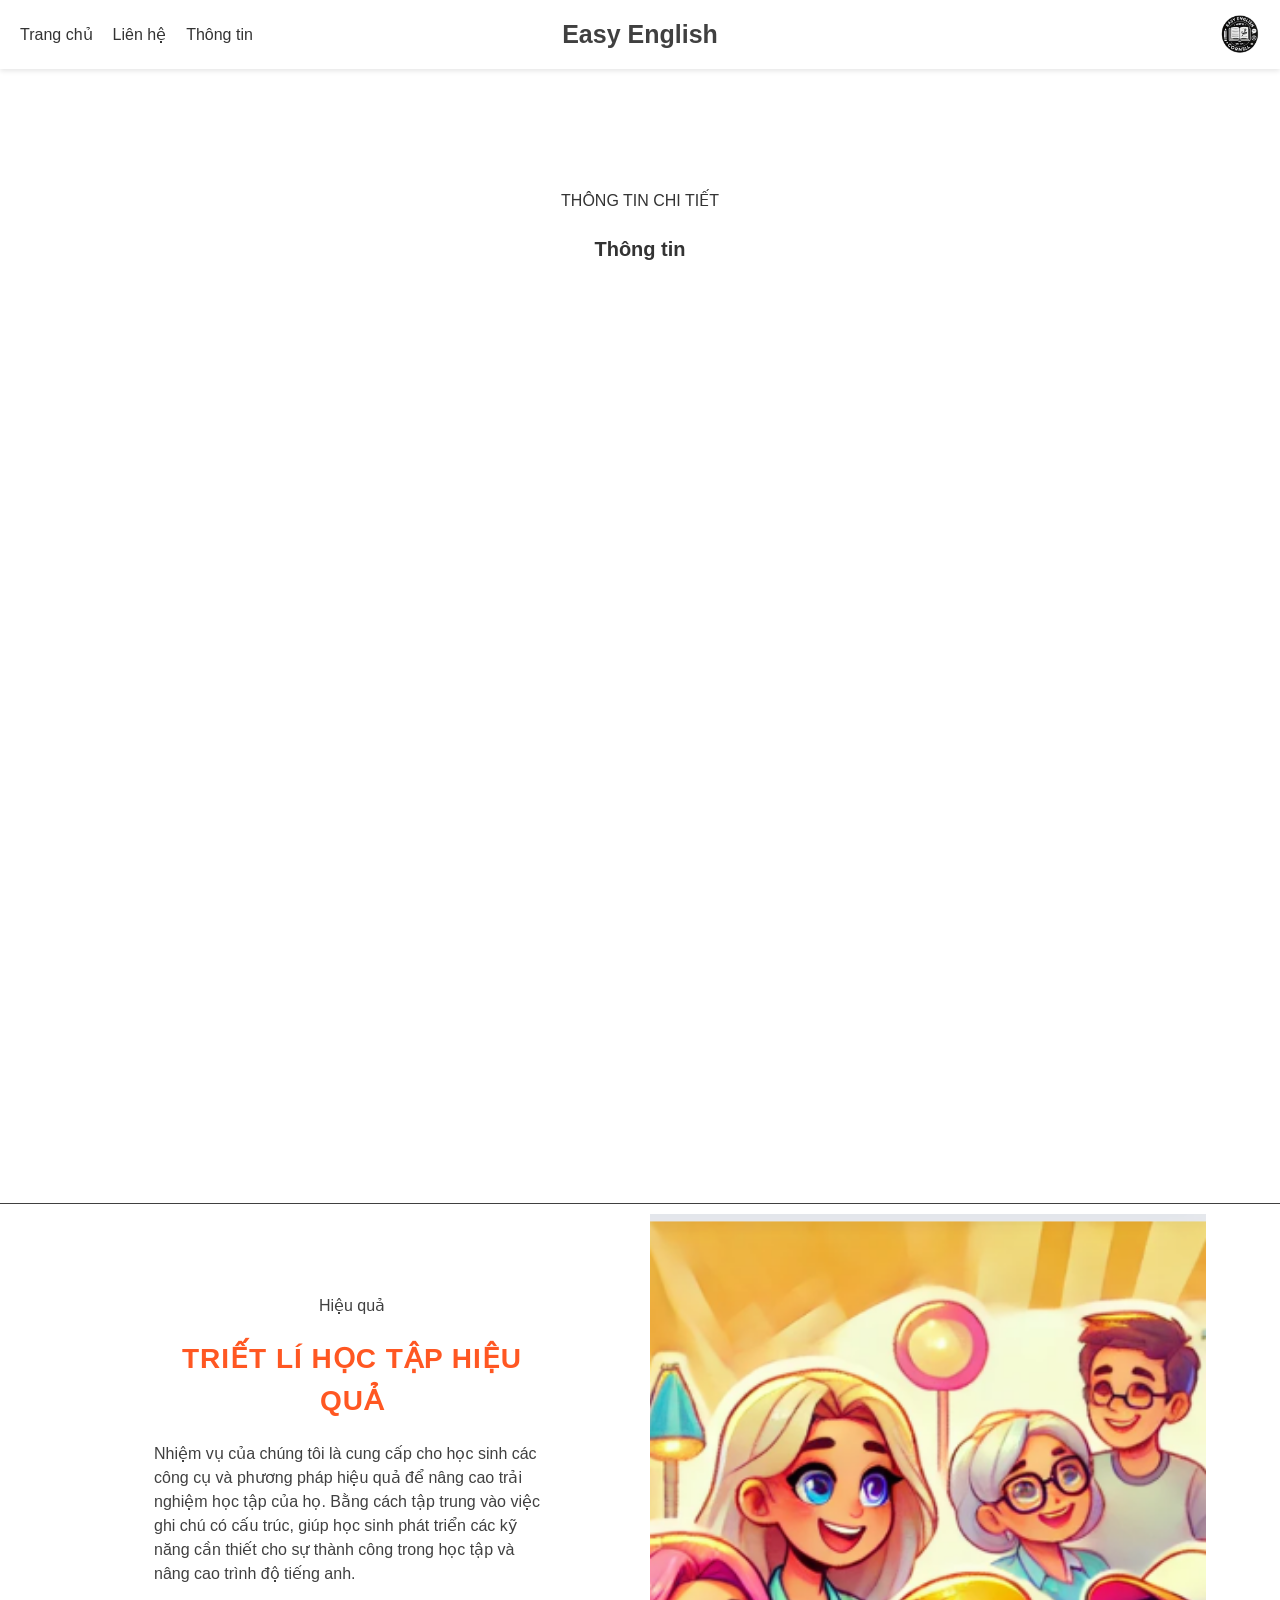
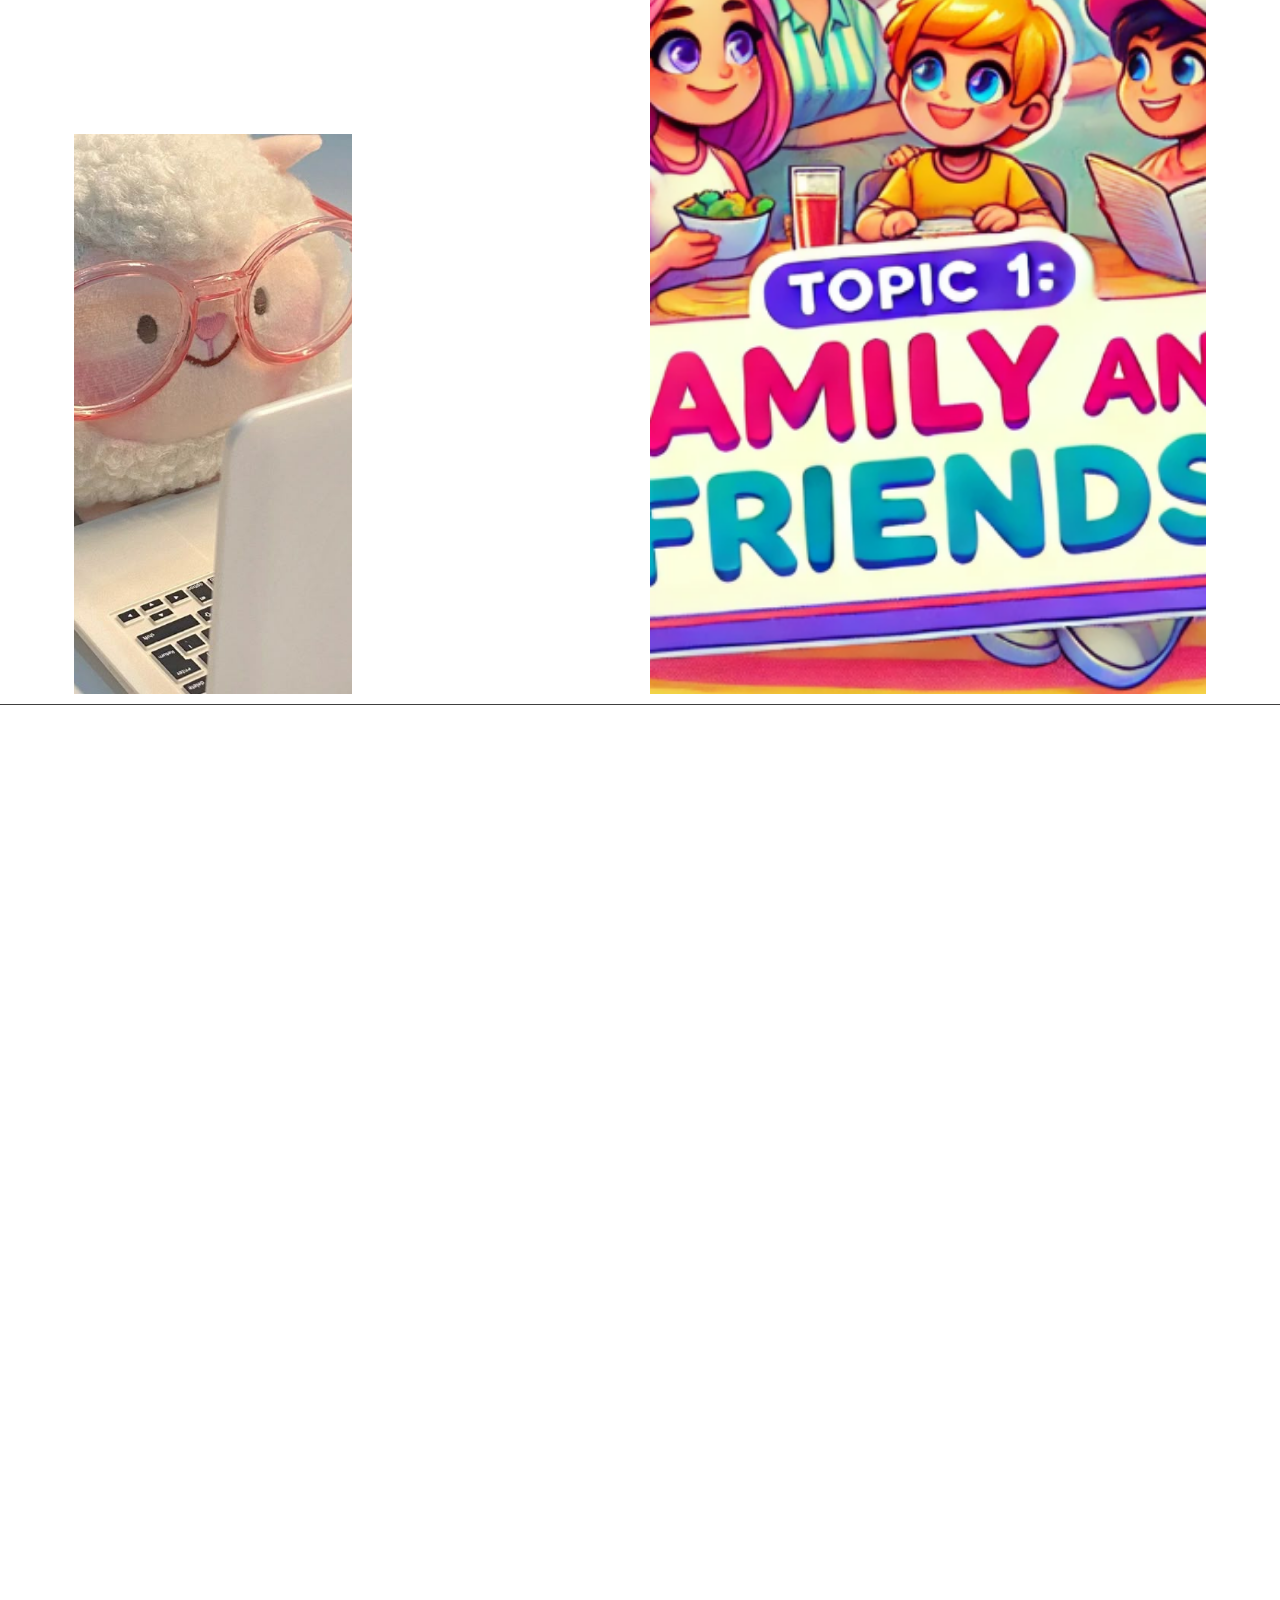
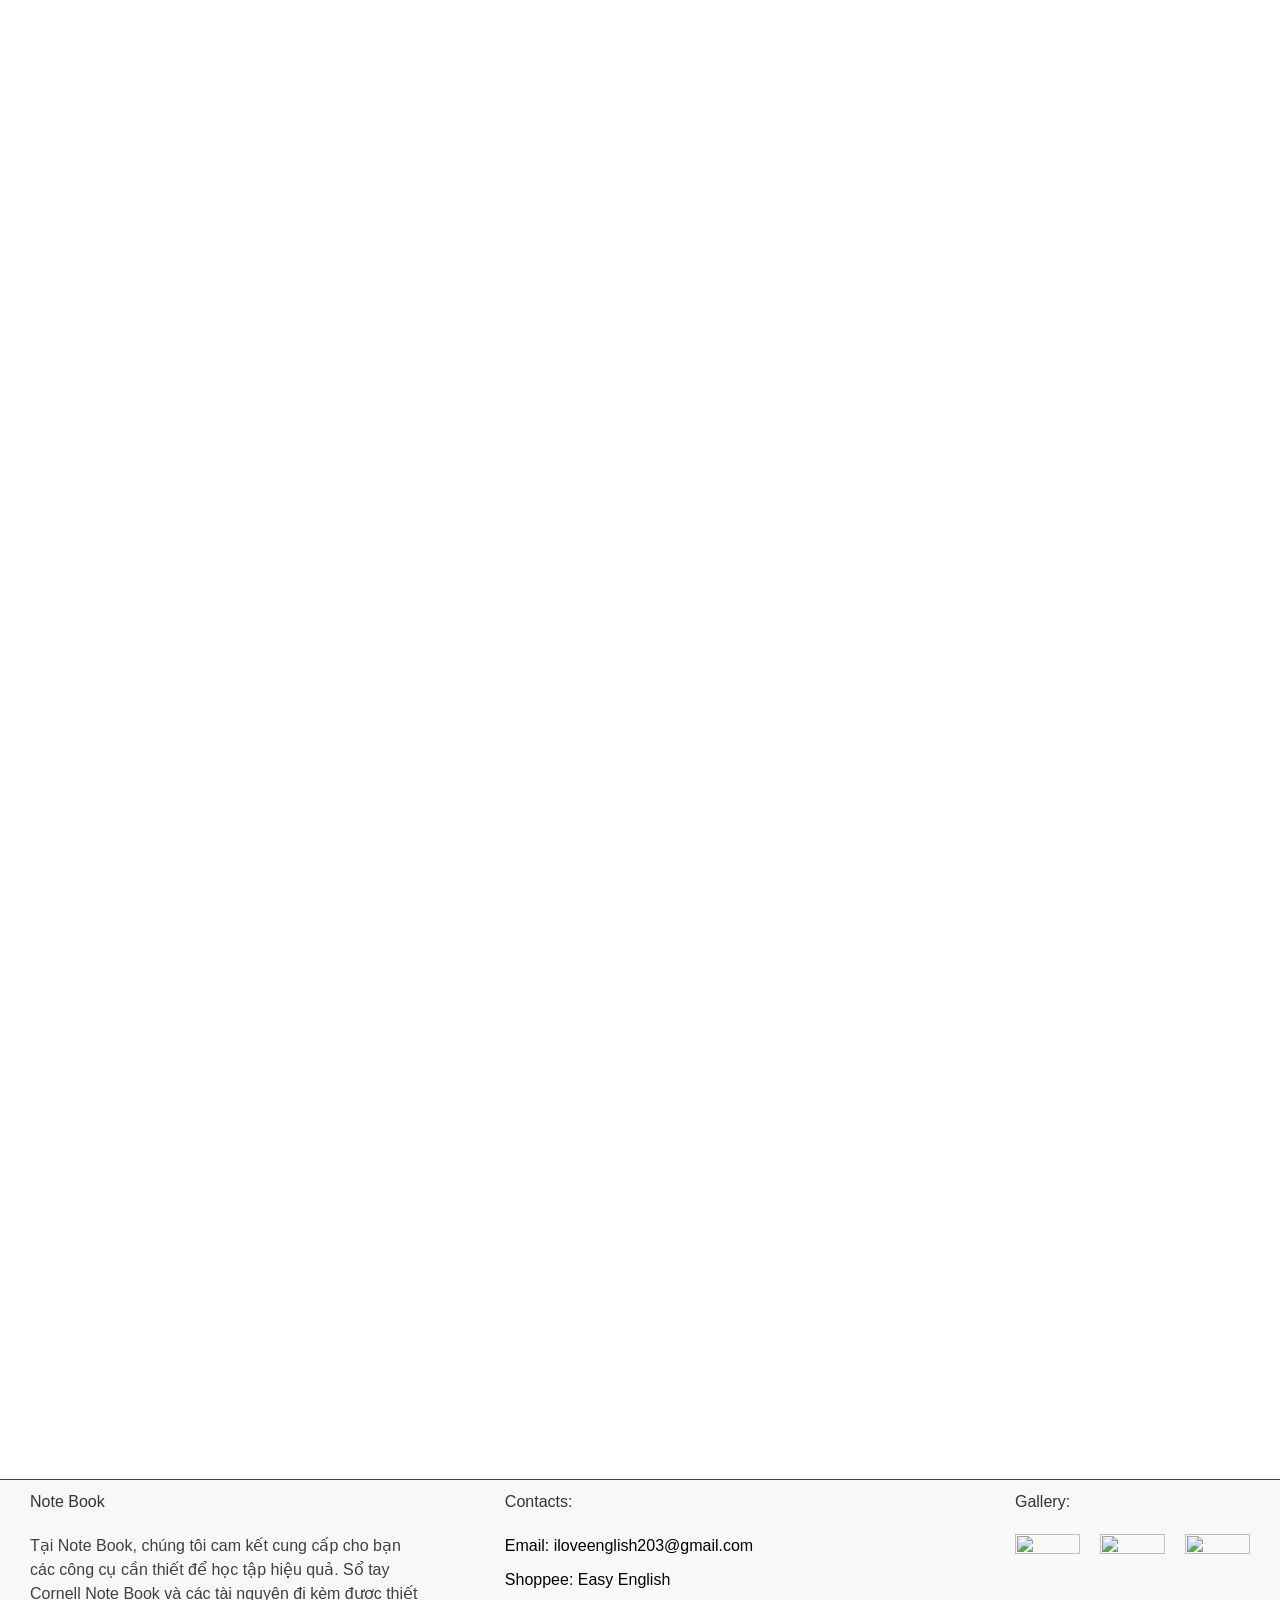
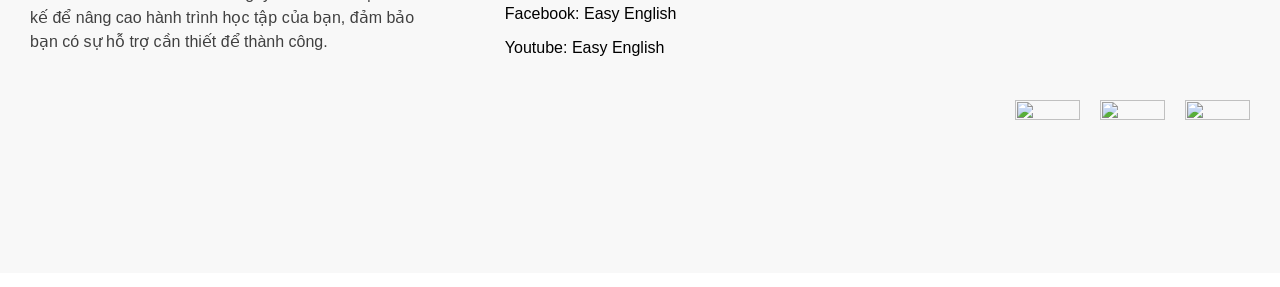
==== commit cf218300: "change image" ====
--- a/about.html
+++ b/about.html
@@ -27,6 +27,14 @@
     <link rel="alternate" type="application/rss+xml"
     title=" &raquo; Comments Feed"
     href="https://10web-site.ai/130/comments/feed/" />
+    <script async src="https://www.googletagmanager.com/gtag/js?id=UA-XXXXXXX-X"></script>
+    <script>
+        window.dataLayer = window.dataLayer || [];
+        function gtag(){dataLayer.push(arguments);}
+        gtag('js', new Date());
+        
+        gtag('config', 'G-7QY5T22QLL');
+    </script>
     <script type="text/javascript">
         /* <![CDATA[ */
         window._wpemojiSettings = { "baseUrl": "https:\/\/s.w.org\/images\/core\/emoji\/14.0.0\/72x72\/", "ext": ".png", "svgUrl": "https:\/\/s.w.org\/images\/core\/emoji\/14.0.0\/svg\/", "svgExt": ".svg", "source": { "concatemoji": "https:\/\/10web-site.ai\/130\/wp-includes\/js\/wp-emoji-release.min.js?ver=6.4.5" } };
@@ -1372,7 +1380,7 @@
                                                                     
                                                                     .elementor-77051 .elementor-element.elementor-element-420e288:not(.elementor-motion-effects-element-type-background),
                                                                     .elementor-77051 .elementor-element.elementor-element-420e288>.elementor-motion-effects-container>.elementor-motion-effects-layer {
-                                                                        background-image: url("/Images/tongquan.png");
+                                                                        background-image: url('./Images/cừu.jpg');
                                                                         background-position: center center;
                                                                         background-repeat: no-repeat;
                                                                         background-size: cover;
@@ -2633,7 +2641,7 @@
                                     fetchpriority="high"
                                     width="1280"
                                     height="1920"
-                                    src="Images/writting.png"
+                                    src="./Images/writting.png"
                                     class="attachment-large size-large wp-image-77024"
                                     alt />
                                 </div>
@@ -2657,7 +2665,7 @@
                     <img
                     width="1280"
                     height="1920"
-                    src="/Images/speaking.png"
+                    src="./Images/speaking.png"
                     class="attachment-large size-large wp-image-77023"
                     alt />
                 </div>
@@ -3105,9 +3113,9 @@
 data-settings="{&quot;background_background&quot;:&quot;classic&quot;,&quot;background_motion_fx_motion_fx_scrolling&quot;:&quot;yes&quot;,&quot;background_motion_fx_scale_effect&quot;:&quot;yes&quot;,&quot;background_motion_fx_scale_speed&quot;:{&quot;unit&quot;:&quot;px&quot;,&quot;size&quot;:&quot;2&quot;,&quot;sizes&quot;:[]},&quot;background_motion_fx_devices&quot;:[&quot;desktop&quot;],&quot;background_motion_fx_scale_direction&quot;:&quot;out-in&quot;,&quot;background_motion_fx_scale_range&quot;:{&quot;unit&quot;:&quot;%&quot;,&quot;size&quot;:&quot;&quot;,&quot;sizes&quot;:{&quot;start&quot;:20,&quot;end&quot;:80}}}">
 
 <div class="image-slide"
-style="background-image: url('/Images/topic1.png');"></div>
+style="background-image: url('./Images/topic1.png');"></div>
 <div class="image-slide"
-style="background-image: url('/Images/topic2.png');"></div>
+style="background-image: url('./Images/topic2.png');"></div>
 
 </div>
 
